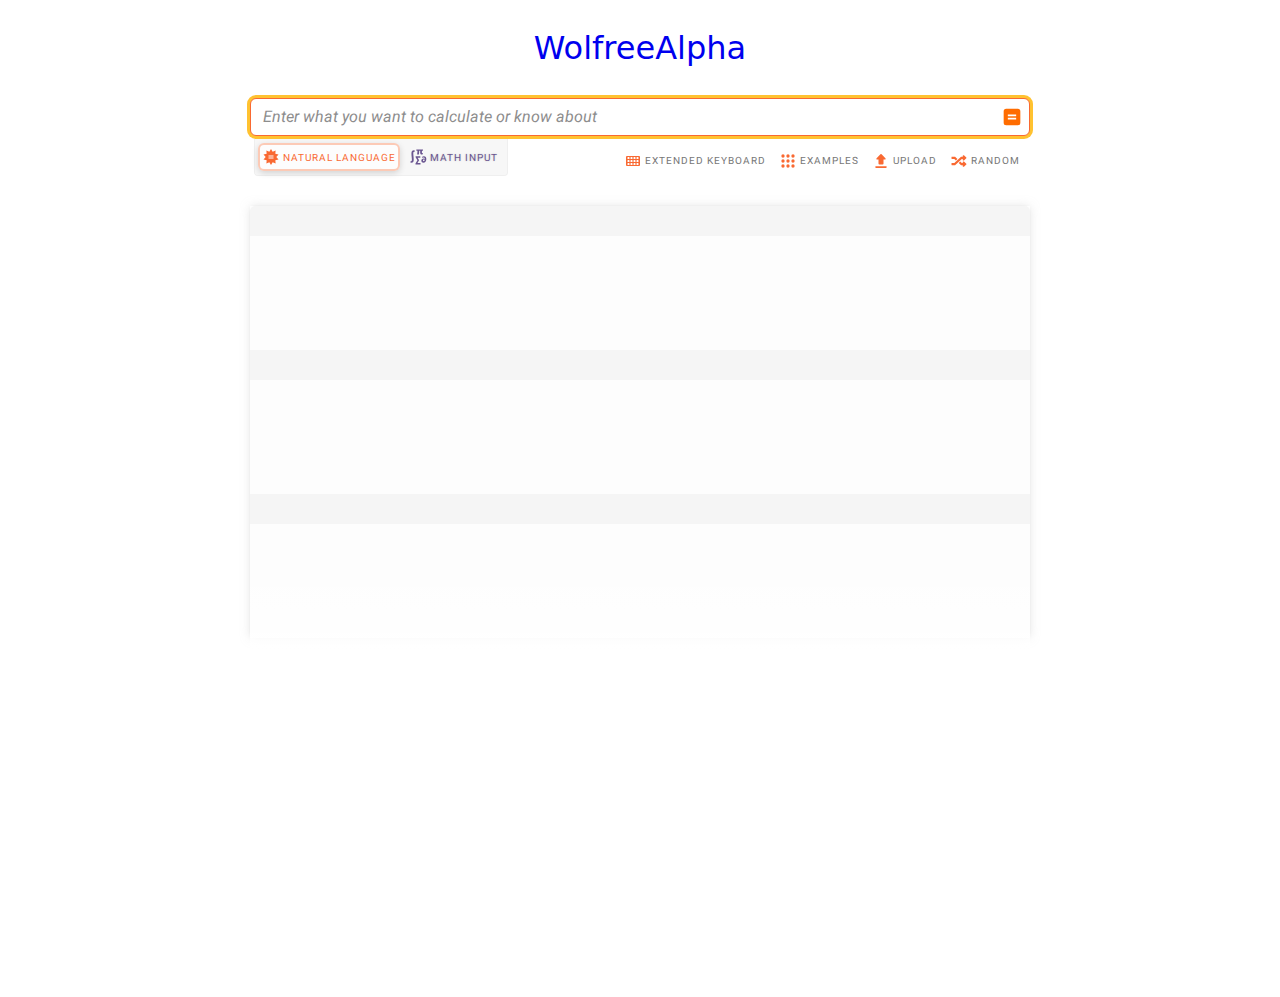
==== input/index.html @ 6f1e8fc8 "Save variables as URL parameters for restoration" ====
<!DOCTYPE html><html lang="en"><head><meta name="viewport" content="width=device-width"/><meta charSet="utf-8"/><title> - Wolfram|Alpha</title><meta name="description" content="Compute answers using Wolfram&#x27;s breakthrough technology &amp; knowledgebase, relied on by millions of students &amp; professionals. For math, science, nutrition, history, geography, engineering, mathematics, linguistics, sports, finance, music…"/><meta property="og:url" content="https://www.wolframalpha.com"/><meta property="og:type" content="website"/><meta property="og:title" content=" - Wolfram|Alpha"/><meta property="og:description" content="Wolfram|Alpha brings expert-level knowledge and capabilities to the broadest possible range of people—spanning all professions and education levels."/><meta property="og:image" content="https://www.wolframalpha.com/_next/static/images/share_3eSzXbxb.png"/><meta name="twitter:description" content="Wolfram|Alpha brings expert-level knowledge and capabilities to the broadest possible range of people—spanning all professions and education levels."/><meta name="twitter:title" content=" - Wolfram|Alpha"/><meta name="twitter:site" content="@Wolfram_Alpha"/><meta name="twitter:card" content="summary_large_image"/><meta name="twitter:image" content="https://www.wolframalpha.com/_next/static/images/share_3eSzXbxb.png"/><link rel="shortcut icon" href="../_next/static/images/favicon_1zbE9hjk.ico"/><meta name="next-head-count" content="15"/><link rel="preload" href="../_next/static/css/382eb3e7bb857ca1.css" as="style"/><link rel="stylesheet" href="../_next/static/css/382eb3e7bb857ca1.css" data-n-g=""/><link rel="preload" href="../_next/static/css/6cd64605ffc828ec.css" as="style"/><link rel="stylesheet" href="../_next/static/css/6cd64605ffc828ec.css" data-n-p=""/><link rel="preload" href="../_next/static/css/329d72bb4958d15e.css" as="style"/><link rel="stylesheet" href="../_next/static/css/329d72bb4958d15e.css" data-n-p=""/><link rel="preload" href="../_next/static/css/9950e5e6c4669d14.css" as="style"/><link rel="stylesheet" href="../_next/static/css/9950e5e6c4669d14.css" data-n-p=""/><noscript data-n-css=""></noscript><script defer="" nomodule="" src="../_next/static/chunks/polyfills-5cd94c89d3acac5f.js"></script><script src="../_next/static/chunks/webpack-c7dc3de90d76d671.js" defer=""></script><script src="../_next/static/chunks/framework-3b77677733446307.js" defer=""></script><script src="../_next/static/chunks/main-2a0e95eaac320dab.js" defer=""></script><script src="../_next/static/chunks/pages/_app-f1b68e7f594f6e16.js" defer=""></script><script src="../_next/static/chunks/f40a3f00-1b3446a9021e56df.js" defer=""></script><script src="../_next/static/chunks/5357-29b90d3cb1a721ea.js" defer=""></script><script src="../_next/static/chunks/660-070b9ca04c648906.js" defer=""></script><script src="../_next/static/chunks/7079-455ba41c229de293.js" defer=""></script><script src="../_next/static/chunks/4289-32e60868ef910af5.js" defer=""></script><script src="../_next/static/chunks/8956-1708b16a306e836d.js" defer=""></script><script src="../_next/static/chunks/5102-c35d53b7887b9bf3.js" defer=""></script><script src="../_next/static/chunks/pages/input-75f894dd5e47f95d.js" defer=""></script><script src="../_next/static/wcWoYOyTOYgdvJ1lBzbra/_buildManifest.js" defer=""></script><script src="../_next/static/wcWoYOyTOYgdvJ1lBzbra/_ssgManifest.js" defer=""></script><script src="../_next/static/wcWoYOyTOYgdvJ1lBzbra/_middlewareManifest.js" defer=""></script></head><body><script>window.ENV_DATA = {"serviceEnv":{"iPhoneAppStore":"https://itunes.apple.com/us/app/wolframalpha/id334989259?mt=8&uo=4&at=11laBV","androidAppStore":"https://play.google.com/store/apps/details?id=com.wolfram.android.alpha","openCodeBlog":"https://blog.wolfram.com/2016/12/12/launching-wolframalpha-open-code/","dataRepo":"https://datarepository.wolframcloud.com/","wolframCommunityDiscussion":"https://community.wolfram.com/content?curTag=wolfram%20alpha"},"base":"https://www.wolframalpha.com","baseJA":"https://ja.wolframalpha.com","baseDE":"https://de.wolframalpha.com","baseES":"https://es.wolframalpha.com","baseFR":"https://fr.wolframalpha.com","baseKO":"https://ko.wolframalpha.com","basePT":"https://pt.wolframalpha.com","baseRU":"https://ru.wolframalpha.com","baseTW":"https://tw.wolframalpha.com","baseZH":"https://zh.wolframalpha.com","wolfram":"https://www.wolfram.com","product":"https://products.wolframalpha.com","developer":"https://developer.wolframalpha.com","account":"https://account.wolfram.com","billing":"https://billing.wolfram.com","blog":"https://blog.wolfram.com","community":"https://community.wolfram.com","connect":"https://www.wolfram.com/connect/","youtube":"https://www.youtube.com/user/WolframAlpha","company":"https://company.wolfram.com","reference":"https://reference.wolfram.com","wolframScience":"https://www.wolframscience.com/","demonstration":"https://demonstrations.wolfram.com","mathworld":"https://mathworld.wolfram.com","functions":"http://functions.wolfram.com/","walTracking":"//wal.wolfram.com","notebookApi":"https://www.open.wolframcloud.com/opencloud/files","pricing":"/pro/pricing/","pricingStudent":"/pro/pricing/students/","pricingEducator":"/pro/pricing/educators/","privacy":"https://www.wolfram.com/legal/privacy/wolfram/index.html","privacyJA":"https://www.wolfram.com/legal/privacy/wolfram/index.ja.html","geoIpApi":"/n/v1/api/geoIp","results":"/n/v1/api/fetcher/results","webSocketProtocol":"wss://","fetcherDomain":"","enableDataTest":false,"enableMathMode":true,"disableUploads":false,"randomizerApi":"/n/v1/api/randomizer","autocompleteApi":"/n/v1/api/autocomplete","sampleDataApi":"/n/v1/api/samplefiles","sourcerApi":"/n/v1/api/sourcer","cdn":"https://www.wolframcdn.com","logconfig":"production","feedbackApi":"/n/v1/api/feedback","supportApi":"/input/sendFormData.jsp","uploadExamples":"https://www.wolframalpha.com/input/pro/uploadexamples/","pressCenter":"https://company.wolfram.com/press-center/wolframalpha/","stephenWritings":"https://writings.stephenwolfram.com/category/wolfram-alpha/","captchaApi":"/n/v1/api/captcha","displayDebuggingInfo":"off","userApi":"/users","authApi":"/auth","fileApi":"/users/me/files","contact":"/contact-us","downloads":"/downloads","samplefiles":"/samplefiles/filedownload","temporaryFileApi":"/api/v1/fileinput/data","queryHistoryLimit":"20","firefoxExtension":"https://addons.mozilla.org/firefox/downloads/file/3569991/wolframalpha_search_engine-1.0.2-an+fx.xpi","edgeExtension":"https://microsoftedge.microsoft.com/addons/detail/wolframalpha-official/gnehniboaligpegecmikojohlpngkobh","chromeExtension":"https://chrome.google.com/webstore/detail/wolframalpha-official/icncamkooinmbehmkeilcccmoljfkdhp","w3MathML":"https://www.w3.org/Math/","continuedFractionReference":"https://reference.wolfram.com/language/ref/ContinuedFraction.html","piReference":"https://reference.wolfram.com/language/ref/Pi.html","interpreterReference":"https://reference.wolfram.com/language/ref/Interpreter.html","developerApps":"/portal/myapps","developerWidgets":"/portal/mywidgets","service":"r-core","calculatorBottomDerivative":"https://reference.wolfram.com/language/ref/D.html","fakeUploadDelay":1500,"wolframSolutions":"https://www.wolframsolutions.com","simpleExplorerApi":"https://api.wolframalpha.com/v1/simple","cookieDomain":".wolframalpha.com","createAuthCookies":false,"authCookieAppend":"","examplesApi":"/n/v1/api/examples","secureCookie":true,"nksBlogPost":"https://blog.wolfram.com/2009/05/14/7-years-of-nksand-its-first-killer-app/","sw":"https://www.stephenwolfram.com/","disableLanguages":[]};window.IS_TOUCH = false;</script><script>window.onerror = function() {
                    var script = document.createElement('script');
                    script.setAttribute('type', 'text/javascript');
                    script.setAttribute('src', '/_next/static/chunks/explorerWarning.js');
                    document.head.appendChild(script);
                    }</script><div id="__next"><div class="_1FjN"><noscript class="_2-6Q"><div class="_2yxg"><img src="https://www.wolframalpha.com/_next/static/images/running-man_2cHgyknz.png" alt="no-js-running-man-logo" class="_1900"/><span class="_3ciO _2VGG _847U"><span>Uh oh! Wolfram|Alpha doesn&#x27;t run without JavaScript.</span></span><div class="_bmlw _3O7c"><span>Please enable JavaScript. If you don&#x27;t know how, you can find instructions</span><a href="https://enable-javascript.com/" target="_blank" class="_1w_c _3uj_ _2g-8"><span class=""><span>here</span></span></a><span>.</span><span class="_1BAX"><span>Once you&#x27;ve done that, refresh this page to start using Wolfram|Alpha.</span></span></div></div></noscript><header class="_1ORL"><nav class="_int5 _3uwb"></nav></header><div class="_1MeJ _3eup"><main class="_2Bem"><div class="_2UIf"><a href="https://www.wolframalpha.com/" class="_1w_c _3baZ _1OQ2 _vOBs"><img src="https://www.wolframalpha.com/_next/static/images/Logo_1t99UmgS.svg" alt="WolframAlpha computational knowledge AI" class="_2U63"/></a><div class="_2Ejx"><section class="_2Ivn"><form class="_qWYj _afhh _1OU6"><div class="_10eO"><div class="_2S7m"><span class="_3uiT"><span class="_3i7x _1H7X" style="font-size:16px"><span>Enter what you want to calculate or know about</span></span></span><input style="width:10px" autoCapitalize="off" value="" class="_O3dq"/></div></div><span aria-describedby="popoverNaturalLanguage" class="_3Ti0"><button type="submit" tabindex="0" aria-describedby="tooltip1" class="_1w_c _2hsI _3HqA _29RU"><svg class="_3TpY" viewBox="0 0 24 24"><path class="_1cA0" d="M19 2H5a3 3 0 0 0-3 3v14a3 3 0 0 0 3 3h14a3 3 0 0 0 3-3V5a3 3 0 0 0-3-3zm-2 13H7v-2h10zm0-4H7V9h10z" fill="#fa6800"></path></svg></button></span></form></section></div><div class="_P0Rq"><ul class="_2nDQ"><li class="_1v7x"><button type="button" class="_1w_c _1vf- _2zmE _Y-pf _rilw"><svg class="_3hSt" viewBox="0 0 20 20"><path class="_3n6Q" d="M15.33 10l2.17-2.47-3.19-.71.33-3.29-3 1.33L10 2 8.35 4.86l-3-1.33.32 3.29-3.17.71L4.67 10 2.5 12.47l3.19.71-.33 3.29 3-1.33L10 18l1.65-2.86 3 1.33-.32-3.29 3.19-.71zm-2.83 1.5h-5v-1h5zm0-2h-5v-1h5z" fill="#777"></path></svg><span class="_2Lms"><span>Natural Language</span></span></button></li><li class="_1v7x"><button type="button" class="_1w_c _1vf- _2zmE _Y-pf"><svg class="_3hSt" viewBox="0 0 24 24" aria-labelledby="keyboard"><title id="keyboard"></title><path class="_3n6Q" d="M9 21v-1.326l2.3-3.66-2.181-3.688V11h5.62v1.91h-3.154v.053l1.779 3.05-1.85 3.024v.053H15V21H9zm-5.118-2c-.362 0-.709-.079-.882-.126l.231-1.958c.145.047.318.063.52.063.723 0 .896-.474.896-1.926 0-2.464-.52-4.327-.52-7.042C4.127 5.72 4.618 4 7.118 4c.362 0 .709.079.882.126l-.231 1.958a1.697 1.697 0 0 0-.52-.063c-.723 0-.896.505-.896 1.926 0 2.464.52 4.327.52 7.042 0 2.29-.491 4.011-2.991 4.011zm12.85-10c-1.606 0-2.124-.89-2.124-2.203 0-.258.052-1.36.052-2.227h-1.204c0 1.313-.155 2.907-.323 4.407l-2.227-.118a21.78 21.78 0 0 0 .466-4.289H10v-1.5l.984-.07h6.99v1.57h-1.19c-.078.914-.078 2.133-.078 2.297 0 .399.207.516.57.516.129 0 .297-.024.465-.047L18 8.812c-.259.094-.738.188-1.269.188zm1.716 10C17.103 19 16 18.086 16 16.638c0-1.65 1.115-2.742 2.594-2.742.533 0 1.067.238 1.442.677v-.166c0-1.08-.266-1.769-1.188-1.769-.46 0-.824.178-1.2.522l-.884-1.258c.703-.57 1.43-.902 2.315-.902 2 0 2.921 1.353 2.921 3.347C22 17.172 20.521 19 18.448 19zm.337-2c.454 0 .957-.284 1.215-1.358-.27-.47-.638-.642-1.03-.642-.491 0-.97.247-.97 1.123 0 .618.38.877.785.877z"></path></svg><span class="_2Lms"><span>Math Input</span></span></button></li></ul><nav class="_O64K"><button responsive="standard" device="desktop" type="button" class="_1w_c _Q5q9 _rubU"><svg class="_T_EM" viewBox="0 0 20 20"><path class="_35Ts" d="M16 5H4a1 1 0 00-1 1v8a1 1 0 001 1h12a1 1 0 001-1V6a1 1 0 00-1-1zm-9.5 8.5a.5.5 0 01-.5.5H5a.5.5 0 01-.5-.5v-1A.5.5 0 015 12h1a.5.5 0 01.5.5zm0-3a.5.5 0 01-.5.5H5a.5.5 0 01-.5-.5v-1A.5.5 0 015 9h1a.5.5 0 01.5.5zm0-3A.5.5 0 016 8H5a.5.5 0 01-.5-.5v-1A.5.5 0 015 6h1a.5.5 0 01.5.5zm3 6a.5.5 0 01-.5.5H8a.5.5 0 01-.5-.5v-1A.5.5 0 018 12h1a.5.5 0 01.5.5zm0-3a.5.5 0 01-.5.5H8a.5.5 0 01-.5-.5v-1A.5.5 0 018 9h1a.5.5 0 01.5.5zm0-3A.5.5 0 019 8H8a.5.5 0 01-.5-.5v-1A.5.5 0 018 6h1a.5.5 0 01.5.5zm3 6a.5.5 0 01-.5.5h-1a.5.5 0 01-.5-.5v-1a.5.5 0 01.5-.5h1a.5.5 0 01.5.5zm0-3a.5.5 0 01-.5.5h-1a.5.5 0 01-.5-.5v-1A.5.5 0 0111 9h1a.5.5 0 01.5.5zm0-3a.5.5 0 01-.5.5h-1a.5.5 0 01-.5-.5v-1A.5.5 0 0111 6h1a.5.5 0 01.5.5zm3 6a.5.5 0 01-.5.5h-1a.5.5 0 01-.5-.5v-1a.5.5 0 01.5-.5h1a.5.5 0 01.5.5zm0-3a.5.5 0 01-.5.5h-1a.5.5 0 01-.5-.5v-1A.5.5 0 0114 9h1a.5.5 0 01.5.5zm0-3a.5.5 0 01-.5.5h-1a.5.5 0 01-.5-.5v-1A.5.5 0 0114 6h1a.5.5 0 01.5.5z" fill="#777"></path></svg><span class="_120p"><span>Extended Keyboard</span></span></button><a responsive="standard" device="desktop" href="https://www.wolframalpha.com/examples" class="_1w_c _Q5q9 _rubU"><svg class="_T_EM" viewBox="0 0 24 24"><path class="_35Ts" d="M6 8a2 2 0 1 1 0-4 2 2 0 0 1 0 4zm0 6a2 2 0 1 1 0-4 2 2 0 0 1 0 4zm0 6a2 2 0 1 1 0-4 2 2 0 0 1 0 4zm6-12a2 2 0 1 1 0-4 2 2 0 0 1 0 4zm0 6a2 2 0 1 1 0-4 2 2 0 0 1 0 4zm0 6a2 2 0 1 1 0-4 2 2 0 0 1 0 4zm6-12a2 2 0 1 1 0-4 2 2 0 0 1 0 4zm0 6a2 2 0 1 1 0-4 2 2 0 0 1 0 4zm0 6a2 2 0 1 1 0-4 2 2 0 0 1 0 4z"></path></svg><span class="_120p"><span>Examples</span></span></a><button responsive="standard" device="desktop" type="button" class="_1w_c _Q5q9 _rubU"><svg class="_T_EM" viewBox="0 0 24 24"><path class="_35Ts" d="M10 16.296h4c.55 0 1-.45 1-1v-5h1.59c.89 0 1.34-1.08.71-1.71l-4.59-4.59a.996.996 0 0 0-1.41 0l-4.59 4.59c-.63.63-.19 1.71.7 1.71H9v5c0 .55.45 1 1 1zm-4 2h12c.55 0 1 .45 1 1s-.45 1-1 1H6c-.55 0-1-.45-1-1s.45-1 1-1z"></path></svg><span class="_120p"><span>Upload</span></span></button><button responsive="standard" device="desktop" type="button" class="_1w_c _Q5q9 _rubU"><svg class="_T_EM" viewBox="0 0 24 24"><path class="_35Ts" fill="#F96932" fill-rule="evenodd" d="M20.753 15.22c.33.293.33.767 0 1.06l-2.813 2.5c-.527.469-1.44.14-1.44-.53V17h-2.067a.448.448 0 0 1-.308-.12l-2.48-2.361 1.874-1.786 1.856 1.767H16.5v-1.25c0-.67.912-1 1.44-.53l2.813 2.5zM3.422 9.5C3.189 9.5 3 9.332 3 9.125v-1.75C3 7.168 3.189 7 3.422 7h3.895c.117 0 .228.043.308.12l2.48 2.362-1.874 1.785L6.375 9.5H3.422zm13.078 0h-1.125l-7.75 7.38a.448.448 0 0 1-.308.12H3.422C3.189 17 3 16.832 3 16.625v-1.75c0-.207.189-.375.422-.375h2.953l7.75-7.38a.448.448 0 0 1 .308-.12H16.5V5.75c0-.67.912-1 1.44-.53l2.813 2.5c.33.293.33.767 0 1.06l-2.813 2.5c-.527.469-1.44.14-1.44-.53V9.5z"></path></svg><span class="_120p"><span>Random</span></span></button></nav></div></div><div class="_3BQG"><div class="_2ThP"><div class="_8sqm"><div class="_1J6z"><div class="_1Ixl _3vsh _32ge"></div></div><div class="_1J6z"><div class="_3_kv _3vsh _32ge"></div></div><div class="_1J6z"><div class="_20Sm _3vsh _32ge"></div></div></div><section class="_2_gO"></section></div></div></main></div><div class="_r8zM"></div></div></div><script id="__NEXT_DATA__" type="application/json">{"props":{"staticContext":{"cookies":{},"domain":"www.wolframalpha.com"},"isTouch":false,"userIPInfo":{"isGDPR":false,"country":"TW"},"browserString":"Wget","language":"en","pageProps":{}},"page":"/input","query":{},"buildId":"wcWoYOyTOYgdvJ1lBzbra","isFallback":false,"customServer":true,"gip":true,"appGip":true,"scriptLoader":[]}</script></body></html><script>
	'use strict'
	const wolfree = {
		input:    new URLSearchParams(location.search).get`wolfree_input`    || '',
		i2d:      new URLSearchParams(location.search).get`wolfree_i2d`      || '',
		podstate: new URLSearchParams(location.search).get`wolfree_podstate` || '',
		makeObservable: t => {
			if (t.startWebSocket) {
				const startWebSocket = t.startWebSocket
				t.startWebSocket = e => {
					startWebSocket(e)
					if (t.current.value.length) {
						wolfree.input = t.current.value
						wolfree.i2d   = t.current.i2d ? 'true' : ''
					}
					setTimeout(wolfree.updateDOM)
					setTimeout(wolfree.updateURL)
				}
			}
		},
		updateURL: () => {
			const windowURL = new URL(location)
			windowURL.searchParams.set('wolfree_input',    wolfree.input)
			windowURL.searchParams.set('wolfree_i2d',      wolfree.i2d)
			windowURL.searchParams.set('wolfree_podstate', wolfree.podstate)
			history.pushState(null, '', windowURL)
		},
		updateDOM: async () => {
			setTimeout( // show the skeleton components
				() => document.querySelector`
					#__next > div > div._1MeJ._3eup > main > div._3BQG > div,
					#__next > div > div._1MeJ._3eup > main > div._1wzL > div,
					#__next > div > div._1MeJ._3eup > main > div._3VFW > div
				`.style.display = ''
			)
			setTimeout( // hide the results of previous calculations
				() => {
					const element = document.querySelector`[data-wolfree-pods]`
					if (element) element.style.display = 'none'
				}
			)
			const appid = ['26LQEH-YT3P6T3YY9', 'K49A6Y-4REWHGRWW6', 'J77PG9-UY8A3WQ2PG', 'P3WLYY-2G9GA6RQGE', 'P7JH3K-27RHWR53JQ', 'L349HV-29P5JV8Y7J', '77PP56-XLQK5GKUAA', '59EQ3X-HE26TY2W64', '8Q68TL-QA8W9GEXAA', 'KQRKKJ-8WHPY395HA', 'AAT4HU-Q3RETTGY93', '7JKH84-T648HW2UV9', 'WYEQU3-2T55JP3WUG', 'T2XT8W-57PJW3L433', '2557YT-52JEY65G9K', 'UVPKUJ-X9Q365R7E3', 'W85VHP-E6WH3U78EE', 'W33433-AKRV98E5AT', '3A3P8J-XA4UTGKAH5', 'QGK5UA-HGUK7AP5LY', '8EL8GA-7W6EVYTQ5X', 'W4TUXQ-GA2H8KUULA', 'UGHH75-YPX2RVU4E4',]
			const corsURL = `https://lin2jing4-cors-${new Date().getDay()}.herokuapp.com/`
			const apiURL = new URL('api.wolframalpha.com/v2/query', corsURL)
			apiURL.searchParams.append('output', 'json')
			apiURL.searchParams.append('scantimeout', 30)
			apiURL.searchParams.append('podtimeout', 30)
			apiURL.searchParams.append('formattimeout', 30)
			apiURL.searchParams.append('parsetimeout', 30)
			apiURL.searchParams.append('totaltimeout', 30)
			apiURL.searchParams.append('podstate', 'Step-by-step solution')
			apiURL.searchParams.append('podstate', 'Step-by-step')
			apiURL.searchParams.append('podstate', 'Show all steps')
			wolfree.input    && apiURL.searchParams.append('appid', appid[Date.now() % appid.length])
			wolfree.input    && apiURL.searchParams.append('input', wolfree.input)
			wolfree.i2d      && apiURL.searchParams.append('i2d', wolfree.i2d)
			wolfree.podstate && apiURL.searchParams.append('podstate', wolfree.podstate)
			const queryresult = (await (await fetch(apiURL)).json()).queryresult
			document.querySelector`main`.insertAdjacentHTML(
				'afterend', `
					<div
						class=_3BQG
						style=padding:0
						data-wolfree-pods
					>
						<div class=_2ThP>
							<div class=_pA1m>
								<section class=_1vuO>
									${
										queryresult.pods ? queryresult.pods.map(
											pod => `
												<section class=_gtUC>
													${
														`
															<header class=_2Qm3>
																<h2 class=_3OwK>
																	${pod.title}
																</h2>
																${
																	pod.states?.map(
																		state => state.states ? `
																			<select
																				style="
																					background: white;
																					border-radius: 4px;
																					color: orangered;
																					border: thin solid darkorange
																				"
																				onchange="
																					wolfree.podstate = this.value
																					wolfree.updateDOM()
																					wolfree.updateURL()
																				"
																			>
																				<option>
																					${state.value}
																				</option>
																				${
																					state.states.map(
																						state => `
																							<option>
																								${state.name}
																							</option>
																						`
																					).join``
																				}
																			</select>
																		` : ''
																	).join('') || ''
																}
															</header>
															<div class=_1brB> </div>
															${
																pod.subpods.map(
																	subpod => `
																		<div
																			class=_1brB
																			style="
																				font-family: monospace;
																				overflow: auto;
																			"
																		>
																			<div class=_3fR4>
																				<img
																					class=_3c8e
																					style=width:auto
																					src=${subpod.img.src}
																				>
																				<details>
																					<summary style=direction:rtl> </summary>
																					<div contenteditable>
																						<pre style=width:0>${subpod.plaintext}</pre>
																					</div>
																					<br>
																				</details>
																			</div>
																		</div>
																	`
																).join``
															}
														`
													}
												</section>
											`
										).join`` : ''
									}
									<section class=_gtUC>
										<header class=_2Qm3>
											<h2 class=_3OwK>
												Wolfree JavaScript variables
											</h2>
										</header>
										<div
											class=_1brB
											style="
												font-family: monospace;
												overflow: auto;
											"
										>
											<div class=_3fR4>
												<details open>
													<summary> </summary>
													<br>
													<div contenteditable>
														<pre style=width:0>${JSON.stringify({wolfree, queryresult}, null, 4)}</pre>
													</div>
													<br>
												</details>
											</div>
										</div>
									</section>
								</section>
							</div>
						</div>
					</div>
				`
			)
			setTimeout( // hide the skeleton components
				() => document.querySelector`
					#__next > div > div._1MeJ._3eup > main > div._3BQG > div,
					#__next > div > div._1MeJ._3eup > main > div._1wzL > div,
					#__next > div > div._1MeJ._3eup > main > div._3VFW > div
				`.style.display = 'none'
			)
		},
	}
	setInterval(
		() => {
			setTimeout( // insert the wolfree logo
				() => document.querySelector`[data-wolfree-logo]` || document.querySelector`body`.insertAdjacentHTML(
					'afterbegin', `
						<nav
							style="
									
									text-align: center;
									font-family: system-ui;
									line-height: 3;
							"
							data-wolfree-logo
						>
							<a
								style="
									font-size: xx-large;
									text-decoration: none;
								"
								href=../index.html
							>
								WolfreeAlpha
							</a>
						</nav>
					`
				)
			)
			const hide = selector => setTimeout(
				() => {
					const element = document.querySelector(selector)
					if (element) element.style.display = 'none'
				}
			)
			hide`#__next > div > footer` // <a href="/pro">Pro</a>
			hide`#__next > div > header` // <span>UPGRADE TO PRO</span>
			hide`
				#__next > div > div._1MeJ._3eup > main > div._2UIf > a > img,
				#__next > div > div._1MeJ._3eup > main > div._3Cg6 > a > img
			` // <img alt="WolframAlpha computational knowledge AI">
			hide`
				#__next > div > div._1MeJ._3eup > main > div._2UIf > div._P0Rq > ul > li:nth-child(2) > div,
				#__next > div > div._1MeJ._3eup > main > div._3Cg6 > div._Lhw0 > ul > li:nth-child(2) > div
			` // <span>Use Math Input Mode to directly enter textbook math notation. </span>
			hide`
				#__next > div > div._1MeJ._3eup > main > div._2UIf > div._3-sN > div > div,
				#__next > div > div._1MeJ._3eup > main > div._3Cg6 > div._3-sN > div > div
			` // <span>Enter an image as an input to Wolfram|Alpha for analysis or processing.</span>
			hide`
				#__next > div > div._1MeJ._3eup > main > div._3BQG > div > div._2bfa,
				#__next > div > div._1MeJ._3eup > main > div._1wzL > div > div._2bfa,
				#__next > div > div._1MeJ._3eup > main > div._3VFW > div > div._3Fov
			` // <span>Have a question about using Wolfram|Alpha?</span>
		},
		100
	)
</script>
---- _next/static/css/382eb3e7bb857ca1.css ----
._JiZ2{display:block;z-index:1;position:relative}._JiZ2:after{content:"";display:block;transform:rotate(45deg);position:absolute;border:1px solid transparent}._3H41{position:absolute;z-index:3}._3H41:after{width:0;height:0}._2JoL._2Nly,._2JoL._3qop{height:20px;width:11px}._2JoL._2qb4,._2JoL._hJU3{width:20px;height:11px}._2JoL:after{width:14px;height:14px}._ZW_E._2Nly,._ZW_E._3qop{height:16px;width:8px}._ZW_E._2qb4,._ZW_E._hJU3{width:16px;height:8px}._ZW_E:after{width:10px;height:10px}._12Ld._2Nly,._12Ld._3qop{height:10px;width:6px}._12Ld._2qb4,._12Ld._hJU3{width:10px;height:6px}._12Ld:after{width:6px;height:6px}._3T-j:after{border-color:#adadae;box-shadow:0 0 5px 0 #adadae;background:#fff}._3tuC:after{border-color:#ffcd50;box-shadow:0 0 4px 0 #bbb;background-color:#ffcd50}._3qop{margin-left:-1px}._3qop:after{top:10%;right:20%}._2Nly{margin-right:-1px}._2Nly:after{top:10%;left:20%}._hJU3{margin-top:-1px}._hJU3:after{bottom:20%;left:10%}._2qb4{margin-bottom:-1px}._2qb4:after{top:20%;left:10%}._3gMt._k3qo._3ZtW{border-right:6px solid #fff;left:calc(6px / 2 - 1px)}._3gMt._k3qo._1Pdj,._3gMt._k3qo._3ZtW{border-top:6px solid transparent;border-bottom:6px solid transparent}._3gMt._k3qo._1Pdj{border-left:6px solid #fff;right:calc(6px / 2 - 1px)}._3gMt._k3qo._3iAO{border-bottom:6px solid #fff;top:calc(6px / 2 - 1px)}._3gMt._k3qo._3cV0,._3gMt._k3qo._3iAO{border-left:6px solid transparent;border-right:6px solid transparent}._3gMt._k3qo._3cV0{border-top:6px solid #fff;bottom:calc(6px / 2 - 1px)}._3gMt._2ea_._3ZtW{border-right:6px solid #ffcd50;left:calc(6px / 2 - 1px)}._3gMt._2ea_._1Pdj,._3gMt._2ea_._3ZtW{border-top:6px solid transparent;border-bottom:6px solid transparent}._3gMt._2ea_._1Pdj{border-left:6px solid #ffcd50;right:calc(6px / 2 - 1px)}._3gMt._2ea_._3iAO{border-bottom:6px solid #ffcd50;top:calc(6px / 2 - 1px)}._3gMt._2ea_._3cV0,._3gMt._2ea_._3iAO{border-left:6px solid transparent;border-right:6px solid transparent}._3gMt._2ea_._3cV0{border-top:6px solid #ffcd50;bottom:calc(6px / 2 - 1px)}._6IQa._k3qo._3ZtW{border-right:8px solid #fff;left:calc(8px / 2 - 1px)}._6IQa._k3qo._1Pdj,._6IQa._k3qo._3ZtW{border-top:8px solid transparent;border-bottom:8px solid transparent}._6IQa._k3qo._1Pdj{border-left:8px solid #fff;right:calc(8px / 2 - 1px)}._6IQa._k3qo._3iAO{border-bottom:8px solid #fff;top:calc(8px / 2 - 1px)}._6IQa._k3qo._3cV0,._6IQa._k3qo._3iAO{border-left:8px solid transparent;border-right:8px solid transparent}._6IQa._k3qo._3cV0{border-top:8px solid #fff;bottom:calc(8px / 2 - 1px)}._6IQa._2ea_._3ZtW{border-right:8px solid #ffcd50;left:calc(8px / 2 - 1px)}._6IQa._2ea_._1Pdj,._6IQa._2ea_._3ZtW{border-top:8px solid transparent;border-bottom:8px solid transparent}._6IQa._2ea_._1Pdj{border-left:8px solid #ffcd50;right:calc(8px / 2 - 1px)}._6IQa._2ea_._3iAO{border-bottom:8px solid #ffcd50;top:calc(8px / 2 - 1px)}._6IQa._2ea_._3cV0,._6IQa._2ea_._3iAO{border-left:8px solid transparent;border-right:8px solid transparent}._6IQa._2ea_._3cV0{border-top:8px solid #ffcd50;bottom:calc(8px / 2 - 1px)}._37MA._k3qo._3ZtW{border-right:10px solid #fff;left:calc(10px / 2 - 1px)}._37MA._k3qo._1Pdj,._37MA._k3qo._3ZtW{border-top:10px solid transparent;border-bottom:10px solid transparent}._37MA._k3qo._1Pdj{border-left:10px solid #fff;right:calc(10px / 2 - 1px)}._37MA._k3qo._3iAO{border-bottom:10px solid #fff;top:calc(10px / 2 - 1px)}._37MA._k3qo._3cV0,._37MA._k3qo._3iAO{border-left:10px solid transparent;border-right:10px solid transparent}._37MA._k3qo._3cV0{border-top:10px solid #fff;bottom:calc(10px / 2 - 1px)}._37MA._2ea_._3ZtW{border-right:10px solid #ffcd50;left:calc(10px / 2 - 1px)}._37MA._2ea_._1Pdj,._37MA._2ea_._3ZtW{border-top:10px solid transparent;border-bottom:10px solid transparent}._37MA._2ea_._1Pdj{border-left:10px solid #ffcd50;right:calc(10px / 2 - 1px)}._37MA._2ea_._3iAO{border-bottom:10px solid #ffcd50;top:calc(10px / 2 - 1px)}._37MA._2ea_._3cV0,._37MA._2ea_._3iAO{border-left:10px solid transparent;border-right:10px solid transparent}._37MA._2ea_._3cV0{border-top:10px solid #ffcd50;bottom:calc(10px / 2 - 1px)}._o0nf{position:absolute;display:flex;align-items:center;justify-content:center;z-index:1000}._5iTx{right:100%;flex-direction:row-reverse}._2OKc,._5iTx{top:50%;transform:translateY(-50%)}._2OKc{left:100%}._14qc{bottom:100%;flex-direction:column-reverse}._3OUL,._14qc{left:50%;transform:translateX(-50%)}._3OUL{top:100%;flex-direction:column}._2NL2{white-space:nowrap;border:1px solid transparent;border-radius:4px;z-index:2}._1jze{padding:1px 6px}._1jze,._2qgs{font-size:11px}._2qgs{padding:6px}._15Tw{padding:10px;font-size:12px}._1kIy{color:#777;border-color:#adadae;box-shadow:0 0 5px 0 #adadae;background:#fff}._2RYL{color:#000;border-color:#ffcd50;box-shadow:0 0 4px 0 #bbb;background-color:#ffcd50}._29RU{position:relative;display:inline-block}._2vV0{font-family:Source Sans Pro,Arial,Helvetica,sans-serif}._1hWe{width:16px;height:16px}._E5hf{width:18px;height:18px}._3TpY{width:20px;height:20px}._2NL4{width:11px;height:11px}._115Y{width:52px;height:41px}._1iHn{width:52px;height:35px}._27iK{width:52px;height:33px}._1w_c{text-align:center;vertical-align:middle;touch-action:manipulation;cursor:pointer;background-image:none;box-shadow:none;border:1px solid transparent;white-space:nowrap;-webkit-user-select:none;-moz-user-select:none;-ms-user-select:none;user-select:none;font-weight:inherit;font-size:inherit;text-decoration:none;box-sizing:border-box;margin:0}._1w_c:not([data-focus-visible-added]){outline:none}._1OQ2{display:inline-flex;padding:1px 5px;border-radius:3px;align-items:center}._28rn{padding:5px 11px;margin:0 12px}._1e3l,._28rn{display:inline-flex;border-radius:3px;align-items:center;font-size:13px}._1e3l{padding:9px 0}._1axH{height:100%;padding:0 8px;margin:0;font-size:15px}._1axH,._2Yag,._2Z2K,._3Vvc{display:inline-flex;align-items:center;font-family:inherit}._2Yag,._2Z2K,._3Vvc{padding:10px 9px 10px 25px;line-height:1em;width:100%}._ii3I{display:flex;align-items:center;height:53px;min-width:230px;width:100%;padding:0 18px}._2Yag{min-height:59px}._2Yag,._2Z2K{padding-right:15px}._2Z2K{min-height:50px}._2tvQ,._21Zt{display:flex;align-items:center;padding:3px;margin:3px 0}._21Zt{border:0}._1jkc{display:flex;justify-content:center;align-items:center}._G2c2{margin-left:5px}._3baZ{color:inherit;background-color:inherit;border-color:inherit}._3baZ ._1cA0{fill:inherit}._3baZ:hover{color:inherit;background-color:inherit;border-color:inherit}._3baZ:hover ._1cA0{fill:inherit}._3baZ._N_7m,._3baZ:active{color:inherit;border-color:inherit;outline:none;background:inherit}._3baZ._N_7m ._1cA0,._3baZ:active ._1cA0{fill:inherit}._3baZ._1snn,._3baZ[disabled]{opacity:.5;pointer-events:none;cursor:default}._3baZ._1snn ._N_7m,._3baZ._1snn:active,._3baZ._1snn:hover,._3baZ[disabled] ._N_7m,._3baZ[disabled]:active,._3baZ[disabled]:hover{color:inherit;background-color:inherit;border-color:inherit}._3baZ._1snn ._N_7m ._1cA0,._3baZ._1snn:active ._1cA0,._3baZ._1snn:hover ._1cA0,._3baZ[disabled] ._N_7m ._1cA0,._3baZ[disabled]:active ._1cA0,._3baZ[disabled]:hover ._1cA0{fill:inherit}._27i3{color:#f96932;background-color:transparent;border-color:#ec561a}._27i3 ._1cA0{fill:transparent}._27i3:hover{color:#fff;background-color:#ec561a;border-color:#cb1000}._27i3:hover ._1cA0{fill:transparent}._27i3._N_7m,._27i3:active{color:#fff;border-color:#cb1000;outline:none;background:#cb1000}._27i3._N_7m ._1cA0,._27i3:active ._1cA0{fill:transparent}._27i3._1snn,._27i3[disabled]{opacity:.5;pointer-events:none;cursor:default}._27i3._1snn ._N_7m,._27i3._1snn:active,._27i3._1snn:hover,._27i3[disabled] ._N_7m,._27i3[disabled]:active,._27i3[disabled]:hover{color:#f96932;background-color:transparent;border-color:#ec561a}._27i3._1snn ._N_7m ._1cA0,._27i3._1snn:active ._1cA0,._27i3._1snn:hover ._1cA0,._27i3[disabled] ._N_7m ._1cA0,._27i3[disabled]:active ._1cA0,._27i3[disabled]:hover ._1cA0{fill:transparent}._3NkG{color:#ff7e00;background-color:transparent;border-color:transparent;transition:color .2s linear}._3NkG ._1cA0{fill:transparent}._3NkG:hover{color:#cb1000;background-color:transparent;border-color:transparent}._3NkG:hover ._1cA0{fill:transparent}._3NkG._N_7m,._3NkG:active{color:#cb1000;border-color:transparent;outline:none;background:transparent}._3NkG._N_7m ._1cA0,._3NkG:active ._1cA0{fill:transparent}._3NkG._1snn,._3NkG[disabled]{opacity:.5;pointer-events:none;cursor:default}._3NkG._1snn ._N_7m,._3NkG._1snn:active,._3NkG._1snn:hover,._3NkG[disabled] ._N_7m,._3NkG[disabled]:active,._3NkG[disabled]:hover{color:#ff7e00;background-color:transparent;border-color:transparent}._3NkG._1snn ._N_7m ._1cA0,._3NkG._1snn:active ._1cA0,._3NkG._1snn:hover ._1cA0,._3NkG[disabled] ._N_7m ._1cA0,._3NkG[disabled]:active ._1cA0,._3NkG[disabled]:hover ._1cA0{fill:transparent}._3MD8{color:#f96932;background-color:#f96932;border-color:#f96932}._3MD8 ._1cA0{fill:#f96932}._3MD8:hover{color:#cb1000;background-color:#cb1000;border-color:#cb1000}._3MD8:hover ._1cA0{fill:#cb1000}._3MD8._N_7m,._3MD8:active{color:#cb1000;border-color:#cb1000;outline:none;background:#cb1000}._3MD8._N_7m ._1cA0,._3MD8:active ._1cA0{fill:#cb1000}._3MD8._1snn,._3MD8[disabled]{opacity:.5;pointer-events:none;cursor:default}._3MD8._1snn ._N_7m,._3MD8._1snn:active,._3MD8._1snn:hover,._3MD8[disabled] ._N_7m,._3MD8[disabled]:active,._3MD8[disabled]:hover{color:#f96932;background-color:#f96932;border-color:#f96932}._3MD8._1snn ._N_7m ._1cA0,._3MD8._1snn:active ._1cA0,._3MD8._1snn:hover ._1cA0,._3MD8[disabled] ._N_7m ._1cA0,._3MD8[disabled]:active ._1cA0,._3MD8[disabled]:hover ._1cA0{fill:#f96932}._3i8C{color:#fff;background-color:transparent;border-color:transparent;transition:color .2s linear}._3i8C ._1cA0{fill:transparent}._3i8C:hover{color:#ffe8b3;background-color:transparent;border-color:transparent}._3i8C:hover ._1cA0{fill:transparent}._3i8C._N_7m,._3i8C:active{color:#ffe8b3;border-color:transparent;outline:none;background:transparent}._3i8C._N_7m ._1cA0,._3i8C:active ._1cA0{fill:transparent}._3i8C._1snn,._3i8C[disabled]{opacity:.5;pointer-events:none;cursor:default}._3i8C._1snn ._N_7m,._3i8C._1snn:active,._3i8C._1snn:hover,._3i8C[disabled] ._N_7m,._3i8C[disabled]:active,._3i8C[disabled]:hover{color:#fff;background-color:transparent;border-color:transparent}._3i8C._1snn ._N_7m ._1cA0,._3i8C._1snn:active ._1cA0,._3i8C._1snn:hover ._1cA0,._3i8C[disabled] ._N_7m ._1cA0,._3i8C[disabled]:active ._1cA0,._3i8C[disabled]:hover ._1cA0{fill:transparent}._21kQ{color:#ff7e00;background-color:transparent;border-color:transparent}._21kQ ._1cA0{fill:#ff7e00}._21kQ:hover{color:#dd0e00;background-color:transparent;border-color:transparent}._21kQ:hover ._1cA0{fill:#dd0e00}._21kQ._N_7m,._21kQ:active{color:#dd0e00;border-color:transparent;outline:none;background:transparent}._21kQ._N_7m ._1cA0,._21kQ:active ._1cA0{fill:#dd0e00}._21kQ._1snn,._21kQ[disabled]{opacity:.5;pointer-events:none;cursor:default}._21kQ._1snn ._N_7m,._21kQ._1snn:active,._21kQ._1snn:hover,._21kQ[disabled] ._N_7m,._21kQ[disabled]:active,._21kQ[disabled]:hover{color:#ff7e00;background-color:transparent;border-color:transparent}._21kQ._1snn ._N_7m ._1cA0,._21kQ._1snn:active ._1cA0,._21kQ._1snn:hover ._1cA0,._21kQ[disabled] ._N_7m ._1cA0,._21kQ[disabled]:active ._1cA0,._21kQ[disabled]:hover ._1cA0{fill:#ff7e00}._3_pL{color:#fff;background-color:#f96932;border-color:#fff;transition:all .2s ease;transition-property:color,background-color,fill,border}._3_pL ._1cA0{fill:#fff}._3_pL:hover{color:#f96932;background-color:#fff;border-color:#f96932}._3_pL:hover ._1cA0{fill:#f96932}._3_pL._N_7m,._3_pL:active{color:#cb1000;border-color:#cb1000;outline:none;background:#fff}._3_pL._N_7m ._1cA0,._3_pL:active ._1cA0{fill:#cb1000}._3_pL._1snn,._3_pL[disabled]{opacity:.5;pointer-events:none;cursor:default}._3_pL._1snn ._N_7m,._3_pL._1snn:active,._3_pL._1snn:hover,._3_pL[disabled] ._N_7m,._3_pL[disabled]:active,._3_pL[disabled]:hover{color:#fff;background-color:#f96932;border-color:#fff}._3_pL._1snn ._N_7m ._1cA0,._3_pL._1snn:active ._1cA0,._3_pL._1snn:hover ._1cA0,._3_pL[disabled] ._N_7m ._1cA0,._3_pL[disabled]:active ._1cA0,._3_pL[disabled]:hover ._1cA0{fill:#fff}._2hsI{color:#ff6c00;background-color:transparent;border-color:transparent}._2hsI ._1cA0{fill:#ff6c00}._2hsI:hover{color:#dd0e00;background-color:transparent;border-color:transparent}._2hsI:hover ._1cA0{fill:#dd0e00}._2hsI._N_7m,._2hsI:active{color:#ff6c00;border-color:transparent;outline:none;background:transparent}._2hsI._N_7m ._1cA0,._2hsI:active ._1cA0{fill:#ff6c00}._2hsI._1snn,._2hsI[disabled]{opacity:.5;pointer-events:none;cursor:default}._2hsI._1snn ._N_7m,._2hsI._1snn:active,._2hsI._1snn:hover,._2hsI[disabled] ._N_7m,._2hsI[disabled]:active,._2hsI[disabled]:hover{color:#ff6c00;background-color:transparent;border-color:transparent}._2hsI._1snn ._N_7m ._1cA0,._2hsI._1snn:active ._1cA0,._2hsI._1snn:hover ._1cA0,._2hsI[disabled] ._N_7m ._1cA0,._2hsI[disabled]:active ._1cA0,._2hsI[disabled]:hover ._1cA0{fill:#ff6c00}._uWGs{color:#6c5694;background-color:transparent;border-color:transparent}._uWGs ._1cA0{fill:#6c5694}._uWGs:hover{color:#544276;background-color:transparent;border-color:transparent}._uWGs:hover ._1cA0{fill:#544276}._uWGs._N_7m,._uWGs:active{color:#6c5694;border-color:transparent;outline:none;background:transparent}._uWGs._N_7m ._1cA0,._uWGs:active ._1cA0{fill:#6c5694}._uWGs._1snn,._uWGs[disabled]{opacity:.5;pointer-events:none;cursor:default}._uWGs._1snn ._N_7m,._uWGs._1snn:active,._uWGs._1snn:hover,._uWGs[disabled] ._N_7m,._uWGs[disabled]:active,._uWGs[disabled]:hover{color:#6c5694;background-color:transparent;border-color:transparent}._uWGs._1snn ._N_7m ._1cA0,._uWGs._1snn:active ._1cA0,._uWGs._1snn:hover ._1cA0,._uWGs[disabled] ._N_7m ._1cA0,._uWGs[disabled]:active ._1cA0,._uWGs[disabled]:hover ._1cA0{fill:#6c5694}._PKHc{color:#678e9c;background-color:transparent;border-color:#b7d3de}._PKHc ._1cA0{fill:#678e9c}._PKHc:hover{color:#fff;background-color:#678e9c;border-color:#678e9c}._PKHc:hover ._1cA0{fill:#fff}._PKHc._N_7m,._PKHc:active{color:#fff;border-color:#678e9c;outline:none;background:#678e9c}._PKHc._N_7m ._1cA0,._PKHc:active ._1cA0{fill:#fff}._PKHc._1snn,._PKHc[disabled]{opacity:.5;pointer-events:none;cursor:default}._PKHc._1snn ._N_7m,._PKHc._1snn:active,._PKHc._1snn:hover,._PKHc[disabled] ._N_7m,._PKHc[disabled]:active,._PKHc[disabled]:hover{color:#678e9c;background-color:transparent;border-color:#b7d3de}._PKHc._1snn ._N_7m ._1cA0,._PKHc._1snn:active ._1cA0,._PKHc._1snn:hover ._1cA0,._PKHc[disabled] ._N_7m ._1cA0,._PKHc[disabled]:active ._1cA0,._PKHc[disabled]:hover ._1cA0{fill:#678e9c}._1N3h{color:#cecece;background-color:transparent;border-color:transparent}._1N3h ._1cA0{fill:#cecece}._1N3h:hover{color:#ec561a;background-color:transparent;border-color:transparent}._1N3h:hover ._1cA0{fill:#ec561a}._1N3h._N_7m,._1N3h:active{color:#ec561a;border-color:transparent;outline:none;background:transparent}._1N3h._N_7m ._1cA0,._1N3h:active ._1cA0{fill:#ec561a}._1N3h._1snn,._1N3h[disabled]{opacity:.5;pointer-events:none;cursor:default}._1N3h._1snn ._N_7m,._1N3h._1snn:active,._1N3h._1snn:hover,._1N3h[disabled] ._N_7m,._1N3h[disabled]:active,._1N3h[disabled]:hover{color:#cecece;background-color:transparent;border-color:transparent}._1N3h._1snn ._N_7m ._1cA0,._1N3h._1snn:active ._1cA0,._1N3h._1snn:hover ._1cA0,._1N3h[disabled] ._N_7m ._1cA0,._1N3h[disabled]:active ._1cA0,._1N3h[disabled]:hover ._1cA0{fill:#cecece}._33TR{color:#535353;background-color:transparent;border-color:transparent}._33TR ._1cA0{fill:#535353}._33TR:hover{color:#ec561a;background-color:transparent;border-color:transparent}._33TR:hover ._1cA0{fill:#ec561a}._33TR._N_7m,._33TR:active{color:#ec561a;border-color:transparent;outline:none;background:transparent}._33TR._N_7m ._1cA0,._33TR:active ._1cA0{fill:#ec561a}._33TR._1snn,._33TR[disabled]{opacity:.5;pointer-events:none;cursor:default}._33TR._1snn ._N_7m,._33TR._1snn:active,._33TR._1snn:hover,._33TR[disabled] ._N_7m,._33TR[disabled]:active,._33TR[disabled]:hover{color:#535353;background-color:transparent;border-color:transparent}._33TR._1snn ._N_7m ._1cA0,._33TR._1snn:active ._1cA0,._33TR._1snn:hover ._1cA0,._33TR[disabled] ._N_7m ._1cA0,._33TR[disabled]:active ._1cA0,._33TR[disabled]:hover ._1cA0{fill:#535353}._24cM{color:#535353;background-color:transparent;border-color:transparent}._24cM ._1cA0{fill:#8d8d8d}._24cM:hover{color:#ec561a;background-color:transparent;border-color:transparent}._24cM:hover ._1cA0{fill:#ec561a}._24cM._N_7m,._24cM:active{color:#ec561a;border-color:transparent;outline:none;background:transparent}._24cM._N_7m ._1cA0,._24cM:active ._1cA0{fill:#ec561a}._24cM._1snn,._24cM[disabled]{opacity:.5;pointer-events:none;cursor:default}._24cM._1snn ._N_7m,._24cM._1snn:active,._24cM._1snn:hover,._24cM[disabled] ._N_7m,._24cM[disabled]:active,._24cM[disabled]:hover{color:#535353;background-color:transparent;border-color:transparent}._24cM._1snn ._N_7m ._1cA0,._24cM._1snn:active ._1cA0,._24cM._1snn:hover ._1cA0,._24cM[disabled] ._N_7m ._1cA0,._24cM[disabled]:active ._1cA0,._24cM[disabled]:hover ._1cA0{fill:#8d8d8d}._Hjv4{color:#777;background-color:transparent;border-color:transparent}._Hjv4 ._1cA0{fill:#777}._Hjv4:hover{color:#ec561a;background-color:transparent;border-color:transparent}._Hjv4:hover ._1cA0{fill:#ec561a}._Hjv4._N_7m,._Hjv4:active{color:#ec561a;border-color:transparent;outline:none;background:transparent}._Hjv4._N_7m ._1cA0,._Hjv4:active ._1cA0{fill:#ec561a}._Hjv4._1snn,._Hjv4[disabled]{opacity:.5;pointer-events:none;cursor:default}._Hjv4._1snn ._N_7m,._Hjv4._1snn:active,._Hjv4._1snn:hover,._Hjv4[disabled] ._N_7m,._Hjv4[disabled]:active,._Hjv4[disabled]:hover{color:#777;background-color:transparent;border-color:transparent}._Hjv4._1snn ._N_7m ._1cA0,._Hjv4._1snn:active ._1cA0,._Hjv4._1snn:hover ._1cA0,._Hjv4[disabled] ._N_7m ._1cA0,._Hjv4[disabled]:active ._1cA0,._Hjv4[disabled]:hover ._1cA0{fill:#777}._3vB3{color:#777;background-color:transparent;border-color:transparent}._3vB3 ._1cA0{fill:#777}._3vB3:hover{color:#535353;background-color:transparent;border-color:transparent}._3vB3:hover ._1cA0{fill:#535353}._3vB3._N_7m,._3vB3:active{color:#535353;border-color:transparent;outline:none;background:transparent}._3vB3._N_7m ._1cA0,._3vB3:active ._1cA0{fill:#535353}._3vB3._1snn,._3vB3[disabled]{opacity:.5;pointer-events:none;cursor:default}._3vB3._1snn ._N_7m,._3vB3._1snn:active,._3vB3._1snn:hover,._3vB3[disabled] ._N_7m,._3vB3[disabled]:active,._3vB3[disabled]:hover{color:#777;background-color:transparent;border-color:transparent}._3vB3._1snn ._N_7m ._1cA0,._3vB3._1snn:active ._1cA0,._3vB3._1snn:hover ._1cA0,._3vB3[disabled] ._N_7m ._1cA0,._3vB3[disabled]:active ._1cA0,._3vB3[disabled]:hover ._1cA0{fill:#777}._3aom{color:#777;background-color:transparent;border-color:#777}._3aom ._1cA0{fill:#777}._3aom:hover{color:#535353;background-color:transparent;border-color:#535353}._3aom:hover ._1cA0{fill:#535353}._3aom._N_7m,._3aom:active{color:#535353;border-color:#535353;outline:none;background:transparent}._3aom._N_7m ._1cA0,._3aom:active ._1cA0{fill:#535353}._3aom._1snn,._3aom[disabled]{opacity:.5;pointer-events:none;cursor:default}._3aom._1snn ._N_7m,._3aom._1snn:active,._3aom._1snn:hover,._3aom[disabled] ._N_7m,._3aom[disabled]:active,._3aom[disabled]:hover{color:#777;background-color:transparent;border-color:#777}._3aom._1snn ._N_7m ._1cA0,._3aom._1snn:active ._1cA0,._3aom._1snn:hover ._1cA0,._3aom[disabled] ._N_7m ._1cA0,._3aom[disabled]:active ._1cA0,._3aom[disabled]:hover ._1cA0{fill:#777}._3Dat{color:#ccc;background-color:transparent;border-color:#ccc}._3Dat ._1cA0{fill:#ccc}._3Dat:hover{color:#559dcd;background-color:transparent;border-color:#559dcd}._3Dat:hover ._1cA0{fill:#559dcd}._3Dat._N_7m,._3Dat:active{color:#2471a3;border-color:#2471a3;outline:none;background:transparent}._3Dat._N_7m ._1cA0,._3Dat:active ._1cA0{fill:#2471a3}._3Dat._1snn,._3Dat[disabled]{opacity:.5;pointer-events:none;cursor:default}._3Dat._1snn ._N_7m,._3Dat._1snn:active,._3Dat._1snn:hover,._3Dat[disabled] ._N_7m,._3Dat[disabled]:active,._3Dat[disabled]:hover{color:#ccc;background-color:transparent;border-color:#ccc}._3Dat._1snn ._N_7m ._1cA0,._3Dat._1snn:active ._1cA0,._3Dat._1snn:hover ._1cA0,._3Dat[disabled] ._N_7m ._1cA0,._3Dat[disabled]:active ._1cA0,._3Dat[disabled]:hover ._1cA0{fill:#ccc}._1MHm{color:#ccc;background-color:transparent;border-color:transparent}._1MHm ._1cA0{fill:#ccc}._1MHm:hover{color:#559dcd;background-color:transparent;border-color:transparent}._1MHm:hover ._1cA0{fill:#559dcd}._1MHm._N_7m,._1MHm:active{color:#2471a3;border-color:transparent;outline:none;background:transparent}._1MHm._N_7m ._1cA0,._1MHm:active ._1cA0{fill:#2471a3}._1MHm._1snn,._1MHm[disabled]{opacity:.5;pointer-events:none;cursor:default}._1MHm._1snn ._N_7m,._1MHm._1snn:active,._1MHm._1snn:hover,._1MHm[disabled] ._N_7m,._1MHm[disabled]:active,._1MHm[disabled]:hover{color:#ccc;background-color:transparent;border-color:transparent}._1MHm._1snn ._N_7m ._1cA0,._1MHm._1snn:active ._1cA0,._1MHm._1snn:hover ._1cA0,._1MHm[disabled] ._N_7m ._1cA0,._1MHm[disabled]:active ._1cA0,._1MHm[disabled]:hover ._1cA0{fill:#ccc}._1Tjl{color:#ff7e00;background-color:inherit;border-color:transparent}._1Tjl ._1cA0{fill:transparent}._1Tjl:hover{color:#dd0e00;background-color:inherit;border-color:transparent}._1Tjl:hover ._1cA0{fill:transparent}._1Tjl._N_7m,._1Tjl:active{color:#dd0e00;border-color:transparent;outline:none;background:inherit}._1Tjl._N_7m ._1cA0,._1Tjl:active ._1cA0{fill:transparent}._1Tjl._1snn,._1Tjl[disabled]{opacity:.5;pointer-events:none;cursor:default}._1Tjl._1snn ._N_7m,._1Tjl._1snn:active,._1Tjl._1snn:hover,._1Tjl[disabled] ._N_7m,._1Tjl[disabled]:active,._1Tjl[disabled]:hover{color:#ff7e00;background-color:inherit;border-color:transparent}._1Tjl._1snn ._N_7m ._1cA0,._1Tjl._1snn:active ._1cA0,._1Tjl._1snn:hover ._1cA0,._1Tjl[disabled] ._N_7m ._1cA0,._1Tjl[disabled]:active ._1cA0,._1Tjl[disabled]:hover ._1cA0{fill:transparent}._2C2p{margin-left:2%;margin-top:20px;margin-bottom:20px;width:95%}._3B0R,._3tzO{font-family:WebRoboto,Hiragino Kaku Gothic ProN,ヒラギノ角ゴ ProN,Meiryo,メイリオ,Arial,Helvetica,sans-serif;font-size:12px;color:#777;letter-spacing:.01em}._3tzO:hover ._2045{border-color:#c3e1fa}._3tzO:active ._2045{border-color:#98c8ee}._2-wb{display:flex;flex-direction:row;align-items:center;position:relative;margin:0}._2-wb._2XBw{margin:10px 0}._1wjV{border:1px solid;border-radius:3px;font-family:WebRoboto,Hiragino Kaku Gothic ProN,ヒラギノ角ゴ ProN,Meiryo,メイリオ,Arial,Helvetica,sans-serif;font-size:11px;line-height:14px;letter-spacing:.02em;width:100%;padding:12px;white-space:pre-wrap;text-align:left;word-wrap:break-word}._3PLd{color:#000;background-color:#fff;border-color:#bbb}._3PLd ._2-bq{fill:transparent}._3PLd:hover{color:#000;background-color:#e8f3ff;border-color:#c3e1fa}._3PLd:hover ._2-bq{fill:transparent}._3PLd._358P,._3PLd:active{color:#000;border-color:#98c8ee;outline:none;background:#c3e1fa}._3PLd._358P ._2-bq,._3PLd:active ._2-bq{fill:transparent}._3PLd._3QrB,._3PLd[disabled]{opacity:.5;pointer-events:none;cursor:default}._3PLd._3QrB ._358P,._3PLd._3QrB:active,._3PLd._3QrB:hover,._3PLd[disabled] ._358P,._3PLd[disabled]:active,._3PLd[disabled]:hover{color:#000;background-color:#fff;border-color:#bbb}._3PLd._3QrB ._358P ._2-bq,._3PLd._3QrB:active ._2-bq,._3PLd._3QrB:hover ._2-bq,._3PLd[disabled] ._358P ._2-bq,._3PLd[disabled]:active ._2-bq,._3PLd[disabled]:hover ._2-bq{fill:transparent}._21ID{border-color:#ff7878;background-color:#ffe6e6}._2045{display:flex;flex-direction:column;align-items:center;position:absolute;right:-12px;background-color:#fff;border:1px solid #bbb;border-radius:50%;height:24px;width:24px}._1Y7O{border-color:#ff7878}._3hqO{height:16px;width:16px;padding-top:3px}._2FGx{fill:#bbb}._1NyA{fill:#369c63}._4S4z{fill:#ff7878}._AcOH{visibility:hidden}._3Ti0{position:relative}._2doL{transform:rotate(90deg);background:linear-gradient(#777,#777 0),radial-gradient(farthest-side at bottom,#777 93%,transparent),radial-gradient(farthest-side at top,#777 93%,transparent),linear-gradient(#777,#777 0),radial-gradient(farthest-side at bottom,#777 93%,transparent),radial-gradient(farthest-side at top,#777 93%,transparent),linear-gradient(#777,#777 0),radial-gradient(farthest-side at bottom,#777 93%,transparent),radial-gradient(farthest-side at top,#777 93%,transparent);background:linear-gradient(#777 0 0),radial-gradient(farthest-side at bottom,#777 93%,transparent),radial-gradient(farthest-side at top,#777 93%,transparent),linear-gradient(#777 0 0),radial-gradient(farthest-side at bottom,#777 93%,transparent),radial-gradient(farthest-side at top,#777 93%,transparent),linear-gradient(#777 0 0),radial-gradient(farthest-side at bottom,#777 93%,transparent),radial-gradient(farthest-side at top,#777 93%,transparent);background-repeat:no-repeat;-webkit-animation:_2ejV 1s infinite alternate;animation:_2ejV 1s infinite alternate;margin-right:3px;margin-top:2px}@-webkit-keyframes _2ejV{0%,25%{background-size:.166em 0,.166em .166em,.166em .166em,.166em 0,.166em .166em,.166em .166em,.166em 0,.166em .166em,.166em .166em;background-position:0 40%,0 40%,0 40%,40% 40%,40% 40%,40% 40%,82% 40%,82% 40%,82% 40%}40%{background-size:.166em 100%,.166em .166em,.166em .166em,.166em 0,.166em .166em,.166em .166em,.166em 0,.166em .166em,.166em .166em;background-position:0 40%,0 0,0 100%,40% 40%,40% 40%,40% 40%,82% 40%,82% 40%,82% 40%}75%{background-size:.166em 100%,.166em .166em,.166em .166em,.166em 100%,.166em .166em,.166em .166em,.166em 0,.166em .166em,.166em .166em;background-position:0 40%,0 0,0 100%,40% 40%,40% 0,40% 100%,82% 40%,82% 40%,82% 40%}95%,to{background-size:.166em 100%,.166em .166em,.166em .166em,.166em 100%,.166em .166em,.166em .166em,.166em 100%,.166em .166em,.166em .166em;background-position:0 40%,0 0,0 100%,40% 40%,40% 0,40% 100%,82% 40%,82% 0,82% 82%}}@keyframes _2ejV{0%,25%{background-size:.166em 0,.166em .166em,.166em .166em,.166em 0,.166em .166em,.166em .166em,.166em 0,.166em .166em,.166em .166em;background-position:0 40%,0 40%,0 40%,40% 40%,40% 40%,40% 40%,82% 40%,82% 40%,82% 40%}40%{background-size:.166em 100%,.166em .166em,.166em .166em,.166em 0,.166em .166em,.166em .166em,.166em 0,.166em .166em,.166em .166em;background-position:0 40%,0 0,0 100%,40% 40%,40% 40%,40% 40%,82% 40%,82% 40%,82% 40%}75%{background-size:.166em 100%,.166em .166em,.166em .166em,.166em 100%,.166em .166em,.166em .166em,.166em 0,.166em .166em,.166em .166em;background-position:0 40%,0 0,0 100%,40% 40%,40% 0,40% 100%,82% 40%,82% 40%,82% 40%}95%,to{background-size:.166em 100%,.166em .166em,.166em .166em,.166em 100%,.166em .166em,.166em .166em,.166em 100%,.166em .166em,.166em .166em;background-position:0 40%,0 0,0 100%,40% 40%,40% 0,40% 100%,82% 40%,82% 0,82% 82%}}@-webkit-keyframes _1Ydq{0%{transform:scale(1)}50%{transform:scale(1)}75%{transform:scale(1.5)}to{transform:scale(1)}}@keyframes _1Ydq{0%{transform:scale(1)}50%{transform:scale(1)}75%{transform:scale(1.5)}to{transform:scale(1)}}._V4a3{min-width:37px;display:flex;justify-content:center;align-items:center;height:10px}._2axM{width:4px;height:4px;margin:4px;-webkit-animation-name:_1Ydq;animation-name:_1Ydq;-webkit-animation-duration:1s;animation-duration:1s;-webkit-animation-iteration-count:infinite;animation-iteration-count:infinite;-webkit-animation-direction:normal;animation-direction:normal;transform:scale(1)}._2iaL{-webkit-animation-delay:0s;animation-delay:0s}._-fza{-webkit-animation-delay:.1s;animation-delay:.1s}._1sFF{-webkit-animation-delay:.2s;animation-delay:.2s}._4u1g{-webkit-animation-delay:.3s;animation-delay:.3s}._29ta{-webkit-animation-delay:.4s;animation-delay:.4s}._1yfy{height:2px;width:100%;background:repeating-linear-gradient(90deg,#8bcce4,#8bcce4 50%,#fff 60%,#8bcce4 70%,#8bcce4);background-size:200% 200%;-webkit-animation:_3dU1 1.5s cubic-bezier(0,0,.5,1) infinite;animation:_3dU1 1.5s cubic-bezier(0,0,.5,1) infinite}@-webkit-keyframes _3dU1{0%{background-position:160% 0}to{background-position:0 -450%}}@keyframes _3dU1{0%{background-position:160% 0}to{background-position:0 -450%}}._1Ics,._3fM6,._-w4F{display:flex;width:100%;justify-content:center;padding:26px 40px 20px}._3fM6{padding:26px 20px 20px}._1Ics{padding:26px 0 20px;display:block}._2bfa{margin:30px auto 0;flex-direction:row;justify-content:center;max-width:780px}._2bfa,._3Fov{padding:0 16px;font-family:Source Sans Pro,Arial,Helvetica,sans-serif;font-size:14px;line-height:1.36;display:flex;width:100%}._3Fov{flex-direction:column-reverse;align-items:center}._3qOQ{color:#ff6c00;background-color:transparent;border-color:transparent}._3qOQ ._2Jlm{fill:#ff6c00}._3qOQ:hover{color:#ec561a;background-color:transparent;border-color:transparent}._3qOQ:hover ._2Jlm{fill:#ec561a}._3qOQ._kK2Y,._3qOQ:active{color:#cb1000;border-color:transparent;outline:none;background:transparent}._3qOQ._kK2Y ._2Jlm,._3qOQ:active ._2Jlm{fill:#cb1000}._3qOQ._1xck,._3qOQ[disabled]{opacity:.5;pointer-events:none;cursor:default}._3qOQ._1xck ._kK2Y,._3qOQ._1xck:active,._3qOQ._1xck:hover,._3qOQ[disabled] ._kK2Y,._3qOQ[disabled]:active,._3qOQ[disabled]:hover{color:#ff6c00;background-color:transparent;border-color:transparent}._3qOQ._1xck ._kK2Y ._2Jlm,._3qOQ._1xck:active ._2Jlm,._3qOQ._1xck:hover ._2Jlm,._3qOQ[disabled] ._kK2Y ._2Jlm,._3qOQ[disabled]:active ._2Jlm,._3qOQ[disabled]:hover ._2Jlm{fill:#ff6c00}._1WvH,._30-n,._QwTF{border:none;min-height:52px;text-align:left;white-space:normal;padding:0}._30-n{max-width:360px;width:65%}._QwTF{max-width:264px;width:35%}._QgUn{display:block;text-align:center;border:none;white-space:normal;min-height:95px;margin:20px 0 10px;max-width:310px}._1Qrm{width:1px;min-height:36px}._1Qrm,._2G9z{background-color:#cecece;margin:auto 16px}._2G9z{width:100%;height:1px}._3_uh,._3vkv,._196U{max-height:48px;min-height:36px;width:20%}._196U{max-width:76px;min-width:57px}._3_uh{min-width:36px}._tULs{color:#535353}._1szC{display:flex;flex-direction:column;max-width:273px}._1szC,._1tIZ{margin-left:6px}._1tIZ,._wDcK{max-width:200px}._wDcK{margin:auto}._3Yz-{display:block}._2FsO{-webkit-animation:_2FsO 2s linear 0s 1 forwards;animation:_2FsO 2s linear 0s 1 forwards}@-webkit-keyframes _2FsO{0%{opacity:0}to{opacity:1}}@keyframes _2FsO{0%{opacity:0}to{opacity:1}}._z5u5{text-align:left;border:none;font-style:italic}._LlvB{display:flex;align-items:center;font-size:18px;font-weight:300;width:100%;margin:0 auto;padding:62px 62px 40px}._fkKz{display:table;max-width:690px;margin:0 auto}._jmld{display:table-cell;width:58px;height:73px;border:1px solid #b3b3b3;margin:.333em .5em 0 0}._3IsK,._dsxN{display:table-cell;vertical-align:middle;text-align:left}._YWnS{display:inline;font-size:.889em}._YWnS:after{content:" | ";padding:0 .25em}._21hu{display:inline;font-size:.722em}._2bnF{background-color:#0e6463;color:#cff3f3}._2mTe{background-color:#60527f;color:#ece4ff}._3YlI{background-color:#444b59;color:#ccd1db}._oooe{background-color:#b62519;color:#ffe6e6}._jEvn{background-color:#d94508}._3bXo{background-color:#588da3}._3zI7{background-color:#009b64;color:#d4efe0}._Kra7{width:100%;border-bottom:8px solid transparent;padding:90px 20px 50px;box-sizing:border-box;font-family:Source Sans Pro,Arial,Helvetica,sans-serif;font-weight:300;font-size:18px;color:#fff;display:flex;flex-direction:column;align-items:center;justify-content:center;text-align:center}@media (max-width:550px){._Kra7{flex-direction:column}}._267q{background-color:#77a8bd;border-color:#588da3}._3fmL{background-color:#7c6f9a;border-color:#60527f}._1ldI{background-color:#616670;border-color:#444b59}._1KZm{background-color:#d23e32;border-color:#b62519}._1s6Q{background-color:#f15f22;border-color:#d94508}._11IH{background-color:#77a8bd;border-color:#588da3}._2E85{background-color:#00b373;border-color:#009b64}._3MEw{background-color:#00bab8;border-color:#009f9d}._1_Rk{flex-direction:column}._1TTc{list-style:none;display:flex;align-items:center;margin:0 0 1px;padding:0}@media (max-width:550px){._1TTc{margin-top:0;flex-direction:column}}._201d{color:#fff;max-width:482px;line-height:1.67;margin:.35em 0}._1YTs{margin:8px 0;vertical-align:middle}._rJEl{padding:0 8px;margin:8px 0;line-height:20px}._rJEl:not(:first-child){border-left:1px solid #fff}@media (max-width:550px){._rJEl:not(:first-child){border-left:none}}._6f85{color:#ffeda6}._JGgA{line-height:1em;padding:0;margin:0;vertical-align:middle;border:none;white-space:pre-wrap}._JGgA:hover{color:#fff}._3drN,._3drN ._1TTc,._6t1w{flex-direction:column}._3drN ._rJEl{border:none}._1S60{display:block;max-width:800px;z-index:2;margin-bottom:-60px}._1S60,._1u9U{position:relative;width:100%}._1u9U{padding:90px 20px 0;margin-bottom:-90px;font-family:Source Sans Pro,Arial,Helvetica,sans-serif;font-weight:300;font-size:18px;color:#fff;text-align:center;z-index:1}._1QSb,._1s8m{background-color:#1d7978}._vBC_{background-color:#7c6f9a}._3CVU{background-color:#616670}._3t5y{margin:12px 0;line-height:17px}@media not all and (min-resolution:0.001dpcm){@supports(-webkit-appearance:none){._Wff0{font-family:WebRoboto,ヒラギノ角ゴ ProN,Meiryo,メイリオ,Arial,Helvetica,sans-serif}}}@media screen and (min-resolution:0.001dpcm){._Wff0{font-family:WebRoboto,Hiragino Kaku Gothic ProN,ヒラギノ角ゴ ProN,Meiryo,メイリオ,Arial,Helvetica,sans-serif}}@supports(-ms-ime-align:auto){._Wff0{font-family:WebRoboto,Hiragino Kaku Gothic ProN,ヒラギノ角ゴ ProN,Meiryo,メイリオ,Arial,Helvetica,sans-serif}}._1sr5{font-family:Source Sans Pro,Arial,Helvetica,sans-serif}._KAYC{font-family:Lexia,Roboto Slab,Georgia,Times New Roman,Times,serif}._Qexv{font-family:inherit}._1y-r{text-overflow:ellipsis;overflow:hidden;white-space:nowrap}._1ziH{font-style:italic}._1eV6{vertical-align:sub}._1eV6,._EV8K{font-size:smaller}._EV8K{vertical-align:super}._2EF4{font-weight:700}._1OeJ{display:flex;flex-direction:row;border:1px solid #ffd583;border-radius:3px;background-color:#fff5d2;font-family:Source Sans Pro,Arial,Helvetica,sans-serif;font-size:14px;height:28px;width:-webkit-fit-content;width:-moz-fit-content;width:fit-content;padding:5px}._l_Vb{height:18px;width:18px}._3dVO{fill:#f96932}._1FzE{white-space:nowrap;overflow:hidden;text-overflow:ellipsis;max-width:172px;margin:0 5px}._2XLS{color:transparent;background-color:transparent;border-color:transparent}._2XLS ._2KHf{fill:#f96932}._2XLS ._32ed{fill:transparent}._2XLS:hover{color:transparent;background-color:transparent;border-color:transparent}._2XLS:hover ._2KHf{fill:transparent}._2XLS:hover ._32ed{fill:#ec561a}._2XLS._2EE1,._2XLS:active{color:transparent;border-color:transparent;outline:none;background:transparent}._2XLS._2EE1 ._2KHf,._2XLS:active ._2KHf{fill:transparent}._2XLS._2EE1 ._32ed,._2XLS:active ._32ed{fill:#cb1000}._2XLS._2gTG,._2XLS[disabled]{opacity:.5;pointer-events:none;cursor:default}._2XLS._2gTG ._2EE1,._2XLS._2gTG:active,._2XLS._2gTG:hover,._2XLS[disabled] ._2EE1,._2XLS[disabled]:active,._2XLS[disabled]:hover{color:transparent;background-color:transparent;border-color:transparent}._2XLS._2gTG ._2EE1 ._2KHf,._2XLS._2gTG:active ._2KHf,._2XLS._2gTG:hover ._2KHf,._2XLS[disabled] ._2EE1 ._2KHf,._2XLS[disabled]:active ._2KHf,._2XLS[disabled]:hover ._2KHf{fill:#f96932}._2XLS._2gTG ._2EE1 ._32ed,._2XLS._2gTG:active ._32ed,._2XLS._2gTG:hover ._32ed,._2XLS[disabled] ._2EE1 ._32ed,._2XLS[disabled]:active ._32ed,._2XLS[disabled]:hover ._32ed{fill:transparent}._1Nw8{padding:0;margin:1px 0 0}._1Nw8,._9RyO{height:14px;width:14px}._r8zM{height:0;width:0}._2-1O{overflow:hidden;max-height:0}._3lq4{transition:max-height .5s linear}._3lq4,._aep5{max-height:1000px}._aep5{overflow:hidden}._1GeL{max-height:0;transition:max-height .5s linear}._2hdS,._rPj0{font-family:Source Sans Pro,Arial,Helvetica,sans-serif;padding:0;z-index:1;max-width:395px;width:100%;list-style:none;position:absolute;color:transparent;background-color:#fff;border:1px solid #cecece;border-top:#cecece;border-bottom-right-radius:3px;border-bottom-left-radius:3px}._2hdS ._3nma,._rPj0 ._3nma{fill:#bbb}._2hdS:hover,._rPj0:hover{color:transparent;background-color:#fff;border-color:#cecece}._2hdS:hover ._3nma,._rPj0:hover ._3nma{fill:#bbb}._2hdS._3bdy,._2hdS:active,._3bdy._rPj0,._rPj0:active{color:transparent;border-color:#cecece;outline:none;background:#fff}._2hdS._3bdy ._3nma,._2hdS:active ._3nma,._3bdy._rPj0 ._3nma,._rPj0:active ._3nma{fill:#bbb}._2hdS._3Tbd,._2hdS[disabled],._3Tbd._rPj0,[disabled]._rPj0{opacity:.5;pointer-events:none;cursor:default}._2hdS._3Tbd ._3bdy,._2hdS._3Tbd:active,._2hdS._3Tbd:hover,._2hdS[disabled] ._3bdy,._2hdS[disabled]:active,._2hdS[disabled]:hover,._3Tbd._rPj0 ._3bdy,._3Tbd._rPj0:active,._3Tbd._rPj0:hover,[disabled]._rPj0 ._3bdy,[disabled]._rPj0:active,[disabled]._rPj0:hover{color:transparent;background-color:#fff;border-color:#cecece}._2hdS._3Tbd ._3bdy ._3nma,._2hdS._3Tbd:active ._3nma,._2hdS._3Tbd:hover ._3nma,._2hdS[disabled] ._3bdy ._3nma,._2hdS[disabled]:active ._3nma,._2hdS[disabled]:hover ._3nma,._3Tbd._rPj0 ._3bdy ._3nma,._3Tbd._rPj0:active ._3nma,._3Tbd._rPj0:hover ._3nma,[disabled]._rPj0 ._3bdy ._3nma,[disabled]._rPj0:active ._3nma,[disabled]._rPj0:hover ._3nma{fill:#bbb}._rPj0{max-width:500px}._tj-t{display:flex;padding:9px 30px;cursor:pointer;border-bottom:1px;color:#535353;background-color:#fff;border-left:#cecece;border-bottom-color:#cecece;border-right:#cecece;border-top:1px solid #cecece}._tj-t ._3nma{fill:transparent}._tj-t:hover{color:#fff;background-color:#777;border-color:#cecece}._tj-t:hover ._3nma{fill:transparent}._tj-t._3bdy,._tj-t:active{color:#fff;border-color:#cecece;outline:none;background:#777}._tj-t._3bdy ._3nma,._tj-t:active ._3nma{fill:transparent}._tj-t._3Tbd,._tj-t[disabled]{opacity:.5;pointer-events:none;cursor:default}._tj-t._3Tbd ._3bdy,._tj-t._3Tbd:active,._tj-t._3Tbd:hover,._tj-t[disabled] ._3bdy,._tj-t[disabled]:active,._tj-t[disabled]:hover{color:#535353;background-color:#fff;border-color:#cecece}._tj-t._3Tbd ._3bdy ._3nma,._tj-t._3Tbd:active ._3nma,._tj-t._3Tbd:hover ._3nma,._tj-t[disabled] ._3bdy ._3nma,._tj-t[disabled]:active ._3nma,._tj-t[disabled]:hover ._3nma{fill:transparent}._tj-t._3lY0:before{width:14px;padding-left:9px;margin-right:3px;margin-left:-27px;content:"✓"}._1Lm8{position:fixed;z-index:-1;top:0;left:0;width:100vw;height:100vh;outline:none;cursor:auto}._rumD{border-bottom-right-radius:3px;border-bottom-left-radius:3px}._3khj,._6u8E{text-overflow:ellipsis;overflow:hidden;-webkit-box-orient:vertical;display:-webkit-box}._3khj{text-overflow:inherit;overflow:inherit;display:inherit;height:100%}._37j5{border-bottom:1px solid #d1d1d1;display:flex;padding:7px 0 9px;line-height:18px}._37j5:last-child{border-bottom:none}._utYL{border:none;text-align:inherit;white-space:normal}._utYL._3TxJ,._utYL:active{font-weight:600}._frcf{color:#535353;background-color:transparent;border-color:transparent}._frcf ._3zF-{fill:#535353}._frcf:hover{color:#cb1000;background-color:transparent;border-color:transparent}._frcf:hover ._3zF-{fill:#cb1000}._frcf._3TxJ,._frcf:active{color:#333;border-color:transparent;outline:none;background:transparent}._frcf._3TxJ ._3zF-,._frcf:active ._3zF-{fill:#333}._frcf._3Iv2,._frcf[disabled]{opacity:.5;pointer-events:none;cursor:default}._frcf._3Iv2 ._3TxJ,._frcf._3Iv2:active,._frcf._3Iv2:hover,._frcf[disabled] ._3TxJ,._frcf[disabled]:active,._frcf[disabled]:hover{color:#535353;background-color:transparent;border-color:transparent}._frcf._3Iv2 ._3TxJ ._3zF-,._frcf._3Iv2:active ._3zF-,._frcf._3Iv2:hover ._3zF-,._frcf[disabled] ._3TxJ ._3zF-,._frcf[disabled]:active ._3zF-,._frcf[disabled]:hover ._3zF-{fill:#535353}._1T2-{flex-direction:column}._3exe{margin-left:20px}._1aJW{border:none}._127c,._jNMH{width:250px;flex-shrink:0;background-color:#f5f5f5;border-right:1px solid #bfbfbf;margin-right:20px;font-family:Source Sans Pro,Arial,Helvetica,sans-serif;font-size:14px;color:#535353;position:-webkit-sticky;position:sticky;top:0;height:100vh;display:flex;flex-direction:column;z-index:2}._127c{position:absolute;height:100%}._fpnK{position:-webkit-sticky;position:sticky;margin-top:7px;padding-left:15px;margin-bottom:106px}._q8vM{position:absolute;right:0;top:0;padding:0;margin:6px 13px}._1G7T{color:#777;background-color:transparent;border-color:transparent}._1G7T ._285A{fill:#777}._1G7T:hover{color:#000;background-color:transparent;border-color:transparent}._1G7T:hover ._285A{fill:#000}._1G7T._2u8_,._1G7T:active{color:#000;border-color:transparent;outline:none;background:transparent}._1G7T._2u8_ ._285A,._1G7T:active ._285A{fill:#000}._1G7T._-dhs,._1G7T[disabled]{opacity:.5;pointer-events:none;cursor:default}._1G7T._-dhs ._2u8_,._1G7T._-dhs:active,._1G7T._-dhs:hover,._1G7T[disabled] ._2u8_,._1G7T[disabled]:active,._1G7T[disabled]:hover{color:#777;background-color:transparent;border-color:transparent}._1G7T._-dhs ._2u8_ ._285A,._1G7T._-dhs:active ._285A,._1G7T._-dhs:hover ._285A,._1G7T[disabled] ._2u8_ ._285A,._1G7T[disabled]:active ._285A,._1G7T[disabled]:hover ._285A{fill:#777}._OMaE{height:15px;width:15px}._2x3O{font-style:italic;border-top:1px solid #d1d1d1;padding:15px;font-size:12px;color:#616670;width:100%}._22tH,._Qyfb{position:relative;display:flex;border-bottom:1px solid #bfbfbf}._Qyfb{flex-direction:column}._2Kfd{background:#616670;border-bottom:3px solid #444b59;color:#fff;font-family:Source Sans Pro,Arial,Helvetica,sans-serif;line-height:1.6;position:fixed;top:0;z-index:3;width:100%;display:flex}._WxWS{width:15px;margin-right:0}._3Gd7{color:#fff;background-color:#444b59;border-color:transparent}._3Gd7 ._AwuZ{fill:#fff}._3Gd7:hover{color:#fff;background-color:#ff7e00;border-color:transparent}._3Gd7:hover ._AwuZ{fill:#fff}._3Gd7._1-S6,._3Gd7:active{color:#fff;border-color:transparent;outline:none;background:#ff7e00}._3Gd7._1-S6 ._AwuZ,._3Gd7:active ._AwuZ{fill:#fff}._3Gd7._uAJO,._3Gd7[disabled]{opacity:.5;pointer-events:none;cursor:default}._3Gd7._uAJO ._1-S6,._3Gd7._uAJO:active,._3Gd7._uAJO:hover,._3Gd7[disabled] ._1-S6,._3Gd7[disabled]:active,._3Gd7[disabled]:hover{color:#fff;background-color:#444b59;border-color:transparent}._3Gd7._uAJO ._1-S6 ._AwuZ,._3Gd7._uAJO:active ._AwuZ,._3Gd7._uAJO:hover ._AwuZ,._3Gd7[disabled] ._1-S6 ._AwuZ,._3Gd7[disabled]:active ._AwuZ,._3Gd7[disabled]:hover ._AwuZ{fill:#fff}._1jeL{border:none;padding:10px;margin-right:11px;border-radius:.1875em}._1v0i{border:1px solid #f96932;box-shadow:0 0 0 2px #feb94c;border-radius:2px;height:22px;padding:0 3px 0 8px;margin-right:10px;display:flex;align-items:center}._b1YO{font-size:12px;color:#535353;border:none;outline:none;margin-right:8px;font-family:Source Sans Pro,Arial,Helvetica,sans-serif}._b1YO::-moz-placeholder{color:#adadae;opacity:1;font-size:12px}._b1YO:-ms-input-placeholder{color:#adadae;opacity:1;font-size:12px}._b1YO::placeholder{color:#adadae;opacity:1;font-size:12px}._x4Gt::-moz-placeholder{font-style:italic}._x4Gt:-ms-input-placeholder{font-style:italic}._x4Gt::placeholder{font-style:italic}._x4Gt:-moz-placeholder{font-style:italic;opacity:1}._W2xU{padding:0;margin:0;border:none;line-height:0}._2Rwh{width:14px;height:14px}._1ttu{width:15px;height:15px;transform:rotate(90deg);background:linear-gradient(#777,#777 0),radial-gradient(farthest-side at bottom,#777 93%,transparent),radial-gradient(farthest-side at top,#777 93%,transparent),linear-gradient(#777,#777 0),radial-gradient(farthest-side at bottom,#777 93%,transparent),radial-gradient(farthest-side at top,#777 93%,transparent),linear-gradient(#777,#777 0),radial-gradient(farthest-side at bottom,#777 93%,transparent),radial-gradient(farthest-side at top,#777 93%,transparent);background:linear-gradient(#777 0 0),radial-gradient(farthest-side at bottom,#777 93%,transparent),radial-gradient(farthest-side at top,#777 93%,transparent),linear-gradient(#777 0 0),radial-gradient(farthest-side at bottom,#777 93%,transparent),radial-gradient(farthest-side at top,#777 93%,transparent),linear-gradient(#777 0 0),radial-gradient(farthest-side at bottom,#777 93%,transparent),radial-gradient(farthest-side at top,#777 93%,transparent);background-repeat:no-repeat;margin-right:3px;margin-top:2px;background-size:.166em 100%,.166em .166em,.166em .166em,.166em 100%,.166em .166em,.166em .166em,.166em 100%,.166em .166em,.166em .166em;background-position:0 40%,0 0,0 100%,40% 40%,40% 0,40% 100%,82% 40%,82% 0,82% 82%}._1Ze6,._2Q4f,._3wok{z-index:800;width:100%;height:100%;display:flex;align-items:center;padding:0 11px 0 14px;position:relative;box-sizing:border-box;border-bottom:1px solid #dfdfdf}._2Hw1,._2ryE{width:100%;position:absolute;left:0;top:100%;list-style:none;padding:0;margin:0;background:#fff;z-index:800;font-size:16px}._2Hw1{border-bottom:1px solid #777;border-left:1px solid #777;border-right:1px solid #777}._32bm{position:fixed;top:0;left:0;width:100vw;height:100vh;z-index:799;background:rgba(0,0,0,.5);outline:none}._1Ih_{width:100%;background:#fff;border-top:1px solid #ccc}._1v0t{width:100%;background:#2f3237;border-top:1px solid #777}._VCiK{list-style:none;display:flex;align-items:center;height:100%;margin:0 -5px 0 auto;padding:0}._1xpr{margin:0 3px}._1xpr,._2fDd{position:relative;height:100%}._2fDd{margin-right:6px}._1REZ{width:21px;height:15px}._1G_Q{width:15px;height:15px;padding-right:3px}._381N{width:14px;height:14px;color:#cecece;background-color:transparent;border-color:transparent}._381N ._2p2X{fill:#cecece}._381N:hover{color:#cecece;background-color:transparent;border-color:transparent}._381N:hover ._2p2X{fill:#cecece}._381N._3lj4,._381N:active{color:#cecece;border-color:transparent;outline:none;background:transparent}._381N._3lj4 ._2p2X,._381N:active ._2p2X{fill:#cecece}._381N._3voM,._381N[disabled]{opacity:.5;pointer-events:none;cursor:default}._381N._3voM ._3lj4,._381N._3voM:active,._381N._3voM:hover,._381N[disabled] ._3lj4,._381N[disabled]:active,._381N[disabled]:hover{color:#cecece;background-color:transparent;border-color:transparent}._381N._3voM ._3lj4 ._2p2X,._381N._3voM:active ._2p2X,._381N._3voM:hover ._2p2X,._381N[disabled] ._3lj4 ._2p2X,._381N[disabled]:active ._2p2X,._381N[disabled]:hover ._2p2X{fill:#cecece}._3CVa{color:#777;background-color:transparent;border-color:transparent}._3CVa ._2p2X{fill:#777}._3CVa:hover{color:#777;background-color:transparent;border-color:transparent}._3CVa:hover ._2p2X{fill:#777}._3CVa._3lj4,._3CVa:active{color:#777;border-color:transparent;outline:none;background:transparent}._3CVa._3lj4 ._2p2X,._3CVa:active ._2p2X{fill:#777}._3CVa._3voM,._3CVa[disabled]{opacity:.5;pointer-events:none;cursor:default}._3CVa._3voM ._3lj4,._3CVa._3voM:active,._3CVa._3voM:hover,._3CVa[disabled] ._3lj4,._3CVa[disabled]:active,._3CVa[disabled]:hover{color:#777;background-color:transparent;border-color:transparent}._3CVa._3voM ._3lj4 ._2p2X,._3CVa._3voM:active ._2p2X,._3CVa._3voM:hover ._2p2X,._3CVa[disabled] ._3lj4 ._2p2X,._3CVa[disabled]:active ._2p2X,._3CVa[disabled]:hover ._2p2X{fill:#777}._311a{color:#777;background-color:transparent;border-color:transparent}._311a ._2p2X{fill:#777}._311a:hover{color:#ec561a;background-color:transparent;border-color:transparent}._311a:hover ._2p2X{fill:#ec561a}._311a._3lj4,._311a:active{color:#cb1000;border-color:transparent;outline:none;background:transparent}._311a._3lj4 ._2p2X,._311a:active ._2p2X{fill:#cb1000}._311a._3voM,._311a[disabled]{opacity:.5;pointer-events:none;cursor:default}._311a._3voM ._3lj4,._311a._3voM:active,._311a._3voM:hover,._311a[disabled] ._3lj4,._311a[disabled]:active,._311a[disabled]:hover{color:#777;background-color:transparent;border-color:transparent}._311a._3voM ._3lj4 ._2p2X,._311a._3voM:active ._2p2X,._311a._3voM:hover ._2p2X,._311a[disabled] ._3lj4 ._2p2X,._311a[disabled]:active ._2p2X,._311a[disabled]:hover ._2p2X{fill:#777}._2Ob6{color:#777;background-color:transparent;border-color:transparent}._2Ob6 ._2p2X{fill:#777}._2Ob6:hover{color:#777;background-color:transparent;border-color:transparent}._2Ob6:hover ._2p2X{fill:#777}._2Ob6._3lj4,._2Ob6:active{color:#cb1000;border-color:transparent;outline:none;background:transparent}._2Ob6._3lj4 ._2p2X,._2Ob6:active ._2p2X{fill:#cb1000}._2Ob6._3voM,._2Ob6[disabled]{opacity:.5;pointer-events:none;cursor:default}._2Ob6._3voM ._3lj4,._2Ob6._3voM:active,._2Ob6._3voM:hover,._2Ob6[disabled] ._3lj4,._2Ob6[disabled]:active,._2Ob6[disabled]:hover{color:#777;background-color:transparent;border-color:transparent}._2Ob6._3voM ._3lj4 ._2p2X,._2Ob6._3voM:active ._2p2X,._2Ob6._3voM:hover ._2p2X,._2Ob6[disabled] ._3lj4 ._2p2X,._2Ob6[disabled]:active ._2p2X,._2Ob6[disabled]:hover ._2p2X{fill:#777}._8fvP{color:#535353;background-color:transparent;border-color:transparent}._8fvP ._2p2X{fill:#535353}._8fvP:hover{color:#535353;background-color:transparent;border-color:transparent}._8fvP:hover ._2p2X{fill:#535353}._8fvP._3lj4,._8fvP:active{color:#ec561a;border-color:transparent;outline:none;background:transparent}._8fvP._3lj4 ._2p2X,._8fvP:active ._2p2X{fill:#ec561a}._8fvP._3voM,._8fvP[disabled]{opacity:.5;pointer-events:none;cursor:default}._8fvP._3voM ._3lj4,._8fvP._3voM:active,._8fvP._3voM:hover,._8fvP[disabled] ._3lj4,._8fvP[disabled]:active,._8fvP[disabled]:hover{color:#535353;background-color:transparent;border-color:transparent}._8fvP._3voM ._3lj4 ._2p2X,._8fvP._3voM:active ._2p2X,._8fvP._3voM:hover ._2p2X,._8fvP[disabled] ._3lj4 ._2p2X,._8fvP[disabled]:active ._2p2X,._8fvP[disabled]:hover ._2p2X{fill:#535353}._1q4M{display:inline-flex;font-family:inherit;align-items:center;height:100%;margin:0;padding:0;font-size:14px;color:#cecece;background-color:transparent;border-color:transparent}._1q4M ._2p2X{fill:#cecece}._1q4M:hover{color:#cecece;background-color:transparent;border-color:transparent}._1q4M:hover ._2p2X{fill:#cecece}._1q4M._3lj4,._1q4M:active{color:#cecece;border-color:transparent;outline:none;background:transparent}._1q4M._3lj4 ._2p2X,._1q4M:active ._2p2X{fill:#cecece}._1q4M._3voM,._1q4M[disabled]{opacity:.5;pointer-events:none;cursor:default}._1q4M._3voM ._3lj4,._1q4M._3voM:active,._1q4M._3voM:hover,._1q4M[disabled] ._3lj4,._1q4M[disabled]:active,._1q4M[disabled]:hover{color:#cecece;background-color:transparent;border-color:transparent}._1q4M._3voM ._3lj4 ._2p2X,._1q4M._3voM:active ._2p2X,._1q4M._3voM:hover ._2p2X,._1q4M[disabled] ._3lj4 ._2p2X,._1q4M[disabled]:active ._2p2X,._1q4M[disabled]:hover ._2p2X{fill:#cecece}._3lj4{color:#cecece;background-color:transparent;border-color:transparent}._3lj4 ._2p2X{fill:#cecece}._3lj4:hover{color:#ec561a;background-color:transparent;border-color:transparent}._3lj4:hover ._2p2X{fill:#ec561a}._3lj4._3lj4,._3lj4:active{color:#ec561a;border-color:transparent;outline:none;background:transparent}._3lj4._3lj4 ._2p2X,._3lj4:active ._2p2X{fill:#ec561a}._3lj4._3voM,._3lj4[disabled]{opacity:.5;pointer-events:none;cursor:default}._3lj4._3voM ._3lj4,._3lj4._3voM:active,._3lj4._3voM:hover,._3lj4[disabled] ._3lj4,._3lj4[disabled]:active,._3lj4[disabled]:hover{color:#cecece;background-color:transparent;border-color:transparent}._3lj4._3voM ._3lj4 ._2p2X,._3lj4._3voM:active ._2p2X,._3lj4._3voM:hover ._2p2X,._3lj4[disabled] ._3lj4 ._2p2X,._3lj4[disabled]:active ._2p2X,._3lj4[disabled]:hover ._2p2X{fill:#cecece}._2Q4f{background:#fff}._1Ze6{background:#2f3237;border-bottom:0}._3jmB{padding-left:75px;margin:12px 0 5px;width:100%;display:flex;align-items:center;height:23px;font-size:12px}._2sPU{padding:0 15px 14px 25px;display:inline-block;font-size:14px;letter-spacing:-.37px;font-family:inherit}._2sPU:before{content:"•  "}._1bVn{letter-spacing:.5px}._3B3e{background:#f96932}._3Yfp{padding:20px 9px;right:-22px;top:10px;position:absolute;color:#f96932;font-size:15px;width:170px;white-space:normal;text-align:left}._1jAZ{color:#f96932;background-color:transparent;border-color:#ec561a}._1jAZ ._2h5v{fill:transparent}._1jAZ:hover{color:#fff;background-color:transparent;border-color:#cb1000}._1jAZ:hover ._2h5v{fill:transparent}._1jAZ._14Ty,._1jAZ:active{color:#fff;border-color:#cb1000;outline:none;background:transparent}._1jAZ._14Ty ._2h5v,._1jAZ:active ._2h5v{fill:transparent}._1jAZ._20od,._1jAZ[disabled]{opacity:.5;pointer-events:none;cursor:default}._1jAZ._20od ._14Ty,._1jAZ._20od:active,._1jAZ._20od:hover,._1jAZ[disabled] ._14Ty,._1jAZ[disabled]:active,._1jAZ[disabled]:hover{color:#f96932;background-color:transparent;border-color:#ec561a}._1jAZ._20od ._14Ty ._2h5v,._1jAZ._20od:active ._2h5v,._1jAZ._20od:hover ._2h5v,._1jAZ[disabled] ._14Ty ._2h5v,._1jAZ[disabled]:active ._2h5v,._1jAZ[disabled]:hover ._2h5v{fill:transparent}._qC63{color:#f96932}._1ORL{width:100%;height:46px;font-family:Source Sans Pro,Arial,Helvetica,sans-serif;font-size:14px;position:relative;z-index:1100}._int5{width:100%;padding:0 11px 0 14px;box-sizing:border-box;position:relative;border-bottom:1px solid #dfdfdf}._1rKe,._int5{height:100%;display:flex;align-items:center}._1rKe{list-style:none;margin:0 0 0 auto;padding:0}._2tFS{position:relative;margin:0 3px;padding:5px 0;height:100%;box-sizing:border-box;display:flex;align-items:center}._3uwb{background:#fff}._2EAj{background:#2f3237;border-bottom:none}._wHQ4{background-color:#fff;padding:30px 0;width:100%;display:flex;flex-direction:column;align-items:center;justify-content:center}._1cAY{padding:15px 0}._2AKN{font-size:13px}._2AKN,._4MJT{font-weight:600;font-family:Source Sans Pro,Arial,Helvetica,sans-serif}._1VKz,._4MJT{font-size:12px}._1VKz{font-weight:400;font-family:Source Sans Pro,Arial,Helvetica,sans-serif}._2dri{font-size:12px}._2dri,._2Mry{font-weight:600;font-family:WebRoboto,Hiragino Kaku Gothic ProN,ヒラギノ角ゴ ProN,Meiryo,メイリオ,Arial,Helvetica,sans-serif}._2Mry,._191N{font-size:11px}._191N{font-weight:400;font-family:WebRoboto,Hiragino Kaku Gothic ProN,ヒラギノ角ゴ ProN,Meiryo,メイリオ,Arial,Helvetica,sans-serif}._1bNF,._1KHo,._2Qxx,._p-id{padding:0;margin:0;list-style:none;display:flex;align-items:center}._1KHo,._p-id{margin-bottom:5px}._2Qxx{margin-top:0}._fkRM{display:flex;align-items:center;margin:0 4px 0 0;line-height:1.33}._fkRM:not(:last-child):after{content:"";display:block;height:11px;width:1px;background:#777;margin-left:4px}._3FeN:not(:last-child):after{display:none}._2g9c{color:#777;background-color:transparent;border-color:transparent}._2g9c ._181w{fill:#777}._2g9c:hover{color:#ec561a;background-color:transparent;border-color:transparent}._2g9c:hover ._181w{fill:#ec561a}._2g9c._1oIk,._2g9c:active{color:#cb1000;border-color:transparent;outline:none;background:transparent}._2g9c._1oIk ._181w,._2g9c:active ._181w{fill:#cb1000}._2g9c._1xqz,._2g9c[disabled]{opacity:.5;pointer-events:none;cursor:default}._2g9c._1xqz ._1oIk,._2g9c._1xqz:active,._2g9c._1xqz:hover,._2g9c[disabled] ._1oIk,._2g9c[disabled]:active,._2g9c[disabled]:hover{color:#777;background-color:transparent;border-color:transparent}._2g9c._1xqz ._1oIk ._181w,._2g9c._1xqz:active ._181w,._2g9c._1xqz:hover ._181w,._2g9c[disabled] ._1oIk ._181w,._2g9c[disabled]:active ._181w,._2g9c[disabled]:hover ._181w{fill:#777}._3RYW{color:#dfdfdf;background-color:#515664;border-top:1px solid #5e636e}._3RYW ._2g9c{color:#dfdfdf;background-color:transparent;border-color:transparent}._3RYW ._2g9c ._181w{fill:#dfdfdf}._3RYW ._2g9c:hover{color:#fff;background-color:transparent;border-color:transparent}._3RYW ._2g9c:hover ._181w{fill:#fff}._3RYW ._2g9c._1oIk,._3RYW ._2g9c:active{color:#fff;border-color:transparent;outline:none;background:transparent}._3RYW ._2g9c._1oIk ._181w,._3RYW ._2g9c:active ._181w{fill:#fff}._3RYW ._2g9c._1xqz,._3RYW ._2g9c[disabled]{opacity:.5;pointer-events:none;cursor:default}._3RYW ._2g9c._1xqz ._1oIk,._3RYW ._2g9c._1xqz:active,._3RYW ._2g9c._1xqz:hover,._3RYW ._2g9c[disabled] ._1oIk,._3RYW ._2g9c[disabled]:active,._3RYW ._2g9c[disabled]:hover{color:#dfdfdf;background-color:transparent;border-color:transparent}._3RYW ._2g9c._1xqz ._1oIk ._181w,._3RYW ._2g9c._1xqz:active ._181w,._3RYW ._2g9c._1xqz:hover ._181w,._3RYW ._2g9c[disabled] ._1oIk ._181w,._3RYW ._2g9c[disabled]:active ._181w,._3RYW ._2g9c[disabled]:hover ._181w{fill:#dfdfdf}._10Sq{color:#dfdfdf;background-color:#616670;border-top:1px solid #616670}._10Sq ._2g9c{color:#dfdfdf;background-color:transparent;border-color:transparent}._10Sq ._2g9c ._181w{fill:#dfdfdf}._10Sq ._2g9c:hover{color:#fff;background-color:transparent;border-color:transparent}._10Sq ._2g9c:hover ._181w{fill:#fff}._10Sq ._2g9c._1oIk,._10Sq ._2g9c:active{color:#f96932;border-color:transparent;outline:none;background:transparent}._10Sq ._2g9c._1oIk ._181w,._10Sq ._2g9c:active ._181w{fill:#f96932}._10Sq ._2g9c._1xqz,._10Sq ._2g9c[disabled]{opacity:.5;pointer-events:none;cursor:default}._10Sq ._2g9c._1xqz ._1oIk,._10Sq ._2g9c._1xqz:active,._10Sq ._2g9c._1xqz:hover,._10Sq ._2g9c[disabled] ._1oIk,._10Sq ._2g9c[disabled]:active,._10Sq ._2g9c[disabled]:hover{color:#dfdfdf;background-color:transparent;border-color:transparent}._10Sq ._2g9c._1xqz ._1oIk ._181w,._10Sq ._2g9c._1xqz:active ._181w,._10Sq ._2g9c._1xqz:hover ._181w,._10Sq ._2g9c[disabled] ._1oIk ._181w,._10Sq ._2g9c[disabled]:active ._181w,._10Sq ._2g9c[disabled]:hover ._181w{fill:#dfdfdf}._3kfp ._2g9c{color:#dfdfdf;background-color:transparent;border-color:transparent}._3kfp ._2g9c ._181w{fill:#dfdfdf}._3kfp ._2g9c:hover{color:#fff;background-color:transparent;border-color:transparent}._3kfp ._2g9c:hover ._181w{fill:#fff}._3kfp ._2g9c._1oIk,._3kfp ._2g9c:active{color:#fff;border-color:transparent;outline:none;background:transparent}._3kfp ._2g9c._1oIk ._181w,._3kfp ._2g9c:active ._181w{fill:#fff}._3kfp ._2g9c._1xqz,._3kfp ._2g9c[disabled]{opacity:.5;pointer-events:none;cursor:default}._3kfp ._2g9c._1xqz ._1oIk,._3kfp ._2g9c._1xqz:active,._3kfp ._2g9c._1xqz:hover,._3kfp ._2g9c[disabled] ._1oIk,._3kfp ._2g9c[disabled]:active,._3kfp ._2g9c[disabled]:hover{color:#dfdfdf;background-color:transparent;border-color:transparent}._3kfp ._2g9c._1xqz ._1oIk ._181w,._3kfp ._2g9c._1xqz:active ._181w,._3kfp ._2g9c._1xqz:hover ._181w,._3kfp ._2g9c[disabled] ._1oIk ._181w,._3kfp ._2g9c[disabled]:active ._181w,._3kfp ._2g9c[disabled]:hover ._181w{fill:#dfdfdf}._CICH ._2g9c{color:#dfdfdf;background-color:transparent;border-color:transparent}._CICH ._2g9c ._181w{fill:#dfdfdf}._CICH ._2g9c:hover{color:#fff;background-color:transparent;border-color:transparent}._CICH ._2g9c:hover ._181w{fill:#fff}._CICH ._2g9c._1oIk,._CICH ._2g9c:active{color:#fff;border-color:transparent;outline:none;background:transparent}._CICH ._2g9c._1oIk ._181w,._CICH ._2g9c:active ._181w{fill:#fff}._CICH ._2g9c._1xqz,._CICH ._2g9c[disabled]{opacity:.5;pointer-events:none;cursor:default}._CICH ._2g9c._1xqz ._1oIk,._CICH ._2g9c._1xqz:active,._CICH ._2g9c._1xqz:hover,._CICH ._2g9c[disabled] ._1oIk,._CICH ._2g9c[disabled]:active,._CICH ._2g9c[disabled]:hover{color:#dfdfdf;background-color:transparent;border-color:transparent}._CICH ._2g9c._1xqz ._1oIk ._181w,._CICH ._2g9c._1xqz:active ._181w,._CICH ._2g9c._1xqz:hover ._181w,._CICH ._2g9c[disabled] ._1oIk ._181w,._CICH ._2g9c[disabled]:active ._181w,._CICH ._2g9c[disabled]:hover ._181w{fill:#dfdfdf}._3kfp{color:#dfdfdf;background-color:#4a7399;border-top:1px solid #4a7399}._CICH{color:#dfdfdf;background-color:#388895;border-top:1px solid #388895}._3kfp ._fkRM:not(:last-child):after,._3RYW ._fkRM:not(:last-child):after,._10Sq ._fkRM:not(:last-child):after,._CICH ._fkRM:not(:last-child):after{background:#dfdfdf}._2QFQ{vertical-align:text-top;display:flex;align-items:center;list-style:none;margin:0;padding:0}._3Mpw{margin-left:8px}._oQjA{padding:0;margin:0 4px;height:14px}._oQjA:first-child{margin-left:0}._oQjA:last-child{margin-right:0}._1_i1,._3BvA{width:14px;height:14px}._2YiG{width:16px;height:16px}._3niL{width:14px;height:14px}._3euK{width:18px;height:18px}._3hxC{width:14px;height:14px;margin-right:3px}._1Edc{width:18px;height:18px;margin-right:1px}._2oKO,._3bQy{position:relative;display:inline-block;font-weight:600;margin:-2px 0}._2oKO:hover ._1lgA,._2oKO:hover._654l,._2oKO:hover ._G3sC,._3bQy:hover ._1lgA,._3bQy:hover._654l,._3bQy:hover ._G3sC{border-color:#333}._3bQy:hover ._1lgA{border-color:#bbb}._654l{padding:5px 3px}._2wNw{color:#777;background-color:transparent;border-color:transparent}._2wNw ._2b6J{fill:#777}._2wNw:hover{color:#535353;background-color:transparent;border-color:transparent}._2wNw:hover ._2b6J{fill:#535353}._2wNw._39xF,._2wNw:active{color:#535353;border-color:transparent;outline:none;background:transparent}._2wNw._39xF ._2b6J,._2wNw:active ._2b6J{fill:#535353}._2wNw._olRj,._2wNw[disabled]{opacity:.5;pointer-events:none;cursor:default}._2wNw._olRj ._39xF,._2wNw._olRj:active,._2wNw._olRj:hover,._2wNw[disabled] ._39xF,._2wNw[disabled]:active,._2wNw[disabled]:hover{color:#777;background-color:transparent;border-color:transparent}._2wNw._olRj ._39xF ._2b6J,._2wNw._olRj:active ._2b6J,._2wNw._olRj:hover ._2b6J,._2wNw[disabled] ._39xF ._2b6J,._2wNw[disabled]:active ._2b6J,._2wNw[disabled]:hover ._2b6J{fill:#777}._2wNw._39xF,._2wNw:active{color:#777;background-color:transparent;border-color:#777}._2wNw._39xF ._2b6J,._2wNw:active ._2b6J{fill:#777}._2wNw._39xF:hover,._2wNw:active:hover{color:#535353;background-color:transparent;border-color:#535353}._2wNw._39xF:hover ._2b6J,._2wNw:active:hover ._2b6J{fill:#535353}._2wNw._39xF._39xF,._2wNw._39xF:active,._2wNw:active._39xF,._2wNw:active:active{color:#535353;border-color:#535353;outline:none;background:transparent}._2wNw._39xF._39xF ._2b6J,._2wNw._39xF:active ._2b6J,._2wNw:active._39xF ._2b6J,._2wNw:active:active ._2b6J{fill:#535353}._2wNw._39xF._olRj,._2wNw._39xF[disabled],._2wNw:active._olRj,._2wNw:active[disabled]{opacity:.5;pointer-events:none;cursor:default}._2wNw._39xF._olRj ._39xF,._2wNw._39xF._olRj:active,._2wNw._39xF._olRj:hover,._2wNw._39xF[disabled] ._39xF,._2wNw._39xF[disabled]:active,._2wNw._39xF[disabled]:hover,._2wNw:active._olRj ._39xF,._2wNw:active._olRj:active,._2wNw:active._olRj:hover,._2wNw:active[disabled] ._39xF,._2wNw:active[disabled]:active,._2wNw:active[disabled]:hover{color:#777;background-color:transparent;border-color:#777}._2wNw._39xF._olRj ._39xF ._2b6J,._2wNw._39xF._olRj:active ._2b6J,._2wNw._39xF._olRj:hover ._2b6J,._2wNw._39xF[disabled] ._39xF ._2b6J,._2wNw._39xF[disabled]:active ._2b6J,._2wNw._39xF[disabled]:hover ._2b6J,._2wNw:active._olRj ._39xF ._2b6J,._2wNw:active._olRj:active ._2b6J,._2wNw:active._olRj:hover ._2b6J,._2wNw:active[disabled] ._39xF ._2b6J,._2wNw:active[disabled]:active ._2b6J,._2wNw:active[disabled]:hover ._2b6J{fill:#777}._SkFd{border-top-left-radius:4px;border-top-right-radius:4px;border-bottom:none}._3Q5n{border-bottom-left-radius:4px;border-bottom-right-radius:4px;border-top:none}._1lgA,._G3sC{border:1px solid #777;border-top:none;position:absolute;padding-left:0;list-style:none;z-index:100;width:100%;margin:-3px;left:3px;box-sizing:border-box;background-color:#fff}._1lgA{border:1px solid #bbb}._3hN8{border-bottom-left-radius:4px;border-bottom-right-radius:4px;top:100%}._2abo{border-top-left-radius:4px;border-top-right-radius:4px;bottom:100%}._24By{color:#777;background-color:inherit;border-color:inherit}._24By ._2b6J{fill:#777}._24By:hover{color:#fff;background-color:#777;border-color:#535353}._24By:hover ._2b6J{fill:#fff}._24By._39xF,._24By:active{color:#fff;border-color:#535353;outline:none;background:#777}._24By._39xF ._2b6J,._24By:active ._2b6J{fill:#fff}._24By._olRj,._24By[disabled]{opacity:.5;pointer-events:none;cursor:default}._24By._olRj ._39xF,._24By._olRj:active,._24By._olRj:hover,._24By[disabled] ._39xF,._24By[disabled]:active,._24By[disabled]:hover{color:#777;background-color:inherit;border-color:inherit}._24By._olRj ._39xF ._2b6J,._24By._olRj:active ._2b6J,._24By._olRj:hover ._2b6J,._24By[disabled] ._39xF ._2b6J,._24By[disabled]:active ._2b6J,._24By[disabled]:hover ._2b6J{fill:#777}._1bL4{color:#cacacb;background-color:#555d6c;border-color:#bbb}._1bL4 ._2b6J{fill:#cacacb}._1bL4:hover{color:#fff;background-color:#959595;border-color:#bbb}._1bL4:hover ._2b6J{fill:#fff}._1bL4._39xF,._1bL4:active{color:#fff;border-color:#bbb;outline:none;background:#959595}._1bL4._39xF ._2b6J,._1bL4:active ._2b6J{fill:#fff}._1bL4._olRj,._1bL4[disabled]{opacity:.5;pointer-events:none;cursor:default}._1bL4._olRj ._39xF,._1bL4._olRj:active,._1bL4._olRj:hover,._1bL4[disabled] ._39xF,._1bL4[disabled]:active,._1bL4[disabled]:hover{color:#cacacb;background-color:#555d6c;border-color:#bbb}._1bL4._olRj ._39xF ._2b6J,._1bL4._olRj:active ._2b6J,._1bL4._olRj:hover ._2b6J,._1bL4[disabled] ._39xF ._2b6J,._1bL4[disabled]:active ._2b6J,._1bL4[disabled]:hover ._2b6J{fill:#cacacb}._2uT0{color:#cacacb;background-color:#616670;border-color:#bbb}._2uT0 ._2b6J{fill:#cacacb}._2uT0:hover{color:#fff;background-color:#959595;border-color:#bbb}._2uT0:hover ._2b6J{fill:#fff}._2uT0._39xF,._2uT0:active{color:#fff;border-color:#bbb;outline:none;background:#959595}._2uT0._39xF ._2b6J,._2uT0:active ._2b6J{fill:#fff}._2uT0._olRj,._2uT0[disabled]{opacity:.5;pointer-events:none;cursor:default}._2uT0._olRj ._39xF,._2uT0._olRj:active,._2uT0._olRj:hover,._2uT0[disabled] ._39xF,._2uT0[disabled]:active,._2uT0[disabled]:hover{color:#cacacb;background-color:#616670;border-color:#bbb}._2uT0._olRj ._39xF ._2b6J,._2uT0._olRj:active ._2b6J,._2uT0._olRj:hover ._2b6J,._2uT0[disabled] ._39xF ._2b6J,._2uT0[disabled]:active ._2b6J,._2uT0[disabled]:hover ._2b6J{fill:#cacacb}._3dk_{color:#cacacb;background-color:#4a7399;border-color:#bbb}._3dk_ ._2b6J{fill:#cacacb}._3dk_:hover{color:#fff;background-color:#959595;border-color:#bbb}._3dk_:hover ._2b6J{fill:#fff}._3dk_._39xF,._3dk_:active{color:#fff;border-color:#bbb;outline:none;background:#959595}._3dk_._39xF ._2b6J,._3dk_:active ._2b6J{fill:#fff}._3dk_._olRj,._3dk_[disabled]{opacity:.5;pointer-events:none;cursor:default}._3dk_._olRj ._39xF,._3dk_._olRj:active,._3dk_._olRj:hover,._3dk_[disabled] ._39xF,._3dk_[disabled]:active,._3dk_[disabled]:hover{color:#cacacb;background-color:#4a7399;border-color:#bbb}._3dk_._olRj ._39xF ._2b6J,._3dk_._olRj:active ._2b6J,._3dk_._olRj:hover ._2b6J,._3dk_[disabled] ._39xF ._2b6J,._3dk_[disabled]:active ._2b6J,._3dk_[disabled]:hover ._2b6J{fill:#cacacb}._2vKt{color:#cacacb;background-color:#388895;border-color:#bbb}._2vKt ._2b6J{fill:#cacacb}._2vKt:hover{color:#fff;background-color:#959595;border-color:#bbb}._2vKt:hover ._2b6J{fill:#fff}._2vKt._39xF,._2vKt:active{color:#fff;border-color:#bbb;outline:none;background:#959595}._2vKt._39xF ._2b6J,._2vKt:active ._2b6J{fill:#fff}._2vKt._olRj,._2vKt[disabled]{opacity:.5;pointer-events:none;cursor:default}._2vKt._olRj ._39xF,._2vKt._olRj:active,._2vKt._olRj:hover,._2vKt[disabled] ._39xF,._2vKt[disabled]:active,._2vKt[disabled]:hover{color:#cacacb;background-color:#388895;border-color:#bbb}._2vKt._olRj ._39xF ._2b6J,._2vKt._olRj:active ._2b6J,._2vKt._olRj:hover ._2b6J,._2vKt[disabled] ._39xF ._2b6J,._2vKt[disabled]:active ._2b6J,._2vKt[disabled]:hover ._2b6J{fill:#cacacb}._19JB{text-align:center;width:100%;padding:5px;margin:0;border-width:1px 0 0;border-style:solid;line-height:15px}._19JB._39xF{display:flex;align-items:center}._2lvi{height:auto}._2Yho{height:48px}._2cNi{color:#777}._3JJj{color:#dfdfdf}._1Hr5{background-color:#515664}._1nNG{color:#dfdfdf;background-color:transparent;border-color:transparent}._1nNG ._2b6J{fill:#dfdfdf}._1nNG:hover{color:#fff;background-color:transparent;border-color:transparent}._1nNG:hover ._2b6J{fill:#fff}._1nNG._39xF,._1nNG:active{color:#fff;border-color:transparent;outline:none;background:transparent}._1nNG._39xF ._2b6J,._1nNG:active ._2b6J{fill:#fff}._1nNG._olRj,._1nNG[disabled]{opacity:.5;pointer-events:none;cursor:default}._1nNG._olRj ._39xF,._1nNG._olRj:active,._1nNG._olRj:hover,._1nNG[disabled] ._39xF,._1nNG[disabled]:active,._1nNG[disabled]:hover{color:#dfdfdf;background-color:transparent;border-color:transparent}._1nNG._olRj ._39xF ._2b6J,._1nNG._olRj:active ._2b6J,._1nNG._olRj:hover ._2b6J,._1nNG[disabled] ._39xF ._2b6J,._1nNG[disabled]:active ._2b6J,._1nNG[disabled]:hover ._2b6J{fill:#dfdfdf}._1nNG._39xF,._1nNG:active{color:#cacacb;background-color:transparent;border-color:#cacacb}._1nNG._39xF ._2b6J,._1nNG:active ._2b6J{fill:#cacacb}._1nNG._39xF:hover,._1nNG:active:hover{color:#fff;background-color:transparent;border-color:#cacacb}._1nNG._39xF:hover ._2b6J,._1nNG:active:hover ._2b6J{fill:#fff}._1nNG._39xF._39xF,._1nNG._39xF:active,._1nNG:active._39xF,._1nNG:active:active{color:#fff;border-color:#cacacb;outline:none;background:transparent}._1nNG._39xF._39xF ._2b6J,._1nNG._39xF:active ._2b6J,._1nNG:active._39xF ._2b6J,._1nNG:active:active ._2b6J{fill:#fff}._1nNG._39xF._olRj,._1nNG._39xF[disabled],._1nNG:active._olRj,._1nNG:active[disabled]{opacity:.5;pointer-events:none;cursor:default}._1nNG._39xF._olRj ._39xF,._1nNG._39xF._olRj:active,._1nNG._39xF._olRj:hover,._1nNG._39xF[disabled] ._39xF,._1nNG._39xF[disabled]:active,._1nNG._39xF[disabled]:hover,._1nNG:active._olRj ._39xF,._1nNG:active._olRj:active,._1nNG:active._olRj:hover,._1nNG:active[disabled] ._39xF,._1nNG:active[disabled]:active,._1nNG:active[disabled]:hover{color:#cacacb;background-color:transparent;border-color:#cacacb}._1nNG._39xF._olRj ._39xF ._2b6J,._1nNG._39xF._olRj:active ._2b6J,._1nNG._39xF._olRj:hover ._2b6J,._1nNG._39xF[disabled] ._39xF ._2b6J,._1nNG._39xF[disabled]:active ._2b6J,._1nNG._39xF[disabled]:hover ._2b6J,._1nNG:active._olRj ._39xF ._2b6J,._1nNG:active._olRj:active ._2b6J,._1nNG:active._olRj:hover ._2b6J,._1nNG:active[disabled] ._39xF ._2b6J,._1nNG:active[disabled]:active ._2b6J,._1nNG:active[disabled]:hover ._2b6J{fill:#cacacb}._34ap{background-color:#616670}._24eg{background-color:#4a7399}._1FHu{background-color:#388895}._1wAr{fill:#777}._1wAr:hover{fill:#535353}._1MGf{fill:#cacacb}._1MGf:hover{fill:#fff}._1tnV,._1XXZ,._2oR6{color:#777;padding:4px;white-space:nowrap}._1E9T{margin-right:2px}._1tnV,._1XXZ{color:#dfdfdf}._1SRq{width:112px;height:25px;margin-right:5px}._1SRq:hover ._17zm,._1SRq:hover ._BmXH{fill:#fff}._1Cuz{fill:#dd0e00}._3-U7{fill:#777}._17zm,._BmXH{fill:#bbb}._2B1Q,._2Xvf{fill:#dfdfdf}@font-face{font-family:Source Sans Pro Light;font-style:normal;font-weight:300;src:url(https://www.wolframalpha.com/_next/static/media/source-sans-pro-v9-latin-300.86b1854f.eot);src:local("Source Sans Pro Light"),local("SourceSansPro-Light"),url(https://www.wolframalpha.com/_next/static/media/source-sans-pro-v9-latin-300.86b1854f.eot) format("embedded-opentype"),url(../media/source-sans-pro-v9-latin-300.3952852a.woff2) format("woff2"),url(../media/source-sans-pro-v9-latin-300.04070eaa.woff) format("woff"),url(https://www.wolframalpha.com/_next/static/media/source-sans-pro-v9-latin-300.13dc01e2.ttf) format("truetype"),url(https://www.wolframalpha.com/_next/static/media/source-sans-pro-v9-latin-300.84a9e402.svg) format("svg")}@font-face{font-family:Source Sans Pro;font-style:normal;font-weight:400;src:url(https://www.wolframalpha.com/_next/static/media/source-sans-pro-v9-latin-regular.8fe31a2d.eot);src:local("Source Sans Pro"),local("SourceSansPro-Regular"),url(https://www.wolframalpha.com/_next/static/media/source-sans-pro-v9-latin-regular.8fe31a2d.eot) format("embedded-opentype"),url(../media/source-sans-pro-v9-latin-regular.090a5408.woff2) format("woff2"),url(../media/source-sans-pro-v9-latin-regular.5939d1eb.woff) format("woff"),url(https://www.wolframalpha.com/_next/static/media/source-sans-pro-v9-latin-regular.5da32117.ttf) format("truetype"),url(https://www.wolframalpha.com/_next/static/media/source-sans-pro-v9-latin-regular.885259b0.svg) format("svg")}@font-face{font-family:Source Sans Pro;font-style:normal;font-weight:600;src:url(https://www.wolframalpha.com/_next/static/media/source-sans-pro-v9-latin-600.edcf8704.eot);src:local("Source Sans Pro Semibold"),local("SourceSansPro-Semibold"),url(https://www.wolframalpha.com/_next/static/media/source-sans-pro-v9-latin-600.edcf8704.eot) format("embedded-opentype"),url(../media/source-sans-pro-v9-latin-600.96f36c1a.woff2) format("woff2"),url(../media/source-sans-pro-v9-latin-600.060d7eea.woff) format("woff"),url(https://www.wolframalpha.com/_next/static/media/source-sans-pro-v9-latin-600.1ba4e663.ttf) format("truetype"),url(https://www.wolframalpha.com/_next/static/media/source-sans-pro-v9-latin-600.101c638a.svg) format("svg")}@font-face{font-family:WebRoboto;font-style:normal;font-weight:400;src:url(../media/roboto-cyrillic-ext-400.a9c276a8.woff2) format("woff2");unicode-range:U+0460-052f,U+20b4,U+2de0-2dff,U+a640-a69f}@font-face{font-family:WebRoboto;font-style:normal;font-weight:400;src:url(../media/roboto-cyrillic-400.999d4a21.woff2) format("woff2");unicode-range:U+0400-045f,U+0490-0491,U+04b0-04b1,U+2116}@font-face{font-family:WebRoboto;font-style:normal;font-weight:400;src:url(../media/roboto-greek-ext-400.da93e60a.woff2) format("woff2");unicode-range:U+1f??}@font-face{font-family:WebRoboto;font-style:normal;font-weight:400;src:url(../media/roboto-greek-400.8e247d8e.woff2) format("woff2");unicode-range:U+0370-03ff}@font-face{font-family:WebRoboto;font-style:normal;font-weight:400;src:url(../media/roboto-vietnamese-400.89d8ce9e.woff2) format("woff2");unicode-range:U+0102-0103,U+1ea0-1ef9,U+20ab}@font-face{font-family:WebRoboto;font-style:normal;font-weight:400;src:url(../media/roboto-latin-ext-400.d13a23ed.woff2) format("woff2");unicode-range:U+0100-024f,U+1e??,U+20a0-20ab,U+20ad-20cf,U+2c60-2c7f,U+a720-a7ff}@font-face{font-family:WebRoboto;font-style:normal;font-weight:400;src:url(../media/roboto-latin-400.7e0ffa28.woff2) format("woff2");unicode-range:U+00??,U+0131,U+0152-0153,U+02c6,U+02da,U+02dc,U+2000-206f,U+2074,U+20ac,U+2212,U+2215,U+e0ff,U+effd,U+f000}@font-face{font-family:WebRoboto;font-style:normal;font-weight:700;src:url(../media/roboto-cyrillic-ext-700.bf7040c3.woff2) format("woff2");unicode-range:U+0460-052f,U+20b4,U+2de0-2dff,U+a640-a69f}@font-face{font-family:WebRoboto;font-style:normal;font-weight:700;src:url(../media/roboto-cyrillic-700.2cbb12b8.woff2) format("woff2");unicode-range:U+0400-045f,U+0490-0491,U+04b0-04b1,U+2116}@font-face{font-family:WebRoboto;font-style:normal;font-weight:700;src:url(../media/roboto-greek-ext-700.6ab65389.woff2) format("woff2");unicode-range:U+1f??}@font-face{font-family:WebRoboto;font-style:normal;font-weight:700;src:url(../media/roboto-greek-700.adb14528.woff2) format("woff2");unicode-range:U+0370-03ff}@font-face{font-family:WebRoboto;font-style:normal;font-weight:700;src:url(../media/roboto-vietnamese-700.7a9714c0.woff2) format("woff2");unicode-range:U+0102-0103,U+1ea0-1ef9,U+20ab}@font-face{font-family:WebRoboto;font-style:normal;font-weight:700;src:url(../media/roboto-latin-ext-700.a1d5865d.woff2) format("woff2");unicode-range:U+0100-024f,U+1e??,U+20a0-20ab,U+20ad-20cf,U+2c60-2c7f,U+a720-a7ff}@font-face{font-family:WebRoboto;font-style:normal;font-weight:700;src:url(../media/roboto-latin-700.b860b962.woff2) format("woff2");unicode-range:U+00??,U+0131,U+0152-0153,U+02c6,U+02da,U+02dc,U+2000-206f,U+2074,U+20ac,U+2212,U+2215,U+e0ff,U+effd,U+f000}@font-face{font-family:WebRoboto;font-style:italic;font-weight:400;src:url(../media/roboto-cyrillic-ext-italic-400.ddb4e8d5.woff2) format("woff2");unicode-range:U+0460-052f,U+20b4,U+2de0-2dff,U+a640-a69f}@font-face{font-family:WebRoboto;font-style:italic;font-weight:400;src:url(../media/roboto-cyrillic-italic-400.80247d43.woff2) format("woff2");unicode-range:U+0400-045f,U+0490-0491,U+04b0-04b1,U+2116}@font-face{font-family:WebRoboto;font-style:italic;font-weight:400;src:url(../media/roboto-greek-italic-ext-400.5c730e28.woff2) format("woff2");unicode-range:U+1f??}@font-face{font-family:WebRoboto;font-style:italic;font-weight:400;src:url(../media/roboto-greek-italic-400.6a043fc4.woff2) format("woff2");unicode-range:U+0370-03ff}@font-face{font-family:WebRoboto;font-style:italic;font-weight:400;src:url(../media/roboto-vietnamese-italic-400.333c0fa2.woff2) format("woff2");unicode-range:U+0102-0103,U+1ea0-1ef9,U+20ab}@font-face{font-family:WebRoboto;font-style:italic;font-weight:400;src:url(../media/roboto-latin-ext-italic-400.9c4a5eda.woff2) format("woff2");unicode-range:U+0100-024f,U+1e??,U+20a0-20ab,U+20ad-20cf,U+2c60-2c7f,U+a720-a7ff}@font-face{font-family:WebRoboto;font-style:italic;font-weight:400;src:url(../media/roboto-latin-italic-400.fac7cf37.woff2) format("woff2");unicode-range:U+00??,U+0131,U+0152-0153,U+02c6,U+02da,U+02dc,U+2000-206f,U+2074,U+20ac,U+2212,U+2215,U+e0ff,U+effd,U+f000}@font-face{font-family:WebRoboto;font-style:italic;font-weight:700;src:url(../media/roboto-cyrillic-ext-italic-700.260a6160.woff2) format("woff2");unicode-range:U+0460-052f,U+20b4,U+2de0-2dff,U+a640-a69f}@font-face{font-family:WebRoboto;font-style:italic;font-weight:700;src:url(../media/roboto-cyrillic-italic-700.541dca72.woff2) format("woff2");unicode-range:U+0400-045f,U+0490-0491,U+04b0-04b1,U+2116}@font-face{font-family:WebRoboto;font-style:italic;font-weight:700;src:url(../media/roboto-greek-ext-italic-700.2727e9c3.woff2) format("woff2");unicode-range:U+1f??}@font-face{font-family:WebRoboto;font-style:italic;font-weight:700;src:url(../media/roboto-greek-italic-700.500b4484.woff2) format("woff2");unicode-range:U+0370-03ff}@font-face{font-family:WebRoboto;font-style:italic;font-weight:700;src:url(../media/roboto-vietnamese-italic-700.392b9fc2.woff2) format("woff2");unicode-range:U+0102-0103,U+1ea0-1ef9,U+20ab}@font-face{font-family:WebRoboto;font-style:italic;font-weight:700;src:url(../media/roboto-latin-ext-italic-700.7f8b3e65.woff2) format("woff2");unicode-range:U+0100-024f,U+1e??,U+20a0-20ab,U+20ad-20cf,U+2c60-2c7f,U+a720-a7ff}@font-face{font-family:WebRoboto;font-style:italic;font-weight:700;src:url(../media/roboto-latin-italic-700.96a5e91b.woff2) format("woff2");unicode-range:U+00??,U+0131,U+0152-0153,U+02c6,U+02da,U+02dc,U+2000-206f,U+2074,U+20ac,U+2212,U+2215,U+e0ff,U+effd,U+f000}@font-face{font-family:Lexia;src:url(https://www.wolframalpha.com/_next/static/media/Lexia_W_Lt.179b67c2.eot);src:url(https://www.wolframalpha.com/_next/static/media/Lexia_W_Lt.179b67c2.eot) format("embedded-opentype"),url(../media/Lexia_W_Lt.19c4cb27.woff) format("woff"),url(../media/Lexia_W_Lt.ae94174f.woff2) format("woff2");font-weight:300;font-style:normal}@font-face{font-family:Lexia;src:url(https://www.wolframalpha.com/_next/static/media/Lexia_W_LtIt.e3cf7b6a.eot);src:url(https://www.wolframalpha.com/_next/static/media/Lexia_W_LtIt.e3cf7b6a.eot) format("embedded-opentype"),url(../media/Lexia_W_LtIt.763dc789.woff) format("woff"),url(../media/Lexia_W_LtIt.cc61769e.woff2) format("woff2");font-weight:300;font-style:italic}@font-face{font-family:Source Code Pro Light;font-style:normal;font-weight:300;src:local("Source Code Pro Light"),local("SourceCodePro"),url(https://www.wolframalpha.com/_next/static/media/SourceCodePro-Light.a246e4cf.ttf) format("truetype")}@font-face{font-family:Source Code Pro;font-style:normal;font-weight:400;src:local("Source Code Pro"),local("SourceCodePro"),url(https://www.wolframalpha.com/_next/static/media/SourceCodePro-Regular.e750ea53.ttf) format("truetype")}@font-face{font-family:Source Code Pro;font-style:normal;font-weight:600;src:local("Source Code Pro"),local("SourceCodePro"),url(https://www.wolframalpha.com/_next/static/media/SourceCodePro-Bold.e8ae9ddc.ttf) format("truetype")}a,abbr,acronym,address,applet,article,aside,audio,b,big,blockquote,body,canvas,caption,center,cite,code,dd,del,details,dfn,div,dl,dt,em,embed,fieldset,figcaption,figure,footer,form,h1,h2,h3,h4,h5,h6,header,hgroup,html,i,iframe,img,ins,kbd,label,legend,li,mark,menu,nav,object,ol,output,p,pre,q,ruby,s,samp,section,small,span,strike,strong,sub,summary,sup,table,tbody,td,tfoot,th,thead,time,tr,tt,u,ul,var,video{margin:0;padding:0;border:0;font-size:100%;font:inherit;vertical-align:baseline;box-sizing:border-box}a:not([data-focus-visible-added]),abbr:not([data-focus-visible-added]),acronym:not([data-focus-visible-added]),address:not([data-focus-visible-added]),applet:not([data-focus-visible-added]),article:not([data-focus-visible-added]),aside:not([data-focus-visible-added]),audio:not([data-focus-visible-added]),b:not([data-focus-visible-added]),big:not([data-focus-visible-added]),blockquote:not([data-focus-visible-added]),body:not([data-focus-visible-added]),canvas:not([data-focus-visible-added]),caption:not([data-focus-visible-added]),center:not([data-focus-visible-added]),cite:not([data-focus-visible-added]),code:not([data-focus-visible-added]),dd:not([data-focus-visible-added]),del:not([data-focus-visible-added]),details:not([data-focus-visible-added]),dfn:not([data-focus-visible-added]),div:not([data-focus-visible-added]),dl:not([data-focus-visible-added]),dt:not([data-focus-visible-added]),em:not([data-focus-visible-added]),embed:not([data-focus-visible-added]),fieldset:not([data-focus-visible-added]),figcaption:not([data-focus-visible-added]),figure:not([data-focus-visible-added]),footer:not([data-focus-visible-added]),form:not([data-focus-visible-added]),h1:not([data-focus-visible-added]),h2:not([data-focus-visible-added]),h3:not([data-focus-visible-added]),h4:not([data-focus-visible-added]),h5:not([data-focus-visible-added]),h6:not([data-focus-visible-added]),header:not([data-focus-visible-added]),hgroup:not([data-focus-visible-added]),html:not([data-focus-visible-added]),i:not([data-focus-visible-added]),iframe:not([data-focus-visible-added]),img:not([data-focus-visible-added]),ins:not([data-focus-visible-added]),kbd:not([data-focus-visible-added]),label:not([data-focus-visible-added]),legend:not([data-focus-visible-added]),li:not([data-focus-visible-added]),mark:not([data-focus-visible-added]),menu:not([data-focus-visible-added]),nav:not([data-focus-visible-added]),object:not([data-focus-visible-added]),ol:not([data-focus-visible-added]),output:not([data-focus-visible-added]),p:not([data-focus-visible-added]),pre:not([data-focus-visible-added]),q:not([data-focus-visible-added]),ruby:not([data-focus-visible-added]),s:not([data-focus-visible-added]),samp:not([data-focus-visible-added]),section:not([data-focus-visible-added]),small:not([data-focus-visible-added]),span:not([data-focus-visible-added]),strike:not([data-focus-visible-added]),strong:not([data-focus-visible-added]),sub:not([data-focus-visible-added]),summary:not([data-focus-visible-added]),sup:not([data-focus-visible-added]),table:not([data-focus-visible-added]),tbody:not([data-focus-visible-added]),td:not([data-focus-visible-added]),tfoot:not([data-focus-visible-added]),th:not([data-focus-visible-added]),thead:not([data-focus-visible-added]),time:not([data-focus-visible-added]),tr:not([data-focus-visible-added]),tt:not([data-focus-visible-added]),u:not([data-focus-visible-added]),ul:not([data-focus-visible-added]),var:not([data-focus-visible-added]),video:not([data-focus-visible-added]){outline:none}article,aside,details,figcaption,figure,footer,header,hgroup,menu,nav,section{display:block}next-route-announcer{display:none}html{height:100%;position:relative}@media screen and (min-width:610px){html{margin-right:0}}body{line-height:1;height:100%;overflow-x:hidden}ol,ul{list-style:none}blockquote,q{quotes:none}blockquote:after,blockquote:before,q:after,q:before{content:"";content:none}table{border-collapse:collapse;border-spacing:0}input,textarea{-webkit-appearance:none}._Sjp9{color:#fff;background:#646567;position:fixed;left:0;right:0;height:52px;bottom:0;display:flex;align-items:center;justify-content:space-between;font-family:Source Sans Pro,Arial,Helvetica,sans-serif;font-size:13px;font-weight:400;padding:0 15px;z-index:1200;-webkit-animation:_2fKa .5s ease 0s 1 forwards;animation:_2fKa .5s ease 0s 1 forwards}._2A38{vertical-align:middle;line-height:1.4}._1jLy{vertical-align:baseline}._2Ace{color:#bdf4f8;border-color:transparent}._2Ace:hover{border-bottom:1px dashed #bdf4f8;color:#bdf4f8}._2O6V{border-radius:4px;padding:5px 15px;margin-left:15px}._2pr6{background:#51a9b1;border:1px solid #6c6c6c;color:inherit}._2pr6:hover{background:#55b8c0}@media (max-width:600px){._2A38{font-size:10px}._2O6V{font-size:12px;align-items:center}._1CeU{display:block}}@-webkit-keyframes _2fKa{0%{transform:translateY(100%)}to{transform:translateY(0)}}@keyframes _2fKa{0%{transform:translateY(100%)}to{transform:translateY(0)}}._3ciO{font-size:21px}._3ciO,._bmlw{font-family:WebRoboto,Hiragino Kaku Gothic ProN,ヒラギノ角ゴ ProN,Meiryo,メイリオ,Arial,Helvetica,sans-serif;font-weight:400}._bmlw{font-size:14px}._2-6Q{position:fixed;height:100%;width:100%;background-color:#fff;z-index:999999}._2yxg{display:flex;flex-direction:column;align-items:center;position:absolute;top:19%;left:0;right:0}._1900{max-width:450px}._2VGG{line-height:1.4;color:#535353;text-align:center}._847U{margin-top:40px}@media(max-width:610px){._3O7c{display:inline;text-align:center;line-height:1.6;color:#535353;margin-top:15px;max-width:510px;min-width:300px}._1BAX{margin-left:3px}._1900{max-width:100%}._2yxg{margin:0 20px}}@media(min-width:611px){._3O7c{display:flex;flex-wrap:wrap;justify-content:center;line-height:1.6;color:#535353;margin-top:15px;max-width:510px;min-width:300px}._1BAX{margin-left:0}}._2g-8{border:none;padding:0;margin-left:3px;vertical-align:baseline}._3uj_{color:#dd0e00;background-color:inherit;border-color:transparent}._3uj_ ._3w_w{fill:transparent}._3uj_:hover{color:#ae0000;background-color:inherit;border-color:transparent}._3uj_:hover ._3w_w{fill:transparent}._3uj_._2THB,._3uj_:active{color:#ae0000;border-color:transparent;outline:none;background:inherit}._3uj_._2THB ._3w_w,._3uj_:active ._3w_w{fill:transparent}._3uj_._2z0G,._3uj_[disabled]{opacity:.5;pointer-events:none;cursor:default}._3uj_._2z0G ._2THB,._3uj_._2z0G:active,._3uj_._2z0G:hover,._3uj_[disabled] ._2THB,._3uj_[disabled]:active,._3uj_[disabled]:hover{color:#dd0e00;background-color:inherit;border-color:transparent}._3uj_._2z0G ._2THB ._3w_w,._3uj_._2z0G:active ._3w_w,._3uj_._2z0G:hover ._3w_w,._3uj_[disabled] ._2THB ._3w_w,._3uj_[disabled]:active ._3w_w,._3uj_[disabled]:hover ._3w_w{fill:transparent}._1FjN{display:flex;flex-direction:column;min-height:calc(100vh + 1px)}._1MeJ{flex:1 1 auto}._3eup{background-color:#fff}._3d9V{background-color:#616670}._1bOe,._3b18,._19Go{min-width:162px;position:absolute;border-radius:4px;background-color:#fff;box-shadow:0 0 5px 0 rgba(10,11,11,.3);top:100%;right:0;padding:7px 0;margin:0 8px 0 0;list-style:none;z-index:800}._1g3f,._FG4-{width:100%;background:#f5f5f5;list-style:none;margin:0;padding:0}._1g3f{background:#2f3237;padding-bottom:5px}._1bOe{background:#fff}._3b18{background:#2f3237;padding-bottom:0;border:1px solid #777;box-shadow:none}._2Wut,._3sQp{width:100%}._2Wut:last-child{padding-bottom:7px}._3UIh{border-bottom:1px solid #ccc}._2QBU,._3UIh{padding-bottom:7px;margin-bottom:7px}._2QBU{border-bottom:1px solid #777}._2QBU:last-child{margin-bottom:0;border-radius:4px;border-bottom:0}._2s6X{border-top:1px solid #ccc}._2bmk,._2s6X{width:100%;box-sizing:border-box}._2-Pb{border-bottom:1px solid #ccc}._1L7O{border-bottom:1px solid #777}._3eWw{width:14px;height:14px}._FWPG,._hkpq{width:24px;height:24px;margin-left:auto}._2v4T{padding:5px 23px}._1R5s{padding-bottom:18px;width:100%;box-sizing:border-box;display:flex;flex-direction:column}._2NMf{color:#535353;font-size:16px;font-weight:400;margin:0}._3U8C{list-style:none;display:flex;margin:3px 0 0;padding:0}._3S9k{border:none;font-size:13px;line-height:18px}._3BbU,._3S9k{padding:0;margin:0}._3BbU{display:flex;align-items:center}._3BbU:not(:last-child){padding-right:10px;margin-right:10px;border-right:1px solid #cecece}._3Lma{list-style:none;margin-top:20px;padding:0 0 0 25px;border-top:1px solid #ebebeb}._2MDu{margin:10px 0 14px}._29do{text-align:left;border:none;width:100%;box-sizing:border-box;display:block;padding:16px 0 0 15px}._1w33{flex:1 1 100%;display:flex;padding:18px 15px 0 25px;margin:0;justify-content:space-between;color:#535353;background-color:transparent;border-color:transparent}._1w33 ._Aw9i{fill:#535353}._1w33:hover{color:#333;background-color:transparent;border-color:transparent}._1w33:hover ._Aw9i{fill:#ec561a}._1w33._lJBC,._1w33:active{color:#535353;border-color:transparent;outline:none;background:transparent}._1w33._lJBC ._Aw9i,._1w33:active ._Aw9i{fill:#ec561a}._1w33._IHKC,._1w33[disabled]{opacity:.5;pointer-events:none;cursor:default}._1w33._IHKC ._lJBC,._1w33._IHKC:active,._1w33._IHKC:hover,._1w33[disabled] ._lJBC,._1w33[disabled]:active,._1w33[disabled]:hover{color:#535353;background-color:transparent;border-color:transparent}._1w33._IHKC ._lJBC ._Aw9i,._1w33._IHKC:active ._Aw9i,._1w33._IHKC:hover ._Aw9i,._1w33[disabled] ._lJBC ._Aw9i,._1w33[disabled]:active ._Aw9i,._1w33[disabled]:hover ._Aw9i{fill:#535353}._1rgD{color:#f96932;background-color:inherit;border-color:transparent}._1rgD ._Aw9i{fill:inherit}._1rgD:hover{color:#ec561a;background-color:inherit;border-color:transparent}._1rgD:hover ._Aw9i{fill:inherit}._1rgD._lJBC,._1rgD:active{color:#cb1000;border-color:transparent;outline:none;background:inherit}._1rgD._lJBC ._Aw9i,._1rgD:active ._Aw9i{fill:inherit}._1rgD._IHKC,._1rgD[disabled]{opacity:.5;pointer-events:none;cursor:default}._1rgD._IHKC ._lJBC,._1rgD._IHKC:active,._1rgD._IHKC:hover,._1rgD[disabled] ._lJBC,._1rgD[disabled]:active,._1rgD[disabled]:hover{color:#f96932;background-color:inherit;border-color:transparent}._1rgD._IHKC ._lJBC ._Aw9i,._1rgD._IHKC:active ._Aw9i,._1rgD._IHKC:hover ._Aw9i,._1rgD[disabled] ._lJBC ._Aw9i,._1rgD[disabled]:active ._Aw9i,._1rgD[disabled]:hover ._Aw9i{fill:inherit}._7ffD{font-family:inherit;color:#535353;background-color:transparent;border-color:transparent}._7ffD ._Aw9i{fill:#535353}._7ffD:hover{color:#ec561a;background-color:transparent;border-color:transparent}._7ffD:hover ._Aw9i{fill:#ec561a}._7ffD._lJBC,._7ffD:active{color:#333;border-color:transparent;outline:none;background:transparent}._7ffD._lJBC ._Aw9i,._7ffD:active ._Aw9i{fill:#333}._7ffD._IHKC,._7ffD[disabled]{opacity:.5;pointer-events:none;cursor:default}._7ffD._IHKC ._lJBC,._7ffD._IHKC:active,._7ffD._IHKC:hover,._7ffD[disabled] ._lJBC,._7ffD[disabled]:active,._7ffD[disabled]:hover{color:#535353;background-color:transparent;border-color:transparent}._7ffD._IHKC ._lJBC ._Aw9i,._7ffD._IHKC:active ._Aw9i,._7ffD._IHKC:hover ._Aw9i,._7ffD[disabled] ._lJBC ._Aw9i,._7ffD[disabled]:active ._Aw9i,._7ffD[disabled]:hover ._Aw9i{fill:#535353}._UMQO{width:24px;height:24px}._3_Yp{margin:0 10px 0 0;padding:0}._2teX{border:none}._XZfw{width:166px;height:25px}
---- _next/static/css/382eb3e7bb857ca1.css ----
._JiZ2{display:block;z-index:1;position:relative}._JiZ2:after{content:"";display:block;transform:rotate(45deg);position:absolute;border:1px solid transparent}._3H41{position:absolute;z-index:3}._3H41:after{width:0;height:0}._2JoL._2Nly,._2JoL._3qop{height:20px;width:11px}._2JoL._2qb4,._2JoL._hJU3{width:20px;height:11px}._2JoL:after{width:14px;height:14px}._ZW_E._2Nly,._ZW_E._3qop{height:16px;width:8px}._ZW_E._2qb4,._ZW_E._hJU3{width:16px;height:8px}._ZW_E:after{width:10px;height:10px}._12Ld._2Nly,._12Ld._3qop{height:10px;width:6px}._12Ld._2qb4,._12Ld._hJU3{width:10px;height:6px}._12Ld:after{width:6px;height:6px}._3T-j:after{border-color:#adadae;box-shadow:0 0 5px 0 #adadae;background:#fff}._3tuC:after{border-color:#ffcd50;box-shadow:0 0 4px 0 #bbb;background-color:#ffcd50}._3qop{margin-left:-1px}._3qop:after{top:10%;right:20%}._2Nly{margin-right:-1px}._2Nly:after{top:10%;left:20%}._hJU3{margin-top:-1px}._hJU3:after{bottom:20%;left:10%}._2qb4{margin-bottom:-1px}._2qb4:after{top:20%;left:10%}._3gMt._k3qo._3ZtW{border-right:6px solid #fff;left:calc(6px / 2 - 1px)}._3gMt._k3qo._1Pdj,._3gMt._k3qo._3ZtW{border-top:6px solid transparent;border-bottom:6px solid transparent}._3gMt._k3qo._1Pdj{border-left:6px solid #fff;right:calc(6px / 2 - 1px)}._3gMt._k3qo._3iAO{border-bottom:6px solid #fff;top:calc(6px / 2 - 1px)}._3gMt._k3qo._3cV0,._3gMt._k3qo._3iAO{border-left:6px solid transparent;border-right:6px solid transparent}._3gMt._k3qo._3cV0{border-top:6px solid #fff;bottom:calc(6px / 2 - 1px)}._3gMt._2ea_._3ZtW{border-right:6px solid #ffcd50;left:calc(6px / 2 - 1px)}._3gMt._2ea_._1Pdj,._3gMt._2ea_._3ZtW{border-top:6px solid transparent;border-bottom:6px solid transparent}._3gMt._2ea_._1Pdj{border-left:6px solid #ffcd50;right:calc(6px / 2 - 1px)}._3gMt._2ea_._3iAO{border-bottom:6px solid #ffcd50;top:calc(6px / 2 - 1px)}._3gMt._2ea_._3cV0,._3gMt._2ea_._3iAO{border-left:6px solid transparent;border-right:6px solid transparent}._3gMt._2ea_._3cV0{border-top:6px solid #ffcd50;bottom:calc(6px / 2 - 1px)}._6IQa._k3qo._3ZtW{border-right:8px solid #fff;left:calc(8px / 2 - 1px)}._6IQa._k3qo._1Pdj,._6IQa._k3qo._3ZtW{border-top:8px solid transparent;border-bottom:8px solid transparent}._6IQa._k3qo._1Pdj{border-left:8px solid #fff;right:calc(8px / 2 - 1px)}._6IQa._k3qo._3iAO{border-bottom:8px solid #fff;top:calc(8px / 2 - 1px)}._6IQa._k3qo._3cV0,._6IQa._k3qo._3iAO{border-left:8px solid transparent;border-right:8px solid transparent}._6IQa._k3qo._3cV0{border-top:8px solid #fff;bottom:calc(8px / 2 - 1px)}._6IQa._2ea_._3ZtW{border-right:8px solid #ffcd50;left:calc(8px / 2 - 1px)}._6IQa._2ea_._1Pdj,._6IQa._2ea_._3ZtW{border-top:8px solid transparent;border-bottom:8px solid transparent}._6IQa._2ea_._1Pdj{border-left:8px solid #ffcd50;right:calc(8px / 2 - 1px)}._6IQa._2ea_._3iAO{border-bottom:8px solid #ffcd50;top:calc(8px / 2 - 1px)}._6IQa._2ea_._3cV0,._6IQa._2ea_._3iAO{border-left:8px solid transparent;border-right:8px solid transparent}._6IQa._2ea_._3cV0{border-top:8px solid #ffcd50;bottom:calc(8px / 2 - 1px)}._37MA._k3qo._3ZtW{border-right:10px solid #fff;left:calc(10px / 2 - 1px)}._37MA._k3qo._1Pdj,._37MA._k3qo._3ZtW{border-top:10px solid transparent;border-bottom:10px solid transparent}._37MA._k3qo._1Pdj{border-left:10px solid #fff;right:calc(10px / 2 - 1px)}._37MA._k3qo._3iAO{border-bottom:10px solid #fff;top:calc(10px / 2 - 1px)}._37MA._k3qo._3cV0,._37MA._k3qo._3iAO{border-left:10px solid transparent;border-right:10px solid transparent}._37MA._k3qo._3cV0{border-top:10px solid #fff;bottom:calc(10px / 2 - 1px)}._37MA._2ea_._3ZtW{border-right:10px solid #ffcd50;left:calc(10px / 2 - 1px)}._37MA._2ea_._1Pdj,._37MA._2ea_._3ZtW{border-top:10px solid transparent;border-bottom:10px solid transparent}._37MA._2ea_._1Pdj{border-left:10px solid #ffcd50;right:calc(10px / 2 - 1px)}._37MA._2ea_._3iAO{border-bottom:10px solid #ffcd50;top:calc(10px / 2 - 1px)}._37MA._2ea_._3cV0,._37MA._2ea_._3iAO{border-left:10px solid transparent;border-right:10px solid transparent}._37MA._2ea_._3cV0{border-top:10px solid #ffcd50;bottom:calc(10px / 2 - 1px)}._o0nf{position:absolute;display:flex;align-items:center;justify-content:center;z-index:1000}._5iTx{right:100%;flex-direction:row-reverse}._2OKc,._5iTx{top:50%;transform:translateY(-50%)}._2OKc{left:100%}._14qc{bottom:100%;flex-direction:column-reverse}._3OUL,._14qc{left:50%;transform:translateX(-50%)}._3OUL{top:100%;flex-direction:column}._2NL2{white-space:nowrap;border:1px solid transparent;border-radius:4px;z-index:2}._1jze{padding:1px 6px}._1jze,._2qgs{font-size:11px}._2qgs{padding:6px}._15Tw{padding:10px;font-size:12px}._1kIy{color:#777;border-color:#adadae;box-shadow:0 0 5px 0 #adadae;background:#fff}._2RYL{color:#000;border-color:#ffcd50;box-shadow:0 0 4px 0 #bbb;background-color:#ffcd50}._29RU{position:relative;display:inline-block}._2vV0{font-family:Source Sans Pro,Arial,Helvetica,sans-serif}._1hWe{width:16px;height:16px}._E5hf{width:18px;height:18px}._3TpY{width:20px;height:20px}._2NL4{width:11px;height:11px}._115Y{width:52px;height:41px}._1iHn{width:52px;height:35px}._27iK{width:52px;height:33px}._1w_c{text-align:center;vertical-align:middle;touch-action:manipulation;cursor:pointer;background-image:none;box-shadow:none;border:1px solid transparent;white-space:nowrap;-webkit-user-select:none;-moz-user-select:none;-ms-user-select:none;user-select:none;font-weight:inherit;font-size:inherit;text-decoration:none;box-sizing:border-box;margin:0}._1w_c:not([data-focus-visible-added]){outline:none}._1OQ2{display:inline-flex;padding:1px 5px;border-radius:3px;align-items:center}._28rn{padding:5px 11px;margin:0 12px}._1e3l,._28rn{display:inline-flex;border-radius:3px;align-items:center;font-size:13px}._1e3l{padding:9px 0}._1axH{height:100%;padding:0 8px;margin:0;font-size:15px}._1axH,._2Yag,._2Z2K,._3Vvc{display:inline-flex;align-items:center;font-family:inherit}._2Yag,._2Z2K,._3Vvc{padding:10px 9px 10px 25px;line-height:1em;width:100%}._ii3I{display:flex;align-items:center;height:53px;min-width:230px;width:100%;padding:0 18px}._2Yag{min-height:59px}._2Yag,._2Z2K{padding-right:15px}._2Z2K{min-height:50px}._2tvQ,._21Zt{display:flex;align-items:center;padding:3px;margin:3px 0}._21Zt{border:0}._1jkc{display:flex;justify-content:center;align-items:center}._G2c2{margin-left:5px}._3baZ{color:inherit;background-color:inherit;border-color:inherit}._3baZ ._1cA0{fill:inherit}._3baZ:hover{color:inherit;background-color:inherit;border-color:inherit}._3baZ:hover ._1cA0{fill:inherit}._3baZ._N_7m,._3baZ:active{color:inherit;border-color:inherit;outline:none;background:inherit}._3baZ._N_7m ._1cA0,._3baZ:active ._1cA0{fill:inherit}._3baZ._1snn,._3baZ[disabled]{opacity:.5;pointer-events:none;cursor:default}._3baZ._1snn ._N_7m,._3baZ._1snn:active,._3baZ._1snn:hover,._3baZ[disabled] ._N_7m,._3baZ[disabled]:active,._3baZ[disabled]:hover{color:inherit;background-color:inherit;border-color:inherit}._3baZ._1snn ._N_7m ._1cA0,._3baZ._1snn:active ._1cA0,._3baZ._1snn:hover ._1cA0,._3baZ[disabled] ._N_7m ._1cA0,._3baZ[disabled]:active ._1cA0,._3baZ[disabled]:hover ._1cA0{fill:inherit}._27i3{color:#f96932;background-color:transparent;border-color:#ec561a}._27i3 ._1cA0{fill:transparent}._27i3:hover{color:#fff;background-color:#ec561a;border-color:#cb1000}._27i3:hover ._1cA0{fill:transparent}._27i3._N_7m,._27i3:active{color:#fff;border-color:#cb1000;outline:none;background:#cb1000}._27i3._N_7m ._1cA0,._27i3:active ._1cA0{fill:transparent}._27i3._1snn,._27i3[disabled]{opacity:.5;pointer-events:none;cursor:default}._27i3._1snn ._N_7m,._27i3._1snn:active,._27i3._1snn:hover,._27i3[disabled] ._N_7m,._27i3[disabled]:active,._27i3[disabled]:hover{color:#f96932;background-color:transparent;border-color:#ec561a}._27i3._1snn ._N_7m ._1cA0,._27i3._1snn:active ._1cA0,._27i3._1snn:hover ._1cA0,._27i3[disabled] ._N_7m ._1cA0,._27i3[disabled]:active ._1cA0,._27i3[disabled]:hover ._1cA0{fill:transparent}._3NkG{color:#ff7e00;background-color:transparent;border-color:transparent;transition:color .2s linear}._3NkG ._1cA0{fill:transparent}._3NkG:hover{color:#cb1000;background-color:transparent;border-color:transparent}._3NkG:hover ._1cA0{fill:transparent}._3NkG._N_7m,._3NkG:active{color:#cb1000;border-color:transparent;outline:none;background:transparent}._3NkG._N_7m ._1cA0,._3NkG:active ._1cA0{fill:transparent}._3NkG._1snn,._3NkG[disabled]{opacity:.5;pointer-events:none;cursor:default}._3NkG._1snn ._N_7m,._3NkG._1snn:active,._3NkG._1snn:hover,._3NkG[disabled] ._N_7m,._3NkG[disabled]:active,._3NkG[disabled]:hover{color:#ff7e00;background-color:transparent;border-color:transparent}._3NkG._1snn ._N_7m ._1cA0,._3NkG._1snn:active ._1cA0,._3NkG._1snn:hover ._1cA0,._3NkG[disabled] ._N_7m ._1cA0,._3NkG[disabled]:active ._1cA0,._3NkG[disabled]:hover ._1cA0{fill:transparent}._3MD8{color:#f96932;background-color:#f96932;border-color:#f96932}._3MD8 ._1cA0{fill:#f96932}._3MD8:hover{color:#cb1000;background-color:#cb1000;border-color:#cb1000}._3MD8:hover ._1cA0{fill:#cb1000}._3MD8._N_7m,._3MD8:active{color:#cb1000;border-color:#cb1000;outline:none;background:#cb1000}._3MD8._N_7m ._1cA0,._3MD8:active ._1cA0{fill:#cb1000}._3MD8._1snn,._3MD8[disabled]{opacity:.5;pointer-events:none;cursor:default}._3MD8._1snn ._N_7m,._3MD8._1snn:active,._3MD8._1snn:hover,._3MD8[disabled] ._N_7m,._3MD8[disabled]:active,._3MD8[disabled]:hover{color:#f96932;background-color:#f96932;border-color:#f96932}._3MD8._1snn ._N_7m ._1cA0,._3MD8._1snn:active ._1cA0,._3MD8._1snn:hover ._1cA0,._3MD8[disabled] ._N_7m ._1cA0,._3MD8[disabled]:active ._1cA0,._3MD8[disabled]:hover ._1cA0{fill:#f96932}._3i8C{color:#fff;background-color:transparent;border-color:transparent;transition:color .2s linear}._3i8C ._1cA0{fill:transparent}._3i8C:hover{color:#ffe8b3;background-color:transparent;border-color:transparent}._3i8C:hover ._1cA0{fill:transparent}._3i8C._N_7m,._3i8C:active{color:#ffe8b3;border-color:transparent;outline:none;background:transparent}._3i8C._N_7m ._1cA0,._3i8C:active ._1cA0{fill:transparent}._3i8C._1snn,._3i8C[disabled]{opacity:.5;pointer-events:none;cursor:default}._3i8C._1snn ._N_7m,._3i8C._1snn:active,._3i8C._1snn:hover,._3i8C[disabled] ._N_7m,._3i8C[disabled]:active,._3i8C[disabled]:hover{color:#fff;background-color:transparent;border-color:transparent}._3i8C._1snn ._N_7m ._1cA0,._3i8C._1snn:active ._1cA0,._3i8C._1snn:hover ._1cA0,._3i8C[disabled] ._N_7m ._1cA0,._3i8C[disabled]:active ._1cA0,._3i8C[disabled]:hover ._1cA0{fill:transparent}._21kQ{color:#ff7e00;background-color:transparent;border-color:transparent}._21kQ ._1cA0{fill:#ff7e00}._21kQ:hover{color:#dd0e00;background-color:transparent;border-color:transparent}._21kQ:hover ._1cA0{fill:#dd0e00}._21kQ._N_7m,._21kQ:active{color:#dd0e00;border-color:transparent;outline:none;background:transparent}._21kQ._N_7m ._1cA0,._21kQ:active ._1cA0{fill:#dd0e00}._21kQ._1snn,._21kQ[disabled]{opacity:.5;pointer-events:none;cursor:default}._21kQ._1snn ._N_7m,._21kQ._1snn:active,._21kQ._1snn:hover,._21kQ[disabled] ._N_7m,._21kQ[disabled]:active,._21kQ[disabled]:hover{color:#ff7e00;background-color:transparent;border-color:transparent}._21kQ._1snn ._N_7m ._1cA0,._21kQ._1snn:active ._1cA0,._21kQ._1snn:hover ._1cA0,._21kQ[disabled] ._N_7m ._1cA0,._21kQ[disabled]:active ._1cA0,._21kQ[disabled]:hover ._1cA0{fill:#ff7e00}._3_pL{color:#fff;background-color:#f96932;border-color:#fff;transition:all .2s ease;transition-property:color,background-color,fill,border}._3_pL ._1cA0{fill:#fff}._3_pL:hover{color:#f96932;background-color:#fff;border-color:#f96932}._3_pL:hover ._1cA0{fill:#f96932}._3_pL._N_7m,._3_pL:active{color:#cb1000;border-color:#cb1000;outline:none;background:#fff}._3_pL._N_7m ._1cA0,._3_pL:active ._1cA0{fill:#cb1000}._3_pL._1snn,._3_pL[disabled]{opacity:.5;pointer-events:none;cursor:default}._3_pL._1snn ._N_7m,._3_pL._1snn:active,._3_pL._1snn:hover,._3_pL[disabled] ._N_7m,._3_pL[disabled]:active,._3_pL[disabled]:hover{color:#fff;background-color:#f96932;border-color:#fff}._3_pL._1snn ._N_7m ._1cA0,._3_pL._1snn:active ._1cA0,._3_pL._1snn:hover ._1cA0,._3_pL[disabled] ._N_7m ._1cA0,._3_pL[disabled]:active ._1cA0,._3_pL[disabled]:hover ._1cA0{fill:#fff}._2hsI{color:#ff6c00;background-color:transparent;border-color:transparent}._2hsI ._1cA0{fill:#ff6c00}._2hsI:hover{color:#dd0e00;background-color:transparent;border-color:transparent}._2hsI:hover ._1cA0{fill:#dd0e00}._2hsI._N_7m,._2hsI:active{color:#ff6c00;border-color:transparent;outline:none;background:transparent}._2hsI._N_7m ._1cA0,._2hsI:active ._1cA0{fill:#ff6c00}._2hsI._1snn,._2hsI[disabled]{opacity:.5;pointer-events:none;cursor:default}._2hsI._1snn ._N_7m,._2hsI._1snn:active,._2hsI._1snn:hover,._2hsI[disabled] ._N_7m,._2hsI[disabled]:active,._2hsI[disabled]:hover{color:#ff6c00;background-color:transparent;border-color:transparent}._2hsI._1snn ._N_7m ._1cA0,._2hsI._1snn:active ._1cA0,._2hsI._1snn:hover ._1cA0,._2hsI[disabled] ._N_7m ._1cA0,._2hsI[disabled]:active ._1cA0,._2hsI[disabled]:hover ._1cA0{fill:#ff6c00}._uWGs{color:#6c5694;background-color:transparent;border-color:transparent}._uWGs ._1cA0{fill:#6c5694}._uWGs:hover{color:#544276;background-color:transparent;border-color:transparent}._uWGs:hover ._1cA0{fill:#544276}._uWGs._N_7m,._uWGs:active{color:#6c5694;border-color:transparent;outline:none;background:transparent}._uWGs._N_7m ._1cA0,._uWGs:active ._1cA0{fill:#6c5694}._uWGs._1snn,._uWGs[disabled]{opacity:.5;pointer-events:none;cursor:default}._uWGs._1snn ._N_7m,._uWGs._1snn:active,._uWGs._1snn:hover,._uWGs[disabled] ._N_7m,._uWGs[disabled]:active,._uWGs[disabled]:hover{color:#6c5694;background-color:transparent;border-color:transparent}._uWGs._1snn ._N_7m ._1cA0,._uWGs._1snn:active ._1cA0,._uWGs._1snn:hover ._1cA0,._uWGs[disabled] ._N_7m ._1cA0,._uWGs[disabled]:active ._1cA0,._uWGs[disabled]:hover ._1cA0{fill:#6c5694}._PKHc{color:#678e9c;background-color:transparent;border-color:#b7d3de}._PKHc ._1cA0{fill:#678e9c}._PKHc:hover{color:#fff;background-color:#678e9c;border-color:#678e9c}._PKHc:hover ._1cA0{fill:#fff}._PKHc._N_7m,._PKHc:active{color:#fff;border-color:#678e9c;outline:none;background:#678e9c}._PKHc._N_7m ._1cA0,._PKHc:active ._1cA0{fill:#fff}._PKHc._1snn,._PKHc[disabled]{opacity:.5;pointer-events:none;cursor:default}._PKHc._1snn ._N_7m,._PKHc._1snn:active,._PKHc._1snn:hover,._PKHc[disabled] ._N_7m,._PKHc[disabled]:active,._PKHc[disabled]:hover{color:#678e9c;background-color:transparent;border-color:#b7d3de}._PKHc._1snn ._N_7m ._1cA0,._PKHc._1snn:active ._1cA0,._PKHc._1snn:hover ._1cA0,._PKHc[disabled] ._N_7m ._1cA0,._PKHc[disabled]:active ._1cA0,._PKHc[disabled]:hover ._1cA0{fill:#678e9c}._1N3h{color:#cecece;background-color:transparent;border-color:transparent}._1N3h ._1cA0{fill:#cecece}._1N3h:hover{color:#ec561a;background-color:transparent;border-color:transparent}._1N3h:hover ._1cA0{fill:#ec561a}._1N3h._N_7m,._1N3h:active{color:#ec561a;border-color:transparent;outline:none;background:transparent}._1N3h._N_7m ._1cA0,._1N3h:active ._1cA0{fill:#ec561a}._1N3h._1snn,._1N3h[disabled]{opacity:.5;pointer-events:none;cursor:default}._1N3h._1snn ._N_7m,._1N3h._1snn:active,._1N3h._1snn:hover,._1N3h[disabled] ._N_7m,._1N3h[disabled]:active,._1N3h[disabled]:hover{color:#cecece;background-color:transparent;border-color:transparent}._1N3h._1snn ._N_7m ._1cA0,._1N3h._1snn:active ._1cA0,._1N3h._1snn:hover ._1cA0,._1N3h[disabled] ._N_7m ._1cA0,._1N3h[disabled]:active ._1cA0,._1N3h[disabled]:hover ._1cA0{fill:#cecece}._33TR{color:#535353;background-color:transparent;border-color:transparent}._33TR ._1cA0{fill:#535353}._33TR:hover{color:#ec561a;background-color:transparent;border-color:transparent}._33TR:hover ._1cA0{fill:#ec561a}._33TR._N_7m,._33TR:active{color:#ec561a;border-color:transparent;outline:none;background:transparent}._33TR._N_7m ._1cA0,._33TR:active ._1cA0{fill:#ec561a}._33TR._1snn,._33TR[disabled]{opacity:.5;pointer-events:none;cursor:default}._33TR._1snn ._N_7m,._33TR._1snn:active,._33TR._1snn:hover,._33TR[disabled] ._N_7m,._33TR[disabled]:active,._33TR[disabled]:hover{color:#535353;background-color:transparent;border-color:transparent}._33TR._1snn ._N_7m ._1cA0,._33TR._1snn:active ._1cA0,._33TR._1snn:hover ._1cA0,._33TR[disabled] ._N_7m ._1cA0,._33TR[disabled]:active ._1cA0,._33TR[disabled]:hover ._1cA0{fill:#535353}._24cM{color:#535353;background-color:transparent;border-color:transparent}._24cM ._1cA0{fill:#8d8d8d}._24cM:hover{color:#ec561a;background-color:transparent;border-color:transparent}._24cM:hover ._1cA0{fill:#ec561a}._24cM._N_7m,._24cM:active{color:#ec561a;border-color:transparent;outline:none;background:transparent}._24cM._N_7m ._1cA0,._24cM:active ._1cA0{fill:#ec561a}._24cM._1snn,._24cM[disabled]{opacity:.5;pointer-events:none;cursor:default}._24cM._1snn ._N_7m,._24cM._1snn:active,._24cM._1snn:hover,._24cM[disabled] ._N_7m,._24cM[disabled]:active,._24cM[disabled]:hover{color:#535353;background-color:transparent;border-color:transparent}._24cM._1snn ._N_7m ._1cA0,._24cM._1snn:active ._1cA0,._24cM._1snn:hover ._1cA0,._24cM[disabled] ._N_7m ._1cA0,._24cM[disabled]:active ._1cA0,._24cM[disabled]:hover ._1cA0{fill:#8d8d8d}._Hjv4{color:#777;background-color:transparent;border-color:transparent}._Hjv4 ._1cA0{fill:#777}._Hjv4:hover{color:#ec561a;background-color:transparent;border-color:transparent}._Hjv4:hover ._1cA0{fill:#ec561a}._Hjv4._N_7m,._Hjv4:active{color:#ec561a;border-color:transparent;outline:none;background:transparent}._Hjv4._N_7m ._1cA0,._Hjv4:active ._1cA0{fill:#ec561a}._Hjv4._1snn,._Hjv4[disabled]{opacity:.5;pointer-events:none;cursor:default}._Hjv4._1snn ._N_7m,._Hjv4._1snn:active,._Hjv4._1snn:hover,._Hjv4[disabled] ._N_7m,._Hjv4[disabled]:active,._Hjv4[disabled]:hover{color:#777;background-color:transparent;border-color:transparent}._Hjv4._1snn ._N_7m ._1cA0,._Hjv4._1snn:active ._1cA0,._Hjv4._1snn:hover ._1cA0,._Hjv4[disabled] ._N_7m ._1cA0,._Hjv4[disabled]:active ._1cA0,._Hjv4[disabled]:hover ._1cA0{fill:#777}._3vB3{color:#777;background-color:transparent;border-color:transparent}._3vB3 ._1cA0{fill:#777}._3vB3:hover{color:#535353;background-color:transparent;border-color:transparent}._3vB3:hover ._1cA0{fill:#535353}._3vB3._N_7m,._3vB3:active{color:#535353;border-color:transparent;outline:none;background:transparent}._3vB3._N_7m ._1cA0,._3vB3:active ._1cA0{fill:#535353}._3vB3._1snn,._3vB3[disabled]{opacity:.5;pointer-events:none;cursor:default}._3vB3._1snn ._N_7m,._3vB3._1snn:active,._3vB3._1snn:hover,._3vB3[disabled] ._N_7m,._3vB3[disabled]:active,._3vB3[disabled]:hover{color:#777;background-color:transparent;border-color:transparent}._3vB3._1snn ._N_7m ._1cA0,._3vB3._1snn:active ._1cA0,._3vB3._1snn:hover ._1cA0,._3vB3[disabled] ._N_7m ._1cA0,._3vB3[disabled]:active ._1cA0,._3vB3[disabled]:hover ._1cA0{fill:#777}._3aom{color:#777;background-color:transparent;border-color:#777}._3aom ._1cA0{fill:#777}._3aom:hover{color:#535353;background-color:transparent;border-color:#535353}._3aom:hover ._1cA0{fill:#535353}._3aom._N_7m,._3aom:active{color:#535353;border-color:#535353;outline:none;background:transparent}._3aom._N_7m ._1cA0,._3aom:active ._1cA0{fill:#535353}._3aom._1snn,._3aom[disabled]{opacity:.5;pointer-events:none;cursor:default}._3aom._1snn ._N_7m,._3aom._1snn:active,._3aom._1snn:hover,._3aom[disabled] ._N_7m,._3aom[disabled]:active,._3aom[disabled]:hover{color:#777;background-color:transparent;border-color:#777}._3aom._1snn ._N_7m ._1cA0,._3aom._1snn:active ._1cA0,._3aom._1snn:hover ._1cA0,._3aom[disabled] ._N_7m ._1cA0,._3aom[disabled]:active ._1cA0,._3aom[disabled]:hover ._1cA0{fill:#777}._3Dat{color:#ccc;background-color:transparent;border-color:#ccc}._3Dat ._1cA0{fill:#ccc}._3Dat:hover{color:#559dcd;background-color:transparent;border-color:#559dcd}._3Dat:hover ._1cA0{fill:#559dcd}._3Dat._N_7m,._3Dat:active{color:#2471a3;border-color:#2471a3;outline:none;background:transparent}._3Dat._N_7m ._1cA0,._3Dat:active ._1cA0{fill:#2471a3}._3Dat._1snn,._3Dat[disabled]{opacity:.5;pointer-events:none;cursor:default}._3Dat._1snn ._N_7m,._3Dat._1snn:active,._3Dat._1snn:hover,._3Dat[disabled] ._N_7m,._3Dat[disabled]:active,._3Dat[disabled]:hover{color:#ccc;background-color:transparent;border-color:#ccc}._3Dat._1snn ._N_7m ._1cA0,._3Dat._1snn:active ._1cA0,._3Dat._1snn:hover ._1cA0,._3Dat[disabled] ._N_7m ._1cA0,._3Dat[disabled]:active ._1cA0,._3Dat[disabled]:hover ._1cA0{fill:#ccc}._1MHm{color:#ccc;background-color:transparent;border-color:transparent}._1MHm ._1cA0{fill:#ccc}._1MHm:hover{color:#559dcd;background-color:transparent;border-color:transparent}._1MHm:hover ._1cA0{fill:#559dcd}._1MHm._N_7m,._1MHm:active{color:#2471a3;border-color:transparent;outline:none;background:transparent}._1MHm._N_7m ._1cA0,._1MHm:active ._1cA0{fill:#2471a3}._1MHm._1snn,._1MHm[disabled]{opacity:.5;pointer-events:none;cursor:default}._1MHm._1snn ._N_7m,._1MHm._1snn:active,._1MHm._1snn:hover,._1MHm[disabled] ._N_7m,._1MHm[disabled]:active,._1MHm[disabled]:hover{color:#ccc;background-color:transparent;border-color:transparent}._1MHm._1snn ._N_7m ._1cA0,._1MHm._1snn:active ._1cA0,._1MHm._1snn:hover ._1cA0,._1MHm[disabled] ._N_7m ._1cA0,._1MHm[disabled]:active ._1cA0,._1MHm[disabled]:hover ._1cA0{fill:#ccc}._1Tjl{color:#ff7e00;background-color:inherit;border-color:transparent}._1Tjl ._1cA0{fill:transparent}._1Tjl:hover{color:#dd0e00;background-color:inherit;border-color:transparent}._1Tjl:hover ._1cA0{fill:transparent}._1Tjl._N_7m,._1Tjl:active{color:#dd0e00;border-color:transparent;outline:none;background:inherit}._1Tjl._N_7m ._1cA0,._1Tjl:active ._1cA0{fill:transparent}._1Tjl._1snn,._1Tjl[disabled]{opacity:.5;pointer-events:none;cursor:default}._1Tjl._1snn ._N_7m,._1Tjl._1snn:active,._1Tjl._1snn:hover,._1Tjl[disabled] ._N_7m,._1Tjl[disabled]:active,._1Tjl[disabled]:hover{color:#ff7e00;background-color:inherit;border-color:transparent}._1Tjl._1snn ._N_7m ._1cA0,._1Tjl._1snn:active ._1cA0,._1Tjl._1snn:hover ._1cA0,._1Tjl[disabled] ._N_7m ._1cA0,._1Tjl[disabled]:active ._1cA0,._1Tjl[disabled]:hover ._1cA0{fill:transparent}._2C2p{margin-left:2%;margin-top:20px;margin-bottom:20px;width:95%}._3B0R,._3tzO{font-family:WebRoboto,Hiragino Kaku Gothic ProN,ヒラギノ角ゴ ProN,Meiryo,メイリオ,Arial,Helvetica,sans-serif;font-size:12px;color:#777;letter-spacing:.01em}._3tzO:hover ._2045{border-color:#c3e1fa}._3tzO:active ._2045{border-color:#98c8ee}._2-wb{display:flex;flex-direction:row;align-items:center;position:relative;margin:0}._2-wb._2XBw{margin:10px 0}._1wjV{border:1px solid;border-radius:3px;font-family:WebRoboto,Hiragino Kaku Gothic ProN,ヒラギノ角ゴ ProN,Meiryo,メイリオ,Arial,Helvetica,sans-serif;font-size:11px;line-height:14px;letter-spacing:.02em;width:100%;padding:12px;white-space:pre-wrap;text-align:left;word-wrap:break-word}._3PLd{color:#000;background-color:#fff;border-color:#bbb}._3PLd ._2-bq{fill:transparent}._3PLd:hover{color:#000;background-color:#e8f3ff;border-color:#c3e1fa}._3PLd:hover ._2-bq{fill:transparent}._3PLd._358P,._3PLd:active{color:#000;border-color:#98c8ee;outline:none;background:#c3e1fa}._3PLd._358P ._2-bq,._3PLd:active ._2-bq{fill:transparent}._3PLd._3QrB,._3PLd[disabled]{opacity:.5;pointer-events:none;cursor:default}._3PLd._3QrB ._358P,._3PLd._3QrB:active,._3PLd._3QrB:hover,._3PLd[disabled] ._358P,._3PLd[disabled]:active,._3PLd[disabled]:hover{color:#000;background-color:#fff;border-color:#bbb}._3PLd._3QrB ._358P ._2-bq,._3PLd._3QrB:active ._2-bq,._3PLd._3QrB:hover ._2-bq,._3PLd[disabled] ._358P ._2-bq,._3PLd[disabled]:active ._2-bq,._3PLd[disabled]:hover ._2-bq{fill:transparent}._21ID{border-color:#ff7878;background-color:#ffe6e6}._2045{display:flex;flex-direction:column;align-items:center;position:absolute;right:-12px;background-color:#fff;border:1px solid #bbb;border-radius:50%;height:24px;width:24px}._1Y7O{border-color:#ff7878}._3hqO{height:16px;width:16px;padding-top:3px}._2FGx{fill:#bbb}._1NyA{fill:#369c63}._4S4z{fill:#ff7878}._AcOH{visibility:hidden}._3Ti0{position:relative}._2doL{transform:rotate(90deg);background:linear-gradient(#777,#777 0),radial-gradient(farthest-side at bottom,#777 93%,transparent),radial-gradient(farthest-side at top,#777 93%,transparent),linear-gradient(#777,#777 0),radial-gradient(farthest-side at bottom,#777 93%,transparent),radial-gradient(farthest-side at top,#777 93%,transparent),linear-gradient(#777,#777 0),radial-gradient(farthest-side at bottom,#777 93%,transparent),radial-gradient(farthest-side at top,#777 93%,transparent);background:linear-gradient(#777 0 0),radial-gradient(farthest-side at bottom,#777 93%,transparent),radial-gradient(farthest-side at top,#777 93%,transparent),linear-gradient(#777 0 0),radial-gradient(farthest-side at bottom,#777 93%,transparent),radial-gradient(farthest-side at top,#777 93%,transparent),linear-gradient(#777 0 0),radial-gradient(farthest-side at bottom,#777 93%,transparent),radial-gradient(farthest-side at top,#777 93%,transparent);background-repeat:no-repeat;-webkit-animation:_2ejV 1s infinite alternate;animation:_2ejV 1s infinite alternate;margin-right:3px;margin-top:2px}@-webkit-keyframes _2ejV{0%,25%{background-size:.166em 0,.166em .166em,.166em .166em,.166em 0,.166em .166em,.166em .166em,.166em 0,.166em .166em,.166em .166em;background-position:0 40%,0 40%,0 40%,40% 40%,40% 40%,40% 40%,82% 40%,82% 40%,82% 40%}40%{background-size:.166em 100%,.166em .166em,.166em .166em,.166em 0,.166em .166em,.166em .166em,.166em 0,.166em .166em,.166em .166em;background-position:0 40%,0 0,0 100%,40% 40%,40% 40%,40% 40%,82% 40%,82% 40%,82% 40%}75%{background-size:.166em 100%,.166em .166em,.166em .166em,.166em 100%,.166em .166em,.166em .166em,.166em 0,.166em .166em,.166em .166em;background-position:0 40%,0 0,0 100%,40% 40%,40% 0,40% 100%,82% 40%,82% 40%,82% 40%}95%,to{background-size:.166em 100%,.166em .166em,.166em .166em,.166em 100%,.166em .166em,.166em .166em,.166em 100%,.166em .166em,.166em .166em;background-position:0 40%,0 0,0 100%,40% 40%,40% 0,40% 100%,82% 40%,82% 0,82% 82%}}@keyframes _2ejV{0%,25%{background-size:.166em 0,.166em .166em,.166em .166em,.166em 0,.166em .166em,.166em .166em,.166em 0,.166em .166em,.166em .166em;background-position:0 40%,0 40%,0 40%,40% 40%,40% 40%,40% 40%,82% 40%,82% 40%,82% 40%}40%{background-size:.166em 100%,.166em .166em,.166em .166em,.166em 0,.166em .166em,.166em .166em,.166em 0,.166em .166em,.166em .166em;background-position:0 40%,0 0,0 100%,40% 40%,40% 40%,40% 40%,82% 40%,82% 40%,82% 40%}75%{background-size:.166em 100%,.166em .166em,.166em .166em,.166em 100%,.166em .166em,.166em .166em,.166em 0,.166em .166em,.166em .166em;background-position:0 40%,0 0,0 100%,40% 40%,40% 0,40% 100%,82% 40%,82% 40%,82% 40%}95%,to{background-size:.166em 100%,.166em .166em,.166em .166em,.166em 100%,.166em .166em,.166em .166em,.166em 100%,.166em .166em,.166em .166em;background-position:0 40%,0 0,0 100%,40% 40%,40% 0,40% 100%,82% 40%,82% 0,82% 82%}}@-webkit-keyframes _1Ydq{0%{transform:scale(1)}50%{transform:scale(1)}75%{transform:scale(1.5)}to{transform:scale(1)}}@keyframes _1Ydq{0%{transform:scale(1)}50%{transform:scale(1)}75%{transform:scale(1.5)}to{transform:scale(1)}}._V4a3{min-width:37px;display:flex;justify-content:center;align-items:center;height:10px}._2axM{width:4px;height:4px;margin:4px;-webkit-animation-name:_1Ydq;animation-name:_1Ydq;-webkit-animation-duration:1s;animation-duration:1s;-webkit-animation-iteration-count:infinite;animation-iteration-count:infinite;-webkit-animation-direction:normal;animation-direction:normal;transform:scale(1)}._2iaL{-webkit-animation-delay:0s;animation-delay:0s}._-fza{-webkit-animation-delay:.1s;animation-delay:.1s}._1sFF{-webkit-animation-delay:.2s;animation-delay:.2s}._4u1g{-webkit-animation-delay:.3s;animation-delay:.3s}._29ta{-webkit-animation-delay:.4s;animation-delay:.4s}._1yfy{height:2px;width:100%;background:repeating-linear-gradient(90deg,#8bcce4,#8bcce4 50%,#fff 60%,#8bcce4 70%,#8bcce4);background-size:200% 200%;-webkit-animation:_3dU1 1.5s cubic-bezier(0,0,.5,1) infinite;animation:_3dU1 1.5s cubic-bezier(0,0,.5,1) infinite}@-webkit-keyframes _3dU1{0%{background-position:160% 0}to{background-position:0 -450%}}@keyframes _3dU1{0%{background-position:160% 0}to{background-position:0 -450%}}._1Ics,._3fM6,._-w4F{display:flex;width:100%;justify-content:center;padding:26px 40px 20px}._3fM6{padding:26px 20px 20px}._1Ics{padding:26px 0 20px;display:block}._2bfa{margin:30px auto 0;flex-direction:row;justify-content:center;max-width:780px}._2bfa,._3Fov{padding:0 16px;font-family:Source Sans Pro,Arial,Helvetica,sans-serif;font-size:14px;line-height:1.36;display:flex;width:100%}._3Fov{flex-direction:column-reverse;align-items:center}._3qOQ{color:#ff6c00;background-color:transparent;border-color:transparent}._3qOQ ._2Jlm{fill:#ff6c00}._3qOQ:hover{color:#ec561a;background-color:transparent;border-color:transparent}._3qOQ:hover ._2Jlm{fill:#ec561a}._3qOQ._kK2Y,._3qOQ:active{color:#cb1000;border-color:transparent;outline:none;background:transparent}._3qOQ._kK2Y ._2Jlm,._3qOQ:active ._2Jlm{fill:#cb1000}._3qOQ._1xck,._3qOQ[disabled]{opacity:.5;pointer-events:none;cursor:default}._3qOQ._1xck ._kK2Y,._3qOQ._1xck:active,._3qOQ._1xck:hover,._3qOQ[disabled] ._kK2Y,._3qOQ[disabled]:active,._3qOQ[disabled]:hover{color:#ff6c00;background-color:transparent;border-color:transparent}._3qOQ._1xck ._kK2Y ._2Jlm,._3qOQ._1xck:active ._2Jlm,._3qOQ._1xck:hover ._2Jlm,._3qOQ[disabled] ._kK2Y ._2Jlm,._3qOQ[disabled]:active ._2Jlm,._3qOQ[disabled]:hover ._2Jlm{fill:#ff6c00}._1WvH,._30-n,._QwTF{border:none;min-height:52px;text-align:left;white-space:normal;padding:0}._30-n{max-width:360px;width:65%}._QwTF{max-width:264px;width:35%}._QgUn{display:block;text-align:center;border:none;white-space:normal;min-height:95px;margin:20px 0 10px;max-width:310px}._1Qrm{width:1px;min-height:36px}._1Qrm,._2G9z{background-color:#cecece;margin:auto 16px}._2G9z{width:100%;height:1px}._3_uh,._3vkv,._196U{max-height:48px;min-height:36px;width:20%}._196U{max-width:76px;min-width:57px}._3_uh{min-width:36px}._tULs{color:#535353}._1szC{display:flex;flex-direction:column;max-width:273px}._1szC,._1tIZ{margin-left:6px}._1tIZ,._wDcK{max-width:200px}._wDcK{margin:auto}._3Yz-{display:block}._2FsO{-webkit-animation:_2FsO 2s linear 0s 1 forwards;animation:_2FsO 2s linear 0s 1 forwards}@-webkit-keyframes _2FsO{0%{opacity:0}to{opacity:1}}@keyframes _2FsO{0%{opacity:0}to{opacity:1}}._z5u5{text-align:left;border:none;font-style:italic}._LlvB{display:flex;align-items:center;font-size:18px;font-weight:300;width:100%;margin:0 auto;padding:62px 62px 40px}._fkKz{display:table;max-width:690px;margin:0 auto}._jmld{display:table-cell;width:58px;height:73px;border:1px solid #b3b3b3;margin:.333em .5em 0 0}._3IsK,._dsxN{display:table-cell;vertical-align:middle;text-align:left}._YWnS{display:inline;font-size:.889em}._YWnS:after{content:" | ";padding:0 .25em}._21hu{display:inline;font-size:.722em}._2bnF{background-color:#0e6463;color:#cff3f3}._2mTe{background-color:#60527f;color:#ece4ff}._3YlI{background-color:#444b59;color:#ccd1db}._oooe{background-color:#b62519;color:#ffe6e6}._jEvn{background-color:#d94508}._3bXo{background-color:#588da3}._3zI7{background-color:#009b64;color:#d4efe0}._Kra7{width:100%;border-bottom:8px solid transparent;padding:90px 20px 50px;box-sizing:border-box;font-family:Source Sans Pro,Arial,Helvetica,sans-serif;font-weight:300;font-size:18px;color:#fff;display:flex;flex-direction:column;align-items:center;justify-content:center;text-align:center}@media (max-width:550px){._Kra7{flex-direction:column}}._267q{background-color:#77a8bd;border-color:#588da3}._3fmL{background-color:#7c6f9a;border-color:#60527f}._1ldI{background-color:#616670;border-color:#444b59}._1KZm{background-color:#d23e32;border-color:#b62519}._1s6Q{background-color:#f15f22;border-color:#d94508}._11IH{background-color:#77a8bd;border-color:#588da3}._2E85{background-color:#00b373;border-color:#009b64}._3MEw{background-color:#00bab8;border-color:#009f9d}._1_Rk{flex-direction:column}._1TTc{list-style:none;display:flex;align-items:center;margin:0 0 1px;padding:0}@media (max-width:550px){._1TTc{margin-top:0;flex-direction:column}}._201d{color:#fff;max-width:482px;line-height:1.67;margin:.35em 0}._1YTs{margin:8px 0;vertical-align:middle}._rJEl{padding:0 8px;margin:8px 0;line-height:20px}._rJEl:not(:first-child){border-left:1px solid #fff}@media (max-width:550px){._rJEl:not(:first-child){border-left:none}}._6f85{color:#ffeda6}._JGgA{line-height:1em;padding:0;margin:0;vertical-align:middle;border:none;white-space:pre-wrap}._JGgA:hover{color:#fff}._3drN,._3drN ._1TTc,._6t1w{flex-direction:column}._3drN ._rJEl{border:none}._1S60{display:block;max-width:800px;z-index:2;margin-bottom:-60px}._1S60,._1u9U{position:relative;width:100%}._1u9U{padding:90px 20px 0;margin-bottom:-90px;font-family:Source Sans Pro,Arial,Helvetica,sans-serif;font-weight:300;font-size:18px;color:#fff;text-align:center;z-index:1}._1QSb,._1s8m{background-color:#1d7978}._vBC_{background-color:#7c6f9a}._3CVU{background-color:#616670}._3t5y{margin:12px 0;line-height:17px}@media not all and (min-resolution:0.001dpcm){@supports(-webkit-appearance:none){._Wff0{font-family:WebRoboto,ヒラギノ角ゴ ProN,Meiryo,メイリオ,Arial,Helvetica,sans-serif}}}@media screen and (min-resolution:0.001dpcm){._Wff0{font-family:WebRoboto,Hiragino Kaku Gothic ProN,ヒラギノ角ゴ ProN,Meiryo,メイリオ,Arial,Helvetica,sans-serif}}@supports(-ms-ime-align:auto){._Wff0{font-family:WebRoboto,Hiragino Kaku Gothic ProN,ヒラギノ角ゴ ProN,Meiryo,メイリオ,Arial,Helvetica,sans-serif}}._1sr5{font-family:Source Sans Pro,Arial,Helvetica,sans-serif}._KAYC{font-family:Lexia,Roboto Slab,Georgia,Times New Roman,Times,serif}._Qexv{font-family:inherit}._1y-r{text-overflow:ellipsis;overflow:hidden;white-space:nowrap}._1ziH{font-style:italic}._1eV6{vertical-align:sub}._1eV6,._EV8K{font-size:smaller}._EV8K{vertical-align:super}._2EF4{font-weight:700}._1OeJ{display:flex;flex-direction:row;border:1px solid #ffd583;border-radius:3px;background-color:#fff5d2;font-family:Source Sans Pro,Arial,Helvetica,sans-serif;font-size:14px;height:28px;width:-webkit-fit-content;width:-moz-fit-content;width:fit-content;padding:5px}._l_Vb{height:18px;width:18px}._3dVO{fill:#f96932}._1FzE{white-space:nowrap;overflow:hidden;text-overflow:ellipsis;max-width:172px;margin:0 5px}._2XLS{color:transparent;background-color:transparent;border-color:transparent}._2XLS ._2KHf{fill:#f96932}._2XLS ._32ed{fill:transparent}._2XLS:hover{color:transparent;background-color:transparent;border-color:transparent}._2XLS:hover ._2KHf{fill:transparent}._2XLS:hover ._32ed{fill:#ec561a}._2XLS._2EE1,._2XLS:active{color:transparent;border-color:transparent;outline:none;background:transparent}._2XLS._2EE1 ._2KHf,._2XLS:active ._2KHf{fill:transparent}._2XLS._2EE1 ._32ed,._2XLS:active ._32ed{fill:#cb1000}._2XLS._2gTG,._2XLS[disabled]{opacity:.5;pointer-events:none;cursor:default}._2XLS._2gTG ._2EE1,._2XLS._2gTG:active,._2XLS._2gTG:hover,._2XLS[disabled] ._2EE1,._2XLS[disabled]:active,._2XLS[disabled]:hover{color:transparent;background-color:transparent;border-color:transparent}._2XLS._2gTG ._2EE1 ._2KHf,._2XLS._2gTG:active ._2KHf,._2XLS._2gTG:hover ._2KHf,._2XLS[disabled] ._2EE1 ._2KHf,._2XLS[disabled]:active ._2KHf,._2XLS[disabled]:hover ._2KHf{fill:#f96932}._2XLS._2gTG ._2EE1 ._32ed,._2XLS._2gTG:active ._32ed,._2XLS._2gTG:hover ._32ed,._2XLS[disabled] ._2EE1 ._32ed,._2XLS[disabled]:active ._32ed,._2XLS[disabled]:hover ._32ed{fill:transparent}._1Nw8{padding:0;margin:1px 0 0}._1Nw8,._9RyO{height:14px;width:14px}._r8zM{height:0;width:0}._2-1O{overflow:hidden;max-height:0}._3lq4{transition:max-height .5s linear}._3lq4,._aep5{max-height:1000px}._aep5{overflow:hidden}._1GeL{max-height:0;transition:max-height .5s linear}._2hdS,._rPj0{font-family:Source Sans Pro,Arial,Helvetica,sans-serif;padding:0;z-index:1;max-width:395px;width:100%;list-style:none;position:absolute;color:transparent;background-color:#fff;border:1px solid #cecece;border-top:#cecece;border-bottom-right-radius:3px;border-bottom-left-radius:3px}._2hdS ._3nma,._rPj0 ._3nma{fill:#bbb}._2hdS:hover,._rPj0:hover{color:transparent;background-color:#fff;border-color:#cecece}._2hdS:hover ._3nma,._rPj0:hover ._3nma{fill:#bbb}._2hdS._3bdy,._2hdS:active,._3bdy._rPj0,._rPj0:active{color:transparent;border-color:#cecece;outline:none;background:#fff}._2hdS._3bdy ._3nma,._2hdS:active ._3nma,._3bdy._rPj0 ._3nma,._rPj0:active ._3nma{fill:#bbb}._2hdS._3Tbd,._2hdS[disabled],._3Tbd._rPj0,[disabled]._rPj0{opacity:.5;pointer-events:none;cursor:default}._2hdS._3Tbd ._3bdy,._2hdS._3Tbd:active,._2hdS._3Tbd:hover,._2hdS[disabled] ._3bdy,._2hdS[disabled]:active,._2hdS[disabled]:hover,._3Tbd._rPj0 ._3bdy,._3Tbd._rPj0:active,._3Tbd._rPj0:hover,[disabled]._rPj0 ._3bdy,[disabled]._rPj0:active,[disabled]._rPj0:hover{color:transparent;background-color:#fff;border-color:#cecece}._2hdS._3Tbd ._3bdy ._3nma,._2hdS._3Tbd:active ._3nma,._2hdS._3Tbd:hover ._3nma,._2hdS[disabled] ._3bdy ._3nma,._2hdS[disabled]:active ._3nma,._2hdS[disabled]:hover ._3nma,._3Tbd._rPj0 ._3bdy ._3nma,._3Tbd._rPj0:active ._3nma,._3Tbd._rPj0:hover ._3nma,[disabled]._rPj0 ._3bdy ._3nma,[disabled]._rPj0:active ._3nma,[disabled]._rPj0:hover ._3nma{fill:#bbb}._rPj0{max-width:500px}._tj-t{display:flex;padding:9px 30px;cursor:pointer;border-bottom:1px;color:#535353;background-color:#fff;border-left:#cecece;border-bottom-color:#cecece;border-right:#cecece;border-top:1px solid #cecece}._tj-t ._3nma{fill:transparent}._tj-t:hover{color:#fff;background-color:#777;border-color:#cecece}._tj-t:hover ._3nma{fill:transparent}._tj-t._3bdy,._tj-t:active{color:#fff;border-color:#cecece;outline:none;background:#777}._tj-t._3bdy ._3nma,._tj-t:active ._3nma{fill:transparent}._tj-t._3Tbd,._tj-t[disabled]{opacity:.5;pointer-events:none;cursor:default}._tj-t._3Tbd ._3bdy,._tj-t._3Tbd:active,._tj-t._3Tbd:hover,._tj-t[disabled] ._3bdy,._tj-t[disabled]:active,._tj-t[disabled]:hover{color:#535353;background-color:#fff;border-color:#cecece}._tj-t._3Tbd ._3bdy ._3nma,._tj-t._3Tbd:active ._3nma,._tj-t._3Tbd:hover ._3nma,._tj-t[disabled] ._3bdy ._3nma,._tj-t[disabled]:active ._3nma,._tj-t[disabled]:hover ._3nma{fill:transparent}._tj-t._3lY0:before{width:14px;padding-left:9px;margin-right:3px;margin-left:-27px;content:"✓"}._1Lm8{position:fixed;z-index:-1;top:0;left:0;width:100vw;height:100vh;outline:none;cursor:auto}._rumD{border-bottom-right-radius:3px;border-bottom-left-radius:3px}._3khj,._6u8E{text-overflow:ellipsis;overflow:hidden;-webkit-box-orient:vertical;display:-webkit-box}._3khj{text-overflow:inherit;overflow:inherit;display:inherit;height:100%}._37j5{border-bottom:1px solid #d1d1d1;display:flex;padding:7px 0 9px;line-height:18px}._37j5:last-child{border-bottom:none}._utYL{border:none;text-align:inherit;white-space:normal}._utYL._3TxJ,._utYL:active{font-weight:600}._frcf{color:#535353;background-color:transparent;border-color:transparent}._frcf ._3zF-{fill:#535353}._frcf:hover{color:#cb1000;background-color:transparent;border-color:transparent}._frcf:hover ._3zF-{fill:#cb1000}._frcf._3TxJ,._frcf:active{color:#333;border-color:transparent;outline:none;background:transparent}._frcf._3TxJ ._3zF-,._frcf:active ._3zF-{fill:#333}._frcf._3Iv2,._frcf[disabled]{opacity:.5;pointer-events:none;cursor:default}._frcf._3Iv2 ._3TxJ,._frcf._3Iv2:active,._frcf._3Iv2:hover,._frcf[disabled] ._3TxJ,._frcf[disabled]:active,._frcf[disabled]:hover{color:#535353;background-color:transparent;border-color:transparent}._frcf._3Iv2 ._3TxJ ._3zF-,._frcf._3Iv2:active ._3zF-,._frcf._3Iv2:hover ._3zF-,._frcf[disabled] ._3TxJ ._3zF-,._frcf[disabled]:active ._3zF-,._frcf[disabled]:hover ._3zF-{fill:#535353}._1T2-{flex-direction:column}._3exe{margin-left:20px}._1aJW{border:none}._127c,._jNMH{width:250px;flex-shrink:0;background-color:#f5f5f5;border-right:1px solid #bfbfbf;margin-right:20px;font-family:Source Sans Pro,Arial,Helvetica,sans-serif;font-size:14px;color:#535353;position:-webkit-sticky;position:sticky;top:0;height:100vh;display:flex;flex-direction:column;z-index:2}._127c{position:absolute;height:100%}._fpnK{position:-webkit-sticky;position:sticky;margin-top:7px;padding-left:15px;margin-bottom:106px}._q8vM{position:absolute;right:0;top:0;padding:0;margin:6px 13px}._1G7T{color:#777;background-color:transparent;border-color:transparent}._1G7T ._285A{fill:#777}._1G7T:hover{color:#000;background-color:transparent;border-color:transparent}._1G7T:hover ._285A{fill:#000}._1G7T._2u8_,._1G7T:active{color:#000;border-color:transparent;outline:none;background:transparent}._1G7T._2u8_ ._285A,._1G7T:active ._285A{fill:#000}._1G7T._-dhs,._1G7T[disabled]{opacity:.5;pointer-events:none;cursor:default}._1G7T._-dhs ._2u8_,._1G7T._-dhs:active,._1G7T._-dhs:hover,._1G7T[disabled] ._2u8_,._1G7T[disabled]:active,._1G7T[disabled]:hover{color:#777;background-color:transparent;border-color:transparent}._1G7T._-dhs ._2u8_ ._285A,._1G7T._-dhs:active ._285A,._1G7T._-dhs:hover ._285A,._1G7T[disabled] ._2u8_ ._285A,._1G7T[disabled]:active ._285A,._1G7T[disabled]:hover ._285A{fill:#777}._OMaE{height:15px;width:15px}._2x3O{font-style:italic;border-top:1px solid #d1d1d1;padding:15px;font-size:12px;color:#616670;width:100%}._22tH,._Qyfb{position:relative;display:flex;border-bottom:1px solid #bfbfbf}._Qyfb{flex-direction:column}._2Kfd{background:#616670;border-bottom:3px solid #444b59;color:#fff;font-family:Source Sans Pro,Arial,Helvetica,sans-serif;line-height:1.6;position:fixed;top:0;z-index:3;width:100%;display:flex}._WxWS{width:15px;margin-right:0}._3Gd7{color:#fff;background-color:#444b59;border-color:transparent}._3Gd7 ._AwuZ{fill:#fff}._3Gd7:hover{color:#fff;background-color:#ff7e00;border-color:transparent}._3Gd7:hover ._AwuZ{fill:#fff}._3Gd7._1-S6,._3Gd7:active{color:#fff;border-color:transparent;outline:none;background:#ff7e00}._3Gd7._1-S6 ._AwuZ,._3Gd7:active ._AwuZ{fill:#fff}._3Gd7._uAJO,._3Gd7[disabled]{opacity:.5;pointer-events:none;cursor:default}._3Gd7._uAJO ._1-S6,._3Gd7._uAJO:active,._3Gd7._uAJO:hover,._3Gd7[disabled] ._1-S6,._3Gd7[disabled]:active,._3Gd7[disabled]:hover{color:#fff;background-color:#444b59;border-color:transparent}._3Gd7._uAJO ._1-S6 ._AwuZ,._3Gd7._uAJO:active ._AwuZ,._3Gd7._uAJO:hover ._AwuZ,._3Gd7[disabled] ._1-S6 ._AwuZ,._3Gd7[disabled]:active ._AwuZ,._3Gd7[disabled]:hover ._AwuZ{fill:#fff}._1jeL{border:none;padding:10px;margin-right:11px;border-radius:.1875em}._1v0i{border:1px solid #f96932;box-shadow:0 0 0 2px #feb94c;border-radius:2px;height:22px;padding:0 3px 0 8px;margin-right:10px;display:flex;align-items:center}._b1YO{font-size:12px;color:#535353;border:none;outline:none;margin-right:8px;font-family:Source Sans Pro,Arial,Helvetica,sans-serif}._b1YO::-moz-placeholder{color:#adadae;opacity:1;font-size:12px}._b1YO:-ms-input-placeholder{color:#adadae;opacity:1;font-size:12px}._b1YO::placeholder{color:#adadae;opacity:1;font-size:12px}._x4Gt::-moz-placeholder{font-style:italic}._x4Gt:-ms-input-placeholder{font-style:italic}._x4Gt::placeholder{font-style:italic}._x4Gt:-moz-placeholder{font-style:italic;opacity:1}._W2xU{padding:0;margin:0;border:none;line-height:0}._2Rwh{width:14px;height:14px}._1ttu{width:15px;height:15px;transform:rotate(90deg);background:linear-gradient(#777,#777 0),radial-gradient(farthest-side at bottom,#777 93%,transparent),radial-gradient(farthest-side at top,#777 93%,transparent),linear-gradient(#777,#777 0),radial-gradient(farthest-side at bottom,#777 93%,transparent),radial-gradient(farthest-side at top,#777 93%,transparent),linear-gradient(#777,#777 0),radial-gradient(farthest-side at bottom,#777 93%,transparent),radial-gradient(farthest-side at top,#777 93%,transparent);background:linear-gradient(#777 0 0),radial-gradient(farthest-side at bottom,#777 93%,transparent),radial-gradient(farthest-side at top,#777 93%,transparent),linear-gradient(#777 0 0),radial-gradient(farthest-side at bottom,#777 93%,transparent),radial-gradient(farthest-side at top,#777 93%,transparent),linear-gradient(#777 0 0),radial-gradient(farthest-side at bottom,#777 93%,transparent),radial-gradient(farthest-side at top,#777 93%,transparent);background-repeat:no-repeat;margin-right:3px;margin-top:2px;background-size:.166em 100%,.166em .166em,.166em .166em,.166em 100%,.166em .166em,.166em .166em,.166em 100%,.166em .166em,.166em .166em;background-position:0 40%,0 0,0 100%,40% 40%,40% 0,40% 100%,82% 40%,82% 0,82% 82%}._1Ze6,._2Q4f,._3wok{z-index:800;width:100%;height:100%;display:flex;align-items:center;padding:0 11px 0 14px;position:relative;box-sizing:border-box;border-bottom:1px solid #dfdfdf}._2Hw1,._2ryE{width:100%;position:absolute;left:0;top:100%;list-style:none;padding:0;margin:0;background:#fff;z-index:800;font-size:16px}._2Hw1{border-bottom:1px solid #777;border-left:1px solid #777;border-right:1px solid #777}._32bm{position:fixed;top:0;left:0;width:100vw;height:100vh;z-index:799;background:rgba(0,0,0,.5);outline:none}._1Ih_{width:100%;background:#fff;border-top:1px solid #ccc}._1v0t{width:100%;background:#2f3237;border-top:1px solid #777}._VCiK{list-style:none;display:flex;align-items:center;height:100%;margin:0 -5px 0 auto;padding:0}._1xpr{margin:0 3px}._1xpr,._2fDd{position:relative;height:100%}._2fDd{margin-right:6px}._1REZ{width:21px;height:15px}._1G_Q{width:15px;height:15px;padding-right:3px}._381N{width:14px;height:14px;color:#cecece;background-color:transparent;border-color:transparent}._381N ._2p2X{fill:#cecece}._381N:hover{color:#cecece;background-color:transparent;border-color:transparent}._381N:hover ._2p2X{fill:#cecece}._381N._3lj4,._381N:active{color:#cecece;border-color:transparent;outline:none;background:transparent}._381N._3lj4 ._2p2X,._381N:active ._2p2X{fill:#cecece}._381N._3voM,._381N[disabled]{opacity:.5;pointer-events:none;cursor:default}._381N._3voM ._3lj4,._381N._3voM:active,._381N._3voM:hover,._381N[disabled] ._3lj4,._381N[disabled]:active,._381N[disabled]:hover{color:#cecece;background-color:transparent;border-color:transparent}._381N._3voM ._3lj4 ._2p2X,._381N._3voM:active ._2p2X,._381N._3voM:hover ._2p2X,._381N[disabled] ._3lj4 ._2p2X,._381N[disabled]:active ._2p2X,._381N[disabled]:hover ._2p2X{fill:#cecece}._3CVa{color:#777;background-color:transparent;border-color:transparent}._3CVa ._2p2X{fill:#777}._3CVa:hover{color:#777;background-color:transparent;border-color:transparent}._3CVa:hover ._2p2X{fill:#777}._3CVa._3lj4,._3CVa:active{color:#777;border-color:transparent;outline:none;background:transparent}._3CVa._3lj4 ._2p2X,._3CVa:active ._2p2X{fill:#777}._3CVa._3voM,._3CVa[disabled]{opacity:.5;pointer-events:none;cursor:default}._3CVa._3voM ._3lj4,._3CVa._3voM:active,._3CVa._3voM:hover,._3CVa[disabled] ._3lj4,._3CVa[disabled]:active,._3CVa[disabled]:hover{color:#777;background-color:transparent;border-color:transparent}._3CVa._3voM ._3lj4 ._2p2X,._3CVa._3voM:active ._2p2X,._3CVa._3voM:hover ._2p2X,._3CVa[disabled] ._3lj4 ._2p2X,._3CVa[disabled]:active ._2p2X,._3CVa[disabled]:hover ._2p2X{fill:#777}._311a{color:#777;background-color:transparent;border-color:transparent}._311a ._2p2X{fill:#777}._311a:hover{color:#ec561a;background-color:transparent;border-color:transparent}._311a:hover ._2p2X{fill:#ec561a}._311a._3lj4,._311a:active{color:#cb1000;border-color:transparent;outline:none;background:transparent}._311a._3lj4 ._2p2X,._311a:active ._2p2X{fill:#cb1000}._311a._3voM,._311a[disabled]{opacity:.5;pointer-events:none;cursor:default}._311a._3voM ._3lj4,._311a._3voM:active,._311a._3voM:hover,._311a[disabled] ._3lj4,._311a[disabled]:active,._311a[disabled]:hover{color:#777;background-color:transparent;border-color:transparent}._311a._3voM ._3lj4 ._2p2X,._311a._3voM:active ._2p2X,._311a._3voM:hover ._2p2X,._311a[disabled] ._3lj4 ._2p2X,._311a[disabled]:active ._2p2X,._311a[disabled]:hover ._2p2X{fill:#777}._2Ob6{color:#777;background-color:transparent;border-color:transparent}._2Ob6 ._2p2X{fill:#777}._2Ob6:hover{color:#777;background-color:transparent;border-color:transparent}._2Ob6:hover ._2p2X{fill:#777}._2Ob6._3lj4,._2Ob6:active{color:#cb1000;border-color:transparent;outline:none;background:transparent}._2Ob6._3lj4 ._2p2X,._2Ob6:active ._2p2X{fill:#cb1000}._2Ob6._3voM,._2Ob6[disabled]{opacity:.5;pointer-events:none;cursor:default}._2Ob6._3voM ._3lj4,._2Ob6._3voM:active,._2Ob6._3voM:hover,._2Ob6[disabled] ._3lj4,._2Ob6[disabled]:active,._2Ob6[disabled]:hover{color:#777;background-color:transparent;border-color:transparent}._2Ob6._3voM ._3lj4 ._2p2X,._2Ob6._3voM:active ._2p2X,._2Ob6._3voM:hover ._2p2X,._2Ob6[disabled] ._3lj4 ._2p2X,._2Ob6[disabled]:active ._2p2X,._2Ob6[disabled]:hover ._2p2X{fill:#777}._8fvP{color:#535353;background-color:transparent;border-color:transparent}._8fvP ._2p2X{fill:#535353}._8fvP:hover{color:#535353;background-color:transparent;border-color:transparent}._8fvP:hover ._2p2X{fill:#535353}._8fvP._3lj4,._8fvP:active{color:#ec561a;border-color:transparent;outline:none;background:transparent}._8fvP._3lj4 ._2p2X,._8fvP:active ._2p2X{fill:#ec561a}._8fvP._3voM,._8fvP[disabled]{opacity:.5;pointer-events:none;cursor:default}._8fvP._3voM ._3lj4,._8fvP._3voM:active,._8fvP._3voM:hover,._8fvP[disabled] ._3lj4,._8fvP[disabled]:active,._8fvP[disabled]:hover{color:#535353;background-color:transparent;border-color:transparent}._8fvP._3voM ._3lj4 ._2p2X,._8fvP._3voM:active ._2p2X,._8fvP._3voM:hover ._2p2X,._8fvP[disabled] ._3lj4 ._2p2X,._8fvP[disabled]:active ._2p2X,._8fvP[disabled]:hover ._2p2X{fill:#535353}._1q4M{display:inline-flex;font-family:inherit;align-items:center;height:100%;margin:0;padding:0;font-size:14px;color:#cecece;background-color:transparent;border-color:transparent}._1q4M ._2p2X{fill:#cecece}._1q4M:hover{color:#cecece;background-color:transparent;border-color:transparent}._1q4M:hover ._2p2X{fill:#cecece}._1q4M._3lj4,._1q4M:active{color:#cecece;border-color:transparent;outline:none;background:transparent}._1q4M._3lj4 ._2p2X,._1q4M:active ._2p2X{fill:#cecece}._1q4M._3voM,._1q4M[disabled]{opacity:.5;pointer-events:none;cursor:default}._1q4M._3voM ._3lj4,._1q4M._3voM:active,._1q4M._3voM:hover,._1q4M[disabled] ._3lj4,._1q4M[disabled]:active,._1q4M[disabled]:hover{color:#cecece;background-color:transparent;border-color:transparent}._1q4M._3voM ._3lj4 ._2p2X,._1q4M._3voM:active ._2p2X,._1q4M._3voM:hover ._2p2X,._1q4M[disabled] ._3lj4 ._2p2X,._1q4M[disabled]:active ._2p2X,._1q4M[disabled]:hover ._2p2X{fill:#cecece}._3lj4{color:#cecece;background-color:transparent;border-color:transparent}._3lj4 ._2p2X{fill:#cecece}._3lj4:hover{color:#ec561a;background-color:transparent;border-color:transparent}._3lj4:hover ._2p2X{fill:#ec561a}._3lj4._3lj4,._3lj4:active{color:#ec561a;border-color:transparent;outline:none;background:transparent}._3lj4._3lj4 ._2p2X,._3lj4:active ._2p2X{fill:#ec561a}._3lj4._3voM,._3lj4[disabled]{opacity:.5;pointer-events:none;cursor:default}._3lj4._3voM ._3lj4,._3lj4._3voM:active,._3lj4._3voM:hover,._3lj4[disabled] ._3lj4,._3lj4[disabled]:active,._3lj4[disabled]:hover{color:#cecece;background-color:transparent;border-color:transparent}._3lj4._3voM ._3lj4 ._2p2X,._3lj4._3voM:active ._2p2X,._3lj4._3voM:hover ._2p2X,._3lj4[disabled] ._3lj4 ._2p2X,._3lj4[disabled]:active ._2p2X,._3lj4[disabled]:hover ._2p2X{fill:#cecece}._2Q4f{background:#fff}._1Ze6{background:#2f3237;border-bottom:0}._3jmB{padding-left:75px;margin:12px 0 5px;width:100%;display:flex;align-items:center;height:23px;font-size:12px}._2sPU{padding:0 15px 14px 25px;display:inline-block;font-size:14px;letter-spacing:-.37px;font-family:inherit}._2sPU:before{content:"•  "}._1bVn{letter-spacing:.5px}._3B3e{background:#f96932}._3Yfp{padding:20px 9px;right:-22px;top:10px;position:absolute;color:#f96932;font-size:15px;width:170px;white-space:normal;text-align:left}._1jAZ{color:#f96932;background-color:transparent;border-color:#ec561a}._1jAZ ._2h5v{fill:transparent}._1jAZ:hover{color:#fff;background-color:transparent;border-color:#cb1000}._1jAZ:hover ._2h5v{fill:transparent}._1jAZ._14Ty,._1jAZ:active{color:#fff;border-color:#cb1000;outline:none;background:transparent}._1jAZ._14Ty ._2h5v,._1jAZ:active ._2h5v{fill:transparent}._1jAZ._20od,._1jAZ[disabled]{opacity:.5;pointer-events:none;cursor:default}._1jAZ._20od ._14Ty,._1jAZ._20od:active,._1jAZ._20od:hover,._1jAZ[disabled] ._14Ty,._1jAZ[disabled]:active,._1jAZ[disabled]:hover{color:#f96932;background-color:transparent;border-color:#ec561a}._1jAZ._20od ._14Ty ._2h5v,._1jAZ._20od:active ._2h5v,._1jAZ._20od:hover ._2h5v,._1jAZ[disabled] ._14Ty ._2h5v,._1jAZ[disabled]:active ._2h5v,._1jAZ[disabled]:hover ._2h5v{fill:transparent}._qC63{color:#f96932}._1ORL{width:100%;height:46px;font-family:Source Sans Pro,Arial,Helvetica,sans-serif;font-size:14px;position:relative;z-index:1100}._int5{width:100%;padding:0 11px 0 14px;box-sizing:border-box;position:relative;border-bottom:1px solid #dfdfdf}._1rKe,._int5{height:100%;display:flex;align-items:center}._1rKe{list-style:none;margin:0 0 0 auto;padding:0}._2tFS{position:relative;margin:0 3px;padding:5px 0;height:100%;box-sizing:border-box;display:flex;align-items:center}._3uwb{background:#fff}._2EAj{background:#2f3237;border-bottom:none}._wHQ4{background-color:#fff;padding:30px 0;width:100%;display:flex;flex-direction:column;align-items:center;justify-content:center}._1cAY{padding:15px 0}._2AKN{font-size:13px}._2AKN,._4MJT{font-weight:600;font-family:Source Sans Pro,Arial,Helvetica,sans-serif}._1VKz,._4MJT{font-size:12px}._1VKz{font-weight:400;font-family:Source Sans Pro,Arial,Helvetica,sans-serif}._2dri{font-size:12px}._2dri,._2Mry{font-weight:600;font-family:WebRoboto,Hiragino Kaku Gothic ProN,ヒラギノ角ゴ ProN,Meiryo,メイリオ,Arial,Helvetica,sans-serif}._2Mry,._191N{font-size:11px}._191N{font-weight:400;font-family:WebRoboto,Hiragino Kaku Gothic ProN,ヒラギノ角ゴ ProN,Meiryo,メイリオ,Arial,Helvetica,sans-serif}._1bNF,._1KHo,._2Qxx,._p-id{padding:0;margin:0;list-style:none;display:flex;align-items:center}._1KHo,._p-id{margin-bottom:5px}._2Qxx{margin-top:0}._fkRM{display:flex;align-items:center;margin:0 4px 0 0;line-height:1.33}._fkRM:not(:last-child):after{content:"";display:block;height:11px;width:1px;background:#777;margin-left:4px}._3FeN:not(:last-child):after{display:none}._2g9c{color:#777;background-color:transparent;border-color:transparent}._2g9c ._181w{fill:#777}._2g9c:hover{color:#ec561a;background-color:transparent;border-color:transparent}._2g9c:hover ._181w{fill:#ec561a}._2g9c._1oIk,._2g9c:active{color:#cb1000;border-color:transparent;outline:none;background:transparent}._2g9c._1oIk ._181w,._2g9c:active ._181w{fill:#cb1000}._2g9c._1xqz,._2g9c[disabled]{opacity:.5;pointer-events:none;cursor:default}._2g9c._1xqz ._1oIk,._2g9c._1xqz:active,._2g9c._1xqz:hover,._2g9c[disabled] ._1oIk,._2g9c[disabled]:active,._2g9c[disabled]:hover{color:#777;background-color:transparent;border-color:transparent}._2g9c._1xqz ._1oIk ._181w,._2g9c._1xqz:active ._181w,._2g9c._1xqz:hover ._181w,._2g9c[disabled] ._1oIk ._181w,._2g9c[disabled]:active ._181w,._2g9c[disabled]:hover ._181w{fill:#777}._3RYW{color:#dfdfdf;background-color:#515664;border-top:1px solid #5e636e}._3RYW ._2g9c{color:#dfdfdf;background-color:transparent;border-color:transparent}._3RYW ._2g9c ._181w{fill:#dfdfdf}._3RYW ._2g9c:hover{color:#fff;background-color:transparent;border-color:transparent}._3RYW ._2g9c:hover ._181w{fill:#fff}._3RYW ._2g9c._1oIk,._3RYW ._2g9c:active{color:#fff;border-color:transparent;outline:none;background:transparent}._3RYW ._2g9c._1oIk ._181w,._3RYW ._2g9c:active ._181w{fill:#fff}._3RYW ._2g9c._1xqz,._3RYW ._2g9c[disabled]{opacity:.5;pointer-events:none;cursor:default}._3RYW ._2g9c._1xqz ._1oIk,._3RYW ._2g9c._1xqz:active,._3RYW ._2g9c._1xqz:hover,._3RYW ._2g9c[disabled] ._1oIk,._3RYW ._2g9c[disabled]:active,._3RYW ._2g9c[disabled]:hover{color:#dfdfdf;background-color:transparent;border-color:transparent}._3RYW ._2g9c._1xqz ._1oIk ._181w,._3RYW ._2g9c._1xqz:active ._181w,._3RYW ._2g9c._1xqz:hover ._181w,._3RYW ._2g9c[disabled] ._1oIk ._181w,._3RYW ._2g9c[disabled]:active ._181w,._3RYW ._2g9c[disabled]:hover ._181w{fill:#dfdfdf}._10Sq{color:#dfdfdf;background-color:#616670;border-top:1px solid #616670}._10Sq ._2g9c{color:#dfdfdf;background-color:transparent;border-color:transparent}._10Sq ._2g9c ._181w{fill:#dfdfdf}._10Sq ._2g9c:hover{color:#fff;background-color:transparent;border-color:transparent}._10Sq ._2g9c:hover ._181w{fill:#fff}._10Sq ._2g9c._1oIk,._10Sq ._2g9c:active{color:#f96932;border-color:transparent;outline:none;background:transparent}._10Sq ._2g9c._1oIk ._181w,._10Sq ._2g9c:active ._181w{fill:#f96932}._10Sq ._2g9c._1xqz,._10Sq ._2g9c[disabled]{opacity:.5;pointer-events:none;cursor:default}._10Sq ._2g9c._1xqz ._1oIk,._10Sq ._2g9c._1xqz:active,._10Sq ._2g9c._1xqz:hover,._10Sq ._2g9c[disabled] ._1oIk,._10Sq ._2g9c[disabled]:active,._10Sq ._2g9c[disabled]:hover{color:#dfdfdf;background-color:transparent;border-color:transparent}._10Sq ._2g9c._1xqz ._1oIk ._181w,._10Sq ._2g9c._1xqz:active ._181w,._10Sq ._2g9c._1xqz:hover ._181w,._10Sq ._2g9c[disabled] ._1oIk ._181w,._10Sq ._2g9c[disabled]:active ._181w,._10Sq ._2g9c[disabled]:hover ._181w{fill:#dfdfdf}._3kfp ._2g9c{color:#dfdfdf;background-color:transparent;border-color:transparent}._3kfp ._2g9c ._181w{fill:#dfdfdf}._3kfp ._2g9c:hover{color:#fff;background-color:transparent;border-color:transparent}._3kfp ._2g9c:hover ._181w{fill:#fff}._3kfp ._2g9c._1oIk,._3kfp ._2g9c:active{color:#fff;border-color:transparent;outline:none;background:transparent}._3kfp ._2g9c._1oIk ._181w,._3kfp ._2g9c:active ._181w{fill:#fff}._3kfp ._2g9c._1xqz,._3kfp ._2g9c[disabled]{opacity:.5;pointer-events:none;cursor:default}._3kfp ._2g9c._1xqz ._1oIk,._3kfp ._2g9c._1xqz:active,._3kfp ._2g9c._1xqz:hover,._3kfp ._2g9c[disabled] ._1oIk,._3kfp ._2g9c[disabled]:active,._3kfp ._2g9c[disabled]:hover{color:#dfdfdf;background-color:transparent;border-color:transparent}._3kfp ._2g9c._1xqz ._1oIk ._181w,._3kfp ._2g9c._1xqz:active ._181w,._3kfp ._2g9c._1xqz:hover ._181w,._3kfp ._2g9c[disabled] ._1oIk ._181w,._3kfp ._2g9c[disabled]:active ._181w,._3kfp ._2g9c[disabled]:hover ._181w{fill:#dfdfdf}._CICH ._2g9c{color:#dfdfdf;background-color:transparent;border-color:transparent}._CICH ._2g9c ._181w{fill:#dfdfdf}._CICH ._2g9c:hover{color:#fff;background-color:transparent;border-color:transparent}._CICH ._2g9c:hover ._181w{fill:#fff}._CICH ._2g9c._1oIk,._CICH ._2g9c:active{color:#fff;border-color:transparent;outline:none;background:transparent}._CICH ._2g9c._1oIk ._181w,._CICH ._2g9c:active ._181w{fill:#fff}._CICH ._2g9c._1xqz,._CICH ._2g9c[disabled]{opacity:.5;pointer-events:none;cursor:default}._CICH ._2g9c._1xqz ._1oIk,._CICH ._2g9c._1xqz:active,._CICH ._2g9c._1xqz:hover,._CICH ._2g9c[disabled] ._1oIk,._CICH ._2g9c[disabled]:active,._CICH ._2g9c[disabled]:hover{color:#dfdfdf;background-color:transparent;border-color:transparent}._CICH ._2g9c._1xqz ._1oIk ._181w,._CICH ._2g9c._1xqz:active ._181w,._CICH ._2g9c._1xqz:hover ._181w,._CICH ._2g9c[disabled] ._1oIk ._181w,._CICH ._2g9c[disabled]:active ._181w,._CICH ._2g9c[disabled]:hover ._181w{fill:#dfdfdf}._3kfp{color:#dfdfdf;background-color:#4a7399;border-top:1px solid #4a7399}._CICH{color:#dfdfdf;background-color:#388895;border-top:1px solid #388895}._3kfp ._fkRM:not(:last-child):after,._3RYW ._fkRM:not(:last-child):after,._10Sq ._fkRM:not(:last-child):after,._CICH ._fkRM:not(:last-child):after{background:#dfdfdf}._2QFQ{vertical-align:text-top;display:flex;align-items:center;list-style:none;margin:0;padding:0}._3Mpw{margin-left:8px}._oQjA{padding:0;margin:0 4px;height:14px}._oQjA:first-child{margin-left:0}._oQjA:last-child{margin-right:0}._1_i1,._3BvA{width:14px;height:14px}._2YiG{width:16px;height:16px}._3niL{width:14px;height:14px}._3euK{width:18px;height:18px}._3hxC{width:14px;height:14px;margin-right:3px}._1Edc{width:18px;height:18px;margin-right:1px}._2oKO,._3bQy{position:relative;display:inline-block;font-weight:600;margin:-2px 0}._2oKO:hover ._1lgA,._2oKO:hover._654l,._2oKO:hover ._G3sC,._3bQy:hover ._1lgA,._3bQy:hover._654l,._3bQy:hover ._G3sC{border-color:#333}._3bQy:hover ._1lgA{border-color:#bbb}._654l{padding:5px 3px}._2wNw{color:#777;background-color:transparent;border-color:transparent}._2wNw ._2b6J{fill:#777}._2wNw:hover{color:#535353;background-color:transparent;border-color:transparent}._2wNw:hover ._2b6J{fill:#535353}._2wNw._39xF,._2wNw:active{color:#535353;border-color:transparent;outline:none;background:transparent}._2wNw._39xF ._2b6J,._2wNw:active ._2b6J{fill:#535353}._2wNw._olRj,._2wNw[disabled]{opacity:.5;pointer-events:none;cursor:default}._2wNw._olRj ._39xF,._2wNw._olRj:active,._2wNw._olRj:hover,._2wNw[disabled] ._39xF,._2wNw[disabled]:active,._2wNw[disabled]:hover{color:#777;background-color:transparent;border-color:transparent}._2wNw._olRj ._39xF ._2b6J,._2wNw._olRj:active ._2b6J,._2wNw._olRj:hover ._2b6J,._2wNw[disabled] ._39xF ._2b6J,._2wNw[disabled]:active ._2b6J,._2wNw[disabled]:hover ._2b6J{fill:#777}._2wNw._39xF,._2wNw:active{color:#777;background-color:transparent;border-color:#777}._2wNw._39xF ._2b6J,._2wNw:active ._2b6J{fill:#777}._2wNw._39xF:hover,._2wNw:active:hover{color:#535353;background-color:transparent;border-color:#535353}._2wNw._39xF:hover ._2b6J,._2wNw:active:hover ._2b6J{fill:#535353}._2wNw._39xF._39xF,._2wNw._39xF:active,._2wNw:active._39xF,._2wNw:active:active{color:#535353;border-color:#535353;outline:none;background:transparent}._2wNw._39xF._39xF ._2b6J,._2wNw._39xF:active ._2b6J,._2wNw:active._39xF ._2b6J,._2wNw:active:active ._2b6J{fill:#535353}._2wNw._39xF._olRj,._2wNw._39xF[disabled],._2wNw:active._olRj,._2wNw:active[disabled]{opacity:.5;pointer-events:none;cursor:default}._2wNw._39xF._olRj ._39xF,._2wNw._39xF._olRj:active,._2wNw._39xF._olRj:hover,._2wNw._39xF[disabled] ._39xF,._2wNw._39xF[disabled]:active,._2wNw._39xF[disabled]:hover,._2wNw:active._olRj ._39xF,._2wNw:active._olRj:active,._2wNw:active._olRj:hover,._2wNw:active[disabled] ._39xF,._2wNw:active[disabled]:active,._2wNw:active[disabled]:hover{color:#777;background-color:transparent;border-color:#777}._2wNw._39xF._olRj ._39xF ._2b6J,._2wNw._39xF._olRj:active ._2b6J,._2wNw._39xF._olRj:hover ._2b6J,._2wNw._39xF[disabled] ._39xF ._2b6J,._2wNw._39xF[disabled]:active ._2b6J,._2wNw._39xF[disabled]:hover ._2b6J,._2wNw:active._olRj ._39xF ._2b6J,._2wNw:active._olRj:active ._2b6J,._2wNw:active._olRj:hover ._2b6J,._2wNw:active[disabled] ._39xF ._2b6J,._2wNw:active[disabled]:active ._2b6J,._2wNw:active[disabled]:hover ._2b6J{fill:#777}._SkFd{border-top-left-radius:4px;border-top-right-radius:4px;border-bottom:none}._3Q5n{border-bottom-left-radius:4px;border-bottom-right-radius:4px;border-top:none}._1lgA,._G3sC{border:1px solid #777;border-top:none;position:absolute;padding-left:0;list-style:none;z-index:100;width:100%;margin:-3px;left:3px;box-sizing:border-box;background-color:#fff}._1lgA{border:1px solid #bbb}._3hN8{border-bottom-left-radius:4px;border-bottom-right-radius:4px;top:100%}._2abo{border-top-left-radius:4px;border-top-right-radius:4px;bottom:100%}._24By{color:#777;background-color:inherit;border-color:inherit}._24By ._2b6J{fill:#777}._24By:hover{color:#fff;background-color:#777;border-color:#535353}._24By:hover ._2b6J{fill:#fff}._24By._39xF,._24By:active{color:#fff;border-color:#535353;outline:none;background:#777}._24By._39xF ._2b6J,._24By:active ._2b6J{fill:#fff}._24By._olRj,._24By[disabled]{opacity:.5;pointer-events:none;cursor:default}._24By._olRj ._39xF,._24By._olRj:active,._24By._olRj:hover,._24By[disabled] ._39xF,._24By[disabled]:active,._24By[disabled]:hover{color:#777;background-color:inherit;border-color:inherit}._24By._olRj ._39xF ._2b6J,._24By._olRj:active ._2b6J,._24By._olRj:hover ._2b6J,._24By[disabled] ._39xF ._2b6J,._24By[disabled]:active ._2b6J,._24By[disabled]:hover ._2b6J{fill:#777}._1bL4{color:#cacacb;background-color:#555d6c;border-color:#bbb}._1bL4 ._2b6J{fill:#cacacb}._1bL4:hover{color:#fff;background-color:#959595;border-color:#bbb}._1bL4:hover ._2b6J{fill:#fff}._1bL4._39xF,._1bL4:active{color:#fff;border-color:#bbb;outline:none;background:#959595}._1bL4._39xF ._2b6J,._1bL4:active ._2b6J{fill:#fff}._1bL4._olRj,._1bL4[disabled]{opacity:.5;pointer-events:none;cursor:default}._1bL4._olRj ._39xF,._1bL4._olRj:active,._1bL4._olRj:hover,._1bL4[disabled] ._39xF,._1bL4[disabled]:active,._1bL4[disabled]:hover{color:#cacacb;background-color:#555d6c;border-color:#bbb}._1bL4._olRj ._39xF ._2b6J,._1bL4._olRj:active ._2b6J,._1bL4._olRj:hover ._2b6J,._1bL4[disabled] ._39xF ._2b6J,._1bL4[disabled]:active ._2b6J,._1bL4[disabled]:hover ._2b6J{fill:#cacacb}._2uT0{color:#cacacb;background-color:#616670;border-color:#bbb}._2uT0 ._2b6J{fill:#cacacb}._2uT0:hover{color:#fff;background-color:#959595;border-color:#bbb}._2uT0:hover ._2b6J{fill:#fff}._2uT0._39xF,._2uT0:active{color:#fff;border-color:#bbb;outline:none;background:#959595}._2uT0._39xF ._2b6J,._2uT0:active ._2b6J{fill:#fff}._2uT0._olRj,._2uT0[disabled]{opacity:.5;pointer-events:none;cursor:default}._2uT0._olRj ._39xF,._2uT0._olRj:active,._2uT0._olRj:hover,._2uT0[disabled] ._39xF,._2uT0[disabled]:active,._2uT0[disabled]:hover{color:#cacacb;background-color:#616670;border-color:#bbb}._2uT0._olRj ._39xF ._2b6J,._2uT0._olRj:active ._2b6J,._2uT0._olRj:hover ._2b6J,._2uT0[disabled] ._39xF ._2b6J,._2uT0[disabled]:active ._2b6J,._2uT0[disabled]:hover ._2b6J{fill:#cacacb}._3dk_{color:#cacacb;background-color:#4a7399;border-color:#bbb}._3dk_ ._2b6J{fill:#cacacb}._3dk_:hover{color:#fff;background-color:#959595;border-color:#bbb}._3dk_:hover ._2b6J{fill:#fff}._3dk_._39xF,._3dk_:active{color:#fff;border-color:#bbb;outline:none;background:#959595}._3dk_._39xF ._2b6J,._3dk_:active ._2b6J{fill:#fff}._3dk_._olRj,._3dk_[disabled]{opacity:.5;pointer-events:none;cursor:default}._3dk_._olRj ._39xF,._3dk_._olRj:active,._3dk_._olRj:hover,._3dk_[disabled] ._39xF,._3dk_[disabled]:active,._3dk_[disabled]:hover{color:#cacacb;background-color:#4a7399;border-color:#bbb}._3dk_._olRj ._39xF ._2b6J,._3dk_._olRj:active ._2b6J,._3dk_._olRj:hover ._2b6J,._3dk_[disabled] ._39xF ._2b6J,._3dk_[disabled]:active ._2b6J,._3dk_[disabled]:hover ._2b6J{fill:#cacacb}._2vKt{color:#cacacb;background-color:#388895;border-color:#bbb}._2vKt ._2b6J{fill:#cacacb}._2vKt:hover{color:#fff;background-color:#959595;border-color:#bbb}._2vKt:hover ._2b6J{fill:#fff}._2vKt._39xF,._2vKt:active{color:#fff;border-color:#bbb;outline:none;background:#959595}._2vKt._39xF ._2b6J,._2vKt:active ._2b6J{fill:#fff}._2vKt._olRj,._2vKt[disabled]{opacity:.5;pointer-events:none;cursor:default}._2vKt._olRj ._39xF,._2vKt._olRj:active,._2vKt._olRj:hover,._2vKt[disabled] ._39xF,._2vKt[disabled]:active,._2vKt[disabled]:hover{color:#cacacb;background-color:#388895;border-color:#bbb}._2vKt._olRj ._39xF ._2b6J,._2vKt._olRj:active ._2b6J,._2vKt._olRj:hover ._2b6J,._2vKt[disabled] ._39xF ._2b6J,._2vKt[disabled]:active ._2b6J,._2vKt[disabled]:hover ._2b6J{fill:#cacacb}._19JB{text-align:center;width:100%;padding:5px;margin:0;border-width:1px 0 0;border-style:solid;line-height:15px}._19JB._39xF{display:flex;align-items:center}._2lvi{height:auto}._2Yho{height:48px}._2cNi{color:#777}._3JJj{color:#dfdfdf}._1Hr5{background-color:#515664}._1nNG{color:#dfdfdf;background-color:transparent;border-color:transparent}._1nNG ._2b6J{fill:#dfdfdf}._1nNG:hover{color:#fff;background-color:transparent;border-color:transparent}._1nNG:hover ._2b6J{fill:#fff}._1nNG._39xF,._1nNG:active{color:#fff;border-color:transparent;outline:none;background:transparent}._1nNG._39xF ._2b6J,._1nNG:active ._2b6J{fill:#fff}._1nNG._olRj,._1nNG[disabled]{opacity:.5;pointer-events:none;cursor:default}._1nNG._olRj ._39xF,._1nNG._olRj:active,._1nNG._olRj:hover,._1nNG[disabled] ._39xF,._1nNG[disabled]:active,._1nNG[disabled]:hover{color:#dfdfdf;background-color:transparent;border-color:transparent}._1nNG._olRj ._39xF ._2b6J,._1nNG._olRj:active ._2b6J,._1nNG._olRj:hover ._2b6J,._1nNG[disabled] ._39xF ._2b6J,._1nNG[disabled]:active ._2b6J,._1nNG[disabled]:hover ._2b6J{fill:#dfdfdf}._1nNG._39xF,._1nNG:active{color:#cacacb;background-color:transparent;border-color:#cacacb}._1nNG._39xF ._2b6J,._1nNG:active ._2b6J{fill:#cacacb}._1nNG._39xF:hover,._1nNG:active:hover{color:#fff;background-color:transparent;border-color:#cacacb}._1nNG._39xF:hover ._2b6J,._1nNG:active:hover ._2b6J{fill:#fff}._1nNG._39xF._39xF,._1nNG._39xF:active,._1nNG:active._39xF,._1nNG:active:active{color:#fff;border-color:#cacacb;outline:none;background:transparent}._1nNG._39xF._39xF ._2b6J,._1nNG._39xF:active ._2b6J,._1nNG:active._39xF ._2b6J,._1nNG:active:active ._2b6J{fill:#fff}._1nNG._39xF._olRj,._1nNG._39xF[disabled],._1nNG:active._olRj,._1nNG:active[disabled]{opacity:.5;pointer-events:none;cursor:default}._1nNG._39xF._olRj ._39xF,._1nNG._39xF._olRj:active,._1nNG._39xF._olRj:hover,._1nNG._39xF[disabled] ._39xF,._1nNG._39xF[disabled]:active,._1nNG._39xF[disabled]:hover,._1nNG:active._olRj ._39xF,._1nNG:active._olRj:active,._1nNG:active._olRj:hover,._1nNG:active[disabled] ._39xF,._1nNG:active[disabled]:active,._1nNG:active[disabled]:hover{color:#cacacb;background-color:transparent;border-color:#cacacb}._1nNG._39xF._olRj ._39xF ._2b6J,._1nNG._39xF._olRj:active ._2b6J,._1nNG._39xF._olRj:hover ._2b6J,._1nNG._39xF[disabled] ._39xF ._2b6J,._1nNG._39xF[disabled]:active ._2b6J,._1nNG._39xF[disabled]:hover ._2b6J,._1nNG:active._olRj ._39xF ._2b6J,._1nNG:active._olRj:active ._2b6J,._1nNG:active._olRj:hover ._2b6J,._1nNG:active[disabled] ._39xF ._2b6J,._1nNG:active[disabled]:active ._2b6J,._1nNG:active[disabled]:hover ._2b6J{fill:#cacacb}._34ap{background-color:#616670}._24eg{background-color:#4a7399}._1FHu{background-color:#388895}._1wAr{fill:#777}._1wAr:hover{fill:#535353}._1MGf{fill:#cacacb}._1MGf:hover{fill:#fff}._1tnV,._1XXZ,._2oR6{color:#777;padding:4px;white-space:nowrap}._1E9T{margin-right:2px}._1tnV,._1XXZ{color:#dfdfdf}._1SRq{width:112px;height:25px;margin-right:5px}._1SRq:hover ._17zm,._1SRq:hover ._BmXH{fill:#fff}._1Cuz{fill:#dd0e00}._3-U7{fill:#777}._17zm,._BmXH{fill:#bbb}._2B1Q,._2Xvf{fill:#dfdfdf}@font-face{font-family:Source Sans Pro Light;font-style:normal;font-weight:300;src:url(https://www.wolframalpha.com/_next/static/media/source-sans-pro-v9-latin-300.86b1854f.eot);src:local("Source Sans Pro Light"),local("SourceSansPro-Light"),url(https://www.wolframalpha.com/_next/static/media/source-sans-pro-v9-latin-300.86b1854f.eot) format("embedded-opentype"),url(../media/source-sans-pro-v9-latin-300.3952852a.woff2) format("woff2"),url(../media/source-sans-pro-v9-latin-300.04070eaa.woff) format("woff"),url(https://www.wolframalpha.com/_next/static/media/source-sans-pro-v9-latin-300.13dc01e2.ttf) format("truetype"),url(https://www.wolframalpha.com/_next/static/media/source-sans-pro-v9-latin-300.84a9e402.svg) format("svg")}@font-face{font-family:Source Sans Pro;font-style:normal;font-weight:400;src:url(https://www.wolframalpha.com/_next/static/media/source-sans-pro-v9-latin-regular.8fe31a2d.eot);src:local("Source Sans Pro"),local("SourceSansPro-Regular"),url(https://www.wolframalpha.com/_next/static/media/source-sans-pro-v9-latin-regular.8fe31a2d.eot) format("embedded-opentype"),url(../media/source-sans-pro-v9-latin-regular.090a5408.woff2) format("woff2"),url(../media/source-sans-pro-v9-latin-regular.5939d1eb.woff) format("woff"),url(https://www.wolframalpha.com/_next/static/media/source-sans-pro-v9-latin-regular.5da32117.ttf) format("truetype"),url(https://www.wolframalpha.com/_next/static/media/source-sans-pro-v9-latin-regular.885259b0.svg) format("svg")}@font-face{font-family:Source Sans Pro;font-style:normal;font-weight:600;src:url(https://www.wolframalpha.com/_next/static/media/source-sans-pro-v9-latin-600.edcf8704.eot);src:local("Source Sans Pro Semibold"),local("SourceSansPro-Semibold"),url(https://www.wolframalpha.com/_next/static/media/source-sans-pro-v9-latin-600.edcf8704.eot) format("embedded-opentype"),url(../media/source-sans-pro-v9-latin-600.96f36c1a.woff2) format("woff2"),url(../media/source-sans-pro-v9-latin-600.060d7eea.woff) format("woff"),url(https://www.wolframalpha.com/_next/static/media/source-sans-pro-v9-latin-600.1ba4e663.ttf) format("truetype"),url(https://www.wolframalpha.com/_next/static/media/source-sans-pro-v9-latin-600.101c638a.svg) format("svg")}@font-face{font-family:WebRoboto;font-style:normal;font-weight:400;src:url(../media/roboto-cyrillic-ext-400.a9c276a8.woff2) format("woff2");unicode-range:U+0460-052f,U+20b4,U+2de0-2dff,U+a640-a69f}@font-face{font-family:WebRoboto;font-style:normal;font-weight:400;src:url(../media/roboto-cyrillic-400.999d4a21.woff2) format("woff2");unicode-range:U+0400-045f,U+0490-0491,U+04b0-04b1,U+2116}@font-face{font-family:WebRoboto;font-style:normal;font-weight:400;src:url(../media/roboto-greek-ext-400.da93e60a.woff2) format("woff2");unicode-range:U+1f??}@font-face{font-family:WebRoboto;font-style:normal;font-weight:400;src:url(../media/roboto-greek-400.8e247d8e.woff2) format("woff2");unicode-range:U+0370-03ff}@font-face{font-family:WebRoboto;font-style:normal;font-weight:400;src:url(../media/roboto-vietnamese-400.89d8ce9e.woff2) format("woff2");unicode-range:U+0102-0103,U+1ea0-1ef9,U+20ab}@font-face{font-family:WebRoboto;font-style:normal;font-weight:400;src:url(../media/roboto-latin-ext-400.d13a23ed.woff2) format("woff2");unicode-range:U+0100-024f,U+1e??,U+20a0-20ab,U+20ad-20cf,U+2c60-2c7f,U+a720-a7ff}@font-face{font-family:WebRoboto;font-style:normal;font-weight:400;src:url(../media/roboto-latin-400.7e0ffa28.woff2) format("woff2");unicode-range:U+00??,U+0131,U+0152-0153,U+02c6,U+02da,U+02dc,U+2000-206f,U+2074,U+20ac,U+2212,U+2215,U+e0ff,U+effd,U+f000}@font-face{font-family:WebRoboto;font-style:normal;font-weight:700;src:url(../media/roboto-cyrillic-ext-700.bf7040c3.woff2) format("woff2");unicode-range:U+0460-052f,U+20b4,U+2de0-2dff,U+a640-a69f}@font-face{font-family:WebRoboto;font-style:normal;font-weight:700;src:url(../media/roboto-cyrillic-700.2cbb12b8.woff2) format("woff2");unicode-range:U+0400-045f,U+0490-0491,U+04b0-04b1,U+2116}@font-face{font-family:WebRoboto;font-style:normal;font-weight:700;src:url(../media/roboto-greek-ext-700.6ab65389.woff2) format("woff2");unicode-range:U+1f??}@font-face{font-family:WebRoboto;font-style:normal;font-weight:700;src:url(../media/roboto-greek-700.adb14528.woff2) format("woff2");unicode-range:U+0370-03ff}@font-face{font-family:WebRoboto;font-style:normal;font-weight:700;src:url(../media/roboto-vietnamese-700.7a9714c0.woff2) format("woff2");unicode-range:U+0102-0103,U+1ea0-1ef9,U+20ab}@font-face{font-family:WebRoboto;font-style:normal;font-weight:700;src:url(../media/roboto-latin-ext-700.a1d5865d.woff2) format("woff2");unicode-range:U+0100-024f,U+1e??,U+20a0-20ab,U+20ad-20cf,U+2c60-2c7f,U+a720-a7ff}@font-face{font-family:WebRoboto;font-style:normal;font-weight:700;src:url(../media/roboto-latin-700.b860b962.woff2) format("woff2");unicode-range:U+00??,U+0131,U+0152-0153,U+02c6,U+02da,U+02dc,U+2000-206f,U+2074,U+20ac,U+2212,U+2215,U+e0ff,U+effd,U+f000}@font-face{font-family:WebRoboto;font-style:italic;font-weight:400;src:url(../media/roboto-cyrillic-ext-italic-400.ddb4e8d5.woff2) format("woff2");unicode-range:U+0460-052f,U+20b4,U+2de0-2dff,U+a640-a69f}@font-face{font-family:WebRoboto;font-style:italic;font-weight:400;src:url(../media/roboto-cyrillic-italic-400.80247d43.woff2) format("woff2");unicode-range:U+0400-045f,U+0490-0491,U+04b0-04b1,U+2116}@font-face{font-family:WebRoboto;font-style:italic;font-weight:400;src:url(../media/roboto-greek-italic-ext-400.5c730e28.woff2) format("woff2");unicode-range:U+1f??}@font-face{font-family:WebRoboto;font-style:italic;font-weight:400;src:url(../media/roboto-greek-italic-400.6a043fc4.woff2) format("woff2");unicode-range:U+0370-03ff}@font-face{font-family:WebRoboto;font-style:italic;font-weight:400;src:url(../media/roboto-vietnamese-italic-400.333c0fa2.woff2) format("woff2");unicode-range:U+0102-0103,U+1ea0-1ef9,U+20ab}@font-face{font-family:WebRoboto;font-style:italic;font-weight:400;src:url(../media/roboto-latin-ext-italic-400.9c4a5eda.woff2) format("woff2");unicode-range:U+0100-024f,U+1e??,U+20a0-20ab,U+20ad-20cf,U+2c60-2c7f,U+a720-a7ff}@font-face{font-family:WebRoboto;font-style:italic;font-weight:400;src:url(../media/roboto-latin-italic-400.fac7cf37.woff2) format("woff2");unicode-range:U+00??,U+0131,U+0152-0153,U+02c6,U+02da,U+02dc,U+2000-206f,U+2074,U+20ac,U+2212,U+2215,U+e0ff,U+effd,U+f000}@font-face{font-family:WebRoboto;font-style:italic;font-weight:700;src:url(../media/roboto-cyrillic-ext-italic-700.260a6160.woff2) format("woff2");unicode-range:U+0460-052f,U+20b4,U+2de0-2dff,U+a640-a69f}@font-face{font-family:WebRoboto;font-style:italic;font-weight:700;src:url(../media/roboto-cyrillic-italic-700.541dca72.woff2) format("woff2");unicode-range:U+0400-045f,U+0490-0491,U+04b0-04b1,U+2116}@font-face{font-family:WebRoboto;font-style:italic;font-weight:700;src:url(../media/roboto-greek-ext-italic-700.2727e9c3.woff2) format("woff2");unicode-range:U+1f??}@font-face{font-family:WebRoboto;font-style:italic;font-weight:700;src:url(../media/roboto-greek-italic-700.500b4484.woff2) format("woff2");unicode-range:U+0370-03ff}@font-face{font-family:WebRoboto;font-style:italic;font-weight:700;src:url(../media/roboto-vietnamese-italic-700.392b9fc2.woff2) format("woff2");unicode-range:U+0102-0103,U+1ea0-1ef9,U+20ab}@font-face{font-family:WebRoboto;font-style:italic;font-weight:700;src:url(../media/roboto-latin-ext-italic-700.7f8b3e65.woff2) format("woff2");unicode-range:U+0100-024f,U+1e??,U+20a0-20ab,U+20ad-20cf,U+2c60-2c7f,U+a720-a7ff}@font-face{font-family:WebRoboto;font-style:italic;font-weight:700;src:url(../media/roboto-latin-italic-700.96a5e91b.woff2) format("woff2");unicode-range:U+00??,U+0131,U+0152-0153,U+02c6,U+02da,U+02dc,U+2000-206f,U+2074,U+20ac,U+2212,U+2215,U+e0ff,U+effd,U+f000}@font-face{font-family:Lexia;src:url(https://www.wolframalpha.com/_next/static/media/Lexia_W_Lt.179b67c2.eot);src:url(https://www.wolframalpha.com/_next/static/media/Lexia_W_Lt.179b67c2.eot) format("embedded-opentype"),url(../media/Lexia_W_Lt.19c4cb27.woff) format("woff"),url(../media/Lexia_W_Lt.ae94174f.woff2) format("woff2");font-weight:300;font-style:normal}@font-face{font-family:Lexia;src:url(https://www.wolframalpha.com/_next/static/media/Lexia_W_LtIt.e3cf7b6a.eot);src:url(https://www.wolframalpha.com/_next/static/media/Lexia_W_LtIt.e3cf7b6a.eot) format("embedded-opentype"),url(../media/Lexia_W_LtIt.763dc789.woff) format("woff"),url(../media/Lexia_W_LtIt.cc61769e.woff2) format("woff2");font-weight:300;font-style:italic}@font-face{font-family:Source Code Pro Light;font-style:normal;font-weight:300;src:local("Source Code Pro Light"),local("SourceCodePro"),url(https://www.wolframalpha.com/_next/static/media/SourceCodePro-Light.a246e4cf.ttf) format("truetype")}@font-face{font-family:Source Code Pro;font-style:normal;font-weight:400;src:local("Source Code Pro"),local("SourceCodePro"),url(https://www.wolframalpha.com/_next/static/media/SourceCodePro-Regular.e750ea53.ttf) format("truetype")}@font-face{font-family:Source Code Pro;font-style:normal;font-weight:600;src:local("Source Code Pro"),local("SourceCodePro"),url(https://www.wolframalpha.com/_next/static/media/SourceCodePro-Bold.e8ae9ddc.ttf) format("truetype")}a,abbr,acronym,address,applet,article,aside,audio,b,big,blockquote,body,canvas,caption,center,cite,code,dd,del,details,dfn,div,dl,dt,em,embed,fieldset,figcaption,figure,footer,form,h1,h2,h3,h4,h5,h6,header,hgroup,html,i,iframe,img,ins,kbd,label,legend,li,mark,menu,nav,object,ol,output,p,pre,q,ruby,s,samp,section,small,span,strike,strong,sub,summary,sup,table,tbody,td,tfoot,th,thead,time,tr,tt,u,ul,var,video{margin:0;padding:0;border:0;font-size:100%;font:inherit;vertical-align:baseline;box-sizing:border-box}a:not([data-focus-visible-added]),abbr:not([data-focus-visible-added]),acronym:not([data-focus-visible-added]),address:not([data-focus-visible-added]),applet:not([data-focus-visible-added]),article:not([data-focus-visible-added]),aside:not([data-focus-visible-added]),audio:not([data-focus-visible-added]),b:not([data-focus-visible-added]),big:not([data-focus-visible-added]),blockquote:not([data-focus-visible-added]),body:not([data-focus-visible-added]),canvas:not([data-focus-visible-added]),caption:not([data-focus-visible-added]),center:not([data-focus-visible-added]),cite:not([data-focus-visible-added]),code:not([data-focus-visible-added]),dd:not([data-focus-visible-added]),del:not([data-focus-visible-added]),details:not([data-focus-visible-added]),dfn:not([data-focus-visible-added]),div:not([data-focus-visible-added]),dl:not([data-focus-visible-added]),dt:not([data-focus-visible-added]),em:not([data-focus-visible-added]),embed:not([data-focus-visible-added]),fieldset:not([data-focus-visible-added]),figcaption:not([data-focus-visible-added]),figure:not([data-focus-visible-added]),footer:not([data-focus-visible-added]),form:not([data-focus-visible-added]),h1:not([data-focus-visible-added]),h2:not([data-focus-visible-added]),h3:not([data-focus-visible-added]),h4:not([data-focus-visible-added]),h5:not([data-focus-visible-added]),h6:not([data-focus-visible-added]),header:not([data-focus-visible-added]),hgroup:not([data-focus-visible-added]),html:not([data-focus-visible-added]),i:not([data-focus-visible-added]),iframe:not([data-focus-visible-added]),img:not([data-focus-visible-added]),ins:not([data-focus-visible-added]),kbd:not([data-focus-visible-added]),label:not([data-focus-visible-added]),legend:not([data-focus-visible-added]),li:not([data-focus-visible-added]),mark:not([data-focus-visible-added]),menu:not([data-focus-visible-added]),nav:not([data-focus-visible-added]),object:not([data-focus-visible-added]),ol:not([data-focus-visible-added]),output:not([data-focus-visible-added]),p:not([data-focus-visible-added]),pre:not([data-focus-visible-added]),q:not([data-focus-visible-added]),ruby:not([data-focus-visible-added]),s:not([data-focus-visible-added]),samp:not([data-focus-visible-added]),section:not([data-focus-visible-added]),small:not([data-focus-visible-added]),span:not([data-focus-visible-added]),strike:not([data-focus-visible-added]),strong:not([data-focus-visible-added]),sub:not([data-focus-visible-added]),summary:not([data-focus-visible-added]),sup:not([data-focus-visible-added]),table:not([data-focus-visible-added]),tbody:not([data-focus-visible-added]),td:not([data-focus-visible-added]),tfoot:not([data-focus-visible-added]),th:not([data-focus-visible-added]),thead:not([data-focus-visible-added]),time:not([data-focus-visible-added]),tr:not([data-focus-visible-added]),tt:not([data-focus-visible-added]),u:not([data-focus-visible-added]),ul:not([data-focus-visible-added]),var:not([data-focus-visible-added]),video:not([data-focus-visible-added]){outline:none}article,aside,details,figcaption,figure,footer,header,hgroup,menu,nav,section{display:block}next-route-announcer{display:none}html{height:100%;position:relative}@media screen and (min-width:610px){html{margin-right:0}}body{line-height:1;height:100%;overflow-x:hidden}ol,ul{list-style:none}blockquote,q{quotes:none}blockquote:after,blockquote:before,q:after,q:before{content:"";content:none}table{border-collapse:collapse;border-spacing:0}input,textarea{-webkit-appearance:none}._Sjp9{color:#fff;background:#646567;position:fixed;left:0;right:0;height:52px;bottom:0;display:flex;align-items:center;justify-content:space-between;font-family:Source Sans Pro,Arial,Helvetica,sans-serif;font-size:13px;font-weight:400;padding:0 15px;z-index:1200;-webkit-animation:_2fKa .5s ease 0s 1 forwards;animation:_2fKa .5s ease 0s 1 forwards}._2A38{vertical-align:middle;line-height:1.4}._1jLy{vertical-align:baseline}._2Ace{color:#bdf4f8;border-color:transparent}._2Ace:hover{border-bottom:1px dashed #bdf4f8;color:#bdf4f8}._2O6V{border-radius:4px;padding:5px 15px;margin-left:15px}._2pr6{background:#51a9b1;border:1px solid #6c6c6c;color:inherit}._2pr6:hover{background:#55b8c0}@media (max-width:600px){._2A38{font-size:10px}._2O6V{font-size:12px;align-items:center}._1CeU{display:block}}@-webkit-keyframes _2fKa{0%{transform:translateY(100%)}to{transform:translateY(0)}}@keyframes _2fKa{0%{transform:translateY(100%)}to{transform:translateY(0)}}._3ciO{font-size:21px}._3ciO,._bmlw{font-family:WebRoboto,Hiragino Kaku Gothic ProN,ヒラギノ角ゴ ProN,Meiryo,メイリオ,Arial,Helvetica,sans-serif;font-weight:400}._bmlw{font-size:14px}._2-6Q{position:fixed;height:100%;width:100%;background-color:#fff;z-index:999999}._2yxg{display:flex;flex-direction:column;align-items:center;position:absolute;top:19%;left:0;right:0}._1900{max-width:450px}._2VGG{line-height:1.4;color:#535353;text-align:center}._847U{margin-top:40px}@media(max-width:610px){._3O7c{display:inline;text-align:center;line-height:1.6;color:#535353;margin-top:15px;max-width:510px;min-width:300px}._1BAX{margin-left:3px}._1900{max-width:100%}._2yxg{margin:0 20px}}@media(min-width:611px){._3O7c{display:flex;flex-wrap:wrap;justify-content:center;line-height:1.6;color:#535353;margin-top:15px;max-width:510px;min-width:300px}._1BAX{margin-left:0}}._2g-8{border:none;padding:0;margin-left:3px;vertical-align:baseline}._3uj_{color:#dd0e00;background-color:inherit;border-color:transparent}._3uj_ ._3w_w{fill:transparent}._3uj_:hover{color:#ae0000;background-color:inherit;border-color:transparent}._3uj_:hover ._3w_w{fill:transparent}._3uj_._2THB,._3uj_:active{color:#ae0000;border-color:transparent;outline:none;background:inherit}._3uj_._2THB ._3w_w,._3uj_:active ._3w_w{fill:transparent}._3uj_._2z0G,._3uj_[disabled]{opacity:.5;pointer-events:none;cursor:default}._3uj_._2z0G ._2THB,._3uj_._2z0G:active,._3uj_._2z0G:hover,._3uj_[disabled] ._2THB,._3uj_[disabled]:active,._3uj_[disabled]:hover{color:#dd0e00;background-color:inherit;border-color:transparent}._3uj_._2z0G ._2THB ._3w_w,._3uj_._2z0G:active ._3w_w,._3uj_._2z0G:hover ._3w_w,._3uj_[disabled] ._2THB ._3w_w,._3uj_[disabled]:active ._3w_w,._3uj_[disabled]:hover ._3w_w{fill:transparent}._1FjN{display:flex;flex-direction:column;min-height:calc(100vh + 1px)}._1MeJ{flex:1 1 auto}._3eup{background-color:#fff}._3d9V{background-color:#616670}._1bOe,._3b18,._19Go{min-width:162px;position:absolute;border-radius:4px;background-color:#fff;box-shadow:0 0 5px 0 rgba(10,11,11,.3);top:100%;right:0;padding:7px 0;margin:0 8px 0 0;list-style:none;z-index:800}._1g3f,._FG4-{width:100%;background:#f5f5f5;list-style:none;margin:0;padding:0}._1g3f{background:#2f3237;padding-bottom:5px}._1bOe{background:#fff}._3b18{background:#2f3237;padding-bottom:0;border:1px solid #777;box-shadow:none}._2Wut,._3sQp{width:100%}._2Wut:last-child{padding-bottom:7px}._3UIh{border-bottom:1px solid #ccc}._2QBU,._3UIh{padding-bottom:7px;margin-bottom:7px}._2QBU{border-bottom:1px solid #777}._2QBU:last-child{margin-bottom:0;border-radius:4px;border-bottom:0}._2s6X{border-top:1px solid #ccc}._2bmk,._2s6X{width:100%;box-sizing:border-box}._2-Pb{border-bottom:1px solid #ccc}._1L7O{border-bottom:1px solid #777}._3eWw{width:14px;height:14px}._FWPG,._hkpq{width:24px;height:24px;margin-left:auto}._2v4T{padding:5px 23px}._1R5s{padding-bottom:18px;width:100%;box-sizing:border-box;display:flex;flex-direction:column}._2NMf{color:#535353;font-size:16px;font-weight:400;margin:0}._3U8C{list-style:none;display:flex;margin:3px 0 0;padding:0}._3S9k{border:none;font-size:13px;line-height:18px}._3BbU,._3S9k{padding:0;margin:0}._3BbU{display:flex;align-items:center}._3BbU:not(:last-child){padding-right:10px;margin-right:10px;border-right:1px solid #cecece}._3Lma{list-style:none;margin-top:20px;padding:0 0 0 25px;border-top:1px solid #ebebeb}._2MDu{margin:10px 0 14px}._29do{text-align:left;border:none;width:100%;box-sizing:border-box;display:block;padding:16px 0 0 15px}._1w33{flex:1 1 100%;display:flex;padding:18px 15px 0 25px;margin:0;justify-content:space-between;color:#535353;background-color:transparent;border-color:transparent}._1w33 ._Aw9i{fill:#535353}._1w33:hover{color:#333;background-color:transparent;border-color:transparent}._1w33:hover ._Aw9i{fill:#ec561a}._1w33._lJBC,._1w33:active{color:#535353;border-color:transparent;outline:none;background:transparent}._1w33._lJBC ._Aw9i,._1w33:active ._Aw9i{fill:#ec561a}._1w33._IHKC,._1w33[disabled]{opacity:.5;pointer-events:none;cursor:default}._1w33._IHKC ._lJBC,._1w33._IHKC:active,._1w33._IHKC:hover,._1w33[disabled] ._lJBC,._1w33[disabled]:active,._1w33[disabled]:hover{color:#535353;background-color:transparent;border-color:transparent}._1w33._IHKC ._lJBC ._Aw9i,._1w33._IHKC:active ._Aw9i,._1w33._IHKC:hover ._Aw9i,._1w33[disabled] ._lJBC ._Aw9i,._1w33[disabled]:active ._Aw9i,._1w33[disabled]:hover ._Aw9i{fill:#535353}._1rgD{color:#f96932;background-color:inherit;border-color:transparent}._1rgD ._Aw9i{fill:inherit}._1rgD:hover{color:#ec561a;background-color:inherit;border-color:transparent}._1rgD:hover ._Aw9i{fill:inherit}._1rgD._lJBC,._1rgD:active{color:#cb1000;border-color:transparent;outline:none;background:inherit}._1rgD._lJBC ._Aw9i,._1rgD:active ._Aw9i{fill:inherit}._1rgD._IHKC,._1rgD[disabled]{opacity:.5;pointer-events:none;cursor:default}._1rgD._IHKC ._lJBC,._1rgD._IHKC:active,._1rgD._IHKC:hover,._1rgD[disabled] ._lJBC,._1rgD[disabled]:active,._1rgD[disabled]:hover{color:#f96932;background-color:inherit;border-color:transparent}._1rgD._IHKC ._lJBC ._Aw9i,._1rgD._IHKC:active ._Aw9i,._1rgD._IHKC:hover ._Aw9i,._1rgD[disabled] ._lJBC ._Aw9i,._1rgD[disabled]:active ._Aw9i,._1rgD[disabled]:hover ._Aw9i{fill:inherit}._7ffD{font-family:inherit;color:#535353;background-color:transparent;border-color:transparent}._7ffD ._Aw9i{fill:#535353}._7ffD:hover{color:#ec561a;background-color:transparent;border-color:transparent}._7ffD:hover ._Aw9i{fill:#ec561a}._7ffD._lJBC,._7ffD:active{color:#333;border-color:transparent;outline:none;background:transparent}._7ffD._lJBC ._Aw9i,._7ffD:active ._Aw9i{fill:#333}._7ffD._IHKC,._7ffD[disabled]{opacity:.5;pointer-events:none;cursor:default}._7ffD._IHKC ._lJBC,._7ffD._IHKC:active,._7ffD._IHKC:hover,._7ffD[disabled] ._lJBC,._7ffD[disabled]:active,._7ffD[disabled]:hover{color:#535353;background-color:transparent;border-color:transparent}._7ffD._IHKC ._lJBC ._Aw9i,._7ffD._IHKC:active ._Aw9i,._7ffD._IHKC:hover ._Aw9i,._7ffD[disabled] ._lJBC ._Aw9i,._7ffD[disabled]:active ._Aw9i,._7ffD[disabled]:hover ._Aw9i{fill:#535353}._UMQO{width:24px;height:24px}._3_Yp{margin:0 10px 0 0;padding:0}._2teX{border:none}._XZfw{width:166px;height:25px}
---- _next/static/css/6cd64605ffc828ec.css ----
._vOBs{border:none;justify-content:center}._3T0v{width:70%;max-width:350px;min-width:260px;margin:15px 0}._1WrC,._3T0v{-o-object-fit:contain;object-fit:contain}._1WrC{height:42px;width:364px;margin:30px 0 15px}._2U63{height:56px;width:486px;-o-object-fit:contain;object-fit:contain;margin:45px 0 25px}._36g6{overflow:hidden;display:flex;align-items:flex-start;flex:auto;flex-direction:column;width:100%;padding:10px 14px 20px;cursor:pointer;margin:0 auto;position:relative;z-index:5;color:inherit;background-color:#f5f5f5;border-color:inherit}._36g6 ._34Jp{fill:inherit}._36g6:hover{color:inherit;background-color:#f5f5f5;border-color:inherit}._36g6:hover ._34Jp{fill:inherit}._36g6._19MK,._36g6:active{color:inherit;border-color:inherit;outline:none;background:#f5f5f5}._36g6._19MK ._34Jp,._36g6:active ._34Jp{fill:inherit}._36g6._21gE,._36g6[disabled]{opacity:.5;pointer-events:none;cursor:default}._36g6._21gE ._19MK,._36g6._21gE:active,._36g6._21gE:hover,._36g6[disabled] ._19MK,._36g6[disabled]:active,._36g6[disabled]:hover{color:inherit;background-color:#f5f5f5;border-color:inherit}._36g6._21gE ._19MK ._34Jp,._36g6._21gE:active ._34Jp,._36g6._21gE:hover ._34Jp,._36g6[disabled] ._19MK ._34Jp,._36g6[disabled]:active ._34Jp,._36g6[disabled]:hover ._34Jp{fill:inherit}._36g6._2S1i{margin-top:-21px;margin-left:calc(-50vw + 50%);width:100vw;padding-top:20px;border-top:1px solid #cecece;border-bottom:1px solid #cecece}._36g6._2S1i._pthx{margin-top:-12px}._36g6:hover ._3I55{border-color:transparent transparent #cecece}._36g6:hover ._3I55:active,._36g6:hover ._3I55:hover{border-color:transparent transparent #b7d3de}._3Q2E{padding:0 10px 20px}._1_HI{max-width:-webkit-fit-content;max-width:-moz-fit-content;max-width:fit-content;border:none;outline:none;display:flex;flex-direction:column}._1_HI ._2iiZ{max-width:50px}._3Rrv{flex:auto;text-align:left;margin-left:12px;white-space:normal}._1CtS{margin-left:0}._2Xqp{display:flex;align-items:flex-start;width:100%;height:100%}._2S1i ._2Xqp{padding-left:15px}._pthx ._2Xqp{padding-left:0;max-width:780px;margin:0 auto}._2nNQ{flex-direction:column}._3igk,._33Oy,._251D,._L72a{font-size:14px;font-family:WebRoboto,Hiragino Kaku Gothic ProN,ヒラギノ角ゴ ProN,Meiryo,メイリオ,Arial,Helvetica,sans-serif;letter-spacing:.2px;font-weight:400;font-style:normal;font-stretch:normal;line-height:normal;color:#21526b}._L72a{font-weight:700;margin-bottom:7px;margin-right:5px;display:block}._251D{color:#777;margin-right:4px}._pUXG{display:block}@media(max-width:610px){._3igk,._251D{font-size:13px}}._FywE{width:auto;margin-left:5px}._2S1i ._FywE{margin-left:19px}._3Rz9{margin-left:20px}._3Eg9{margin-left:9px}._2J1B{font-size:14px;font-family:WebRoboto,Hiragino Kaku Gothic ProN,ヒラギノ角ゴ ProN,Meiryo,メイリオ,Arial,Helvetica,sans-serif;margin-bottom:5px}._2uK4,._3eTX,._-IZ7{width:100%;border:1px solid #ddd}._3dTa{width:100%}._3dTa+._3dTa{margin-top:10px}._1ufL,._2T9J,._gaGO,._nESu,._VcvW{font-size:14px;font-family:WebRoboto,Hiragino Kaku Gothic ProN,ヒラギノ角ゴ ProN,Meiryo,メイリオ,Arial,Helvetica,sans-serif;display:inline;vertical-align:inherit;padding-left:0;white-space:pre-wrap}._1j5x,._2uNE,._189d{width:100px}._1Eab,._2BkX{font-style:italic;font-weight:300}._nESu{display:inline-flex;border:1px solid transparent;border-radius:0;padding-top:0;padding-bottom:0;padding-right:0;margin-right:3px}._gaGO{color:#333;letter-spacing:.2px}._1ufL{color:#777}._1K76,._1K76 ._1ufL,._1K76 ._2T9J,._1K76 ._gaGO,._1K76 ._nESu,._1K76 ._VcvW,._2U9n,._2U9n ._1ufL,._2U9n ._2T9J,._2U9n ._gaGO,._2U9n ._nESu,._2U9n ._VcvW{font-size:11px}._2zVu{font-style:italic}._1K76{vertical-align:super}._2U9n{vertical-align:sub;padding-top:3px}._2JmT{display:flex;flex-wrap:wrap;align-items:baseline;font-size:14px;font-family:WebRoboto,Hiragino Kaku Gothic ProN,ヒラギノ角ゴ ProN,Meiryo,メイリオ,Arial,Helvetica,sans-serif;min-height:19px;letter-spacing:.2px;position:relative;border:none;padding-left:0;line-height:normal;color:#21526b}._3yMc{border:0}._1QOA,._Txf4{font-family:WebRoboto,Hiragino Kaku Gothic ProN,ヒラギノ角ゴ ProN,Meiryo,メイリオ,Arial,Helvetica,sans-serif;margin-top:-2px;margin-left:-6px;width:calc(100% + 12px);padding:0 6px 6px;position:absolute;z-index:1001}._1QOA{padding:0 0 6px;width:100%;overflow:hidden;margin-left:0}._3-LD,._255L{max-height:82px;overflow:hidden;position:relative;z-index:5}._3-LD ._20em,._3-LD ._QAAE,._255L ._20em,._255L ._QAAE{position:absolute;bottom:18px;right:0;height:100%;width:31px;max-height:40px;background:linear-gradient(270deg,#fff,hsla(0,0%,100%,0));z-index:3}._3-LD ._20em._O4xY,._3-LD ._O4xY._QAAE,._255L ._20em._O4xY,._255L ._O4xY._QAAE{right:inherit;left:0;background:linear-gradient(90deg,#fff,hsla(0,0%,100%,0))}._3-LD ._2DEF._QAAE,._3-LD ._20em._2DEF,._255L ._2DEF._QAAE,._255L ._20em._2DEF{bottom:19px}._3-LD ._QAAE,._255L ._QAAE{bottom:8px}._3-LD ._QAAE._2DEF,._255L ._QAAE._2DEF{bottom:9px}._255L{width:100vw;margin-left:calc(-50vw + 50%)}._255L._2lGY{width:calc(100vw - 31px);margin-left:10px}._3FcJ{box-shadow:0 0 8px 0 rgba(0,0,0,.1)}._1JI_{box-shadow:none}._21Mp,._qL_r{font-family:WebRoboto,Hiragino Kaku Gothic ProN,ヒラギノ角ゴ ProN,Meiryo,メイリオ,Arial,Helvetica,sans-serif;display:flex;justify-content:flex-start;align-items:center;width:100%;padding:22px 0 10px;overflow:hidden}._21Mp{padding:20px 0}._2CBp{font-size:14px;border-radius:3px;margin-right:12px;margin-top:0;margin-bottom:0;height:36px;padding:0 1em;border:1px solid}._2CBp:focus{outline:none}._2CBp._2iAO,._2CBp:last-child{margin-right:0}._2CBp._2iAO{border-top-right-radius:0;border-bottom-right-radius:0;border-top-left-radius:3px;border-bottom-left-radius:3px}._2CBp._3n6d{border-bottom:0}._2boG{color:#f96932;background-color:transparent;border-color:#f96932}._2boG ._1VCP{fill:#f96932}._2boG:hover{color:#fff;background-color:#ec561a;border-color:#cb1000}._2boG:hover ._1VCP{fill:#fff}._2boG._3KFP,._2boG:active{color:#fff;border-color:#cb1000;outline:none;background:#cb1000}._2boG._3KFP ._1VCP,._2boG:active ._1VCP{fill:#000}._2boG._1W3G,._2boG[disabled]{opacity:.5;pointer-events:none;cursor:default}._2boG._1W3G ._3KFP,._2boG._1W3G:active,._2boG._1W3G:hover,._2boG[disabled] ._3KFP,._2boG[disabled]:active,._2boG[disabled]:hover{color:#f96932;background-color:transparent;border-color:#f96932}._2boG._1W3G ._3KFP ._1VCP,._2boG._1W3G:active ._1VCP,._2boG._1W3G:hover ._1VCP,._2boG[disabled] ._3KFP ._1VCP,._2boG[disabled]:active ._1VCP,._2boG[disabled]:hover ._1VCP{fill:#f96932}._1EUo{color:#f96932;background-color:transparent;border-color:#f96932}._1EUo ._1VCP{fill:#f96932}._1EUo:hover{color:#f96932;background-color:transparent;border-color:#f96932}._1EUo:hover ._1VCP{fill:#f96932}._1EUo._3KFP,._1EUo:active{color:#fff;border-color:#cb1000;outline:none;background:#cb1000}._1EUo._3KFP ._1VCP,._1EUo:active ._1VCP{fill:#000}._1EUo._1W3G,._1EUo[disabled]{opacity:.5;pointer-events:none;cursor:default}._1EUo._1W3G ._3KFP,._1EUo._1W3G:active,._1EUo._1W3G:hover,._1EUo[disabled] ._3KFP,._1EUo[disabled]:active,._1EUo[disabled]:hover{color:#f96932;background-color:transparent;border-color:#f96932}._1EUo._1W3G ._3KFP ._1VCP,._1EUo._1W3G:active ._1VCP,._1EUo._1W3G:hover ._1VCP,._1EUo[disabled] ._3KFP ._1VCP,._1EUo[disabled]:active ._1VCP,._1EUo[disabled]:hover ._1VCP{fill:#f96932}._2kTc,._20yo{background-color:#fff;border:1px solid #f96932;border-top-color:#bbb;border-bottom-left-radius:3px;border-bottom-right-radius:3px;box-shadow:1px 3px 4px 0 rgba(0,0,0,.4)}._2kTc{border-left:none;border-right:none;border-radius:0;border-bottom:1px solid #bbb}._1ZRD{shape-rendering:crispEdges;margin-bottom:4px}._w3Hz{border:0;padding:0}._1Y7o{display:flex;align-items:center;flex:2 1;background-color:#f5f5f5}._2Aw5{font-weight:700}._1nXt{display:flex}._1nXt._2iwb{flex-direction:column}._bwKW{margin-top:1px;width:100%}._bwKW._2iAO{width:auto}._2b7c,._2iqW,._36NB,._G2pU,._N4ED,._tuge{font-family:WebRoboto,Hiragino Kaku Gothic ProN,ヒラギノ角ゴ ProN,Meiryo,メイリオ,Arial,Helvetica,sans-serif;height:32px;display:flex;align-items:center;width:100%}._tuge{justify-content:space-between;padding:0 10px 0 15px;margin:0}._2iqW{flex-direction:row;border-top:1px solid #bbb;padding:12px}._19kR{display:flex;align-items:center;margin-right:10px;border:0;font-family:Source Sans Pro,Arial,Helvetica,sans-serif;font-size:15px;line-height:1.27;color:#f96932;background-color:inherit;border-color:inherit}._19kR ._1VCP{fill:#f96932}._19kR:hover{color:#ec561a;background-color:inherit;border-color:inherit}._19kR:hover ._1VCP{fill:#ec561a}._19kR._3KFP,._19kR:active{color:#cb1000;border-color:inherit;outline:none;background:inherit}._19kR._3KFP ._1VCP,._19kR:active ._1VCP{fill:#cb1000}._19kR._1W3G,._19kR[disabled]{opacity:.5;pointer-events:none;cursor:default}._19kR._1W3G ._3KFP,._19kR._1W3G:active,._19kR._1W3G:hover,._19kR[disabled] ._3KFP,._19kR[disabled]:active,._19kR[disabled]:hover{color:#f96932;background-color:inherit;border-color:inherit}._19kR._1W3G ._3KFP ._1VCP,._19kR._1W3G:active ._1VCP,._19kR._1W3G:hover ._1VCP,._19kR[disabled] ._3KFP ._1VCP,._19kR[disabled]:active ._1VCP,._19kR[disabled]:hover ._1VCP{fill:#f96932}._N4ED{color:inherit;background-color:inherit;border-color:#bbb}._N4ED ._1VCP{fill:inherit}._N4ED:hover{color:inherit;background-color:#f5f5f5;border-color:#bbb}._N4ED:hover ._1VCP{fill:inherit}._N4ED._3KFP,._N4ED:active{color:inherit;border-color:#bbb;outline:none;background:#f5f5f5}._N4ED._3KFP ._1VCP,._N4ED:active ._1VCP{fill:inherit}._N4ED._1W3G,._N4ED[disabled]{opacity:.5;pointer-events:none;cursor:default}._N4ED._1W3G ._3KFP,._N4ED._1W3G:active,._N4ED._1W3G:hover,._N4ED[disabled] ._3KFP,._N4ED[disabled]:active,._N4ED[disabled]:hover{color:inherit;background-color:inherit;border-color:#bbb}._N4ED._1W3G ._3KFP ._1VCP,._N4ED._1W3G:active ._1VCP,._N4ED._1W3G:hover ._1VCP,._N4ED[disabled] ._3KFP ._1VCP,._N4ED[disabled]:active ._1VCP,._N4ED[disabled]:hover ._1VCP{fill:inherit}._N4ED:hover{cursor:pointer}._N4ED._97KE{background-color:#f5f5f5}._N4ED:active,._N4ED:active ._tPoK{background-color:#ebebeb}._N4ED._2iwb{flex-direction:column;height:inherit}._36NB{padding:0;z-index:4;color:#f96932;background-color:#fff;border-color:#bbb}._36NB ._1fzz{margin-left:7px}._36NB:hover{cursor:pointer}._36NB ._1VCP{fill:inherit}._36NB:hover{color:#f96932;background-color:#f5f5f5;border-color:#bbb}._36NB:hover ._1VCP{fill:inherit}._36NB._3KFP,._36NB:active{color:#f96932;border-color:#bbb;outline:none;background:#f5f5f5}._36NB._3KFP ._1VCP,._36NB:active ._1VCP{fill:inherit}._36NB._1W3G,._36NB[disabled]{opacity:.5;pointer-events:none;cursor:default}._36NB._1W3G ._3KFP,._36NB._1W3G:active,._36NB._1W3G:hover,._36NB[disabled] ._3KFP,._36NB[disabled]:active,._36NB[disabled]:hover{color:#f96932;background-color:#fff;border-color:#bbb}._36NB._1W3G ._3KFP ._1VCP,._36NB._1W3G:active ._1VCP,._36NB._1W3G:hover ._1VCP,._36NB[disabled] ._3KFP ._1VCP,._36NB[disabled]:active ._1VCP,._36NB[disabled]:hover ._1VCP{fill:inherit}._36NB._97KE{background-color:#f5f5f5}._1oRG{margin:0;padding:0;width:100%;border-radius:0;border-bottom:1px solid #bbb}._1oRG._1EVi,._1oRG._2zaC{border-bottom:0}._2b7c{padding-top:10px;color:#f96932;border:0;font-size:16px;font-weight:700;font-style:normal;font-stretch:normal;line-height:1.5;z-index:5}@media not all and (min-resolution:0.001dpcm){@supports(-webkit-appearance:none){._2b7c{padding-top:5px}}}._3_np{height:24px;width:24px;fill:#bbb}._38z4{border-top-right-radius:3px;border-bottom-right-radius:3px;display:flex;align-items:center;justify-content:center;color:#f96932;background-color:#fff;border:1px solid;border-color:#f96932;border-left:0}._38z4._3_np{fill:#f96932;height:36px;width:32px;z-index:6}._38z4 ._1VCP{fill:#f96932}._38z4:hover{color:#f96932;background-color:#fff;border-color:#f96932}._38z4:hover ._1VCP{fill:#333}._38z4._3KFP,._38z4:active{color:#f96932;border-color:#f5f5f5;outline:none;background:#f5f5f5}._38z4._3KFP ._1VCP,._38z4:active ._1VCP{fill:#333}._38z4._1W3G,._38z4[disabled]{opacity:.5;pointer-events:none;cursor:default}._38z4._1W3G ._3KFP,._38z4._1W3G:active,._38z4._1W3G:hover,._38z4[disabled] ._3KFP,._38z4[disabled]:active,._38z4[disabled]:hover{color:#f96932;background-color:#fff;border-color:#f96932}._38z4._1W3G ._3KFP ._1VCP,._38z4._1W3G:active ._1VCP,._38z4._1W3G:hover ._1VCP,._38z4[disabled] ._3KFP ._1VCP,._38z4[disabled]:active ._1VCP,._38z4[disabled]:hover ._1VCP{fill:#f96932}._38z4._3n6d{border-bottom:1px solid #cecece;border-bottom-right-radius:0;border-bottom-left-radius:0}._38z4._3Aiv{border-top:1px solid #bbb;border-right:1px solid #bbb;border-bottom:0;background-color:#f5f5f5;fill:#333}._38z4._3Aiv ._3tfA{background-color:#ebebeb}._38z4._3Aiv._3_np{fill:#333}@supports(-webkit-overflow-scrolling:touch){._38z4{font-size:0;color:#f96932;background-color:#fff;border-color:#f96932}._38z4 ._1VCP{fill:#f96932}._38z4:hover{color:#f96932;background-color:#fff;border-color:#f96932}._38z4:hover ._1VCP{fill:#333}._38z4._3KFP,._38z4:active{color:#f96932;border-color:#f5f5f5;outline:none;background:#f5f5f5}._38z4._3KFP ._1VCP,._38z4:active ._1VCP{fill:#333}._38z4._1W3G,._38z4[disabled]{opacity:.5;pointer-events:none;cursor:default}._38z4._1W3G ._3KFP,._38z4._1W3G:active,._38z4._1W3G:hover,._38z4[disabled] ._3KFP,._38z4[disabled]:active,._38z4[disabled]:hover{color:#f96932;background-color:#fff;border-color:#f96932}._38z4._1W3G ._3KFP ._1VCP,._38z4._1W3G:active ._1VCP,._38z4._1W3G:hover ._1VCP,._38z4[disabled] ._3KFP ._1VCP,._38z4[disabled]:active ._1VCP,._38z4[disabled]:hover ._1VCP{fill:#f96932}._38z4._3Aiv,._38z4._3Aiv._3_np{fill:#333}}._1WUF,._Lnbn{color:#dd3ed4}._8Uaa{-webkit-animation:_37PC 2s linear 0s 1;animation:_37PC 2s linear 0s 1}@-webkit-keyframes _37PC{0%{background-color:#a8ff36}99%{background-color:#a8ff36}to{background-color:transparent}}@keyframes _37PC{0%{background-color:#a8ff36}99%{background-color:#a8ff36}to{background-color:transparent}}._2kxL{border:none;background:none;padding:0;display:flex;align-items:center;margin-right:6px}._3xyN{width:18px;height:18px}@media not all and (min-resolution:0.001dpcm){@supports(-webkit-appearance:none){._3xyN{width:19px;height:18px}}}._1tdv ._1Ts6{fill:#959595}._1tdv:hover ._1Ts6{fill:#333}._1H7X{font-style:italic}._3i7x{color:#8d8d8d;opacity:1}._kEjm{font-size:11px}._2Pte,._kEjm{font-family:WebRoboto,Hiragino Kaku Gothic ProN,ヒラギノ角ゴ ProN,Meiryo,メイリオ,Arial,Helvetica,sans-serif}._2Pte{font-size:12px}._1JcE,._oLPK{font-size:13px;font-weight:500}._1JcE,._8iMq,._oLPK{font-family:WebRoboto,Hiragino Kaku Gothic ProN,ヒラギノ角ゴ ProN,Meiryo,メイリオ,Arial,Helvetica,sans-serif}._8iMq{font-size:14px}._1nyh{font-family:Source Sans Pro,Arial,Helvetica,sans-serif;font-size:12px;font-weight:600}._3spF{color:#777}._-1PH{color:#cecece}._3HqA{flex:0 0 20px;height:20px;margin:0;padding:0;border:none}._1aY-{position:relative}._oLPK{position:absolute;top:8px;right:-8px;display:flex;flex-direction:column;align-items:center}._3ACU{padding:0 5px;width:250px;white-space:normal;text-align:center;line-height:1.38;color:#646464;margin:5px 0}._iygF{margin:5px 0;padding:3px 15px 4px}._3sEi{color:#fff;background-color:#6a5590;border-color:#6a5590}._3sEi ._10X6{fill:#fff}._3sEi:hover{color:#fff;background-color:#544276;border-color:#544276}._3sEi:hover ._10X6{fill:#fff}._3sEi._3nUL,._3sEi:active{color:#fff;border-color:#8771b2;outline:none;background:#8771b2}._3sEi._3nUL ._10X6,._3sEi:active ._10X6{fill:#fff}._3sEi._1j1S,._3sEi[disabled]{opacity:.5;pointer-events:none;cursor:default}._3sEi._1j1S ._3nUL,._3sEi._1j1S:active,._3sEi._1j1S:hover,._3sEi[disabled] ._3nUL,._3sEi[disabled]:active,._3sEi[disabled]:hover{color:#fff;background-color:#6a5590;border-color:#6a5590}._3sEi._1j1S ._3nUL ._10X6,._3sEi._1j1S:active ._10X6,._3sEi._1j1S:hover ._10X6,._3sEi[disabled] ._3nUL ._10X6,._3sEi[disabled]:active ._10X6,._3sEi[disabled]:hover ._10X6{fill:#fff}._3CCQ{color:#fff;background-color:#ff6c00;border-color:#ff6c00}._3CCQ ._10X6{fill:#fff}._3CCQ:hover{color:#fff;background-color:#ec561a;border-color:#ec561a}._3CCQ:hover ._10X6{fill:#fff}._3CCQ._3nUL,._3CCQ:active{color:#fff;border-color:#cb1000;outline:none;background:#cb1000}._3CCQ._3nUL ._10X6,._3CCQ:active ._10X6{fill:#fff}._3CCQ._1j1S,._3CCQ[disabled]{opacity:.5;pointer-events:none;cursor:default}._3CCQ._1j1S ._3nUL,._3CCQ._1j1S:active,._3CCQ._1j1S:hover,._3CCQ[disabled] ._3nUL,._3CCQ[disabled]:active,._3CCQ[disabled]:hover{color:#fff;background-color:#ff6c00;border-color:#ff6c00}._3CCQ._1j1S ._3nUL ._10X6,._3CCQ._1j1S:active ._10X6,._3CCQ._1j1S:hover ._10X6,._3CCQ[disabled] ._3nUL ._10X6,._3CCQ[disabled]:active ._10X6,._3CCQ[disabled]:hover ._10X6{fill:#fff}._2Ivn{width:100%;text-align:left}._qWYj{width:100%;background-color:#fff;box-sizing:border-box;justify-content:flex-start;padding:0 7px}._10eO,._qWYj{height:38px;display:flex;align-items:center}._10eO{flex:1 1 100%;margin-right:6px;overflow-x:hidden;overflow-y:hidden}._2S7m{width:100%;position:relative;vertical-align:middle;font-size:16px;line-height:1.38;overflow-x:auto;align-self:baseline;white-space:nowrap;color:#333;font-family:WebRoboto,Hiragino Kaku Gothic ProN,ヒラギノ角ゴ ProN,Meiryo,メイリオ,Arial,Helvetica,sans-serif;text-align:left;z-index:1}._3uiT{position:absolute;top:0;left:0;pointer-events:none;z-index:-1}._3uiT,._O3dq{height:38px;min-width:100%;padding:8px 5px}._O3dq{background:transparent;box-sizing:border-box;border:0;font-family:WebRoboto,Hiragino Kaku Gothic ProN,ヒラギノ角ゴ ProN,Meiryo,メイリオ,Arial,Helvetica,sans-serif;font-size:16px;line-height:1.38;text-align:left;outline:none;color:transparent;caret-color:#333}._O3dq:hover{cursor:text}._O3dq::-moz-placeholder{color:transparent}._O3dq:-ms-input-placeholder{color:transparent}._O3dq::placeholder{color:transparent}._2rw8rQNL{display:flex;align-items:center;flex:1 1 100%;margin-right:6px;overflow-x:auto;overflow-y:hidden;text-align:left;margin-bottom:-30px;touch-action:none;cursor:text;-webkit-touch-callout:none;-webkit-user-select:none;-moz-user-select:none;-ms-user-select:none;user-select:none;padding:4px}._2rw8rQNL ::-moz-selection{background:transparent}._2rw8rQNL ::selection{background:transparent}._1Xd-N7Ut{display:inline-block;vertical-align:text-top;line-height:1em;white-space:nowrap;margin:0 1px;padding-right:3px;box-sizing:border-box;position:relative;fill:#000;border-color:#000}._1ESgV7Xb{margin:0 2px}.EgRGzBj3{display:block;width:100%;height:30px}@media not all and (min-resolution:0.001dpcm){@supports (-webkit-appearance:none){._1Xd-N7Ut{line-height:1.4em}}}._2LPH40Xv{background:#ccefff}.zcP2FRoh{white-space:pre-wrap}._2EO_5zzK{box-shadow:0 0 .125rem .1875em rgba(101,174,212,.5);border-radius:.125rem}._31HGHgDI{box-shadow:0 0 .125rem .1875em rgba(187,187,187,.3);border-radius:.125rem}._3pCUo3ns{background:rgba(187,187,187,.3)}._2pVm_tS-{border:1px solid #cb1000}._2TModDLV{height:100%;border-right:1px solid;border-color:inherit;position:absolute;box-sizing:border-box}._29QlgDY2{height:100%;display:inline-block;min-height:1em;position:relative;width:0}._1Wa2Tbgf{line-height:1em;display:inline-block;text-decoration:inherit}.m9n5WnoU{padding:0 .045em}._2LbKTL0I{padding:0;margin-left:-.045em;margin-right:-.045em}._2LbKTL0I ._17lTIyPr>.m9n5WnoU:first-child{padding-left:0}._2LbKTL0I ._17lTIyPr>.m9n5WnoU:last-child{padding-right:0}.OAbbLMa1{left:.045em}._2BPovWpa{left:-.045em}.cQJsYBXL{background-color:#fff8cb;border:1px dashed #cacaca;font-style:italic;color:#7e7e7e;padding:0 .2em;height:1em;width:1em;vertical-align:bottom}._3dL4pgM4{background-color:#ffe6e6}.DarhBIK_{background-color:#ccefff;border-color:#5095ad}._3e2gnobf{background-color:#f6f6f6;border-color:#bbb}._3dL4pgM4{border:1px solid #cb1000}.MceTTCp-{display:inline-block}.MceTTCp- *{pointer-events:none}.zwkhjvGf{vertical-align:top}._3ODHbXpy *{fill:#dd3ed4}._17yz7Rr1{-webkit-animation:LotGSMga 2s linear 0s 1;animation:LotGSMga 2s linear 0s 1}._3Xk6DUaz{vertical-align:middle}@-webkit-keyframes LotGSMga{0%{background-color:#a8ff36}99%{background-color:#a8ff36}to{background-color:transparent}}@keyframes LotGSMga{0%{background-color:#a8ff36}99%{background-color:#a8ff36}to{background-color:transparent}}._317oKOh9{color:transparent;opacity:0;padding:0 3px;font-size:1em;line-height:1em;pointer-events:none;font-family:inherit;-webkit-touch-callout:none}._3xmJdqc3,._317oKOh9{border:none;background:transparent;outline:none;position:absolute;margin:0;top:0;left:0}._3xmJdqc3{width:0;height:0;overflow:hidden}._1eq0F7NS{background:#ccefff}._1G53ESyj{background:rgba(187,187,187,.3)}._2kTf3XMX{display:inline-block;text-align:center;vertical-align:-.5em}._1hl400tZ{display:block;width:100%;float:right;border-top:1px solid;border-color:inherit;padding-top:.21875em}.J4VlWSEV{padding-bottom:.21875em;display:block}._1sUCcIgE{display:inline-block;width:0;text-decoration:none}._13nr6RMd{display:inline-block;position:relative}._1zgGBVjB{font-size:.61em;margin-right:-.6em;vertical-align:.8em}._3OR2vCiR{display:inline-block;vertical-align:top;transform-origin:top;position:relative}._24WRaBL_{border-top:1px solid;border-color:inherit;padding:.1em .095em 0;display:inline-block;margin-left:-.041em}._3jW-bVFg{padding-left:.005em}._1nwrJH6F{margin-left:1px}.fbCzBhlY{margin-right:.03125em}.NJq9bP9G{vertical-align:.5em}.QR0z0kLe{margin-left:.4em}._3x4EoeQs{font-size:.7em;right:-2px}._2XExxhNN,._3x4EoeQs{font-weight:700;position:absolute;top:2px;line-height:0}._2XExxhNN{font-size:.9em;right:-1px}._1A5nMNj0{display:inline-block}._3ZS08-8Y{padding-right:5px;position:relative}._1VDmCGHu{padding-left:.09em;padding-right:.15em}._1Fyde08L{width:8px}.NMJQ6cnR{display:inline-table;text-align:center}.F5m6yxth{display:table-row}._18FPvp7T{display:table-cell}._3KHAdSLj{display:inline-block;vertical-align:middle}._2b83-6Ix{display:inline-flex;flex-direction:column}._3kTNgZ7c{display:inline-block;margin-bottom:.5em}._1Ao2uyNt{margin-bottom:0}._1IwDXKsy{margin-left:.5em}._1d-pAauE{vertical-align:top}.bD82jBJh{border-left:1px solid;border-right:1px solid;padding-left:.09em;padding-right:.09em}._3E89JpkM{font-style:italic;padding:0 .225em}._3VDShvn8{margin-right:.25em;display:inline-block}._3oc5_kMd,.wCrM3Sov{display:block}.wCrM3Sov{float:left}._10TGCgxz+._10TGCgxz{margin-left:.35em}.nn5weWDf{margin-left:.2em}._8gkJC7eJ{display:inline-block;vertical-align:middle}.vDL0_22e{display:inline-flex;flex-direction:column;justify-content:center;align-items:center}.hOL32MZ6+.hOL32MZ6{margin-top:.5em}._1uP19dQh{display:inline-block;vertical-align:middle}._2-1mcUX7{display:inline-flex;flex-direction:column}.LWueGDjw+.LWueGDjw{margin-top:.5em}.aQXLQmAv{display:inline-table;border-collapse:collapse}._3G0jc1Yu{display:table-row}._3G0jc1Yu+._3G0jc1Yu{border-top:.5em solid transparent}.UWkI9Efx{display:table-cell;text-align:center}.UWkI9Efx+.UWkI9Efx{border-left:.5em solid transparent}._2yPy0o2v{vertical-align:middle;margin-top:6px}._3T62XYKJ{vertical-align:middle;margin-top:.2em}._2aFtj3ok{vertical-align:middle;margin-top:15px;margin-left:5px;margin-right:2px;font-size:.7em}.CjxIst4N{padding-left:.3em;padding-right:.3em}._2xj0IAsT{vertical-align:middle}._1hU0M4hK,._2xj0IAsT{margin-left:.2em}._3QZ-PfSg{margin-left:.1875em}._3Qg5Vep-{width:auto}._1DD_-ipr{display:inline-flex;flex-direction:column;align-items:center}.S9vJoRY6{padding:5px 0;line-height:0}._1puNoxYz{display:block}._1mPdNoRA{position:relative}._13Kpd3Ty{position:absolute;top:0;left:50%;transform:translateX(-50%)}._2jtpR3wk{width:auto}._2C8t0RCl{opacity:0}._3ramaAVq{opacity:1;transition:opacity .1s ease}._1LY1HXuz{opacity:1}._2MAJbGHZ{opacity:0;transition:opacity .1s ease}._2NTyJdha{position:relative;display:inline-block;vertical-align:text-top;line-height:1em;white-space:nowrap}._10IeEgdA{display:block;width:0;height:0}._3nyA,._10IeEgdA{position:absolute;overflow:hidden}._3nyA{top:100%;right:9px;z-index:7;box-shadow:0 4px 8px 0 rgba(0,0,0,.25),inset 0 26px 16px -12px rgba(0,0,0,.2);border-bottom-left-radius:6px;border-bottom-right-radius:6px;display:flex}._1I6U,._3nyA{background-color:#8771b2}._1I6U ._1KfE{fill:#fff;opacity:.7}._1I6U:active ._1KfE{opacity:1}._ETWy{border:0;padding:0;margin:0;width:2.5em;height:2.5em}._9fVT,._Z-HM{width:32px;height:32px}._Z-HM{transform:rotate(180deg)}._1t6u{min-height:38px;background-color:#fff;box-sizing:border-box;align-items:center;justify-content:flex-start;padding:3px 7px 3px 6px;position:relative;font-family:WebRoboto,Hiragino Kaku Gothic ProN,ヒラギノ角ゴ ProN,Meiryo,メイリオ,Arial,Helvetica,sans-serif}._1t6u,._2vrq{width:100%;display:flex}._2vrq{overflow:hidden}._17Dt{display:flex;align-items:center}._tWrs{position:absolute;top:0;left:0}._20if{margin-right:26px}._1aic,._TDWL{width:216px;white-space:normal;padding:10px 10px 18px 18px;display:flex;flex-direction:column-reverse;align-items:flex-start;border:1px solid #d1d1d1;box-shadow:0 0 15px 0 rgba(0,0,0,.15);font-family:WebRoboto,Hiragino Kaku Gothic ProN,ヒラギノ角ゴ ProN,Meiryo,メイリオ,Arial,Helvetica,sans-serif;border-radius:8px}._TDWL{position:absolute;top:100%;left:-20px}._1vMF,._2-bX,._3V-w{top:91%;filter:blur(0);-webkit-animation:_-tW9 .25s ease-in-out,_2GXO .25s ease-in-out;animation:_-tW9 .25s ease-in-out,_2GXO .25s ease-in-out}@-webkit-keyframes _-tW9{0%{opacity:0}to{opacity:1}}@keyframes _-tW9{0%{opacity:0}to{opacity:1}}@-webkit-keyframes _2GXO{0%{filter:blur(10)}to{filter:blur(0)}}@keyframes _2GXO{0%{filter:blur(10)}to{filter:blur(0)}}._3V-w{left:16px}._2-bX{left:50%}._JSXk{display:flex;flex-direction:column;align-items:flex-start;text-align:left;font-size:15px}._3RPb:after{border-color:rgba(0,0,0,.15);box-shadow:none}._1xoZ{color:#535353;margin:9px 0;line-height:1.4;white-space:pre-wrap}._22u_{color:#ec561a;font-size:12px;letter-spacing:1px;font-weight:500}._1Cch{color:#f96932;border:none;font-size:20px;align-self:flex-end}._3j3J{padding:4px 15px;margin-top:6px;border-radius:3px;color:#fff;background-color:#f96932;border-color:#f96932}._3j3J ._pw2f{fill:#f96932}._3j3J:hover{color:#fff;background-color:#cb1000;border-color:#cb1000}._3j3J:hover ._pw2f{fill:#cb1000}._3j3J._130H,._3j3J:active{color:#fff;border-color:#cb1000;outline:none;background:#cb1000}._3j3J._130H ._pw2f,._3j3J:active ._pw2f{fill:#cb1000}._3j3J._1UWS,._3j3J[disabled]{opacity:.5;pointer-events:none;cursor:default}._3j3J._1UWS ._130H,._3j3J._1UWS:active,._3j3J._1UWS:hover,._3j3J[disabled] ._130H,._3j3J[disabled]:active,._3j3J[disabled]:hover{color:#fff;background-color:#f96932;border-color:#f96932}._3j3J._1UWS ._130H ._pw2f,._3j3J._1UWS:active ._pw2f,._3j3J._1UWS:hover ._pw2f,._3j3J[disabled] ._130H ._pw2f,._3j3J[disabled]:active ._pw2f,._3j3J[disabled]:hover ._pw2f{fill:#f96932}._oiBN,._Y-pf{font-size:10px;font-family:WebRoboto,Hiragino Kaku Gothic ProN,ヒラギノ角ゴ ProN,Meiryo,メイリオ,Arial,Helvetica,sans-serif;font-weight:400;text-transform:uppercase;border:none;color:#777;display:flex;align-items:center;text-shadow:0 0 2px rgba(0,0,0,.2);background-color:#f7f7f7;border-bottom-left-radius:4px;border-bottom-right-radius:4px}._rilw._oiBN,._rilw._Y-pf{z-index:1;text-shadow:none}._oiBN:before,._Y-pf:before{content:"";position:absolute;border-radius:.375rem;height:24px;margin-left:-3px;background-color:transparent;border:2px solid transparent;box-shadow:0 0 6px transparent;transition:color .2s ease-in-out,box-shadow .2s ease-in-out,opacity .2s ease-in-out,background-color .2s ease-in-out,border .2s ease-in-out}._oiBN:hover:before,._Y-pf:hover:before{background-color:rgba(0,0,0,.05)}._1v7x{position:relative;display:flex;align-items:center;justify-content:center}._1v7x:first-child ._oiBN,._1v7x:first-child ._Y-pf{color:#f96932}._1v7x:first-child ._oiBN ._3n6Q,._1v7x:first-child ._Y-pf ._3n6Q{fill:#f96932}._1v7x:first-child ._oiBN._rilw,._1v7x:first-child ._Y-pf._rilw{color:#f96932}._1v7x:first-child ._oiBN._rilw ._3n6Q,._1v7x:first-child ._Y-pf._rilw ._3n6Q{fill:#f96932}._1v7x:last-child ._oiBN,._1v7x:last-child ._Y-pf{color:#6a5590}._1v7x:last-child ._oiBN ._3n6Q,._1v7x:last-child ._Y-pf ._3n6Q{fill:#6a5590}._1v7x:last-child ._oiBN._rilw,._1v7x:last-child ._Y-pf._rilw{color:#fff}._1v7x:last-child ._oiBN._rilw ._3n6Q,._1v7x:last-child ._Y-pf._rilw ._3n6Q{fill:#fff}._2zmE{padding:8px 6px}._2zmE,._3CpK{margin-top:3px}._3CpK{padding:5px 9px}._3hSt{width:20px;height:20px;z-index:1}._2Lms{margin-left:2px;letter-spacing:1px;z-index:1}._1vf-:before{width:90%}._1vf-._rilw:before{width:94%;border-color:rgba(249,105,50,.35);background-color:rgba(255,255,255,.75);box-shadow:0 2px 6px rgba(0,0,0,.15);z-index:-1}._pEwL:before,._pEwL:hover:before{width:64%}._pEwL._rilw:before{width:60%}._xXu0:before{width:94%}._xXu0:hover:before{width:94%;border-color:rgba(249,105,50,.15);background-color:rgba(255,255,255,.75)}._xXu0._rilw:before{width:95%;margin-left:-5px;border-color:#6a5590;background-color:#6a5590;box-shadow:0 2px 6px rgba(0,0,0,.15);z-index:-1}._3FEf:before{width:94%}._3FEf:hover:before{width:94%;border-color:rgba(249,105,50,.15);background-color:rgba(255,255,255,.75)}._3FEf._rilw:before{width:90%;border-color:rgba(106,85,144,.35);background-color:rgba(255,255,255,.75);box-shadow:0 2px 6px rgba(0,0,0,.15);z-index:-1}._Bgh2:before,._Bgh2:hover:before{width:60%}._Bgh2._rilw:before{width:64%;margin-left:-3px}._2EAW,._3-sN,._3Z5y,._35Wv{width:100vw;background:#f5f5f5;margin-top:-1px}._2EAW{border-top:6px solid #bbb;border-bottom:6px solid #bbb}._35Wv{border-top:4px solid #f96932}._3-sN{margin-top:0;border-top:3px solid #ccc;border-bottom:4px solid #ccc;background:#f5f5f5}._3Z5y{margin-top:0;border-top:4px solid #544276;border-bottom:4px solid #544276;background:#68568b}._bTuC{color:transparent;background-color:#ebebeb;border-color:transparent}._bTuC ._3q3u{fill:#ec561a}._bTuC:hover{color:transparent;background-color:#f7f7f7;border-color:transparent}._bTuC:hover ._3q3u{fill:#ec561a}._bTuC._3yPE,._bTuC:active{color:transparent;border-color:transparent;outline:none;background:#f9f9f9}._bTuC._3yPE ._3q3u,._bTuC:active ._3q3u{fill:#cb1000}._bTuC._1Iu5,._bTuC[disabled]{opacity:.5;pointer-events:none;cursor:default}._bTuC._1Iu5 ._3yPE,._bTuC._1Iu5:active,._bTuC._1Iu5:hover,._bTuC[disabled] ._3yPE,._bTuC[disabled]:active,._bTuC[disabled]:hover{color:transparent;background-color:#ebebeb;border-color:transparent}._bTuC._1Iu5 ._3yPE ._3q3u,._bTuC._1Iu5:active ._3q3u,._bTuC._1Iu5:hover ._3q3u,._bTuC[disabled] ._3yPE ._3q3u,._bTuC[disabled]:active ._3q3u,._bTuC[disabled]:hover ._3q3u{fill:#ec561a}._1XYT{height:41px;width:100%;justify-content:center}._Lhw0,._P0Rq{display:flex;justify-content:space-between;align-items:center;padding:2px 4px 0;width:100%;max-width:780px}._Lhw0{padding:2px 0 0}._2ksl{padding:0}._2nDQ,._Gksi{display:flex;margin-right:20px;border-bottom-left-radius:4px;border-bottom-right-radius:4px;border:1px solid rgba(0,0,0,.03);background-color:#f7f7f7;margin-bottom:4px;margin-top:-3px;padding-right:3px;flex:0 0 auto}._Gksi{border-bottom-left-radius:0}._3ALx{margin-top:0}._O64K{display:flex;align-items:center;margin-top:3px}._2Qew{display:block;width:1px;height:16px;background:#e5e5e5}._rubU{font-size:10px;font-family:WebRoboto,Hiragino Kaku Gothic ProN,ヒラギノ角ゴ ProN,Meiryo,メイリオ,Arial,Helvetica,sans-serif;font-weight:400;text-transform:uppercase;border:none;display:flex;align-items:center;padding:8px 6px;position:relative}._rubU._2cSN{border:1px solid;border-bottom:none;border-top-left-radius:4px;border-top-right-radius:4px}._T_EM{width:20px;height:20px}._120p{margin-left:2px;letter-spacing:1px}._Q5q9{color:#777;background-color:transparent;border-color:transparent}._Q5q9 ._35Ts{fill:#f96932}._Q5q9:hover{color:#cb1000;background-color:transparent;border-color:transparent}._Q5q9:hover ._35Ts{fill:#cb1000}._Q5q9._2cSN,._Q5q9:active{color:#666;border-color:transparent;outline:none;background:transparent}._Q5q9._2cSN ._35Ts,._Q5q9:active ._35Ts{fill:#f96932}._Q5q9._2Q21,._Q5q9[disabled]{opacity:.5;pointer-events:none;cursor:default}._Q5q9._2Q21 ._2cSN,._Q5q9._2Q21:active,._Q5q9._2Q21:hover,._Q5q9[disabled] ._2cSN,._Q5q9[disabled]:active,._Q5q9[disabled]:hover{color:#777;background-color:transparent;border-color:transparent}._Q5q9._2Q21 ._2cSN ._35Ts,._Q5q9._2Q21:active ._35Ts,._Q5q9._2Q21:hover ._35Ts,._Q5q9[disabled] ._2cSN ._35Ts,._Q5q9[disabled]:active ._35Ts,._Q5q9[disabled]:hover ._35Ts{fill:#f96932}._Q5q9._2cSN{background-color:#f5f5f5;border-color:#ccc;margin-bottom:-3px;padding-top:9px;padding-bottom:12px}._uyR8{color:#777;background-color:transparent;border-color:transparent}._uyR8 ._35Ts{fill:#6c5694}._uyR8:hover{color:#544276;background-color:transparent;border-color:transparent}._uyR8:hover ._35Ts{fill:#544276}._uyR8._2cSN,._uyR8:active{color:#544276;border-color:transparent;outline:none;background:transparent}._uyR8._2cSN ._35Ts,._uyR8:active ._35Ts{fill:#6c5694}._uyR8._2Q21,._uyR8[disabled]{opacity:.5;pointer-events:none;cursor:default}._uyR8._2Q21 ._2cSN,._uyR8._2Q21:active,._uyR8._2Q21:hover,._uyR8[disabled] ._2cSN,._uyR8[disabled]:active,._uyR8[disabled]:hover{color:#777;background-color:transparent;border-color:transparent}._uyR8._2Q21 ._2cSN ._35Ts,._uyR8._2Q21:active ._35Ts,._uyR8._2Q21:hover ._35Ts,._uyR8[disabled] ._2cSN ._35Ts,._uyR8[disabled]:active ._35Ts,._uyR8[disabled]:hover ._35Ts{fill:#6c5694}._uyR8._2cSN{background-color:#68568b;border-color:#544276;margin-bottom:-4px;padding-top:9px;padding-bottom:13px}._uyR8._2cSN ._35Ts{fill:#fff}._3h6B._2cSN{padding-top:6px}._1Kks{position:relative}._2Q1g{position:absolute;z-index:4}._2Q1g:after{border-color:#ddd;border-bottom:none;border-right:none;box-shadow:none;background:#fff;top:-5px;left:10px}._BGXY{display:flex;align-items:center;border:none;border-radius:0;padding:16px;height:44px}._3SGf,._BGXY{font-family:WebRoboto,Hiragino Kaku Gothic ProN,ヒラギノ角ゴ ProN,Meiryo,メイリオ,Arial,Helvetica,sans-serif}._3SGf{font-size:9px;color:#959595;text-transform:uppercase;letter-spacing:.9px;font-weight:500;text-align:left;margin-left:18px;margin-top:15px}._1gmR{font-size:14px}._2izf{font-size:12px}._P_hi{border-top-left-radius:.25rem;border-top-right-radius:.25rem}._3uwm{border-bottom-left-radius:.25rem;border-bottom-right-radius:.25rem}._1Tq6{border-bottom:1px solid #d6d6d6;z-index:1;width:100%}._2d-P{height:20px;width:20px;margin-right:4px}._3lU-{color:#777;background-color:#fff;border-color:#d6d6d6}._3lU- ._2YIY{fill:#777}._3lU-:hover{color:#6a5590;background-color:#fff;border-color:#d6d6d6}._3lU-:hover ._2YIY{fill:#6a5590}._3lU-._3Gqo,._3lU-:active{color:#6a5590;border-color:#d6d6d6;outline:none;background:#fff}._3lU-._3Gqo ._2YIY,._3lU-:active ._2YIY{fill:#6a5590}._3lU-._2mES,._3lU-[disabled]{opacity:.5;pointer-events:none;cursor:default}._3lU-._2mES ._3Gqo,._3lU-._2mES:active,._3lU-._2mES:hover,._3lU-[disabled] ._3Gqo,._3lU-[disabled]:active,._3lU-[disabled]:hover{color:#777;background-color:#fff;border-color:#d6d6d6}._3lU-._2mES ._3Gqo ._2YIY,._3lU-._2mES:active ._2YIY,._3lU-._2mES:hover ._2YIY,._3lU-[disabled] ._3Gqo ._2YIY,._3lU-[disabled]:active ._2YIY,._3lU-[disabled]:hover ._2YIY{fill:#777}._1Cbv{color:#777;background-color:#fff;border-color:#d6d6d6}._1Cbv ._2YIY{fill:#777}._1Cbv:hover{color:#f96932;background-color:#fff;border-color:#d6d6d6}._1Cbv:hover ._2YIY{fill:#f96932}._1Cbv._3Gqo,._1Cbv:active{color:#f96932;border-color:#d6d6d6;outline:none;background:#fff}._1Cbv._3Gqo ._2YIY,._1Cbv:active ._2YIY{fill:#f96932}._1Cbv._2mES,._1Cbv[disabled]{opacity:.5;pointer-events:none;cursor:default}._1Cbv._2mES ._3Gqo,._1Cbv._2mES:active,._1Cbv._2mES:hover,._1Cbv[disabled] ._3Gqo,._1Cbv[disabled]:active,._1Cbv[disabled]:hover{color:#777;background-color:#fff;border-color:#d6d6d6}._1Cbv._2mES ._3Gqo ._2YIY,._1Cbv._2mES:active ._2YIY,._1Cbv._2mES:hover ._2YIY,._1Cbv[disabled] ._3Gqo ._2YIY,._1Cbv[disabled]:active ._2YIY,._1Cbv[disabled]:hover ._2YIY{fill:#777}._3j7e{position:absolute;border:1px solid #ddd;border-radius:.25rem;box-shadow:0 0 15px 0 rgba(0,0,0,.15);z-index:3;right:2px;background:#fff}._2CV-{border:none}._2idA,._shKf{width:225px;white-space:normal;padding:10px 10px 18px 18px;margin-right:65px;display:flex;flex-direction:column-reverse;align-items:flex-end;border:1px solid #d1d1d1;box-shadow:0 0 15px 0 rgba(0,0,0,.15);font-family:WebRoboto,Hiragino Kaku Gothic ProN,ヒラギノ角ゴ ProN,Meiryo,メイリオ,Arial,Helvetica,sans-serif;border-radius:8px}._2idA{position:absolute;top:100%;right:-20px;margin-right:0}._16Lq,._805N,._Z_g_{top:91%;filter:blur(0);-webkit-animation:_3-8O .25s ease-in-out,_2OQF .25s ease-in-out;animation:_3-8O .25s ease-in-out,_2OQF .25s ease-in-out}@-webkit-keyframes _3-8O{0%{opacity:0}to{opacity:1}}@keyframes _3-8O{0%{opacity:0}to{opacity:1}}@-webkit-keyframes _2OQF{0%{filter:blur(10)}to{filter:blur(0)}}@keyframes _2OQF{0%{filter:blur(10)}to{filter:blur(0)}}._Z_g_{left:16px}._805N{left:50%}._3s65{display:flex;flex-direction:column;align-items:flex-start;text-align:left;font-size:15px}._3gvL:after{border-color:rgba(0,0,0,.15);box-shadow:none}._15IR{color:#535353;margin:9px 0;line-height:1.4;text-transform:none}._3bJI{color:#f96932;border:none;font-size:20px}._2USj{padding:4px 15px;margin-top:6px;border-radius:3px;color:#f96932;background-color:#fff;border-color:#f96932}._2USj ._Gwbz{fill:transparent}._2USj:hover{color:#fff;background-color:#f96932;border-color:#f96932}._2USj:hover ._Gwbz{fill:transparent}._2USj._1daS,._2USj:active{color:#fff;border-color:#cb1000;outline:none;background:#cb1000}._2USj._1daS ._Gwbz,._2USj:active ._Gwbz{fill:transparent}._2USj._1p0T,._2USj[disabled]{opacity:.5;pointer-events:none;cursor:default}._2USj._1p0T ._1daS,._2USj._1p0T:active,._2USj._1p0T:hover,._2USj[disabled] ._1daS,._2USj[disabled]:active,._2USj[disabled]:hover{color:#f96932;background-color:#fff;border-color:#f96932}._2USj._1p0T ._1daS ._Gwbz,._2USj._1p0T:active ._Gwbz,._2USj._1p0T:hover ._Gwbz,._2USj[disabled] ._1daS ._Gwbz,._2USj[disabled]:active ._Gwbz,._2USj[disabled]:hover ._Gwbz{fill:transparent}._12ra{font-size:10px;font-family:WebRoboto,Hiragino Kaku Gothic ProN,ヒラギノ角ゴ ProN,Meiryo,メイリオ,Arial,Helvetica,sans-serif;font-weight:400;text-transform:uppercase;border:none;display:flex;align-items:center;padding:8px 6px;position:relative}._12ra._2HOF{border:1px solid;border-bottom:none;border-top-left-radius:4px;border-top-right-radius:4px}._3hmh{color:#adadae;background-color:transparent;border-color:transparent}._3hmh ._2QW8{fill:#c8c8c8}._3hmh:hover{color:#adadae;background-color:transparent;border-color:transparent}._3hmh:hover ._2QW8{fill:#c8c8c8}._3hmh._2HOF,._3hmh:active{color:#adadae;border-color:transparent;outline:none;background:transparent}._3hmh._2HOF ._2QW8,._3hmh:active ._2QW8{fill:#c8c8c8}._3hmh._2a3Q,._3hmh[disabled]{opacity:.5;pointer-events:none;cursor:default}._3hmh._2a3Q ._2HOF,._3hmh._2a3Q:active,._3hmh._2a3Q:hover,._3hmh[disabled] ._2HOF,._3hmh[disabled]:active,._3hmh[disabled]:hover{color:#adadae;background-color:transparent;border-color:transparent}._3hmh._2a3Q ._2HOF ._2QW8,._3hmh._2a3Q:active ._2QW8,._3hmh._2a3Q:hover ._2QW8,._3hmh[disabled] ._2HOF ._2QW8,._3hmh[disabled]:active ._2QW8,._3hmh[disabled]:hover ._2QW8{fill:#c8c8c8}._3KHV{width:20px;height:20px}._M3ss{margin-left:2px;letter-spacing:1px}._3lJP._2HOF{padding-top:6px}._1Vux,._Fczf,._OWZa{font-size:12px;font-weight:400;font-family:Source Sans Pro,Arial,Helvetica,sans-serif}._1Vux:focus,._Fczf:focus,._OWZa:focus{z-index:1}._OWZa{margin:0 0 -1px -1px}._1Vux,._Fczf{margin:6px}._1Vux:first-child{margin-left:15px}._1PON,._1WYL,._3xKq{position:relative;display:inline-block;margin:0;padding:0;border:1px solid;border-radius:4px}._1PON._BfNi,._1WYL._BfNi,._3xKq._BfNi{outline:none;background-color:#ebebeb;border:1px solid #ec561a;z-index:2}._1PON:focus-visible,._1WYL:focus-visible,._3xKq:focus-visible{outline:none;background-color:#ebebeb;border:1px solid #ec561a;z-index:2}._1PON:active,._1PON:hover,._1WYL:active,._1WYL:hover,._3xKq:active,._3xKq:hover{z-index:1}._1WYL,._3xKq{height:48px;width:48px;box-shadow:0 0 5px 0 rgba(0,0,0,.2)}._1PON{height:50px;width:100%}._3HoC{color:transparent;background-color:#fff;border-color:#ccc}._3HoC ._cf4-{fill:#777}._3HoC:hover{color:transparent;background-color:#fff;border-color:#ec561a}._3HoC:hover ._cf4-{fill:#777}._3HoC._1i04,._3HoC:active{color:transparent;border-color:#cb1000;outline:none;background:#ec561a}._3HoC._1i04 ._cf4-,._3HoC:active ._cf4-{fill:#fff}._3HoC._28D5,._3HoC[disabled]{opacity:.5;pointer-events:none;cursor:default}._3HoC._28D5 ._1i04,._3HoC._28D5:active,._3HoC._28D5:hover,._3HoC[disabled] ._1i04,._3HoC[disabled]:active,._3HoC[disabled]:hover{color:transparent;background-color:#fff;border-color:#ccc}._3HoC._28D5 ._1i04 ._cf4-,._3HoC._28D5:active ._cf4-,._3HoC._28D5:hover ._cf4-,._3HoC[disabled] ._1i04 ._cf4-,._3HoC[disabled]:active ._cf4-,._3HoC[disabled]:hover ._cf4-{fill:#777}._22JC{color:transparent;background-color:#8771b2;border-color:#8771b2}._22JC ._cf4-{fill:#fff}._22JC:hover{color:transparent;background-color:#8168b0;border-color:#8168b0}._22JC:hover ._cf4-{fill:#fff}._22JC._1i04,._22JC:active{color:transparent;border-color:#8168b0;outline:none;background:#8168b0}._22JC._1i04 ._cf4-,._22JC:active ._cf4-{fill:#fff}._22JC._28D5,._22JC[disabled]{opacity:.5;pointer-events:none;cursor:default}._22JC._28D5 ._1i04,._22JC._28D5:active,._22JC._28D5:hover,._22JC[disabled] ._1i04,._22JC[disabled]:active,._22JC[disabled]:hover{color:transparent;background-color:#8771b2;border-color:#8771b2}._22JC._28D5 ._1i04 ._cf4-,._22JC._28D5:active ._cf4-,._22JC._28D5:hover ._cf4-,._22JC[disabled] ._1i04 ._cf4-,._22JC[disabled]:active ._cf4-,._22JC[disabled]:hover ._cf4-{fill:#fff}._nDch{color:#777;background-color:#fff;border-color:transparent}._nDch ._cf4-{fill:#777}._nDch:hover{color:#777;background-color:#fff;border-color:transparent}._nDch:hover ._cf4-{fill:#777}._nDch._1i04,._nDch:active{color:#777;border-color:transparent;outline:none;background:#fff}._nDch._1i04 ._cf4-,._nDch:active ._cf4-{fill:#777}._nDch._28D5,._nDch[disabled]{opacity:.5;pointer-events:none;cursor:default}._nDch._28D5 ._1i04,._nDch._28D5:active,._nDch._28D5:hover,._nDch[disabled] ._1i04,._nDch[disabled]:active,._nDch[disabled]:hover{color:#777;background-color:#fff;border-color:transparent}._nDch._28D5 ._1i04 ._cf4-,._nDch._28D5:active ._cf4-,._nDch._28D5:hover ._cf4-,._nDch[disabled] ._1i04 ._cf4-,._nDch[disabled]:active ._cf4-,._nDch[disabled]:hover ._cf4-{fill:#777}._1R08{height:38px;width:38px}._3hmc{width:100%;padding:0 20px 7px}._1_ne{width:100%;padding:0 0 7px 20px}._24wn{display:block;text-align:left;width:100%;max-width:780px;margin:0 auto;position:relative}._CXYH{display:grid;grid-template-columns:repeat(14,1fr)}._2DL1{display:grid;grid-template-columns:repeat(8,1fr)}._23mY{display:grid;grid-template-columns:repeat(7,1fr)}._OkfI{display:flex;flex-wrap:wrap}._3jFr,._REX5{display:block;height:21px;margin-top:3px;margin-left:-6px;width:auto;font-family:Lexia,Roboto Slab,Georgia,Times New Roman,Times,serif;font-size:12px;text-transform:uppercase;letter-spacing:2px;font-weight:300;line-height:21px;color:#31708f}._REX5{height:28px;line-height:28px}._3fPT{width:10px;padding:0;border:none;position:absolute;top:1px;right:12px}._3fPT ._192K{fill:#777}._213R,._yhHQ{display:block;position:relative;text-align:left;width:100%;max-width:780px;margin:0 auto;padding:.375em 0}._yhHQ{padding-left:12px}._1EV8{display:flex;flex-wrap:wrap}._3hJH{font-style:italic}._1QwE,._O-j9{display:inline-block;font-family:Lexia,Roboto Slab,Georgia,Times New Roman,Times,serif;color:#dbd0ee;font-size:11px;letter-spacing:.07em;padding-left:.5em;margin-top:.25em;margin-bottom:.75em;text-transform:uppercase}._O-j9{font-size:10px;margin-top:12px;margin-bottom:5px}._1gEq:not(:first-of-type){margin-top:.75em}._14yJ{width:10px;position:absolute;top:6px;right:8px;padding:0;border:none}._14yJ ._3HTj{fill:rgba(255,255,255,.7)}._14yJ:hover ._3HTj{fill:#fff}._2W-X,._3f5B{display:flex;flex-direction:row;overflow:hidden}._2W-X{justify-content:space-around;padding-right:8px}._Dl0u{display:flex;flex-direction:row;justify-content:center;margin-top:7px;margin-bottom:5px}._2s2n{height:8px;width:8px;border-radius:50%;padding:0;margin:0 3px}._wtIS{color:inherit;background-color:#c4c4c4;border-color:#c4c4c4}._wtIS ._3mtw{fill:inherit}._wtIS:hover{color:inherit;background-color:#c4c4c4;border-color:#c4c4c4}._wtIS:hover ._3mtw{fill:inherit}._wtIS._2NS6,._wtIS:active{color:inherit;border-color:#939393;outline:none;background:#939393}._wtIS._2NS6 ._3mtw,._wtIS:active ._3mtw{fill:inherit}._wtIS._31f_,._wtIS[disabled]{opacity:.5;pointer-events:none;cursor:default}._wtIS._31f_ ._2NS6,._wtIS._31f_:active,._wtIS._31f_:hover,._wtIS[disabled] ._2NS6,._wtIS[disabled]:active,._wtIS[disabled]:hover{color:inherit;background-color:#c4c4c4;border-color:#c4c4c4}._wtIS._31f_ ._2NS6 ._3mtw,._wtIS._31f_:active ._3mtw,._wtIS._31f_:hover ._3mtw,._wtIS[disabled] ._2NS6 ._3mtw,._wtIS[disabled]:active ._3mtw,._wtIS[disabled]:hover ._3mtw{fill:inherit}._1-pn{color:inherit;background-color:#b3aac5;border-color:#b3aac5}._1-pn ._3mtw{fill:inherit}._1-pn:hover{color:inherit;background-color:#b3aac5;border-color:#b3aac5}._1-pn:hover ._3mtw{fill:inherit}._1-pn._2NS6,._1-pn:active{color:inherit;border-color:#fff;outline:none;background:#fff}._1-pn._2NS6 ._3mtw,._1-pn:active ._3mtw{fill:inherit}._1-pn._31f_,._1-pn[disabled]{opacity:.5;pointer-events:none;cursor:default}._1-pn._31f_ ._2NS6,._1-pn._31f_:active,._1-pn._31f_:hover,._1-pn[disabled] ._2NS6,._1-pn[disabled]:active,._1-pn[disabled]:hover{color:inherit;background-color:#b3aac5;border-color:#b3aac5}._1-pn._31f_ ._2NS6 ._3mtw,._1-pn._31f_:active ._3mtw,._1-pn._31f_:hover ._3mtw,._1-pn[disabled] ._2NS6 ._3mtw,._1-pn[disabled]:active ._3mtw,._1-pn[disabled]:hover ._3mtw{fill:inherit}._3WWH{margin-left:-13px}._FgHx{margin-left:-20px}._pxA0{font-size:16px;height:36px;width:245px;border-radius:3px;z-index:1}._1z8a{font-family:WebRoboto,Hiragino Kaku Gothic ProN,ヒラギノ角ゴ ProN,Meiryo,メイリオ,Arial,Helvetica,sans-serif;text-align:center}._1z8a,._3Win{display:flex;flex-direction:column;justify-content:center;align-items:center;width:100%}._3Win{margin-top:-18px;padding-top:18px;font-size:14px;height:70px;transition:color .2s linear;color:#fff;background-color:#7db4c9;border-color:inherit}._3Win ._2_Wu{fill:inherit}._3Win:hover{color:#ffe8b3;background-color:#7db4c9;border-color:inherit}._3Win:hover ._2_Wu{fill:inherit}._3Win._-_26,._3Win:active{color:#ffe8b3;border-color:inherit;outline:none;background:#7db4c9}._3Win._-_26 ._2_Wu,._3Win:active ._2_Wu{fill:inherit}._3Win._2xXQ,._3Win[disabled]{opacity:.5;pointer-events:none;cursor:default}._3Win._2xXQ ._-_26,._3Win._2xXQ:active,._3Win._2xXQ:hover,._3Win[disabled] ._-_26,._3Win[disabled]:active,._3Win[disabled]:hover{color:#fff;background-color:#7db4c9;border-color:inherit}._3Win._2xXQ ._-_26 ._2_Wu,._3Win._2xXQ:active ._2_Wu,._3Win._2xXQ:hover ._2_Wu,._3Win[disabled] ._-_26 ._2_Wu,._3Win[disabled]:active ._2_Wu,._3Win[disabled]:hover ._2_Wu{fill:inherit}._2SL2{height:75%;padding:0 12px}._lgrl{display:flex;align-items:center;justify-content:center;height:36px;font-size:12px;text-align:center;background-color:#678e9c;padding-left:8px;color:#fff;width:100%}._1cms{height:75%;margin-left:4px;padding:0 12px}._3_b0{font-family:Lexia,Roboto Slab,Georgia,Times New Roman,Times,serif;max-width:245px;line-height:1.25;font-size:16px;opacity:.8;color:#31708f;margin-bottom:10px}._VDCZ{font-weight:700}._2x9o{width:100%;display:flex;flex-direction:column;align-items:center;background-color:#f5f5f5;box-sizing:border-box}._267n{width:100%}._1tZZ,._267n{max-width:780px}._1tZZ{padding:14px 0;margin:0 auto;width:calc(100% - 40px);text-align:left;font-family:Lexia,Roboto Slab,Georgia,Times New Roman,Times,serif;font-size:16px;font-weight:300;font-style:normal;font-stretch:normal;line-height:1.19;letter-spacing:normal;color:#31708f;border-bottom:1px solid #bbb}._1tZZ._3iAZ{border-bottom:none}._1XUf{font-family:Source Sans Pro,Arial,Helvetica,sans-serif;font-size:10px;font-weight:600;color:#777;margin-left:1em}._8Q6d{outline:0;min-height:48px;display:flex;align-items:center;justify-content:space-between;font-family:WebRoboto,Hiragino Kaku Gothic ProN,ヒラギノ角ゴ ProN,Meiryo,メイリオ,Arial,Helvetica,sans-serif}._8Q6d._2Vvk{color:#cecece}._8Q6d._3RVT{justify-content:space-between}._8Q6d._iFbr{justify-content:center}._8Q6d._1SHm{justify-content:flex-end}._1Fs4{padding-left:4px;width:18px;height:18px;border:none}._1Fs4,._1UCK{cursor:pointer}._1UCK{box-sizing:border-box;display:flex;flex-direction:column}._1UCK,._AK3c{position:relative}._AK3c{text-align:left;margin-top:1px;align-items:normal;width:100%;font-family:WebRoboto,Hiragino Kaku Gothic ProN,ヒラギノ角ゴ ProN,Meiryo,メイリオ,Arial,Helvetica,sans-serif;font-size:11px;cursor:auto;letter-spacing:.2px;border-bottom-right-radius:3px;border-bottom-left-radius:3px;color:#535353;background-color:#ebebeb;border-color:#cecece}._AK3c ._2Yjr{fill:transparent}._AK3c:hover{color:#535353;background-color:#ebebeb;border-color:#cecece}._AK3c:hover ._2Yjr{fill:transparent}._AK3c._3ExI,._AK3c:active{color:#535353;border-color:#cecece;outline:none;background:#ebebeb}._AK3c._3ExI ._2Yjr,._AK3c:active ._2Yjr{fill:transparent}._AK3c._KiOv,._AK3c[disabled]{opacity:.5;pointer-events:none;cursor:default}._AK3c._KiOv ._3ExI,._AK3c._KiOv:active,._AK3c._KiOv:hover,._AK3c[disabled] ._3ExI,._AK3c[disabled]:active,._AK3c[disabled]:hover{color:#535353;background-color:#ebebeb;border-color:#cecece}._AK3c._KiOv ._3ExI ._2Yjr,._AK3c._KiOv:active ._2Yjr,._AK3c._KiOv:hover ._2Yjr,._AK3c[disabled] ._3ExI ._2Yjr,._AK3c[disabled]:active ._2Yjr,._AK3c[disabled]:hover ._2Yjr{fill:transparent}._2Uyu{border:none;outline:none;border-bottom-right-radius:0;left:0;position:absolute;z-index:1}._2Uyu._1iTh{right:0;left:inherit;padding-right:20px}._2Uyu._3ExI{padding-left:0;color:inherit;background-color:#ebebeb;border:1px solid #cecece;border-bottom:none}._2Uyu._3ExI ._2Yjr{fill:transparent}._2Uyu._3ExI:hover{color:inherit;background-color:#ebebeb;border-color:#cecece}._2Uyu._3ExI:hover ._2Yjr{fill:transparent}._2Uyu._3ExI._3ExI,._2Uyu._3ExI:active{color:inherit;border-color:#cecece;outline:none;background:#ebebeb}._2Uyu._3ExI._3ExI ._2Yjr,._2Uyu._3ExI:active ._2Yjr{fill:transparent}._2Uyu._3ExI._KiOv,._2Uyu._3ExI[disabled]{opacity:.5;pointer-events:none;cursor:default}._2Uyu._3ExI._KiOv ._3ExI,._2Uyu._3ExI._KiOv:active,._2Uyu._3ExI._KiOv:hover,._2Uyu._3ExI[disabled] ._3ExI,._2Uyu._3ExI[disabled]:active,._2Uyu._3ExI[disabled]:hover{color:inherit;background-color:#ebebeb;border-color:#cecece}._2Uyu._3ExI._KiOv ._3ExI ._2Yjr,._2Uyu._3ExI._KiOv:active ._2Yjr,._2Uyu._3ExI._KiOv:hover ._2Yjr,._2Uyu._3ExI[disabled] ._3ExI ._2Yjr,._2Uyu._3ExI[disabled]:active ._2Yjr,._2Uyu._3ExI[disabled]:hover ._2Yjr{fill:transparent}._1UCK._1Gsg._3ExI:hover ._2Uyu,._1UCK._1Gsg._3ExI:hover ._AK3c{cursor:pointer;background-color:#f9f9f9}._gM-i{padding:0;margin:0;color:#f96932;background-color:transparent;border-color:transparent}._gM-i ._2nKb{fill:#f96932}._gM-i:hover{color:#cb1000;background-color:transparent;border-color:transparent}._gM-i:hover ._2nKb{fill:#cb1000}._gM-i._kvaH,._gM-i:active{color:#cb1000;border-color:transparent;outline:none;background:transparent}._gM-i._kvaH ._2nKb,._gM-i:active ._2nKb{fill:#cb1000}._gM-i._1Hno,._gM-i[disabled]{opacity:.5;pointer-events:none;cursor:default}._gM-i._1Hno ._kvaH,._gM-i._1Hno:active,._gM-i._1Hno:hover,._gM-i[disabled] ._kvaH,._gM-i[disabled]:active,._gM-i[disabled]:hover{color:#f96932;background-color:transparent;border-color:transparent}._gM-i._1Hno ._kvaH ._2nKb,._gM-i._1Hno:active ._2nKb,._gM-i._1Hno:hover ._2nKb,._gM-i[disabled] ._kvaH ._2nKb,._gM-i[disabled]:active ._2nKb,._gM-i[disabled]:hover ._2nKb{fill:#f96932}._2iD0{color:#f96932;background-color:transparent;border-color:transparent;transition:color .2s linear}._2iD0 ._2nKb{fill:transparent}._2iD0:hover{color:#cb1000;background-color:transparent;border-color:transparent}._2iD0:hover ._2nKb{fill:transparent}._2iD0._kvaH,._2iD0:active{color:#cb1000;border-color:transparent;outline:none;background:transparent}._2iD0._kvaH ._2nKb,._2iD0:active ._2nKb{fill:transparent}._2iD0._1Hno,._2iD0[disabled]{opacity:.5;pointer-events:none;cursor:default}._2iD0._1Hno ._kvaH,._2iD0._1Hno:active,._2iD0._1Hno:hover,._2iD0[disabled] ._kvaH,._2iD0[disabled]:active,._2iD0[disabled]:hover{color:#f96932;background-color:transparent;border-color:transparent}._2iD0._1Hno ._kvaH ._2nKb,._2iD0._1Hno:active ._2nKb,._2iD0._1Hno:hover ._2nKb,._2iD0[disabled] ._kvaH ._2nKb,._2iD0[disabled]:active ._2nKb,._2iD0[disabled]:hover ._2nKb{fill:transparent}._Wwgj{font-family:Source Sans Pro,Arial,Helvetica,sans-serif;font-size:10px;font-weight:600;color:#777;margin-left:1em}._1QLe{font:15px WebRoboto,Hiragino Kaku Gothic ProN,ヒラギノ角ゴ ProN,Meiryo,メイリオ,Arial,Helvetica,sans-serif;letter-spacing:0;cursor:pointer;color:#f96932;background-color:transparent;border-color:transparent}._1QLe ._2nKb{fill:#f96932}._1QLe:hover{color:#cb1000;background-color:transparent;border-color:transparent}._1QLe:hover ._2nKb{fill:#cb1000}._1QLe._kvaH,._1QLe:active{color:#cb1000;border-color:transparent;outline:none;background:transparent}._1QLe._kvaH ._2nKb,._1QLe:active ._2nKb{fill:#cb1000}._1QLe._1Hno,._1QLe[disabled]{opacity:.5;pointer-events:none;cursor:default}._1QLe._1Hno ._kvaH,._1QLe._1Hno:active,._1QLe._1Hno:hover,._1QLe[disabled] ._kvaH,._1QLe[disabled]:active,._1QLe[disabled]:hover{color:#f96932;background-color:transparent;border-color:transparent}._1QLe._1Hno ._kvaH ._2nKb,._1QLe._1Hno:active ._2nKb,._1QLe._1Hno:hover ._2nKb,._1QLe[disabled] ._kvaH ._2nKb,._1QLe[disabled]:active ._2nKb,._1QLe[disabled]:hover ._2nKb{fill:#f96932}._2Jmo,._2NnU,._3IDZ{width:100%;font-family:WebRoboto,Hiragino Kaku Gothic ProN,ヒラギノ角ゴ ProN,Meiryo,メイリオ,Arial,Helvetica,sans-serif;font-size:11px;color:#535353;letter-spacing:.2px}._2Jmo{padding:0 60px 15px}._IKA3{color:inherit;background-color:inherit;border-color:#cecece}._IKA3 ._2nKb{fill:#678e9c}._IKA3:hover{color:#cb1000;background-color:inherit;border-color:#cecece}._IKA3:hover ._2nKb{fill:#f96932}._IKA3._kvaH,._IKA3:active{color:#f96932;border-color:#777;outline:none;background:inherit}._IKA3._kvaH ._2nKb,._IKA3:active ._2nKb{fill:#f96932}._IKA3._1Hno,._IKA3[disabled]{opacity:.5;pointer-events:none;cursor:default}._IKA3._1Hno ._kvaH,._IKA3._1Hno:active,._IKA3._1Hno:hover,._IKA3[disabled] ._kvaH,._IKA3[disabled]:active,._IKA3[disabled]:hover{color:inherit;background-color:inherit;border-color:#cecece}._IKA3._1Hno ._kvaH ._2nKb,._IKA3._1Hno:active ._2nKb,._IKA3._1Hno:hover ._2nKb,._IKA3[disabled] ._kvaH ._2nKb,._IKA3[disabled]:active ._2nKb,._IKA3[disabled]:hover ._2nKb{fill:#678e9c}._2tjK{display:flex;align-items:center;font-size:14px;font-family:WebRoboto,Hiragino Kaku Gothic ProN,ヒラギノ角ゴ ProN,Meiryo,メイリオ,Arial,Helvetica,sans-serif;padding:0 8px 2px;color:#f96932;background-color:inherit;border-color:inherit}._2tjK ._2nKb{fill:#678e9c}._2tjK:hover{color:#cb1000;background-color:inherit;border-color:inherit}._2tjK:hover ._2nKb{fill:#416d88}._2tjK._kvaH,._2tjK:active{color:#cb1000;border-color:inherit;outline:none;background:inherit}._2tjK._kvaH ._2nKb,._2tjK:active ._2nKb{fill:#f96932}._2tjK._1Hno,._2tjK[disabled]{opacity:.5;pointer-events:none;cursor:default}._2tjK._1Hno ._kvaH,._2tjK._1Hno:active,._2tjK._1Hno:hover,._2tjK[disabled] ._kvaH,._2tjK[disabled]:active,._2tjK[disabled]:hover{color:#f96932;background-color:inherit;border-color:inherit}._2tjK._1Hno ._kvaH ._2nKb,._2tjK._1Hno:active ._2nKb,._2tjK._1Hno:hover ._2nKb,._2tjK[disabled] ._kvaH ._2nKb,._2tjK[disabled]:active ._2nKb,._2tjK[disabled]:hover ._2nKb{fill:#678e9c}._38Ao{margin-left:10px;border-top-left-radius:3px;border-top-right-radius:3px}._38Ao._kvaH,._38Ao:active{padding:0 20px 2px 8px}._hBdk{padding:2px 9px;border-top-left-radius:3px;border-top-right-radius:3px}._hBdk._kvaH,._hBdk:active{padding-left:9px}._2epx{margin-left:10px;color:#f96932;background-color:transparent;border-color:transparent}._2epx ._2nKb{fill:transparent}._2epx:hover{color:#f96932;background-color:transparent;border-color:transparent}._2epx:hover ._2nKb{fill:transparent}._2epx._kvaH,._2epx:active{color:#f96932;border-color:transparent;outline:none;background:transparent}._2epx._kvaH ._2nKb,._2epx:active ._2nKb{fill:transparent}._2epx._1Hno,._2epx[disabled]{opacity:.5;pointer-events:none;cursor:default}._2epx._1Hno ._kvaH,._2epx._1Hno:active,._2epx._1Hno:hover,._2epx[disabled] ._kvaH,._2epx[disabled]:active,._2epx[disabled]:hover{color:#f96932;background-color:transparent;border-color:transparent}._2epx._1Hno ._kvaH ._2nKb,._2epx._1Hno:active ._2nKb,._2epx._1Hno:hover ._2nKb,._2epx[disabled] ._kvaH ._2nKb,._2epx[disabled]:active ._2nKb,._2epx[disabled]:hover ._2nKb{fill:transparent}._xzj6{height:18px;padding:0}._2pTo{cursor:default;padding-left:0;color:#535353;background-color:transparent;border-color:transparent}._2pTo ._2nKb{fill:transparent}._2pTo:hover{color:#535353;background-color:transparent;border-color:transparent}._2pTo:hover ._2nKb{fill:transparent}._2pTo._kvaH,._2pTo:active{color:#535353;border-color:transparent;outline:none;background:transparent}._2pTo._kvaH ._2nKb,._2pTo:active ._2nKb{fill:transparent}._2pTo._1Hno,._2pTo[disabled]{opacity:.5;pointer-events:none;cursor:default}._2pTo._1Hno ._kvaH,._2pTo._1Hno:active,._2pTo._1Hno:hover,._2pTo[disabled] ._kvaH,._2pTo[disabled]:active,._2pTo[disabled]:hover{color:#535353;background-color:transparent;border-color:transparent}._2pTo._1Hno ._kvaH ._2nKb,._2pTo._1Hno:active ._2nKb,._2pTo._1Hno:hover ._2nKb,._2pTo[disabled] ._kvaH ._2nKb,._2pTo[disabled]:active ._2nKb,._2pTo[disabled]:hover ._2nKb{fill:transparent}._3l6_{flex-direction:row}._1CNr,._3l6_{display:flex;padding-top:20px;padding-left:15px}._1CNr{flex-direction:column;padding-bottom:20px}._3Yf0{width:calc(100% + 40px);margin-left:-20px}._3Yf0,._xTsu{flex-direction:row;flex-wrap:wrap}._xTsu{width:100%}._3IDZ{padding-left:20px}._3IDZ ._aDV4{list-style-type:none;margin:0;padding-top:5px;white-space:normal}._3IDZ ._7KP6{display:inline-flex}._3IDZ ._1Mgn{padding-bottom:5px;font-size:12px;font-weight:400;font-style:normal;font-stretch:normal;line-height:1.5;letter-spacing:.2px;color:#000;list-style-position:inside}._3IDZ ._1Mgn:before{content:"■";color:#f96932;font-size:6px;display:inline-block;position:absolute;transform:translateX(-15px);margin-top:5px}._3IDZ ._1Mgn._2GzE:before{content:"";margin-right:5px;margin-left:20px}._3IDZ ._3QSo{color:#535353}._pEaH{width:100%}._2end,._pEaH{display:flex;flex-direction:column;margin-left:20px}._2end{width:calc(100% - 40px)}._2wmE{display:flex;flex-direction:column}._2wmE,._EngE{width:100%}._xExS{display:flex;height:48px;font-family:WebRoboto,Hiragino Kaku Gothic ProN,ヒラギノ角ゴ ProN,Meiryo,メイリオ,Arial,Helvetica,sans-serif;font-size:12px}._1xOk{font-family:Source Sans Pro,Arial,Helvetica,sans-serif;font-size:10px;font-weight:600;color:#777;margin-left:1em}._1_FW{font:15px WebRoboto,Hiragino Kaku Gothic ProN,ヒラギノ角ゴ ProN,Meiryo,メイリオ,Arial,Helvetica,sans-serif;letter-spacing:0;cursor:pointer;color:#f96932;background-color:transparent;border-color:transparent}._1_FW ._1mHt{fill:#f96932}._1_FW:hover{color:#cb1000;background-color:transparent;border-color:transparent}._1_FW:hover ._1mHt{fill:#cb1000}._1_FW._3H45,._1_FW:active{color:#cb1000;border-color:transparent;outline:none;background:transparent}._1_FW._3H45 ._1mHt,._1_FW:active ._1mHt{fill:#cb1000}._1_FW._11xs,._1_FW[disabled]{opacity:.5;pointer-events:none;cursor:default}._1_FW._11xs ._3H45,._1_FW._11xs:active,._1_FW._11xs:hover,._1_FW[disabled] ._3H45,._1_FW[disabled]:active,._1_FW[disabled]:hover{color:#f96932;background-color:transparent;border-color:transparent}._1_FW._11xs ._3H45 ._1mHt,._1_FW._11xs:active ._1mHt,._1_FW._11xs:hover ._1mHt,._1_FW[disabled] ._3H45 ._1mHt,._1_FW[disabled]:active ._1mHt,._1_FW[disabled]:hover ._1mHt{fill:#f96932}._1uo5,._1ZPh,._3MU3{padding:0 0 15px;position:relative;font-family:WebRoboto,Hiragino Kaku Gothic ProN,ヒラギノ角ゴ ProN,Meiryo,メイリオ,Arial,Helvetica,sans-serif;letter-spacing:.2px}._1uo5,._1ZPh,._3MU3{width:100%;font-size:11px;color:#535353}._3MU3{border-radius:3px;line-height:14px;word-wrap:break-word;white-space:pre-wrap;font-family:monospace,serif}._3MU3._3A6M{width:calc(100% + (2 * 20px))}._TjMK{border-bottom:1px solid #bbb}._26V3{color:inherit;background-color:inherit;border-color:#cecece}._26V3 ._1mHt{fill:#678e9c}._26V3:hover{color:inherit;background-color:inherit;border-color:#cecece}._26V3:hover ._1mHt{fill:#416d88}._26V3._3H45,._26V3:active{color:inherit;border-color:#777;outline:none;background:inherit}._26V3._3H45 ._1mHt,._26V3:active ._1mHt{fill:#f96932}._26V3._11xs,._26V3[disabled]{opacity:.5;pointer-events:none;cursor:default}._26V3._11xs ._3H45,._26V3._11xs:active,._26V3._11xs:hover,._26V3[disabled] ._3H45,._26V3[disabled]:active,._26V3[disabled]:hover{color:inherit;background-color:inherit;border-color:#cecece}._26V3._11xs ._3H45 ._1mHt,._26V3._11xs:active ._1mHt,._26V3._11xs:hover ._1mHt,._26V3[disabled] ._3H45 ._1mHt,._26V3[disabled]:active ._1mHt,._26V3[disabled]:hover ._1mHt{fill:#678e9c}._1Lnr{color:inherit;background-color:inherit;border-color:#cecece}._1Lnr ._1mHt{fill:#678e9c}._1Lnr:hover{color:inherit;background-color:inherit;border-color:#cecece}._1Lnr:hover ._1mHt{fill:#416d88}._1Lnr._3H45,._1Lnr:active{color:inherit;border-color:#777;outline:none;background:inherit}._1Lnr._3H45 ._1mHt,._1Lnr:active ._1mHt{fill:#f96932}._1Lnr._11xs,._1Lnr[disabled]{opacity:.5;pointer-events:none;cursor:default}._1Lnr._11xs ._3H45,._1Lnr._11xs:active,._1Lnr._11xs:hover,._1Lnr[disabled] ._3H45,._1Lnr[disabled]:active,._1Lnr[disabled]:hover{color:inherit;background-color:inherit;border-color:#cecece}._1Lnr._11xs ._3H45 ._1mHt,._1Lnr._11xs:active ._1mHt,._1Lnr._11xs:hover ._1mHt,._1Lnr[disabled] ._3H45 ._1mHt,._1Lnr[disabled]:active ._1mHt,._1Lnr[disabled]:hover ._1mHt{fill:#678e9c}._3OVk{color:inherit;background-color:inherit;border-color:#cecece}._3OVk ._1mHt{fill:#f96932}._3OVk:hover{color:inherit;background-color:inherit;border-color:#cecece}._3OVk:hover ._1mHt{fill:#f96932}._3OVk._3H45,._3OVk:active{color:inherit;border-color:#cecece;outline:none;background:inherit}._3OVk._3H45 ._1mHt,._3OVk:active ._1mHt{fill:#f96932}._3OVk._11xs,._3OVk[disabled]{opacity:.5;pointer-events:none;cursor:default}._3OVk._11xs ._3H45,._3OVk._11xs:active,._3OVk._11xs:hover,._3OVk[disabled] ._3H45,._3OVk[disabled]:active,._3OVk[disabled]:hover{color:inherit;background-color:inherit;border-color:#cecece}._3OVk._11xs ._3H45 ._1mHt,._3OVk._11xs:active ._1mHt,._3OVk._11xs:hover ._1mHt,._3OVk[disabled] ._3H45 ._1mHt,._3OVk[disabled]:active ._1mHt,._3OVk[disabled]:hover ._1mHt{fill:#f96932}._3H45{background-color:#ebebeb;border:1px solid #cecece;border-bottom:none}._11xs{color:#cecece}._1p2p{justify-content:center;flex-direction:row;max-width:820px;margin:0 auto 0 20px;width:50%}._1p2p._3HqP,._1p2p._w5LJ{flex-direction:row;flex-wrap:wrap;width:calc(100% - 20px);margin-left:20px;padding-right:20px}._1IhY,._3Gr7,._3mMf{display:inline-flex;border:none;border-radius:0;font-size:12px;color:#f96932;transition:color .2s linear}._3mMf{padding-right:4px}._3mMf,._3mMf:hover{border-right:1px solid #777}._1IhY{padding-right:2px}._17m-{font-size:12px;color:#777;width:calc(100% - 40px);display:flex}._3g79,._K3KE{width:100%}._3g79{max-height:48px}._10GW,._Y-bb{display:flex;flex-direction:column;flex-basis:100%}._Y-bb{width:50%;margin-left:20px}._3mcX{flex-basis:auto;width:100%}._1eNw,._3mcX{display:flex;flex-direction:column}._1eNw{padding-top:6px;font-size:12px;color:#777;width:calc(100% - 40px)}._2937{flex-basis:auto}._2Nnu,._2937{display:flex;flex-direction:column}._2Nnu{flex-basis:100%}._3dXu{width:50%}._2IL6{max-width:410px}._2DqO{height:18px}._2sBY{padding:0;margin:0;color:#f96932;background-color:transparent;border-color:transparent}._2sBY ._1mHt{fill:#f96932}._2sBY:hover{color:#cb1000;background-color:transparent;border-color:transparent}._2sBY:hover ._1mHt{fill:#cb1000}._2sBY._3H45,._2sBY:active{color:#cb1000;border-color:transparent;outline:none;background:transparent}._2sBY._3H45 ._1mHt,._2sBY:active ._1mHt{fill:#cb1000}._2sBY._11xs,._2sBY[disabled]{opacity:.5;pointer-events:none;cursor:default}._2sBY._11xs ._3H45,._2sBY._11xs:active,._2sBY._11xs:hover,._2sBY[disabled] ._3H45,._2sBY[disabled]:active,._2sBY[disabled]:hover{color:#f96932;background-color:transparent;border-color:transparent}._2sBY._11xs ._3H45 ._1mHt,._2sBY._11xs:active ._1mHt,._2sBY._11xs:hover ._1mHt,._2sBY[disabled] ._3H45 ._1mHt,._2sBY[disabled]:active ._1mHt,._2sBY[disabled]:hover ._1mHt{fill:#f96932}._2yfW{padding:0 0 10px;border:0;margin-top:-38px}._19Ig{flex-direction:column}._2J-P,._19Ig{display:flex;width:100%}._2J-P{flex-direction:row}._2J-P,._K0C8{margin-top:20px}._K0C8{display:flex;flex-direction:column}._RE8c{display:flex;align-items:center;text-align:left;text-align:initial;height:48px;width:240px;font-family:Lexia,Roboto Slab,Georgia,Times New Roman,Times,serif;font-size:16px;font-weight:300;font-style:normal;font-stretch:normal;line-height:1.38;letter-spacing:normal;color:#777}._3wKc{font-size:12px;color:#777;flex-direction:row;max-width:820px;margin:0 auto;width:100%}._3g13{margin:0 4px 0 0;width:18px;height:18px;padding-left:20px}._1j0g{color:inherit;background-color:inherit;border-color:#cecece}._1j0g ._1mHt{fill:#678e9c}._1j0g:hover{color:inherit;background-color:inherit;border-color:#cecece}._1j0g:hover ._1mHt{fill:#416d88}._1j0g._3H45,._1j0g:active{color:inherit;border-color:#cecece;outline:none;background:inherit}._1j0g._3H45 ._1mHt,._1j0g:active ._1mHt{fill:#f96932}._1j0g._11xs,._1j0g[disabled]{opacity:.5;pointer-events:none;cursor:default}._1j0g._11xs ._3H45,._1j0g._11xs:active,._1j0g._11xs:hover,._1j0g[disabled] ._3H45,._1j0g[disabled]:active,._1j0g[disabled]:hover{color:inherit;background-color:inherit;border-color:#cecece}._1j0g._11xs ._3H45 ._1mHt,._1j0g._11xs:active ._1mHt,._1j0g._11xs:hover ._1mHt,._1j0g[disabled] ._3H45 ._1mHt,._1j0g[disabled]:active ._1mHt,._1j0g[disabled]:hover ._1mHt{fill:#678e9c}._1j0g._oNX7{color:inherit;background-color:inherit;border-color:#cecece}._1j0g._oNX7 ._1mHt{fill:#f96932}._1j0g._oNX7:hover{color:inherit;background-color:inherit;border-color:#cecece}._1j0g._oNX7:hover ._1mHt{fill:#f96932}._1j0g._oNX7._3H45,._1j0g._oNX7:active{color:inherit;border-color:#cecece;outline:none;background:inherit}._1j0g._oNX7._3H45 ._1mHt,._1j0g._oNX7:active ._1mHt{fill:#f96932}._1j0g._oNX7._11xs,._1j0g._oNX7[disabled]{opacity:.5;pointer-events:none;cursor:default}._1j0g._oNX7._11xs ._3H45,._1j0g._oNX7._11xs:active,._1j0g._oNX7._11xs:hover,._1j0g._oNX7[disabled] ._3H45,._1j0g._oNX7[disabled]:active,._1j0g._oNX7[disabled]:hover{color:inherit;background-color:inherit;border-color:#cecece}._1j0g._oNX7._11xs ._3H45 ._1mHt,._1j0g._oNX7._11xs:active ._1mHt,._1j0g._oNX7._11xs:hover ._1mHt,._1j0g._oNX7[disabled] ._3H45 ._1mHt,._1j0g._oNX7[disabled]:active ._1mHt,._1j0g._oNX7[disabled]:hover ._1mHt{fill:#f96932}._1j0g._3o9D{padding-left:20px;color:inherit;background-color:inherit;border-color:#cecece}._1j0g._3o9D ._1mHt{fill:#f96932}._1j0g._3o9D:hover{color:inherit;background-color:inherit;border-color:#cecece}._1j0g._3o9D:hover ._1mHt{fill:#f96932}._1j0g._3o9D._3H45,._1j0g._3o9D:active{color:inherit;border-color:#cecece;outline:none;background:inherit}._1j0g._3o9D._3H45 ._1mHt,._1j0g._3o9D:active ._1mHt{fill:#f96932}._1j0g._3o9D._11xs,._1j0g._3o9D[disabled]{opacity:.5;pointer-events:none;cursor:default}._1j0g._3o9D._11xs ._3H45,._1j0g._3o9D._11xs:active,._1j0g._3o9D._11xs:hover,._1j0g._3o9D[disabled] ._3H45,._1j0g._3o9D[disabled]:active,._1j0g._3o9D[disabled]:hover{color:inherit;background-color:inherit;border-color:#cecece}._1j0g._3o9D._11xs ._3H45 ._1mHt,._1j0g._3o9D._11xs:active ._1mHt,._1j0g._3o9D._11xs:hover ._1mHt,._1j0g._3o9D[disabled] ._3H45 ._1mHt,._1j0g._3o9D[disabled]:active ._1mHt,._1j0g._3o9D[disabled]:hover ._1mHt{fill:#f96932}._3eQa{width:18px;height:18px}._3eQa,._3QLW{border:none;cursor:pointer;padding-right:4px}._3QLW{width:24px;height:24px;padding-left:20px}._1wUl{display:flex;justify-content:flex-start;padding:4px;height:32px;font-family:WebRoboto,Hiragino Kaku Gothic ProN,ヒラギノ角ゴ ProN,Meiryo,メイリオ,Arial,Helvetica,sans-serif;font-size:14px;line-height:14px;letter-spacing:.2px;border:0;outline:0;width:100%;color:#777;background-color:transparent;border-color:transparent}._1wUl ._1mHt{fill:#f96932}._1wUl:hover{color:#ec561a;background-color:transparent;border-color:transparent}._1wUl:hover ._1mHt{fill:#ec561a}._1wUl._3H45,._1wUl:active{color:#cb1000;border-color:transparent;outline:none;background:transparent}._1wUl._3H45 ._1mHt,._1wUl:active ._1mHt{fill:#cb1000}._1wUl._11xs,._1wUl[disabled]{opacity:.5;pointer-events:none;cursor:default}._1wUl._11xs ._3H45,._1wUl._11xs:active,._1wUl._11xs:hover,._1wUl[disabled] ._3H45,._1wUl[disabled]:active,._1wUl[disabled]:hover{color:#777;background-color:transparent;border-color:transparent}._1wUl._11xs ._3H45 ._1mHt,._1wUl._11xs:active ._1mHt,._1wUl._11xs:hover ._1mHt,._1wUl[disabled] ._3H45 ._1mHt,._1wUl[disabled]:active ._1mHt,._1wUl[disabled]:hover ._1mHt{fill:#f96932}._1wUl._pYvY{height:48px}._1uo5{padding-left:20px;padding-right:20px;padding-bottom:24px}._1uo5 ._16rV{border-radius:3px;padding:6px;line-height:14px;word-wrap:break-word;white-space:pre-wrap;font-family:monospace,serif;font-size:11px;min-height:90px;color:#535353;background-color:#fff;border:1px solid #cecece}._1uo5 ._16rV ._1mHt{fill:transparent}._1uo5 ._16rV:hover{color:#535353;background-color:#fff;border-color:#cecece}._1uo5 ._16rV:hover ._1mHt{fill:transparent}._1uo5 ._16rV._3H45,._1uo5 ._16rV:active{color:#535353;border-color:#cecece;outline:none;background:#fff}._1uo5 ._16rV._3H45 ._1mHt,._1uo5 ._16rV:active ._1mHt{fill:transparent}._1uo5 ._16rV._11xs,._1uo5 ._16rV[disabled]{opacity:.5;pointer-events:none;cursor:default}._1uo5 ._16rV._11xs ._3H45,._1uo5 ._16rV._11xs:active,._1uo5 ._16rV._11xs:hover,._1uo5 ._16rV[disabled] ._3H45,._1uo5 ._16rV[disabled]:active,._1uo5 ._16rV[disabled]:hover{color:#535353;background-color:#fff;border-color:#cecece}._1uo5 ._16rV._11xs ._3H45 ._1mHt,._1uo5 ._16rV._11xs:active ._1mHt,._1uo5 ._16rV._11xs:hover ._1mHt,._1uo5 ._16rV[disabled] ._3H45 ._1mHt,._1uo5 ._16rV[disabled]:active ._1mHt,._1uo5 ._16rV[disabled]:hover ._1mHt{fill:transparent}._2OhF{background:linear-gradient(180deg,hsla(0,0%,100%,0) 0,#fff);height:90px;bottom:25px;right:22px;border-radius:2px;width:calc(100% - 44px);position:absolute}._1omT,._1v2i{margin-right:-1px}._1omT{margin-top:14px}._3gpy{width:100%}._3gpy,._JGXc{margin-left:20px}._3gpy,._36vg,._JGXc{display:flex;flex-direction:column}._2a2c,._36vg{width:100%}._1eS2{display:flex;height:48px;font-family:WebRoboto,Hiragino Kaku Gothic ProN,ヒラギノ角ゴ ProN,Meiryo,メイリオ,Arial,Helvetica,sans-serif;font-size:12px}._3b82{font-family:Source Sans Pro,Arial,Helvetica,sans-serif;font-size:10px;font-weight:600;color:#777;margin-left:1em}._1kcL{font:15px WebRoboto,Hiragino Kaku Gothic ProN,ヒラギノ角ゴ ProN,Meiryo,メイリオ,Arial,Helvetica,sans-serif;letter-spacing:0;cursor:pointer;color:#f96932;background-color:transparent;border-color:transparent}._1kcL ._3XwJ{fill:#f96932}._1kcL:hover{color:#cb1000;background-color:transparent;border-color:transparent}._1kcL:hover ._3XwJ{fill:#cb1000}._1kcL._154G,._1kcL:active{color:#cb1000;border-color:transparent;outline:none;background:transparent}._1kcL._154G ._3XwJ,._1kcL:active ._3XwJ{fill:#cb1000}._1kcL._3I-M,._1kcL[disabled]{opacity:.5;pointer-events:none;cursor:default}._1kcL._3I-M ._154G,._1kcL._3I-M:active,._1kcL._3I-M:hover,._1kcL[disabled] ._154G,._1kcL[disabled]:active,._1kcL[disabled]:hover{color:#f96932;background-color:transparent;border-color:transparent}._1kcL._3I-M ._154G ._3XwJ,._1kcL._3I-M:active ._3XwJ,._1kcL._3I-M:hover ._3XwJ,._1kcL[disabled] ._154G ._3XwJ,._1kcL[disabled]:active ._3XwJ,._1kcL[disabled]:hover ._3XwJ{fill:#f96932}._2O5E,._3bFP,._120o{width:100%;padding:0 0 15px;position:relative;font-family:WebRoboto,Hiragino Kaku Gothic ProN,ヒラギノ角ゴ ProN,Meiryo,メイリオ,Arial,Helvetica,sans-serif;font-size:11px;color:#535353;letter-spacing:.2px}._2O5E{padding:0 0 15px}._3bFP{width:100%;border-radius:3px;line-height:14px;word-wrap:break-word;white-space:pre-wrap;font-family:monospace,serif;font-size:11px;color:#535353}._3bFP._1iVG{width:calc(100% + (2 * 20px))}._2W5r{border-bottom:1px solid #bbb}._3uVb{width:calc(100% + 40px);margin-left:-24px;color:inherit;background-color:inherit;border-color:#cecece}._3uVb ._3XwJ{fill:#678e9c}._3uVb:hover{color:inherit;background-color:inherit;border-color:#cecece}._3uVb:hover ._3XwJ{fill:#416d88}._3uVb._154G,._3uVb:active{color:inherit;border-color:#777;outline:none;background:inherit}._3uVb._154G ._3XwJ,._3uVb:active ._3XwJ{fill:#f96932}._3uVb._3I-M,._3uVb[disabled]{opacity:.5;pointer-events:none;cursor:default}._3uVb._3I-M ._154G,._3uVb._3I-M:active,._3uVb._3I-M:hover,._3uVb[disabled] ._154G,._3uVb[disabled]:active,._3uVb[disabled]:hover{color:inherit;background-color:inherit;border-color:#cecece}._3uVb._3I-M ._154G ._3XwJ,._3uVb._3I-M:active ._3XwJ,._3uVb._3I-M:hover ._3XwJ,._3uVb[disabled] ._154G ._3XwJ,._3uVb[disabled]:active ._3XwJ,._3uVb[disabled]:hover ._3XwJ{fill:#678e9c}._Db2R{width:calc(100% + 44px);margin-left:-24px;color:inherit;background-color:inherit;border-color:#cecece}._Db2R ._3XwJ{fill:#678e9c}._Db2R:hover{color:inherit;background-color:inherit;border-color:#cecece}._Db2R:hover ._3XwJ{fill:#416d88}._Db2R._154G,._Db2R:active{color:inherit;border-color:#777;outline:none;background:inherit}._Db2R._154G ._3XwJ,._Db2R:active ._3XwJ{fill:#f96932}._Db2R._3I-M,._Db2R[disabled]{opacity:.5;pointer-events:none;cursor:default}._Db2R._3I-M ._154G,._Db2R._3I-M:active,._Db2R._3I-M:hover,._Db2R[disabled] ._154G,._Db2R[disabled]:active,._Db2R[disabled]:hover{color:inherit;background-color:inherit;border-color:#cecece}._Db2R._3I-M ._154G ._3XwJ,._Db2R._3I-M:active ._3XwJ,._Db2R._3I-M:hover ._3XwJ,._Db2R[disabled] ._154G ._3XwJ,._Db2R[disabled]:active ._3XwJ,._Db2R[disabled]:hover ._3XwJ{fill:#678e9c}._1BFF{width:100%;color:inherit;background-color:inherit;border-color:#cecece}._1BFF ._3XwJ{fill:#678e9c}._1BFF:hover{color:inherit;background-color:inherit;border-color:#cecece}._1BFF:hover ._3XwJ{fill:#416d88}._1BFF._154G,._1BFF:active{color:inherit;border-color:#777;outline:none;background:inherit}._1BFF._154G ._3XwJ,._1BFF:active ._3XwJ{fill:#f96932}._1BFF._3I-M,._1BFF[disabled]{opacity:.5;pointer-events:none;cursor:default}._1BFF._3I-M ._154G,._1BFF._3I-M:active,._1BFF._3I-M:hover,._1BFF[disabled] ._154G,._1BFF[disabled]:active,._1BFF[disabled]:hover{color:inherit;background-color:inherit;border-color:#cecece}._1BFF._3I-M ._154G ._3XwJ,._1BFF._3I-M:active ._3XwJ,._1BFF._3I-M:hover ._3XwJ,._1BFF[disabled] ._154G ._3XwJ,._1BFF[disabled]:active ._3XwJ,._1BFF[disabled]:hover ._3XwJ{fill:#678e9c}._VWQz{color:inherit;background-color:inherit;border-color:#cecece}._VWQz ._3XwJ{fill:#678e9c}._VWQz:hover{color:inherit;background-color:inherit;border-color:#cecece}._VWQz:hover ._3XwJ{fill:#416d88}._VWQz._154G,._VWQz:active{color:inherit;border-color:#777;outline:none;background:inherit}._VWQz._154G ._3XwJ,._VWQz:active ._3XwJ{fill:#f96932}._VWQz._3I-M,._VWQz[disabled]{opacity:.5;pointer-events:none;cursor:default}._VWQz._3I-M ._154G,._VWQz._3I-M:active,._VWQz._3I-M:hover,._VWQz[disabled] ._154G,._VWQz[disabled]:active,._VWQz[disabled]:hover{color:inherit;background-color:inherit;border-color:#cecece}._VWQz._3I-M ._154G ._3XwJ,._VWQz._3I-M:active ._3XwJ,._VWQz._3I-M:hover ._3XwJ,._VWQz[disabled] ._154G ._3XwJ,._VWQz[disabled]:active ._3XwJ,._VWQz[disabled]:hover ._3XwJ{fill:#678e9c}._3F37{color:inherit;background-color:inherit;border-color:#cecece}._3F37 ._3XwJ{fill:#f96932}._3F37:hover{color:inherit;background-color:inherit;border-color:#cecece}._3F37:hover ._3XwJ{fill:#f96932}._3F37._154G,._3F37:active{color:inherit;border-color:#cecece;outline:none;background:inherit}._3F37._154G ._3XwJ,._3F37:active ._3XwJ{fill:#f96932}._3F37._3I-M,._3F37[disabled]{opacity:.5;pointer-events:none;cursor:default}._3F37._3I-M ._154G,._3F37._3I-M:active,._3F37._3I-M:hover,._3F37[disabled] ._154G,._3F37[disabled]:active,._3F37[disabled]:hover{color:inherit;background-color:inherit;border-color:#cecece}._3F37._3I-M ._154G ._3XwJ,._3F37._3I-M:active ._3XwJ,._3F37._3I-M:hover ._3XwJ,._3F37[disabled] ._154G ._3XwJ,._3F37[disabled]:active ._3XwJ,._3F37[disabled]:hover ._3XwJ{fill:#f96932}._154G{background-color:#ebebeb;border:1px solid #cecece;border-bottom:none}._3I-M{color:#cecece}._2PFi{justify-content:center;flex-direction:row;max-width:820px;margin:0 auto;width:50%}._2PFi._3K4u,._2PFi._8kRm{flex-direction:row;flex-wrap:wrap;width:calc(100% - 20px);padding-right:20px}._3BKG,._3nVl{display:inline-flex;border:none;border-radius:0;font-size:12px;color:#f96932;transition:color .2s linear}._3nVl{border-right:1px solid #777;padding-right:2px}._1X4O{font-size:12px;color:#777;width:calc(100% - 40px);display:flex;margin-left:20px;transform:translateY(-60px)}._hbFq,._yXDI{width:100%}._yXDI{max-height:48px}._2T5l,._3vjs{display:flex;flex-direction:column;flex-basis:100%;width:50%}._2qHA{flex-basis:auto}._2qHA,._Ta_h{display:flex;flex-direction:column;width:100%}._Ta_h{font-size:12px;color:#777;align-self:flex-start}._1p69{flex-basis:auto}._1p69,._i8G0{display:flex;flex-direction:column}._i8G0{flex-basis:100%}._3Qqf{width:50%}._1Vpd{max-width:410px}._BTeG{height:18px;margin-right:10px}._gJuH{padding:0;margin:0;color:#f96932;background-color:transparent;border-color:transparent}._gJuH ._3XwJ{fill:#f96932}._gJuH:hover{color:#cb1000;background-color:transparent;border-color:transparent}._gJuH:hover ._3XwJ{fill:#cb1000}._gJuH._154G,._gJuH:active{color:#cb1000;border-color:transparent;outline:none;background:transparent}._gJuH._154G ._3XwJ,._gJuH:active ._3XwJ{fill:#cb1000}._gJuH._3I-M,._gJuH[disabled]{opacity:.5;pointer-events:none;cursor:default}._gJuH._3I-M ._154G,._gJuH._3I-M:active,._gJuH._3I-M:hover,._gJuH[disabled] ._154G,._gJuH[disabled]:active,._gJuH[disabled]:hover{color:#f96932;background-color:transparent;border-color:transparent}._gJuH._3I-M ._154G ._3XwJ,._gJuH._3I-M:active ._3XwJ,._gJuH._3I-M:hover ._3XwJ,._gJuH[disabled] ._154G ._3XwJ,._gJuH[disabled]:active ._3XwJ,._gJuH[disabled]:hover ._3XwJ{fill:#f96932}._3JuW{padding:0 0 10px;border:0;margin-top:-38px}._TWBH{flex-direction:column}._2TlG,._TWBH{display:flex;width:100%}._2TlG{flex-direction:row}._ytAL{display:flex;flex-direction:column}._1wXA{display:flex;align-items:center;text-align:left;text-align:initial;height:48px;width:240px;margin-bottom:8px;font-family:Lexia,Roboto Slab,Georgia,Times New Roman,Times,serif;font-size:16px;font-weight:300;font-style:normal;font-stretch:normal;line-height:1.38;letter-spacing:normal;color:#777}._oiyq{font-size:12px;color:#777;flex-direction:row;max-width:820px;margin:0 auto;width:100%}._2fzA{margin-top:60px}._2l6f{width:100%}._2Ew2,._2l6f{display:flex;flex-direction:column;margin-left:20px}._2Ew2{width:calc(100% - 40px)}._26nR{display:flex;flex-direction:column}._3PGm,._26nR{width:100%}._1u_S{display:flex;height:48px;font-family:WebRoboto,Hiragino Kaku Gothic ProN,ヒラギノ角ゴ ProN,Meiryo,メイリオ,Arial,Helvetica,sans-serif;font-size:12px}._2trP{font-family:Source Sans Pro,Arial,Helvetica,sans-serif;font-size:10px;font-weight:600;color:#777;margin-left:1em}._3Qfv{font:15px WebRoboto,Hiragino Kaku Gothic ProN,ヒラギノ角ゴ ProN,Meiryo,メイリオ,Arial,Helvetica,sans-serif;letter-spacing:0;cursor:pointer;color:#f96932;background-color:transparent;border-color:transparent}._3Qfv ._3BXy{fill:#f96932}._3Qfv:hover{color:#cb1000;background-color:transparent;border-color:transparent}._3Qfv:hover ._3BXy{fill:#cb1000}._3Qfv._2IPC,._3Qfv:active{color:#cb1000;border-color:transparent;outline:none;background:transparent}._3Qfv._2IPC ._3BXy,._3Qfv:active ._3BXy{fill:#cb1000}._3Qfv._3ahl,._3Qfv[disabled]{opacity:.5;pointer-events:none;cursor:default}._3Qfv._3ahl ._2IPC,._3Qfv._3ahl:active,._3Qfv._3ahl:hover,._3Qfv[disabled] ._2IPC,._3Qfv[disabled]:active,._3Qfv[disabled]:hover{color:#f96932;background-color:transparent;border-color:transparent}._3Qfv._3ahl ._2IPC ._3BXy,._3Qfv._3ahl:active ._3BXy,._3Qfv._3ahl:hover ._3BXy,._3Qfv[disabled] ._2IPC ._3BXy,._3Qfv[disabled]:active ._3BXy,._3Qfv[disabled]:hover ._3BXy{fill:#f96932}._1KKr,._2-Ha{padding:0 0 15px;position:relative;font-family:WebRoboto,Hiragino Kaku Gothic ProN,ヒラギノ角ゴ ProN,Meiryo,メイリオ,Arial,Helvetica,sans-serif;letter-spacing:.2px}._1KKr,._2-Ha{width:100%;font-size:11px;color:#535353}._1KKr{border-radius:3px;line-height:14px;word-wrap:break-word;white-space:pre-wrap;font-family:monospace,serif}._1KKr._sMVj{width:calc(100% + (2 * 20px))}._n3h4{border-bottom:1px solid #bbb}._gUwu{color:inherit;background-color:inherit;border-color:#cecece}._gUwu ._3BXy{fill:#678e9c}._gUwu:hover{color:inherit;background-color:inherit;border-color:#cecece}._gUwu:hover ._3BXy{fill:#416d88}._gUwu._2IPC,._gUwu:active{color:inherit;border-color:#777;outline:none;background:inherit}._gUwu._2IPC ._3BXy,._gUwu:active ._3BXy{fill:#f96932}._gUwu._3ahl,._gUwu[disabled]{opacity:.5;pointer-events:none;cursor:default}._gUwu._3ahl ._2IPC,._gUwu._3ahl:active,._gUwu._3ahl:hover,._gUwu[disabled] ._2IPC,._gUwu[disabled]:active,._gUwu[disabled]:hover{color:inherit;background-color:inherit;border-color:#cecece}._gUwu._3ahl ._2IPC ._3BXy,._gUwu._3ahl:active ._3BXy,._gUwu._3ahl:hover ._3BXy,._gUwu[disabled] ._2IPC ._3BXy,._gUwu[disabled]:active ._3BXy,._gUwu[disabled]:hover ._3BXy{fill:#678e9c}._nLBL{color:inherit;background-color:inherit;border-color:#cecece}._nLBL ._3BXy{fill:#678e9c}._nLBL:hover{color:inherit;background-color:inherit;border-color:#cecece}._nLBL:hover ._3BXy{fill:#416d88}._nLBL._2IPC,._nLBL:active{color:inherit;border-color:#777;outline:none;background:inherit}._nLBL._2IPC ._3BXy,._nLBL:active ._3BXy{fill:#f96932}._nLBL._3ahl,._nLBL[disabled]{opacity:.5;pointer-events:none;cursor:default}._nLBL._3ahl ._2IPC,._nLBL._3ahl:active,._nLBL._3ahl:hover,._nLBL[disabled] ._2IPC,._nLBL[disabled]:active,._nLBL[disabled]:hover{color:inherit;background-color:inherit;border-color:#cecece}._nLBL._3ahl ._2IPC ._3BXy,._nLBL._3ahl:active ._3BXy,._nLBL._3ahl:hover ._3BXy,._nLBL[disabled] ._2IPC ._3BXy,._nLBL[disabled]:active ._3BXy,._nLBL[disabled]:hover ._3BXy{fill:#678e9c}._4tjp{color:inherit;background-color:inherit;border-color:#cecece}._4tjp ._3BXy{fill:#f96932}._4tjp:hover{color:inherit;background-color:inherit;border-color:#cecece}._4tjp:hover ._3BXy{fill:#f96932}._4tjp._2IPC,._4tjp:active{color:inherit;border-color:#cecece;outline:none;background:inherit}._4tjp._2IPC ._3BXy,._4tjp:active ._3BXy{fill:#f96932}._4tjp._3ahl,._4tjp[disabled]{opacity:.5;pointer-events:none;cursor:default}._4tjp._3ahl ._2IPC,._4tjp._3ahl:active,._4tjp._3ahl:hover,._4tjp[disabled] ._2IPC,._4tjp[disabled]:active,._4tjp[disabled]:hover{color:inherit;background-color:inherit;border-color:#cecece}._4tjp._3ahl ._2IPC ._3BXy,._4tjp._3ahl:active ._3BXy,._4tjp._3ahl:hover ._3BXy,._4tjp[disabled] ._2IPC ._3BXy,._4tjp[disabled]:active ._3BXy,._4tjp[disabled]:hover ._3BXy{fill:#f96932}._2IPC{background-color:#ebebeb;border:1px solid #cecece;border-bottom:none}._3ahl{color:#cecece}._12Vo{justify-content:center;flex-direction:row;max-width:820px;margin:0 auto 0 20px;width:50%}._12Vo._1fs4,._12Vo._1oYK{flex-direction:row;flex-wrap:wrap;width:calc(100% - 20px);margin-left:20px;padding-right:20px}._1GT0,._3H2Y,._29_B{display:inline-flex;border:none;border-radius:0;font-size:12px;color:#f96932;transition:color .2s linear}._1GT0{padding-right:4px}._1GT0,._1GT0:hover{border-right:1px solid #777}._3H2Y{padding-right:2px}._6Z_B{font-size:12px;color:#777;width:calc(100% - 40px);display:flex}._2Syr,._3Acs{width:100%}._3Acs{max-height:48px}._3H5l,._3Knb{display:flex;flex-direction:column;flex-basis:100%}._3H5l{width:50%;margin-left:20px}._3Ekm{flex-basis:auto;width:100%}._1jwK,._3Ekm{display:flex;flex-direction:column}._1jwK{padding-top:6px;font-size:12px;color:#777;width:calc(100% - 40px)}._1xI8{flex-basis:auto}._1WXZ,._1xI8{display:flex;flex-direction:column}._1WXZ{flex-basis:100%}._3iC3{width:50%}._1vlR{max-width:410px}._Ni5l{height:18px}._3azf{padding:0;margin:0;color:#f96932;background-color:transparent;border-color:transparent}._3azf ._3BXy{fill:#f96932}._3azf:hover{color:#cb1000;background-color:transparent;border-color:transparent}._3azf:hover ._3BXy{fill:#cb1000}._3azf._2IPC,._3azf:active{color:#cb1000;border-color:transparent;outline:none;background:transparent}._3azf._2IPC ._3BXy,._3azf:active ._3BXy{fill:#cb1000}._3azf._3ahl,._3azf[disabled]{opacity:.5;pointer-events:none;cursor:default}._3azf._3ahl ._2IPC,._3azf._3ahl:active,._3azf._3ahl:hover,._3azf[disabled] ._2IPC,._3azf[disabled]:active,._3azf[disabled]:hover{color:#f96932;background-color:transparent;border-color:transparent}._3azf._3ahl ._2IPC ._3BXy,._3azf._3ahl:active ._3BXy,._3azf._3ahl:hover ._3BXy,._3azf[disabled] ._2IPC ._3BXy,._3azf[disabled]:active ._3BXy,._3azf[disabled]:hover ._3BXy{fill:#f96932}._1ly4{padding:0 0 10px;border:0;margin-top:-38px}._2e4C{flex-direction:column}._2e4C,._3VGX{display:flex;width:100%}._3VGX{flex-direction:row}._3VGX,._pMLk{margin-top:20px}._pMLk{display:flex;flex-direction:column}._1XG_{display:flex;align-items:center;text-align:left;text-align:initial;height:48px;width:240px;font-family:Lexia,Roboto Slab,Georgia,Times New Roman,Times,serif;font-size:16px;font-weight:300;font-style:normal;font-stretch:normal;line-height:1.38;letter-spacing:normal;color:#777}._3B-A{font-size:12px;color:#777;flex-direction:row;max-width:820px;margin:0 auto;width:100%}._2fbD{min-height:48px;width:100%;display:inline-grid}._1jaG{padding-top:6px;font-size:12px;color:#777}._2RbU{cursor:default;color:#535353;background-color:transparent;border-color:transparent}._2RbU ._3BXy{fill:transparent}._2RbU:hover{color:#535353;background-color:transparent;border-color:transparent}._2RbU:hover ._3BXy{fill:transparent}._2RbU._2IPC,._2RbU:active{color:#535353;border-color:transparent;outline:none;background:transparent}._2RbU._2IPC ._3BXy,._2RbU:active ._3BXy{fill:transparent}._2RbU._3ahl,._2RbU[disabled]{opacity:.5;pointer-events:none;cursor:default}._2RbU._3ahl ._2IPC,._2RbU._3ahl:active,._2RbU._3ahl:hover,._2RbU[disabled] ._2IPC,._2RbU[disabled]:active,._2RbU[disabled]:hover{color:#535353;background-color:transparent;border-color:transparent}._2RbU._3ahl ._2IPC ._3BXy,._2RbU._3ahl:active ._3BXy,._2RbU._3ahl:hover ._3BXy,._2RbU[disabled] ._2IPC ._3BXy,._2RbU[disabled]:active ._3BXy,._2RbU[disabled]:hover ._3BXy{fill:transparent}._zqw_{width:100%}._15Lc{width:80%;min-height:24px;background-color:#fff;font-size:11px;padding:0 8px;margin-right:12px;color:#959595}._2frh{display:flex;flex-direction:column;padding:0 10px 20px;color:#777;font-size:12px;width:100%}._2frh ._1bNE{display:flex;justify-content:flex-start;align-items:center;height:30px}._2frh ._2nzn{min-height:inherit;justify-content:start}._1lkw,._1oXt,._2wrw,._3ok1,._17Kt{font-family:WebRoboto,Hiragino Kaku Gothic ProN,ヒラギノ角ゴ ProN,Meiryo,メイリオ,Arial,Helvetica,sans-serif;height:29px;line-height:15px;letter-spacing:.2px;border-radius:3px;font-size:13px;padding:6px 12px;color:#777;background-color:#fff;border:1px solid #777}._1lkw ._3BXy,._1oXt ._3BXy,._2wrw ._3BXy,._3ok1 ._3BXy,._17Kt ._3BXy{fill:transparent}._1lkw:hover,._1oXt:hover,._2wrw:hover,._3ok1:hover,._17Kt:hover{color:#fff;background-color:#ec561a;border-color:transparent}._1lkw:hover ._3BXy,._1oXt:hover ._3BXy,._2wrw:hover ._3BXy,._3ok1:hover ._3BXy,._17Kt:hover ._3BXy{fill:transparent}._1lkw:active,._1oXt._2IPC,._1oXt:active,._2IPC._1lkw,._2IPC._2wrw,._2IPC._3ok1,._2IPC._17Kt,._2wrw:active,._3ok1:active,._17Kt:active{color:#fff;border-color:transparent;outline:none;background:#cb1000}._1lkw:active ._3BXy,._1oXt._2IPC ._3BXy,._1oXt:active ._3BXy,._2IPC._1lkw ._3BXy,._2IPC._2wrw ._3BXy,._2IPC._3ok1 ._3BXy,._2IPC._17Kt ._3BXy,._2wrw:active ._3BXy,._3ok1:active ._3BXy,._17Kt:active ._3BXy{fill:transparent}._1oXt._3ahl,._1oXt[disabled],._3ahl._1lkw,._3ahl._2wrw,._3ahl._3ok1,._3ahl._17Kt,[disabled]._1lkw,[disabled]._2wrw,[disabled]._3ok1,[disabled]._17Kt{opacity:.5;cursor:default}._1oXt._3ahl ._2IPC,._1oXt._3ahl:active,._1oXt._3ahl:hover,._1oXt[disabled] ._2IPC,._1oXt[disabled]:active,._1oXt[disabled]:hover,._3ahl._1lkw ._2IPC,._3ahl._1lkw:active,._3ahl._1lkw:hover,._3ahl._2wrw ._2IPC,._3ahl._2wrw:active,._3ahl._2wrw:hover,._3ahl._3ok1 ._2IPC,._3ahl._3ok1:active,._3ahl._3ok1:hover,._3ahl._17Kt ._2IPC,._3ahl._17Kt:active,._3ahl._17Kt:hover,[disabled]._1lkw ._2IPC,[disabled]._1lkw:active,[disabled]._1lkw:hover,[disabled]._2wrw ._2IPC,[disabled]._2wrw:active,[disabled]._2wrw:hover,[disabled]._3ok1 ._2IPC,[disabled]._3ok1:active,[disabled]._3ok1:hover,[disabled]._17Kt ._2IPC,[disabled]._17Kt:active,[disabled]._17Kt:hover{color:#777;background-color:#fff;border-color:#777}._1oXt._3ahl ._2IPC ._3BXy,._1oXt._3ahl:active ._3BXy,._1oXt._3ahl:hover ._3BXy,._1oXt[disabled] ._2IPC ._3BXy,._1oXt[disabled]:active ._3BXy,._1oXt[disabled]:hover ._3BXy,._3ahl._1lkw ._2IPC ._3BXy,._3ahl._1lkw:active ._3BXy,._3ahl._1lkw:hover ._3BXy,._3ahl._2wrw ._2IPC ._3BXy,._3ahl._2wrw:active ._3BXy,._3ahl._2wrw:hover ._3BXy,._3ahl._3ok1 ._2IPC ._3BXy,._3ahl._3ok1:active ._3BXy,._3ahl._3ok1:hover ._3BXy,._3ahl._17Kt ._2IPC ._3BXy,._3ahl._17Kt:active ._3BXy,._3ahl._17Kt:hover ._3BXy,[disabled]._1lkw ._2IPC ._3BXy,[disabled]._1lkw:active ._3BXy,[disabled]._1lkw:hover ._3BXy,[disabled]._2wrw ._2IPC ._3BXy,[disabled]._2wrw:active ._3BXy,[disabled]._2wrw:hover ._3BXy,[disabled]._3ok1 ._2IPC ._3BXy,[disabled]._3ok1:active ._3BXy,[disabled]._3ok1:hover ._3BXy,[disabled]._17Kt ._2IPC ._3BXy,[disabled]._17Kt:active ._3BXy,[disabled]._17Kt:hover ._3BXy{fill:transparent}._1oXt._3ahl,._1oXt[disabled],._3ahl._1lkw,._3ahl._2wrw,._3ahl._3ok1,._3ahl._17Kt,[disabled]._1lkw,[disabled]._2wrw,[disabled]._3ok1,[disabled]._17Kt{opacity:1;pointer-events:none;cursor:pointer;color:#bbb;background-color:#fff;border-color:#777}._1oXt._3ahl ._3BXy,._1oXt[disabled] ._3BXy,._3ahl._1lkw ._3BXy,._3ahl._2wrw ._3BXy,._3ahl._3ok1 ._3BXy,._3ahl._17Kt ._3BXy,[disabled]._1lkw ._3BXy,[disabled]._2wrw ._3BXy,[disabled]._3ok1 ._3BXy,[disabled]._17Kt ._3BXy{fill:transparent}._1oXt._2LzM,._2LzM._1lkw,._2LzM._2wrw,._2LzM._3ok1,._2LzM._17Kt{border:none;background-color:inherit;color:#f96932}._1lkw{margin-left:20px;margin-right:20px}._2wrw,._3ok1{padding:4px 12px;color:#fff;background-color:#f96932;border-color:transparent}._2wrw ._3BXy,._3ok1 ._3BXy{fill:transparent}._2wrw:hover,._3ok1:hover{color:#fff;background-color:#ec561a;border-color:transparent}._2wrw:hover ._3BXy,._3ok1:hover ._3BXy{fill:transparent}._2IPC._2wrw,._2wrw:active,._3ok1._2IPC,._3ok1:active{color:#fff;border-color:transparent;outline:none;background:#cb1000}._2IPC._2wrw ._3BXy,._2wrw:active ._3BXy,._3ok1._2IPC ._3BXy,._3ok1:active ._3BXy{fill:transparent}._3ahl._2wrw,._3ok1._3ahl,._3ok1[disabled],[disabled]._2wrw{opacity:.5;cursor:default}._3ahl._2wrw ._2IPC,._3ahl._2wrw:active,._3ahl._2wrw:hover,._3ok1._3ahl ._2IPC,._3ok1._3ahl:active,._3ok1._3ahl:hover,._3ok1[disabled] ._2IPC,._3ok1[disabled]:active,._3ok1[disabled]:hover,[disabled]._2wrw ._2IPC,[disabled]._2wrw:active,[disabled]._2wrw:hover{color:#fff;background-color:#f96932;border-color:transparent}._3ahl._2wrw ._2IPC ._3BXy,._3ahl._2wrw:active ._3BXy,._3ahl._2wrw:hover ._3BXy,._3ok1._3ahl ._2IPC ._3BXy,._3ok1._3ahl:active ._3BXy,._3ok1._3ahl:hover ._3BXy,._3ok1[disabled] ._2IPC ._3BXy,._3ok1[disabled]:active ._3BXy,._3ok1[disabled]:hover ._3BXy,[disabled]._2wrw ._2IPC ._3BXy,[disabled]._2wrw:active ._3BXy,[disabled]._2wrw:hover ._3BXy{fill:transparent}._3ahl._2wrw,._3ok1._3ahl,._3ok1[disabled],[disabled]._2wrw{opacity:1;pointer-events:none;cursor:pointer;color:#fff;background-color:#bbb;border-color:transparent}._3ahl._2wrw ._3BXy,._3ok1._3ahl ._3BXy,._3ok1[disabled] ._3BXy,[disabled]._2wrw ._3BXy{fill:transparent}._25Zg{padding:10px;box-sizing:border-box;box-shadow:none;min-height:125px;border-radius:3px;overflow:auto;resize:vertical;width:100%;color:inherit;background-color:#f9f9f9;border:1px solid #777}._25Zg ._3BXy{fill:inherit}._25Zg:hover{color:inherit;background-color:#f9f9f9;border-color:#ec561a}._25Zg:hover ._3BXy{fill:inherit}._25Zg._2IPC,._25Zg:active{color:inherit;border-color:#cb1000;outline:none;background:#f9f9f9}._25Zg._2IPC ._3BXy,._25Zg:active ._3BXy{fill:inherit}._25Zg._3ahl,._25Zg[disabled]{opacity:.5;cursor:default}._25Zg._3ahl ._2IPC,._25Zg._3ahl:active,._25Zg._3ahl:hover,._25Zg[disabled] ._2IPC,._25Zg[disabled]:active,._25Zg[disabled]:hover{color:inherit;background-color:#f9f9f9;border-color:#777}._25Zg._3ahl ._2IPC ._3BXy,._25Zg._3ahl:active ._3BXy,._25Zg._3ahl:hover ._3BXy,._25Zg[disabled] ._2IPC ._3BXy,._25Zg[disabled]:active ._3BXy,._25Zg[disabled]:hover ._3BXy{fill:inherit}._25Zg._3ahl,._25Zg[disabled]{opacity:1;pointer-events:none;cursor:pointer;color:inherit;background-color:#f9f9f9;border-color:#bbb}._25Zg._3ahl ._3BXy,._25Zg[disabled] ._3BXy{fill:inherit}._2wrw,._17Kt{font-size:10px}._laub{width:100%}._2mlO,._laub{display:flex;flex-direction:column;margin-left:20px}._2mlO{width:calc(100% - 40px)}._3cgV{display:flex;flex-direction:column}._3bq9,._3cgV{width:100%}._qo2p{display:flex;height:48px;font-family:WebRoboto,Hiragino Kaku Gothic ProN,ヒラギノ角ゴ ProN,Meiryo,メイリオ,Arial,Helvetica,sans-serif;font-size:12px}._2QFP{font-family:Source Sans Pro,Arial,Helvetica,sans-serif;font-size:10px;font-weight:600;color:#777;margin-left:1em}._1SgS{font:15px WebRoboto,Hiragino Kaku Gothic ProN,ヒラギノ角ゴ ProN,Meiryo,メイリオ,Arial,Helvetica,sans-serif;letter-spacing:0;cursor:pointer;color:#f96932;background-color:transparent;border-color:transparent}._1SgS ._3G57{fill:#f96932}._1SgS:hover{color:#cb1000;background-color:transparent;border-color:transparent}._1SgS:hover ._3G57{fill:#cb1000}._1SgS._3g2X,._1SgS:active{color:#cb1000;border-color:transparent;outline:none;background:transparent}._1SgS._3g2X ._3G57,._1SgS:active ._3G57{fill:#cb1000}._1SgS._1_km,._1SgS[disabled]{opacity:.5;pointer-events:none;cursor:default}._1SgS._1_km ._3g2X,._1SgS._1_km:active,._1SgS._1_km:hover,._1SgS[disabled] ._3g2X,._1SgS[disabled]:active,._1SgS[disabled]:hover{color:#f96932;background-color:transparent;border-color:transparent}._1SgS._1_km ._3g2X ._3G57,._1SgS._1_km:active ._3G57,._1SgS._1_km:hover ._3G57,._1SgS[disabled] ._3g2X ._3G57,._1SgS[disabled]:active ._3G57,._1SgS[disabled]:hover ._3G57{fill:#f96932}._1CKK,._3ASm{padding:0 0 15px;position:relative;font-family:WebRoboto,Hiragino Kaku Gothic ProN,ヒラギノ角ゴ ProN,Meiryo,メイリオ,Arial,Helvetica,sans-serif;letter-spacing:.2px}._1CKK,._3ASm{width:100%;font-size:11px;color:#535353}._1CKK{border-radius:3px;line-height:14px;word-wrap:break-word;white-space:pre-wrap;font-family:monospace,serif}._1CKK._29RB{width:calc(100% + (2 * 20px))}._23I8{border-bottom:1px solid #bbb}._1EmF{color:inherit;background-color:inherit;border-color:#cecece}._1EmF ._3G57{fill:#678e9c}._1EmF:hover{color:inherit;background-color:inherit;border-color:#cecece}._1EmF:hover ._3G57{fill:#416d88}._1EmF._3g2X,._1EmF:active{color:inherit;border-color:#777;outline:none;background:inherit}._1EmF._3g2X ._3G57,._1EmF:active ._3G57{fill:#f96932}._1EmF._1_km,._1EmF[disabled]{opacity:.5;pointer-events:none;cursor:default}._1EmF._1_km ._3g2X,._1EmF._1_km:active,._1EmF._1_km:hover,._1EmF[disabled] ._3g2X,._1EmF[disabled]:active,._1EmF[disabled]:hover{color:inherit;background-color:inherit;border-color:#cecece}._1EmF._1_km ._3g2X ._3G57,._1EmF._1_km:active ._3G57,._1EmF._1_km:hover ._3G57,._1EmF[disabled] ._3g2X ._3G57,._1EmF[disabled]:active ._3G57,._1EmF[disabled]:hover ._3G57{fill:#678e9c}._3R59{color:inherit;background-color:inherit;border-color:#cecece}._3R59 ._3G57{fill:#678e9c}._3R59:hover{color:inherit;background-color:inherit;border-color:#cecece}._3R59:hover ._3G57{fill:#416d88}._3R59._3g2X,._3R59:active{color:inherit;border-color:#777;outline:none;background:inherit}._3R59._3g2X ._3G57,._3R59:active ._3G57{fill:#f96932}._3R59._1_km,._3R59[disabled]{opacity:.5;pointer-events:none;cursor:default}._3R59._1_km ._3g2X,._3R59._1_km:active,._3R59._1_km:hover,._3R59[disabled] ._3g2X,._3R59[disabled]:active,._3R59[disabled]:hover{color:inherit;background-color:inherit;border-color:#cecece}._3R59._1_km ._3g2X ._3G57,._3R59._1_km:active ._3G57,._3R59._1_km:hover ._3G57,._3R59[disabled] ._3g2X ._3G57,._3R59[disabled]:active ._3G57,._3R59[disabled]:hover ._3G57{fill:#678e9c}._2y_m{color:inherit;background-color:inherit;border-color:#cecece}._2y_m ._3G57{fill:#f96932}._2y_m:hover{color:inherit;background-color:inherit;border-color:#cecece}._2y_m:hover ._3G57{fill:#f96932}._2y_m._3g2X,._2y_m:active{color:inherit;border-color:#cecece;outline:none;background:inherit}._2y_m._3g2X ._3G57,._2y_m:active ._3G57{fill:#f96932}._2y_m._1_km,._2y_m[disabled]{opacity:.5;pointer-events:none;cursor:default}._2y_m._1_km ._3g2X,._2y_m._1_km:active,._2y_m._1_km:hover,._2y_m[disabled] ._3g2X,._2y_m[disabled]:active,._2y_m[disabled]:hover{color:inherit;background-color:inherit;border-color:#cecece}._2y_m._1_km ._3g2X ._3G57,._2y_m._1_km:active ._3G57,._2y_m._1_km:hover ._3G57,._2y_m[disabled] ._3g2X ._3G57,._2y_m[disabled]:active ._3G57,._2y_m[disabled]:hover ._3G57{fill:#f96932}._3g2X{background-color:#ebebeb;border:1px solid #cecece;border-bottom:none}._1_km{color:#cecece}._5Rme{justify-content:center;flex-direction:row;max-width:820px;margin:0 auto 0 20px;width:50%}._5Rme._1-kO,._5Rme._1_6p{flex-direction:row;flex-wrap:wrap;width:calc(100% - 20px);margin-left:20px;padding-right:20px}._2_e8,._24c1,._127d{display:inline-flex;border:none;border-radius:0;font-size:12px;color:#f96932;transition:color .2s linear}._24c1{padding-right:4px}._24c1,._24c1:hover{border-right:1px solid #777}._2_e8{padding-right:2px}._12yi{font-size:12px;color:#777;width:calc(100% - 40px);display:flex}._1H9O,._2pSL{width:100%}._2pSL{max-height:48px}._1zaG,._3W2k{display:flex;flex-direction:column;flex-basis:100%}._3W2k{width:50%;margin-left:20px}._2DBi{flex-basis:auto;width:100%}._2DBi,._eCU7{display:flex;flex-direction:column}._eCU7{padding-top:6px;font-size:12px;color:#777;width:calc(100% - 40px)}._3YBP{flex-basis:auto}._3YBP,._F_I_{display:flex;flex-direction:column}._F_I_{flex-basis:100%}._2uud{width:50%}._smEt{max-width:410px}._2voK{height:18px}._21E3{padding:0;margin:0;color:#f96932;background-color:transparent;border-color:transparent}._21E3 ._3G57{fill:#f96932}._21E3:hover{color:#cb1000;background-color:transparent;border-color:transparent}._21E3:hover ._3G57{fill:#cb1000}._21E3._3g2X,._21E3:active{color:#cb1000;border-color:transparent;outline:none;background:transparent}._21E3._3g2X ._3G57,._21E3:active ._3G57{fill:#cb1000}._21E3._1_km,._21E3[disabled]{opacity:.5;pointer-events:none;cursor:default}._21E3._1_km ._3g2X,._21E3._1_km:active,._21E3._1_km:hover,._21E3[disabled] ._3g2X,._21E3[disabled]:active,._21E3[disabled]:hover{color:#f96932;background-color:transparent;border-color:transparent}._21E3._1_km ._3g2X ._3G57,._21E3._1_km:active ._3G57,._21E3._1_km:hover ._3G57,._21E3[disabled] ._3g2X ._3G57,._21E3[disabled]:active ._3G57,._21E3[disabled]:hover ._3G57{fill:#f96932}._3EVo{padding:0 0 10px;border:0;margin-top:-38px}._2lBo{flex-direction:column}._2lBo,._2p1W{display:flex;width:100%}._2p1W{flex-direction:row}._2p1W,._18Cn{margin-top:20px}._18Cn{display:flex;flex-direction:column}._cb7E{display:flex;align-items:center;text-align:left;text-align:initial;height:48px;width:240px;font-family:Lexia,Roboto Slab,Georgia,Times New Roman,Times,serif;font-size:16px;font-weight:300;font-style:normal;font-stretch:normal;line-height:1.38;letter-spacing:normal;color:#777}._1YBe{font-size:12px;color:#777;flex-direction:row;max-width:820px;margin:0 auto;width:100%}._bMWa{width:100%;text-align:left;position:relative}._RcgJ{margin-top:31px}._3Dok,._24ux{padding-left:5px}._3Dok{background:#ebebeb;border-bottom-left-radius:0;border-bottom-right-radius:0;position:absolute;top:-30px;padding-right:5px;color:inherit;background-color:#ebebeb;border-bottom:none;border-color:#cecece}._3Dok ._2iU5{fill:none}._3Dok:hover{color:inherit;background-color:#ebebeb;border-color:#cecece}._3Dok:hover ._2iU5{fill:none}._3Dok._JxSa,._3Dok:active{color:inherit;border-color:#cecece;outline:none;background:#ebebeb}._3Dok._JxSa ._2iU5,._3Dok:active ._2iU5{fill:none}._3Dok._1L2I,._3Dok[disabled]{opacity:.5;pointer-events:none;cursor:default}._3Dok._1L2I ._JxSa,._3Dok._1L2I:active,._3Dok._1L2I:hover,._3Dok[disabled] ._JxSa,._3Dok[disabled]:active,._3Dok[disabled]:hover{color:inherit;background-color:#ebebeb;border-color:#cecece}._3Dok._1L2I ._JxSa ._2iU5,._3Dok._1L2I:active ._2iU5,._3Dok._1L2I:hover ._2iU5,._3Dok[disabled] ._JxSa ._2iU5,._3Dok[disabled]:active ._2iU5,._3Dok[disabled]:hover ._2iU5{fill:none}._x_Be{display:flex;flex-direction:column;width:100%;background:#ebebeb;align-items:baseline;border:1px solid #cecece;border-bottom-left-radius:3px;border-bottom-right-radius:3px}._1irM{width:100%;font-family:WebRoboto,Hiragino Kaku Gothic ProN,ヒラギノ角ゴ ProN,Meiryo,メイリオ,Arial,Helvetica,sans-serif;font-size:14px;border:none;padding:5px}._3EOA{padding-left:15px;padding-right:5px;width:18px}._3rnb{color:#535353;background-color:transparent;border-color:none}._3rnb ._2iU5{fill:#f96932}._3rnb:hover{color:#eb551b;background-color:transparent;border-color:none}._3rnb:hover ._2iU5{fill:#ec551b}._3rnb._JxSa,._3rnb:active{color:#cb1000;border-color:none;outline:none;background:transparent}._3rnb._JxSa ._2iU5,._3rnb:active ._2iU5{fill:#cb1000}._3rnb._1L2I,._3rnb[disabled]{opacity:.5;pointer-events:none;cursor:default}._3rnb._1L2I ._JxSa,._3rnb._1L2I:active,._3rnb._1L2I:hover,._3rnb[disabled] ._JxSa,._3rnb[disabled]:active,._3rnb[disabled]:hover{color:#535353;background-color:transparent;border-color:none}._3rnb._1L2I ._JxSa ._2iU5,._3rnb._1L2I:active ._2iU5,._3rnb._1L2I:hover ._2iU5,._3rnb[disabled] ._JxSa ._2iU5,._3rnb[disabled]:active ._2iU5,._3rnb[disabled]:hover ._2iU5{fill:#f96932}._1ilo{color:#ec561a;background-color:transparent;border-color:none}._1ilo ._2iU5{fill:#f96932}._1ilo:hover{color:#cb1000;background-color:transparent;border-color:none}._1ilo:hover ._2iU5{fill:#cb1000}._1ilo._JxSa,._1ilo:active{color:#cb1000;border-color:none;outline:none;background:transparent}._1ilo._JxSa ._2iU5,._1ilo:active ._2iU5{fill:#cb1000}._1ilo._1L2I,._1ilo[disabled]{opacity:.5;pointer-events:none;cursor:default}._1ilo._1L2I ._JxSa,._1ilo._1L2I:active,._1ilo._1L2I:hover,._1ilo[disabled] ._JxSa,._1ilo[disabled]:active,._1ilo[disabled]:hover{color:#ec561a;background-color:transparent;border-color:none}._1ilo._1L2I ._JxSa ._2iU5,._1ilo._1L2I:active ._2iU5,._1ilo._1L2I:hover ._2iU5,._1ilo[disabled] ._JxSa ._2iU5,._1ilo[disabled]:active ._2iU5,._1ilo[disabled]:hover ._2iU5{fill:#f96932}._19JL{max-width:205px}._2641{font-size:11px}._3foP,._2641{font-family:WebRoboto,Hiragino Kaku Gothic ProN,ヒラギノ角ゴ ProN,Meiryo,メイリオ,Arial,Helvetica,sans-serif}._3foP{font-size:12px}._1DnM{font-size:13px;font-weight:500}._1DnM,._3B3R{font-family:WebRoboto,Hiragino Kaku Gothic ProN,ヒラギノ角ゴ ProN,Meiryo,メイリオ,Arial,Helvetica,sans-serif}._3B3R{font-size:14px}._2kho{font-family:Source Sans Pro,Arial,Helvetica,sans-serif;font-size:12px;font-weight:600}._3s2W{color:#777}._3RxM{color:#cecece}._2UxU{width:88%;height:25px;margin:10px 13px 10px 0;padding:0;border-radius:3px}._24wb{text-align:left}._2BEm{border:1px solid #959595}._y4oE{cursor:not-allowed;border:1px solid #cecece}._-qsq{width:100%}._14Id,._-qsq{display:flex;flex-direction:row}._14Id{justify-content:center;height:29px;width:41px;margin-top:9px}._119T{color:#fff;background-color:#f96932;border-color:#f5f5f5}._119T ._2vCr{fill:inherit}._119T:hover{color:#fff;background-color:#cb1000;border-color:#f5f5f5}._119T:hover ._2vCr{fill:inherit}._119T._3Vep,._119T:active{color:#fff;border-color:#f5f5f5;outline:none;background:#cb1000}._119T._3Vep ._2vCr,._119T:active ._2vCr{fill:inherit}._119T._ytDK,._119T[disabled]{opacity:.5;pointer-events:none;cursor:default}._119T._ytDK ._3Vep,._119T._ytDK:active,._119T._ytDK:hover,._119T[disabled] ._3Vep,._119T[disabled]:active,._119T[disabled]:hover{color:#fff;background-color:#f96932;border-color:#f5f5f5}._119T._ytDK ._3Vep ._2vCr,._119T._ytDK:active ._2vCr,._119T._ytDK:hover ._2vCr,._119T[disabled] ._3Vep ._2vCr,._119T[disabled]:active ._2vCr,._119T[disabled]:hover ._2vCr{fill:inherit}._3QYR{color:#fff;background-color:#bbb;border-color:#cecece}._3QYR ._2vCr{fill:inherit}._3QYR:hover{color:#fff;background-color:#bbb;border-color:#cecece}._3QYR:hover ._2vCr{fill:inherit}._3QYR._3Vep,._3QYR:active{color:#fff;border-color:#cecece;outline:none;background:#bbb}._3QYR._3Vep ._2vCr,._3QYR:active ._2vCr{fill:inherit}._3QYR._ytDK,._3QYR[disabled]{opacity:.5;pointer-events:none;cursor:default}._3QYR._ytDK ._3Vep,._3QYR._ytDK:active,._3QYR._ytDK:hover,._3QYR[disabled] ._3Vep,._3QYR[disabled]:active,._3QYR[disabled]:hover{color:#fff;background-color:#bbb;border-color:#cecece}._3QYR._ytDK ._3Vep ._2vCr,._3QYR._ytDK:active ._2vCr,._3QYR._ytDK:hover ._2vCr,._3QYR[disabled] ._3Vep ._2vCr,._3QYR[disabled]:active ._2vCr,._3QYR[disabled]:hover ._2vCr{fill:inherit}._3sbV{padding:0;margin:0;list-style:none}._1M0H,._3sbV{display:flex;align-items:center}._1M0H{margin:0 4px 0 0;line-height:1.33}._1M0H:not(:last-child):after{content:"";display:block;height:11px;width:1px;background:#777;margin-left:4px}._2vxE{color:#f96932;background-color:transparent;border-color:transparent}._2vxE ._2vCr{fill:#f96932}._2vxE:hover{color:#cb1000;background-color:transparent;border-color:transparent}._2vxE:hover ._2vCr{fill:#cb1000}._2vxE._3Vep,._2vxE:active{color:#cb1000;border-color:transparent;outline:none;background:transparent}._2vxE._3Vep ._2vCr,._2vxE:active ._2vCr{fill:#cb1000}._2vxE._ytDK,._2vxE[disabled]{opacity:.5;pointer-events:none;cursor:default}._2vxE._ytDK ._3Vep,._2vxE._ytDK:active,._2vxE._ytDK:hover,._2vxE[disabled] ._3Vep,._2vxE[disabled]:active,._2vxE[disabled]:hover{color:#f96932;background-color:transparent;border-color:transparent}._2vxE._ytDK ._3Vep ._2vCr,._2vxE._ytDK:active ._2vCr,._2vxE._ytDK:hover ._2vCr,._2vxE[disabled] ._3Vep ._2vCr,._2vxE[disabled]:active ._2vCr,._2vxE[disabled]:hover ._2vCr{fill:#f96932}._3uOn{font-size:11px}._2_jx,._3uOn{font-family:WebRoboto,Hiragino Kaku Gothic ProN,ヒラギノ角ゴ ProN,Meiryo,メイリオ,Arial,Helvetica,sans-serif}._2_jx{font-size:12px}._2CUL{font-size:13px;font-weight:500}._1Fw6,._2CUL{font-family:WebRoboto,Hiragino Kaku Gothic ProN,ヒラギノ角ゴ ProN,Meiryo,メイリオ,Arial,Helvetica,sans-serif}._1Fw6{font-size:14px}._3vDG{font-family:Source Sans Pro,Arial,Helvetica,sans-serif;font-size:12px;font-weight:600}._3EMs{color:#777}._elkt{color:#cecece}._w-o8{display:flex;flex-direction:column}._32bW{display:none}._2Kke{background:#ccc}._353K{background-image:url(https://www.wolframalpha.com/_next/static/media/sign-in-loader-grey.e9f3dc1f.gif);background-position:50%;background-repeat:no-repeat;border:1px solid #bdbdbd;transition:border 1s}._1E7Z{display:flex;flex-direction:column;align-items:center;position:absolute;bottom:15px;height:calc(50% - 5px);width:100%}._3NA8{margin-right:30px;margin-left:18px}._15Wd{display:flex;align-items:center;flex-direction:column;border:1px dashed #cecece;border-radius:3px;margin-top:20px}._1coh{border-color:#cb1000}._NVYG{border-color:#cecece}._NVYG:hover{border-color:#ec561a}._NVYG:active{border-color:#cb1000}._W2VX{white-space:nowrap;overflow:hidden;text-overflow:ellipsis;max-width:200px}._j7wD{display:flex;align-items:center;flex-direction:column;text-align:center;padding-bottom:10px;height:100%;width:99%;min-height:115px;margin:1px;position:relative;border:1px solid #fff}._3Afz{padding:8px;border:1px solid;white-space:normal;text-align:left}._24hF{cursor:no-drop}._2ueX{width:100%;text-align:center;border-bottom:1px solid #cecece;line-height:.1em;margin:20px 0}._3405{background-color:#f5f5f5;padding:0 10px}._3MDB{display:flex;align-items:center;flex-direction:column}._1y41{color:#777;background-color:#fff;border-color:#fff}._1y41 ._2k-D{fill:#bbb}._1y41:hover{color:#777;background-color:#fff6ec;border-color:#ec561a}._1y41:hover ._2k-D{fill:#777}._1y41._2Fwu,._1y41:active{color:#777;border-color:#ec561a;outline:none;background:#ffebd4}._1y41._2Fwu ._2k-D,._1y41:active ._2k-D{fill:#535353}._1y41._1uFA,._1y41[disabled]{opacity:.5;pointer-events:none;cursor:default}._1y41._1uFA ._2Fwu,._1y41._1uFA:active,._1y41._1uFA:hover,._1y41[disabled] ._2Fwu,._1y41[disabled]:active,._1y41[disabled]:hover{color:#777;background-color:#fff;border-color:#fff}._1y41._1uFA ._2Fwu ._2k-D,._1y41._1uFA:active ._2k-D,._1y41._1uFA:hover ._2k-D,._1y41[disabled] ._2Fwu ._2k-D,._1y41[disabled]:active ._2k-D,._1y41[disabled]:hover ._2k-D{fill:#bbb}._NKcV{color:#f96932;background-color:transparent;border-color:transparent}._NKcV ._2k-D{fill:#f96932}._NKcV:hover{color:#cb1000;background-color:transparent;border-color:transparent}._NKcV:hover ._2k-D{fill:#cb1000}._NKcV._2Fwu,._NKcV:active{color:#cb1000;border-color:transparent;outline:none;background:transparent}._NKcV._2Fwu ._2k-D,._NKcV:active ._2k-D{fill:#cb1000}._NKcV._1uFA,._NKcV[disabled]{opacity:.5;pointer-events:none;cursor:default}._NKcV._1uFA ._2Fwu,._NKcV._1uFA:active,._NKcV._1uFA:hover,._NKcV[disabled] ._2Fwu,._NKcV[disabled]:active,._NKcV[disabled]:hover{color:#f96932;background-color:transparent;border-color:transparent}._NKcV._1uFA ._2Fwu ._2k-D,._NKcV._1uFA:active ._2k-D,._NKcV._1uFA:hover ._2k-D,._NKcV[disabled] ._2Fwu ._2k-D,._NKcV[disabled]:active ._2k-D,._NKcV[disabled]:hover ._2k-D{fill:#f96932}._3ZBM{color:#000;background-color:#fff;border-color:#ff7878}._3ZBM ._2k-D{fill:transparent}._3ZBM:hover{color:#000;background-color:#fff6ec;border-color:#ff7878}._3ZBM:hover ._2k-D{fill:transparent}._3ZBM._2Fwu,._3ZBM:active{color:#000;border-color:#ff7878;outline:none;background:#ffebd4}._3ZBM._2Fwu ._2k-D,._3ZBM:active ._2k-D{fill:transparent}._3ZBM._1uFA,._3ZBM[disabled]{opacity:.5;pointer-events:none;cursor:default}._3ZBM._1uFA ._2Fwu,._3ZBM._1uFA:active,._3ZBM._1uFA:hover,._3ZBM[disabled] ._2Fwu,._3ZBM[disabled]:active,._3ZBM[disabled]:hover{color:#000;background-color:#fff;border-color:#ff7878}._3ZBM._1uFA ._2Fwu ._2k-D,._3ZBM._1uFA:active ._2k-D,._3ZBM._1uFA:hover ._2k-D,._3ZBM[disabled] ._2Fwu ._2k-D,._3ZBM[disabled]:active ._2k-D,._3ZBM[disabled]:hover ._2k-D{fill:transparent}._18rQ{background-color:#ffebd4;border:1px solid #ec561a}._3cE7{border:1px dashed #cb1000}._WUrm{height:48px;width:48px;margin:10px 0}._FGw-{margin:3px 0}._B_mj{padding-top:20px}._B_mj,._Z-kn{white-space:normal;text-align:left}._Z-kn{padding:8px;border:1px solid #ff7878;height:100%;width:99%;min-height:115px;margin:1px}._2NVO{padding-top:15px;white-space:normal;text-align:left}._1_up{display:flex;flex-direction:column;align-items:center;margin-top:8px}._swFH{width:30%;min-width:255px;border-radius:3px}._3WL0{font-weight:700;margin-left:4px}._1EYq{color:#fff;background-color:#f96932;border-color:transparent}._1EYq ._2k-D{fill:transparent}._1EYq:hover{color:#fff;background-color:#ec561a;border-color:transparent}._1EYq:hover ._2k-D{fill:transparent}._1EYq._2Fwu,._1EYq:active{color:#fff;border-color:transparent;outline:none;background:#cb1000}._1EYq._2Fwu ._2k-D,._1EYq:active ._2k-D{fill:transparent}._1EYq._1uFA,._1EYq[disabled]{opacity:.5;pointer-events:none;cursor:default}._1EYq._1uFA ._2Fwu,._1EYq._1uFA:active,._1EYq._1uFA:hover,._1EYq[disabled] ._2Fwu,._1EYq[disabled]:active,._1EYq[disabled]:hover{color:#fff;background-color:#f96932;border-color:transparent}._1EYq._1uFA ._2Fwu ._2k-D,._1EYq._1uFA:active ._2k-D,._1EYq._1uFA:hover ._2k-D,._1EYq[disabled] ._2Fwu ._2k-D,._1EYq[disabled]:active ._2k-D,._1EYq[disabled]:hover ._2k-D{fill:transparent}._2b6n,._2Iyc{display:flex;padding:0 20px}._2Iyc{justify-content:space-between}._2b6n{flex-direction:column}._1HFv{min-width:50%;padding:0 0 20px}._2-To{font-family:WebRoboto,Hiragino Kaku Gothic ProN,ヒラギノ角ゴ ProN,Meiryo,メイリオ,Arial,Helvetica,sans-serif;width:50%;display:flex;flex-direction:column;align-items:center;padding-left:20px}._SxkT{width:50%;padding:0 20px 20px 10px}._2-c0{width:100%}._2qjY{display:flex;font-family:Lexia,Roboto Slab,Georgia,Times New Roman,Times,serif;text-align:left;text-align:initial;font-size:16px;font-weight:300;font-style:normal;font-stretch:normal;line-height:1.38;letter-spacing:normal;color:#777;padding-left:10px;padding-bottom:10px}._1KMS{padding:5px;margin:0}._1LiW,._2qlA{display:flex;flex-direction:column;width:100%}._2qlA{align-items:baseline}._2DKk{font-family:WebRoboto,Hiragino Kaku Gothic ProN,ヒラギノ角ゴ ProN,Meiryo,メイリオ,Arial,Helvetica,sans-serif;letter-spacing:0;cursor:pointer;color:#f96932;background-color:transparent;border-color:transparent}._2DKk ._1P3u{fill:inherit}._2DKk:hover{color:#cb1000;background-color:transparent;border-color:transparent}._2DKk:hover ._1P3u{fill:#cb1000}._2DKk._1i5h,._2DKk:active{color:#cb1000;border-color:transparent;outline:none;background:transparent}._2DKk._1i5h ._1P3u,._2DKk:active ._1P3u{fill:#cb1000}._2DKk._21ib,._2DKk[disabled]{opacity:.5;pointer-events:none;cursor:default}._2DKk._21ib ._1i5h,._2DKk._21ib:active,._2DKk._21ib:hover,._2DKk[disabled] ._1i5h,._2DKk[disabled]:active,._2DKk[disabled]:hover{color:#f96932;background-color:transparent;border-color:transparent}._2DKk._21ib ._1i5h ._1P3u,._2DKk._21ib:active ._1P3u,._2DKk._21ib:hover ._1P3u,._2DKk[disabled] ._1i5h ._1P3u,._2DKk[disabled]:active ._1P3u,._2DKk[disabled]:hover ._1P3u{fill:inherit}._1H0V{display:flex;height:48px;font-family:WebRoboto,Hiragino Kaku Gothic ProN,ヒラギノ角ゴ ProN,Meiryo,メイリオ,Arial,Helvetica,sans-serif;font-size:12px;padding-left:10px}._3ne2{width:100%;border:1px dotted;display:flex;flex-direction:column;align-items:center;margin:10px 0 0}._2AfK{width:100%;text-align:center;border-bottom:1px solid #777;line-height:.1em;margin:20px 0}._2AfK ._2rCF{background:#f5f5f5;padding:0 10px;color:#777;font-size:12px}._3EhW{width:25px}._8qom{font-size:15px}._2CXA{font-size:10px}._2ih5{height:48px;font-family:WebRoboto,Hiragino Kaku Gothic ProN,ヒラギノ角ゴ ProN,Meiryo,メイリオ,Arial,Helvetica,sans-serif;font-size:12px;width:100%}._2ih5 ._otAW{border-right:1px solid #bbb;padding:0 10px}._2ih5 ._otAW:first-child{padding-left:0}._2ih5 ._otAW:last-child{border-right:none}._2ih5._23Kc,._2ih5._opHS{border-bottom:none}._2ih5._opHS{min-height:32px;margin-bottom:25px}._otAW{display:inline-flex;border:none;border-radius:0;color:#f96932;padding:0;transition:color .2s linear}._3Htd,._otAW{font-size:12px}._3Htd{display:flex;flex-direction:column;width:100%;color:#777}._3Htd ._3-Hf{display:flex;justify-content:flex-start;align-items:center;height:30px}._3Htd ._3m5V{min-height:inherit;justify-content:start}._1C0O{display:flex;justify-content:space-between;width:100%}._3wdk{width:72%;font-size:11px;border-style:solid;color:#959595;padding:0 8px}._1b_h,._3L0b,._3wdk{border-radius:3px;background-color:#fff}._1b_h,._3L0b{font-family:WebRoboto,Hiragino Kaku Gothic ProN,ヒラギノ角ゴ ProN,Meiryo,メイリオ,Arial,Helvetica,sans-serif;height:29px;line-height:15px;letter-spacing:.2px;font-size:13px;padding:7px 12px;color:#777;border-color:transparent}._1b_h ._1P3u,._3L0b ._1P3u{fill:transparent}._1b_h:hover,._3L0b:hover{color:#fff;background-color:#f96932;border-color:transparent}._1b_h:hover ._1P3u,._3L0b:hover ._1P3u{fill:transparent}._1b_h:active,._1i5h._1b_h,._3L0b._1i5h,._3L0b:active{color:#fff;border-color:transparent;outline:none;background:#cb1000}._1b_h:active ._1P3u,._1i5h._1b_h ._1P3u,._3L0b._1i5h ._1P3u,._3L0b:active ._1P3u{fill:transparent}._3L0b._21ib,._3L0b[disabled],._21ib._1b_h,[disabled]._1b_h{opacity:.5;pointer-events:none;cursor:default}._3L0b._21ib ._1i5h,._3L0b._21ib:active,._3L0b._21ib:hover,._3L0b[disabled] ._1i5h,._3L0b[disabled]:active,._3L0b[disabled]:hover,._21ib._1b_h ._1i5h,._21ib._1b_h:active,._21ib._1b_h:hover,[disabled]._1b_h ._1i5h,[disabled]._1b_h:active,[disabled]._1b_h:hover{color:#777;background-color:#fff;border-color:transparent}._3L0b._21ib ._1i5h ._1P3u,._3L0b._21ib:active ._1P3u,._3L0b._21ib:hover ._1P3u,._3L0b[disabled] ._1i5h ._1P3u,._3L0b[disabled]:active ._1P3u,._3L0b[disabled]:hover ._1P3u,._21ib._1b_h ._1i5h ._1P3u,._21ib._1b_h:active ._1P3u,._21ib._1b_h:hover ._1P3u,[disabled]._1b_h ._1i5h ._1P3u,[disabled]._1b_h:active ._1P3u,[disabled]._1b_h:hover ._1P3u{fill:transparent}._3L0b._21ib,._21ib._1b_h{color:#bbb;background-color:#fff;border-color:transparent}._3L0b._21ib ._1P3u,._21ib._1b_h ._1P3u{fill:transparent}._3L0b._21ib:hover,._21ib._1b_h:hover{color:#bbb;background-color:#fff;border-color:transparent}._3L0b._21ib:hover ._1P3u,._21ib._1b_h:hover ._1P3u{fill:transparent}._3L0b._21ib._1i5h,._3L0b._21ib:active,._21ib._1b_h:active,._21ib._1i5h._1b_h{color:#bbb;border-color:transparent;outline:none;background:#fff}._3L0b._21ib._1i5h ._1P3u,._3L0b._21ib:active ._1P3u,._21ib._1b_h:active ._1P3u,._21ib._1i5h._1b_h ._1P3u{fill:transparent}._3L0b._21ib._21ib,._3L0b._21ib[disabled],._21ib._21ib._1b_h{opacity:.5;pointer-events:none;cursor:default}._3L0b._21ib._21ib ._1i5h,._3L0b._21ib._21ib:active,._3L0b._21ib._21ib:hover,._3L0b._21ib[disabled] ._1i5h,._3L0b._21ib[disabled]:active,._3L0b._21ib[disabled]:hover,._21ib._21ib._1b_h ._1i5h,._21ib._21ib._1b_h:active,._21ib._21ib._1b_h:hover{color:#bbb;background-color:#fff;border-color:transparent}._3L0b._21ib._21ib ._1i5h ._1P3u,._3L0b._21ib._21ib:active ._1P3u,._3L0b._21ib._21ib:hover ._1P3u,._3L0b._21ib[disabled] ._1i5h ._1P3u,._3L0b._21ib[disabled]:active ._1P3u,._3L0b._21ib[disabled]:hover ._1P3u,._21ib._21ib._1b_h ._1i5h ._1P3u,._21ib._21ib._1b_h:active ._1P3u,._21ib._21ib._1b_h:hover ._1P3u{fill:transparent}._3L0b._3vIP,._3vIP._1b_h{border:none;background-color:inherit;color:#f96932}._1b_h{color:#fff;background-color:#f96932;border:transparent}._1b_h ._1P3u{fill:transparent}._1b_h:hover{color:#fff;background-color:#f96932;border-color:transparent}._1b_h:hover ._1P3u{fill:transparent}._1b_h._1i5h,._1b_h:active{color:#fff;border-color:transparent;outline:none;background:#cb1000}._1b_h._1i5h ._1P3u,._1b_h:active ._1P3u{fill:transparent}._1b_h._21ib,._1b_h[disabled]{opacity:.5;pointer-events:none;cursor:default}._1b_h._21ib ._1i5h,._1b_h._21ib:active,._1b_h._21ib:hover,._1b_h[disabled] ._1i5h,._1b_h[disabled]:active,._1b_h[disabled]:hover{color:#fff;background-color:#f96932;border-color:transparent}._1b_h._21ib ._1i5h ._1P3u,._1b_h._21ib:active ._1P3u,._1b_h._21ib:hover ._1P3u,._1b_h[disabled] ._1i5h ._1P3u,._1b_h[disabled]:active ._1P3u,._1b_h[disabled]:hover ._1P3u{fill:transparent}._1b_h._21ib{color:#fff;background-color:#bbb;border:1px solid transparent}._1b_h._21ib ._1P3u{fill:transparent}._1b_h._21ib:hover{color:#fff;background-color:#bbb;border-color:transparent}._1b_h._21ib:hover ._1P3u{fill:transparent}._1b_h._21ib._1i5h,._1b_h._21ib:active{color:#fff;border-color:transparent;outline:none;background:#bbb}._1b_h._21ib._1i5h ._1P3u,._1b_h._21ib:active ._1P3u{fill:transparent}._1b_h._21ib._21ib,._1b_h._21ib[disabled]{opacity:.5;pointer-events:none;cursor:default}._1b_h._21ib._21ib ._1i5h,._1b_h._21ib._21ib:active,._1b_h._21ib._21ib:hover,._1b_h._21ib[disabled] ._1i5h,._1b_h._21ib[disabled]:active,._1b_h._21ib[disabled]:hover{color:#fff;background-color:#bbb;border-color:transparent}._1b_h._21ib._21ib ._1i5h ._1P3u,._1b_h._21ib._21ib:active ._1P3u,._1b_h._21ib._21ib:hover ._1P3u,._1b_h._21ib[disabled] ._1i5h ._1P3u,._1b_h._21ib[disabled]:active ._1P3u,._1b_h._21ib[disabled]:hover ._1P3u{fill:transparent}._3sZI{width:100%;font-family:WebRoboto,Hiragino Kaku Gothic ProN,ヒラギノ角ゴ ProN,Meiryo,メイリオ,Arial,Helvetica,sans-serif;font-size:14px;border:none;padding:5px}._3EhW{padding-left:15px;padding-right:5px;width:18px}._1PFa{color:#535353;background-color:transparent;border-color:none}._1PFa ._1P3u{fill:#f96932}._1PFa:hover{color:#eb551b;background-color:transparent;border-color:none}._1PFa:hover ._1P3u{fill:#ec551b}._1PFa._1i5h,._1PFa:active{color:#cb1000;border-color:none;outline:none;background:transparent}._1PFa._1i5h ._1P3u,._1PFa:active ._1P3u{fill:#cb1000}._1PFa._21ib,._1PFa[disabled]{opacity:.5;pointer-events:none;cursor:default}._1PFa._21ib ._1i5h,._1PFa._21ib:active,._1PFa._21ib:hover,._1PFa[disabled] ._1i5h,._1PFa[disabled]:active,._1PFa[disabled]:hover{color:#535353;background-color:transparent;border-color:none}._1PFa._21ib ._1i5h ._1P3u,._1PFa._21ib:active ._1P3u,._1PFa._21ib:hover ._1P3u,._1PFa[disabled] ._1i5h ._1P3u,._1PFa[disabled]:active ._1P3u,._1PFa[disabled]:hover ._1P3u{fill:#f96932}._vQgD{color:#f96932;background-color:transparent;border-color:none}._vQgD ._1P3u{fill:#f96932}._vQgD:hover{color:#cb1000;background-color:transparent;border-color:none}._vQgD:hover ._1P3u{fill:#cb1000}._vQgD._1i5h,._vQgD:active{color:#cb1000;border-color:none;outline:none;background:transparent}._vQgD._1i5h ._1P3u,._vQgD:active ._1P3u{fill:#cb1000}._vQgD._21ib,._vQgD[disabled]{opacity:.5;pointer-events:none;cursor:default}._vQgD._21ib ._1i5h,._vQgD._21ib:active,._vQgD._21ib:hover,._vQgD[disabled] ._1i5h,._vQgD[disabled]:active,._vQgD[disabled]:hover{color:#f96932;background-color:transparent;border-color:none}._vQgD._21ib ._1i5h ._1P3u,._vQgD._21ib:active ._1P3u,._vQgD._21ib:hover ._1P3u,._vQgD[disabled] ._1i5h ._1P3u,._vQgD[disabled]:active ._1P3u,._vQgD[disabled]:hover ._1P3u{fill:#f96932}._3E8l{color:transparent;background-color:transparent;border-color:#bbb}._3E8l ._2C01{fill:#bbb}._3E8l:hover{color:transparent;background-color:transparent;border-color:#ec561a}._3E8l:hover ._2C01{fill:#bbb}._3E8l._YBZ3,._3E8l:active{color:transparent;border-color:#cb1000;outline:none;background:transparent}._3E8l._YBZ3 ._2C01,._3E8l:active ._2C01{fill:#bbb}._3E8l._34oU,._3E8l[disabled]{opacity:.5;pointer-events:none;cursor:default}._3E8l._34oU ._YBZ3,._3E8l._34oU:active,._3E8l._34oU:hover,._3E8l[disabled] ._YBZ3,._3E8l[disabled]:active,._3E8l[disabled]:hover{color:transparent;background-color:transparent;border-color:#bbb}._3E8l._34oU ._YBZ3 ._2C01,._3E8l._34oU:active ._2C01,._3E8l._34oU:hover ._2C01,._3E8l[disabled] ._YBZ3 ._2C01,._3E8l[disabled]:active ._2C01,._3E8l[disabled]:hover ._2C01{fill:#bbb}._2e6Q{font-size:11px}._2e6Q,._249g{font-family:WebRoboto,Hiragino Kaku Gothic ProN,ヒラギノ角ゴ ProN,Meiryo,メイリオ,Arial,Helvetica,sans-serif}._249g{font-size:12px}._12On{font-size:13px;font-weight:500}._1doe,._12On{font-family:WebRoboto,Hiragino Kaku Gothic ProN,ヒラギノ角ゴ ProN,Meiryo,メイリオ,Arial,Helvetica,sans-serif}._1doe{font-size:14px}._12SE{font-family:Source Sans Pro,Arial,Helvetica,sans-serif;font-size:12px;font-weight:600}._VO0x{color:#777}._WFhN{color:#cecece}._OunX{display:flex;flex-direction:column;margin-top:8px;width:100%}._2vjV{display:grid;grid-template-columns:repeat(4,1fr);max-width:370px}._1pvV{border-top:1px solid #cecece}._3wuC{font-family:WebRoboto,Hiragino Kaku Gothic ProN,ヒラギノ角ゴ ProN,Meiryo,メイリオ,Arial,Helvetica,sans-serif;font-size:15px;color:#ec561a}._E9dp{padding:0;margin:10px 0}._E9dp,._NesM{display:inline-flex}._NesM{margin:15px 0}._1Gq4{display:inline-flex;padding:0;margin-bottom:10px}._3ToQ{height:18px;width:18px}._2_FB{color:#ec561a;background-color:transparent;border-color:transparent}._2_FB ._2k8B{fill:#f96932}._2_FB:hover{color:#ec561a;background-color:transparent;border-color:transparent}._2_FB:hover ._2k8B{fill:#ec561a}._2_FB._3lK0,._2_FB:active{color:#cb1000;border-color:transparent;outline:none;background:transparent}._2_FB._3lK0 ._2k8B,._2_FB:active ._2k8B{fill:#ec561a}._2_FB._zkQq,._2_FB[disabled]{opacity:.5;pointer-events:none;cursor:default}._2_FB._zkQq ._3lK0,._2_FB._zkQq:active,._2_FB._zkQq:hover,._2_FB[disabled] ._3lK0,._2_FB[disabled]:active,._2_FB[disabled]:hover{color:#ec561a;background-color:transparent;border-color:transparent}._2_FB._zkQq ._3lK0 ._2k8B,._2_FB._zkQq:active ._2k8B,._2_FB._zkQq:hover ._2k8B,._2_FB[disabled] ._3lK0 ._2k8B,._2_FB[disabled]:active ._2k8B,._2_FB[disabled]:hover ._2k8B{fill:#f96932}._1u3a{color:#f96932;background-color:transparent;border-color:transparent}._1u3a ._2k8B{fill:transparent}._1u3a:hover{color:#ec561a;background-color:transparent;border-color:transparent}._1u3a:hover ._2k8B{fill:transparent}._1u3a._3lK0,._1u3a:active{color:#cb1000;border-color:transparent;outline:none;background:transparent}._1u3a._3lK0 ._2k8B,._1u3a:active ._2k8B{fill:transparent}._1u3a._zkQq,._1u3a[disabled]{opacity:.5;pointer-events:none;cursor:default}._1u3a._zkQq ._3lK0,._1u3a._zkQq:active,._1u3a._zkQq:hover,._1u3a[disabled] ._3lK0,._1u3a[disabled]:active,._1u3a[disabled]:hover{color:#f96932;background-color:transparent;border-color:transparent}._1u3a._zkQq ._3lK0 ._2k8B,._1u3a._zkQq:active ._2k8B,._1u3a._zkQq:hover ._2k8B,._1u3a[disabled] ._3lK0 ._2k8B,._1u3a[disabled]:active ._2k8B,._1u3a[disabled]:hover ._2k8B{fill:transparent}._1y2A{font-family:Lexia,Roboto Slab,Georgia,Times New Roman,Times,serif;font-size:16px;font-weight:300;color:#777;width:250px;line-height:22px;text-align:left}._MEqh{width:100%;margin-left:20px}._3wjL{display:flex;flex-direction:row;align-items:center}._2dC6{margin:10px 0}._2w_X{margin:5px}._FfOS{height:55px;width:55px}._2O7C,._FfOS{border-radius:3px;padding:0}._2O7C{height:48px;width:48px}._21s6{height:24px;width:24px}.__RlR{fill:#bbb}._p6E2{height:53px;width:53px}._2X3O{height:46px;width:46px}._Yx96{font-size:11px}._GIo-,._Yx96{font-family:WebRoboto,Hiragino Kaku Gothic ProN,ヒラギノ角ゴ ProN,Meiryo,メイリオ,Arial,Helvetica,sans-serif}._GIo-{font-size:12px}._2Z7W{font-size:13px;font-weight:500}._2OWy,._2Z7W{font-family:WebRoboto,Hiragino Kaku Gothic ProN,ヒラギノ角ゴ ProN,Meiryo,メイリオ,Arial,Helvetica,sans-serif}._2OWy{font-size:14px}._1FMc{font-family:Source Sans Pro,Arial,Helvetica,sans-serif;font-size:12px;font-weight:600}._2FxN{color:#777}._1CS0{color:#cecece}._YODo{font-family:Source Sans Pro,Arial,Helvetica,sans-serif;font-size:10px;font-weight:600;color:#777;margin-left:5px}._BhlC{margin-top:20px;width:100%}._F1GI{max-width:310px}._Z0Vf{display:grid;grid-template-columns:repeat(2,1fr);grid-column-gap:40px;-moz-column-gap:40px;column-gap:40px}._2d6V,._Z0Vf{padding:0 20px;margin-bottom:20px}._2d6V{display:flex;flex-direction:column}._yR13{width:100%}._1HCC{position:relative;border-bottom:1px solid #bbb;background-image:linear-gradient(0deg,#ebebeb 0,#f5f5f5 70%);height:48px;padding:0 20px}._3Fac{height:100%;width:100%;max-width:780px;margin:0 auto;display:flex}._98Tm{width:48px;border:none;border-bottom:1px solid transparent;padding:9px 14px;margin:2px 2px -1px;height:100%}._RXDz{width:10px;position:absolute;top:5px;right:20px;padding:0;border:none}._1aSt{color:transparent;background-color:inherit;border-color:transparent}._1aSt ._3IJH{fill:#777}._1aSt:hover{color:transparent;background-color:inherit;border-color:#ec561a}._1aSt:hover ._3IJH{fill:#ec561a}._1aSt._30uy,._1aSt:active{color:transparent;border-color:#ec561a;outline:none;background:inherit}._1aSt._30uy ._3IJH,._1aSt:active ._3IJH{fill:#ec561a}._1aSt._3-jC,._1aSt[disabled]{opacity:.5;pointer-events:none;cursor:default}._1aSt._3-jC ._30uy,._1aSt._3-jC:active,._1aSt._3-jC:hover,._1aSt[disabled] ._30uy,._1aSt[disabled]:active,._1aSt[disabled]:hover{color:transparent;background-color:inherit;border-color:transparent}._1aSt._3-jC ._30uy ._3IJH,._1aSt._3-jC:active ._3IJH,._1aSt._3-jC:hover ._3IJH,._1aSt[disabled] ._30uy ._3IJH,._1aSt[disabled]:active ._3IJH,._1aSt[disabled]:hover ._3IJH{fill:#777}._3Ehw{color:transparent;background-color:inherit;border-color:transparent}._3Ehw ._3IJH{fill:#444}._3Ehw:hover{color:transparent;background-color:inherit;border-color:#ec561a}._3Ehw:hover ._3IJH{fill:#ec561a}._3Ehw._30uy,._3Ehw:active{color:transparent;border-color:#ec561a;outline:none;background:inherit}._3Ehw._30uy ._3IJH,._3Ehw:active ._3IJH{fill:#ec561a}._3Ehw._3-jC,._3Ehw[disabled]{opacity:.5;pointer-events:none;cursor:default}._3Ehw._3-jC ._30uy,._3Ehw._3-jC:active,._3Ehw._3-jC:hover,._3Ehw[disabled] ._30uy,._3Ehw[disabled]:active,._3Ehw[disabled]:hover{color:transparent;background-color:inherit;border-color:transparent}._3Ehw._3-jC ._30uy ._3IJH,._3Ehw._3-jC:active ._3IJH,._3Ehw._3-jC:hover ._3IJH,._3Ehw[disabled] ._30uy ._3IJH,._3Ehw[disabled]:active ._3IJH,._3Ehw[disabled]:hover ._3IJH{fill:#444}._3srv{width:24px}._2UIf,._3Cg6{display:flex;flex-direction:column;align-items:center;justify-content:center;text-align:center;width:100%;padding:0 20px}._3Cg6{padding:0}._2Ejx{width:100%;max-width:780px;position:relative}._3Djg,._afhh{border:1px solid transparent;border-radius:6px}._3Djg{border-right:0;border-left:0;border-radius:0}._20G2{border-color:#6c5694;box-shadow:0 0 0 3px #b696d4}._1OU6{border-color:#f96932;box-shadow:0 0 0 3px #ffc230}._1qMl{color:#000}._4vRr{margin:0 2px;word-break:break-word}._4vRr,._25Vp{color:#535353;line-height:18px}._2o9S{font-size:18px;color:#8d8d8d}._2jx4,._34Lw{-webkit-animation:none 0s ease 0s 1 normal none running;animation:none 0s ease 0s 1 normal none running;-webkit-backface-visibility:visible;backface-visibility:visible;background:transparent none repeat 0 0/auto auto padding-box border-box scroll;border-collapse:separate;-o-border-image:none;border-image:none;border-radius:0;border-spacing:0;bottom:auto;box-shadow:none;box-sizing:content-box;caption-side:top;clear:none;clip:auto;color:#000;-moz-columns:auto;-moz-column-count:auto;-moz-column-fill:balance;column-fill:balance;grid-column-gap:normal;-moz-column-gap:normal;column-gap:normal;-moz-column-rule:medium none currentColor;column-rule:medium none currentColor;-moz-column-span:1;column-span:1;-moz-column-width:auto;columns:auto;content:normal;counter-increment:none;counter-reset:none;cursor:auto;direction:ltr;display:inline;empty-cells:show;float:none;font-family:serif;font-size:medium;font-style:normal;font-feature-settings:normal;font-variant:normal;font-weight:400;font-stretch:normal;line-height:normal;height:auto;-webkit-hyphens:none;-ms-hyphens:none;hyphens:none;left:auto;letter-spacing:normal;list-style:disc none outside;margin:0;max-height:none;max-width:none;min-height:0;min-width:0;opacity:1;orphans:2;outline:medium none invert;overflow:visible;overflow-x:visible;overflow-y:visible;padding:0;page-break-after:auto;page-break-before:auto;page-break-inside:auto;perspective:none;perspective-origin:50% 50%;position:static;right:auto;-moz-tab-size:8;-o-tab-size:8;tab-size:8;table-layout:auto;text-align:left;-moz-text-align-last:auto;text-align-last:auto;text-decoration:none;text-indent:0;text-shadow:none;text-transform:none;top:auto;transform:none;transform-origin:50% 50% 0;transform-style:flat;transition:none 0s ease 0s;unicode-bidi:normal;vertical-align:baseline;visibility:visible;white-space:normal;widows:2;width:auto;word-spacing:normal;z-index:auto;all:initial;display:contents;border:none}._2jx4:hover,._34Lw:hover{text-decoration:underline;cursor:pointer}._2jx4:active,._34Lw:active{text-decoration:underline}._2jx4{height:30px;margin-bottom:2px;padding:0 1px}._3LS_{color:#65aed4;background-color:inherit;border-color:#ebebeb}._3LS_ ._3MZA{fill:transparent}._3LS_:hover{color:#678e9c;background-color:inherit;border-color:#ebebeb}._3LS_:hover ._3MZA{fill:transparent}._3LS_._3hAo,._3LS_:active{color:#045977;border-color:#ebebeb;outline:none;background:inherit}._3LS_._3hAo ._3MZA,._3LS_:active ._3MZA{fill:transparent}._3LS_._1aq1,._3LS_[disabled]{opacity:.5;pointer-events:none;cursor:default}._3LS_._1aq1 ._3hAo,._3LS_._1aq1:active,._3LS_._1aq1:hover,._3LS_[disabled] ._3hAo,._3LS_[disabled]:active,._3LS_[disabled]:hover{color:#65aed4;background-color:inherit;border-color:#ebebeb}._3LS_._1aq1 ._3hAo ._3MZA,._3LS_._1aq1:active ._3MZA,._3LS_._1aq1:hover ._3MZA,._3LS_[disabled] ._3hAo ._3MZA,._3LS_[disabled]:active ._3MZA,._3LS_[disabled]:hover ._3MZA{fill:transparent}._LiT4{font-size:14px;font-family:WebRoboto,Hiragino Kaku Gothic ProN,ヒラギノ角ゴ ProN,Meiryo,メイリオ,Arial,Helvetica,sans-serif;line-height:14px;padding:2px}._26w6{margin:auto;max-width:100%}._2yq-,._3V2y,._16eF{color:#535353;line-height:1.54;font-size:13px;max-width:100%;display:inline-block}._2yq-,._3V2y{padding-left:20px}._3V2y{min-width:100%;display:inline-block}._KIaa{color:#f96932;font-size:19px;line-height:1.05}._2Qhz,._k9Xs,._lhgC{height:16px;border-radius:3px;border:1px solid #c8c8c8;padding-left:5px;flex:1 1 150px}._2Qhz,._lhgC{width:calc(100% - (2 * 20px));margin-bottom:10px;box-sizing:border-box;height:20px;margin-left:20px}._lhgC{height:28px}._1uyT,._FSt0{border:none;padding:5px;height:35px;width:100%}._1uyT{height:40px}._2dD4{color:#65aed4;background-color:inherit;border-color:transparent;white-space:pre-wrap;text-align:inherit}._2dD4 ._1DzN{fill:transparent}._2dD4:hover{color:#678e9c;background-color:inherit;border-color:transparent}._2dD4:hover ._1DzN{fill:transparent}._2dD4._3LCU,._2dD4:active{color:#045977;border-color:transparent;outline:none;background:inherit}._2dD4._3LCU ._1DzN,._2dD4:active ._1DzN{fill:transparent}._2dD4._2jGd,._2dD4[disabled]{opacity:.5;pointer-events:none;cursor:default}._2dD4._2jGd ._3LCU,._2dD4._2jGd:active,._2dD4._2jGd:hover,._2dD4[disabled] ._3LCU,._2dD4[disabled]:active,._2dD4[disabled]:hover{color:#65aed4;background-color:inherit;border-color:transparent}._2dD4._2jGd ._3LCU ._1DzN,._2dD4._2jGd:active ._1DzN,._2dD4._2jGd:hover ._1DzN,._2dD4[disabled] ._3LCU ._1DzN,._2dD4[disabled]:active ._1DzN,._2dD4[disabled]:hover ._1DzN{fill:transparent}._1muD{color:#777;background-color:inherit;border-color:transparent}._1muD ._1DzN{fill:transparent}._1muD:hover{color:#678e9c;background-color:inherit;border-color:transparent}._1muD:hover ._1DzN{fill:transparent}._1muD._3LCU,._1muD:active{color:#045977;border-color:transparent;outline:none;background:inherit}._1muD._3LCU ._1DzN,._1muD:active ._1DzN{fill:transparent}._1muD._2jGd,._1muD[disabled]{opacity:.5;pointer-events:none;cursor:default}._1muD._2jGd ._3LCU,._1muD._2jGd:active,._1muD._2jGd:hover,._1muD[disabled] ._3LCU,._1muD[disabled]:active,._1muD[disabled]:hover{color:#777;background-color:inherit;border-color:transparent}._1muD._2jGd ._3LCU ._1DzN,._1muD._2jGd:active ._1DzN,._1muD._2jGd:hover ._1DzN,._1muD[disabled] ._3LCU ._1DzN,._1muD[disabled]:active ._1DzN,._1muD[disabled]:hover ._1DzN{fill:transparent}._1ADc,._3dGn,._oWU7{position:relative;padding:0 5px}._1ADc,._3dGn{padding:5px 15px}._1ADc:not(:first-child):before,._3dGn:not(:first-child):before{content:"";position:absolute;left:0;top:0;height:1px;background-color:#ebebeb;width:100%}._1ADc:last-child:after,._3dGn:last-child:after{content:"";position:absolute;left:0;top:100%;height:1px;background-color:#ebebeb;width:100%}._1ADc{padding:10px 15px}._2akm{position:relative;display:inline-block;margin:0 3px}._1-iz{padding-right:20px}._2a0w{padding-left:20px}._2VxO,._3u93{position:absolute;top:100%;left:0;background-color:#fff;border:1px solid #678e9c;max-height:157px;border-radius:0 0 3px 3px;z-index:999;overflow-y:scroll;min-width:100%}._3u93{width:-webkit-max-content;width:-moz-max-content;width:max-content;margin-top:-10px}._1nxX,._2pPg,._dXAO{display:flex;align-items:center;border:1px solid;border-radius:3px;padding:0 0 0 10px;flex-direction:row-reverse;margin:0;height:21px}._1nxX:active,._2pPg:active,._289S._1nxX,._289S._2pPg,._dXAO._289S,._dXAO:active{border-radius:3px 3px 0 0}._1nxX,._2pPg{width:100%;margin:3px 0 0;justify-content:space-between}._1nxX{height:30px}._lNKP{color:#65aed4;background-color:#fff;border-color:#b7d3de}._lNKP ._2l8r{fill:#65aed4}._lNKP:hover{color:#fff;background-color:#678e9c;border-color:#31708f}._lNKP:hover ._2l8r{fill:#fff}._lNKP._289S,._lNKP:active{outline:none;background:#678e9c}._lNKP._2O0e,._lNKP[disabled]{opacity:.5;pointer-events:none;cursor:default}._lNKP._2O0e ._289S,._lNKP._2O0e:active,._lNKP._2O0e:hover,._lNKP[disabled] ._289S,._lNKP[disabled]:active,._lNKP[disabled]:hover{color:#65aed4;background-color:#fff;border-color:#b7d3de}._lNKP._2O0e ._289S ._2l8r,._lNKP._2O0e:active ._2l8r,._lNKP._2O0e:hover ._2l8r,._lNKP[disabled] ._289S ._2l8r,._lNKP[disabled]:active ._2l8r,._lNKP[disabled]:hover ._2l8r{fill:#65aed4}._lNKP._289S,._lNKP:active{color:#fff;background-color:#678e9c;border-color:#31708f}._lNKP._289S ._2l8r,._lNKP:active ._2l8r{fill:#fff}._lNKP._289S:hover,._lNKP:active:hover{color:#fff;background-color:#678e9c;border-color:#31708f}._lNKP._289S:hover ._2l8r,._lNKP:active:hover ._2l8r{fill:#fff}._lNKP._289S._289S,._lNKP._289S:active,._lNKP:active._289S,._lNKP:active:active{color:#fff;border-color:#31708f;outline:none;background:#678e9c}._lNKP._289S._289S ._2l8r,._lNKP._289S:active ._2l8r,._lNKP:active._289S ._2l8r,._lNKP:active:active ._2l8r{fill:#fff}._lNKP._289S._2O0e,._lNKP._289S[disabled],._lNKP:active._2O0e,._lNKP:active[disabled]{opacity:.5;pointer-events:none;cursor:default}._lNKP._289S._2O0e ._289S,._lNKP._289S._2O0e:active,._lNKP._289S._2O0e:hover,._lNKP._289S[disabled] ._289S,._lNKP._289S[disabled]:active,._lNKP._289S[disabled]:hover,._lNKP:active._2O0e ._289S,._lNKP:active._2O0e:active,._lNKP:active._2O0e:hover,._lNKP:active[disabled] ._289S,._lNKP:active[disabled]:active,._lNKP:active[disabled]:hover{color:#fff;background-color:#678e9c;border-color:#31708f}._lNKP._289S._2O0e ._289S ._2l8r,._lNKP._289S._2O0e:active ._2l8r,._lNKP._289S._2O0e:hover ._2l8r,._lNKP._289S[disabled] ._289S ._2l8r,._lNKP._289S[disabled]:active ._2l8r,._lNKP._289S[disabled]:hover ._2l8r,._lNKP:active._2O0e ._289S ._2l8r,._lNKP:active._2O0e:active ._2l8r,._lNKP:active._2O0e:hover ._2l8r,._lNKP:active[disabled] ._289S ._2l8r,._lNKP:active[disabled]:active ._2l8r,._lNKP:active[disabled]:hover ._2l8r{fill:#fff}._3Pyi{width:18px;height:18px}._2RW2{font-family:WebRoboto,Hiragino Kaku Gothic ProN,ヒラギノ角ゴ ProN,Meiryo,メイリオ,Arial,Helvetica,sans-serif;font-size:14px;letter-spacing:.2px}._F4JV{color:#535353;background-color:transparent;border-color:transparent}._F4JV ._2wb3{fill:#65aed4}._F4JV:hover{color:#31708f;background-color:transparent;border-color:transparent}._F4JV:hover ._2wb3{fill:#31708f}._F4JV._SdEj,._F4JV:active{color:#045977;outline:none;background:transparent}._F4JV._2R5u,._F4JV[disabled]{opacity:.5;pointer-events:none;cursor:default}._F4JV._2R5u ._SdEj,._F4JV._2R5u:active,._F4JV._2R5u:hover,._F4JV[disabled] ._SdEj,._F4JV[disabled]:active,._F4JV[disabled]:hover{color:#535353;background-color:transparent;border-color:transparent}._F4JV._2R5u ._SdEj ._2wb3,._F4JV._2R5u:active ._2wb3,._F4JV._2R5u:hover ._2wb3,._F4JV[disabled] ._SdEj ._2wb3,._F4JV[disabled]:active ._2wb3,._F4JV[disabled]:hover ._2wb3{fill:#65aed4}._F4JV._SdEj,._F4JV:active{color:#31708f;background-color:transparent;border-color:transparent}._F4JV._SdEj ._2wb3,._F4JV:active ._2wb3{fill:#31708f}._F4JV._SdEj:hover,._F4JV:active:hover{color:#31708f;background-color:transparent;border-color:transparent}._F4JV._SdEj:hover ._2wb3,._F4JV:active:hover ._2wb3{fill:#31708f}._F4JV._SdEj._SdEj,._F4JV._SdEj:active,._F4JV:active._SdEj,._F4JV:active:active{color:#045977;border-color:transparent;outline:none;background:transparent}._F4JV._SdEj._SdEj ._2wb3,._F4JV._SdEj:active ._2wb3,._F4JV:active._SdEj ._2wb3,._F4JV:active:active ._2wb3{fill:#31708f}._F4JV._SdEj._2R5u,._F4JV._SdEj[disabled],._F4JV:active._2R5u,._F4JV:active[disabled]{opacity:.5;pointer-events:none;cursor:default}._F4JV._SdEj._2R5u ._SdEj,._F4JV._SdEj._2R5u:active,._F4JV._SdEj._2R5u:hover,._F4JV._SdEj[disabled] ._SdEj,._F4JV._SdEj[disabled]:active,._F4JV._SdEj[disabled]:hover,._F4JV:active._2R5u ._SdEj,._F4JV:active._2R5u:active,._F4JV:active._2R5u:hover,._F4JV:active[disabled] ._SdEj,._F4JV:active[disabled]:active,._F4JV:active[disabled]:hover{color:#31708f;background-color:transparent;border-color:transparent}._F4JV._SdEj._2R5u ._SdEj ._2wb3,._F4JV._SdEj._2R5u:active ._2wb3,._F4JV._SdEj._2R5u:hover ._2wb3,._F4JV._SdEj[disabled] ._SdEj ._2wb3,._F4JV._SdEj[disabled]:active ._2wb3,._F4JV._SdEj[disabled]:hover ._2wb3,._F4JV:active._2R5u ._SdEj ._2wb3,._F4JV:active._2R5u:active ._2wb3,._F4JV:active._2R5u:hover ._2wb3,._F4JV:active[disabled] ._SdEj ._2wb3,._F4JV:active[disabled]:active ._2wb3,._F4JV:active[disabled]:hover ._2wb3{fill:#31708f}._26sU{background-color:#fff;margin-top:10px;width:100%}._3oz4{background-color:#f9f9f9;height:30px;padding:7px 20px;color:#535353;border-bottom:1px solid #ebebeb;border-top:1px solid #cecece}._2Tqq{flex:0 0 20px;margin-right:8px;margin-left:20px;height:20px;width:20px}._TkzM{margin:0 2px;word-break:break-word}._53C9{white-space:normal;text-align:left;text-align:initial}._3-Xs{margin-bottom:10px;flex-wrap:wrap;align-items:center;display:flex}._3-Xs,._3Dun{position:relative}._3Dun{padding:10px 0}._2tO5:not(:first-child):before{content:"";position:absolute;left:0;top:0;height:1px;background-color:#b7d3de;width:100%}._3KGl{flex-wrap:wrap;align-items:center;padding-left:20px}._3VGL,._23jN,._xDoX{background-color:#f9feff;border:1px solid #b7d3de;border-radius:8px;margin-bottom:20px;box-shadow:0 0 10px 0 rgba(199,199,199,.5),0 0 1px 0 rgba(199,199,199,.5);min-height:59px;padding:20px 24px 10px;font-family:WebRoboto,Hiragino Kaku Gothic ProN,ヒラギノ角ゴ ProN,Meiryo,メイリオ,Arial,Helvetica,sans-serif;font-size:14px}._3VGL{border-radius:0;border-left-width:0;border-right-width:0;min-height:-webkit-fit-content;min-height:-moz-fit-content;min-height:fit-content}._3VGL,._23jN{padding:0}._14yE,._146Q,._PyjA{font-size:13px;line-height:1.15;height:30px;margin:10px;padding:6px 12px 8px}._14yE,._146Q{margin:10px 10px 20px 16px}._14yE{height:30px;padding:0 10px}._38QW{color:#fff;background-color:#f96932;border-color:#ec561a}._38QW ._aBuk{fill:transparent}._38QW:hover{color:#fff;background-color:#f96932;border-color:#ec561a}._38QW:hover ._aBuk{fill:transparent}._38QW._zYk9,._38QW:active{color:#fff;border-color:#ec561a;outline:none;background:#f96932}._38QW._zYk9 ._aBuk,._38QW:active ._aBuk{fill:transparent}._38QW._2nXL,._38QW[disabled]{opacity:.5;pointer-events:none;cursor:default}._38QW._2nXL ._zYk9,._38QW._2nXL:active,._38QW._2nXL:hover,._38QW[disabled] ._zYk9,._38QW[disabled]:active,._38QW[disabled]:hover{color:#fff;background-color:#f96932;border-color:#ec561a}._38QW._2nXL ._zYk9 ._aBuk,._38QW._2nXL:active ._aBuk,._38QW._2nXL:hover ._aBuk,._38QW[disabled] ._zYk9 ._aBuk,._38QW[disabled]:active ._aBuk,._38QW[disabled]:hover ._aBuk{fill:transparent}._1QH9,._2_BO,._3pcG{background-color:#f2f7f8;color:#31708f;line-height:1.46;letter-spacing:.19px;padding:5px 0 5px 26px;border-radius:8px 8px 0 0;border-bottom:1px solid #b7d3de;margin:-20px -24px 20px}._3pcG{border-radius:0}._1QH9,._3pcG{margin:0}._1Vea,._2oF9{display:flex;justify-content:space-between}._1Vea{flex-direction:column}._24A3{width:50%}._2mJr{width:50%}._2mJr,._3IOL{display:flex;justify-content:center}._3Ede,._3Mbj{padding-top:10px;margin-top:10px;position:relative}._3Ede:before,._3Mbj:before{content:"";position:absolute;top:0;height:1px;background-color:#b7d3de;width:100%;margin:0 20px 0 0}._3Ede{padding-top:2px}._3L_F{width:auto}
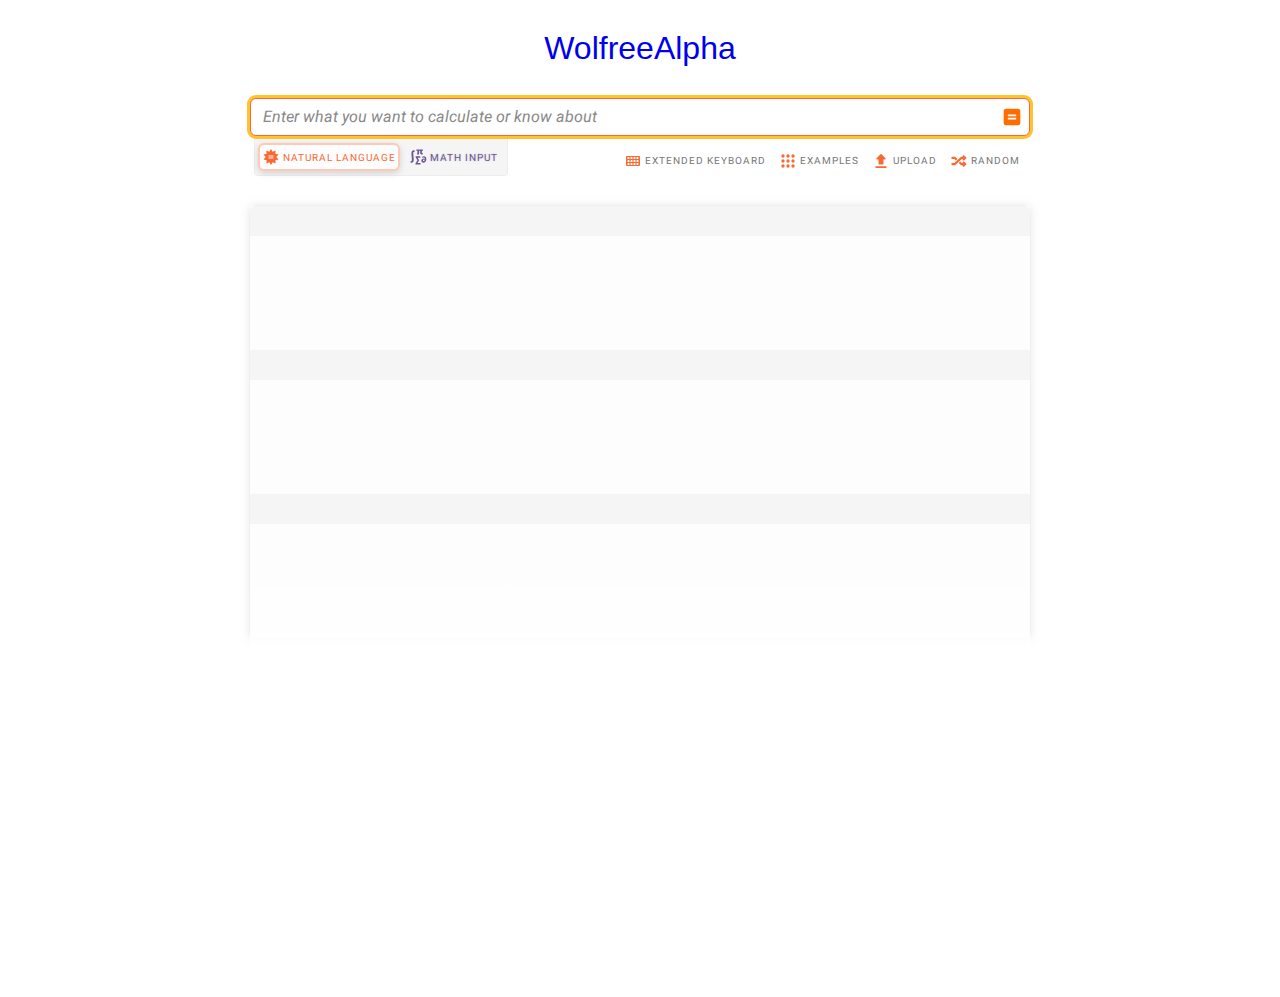
==== commit 71acd034: "Update the AppIDs and the URLs of CORS proxies." ====
--- a/input/index.html
+++ b/input/index.html
@@ -1,247 +1,6 @@
-<!DOCTYPE html><html lang="en"><head><meta name="viewport" content="width=device-width"/><meta charSet="utf-8"/><title> - Wolfram|Alpha</title><meta name="description" content="Compute answers using Wolfram&#x27;s breakthrough technology &amp; knowledgebase, relied on by millions of students &amp; professionals. For math, science, nutrition, history, geography, engineering, mathematics, linguistics, sports, finance, music…"/><meta property="og:url" content="https://www.wolframalpha.com"/><meta property="og:type" content="website"/><meta property="og:title" content=" - Wolfram|Alpha"/><meta property="og:description" content="Wolfram|Alpha brings expert-level knowledge and capabilities to the broadest possible range of people—spanning all professions and education levels."/><meta property="og:image" content="https://www.wolframalpha.com/_next/static/images/share_3eSzXbxb.png"/><meta name="twitter:description" content="Wolfram|Alpha brings expert-level knowledge and capabilities to the broadest possible range of people—spanning all professions and education levels."/><meta name="twitter:title" content=" - Wolfram|Alpha"/><meta name="twitter:site" content="@Wolfram_Alpha"/><meta name="twitter:card" content="summary_large_image"/><meta name="twitter:image" content="https://www.wolframalpha.com/_next/static/images/share_3eSzXbxb.png"/><link rel="shortcut icon" href="../_next/static/images/favicon_1zbE9hjk.ico"/><meta name="next-head-count" content="15"/><link rel="preload" href="../_next/static/css/382eb3e7bb857ca1.css" as="style"/><link rel="stylesheet" href="../_next/static/css/382eb3e7bb857ca1.css" data-n-g=""/><link rel="preload" href="../_next/static/css/6cd64605ffc828ec.css" as="style"/><link rel="stylesheet" href="../_next/static/css/6cd64605ffc828ec.css" data-n-p=""/><link rel="preload" href="../_next/static/css/329d72bb4958d15e.css" as="style"/><link rel="stylesheet" href="../_next/static/css/329d72bb4958d15e.css" data-n-p=""/><link rel="preload" href="../_next/static/css/9950e5e6c4669d14.css" as="style"/><link rel="stylesheet" href="../_next/static/css/9950e5e6c4669d14.css" data-n-p=""/><noscript data-n-css=""></noscript><script defer="" nomodule="" src="../_next/static/chunks/polyfills-5cd94c89d3acac5f.js"></script><script src="../_next/static/chunks/webpack-c7dc3de90d76d671.js" defer=""></script><script src="../_next/static/chunks/framework-3b77677733446307.js" defer=""></script><script src="../_next/static/chunks/main-2a0e95eaac320dab.js" defer=""></script><script src="../_next/static/chunks/pages/_app-f1b68e7f594f6e16.js" defer=""></script><script src="../_next/static/chunks/f40a3f00-1b3446a9021e56df.js" defer=""></script><script src="../_next/static/chunks/5357-29b90d3cb1a721ea.js" defer=""></script><script src="../_next/static/chunks/660-070b9ca04c648906.js" defer=""></script><script src="../_next/static/chunks/7079-455ba41c229de293.js" defer=""></script><script src="../_next/static/chunks/4289-32e60868ef910af5.js" defer=""></script><script src="../_next/static/chunks/8956-1708b16a306e836d.js" defer=""></script><script src="../_next/static/chunks/5102-c35d53b7887b9bf3.js" defer=""></script><script src="../_next/static/chunks/pages/input-75f894dd5e47f95d.js" defer=""></script><script src="../_next/static/wcWoYOyTOYgdvJ1lBzbra/_buildManifest.js" defer=""></script><script src="../_next/static/wcWoYOyTOYgdvJ1lBzbra/_ssgManifest.js" defer=""></script><script src="../_next/static/wcWoYOyTOYgdvJ1lBzbra/_middlewareManifest.js" defer=""></script></head><body><script>window.ENV_DATA = {"serviceEnv":{"iPhoneAppStore":"https://itunes.apple.com/us/app/wolframalpha/id334989259?mt=8&uo=4&at=11laBV","androidAppStore":"https://play.google.com/store/apps/details?id=com.wolfram.android.alpha","openCodeBlog":"https://blog.wolfram.com/2016/12/12/launching-wolframalpha-open-code/","dataRepo":"https://datarepository.wolframcloud.com/","wolframCommunityDiscussion":"https://community.wolfram.com/content?curTag=wolfram%20alpha"},"base":"https://www.wolframalpha.com","baseJA":"https://ja.wolframalpha.com","baseDE":"https://de.wolframalpha.com","baseES":"https://es.wolframalpha.com","baseFR":"https://fr.wolframalpha.com","baseKO":"https://ko.wolframalpha.com","basePT":"https://pt.wolframalpha.com","baseRU":"https://ru.wolframalpha.com","baseTW":"https://tw.wolframalpha.com","baseZH":"https://zh.wolframalpha.com","wolfram":"https://www.wolfram.com","product":"https://products.wolframalpha.com","developer":"https://developer.wolframalpha.com","account":"https://account.wolfram.com","billing":"https://billing.wolfram.com","blog":"https://blog.wolfram.com","community":"https://community.wolfram.com","connect":"https://www.wolfram.com/connect/","youtube":"https://www.youtube.com/user/WolframAlpha","company":"https://company.wolfram.com","reference":"https://reference.wolfram.com","wolframScience":"https://www.wolframscience.com/","demonstration":"https://demonstrations.wolfram.com","mathworld":"https://mathworld.wolfram.com","functions":"http://functions.wolfram.com/","walTracking":"//wal.wolfram.com","notebookApi":"https://www.open.wolframcloud.com/opencloud/files","pricing":"/pro/pricing/","pricingStudent":"/pro/pricing/students/","pricingEducator":"/pro/pricing/educators/","privacy":"https://www.wolfram.com/legal/privacy/wolfram/index.html","privacyJA":"https://www.wolfram.com/legal/privacy/wolfram/index.ja.html","geoIpApi":"/n/v1/api/geoIp","results":"/n/v1/api/fetcher/results","webSocketProtocol":"wss://","fetcherDomain":"","enableDataTest":false,"enableMathMode":true,"disableUploads":false,"randomizerApi":"/n/v1/api/randomizer","autocompleteApi":"/n/v1/api/autocomplete","sampleDataApi":"/n/v1/api/samplefiles","sourcerApi":"/n/v1/api/sourcer","cdn":"https://www.wolframcdn.com","logconfig":"production","feedbackApi":"/n/v1/api/feedback","supportApi":"/input/sendFormData.jsp","uploadExamples":"https://www.wolframalpha.com/input/pro/uploadexamples/","pressCenter":"https://company.wolfram.com/press-center/wolframalpha/","stephenWritings":"https://writings.stephenwolfram.com/category/wolfram-alpha/","captchaApi":"/n/v1/api/captcha","displayDebuggingInfo":"off","userApi":"/users","authApi":"/auth","fileApi":"/users/me/files","contact":"/contact-us","downloads":"/downloads","samplefiles":"/samplefiles/filedownload","temporaryFileApi":"/api/v1/fileinput/data","queryHistoryLimit":"20","firefoxExtension":"https://addons.mozilla.org/firefox/downloads/file/3569991/wolframalpha_search_engine-1.0.2-an+fx.xpi","edgeExtension":"https://microsoftedge.microsoft.com/addons/detail/wolframalpha-official/gnehniboaligpegecmikojohlpngkobh","chromeExtension":"https://chrome.google.com/webstore/detail/wolframalpha-official/icncamkooinmbehmkeilcccmoljfkdhp","w3MathML":"https://www.w3.org/Math/","continuedFractionReference":"https://reference.wolfram.com/language/ref/ContinuedFraction.html","piReference":"https://reference.wolfram.com/language/ref/Pi.html","interpreterReference":"https://reference.wolfram.com/language/ref/Interpreter.html","developerApps":"/portal/myapps","developerWidgets":"/portal/mywidgets","service":"r-core","calculatorBottomDerivative":"https://reference.wolfram.com/language/ref/D.html","fakeUploadDelay":1500,"wolframSolutions":"https://www.wolframsolutions.com","simpleExplorerApi":"https://api.wolframalpha.com/v1/simple","cookieDomain":".wolframalpha.com","createAuthCookies":false,"authCookieAppend":"","examplesApi":"/n/v1/api/examples","secureCookie":true,"nksBlogPost":"https://blog.wolfram.com/2009/05/14/7-years-of-nksand-its-first-killer-app/","sw":"https://www.stephenwolfram.com/","disableLanguages":[]};window.IS_TOUCH = false;</script><script>window.onerror = function() {
+<!DOCTYPE html><html lang="en"><head><meta name="viewport" content="width=device-width"/><meta charSet="utf-8"/><title> - Wolfram|Alpha</title><meta name="description" content="Compute answers using Wolfram&#x27;s breakthrough technology &amp; knowledgebase, relied on by millions of students &amp; professionals. For math, science, nutrition, history, geography, engineering, mathematics, linguistics, sports, finance, music…"/><meta property="og:url" content="https://www.wolframalpha.com"/><meta property="og:type" content="website"/><meta property="og:title" content=" - Wolfram|Alpha"/><meta property="og:description" content="Wolfram|Alpha brings expert-level knowledge and capabilities to the broadest possible range of people—spanning all professions and education levels."/><meta property="og:image" content="https://www.wolframalpha.com/_next/static/images/share_3eSzXbxb.png"/><meta name="twitter:description" content="Wolfram|Alpha brings expert-level knowledge and capabilities to the broadest possible range of people—spanning all professions and education levels."/><meta name="twitter:title" content=" - Wolfram|Alpha"/><meta name="twitter:site" content="@Wolfram_Alpha"/><meta name="twitter:card" content="summary_large_image"/><meta name="twitter:image" content="https://www.wolframalpha.com/_next/static/images/share_3eSzXbxb.png"/><link rel="shortcut icon" href="../_next/static/images/favicon_1zbE9hjk.ico"/><meta name="next-head-count" content="15"/><link rel="preload" href="../_next/static/css/f067707b4226c215.css" as="style"/><link rel="stylesheet" href="../_next/static/css/f067707b4226c215.css" data-n-g=""/><link rel="preload" href="../_next/static/css/fb27c4be8efd9770.css" as="style"/><link rel="stylesheet" href="../_next/static/css/fb27c4be8efd9770.css" data-n-p=""/><link rel="preload" href="../_next/static/css/702e3a8c831c6cd2.css" as="style"/><link rel="stylesheet" href="../_next/static/css/702e3a8c831c6cd2.css" data-n-p=""/><link rel="preload" href="../_next/static/css/b18e41966f639028.css" as="style"/><link rel="stylesheet" href="../_next/static/css/b18e41966f639028.css" data-n-p=""/><noscript data-n-css=""></noscript><script defer="" nomodule="" src="../_next/static/chunks/polyfills-5cd94c89d3acac5f.js"></script><script src="../_next/static/chunks/webpack-20e743513843e6a1.js" defer=""></script><script src="../_next/static/chunks/framework-3b77677733446307.js" defer=""></script><script src="../_next/static/chunks/main-2a0e95eaac320dab.js" defer=""></script><script src="../_next/static/chunks/pages/_app-a0d026eafd7a1344.js" defer=""></script><script src="../_next/static/chunks/f40a3f00-1b3446a9021e56df.js" defer=""></script><script src="../_next/static/chunks/660-070b9ca04c648906.js" defer=""></script><script src="../_next/static/chunks/5357-29b90d3cb1a721ea.js" defer=""></script><script src="../_next/static/chunks/7079-455ba41c229de293.js" defer=""></script><script src="../_next/static/chunks/9733-253a50c63733d891.js" defer=""></script><script src="../_next/static/chunks/7536-b477558f4193a8e7.js" defer=""></script><script src="../_next/static/chunks/4682-f8ca8a0f72e77460.js" defer=""></script><script src="../_next/static/chunks/pages/input-16dfafedf9b97b81.js" defer=""></script><script src="../_next/static/Qar581LPzH75T-lna58E6/_buildManifest.js" defer=""></script><script src="../_next/static/Qar581LPzH75T-lna58E6/_ssgManifest.js" defer=""></script><script src="../_next/static/Qar581LPzH75T-lna58E6/_middlewareManifest.js" defer=""></script></head><body><script>window.ENV_DATA = {"serviceEnv":{"iPhoneAppStore":"https://itunes.apple.com/us/app/wolframalpha/id334989259?mt=8&uo=4&at=11laBV","androidAppStore":"https://play.google.com/store/apps/details?id=com.wolfram.android.alpha","openCodeBlog":"https://blog.wolfram.com/2016/12/12/launching-wolframalpha-open-code/","dataRepo":"https://datarepository.wolframcloud.com/","wolframCommunityDiscussion":"https://community.wolfram.com/content?curTag=wolfram%20alpha"},"base":"https://www.wolframalpha.com","baseJA":"https://ja.wolframalpha.com","baseDE":"https://de.wolframalpha.com","baseES":"https://es.wolframalpha.com","baseFR":"https://fr.wolframalpha.com","baseKO":"https://ko.wolframalpha.com","basePT":"https://pt.wolframalpha.com","baseRU":"https://ru.wolframalpha.com","baseTW":"https://tw.wolframalpha.com","baseZH":"https://zh.wolframalpha.com","wolfram":"https://www.wolfram.com","product":"https://products.wolframalpha.com","developer":"https://developer.wolframalpha.com","account":"https://account.wolfram.com","billing":"https://billing.wolfram.com","blog":"https://blog.wolfram.com","community":"https://community.wolfram.com","connect":"https://www.wolfram.com/connect/","youtube":"https://www.youtube.com/user/WolframAlpha","company":"https://company.wolfram.com","reference":"https://reference.wolfram.com","wolframScience":"https://www.wolframscience.com/","demonstration":"https://demonstrations.wolfram.com","mathworld":"https://mathworld.wolfram.com","functions":"http://functions.wolfram.com/","walTracking":"//wal.wolfram.com","notebookApi":"https://www.open.wolframcloud.com/opencloud/files","pricing":"/pro/pricing/","pricingStudent":"/pro/pricing/students/","pricingEducator":"/pro/pricing/educators/","privacy":"https://www.wolfram.com/legal/privacy/wolfram/index.html","privacyJA":"https://www.wolfram.com/legal/privacy/wolfram/index.ja.html","geoIpApi":"/n/v1/api/geoIp","results":"/n/v1/api/fetcher/results","webSocketProtocol":"wss://","fetcherDomain":"","enableDataTest":false,"enableMathMode":true,"disableUploads":false,"randomizerApi":"/n/v1/api/randomizer","autocompleteApi":"/n/v1/api/autocomplete","sampleDataApi":"/n/v1/api/samplefiles","sourcerApi":"/n/v1/api/sourcer","cdn":"https://www.wolframcdn.com","logconfig":"production","feedbackApi":"/n/v1/api/feedback","supportApi":"/input/sendFormData.jsp","uploadExamples":"https://www.wolframalpha.com/input/pro/uploadexamples/","pressCenter":"https://company.wolfram.com/press-center/wolframalpha/","stephenWritings":"https://writings.stephenwolfram.com/category/wolfram-alpha/","captchaApi":"/n/v1/api/captcha","displayDebuggingInfo":"off","userApi":"/users","authApi":"/auth","fileApi":"/users/me/files","contact":"/contact-us","downloads":"/downloads","samplefiles":"/samplefiles/filedownload","temporaryFileApi":"/api/v1/fileinput/data","queryHistoryLimit":"20","firefoxExtension":"https://addons.mozilla.org/firefox/downloads/file/3569991/wolframalpha_search_engine-1.0.2-an+fx.xpi","edgeExtension":"https://microsoftedge.microsoft.com/addons/detail/wolframalpha-official/gnehniboaligpegecmikojohlpngkobh","chromeExtension":"https://chrome.google.com/webstore/detail/wolframalpha-official/icncamkooinmbehmkeilcccmoljfkdhp","w3MathML":"https://www.w3.org/Math/","continuedFractionReference":"https://reference.wolfram.com/language/ref/ContinuedFraction.html","piReference":"https://reference.wolfram.com/language/ref/Pi.html","interpreterReference":"https://reference.wolfram.com/language/ref/Interpreter.html","developerApps":"/portal/myapps","developerWidgets":"/portal/mywidgets","service":"r-core","calculatorBottomDerivative":"https://reference.wolfram.com/language/ref/D.html","fakeUploadDelay":1500,"wolframSolutions":"https://www.wolframsolutions.com","simpleExplorerApi":"https://api.wolframalpha.com/v1/simple","cookieDomain":".wolframalpha.com","createAuthCookies":false,"authCookieAppend":"","examplesApi":"/n/v1/api/examples","secureCookie":true,"nksBlogPost":"https://blog.wolfram.com/2009/05/14/7-years-of-nksand-its-first-killer-app/","sw":"https://www.stephenwolfram.com/","disableLanguages":[]};window.IS_TOUCH = false;</script><script>window.onerror = function() {
                     var script = document.createElement('script');
                     script.setAttribute('type', 'text/javascript');
                     script.setAttribute('src', '/_next/static/chunks/explorerWarning.js');
                     document.head.appendChild(script);
-                    }</script><div id="__next"><div class="_1FjN"><noscript class="_2-6Q"><div class="_2yxg"><img src="https://www.wolframalpha.com/_next/static/images/running-man_2cHgyknz.png" alt="no-js-running-man-logo" class="_1900"/><span class="_3ciO _2VGG _847U"><span>Uh oh! Wolfram|Alpha doesn&#x27;t run without JavaScript.</span></span><div class="_bmlw _3O7c"><span>Please enable JavaScript. If you don&#x27;t know how, you can find instructions</span><a href="https://enable-javascript.com/" target="_blank" class="_1w_c _3uj_ _2g-8"><span class=""><span>here</span></span></a><span>.</span><span class="_1BAX"><span>Once you&#x27;ve done that, refresh this page to start using Wolfram|Alpha.</span></span></div></div></noscript><header class="_1ORL"><nav class="_int5 _3uwb"></nav></header><div class="_1MeJ _3eup"><main class="_2Bem"><div class="_2UIf"><a href="https://www.wolframalpha.com/" class="_1w_c _3baZ _1OQ2 _vOBs"><img src="https://www.wolframalpha.com/_next/static/images/Logo_1t99UmgS.svg" alt="WolframAlpha computational knowledge AI" class="_2U63"/></a><div class="_2Ejx"><section class="_2Ivn"><form class="_qWYj _afhh _1OU6"><div class="_10eO"><div class="_2S7m"><span class="_3uiT"><span class="_3i7x _1H7X" style="font-size:16px"><span>Enter what you want to calculate or know about</span></span></span><input style="width:10px" autoCapitalize="off" value="" class="_O3dq"/></div></div><span aria-describedby="popoverNaturalLanguage" class="_3Ti0"><button type="submit" tabindex="0" aria-describedby="tooltip1" class="_1w_c _2hsI _3HqA _29RU"><svg class="_3TpY" viewBox="0 0 24 24"><path class="_1cA0" d="M19 2H5a3 3 0 0 0-3 3v14a3 3 0 0 0 3 3h14a3 3 0 0 0 3-3V5a3 3 0 0 0-3-3zm-2 13H7v-2h10zm0-4H7V9h10z" fill="#fa6800"></path></svg></button></span></form></section></div><div class="_P0Rq"><ul class="_2nDQ"><li class="_1v7x"><button type="button" class="_1w_c _1vf- _2zmE _Y-pf _rilw"><svg class="_3hSt" viewBox="0 0 20 20"><path class="_3n6Q" d="M15.33 10l2.17-2.47-3.19-.71.33-3.29-3 1.33L10 2 8.35 4.86l-3-1.33.32 3.29-3.17.71L4.67 10 2.5 12.47l3.19.71-.33 3.29 3-1.33L10 18l1.65-2.86 3 1.33-.32-3.29 3.19-.71zm-2.83 1.5h-5v-1h5zm0-2h-5v-1h5z" fill="#777"></path></svg><span class="_2Lms"><span>Natural Language</span></span></button></li><li class="_1v7x"><button type="button" class="_1w_c _1vf- _2zmE _Y-pf"><svg class="_3hSt" viewBox="0 0 24 24" aria-labelledby="keyboard"><title id="keyboard"></title><path class="_3n6Q" d="M9 21v-1.326l2.3-3.66-2.181-3.688V11h5.62v1.91h-3.154v.053l1.779 3.05-1.85 3.024v.053H15V21H9zm-5.118-2c-.362 0-.709-.079-.882-.126l.231-1.958c.145.047.318.063.52.063.723 0 .896-.474.896-1.926 0-2.464-.52-4.327-.52-7.042C4.127 5.72 4.618 4 7.118 4c.362 0 .709.079.882.126l-.231 1.958a1.697 1.697 0 0 0-.52-.063c-.723 0-.896.505-.896 1.926 0 2.464.52 4.327.52 7.042 0 2.29-.491 4.011-2.991 4.011zm12.85-10c-1.606 0-2.124-.89-2.124-2.203 0-.258.052-1.36.052-2.227h-1.204c0 1.313-.155 2.907-.323 4.407l-2.227-.118a21.78 21.78 0 0 0 .466-4.289H10v-1.5l.984-.07h6.99v1.57h-1.19c-.078.914-.078 2.133-.078 2.297 0 .399.207.516.57.516.129 0 .297-.024.465-.047L18 8.812c-.259.094-.738.188-1.269.188zm1.716 10C17.103 19 16 18.086 16 16.638c0-1.65 1.115-2.742 2.594-2.742.533 0 1.067.238 1.442.677v-.166c0-1.08-.266-1.769-1.188-1.769-.46 0-.824.178-1.2.522l-.884-1.258c.703-.57 1.43-.902 2.315-.902 2 0 2.921 1.353 2.921 3.347C22 17.172 20.521 19 18.448 19zm.337-2c.454 0 .957-.284 1.215-1.358-.27-.47-.638-.642-1.03-.642-.491 0-.97.247-.97 1.123 0 .618.38.877.785.877z"></path></svg><span class="_2Lms"><span>Math Input</span></span></button></li></ul><nav class="_O64K"><button responsive="standard" device="desktop" type="button" class="_1w_c _Q5q9 _rubU"><svg class="_T_EM" viewBox="0 0 20 20"><path class="_35Ts" d="M16 5H4a1 1 0 00-1 1v8a1 1 0 001 1h12a1 1 0 001-1V6a1 1 0 00-1-1zm-9.5 8.5a.5.5 0 01-.5.5H5a.5.5 0 01-.5-.5v-1A.5.5 0 015 12h1a.5.5 0 01.5.5zm0-3a.5.5 0 01-.5.5H5a.5.5 0 01-.5-.5v-1A.5.5 0 015 9h1a.5.5 0 01.5.5zm0-3A.5.5 0 016 8H5a.5.5 0 01-.5-.5v-1A.5.5 0 015 6h1a.5.5 0 01.5.5zm3 6a.5.5 0 01-.5.5H8a.5.5 0 01-.5-.5v-1A.5.5 0 018 12h1a.5.5 0 01.5.5zm0-3a.5.5 0 01-.5.5H8a.5.5 0 01-.5-.5v-1A.5.5 0 018 9h1a.5.5 0 01.5.5zm0-3A.5.5 0 019 8H8a.5.5 0 01-.5-.5v-1A.5.5 0 018 6h1a.5.5 0 01.5.5zm3 6a.5.5 0 01-.5.5h-1a.5.5 0 01-.5-.5v-1a.5.5 0 01.5-.5h1a.5.5 0 01.5.5zm0-3a.5.5 0 01-.5.5h-1a.5.5 0 01-.5-.5v-1A.5.5 0 0111 9h1a.5.5 0 01.5.5zm0-3a.5.5 0 01-.5.5h-1a.5.5 0 01-.5-.5v-1A.5.5 0 0111 6h1a.5.5 0 01.5.5zm3 6a.5.5 0 01-.5.5h-1a.5.5 0 01-.5-.5v-1a.5.5 0 01.5-.5h1a.5.5 0 01.5.5zm0-3a.5.5 0 01-.5.5h-1a.5.5 0 01-.5-.5v-1A.5.5 0 0114 9h1a.5.5 0 01.5.5zm0-3a.5.5 0 01-.5.5h-1a.5.5 0 01-.5-.5v-1A.5.5 0 0114 6h1a.5.5 0 01.5.5z" fill="#777"></path></svg><span class="_120p"><span>Extended Keyboard</span></span></button><a responsive="standard" device="desktop" href="https://www.wolframalpha.com/examples" class="_1w_c _Q5q9 _rubU"><svg class="_T_EM" viewBox="0 0 24 24"><path class="_35Ts" d="M6 8a2 2 0 1 1 0-4 2 2 0 0 1 0 4zm0 6a2 2 0 1 1 0-4 2 2 0 0 1 0 4zm0 6a2 2 0 1 1 0-4 2 2 0 0 1 0 4zm6-12a2 2 0 1 1 0-4 2 2 0 0 1 0 4zm0 6a2 2 0 1 1 0-4 2 2 0 0 1 0 4zm0 6a2 2 0 1 1 0-4 2 2 0 0 1 0 4zm6-12a2 2 0 1 1 0-4 2 2 0 0 1 0 4zm0 6a2 2 0 1 1 0-4 2 2 0 0 1 0 4zm0 6a2 2 0 1 1 0-4 2 2 0 0 1 0 4z"></path></svg><span class="_120p"><span>Examples</span></span></a><button responsive="standard" device="desktop" type="button" class="_1w_c _Q5q9 _rubU"><svg class="_T_EM" viewBox="0 0 24 24"><path class="_35Ts" d="M10 16.296h4c.55 0 1-.45 1-1v-5h1.59c.89 0 1.34-1.08.71-1.71l-4.59-4.59a.996.996 0 0 0-1.41 0l-4.59 4.59c-.63.63-.19 1.71.7 1.71H9v5c0 .55.45 1 1 1zm-4 2h12c.55 0 1 .45 1 1s-.45 1-1 1H6c-.55 0-1-.45-1-1s.45-1 1-1z"></path></svg><span class="_120p"><span>Upload</span></span></button><button responsive="standard" device="desktop" type="button" class="_1w_c _Q5q9 _rubU"><svg class="_T_EM" viewBox="0 0 24 24"><path class="_35Ts" fill="#F96932" fill-rule="evenodd" d="M20.753 15.22c.33.293.33.767 0 1.06l-2.813 2.5c-.527.469-1.44.14-1.44-.53V17h-2.067a.448.448 0 0 1-.308-.12l-2.48-2.361 1.874-1.786 1.856 1.767H16.5v-1.25c0-.67.912-1 1.44-.53l2.813 2.5zM3.422 9.5C3.189 9.5 3 9.332 3 9.125v-1.75C3 7.168 3.189 7 3.422 7h3.895c.117 0 .228.043.308.12l2.48 2.362-1.874 1.785L6.375 9.5H3.422zm13.078 0h-1.125l-7.75 7.38a.448.448 0 0 1-.308.12H3.422C3.189 17 3 16.832 3 16.625v-1.75c0-.207.189-.375.422-.375h2.953l7.75-7.38a.448.448 0 0 1 .308-.12H16.5V5.75c0-.67.912-1 1.44-.53l2.813 2.5c.33.293.33.767 0 1.06l-2.813 2.5c-.527.469-1.44.14-1.44-.53V9.5z"></path></svg><span class="_120p"><span>Random</span></span></button></nav></div></div><div class="_3BQG"><div class="_2ThP"><div class="_8sqm"><div class="_1J6z"><div class="_1Ixl _3vsh _32ge"></div></div><div class="_1J6z"><div class="_3_kv _3vsh _32ge"></div></div><div class="_1J6z"><div class="_20Sm _3vsh _32ge"></div></div></div><section class="_2_gO"></section></div></div></main></div><div class="_r8zM"></div></div></div><script id="__NEXT_DATA__" type="application/json">{"props":{"staticContext":{"cookies":{},"domain":"www.wolframalpha.com"},"isTouch":false,"userIPInfo":{"isGDPR":false,"country":"TW"},"browserString":"Wget","language":"en","pageProps":{}},"page":"/input","query":{},"buildId":"wcWoYOyTOYgdvJ1lBzbra","isFallback":false,"customServer":true,"gip":true,"appGip":true,"scriptLoader":[]}</script></body></html><script>
-	'use strict'
-	const wolfree = {
-		input:    new URLSearchParams(location.search).get`wolfree_input`    || '',
-		i2d:      new URLSearchParams(location.search).get`wolfree_i2d`      || '',
-		podstate: new URLSearchParams(location.search).get`wolfree_podstate` || '',
-		makeObservable: t => {
-			if (t.startWebSocket) {
-				const startWebSocket = t.startWebSocket
-				t.startWebSocket = e => {
-					startWebSocket(e)
-					if (t.current.value.length) {
-						wolfree.input = t.current.value
-						wolfree.i2d   = t.current.i2d ? 'true' : ''
-					}
-					setTimeout(wolfree.updateDOM)
-					setTimeout(wolfree.updateURL)
-				}
-			}
-		},
-		updateURL: () => {
-			const windowURL = new URL(location)
-			windowURL.searchParams.set('wolfree_input',    wolfree.input)
-			windowURL.searchParams.set('wolfree_i2d',      wolfree.i2d)
-			windowURL.searchParams.set('wolfree_podstate', wolfree.podstate)
-			history.pushState(null, '', windowURL)
-		},
-		updateDOM: async () => {
-			setTimeout( // show the skeleton components
-				() => document.querySelector`
-					#__next > div > div._1MeJ._3eup > main > div._3BQG > div,
-					#__next > div > div._1MeJ._3eup > main > div._1wzL > div,
-					#__next > div > div._1MeJ._3eup > main > div._3VFW > div
-				`.style.display = ''
-			)
-			setTimeout( // hide the results of previous calculations
-				() => {
-					const element = document.querySelector`[data-wolfree-pods]`
-					if (element) element.style.display = 'none'
-				}
-			)
-			const appid = ['26LQEH-YT3P6T3YY9', 'K49A6Y-4REWHGRWW6', 'J77PG9-UY8A3WQ2PG', 'P3WLYY-2G9GA6RQGE', 'P7JH3K-27RHWR53JQ', 'L349HV-29P5JV8Y7J', '77PP56-XLQK5GKUAA', '59EQ3X-HE26TY2W64', '8Q68TL-QA8W9GEXAA', 'KQRKKJ-8WHPY395HA', 'AAT4HU-Q3RETTGY93', '7JKH84-T648HW2UV9', 'WYEQU3-2T55JP3WUG', 'T2XT8W-57PJW3L433', '2557YT-52JEY65G9K', 'UVPKUJ-X9Q365R7E3', 'W85VHP-E6WH3U78EE', 'W33433-AKRV98E5AT', '3A3P8J-XA4UTGKAH5', 'QGK5UA-HGUK7AP5LY', '8EL8GA-7W6EVYTQ5X', 'W4TUXQ-GA2H8KUULA', 'UGHH75-YPX2RVU4E4',]
-			const corsURL = `https://lin2jing4-cors-${new Date().getDay()}.herokuapp.com/`
-			const apiURL = new URL('api.wolframalpha.com/v2/query', corsURL)
-			apiURL.searchParams.append('output', 'json')
-			apiURL.searchParams.append('scantimeout', 30)
-			apiURL.searchParams.append('podtimeout', 30)
-			apiURL.searchParams.append('formattimeout', 30)
-			apiURL.searchParams.append('parsetimeout', 30)
-			apiURL.searchParams.append('totaltimeout', 30)
-			apiURL.searchParams.append('podstate', 'Step-by-step solution')
-			apiURL.searchParams.append('podstate', 'Step-by-step')
-			apiURL.searchParams.append('podstate', 'Show all steps')
-			wolfree.input    && apiURL.searchParams.append('appid', appid[Date.now() % appid.length])
-			wolfree.input    && apiURL.searchParams.append('input', wolfree.input)
-			wolfree.i2d      && apiURL.searchParams.append('i2d', wolfree.i2d)
-			wolfree.podstate && apiURL.searchParams.append('podstate', wolfree.podstate)
-			const queryresult = (await (await fetch(apiURL)).json()).queryresult
-			document.querySelector`main`.insertAdjacentHTML(
-				'afterend', `
-					<div
-						class=_3BQG
-						style=padding:0
-						data-wolfree-pods
-					>
-						<div class=_2ThP>
-							<div class=_pA1m>
-								<section class=_1vuO>
-									${
-										queryresult.pods ? queryresult.pods.map(
-											pod => `
-												<section class=_gtUC>
-													${
-														`
-															<header class=_2Qm3>
-																<h2 class=_3OwK>
-																	${pod.title}
-																</h2>
-																${
-																	pod.states?.map(
-																		state => state.states ? `
-																			<select
-																				style="
-																					background: white;
-																					border-radius: 4px;
-																					color: orangered;
-																					border: thin solid darkorange
-																				"
-																				onchange="
-																					wolfree.podstate = this.value
-																					wolfree.updateDOM()
-																					wolfree.updateURL()
-																				"
-																			>
-																				<option>
-																					${state.value}
-																				</option>
-																				${
-																					state.states.map(
-																						state => `
-																							<option>
-																								${state.name}
-																							</option>
-																						`
-																					).join``
-																				}
-																			</select>
-																		` : ''
-																	).join('') || ''
-																}
-															</header>
-															<div class=_1brB> </div>
-															${
-																pod.subpods.map(
-																	subpod => `
-																		<div
-																			class=_1brB
-																			style="
-																				font-family: monospace;
-																				overflow: auto;
-																			"
-																		>
-																			<div class=_3fR4>
-																				<img
-																					class=_3c8e
-																					style=width:auto
-																					src=${subpod.img.src}
-																				>
-																				<details>
-																					<summary style=direction:rtl> </summary>
-																					<div contenteditable>
-																						<pre style=width:0>${subpod.plaintext}</pre>
-																					</div>
-																					<br>
-																				</details>
-																			</div>
-																		</div>
-																	`
-																).join``
-															}
-														`
-													}
-												</section>
-											`
-										).join`` : ''
-									}
-									<section class=_gtUC>
-										<header class=_2Qm3>
-											<h2 class=_3OwK>
-												Wolfree JavaScript variables
-											</h2>
-										</header>
-										<div
-											class=_1brB
-											style="
-												font-family: monospace;
-												overflow: auto;
-											"
-										>
-											<div class=_3fR4>
-												<details open>
-													<summary> </summary>
-													<br>
-													<div contenteditable>
-														<pre style=width:0>${JSON.stringify({wolfree, queryresult}, null, 4)}</pre>
-													</div>
-													<br>
-												</details>
-											</div>
-										</div>
-									</section>
-								</section>
-							</div>
-						</div>
-					</div>
-				`
-			)
-			setTimeout( // hide the skeleton components
-				() => document.querySelector`
-					#__next > div > div._1MeJ._3eup > main > div._3BQG > div,
-					#__next > div > div._1MeJ._3eup > main > div._1wzL > div,
-					#__next > div > div._1MeJ._3eup > main > div._3VFW > div
-				`.style.display = 'none'
-			)
-		},
-	}
-	setInterval(
-		() => {
-			setTimeout( // insert the wolfree logo
-				() => document.querySelector`[data-wolfree-logo]` || document.querySelector`body`.insertAdjacentHTML(
-					'afterbegin', `
-						<nav
-							style="
-									
-									text-align: center;
-									font-family: system-ui;
-									line-height: 3;
-							"
-							data-wolfree-logo
-						>
-							<a
-								style="
-									font-size: xx-large;
-									text-decoration: none;
-								"
-								href=../index.html
-							>
-								WolfreeAlpha
-							</a>
-						</nav>
-					`
-				)
-			)
-			const hide = selector => setTimeout(
-				() => {
-					const element = document.querySelector(selector)
-					if (element) element.style.display = 'none'
-				}
-			)
-			hide`#__next > div > footer` // <a href="/pro">Pro</a>
-			hide`#__next > div > header` // <span>UPGRADE TO PRO</span>
-			hide`
-				#__next > div > div._1MeJ._3eup > main > div._2UIf > a > img,
-				#__next > div > div._1MeJ._3eup > main > div._3Cg6 > a > img
-			` // <img alt="WolframAlpha computational knowledge AI">
-			hide`
-				#__next > div > div._1MeJ._3eup > main > div._2UIf > div._P0Rq > ul > li:nth-child(2) > div,
-				#__next > div > div._1MeJ._3eup > main > div._3Cg6 > div._Lhw0 > ul > li:nth-child(2) > div
-			` // <span>Use Math Input Mode to directly enter textbook math notation. </span>
-			hide`
-				#__next > div > div._1MeJ._3eup > main > div._2UIf > div._3-sN > div > div,
-				#__next > div > div._1MeJ._3eup > main > div._3Cg6 > div._3-sN > div > div
-			` // <span>Enter an image as an input to Wolfram|Alpha for analysis or processing.</span>
-			hide`
-				#__next > div > div._1MeJ._3eup > main > div._3BQG > div > div._2bfa,
-				#__next > div > div._1MeJ._3eup > main > div._1wzL > div > div._2bfa,
-				#__next > div > div._1MeJ._3eup > main > div._3VFW > div > div._3Fov
-			` // <span>Have a question about using Wolfram|Alpha?</span>
-		},
-		100
-	)
-</script>
+                    }</script><div id="__next"><div class="_1FjN"><noscript class="_2-6Q"><div class="_2yxg"><img src="https://www.wolframalpha.com/_next/static/images/running-man_2cHgyknz.png" alt="no-js-running-man-logo" class="_1900"/><span class="_3ciO _2VGG _847U"><span>Uh oh! Wolfram|Alpha doesn&#x27;t run without JavaScript.</span></span><div class="_bmlw _3O7c"><span>Please enable JavaScript. If you don&#x27;t know how, you can find instructions</span><a href="https://enable-javascript.com/" target="_blank" class="_1w_c _3uj_ _2g-8"><span class=""><span>here</span></span></a><span>.</span><span class="_1BAX"><span>Once you&#x27;ve done that, refresh this page to start using Wolfram|Alpha.</span></span></div></div></noscript><header class="_1ORL"><nav class="_int5 _3uwb"></nav></header><div class="_1MeJ _3eup"><main class="_2Bem"><div class="_2UIf"><a href="https://www.wolframalpha.com/" class="_1w_c _3baZ _1OQ2 _vOBs"><img src="https://www.wolframalpha.com/_next/static/images/Logo_1t99UmgS.svg" alt="WolframAlpha computational knowledge AI" class="_2U63"/></a><div class="_2Ejx"><section class="_2Ivn"><form class="_qWYj _afhh _1OU6"><div class="_10eO"><div class="_2S7m"><span class="_3uiT"><span class="_3i7x _1H7X" style="font-size:16px"><span>Enter what you want to calculate or know about</span></span></span><input style="width:10px" autoCapitalize="off" value="" class="_O3dq"/></div></div><span aria-describedby="popoverNaturalLanguage" class="_3Ti0"><button type="submit" tabindex="0" aria-describedby="tooltip1" class="_1w_c _2hsI _3HqA _29RU"><svg class="_3TpY" viewBox="0 0 24 24"><path class="_1cA0" d="M19 2H5a3 3 0 0 0-3 3v14a3 3 0 0 0 3 3h14a3 3 0 0 0 3-3V5a3 3 0 0 0-3-3zm-2 13H7v-2h10zm0-4H7V9h10z" fill="#fa6800"></path></svg></button></span></form></section></div><div class="_P0Rq"><ul class="_2nDQ"><li class="_1v7x"><button type="button" class="_1w_c _1vf- _2zmE _Y-pf _rilw"><svg class="_3hSt" viewBox="0 0 20 20"><path class="_3n6Q" d="M15.33 10l2.17-2.47-3.19-.71.33-3.29-3 1.33L10 2 8.35 4.86l-3-1.33.32 3.29-3.17.71L4.67 10 2.5 12.47l3.19.71-.33 3.29 3-1.33L10 18l1.65-2.86 3 1.33-.32-3.29 3.19-.71zm-2.83 1.5h-5v-1h5zm0-2h-5v-1h5z" fill="#777"></path></svg><span class="_2Lms"><span>Natural Language</span></span></button></li><li class="_1v7x"><button type="button" class="_1w_c _1vf- _2zmE _Y-pf"><svg class="_3hSt" viewBox="0 0 24 24" aria-labelledby="keyboard"><title id="keyboard"></title><path class="_3n6Q" d="M9 21v-1.326l2.3-3.66-2.181-3.688V11h5.62v1.91h-3.154v.053l1.779 3.05-1.85 3.024v.053H15V21H9zm-5.118-2c-.362 0-.709-.079-.882-.126l.231-1.958c.145.047.318.063.52.063.723 0 .896-.474.896-1.926 0-2.464-.52-4.327-.52-7.042C4.127 5.72 4.618 4 7.118 4c.362 0 .709.079.882.126l-.231 1.958a1.697 1.697 0 0 0-.52-.063c-.723 0-.896.505-.896 1.926 0 2.464.52 4.327.52 7.042 0 2.29-.491 4.011-2.991 4.011zm12.85-10c-1.606 0-2.124-.89-2.124-2.203 0-.258.052-1.36.052-2.227h-1.204c0 1.313-.155 2.907-.323 4.407l-2.227-.118a21.78 21.78 0 0 0 .466-4.289H10v-1.5l.984-.07h6.99v1.57h-1.19c-.078.914-.078 2.133-.078 2.297 0 .399.207.516.57.516.129 0 .297-.024.465-.047L18 8.812c-.259.094-.738.188-1.269.188zm1.716 10C17.103 19 16 18.086 16 16.638c0-1.65 1.115-2.742 2.594-2.742.533 0 1.067.238 1.442.677v-.166c0-1.08-.266-1.769-1.188-1.769-.46 0-.824.178-1.2.522l-.884-1.258c.703-.57 1.43-.902 2.315-.902 2 0 2.921 1.353 2.921 3.347C22 17.172 20.521 19 18.448 19zm.337-2c.454 0 .957-.284 1.215-1.358-.27-.47-.638-.642-1.03-.642-.491 0-.97.247-.97 1.123 0 .618.38.877.785.877z"></path></svg><span class="_2Lms"><span>Math Input</span></span></button></li></ul><nav class="_O64K"><button responsive="standard" device="desktop" type="button" class="_1w_c _Q5q9 _rubU"><svg class="_T_EM" viewBox="0 0 20 20"><path class="_35Ts" d="M16 5H4a1 1 0 00-1 1v8a1 1 0 001 1h12a1 1 0 001-1V6a1 1 0 00-1-1zm-9.5 8.5a.5.5 0 01-.5.5H5a.5.5 0 01-.5-.5v-1A.5.5 0 015 12h1a.5.5 0 01.5.5zm0-3a.5.5 0 01-.5.5H5a.5.5 0 01-.5-.5v-1A.5.5 0 015 9h1a.5.5 0 01.5.5zm0-3A.5.5 0 016 8H5a.5.5 0 01-.5-.5v-1A.5.5 0 015 6h1a.5.5 0 01.5.5zm3 6a.5.5 0 01-.5.5H8a.5.5 0 01-.5-.5v-1A.5.5 0 018 12h1a.5.5 0 01.5.5zm0-3a.5.5 0 01-.5.5H8a.5.5 0 01-.5-.5v-1A.5.5 0 018 9h1a.5.5 0 01.5.5zm0-3A.5.5 0 019 8H8a.5.5 0 01-.5-.5v-1A.5.5 0 018 6h1a.5.5 0 01.5.5zm3 6a.5.5 0 01-.5.5h-1a.5.5 0 01-.5-.5v-1a.5.5 0 01.5-.5h1a.5.5 0 01.5.5zm0-3a.5.5 0 01-.5.5h-1a.5.5 0 01-.5-.5v-1A.5.5 0 0111 9h1a.5.5 0 01.5.5zm0-3a.5.5 0 01-.5.5h-1a.5.5 0 01-.5-.5v-1A.5.5 0 0111 6h1a.5.5 0 01.5.5zm3 6a.5.5 0 01-.5.5h-1a.5.5 0 01-.5-.5v-1a.5.5 0 01.5-.5h1a.5.5 0 01.5.5zm0-3a.5.5 0 01-.5.5h-1a.5.5 0 01-.5-.5v-1A.5.5 0 0114 9h1a.5.5 0 01.5.5zm0-3a.5.5 0 01-.5.5h-1a.5.5 0 01-.5-.5v-1A.5.5 0 0114 6h1a.5.5 0 01.5.5z" fill="#777"></path></svg><span class="_120p"><span>Extended Keyboard</span></span></button><a responsive="standard" device="desktop" href="https://www.wolframalpha.com/examples" class="_1w_c _Q5q9 _rubU"><svg class="_T_EM" viewBox="0 0 24 24"><path class="_35Ts" d="M6 8a2 2 0 1 1 0-4 2 2 0 0 1 0 4zm0 6a2 2 0 1 1 0-4 2 2 0 0 1 0 4zm0 6a2 2 0 1 1 0-4 2 2 0 0 1 0 4zm6-12a2 2 0 1 1 0-4 2 2 0 0 1 0 4zm0 6a2 2 0 1 1 0-4 2 2 0 0 1 0 4zm0 6a2 2 0 1 1 0-4 2 2 0 0 1 0 4zm6-12a2 2 0 1 1 0-4 2 2 0 0 1 0 4zm0 6a2 2 0 1 1 0-4 2 2 0 0 1 0 4zm0 6a2 2 0 1 1 0-4 2 2 0 0 1 0 4z"></path></svg><span class="_120p"><span>Examples</span></span></a><button responsive="standard" device="desktop" type="button" class="_1w_c _Q5q9 _rubU"><svg class="_T_EM" viewBox="0 0 24 24"><path class="_35Ts" d="M10 16.296h4c.55 0 1-.45 1-1v-5h1.59c.89 0 1.34-1.08.71-1.71l-4.59-4.59a.996.996 0 0 0-1.41 0l-4.59 4.59c-.63.63-.19 1.71.7 1.71H9v5c0 .55.45 1 1 1zm-4 2h12c.55 0 1 .45 1 1s-.45 1-1 1H6c-.55 0-1-.45-1-1s.45-1 1-1z"></path></svg><span class="_120p"><span>Upload</span></span></button><button responsive="standard" device="desktop" type="button" class="_1w_c _Q5q9 _rubU"><svg class="_T_EM" viewBox="0 0 24 24"><path class="_35Ts" fill="#F96932" fill-rule="evenodd" d="M20.753 15.22c.33.293.33.767 0 1.06l-2.813 2.5c-.527.469-1.44.14-1.44-.53V17h-2.067a.448.448 0 0 1-.308-.12l-2.48-2.361 1.874-1.786 1.856 1.767H16.5v-1.25c0-.67.912-1 1.44-.53l2.813 2.5zM3.422 9.5C3.189 9.5 3 9.332 3 9.125v-1.75C3 7.168 3.189 7 3.422 7h3.895c.117 0 .228.043.308.12l2.48 2.362-1.874 1.785L6.375 9.5H3.422zm13.078 0h-1.125l-7.75 7.38a.448.448 0 0 1-.308.12H3.422C3.189 17 3 16.832 3 16.625v-1.75c0-.207.189-.375.422-.375h2.953l7.75-7.38a.448.448 0 0 1 .308-.12H16.5V5.75c0-.67.912-1 1.44-.53l2.813 2.5c.33.293.33.767 0 1.06l-2.813 2.5c-.527.469-1.44.14-1.44-.53V9.5z"></path></svg><span class="_120p"><span>Random</span></span></button></nav></div></div><div class="_3BQG"><div class="_2ThP"><div class="_8sqm"><div class="_1J6z"><div class="_1Ixl _3vsh _32ge"></div></div><div class="_1J6z"><div class="_3_kv _3vsh _32ge"></div></div><div class="_1J6z"><div class="_20Sm _3vsh _32ge"></div></div></div><section class="_2_gO"></section></div></div></main></div><div class="_r8zM"></div></div></div><script id="__NEXT_DATA__" type="application/json">{"props":{"staticContext":{"cookies":{},"domain":"www.wolframalpha.com"},"isTouch":false,"userIPInfo":{"isGDPR":false,"country":"TW"},"browserString":"Wget","language":"en","pageProps":{}},"page":"/input","query":{},"buildId":"Qar581LPzH75T-lna58E6","isFallback":false,"customServer":true,"gip":true,"appGip":true,"scriptLoader":[]}</script></body></html><script src="wolfree.js"></script>
--- a/_next/static/css/f067707b4226c215.css
+++ b/_next/static/css/f067707b4226c215.css
@@ -0,0 +1 @@
+._JiZ2{display:block;z-index:1;position:relative}._JiZ2:after{content:"";display:block;transform:rotate(45deg);position:absolute;border:1px solid transparent}._3H41{position:absolute;z-index:3}._3H41:after{width:0;height:0}._2JoL._2Nly,._2JoL._3qop{height:20px;width:11px}._2JoL._2qb4,._2JoL._hJU3{width:20px;height:11px}._2JoL:after{width:14px;height:14px}._ZW_E._2Nly,._ZW_E._3qop{height:16px;width:8px}._ZW_E._2qb4,._ZW_E._hJU3{width:16px;height:8px}._ZW_E:after{width:10px;height:10px}._12Ld._2Nly,._12Ld._3qop{height:10px;width:6px}._12Ld._2qb4,._12Ld._hJU3{width:10px;height:6px}._12Ld:after{width:6px;height:6px}._3T-j:after{border-color:#aaa;box-shadow:0 0 5px 0 #aaa;background:#fff}._3tuC:after{border-color:#ffcd50;box-shadow:0 0 4px 0 #bbb;background-color:#ffcd50}._3qop{margin-left:-1px}._3qop:after{top:10%;right:20%}._2Nly{margin-right:-1px}._2Nly:after{top:10%;left:20%}._hJU3{margin-top:-1px}._hJU3:after{bottom:20%;left:10%}._2qb4{margin-bottom:-1px}._2qb4:after{top:20%;left:10%}._3gMt._k3qo._3ZtW{border-right:6px solid #fff;left:calc(6px / 2 - 1px)}._3gMt._k3qo._1Pdj,._3gMt._k3qo._3ZtW{border-top:6px solid transparent;border-bottom:6px solid transparent}._3gMt._k3qo._1Pdj{border-left:6px solid #fff;right:calc(6px / 2 - 1px)}._3gMt._k3qo._3iAO{border-bottom:6px solid #fff;top:calc(6px / 2 - 1px)}._3gMt._k3qo._3cV0,._3gMt._k3qo._3iAO{border-left:6px solid transparent;border-right:6px solid transparent}._3gMt._k3qo._3cV0{border-top:6px solid #fff;bottom:calc(6px / 2 - 1px)}._3gMt._2ea_._3ZtW{border-right:6px solid #ffcd50;left:calc(6px / 2 - 1px)}._3gMt._2ea_._1Pdj,._3gMt._2ea_._3ZtW{border-top:6px solid transparent;border-bottom:6px solid transparent}._3gMt._2ea_._1Pdj{border-left:6px solid #ffcd50;right:calc(6px / 2 - 1px)}._3gMt._2ea_._3iAO{border-bottom:6px solid #ffcd50;top:calc(6px / 2 - 1px)}._3gMt._2ea_._3cV0,._3gMt._2ea_._3iAO{border-left:6px solid transparent;border-right:6px solid transparent}._3gMt._2ea_._3cV0{border-top:6px solid #ffcd50;bottom:calc(6px / 2 - 1px)}._6IQa._k3qo._3ZtW{border-right:8px solid #fff;left:calc(8px / 2 - 1px)}._6IQa._k3qo._1Pdj,._6IQa._k3qo._3ZtW{border-top:8px solid transparent;border-bottom:8px solid transparent}._6IQa._k3qo._1Pdj{border-left:8px solid #fff;right:calc(8px / 2 - 1px)}._6IQa._k3qo._3iAO{border-bottom:8px solid #fff;top:calc(8px / 2 - 1px)}._6IQa._k3qo._3cV0,._6IQa._k3qo._3iAO{border-left:8px solid transparent;border-right:8px solid transparent}._6IQa._k3qo._3cV0{border-top:8px solid #fff;bottom:calc(8px / 2 - 1px)}._6IQa._2ea_._3ZtW{border-right:8px solid #ffcd50;left:calc(8px / 2 - 1px)}._6IQa._2ea_._1Pdj,._6IQa._2ea_._3ZtW{border-top:8px solid transparent;border-bottom:8px solid transparent}._6IQa._2ea_._1Pdj{border-left:8px solid #ffcd50;right:calc(8px / 2 - 1px)}._6IQa._2ea_._3iAO{border-bottom:8px solid #ffcd50;top:calc(8px / 2 - 1px)}._6IQa._2ea_._3cV0,._6IQa._2ea_._3iAO{border-left:8px solid transparent;border-right:8px solid transparent}._6IQa._2ea_._3cV0{border-top:8px solid #ffcd50;bottom:calc(8px / 2 - 1px)}._37MA._k3qo._3ZtW{border-right:10px solid #fff;left:calc(10px / 2 - 1px)}._37MA._k3qo._1Pdj,._37MA._k3qo._3ZtW{border-top:10px solid transparent;border-bottom:10px solid transparent}._37MA._k3qo._1Pdj{border-left:10px solid #fff;right:calc(10px / 2 - 1px)}._37MA._k3qo._3iAO{border-bottom:10px solid #fff;top:calc(10px / 2 - 1px)}._37MA._k3qo._3cV0,._37MA._k3qo._3iAO{border-left:10px solid transparent;border-right:10px solid transparent}._37MA._k3qo._3cV0{border-top:10px solid #fff;bottom:calc(10px / 2 - 1px)}._37MA._2ea_._3ZtW{border-right:10px solid #ffcd50;left:calc(10px / 2 - 1px)}._37MA._2ea_._1Pdj,._37MA._2ea_._3ZtW{border-top:10px solid transparent;border-bottom:10px solid transparent}._37MA._2ea_._1Pdj{border-left:10px solid #ffcd50;right:calc(10px / 2 - 1px)}._37MA._2ea_._3iAO{border-bottom:10px solid #ffcd50;top:calc(10px / 2 - 1px)}._37MA._2ea_._3cV0,._37MA._2ea_._3iAO{border-left:10px solid transparent;border-right:10px solid transparent}._37MA._2ea_._3cV0{border-top:10px solid #ffcd50;bottom:calc(10px / 2 - 1px)}._o0nf{position:absolute;display:flex;align-items:center;justify-content:center;z-index:1000}._5iTx{right:100%;flex-direction:row-reverse}._2OKc,._5iTx{top:50%;transform:translateY(-50%)}._2OKc{left:100%}._14qc{bottom:100%;flex-direction:column-reverse}._3OUL,._14qc{left:50%;transform:translateX(-50%)}._3OUL{top:100%;flex-direction:column}._2NL2{white-space:nowrap;border:1px solid transparent;border-radius:4px;z-index:2}._1jze{padding:1px 6px}._1jze,._2qgs{font-size:11px}._2qgs{padding:6px}._15Tw{padding:10px;font-size:12px}._1kIy{color:#777;border-color:#aaa;box-shadow:0 0 5px 0 #aaa;background:#fff}._2RYL{color:#000;border-color:#ffcd50;box-shadow:0 0 4px 0 #bbb;background-color:#ffcd50}._29RU{position:relative;display:inline-block}._2vV0{font-family:Source Sans Pro,Arial,Helvetica,sans-serif}._1hWe{width:16px;height:16px}._E5hf{width:18px;height:18px}._3TpY{width:20px;height:20px}._2NL4{width:11px;height:11px}._115Y{width:52px;height:41px}._1iHn{width:52px;height:35px}._27iK{width:52px;height:33px}._1w_c{text-align:center;vertical-align:middle;touch-action:manipulation;cursor:pointer;background-image:none;box-shadow:none;border:1px solid transparent;white-space:nowrap;-webkit-user-select:none;-moz-user-select:none;-ms-user-select:none;user-select:none;font-weight:inherit;font-size:inherit;text-decoration:none;box-sizing:border-box;margin:0}._1w_c:not([data-focus-visible-added]){outline:none}._1OQ2{display:inline-flex;padding:1px 5px;border-radius:3px;align-items:center}._28rn{padding:5px 11px;margin:0 12px}._1e3l,._28rn{display:inline-flex;border-radius:3px;align-items:center;font-size:13px}._1e3l{padding:9px 0}._1axH{height:100%;padding:0 8px;margin:0;font-size:15px}._1axH,._2Yag,._2Z2K,._3Vvc{display:inline-flex;align-items:center;font-family:inherit}._2Yag,._2Z2K,._3Vvc{padding:10px 9px 10px 25px;line-height:1em;width:100%}._ii3I{display:flex;align-items:center;height:53px;min-width:230px;width:100%;padding:0 18px}._2Yag{min-height:59px}._2Yag,._2Z2K{padding-right:15px}._2Z2K{min-height:50px}._2tvQ,._21Zt{display:flex;align-items:center;padding:3px;margin:3px 0}._21Zt{border:0}._1jkc{display:flex;justify-content:center;align-items:center}._G2c2{margin-left:5px}._3baZ{color:inherit;background-color:inherit;border-color:inherit}._3baZ ._1cA0{fill:inherit}._3baZ:hover{color:inherit;background-color:inherit;border-color:inherit}._3baZ:hover ._1cA0{fill:inherit}._3baZ._N_7m,._3baZ:active{color:inherit;border-color:inherit;outline:none;background:inherit}._3baZ._N_7m ._1cA0,._3baZ:active ._1cA0{fill:inherit}._3baZ._1snn,._3baZ[disabled]{opacity:.5;pointer-events:none;cursor:default}._3baZ._1snn ._N_7m,._3baZ._1snn:active,._3baZ._1snn:hover,._3baZ[disabled] ._N_7m,._3baZ[disabled]:active,._3baZ[disabled]:hover{color:inherit;background-color:inherit;border-color:inherit}._3baZ._1snn ._N_7m ._1cA0,._3baZ._1snn:active ._1cA0,._3baZ._1snn:hover ._1cA0,._3baZ[disabled] ._N_7m ._1cA0,._3baZ[disabled]:active ._1cA0,._3baZ[disabled]:hover ._1cA0{fill:inherit}._27i3{color:#f96932;background-color:transparent;border-color:#ec561a}._27i3 ._1cA0{fill:transparent}._27i3:hover{color:#fff;background-color:#ec561a;border-color:#cb1000}._27i3:hover ._1cA0{fill:transparent}._27i3._N_7m,._27i3:active{color:#fff;border-color:#cb1000;outline:none;background:#cb1000}._27i3._N_7m ._1cA0,._27i3:active ._1cA0{fill:transparent}._27i3._1snn,._27i3[disabled]{opacity:.5;pointer-events:none;cursor:default}._27i3._1snn ._N_7m,._27i3._1snn:active,._27i3._1snn:hover,._27i3[disabled] ._N_7m,._27i3[disabled]:active,._27i3[disabled]:hover{color:#f96932;background-color:transparent;border-color:#ec561a}._27i3._1snn ._N_7m ._1cA0,._27i3._1snn:active ._1cA0,._27i3._1snn:hover ._1cA0,._27i3[disabled] ._N_7m ._1cA0,._27i3[disabled]:active ._1cA0,._27i3[disabled]:hover ._1cA0{fill:transparent}._3NkG{color:#ff7e00;background-color:transparent;border-color:transparent;transition:color .2s linear}._3NkG ._1cA0{fill:transparent}._3NkG:hover{color:#cb1000;background-color:transparent;border-color:transparent}._3NkG:hover ._1cA0{fill:transparent}._3NkG._N_7m,._3NkG:active{color:#cb1000;border-color:transparent;outline:none;background:transparent}._3NkG._N_7m ._1cA0,._3NkG:active ._1cA0{fill:transparent}._3NkG._1snn,._3NkG[disabled]{opacity:.5;pointer-events:none;cursor:default}._3NkG._1snn ._N_7m,._3NkG._1snn:active,._3NkG._1snn:hover,._3NkG[disabled] ._N_7m,._3NkG[disabled]:active,._3NkG[disabled]:hover{color:#ff7e00;background-color:transparent;border-color:transparent}._3NkG._1snn ._N_7m ._1cA0,._3NkG._1snn:active ._1cA0,._3NkG._1snn:hover ._1cA0,._3NkG[disabled] ._N_7m ._1cA0,._3NkG[disabled]:active ._1cA0,._3NkG[disabled]:hover ._1cA0{fill:transparent}._3MD8{color:#f96932;background-color:#f96932;border-color:#f96932}._3MD8 ._1cA0{fill:#f96932}._3MD8:hover{color:#cb1000;background-color:#cb1000;border-color:#cb1000}._3MD8:hover ._1cA0{fill:#cb1000}._3MD8._N_7m,._3MD8:active{color:#cb1000;border-color:#cb1000;outline:none;background:#cb1000}._3MD8._N_7m ._1cA0,._3MD8:active ._1cA0{fill:#cb1000}._3MD8._1snn,._3MD8[disabled]{opacity:.5;pointer-events:none;cursor:default}._3MD8._1snn ._N_7m,._3MD8._1snn:active,._3MD8._1snn:hover,._3MD8[disabled] ._N_7m,._3MD8[disabled]:active,._3MD8[disabled]:hover{color:#f96932;background-color:#f96932;border-color:#f96932}._3MD8._1snn ._N_7m ._1cA0,._3MD8._1snn:active ._1cA0,._3MD8._1snn:hover ._1cA0,._3MD8[disabled] ._N_7m ._1cA0,._3MD8[disabled]:active ._1cA0,._3MD8[disabled]:hover ._1cA0{fill:#f96932}._3i8C{color:#fff;background-color:transparent;border-color:transparent;transition:color .2s linear}._3i8C ._1cA0{fill:transparent}._3i8C:hover{color:#ffe8b3;background-color:transparent;border-color:transparent}._3i8C:hover ._1cA0{fill:transparent}._3i8C._N_7m,._3i8C:active{color:#ffe8b3;border-color:transparent;outline:none;background:transparent}._3i8C._N_7m ._1cA0,._3i8C:active ._1cA0{fill:transparent}._3i8C._1snn,._3i8C[disabled]{opacity:.5;pointer-events:none;cursor:default}._3i8C._1snn ._N_7m,._3i8C._1snn:active,._3i8C._1snn:hover,._3i8C[disabled] ._N_7m,._3i8C[disabled]:active,._3i8C[disabled]:hover{color:#fff;background-color:transparent;border-color:transparent}._3i8C._1snn ._N_7m ._1cA0,._3i8C._1snn:active ._1cA0,._3i8C._1snn:hover ._1cA0,._3i8C[disabled] ._N_7m ._1cA0,._3i8C[disabled]:active ._1cA0,._3i8C[disabled]:hover ._1cA0{fill:transparent}._21kQ{color:#ff7e00;background-color:transparent;border-color:transparent}._21kQ ._1cA0{fill:#ff7e00}._21kQ:hover{color:#cb1000;background-color:transparent;border-color:transparent}._21kQ:hover ._1cA0{fill:#cb1000}._21kQ._N_7m,._21kQ:active{color:#cb1000;border-color:transparent;outline:none;background:transparent}._21kQ._N_7m ._1cA0,._21kQ:active ._1cA0{fill:#cb1000}._21kQ._1snn,._21kQ[disabled]{opacity:.5;pointer-events:none;cursor:default}._21kQ._1snn ._N_7m,._21kQ._1snn:active,._21kQ._1snn:hover,._21kQ[disabled] ._N_7m,._21kQ[disabled]:active,._21kQ[disabled]:hover{color:#ff7e00;background-color:transparent;border-color:transparent}._21kQ._1snn ._N_7m ._1cA0,._21kQ._1snn:active ._1cA0,._21kQ._1snn:hover ._1cA0,._21kQ[disabled] ._N_7m ._1cA0,._21kQ[disabled]:active ._1cA0,._21kQ[disabled]:hover ._1cA0{fill:#ff7e00}._3_pL{color:#fff;background-color:#f96932;border-color:#fff;transition:all .2s ease;transition-property:color,background-color,fill,border}._3_pL ._1cA0{fill:#fff}._3_pL:hover{color:#f96932;background-color:#fff;border-color:#f96932}._3_pL:hover ._1cA0{fill:#f96932}._3_pL._N_7m,._3_pL:active{color:#cb1000;border-color:#cb1000;outline:none;background:#fff}._3_pL._N_7m ._1cA0,._3_pL:active ._1cA0{fill:#cb1000}._3_pL._1snn,._3_pL[disabled]{opacity:.5;pointer-events:none;cursor:default}._3_pL._1snn ._N_7m,._3_pL._1snn:active,._3_pL._1snn:hover,._3_pL[disabled] ._N_7m,._3_pL[disabled]:active,._3_pL[disabled]:hover{color:#fff;background-color:#f96932;border-color:#fff}._3_pL._1snn ._N_7m ._1cA0,._3_pL._1snn:active ._1cA0,._3_pL._1snn:hover ._1cA0,._3_pL[disabled] ._N_7m ._1cA0,._3_pL[disabled]:active ._1cA0,._3_pL[disabled]:hover ._1cA0{fill:#fff}._2hsI{color:#ff6c00;background-color:transparent;border-color:transparent}._2hsI ._1cA0{fill:#ff6c00}._2hsI:hover{color:#cb1000;background-color:transparent;border-color:transparent}._2hsI:hover ._1cA0{fill:#cb1000}._2hsI._N_7m,._2hsI:active{color:#ff6c00;border-color:transparent;outline:none;background:transparent}._2hsI._N_7m ._1cA0,._2hsI:active ._1cA0{fill:#ff6c00}._2hsI._1snn,._2hsI[disabled]{opacity:.5;pointer-events:none;cursor:default}._2hsI._1snn ._N_7m,._2hsI._1snn:active,._2hsI._1snn:hover,._2hsI[disabled] ._N_7m,._2hsI[disabled]:active,._2hsI[disabled]:hover{color:#ff6c00;background-color:transparent;border-color:transparent}._2hsI._1snn ._N_7m ._1cA0,._2hsI._1snn:active ._1cA0,._2hsI._1snn:hover ._1cA0,._2hsI[disabled] ._N_7m ._1cA0,._2hsI[disabled]:active ._1cA0,._2hsI[disabled]:hover ._1cA0{fill:#ff6c00}._uWGs{color:#6c5694;background-color:transparent;border-color:transparent}._uWGs ._1cA0{fill:#6c5694}._uWGs:hover{color:#544276;background-color:transparent;border-color:transparent}._uWGs:hover ._1cA0{fill:#544276}._uWGs._N_7m,._uWGs:active{color:#6c5694;border-color:transparent;outline:none;background:transparent}._uWGs._N_7m ._1cA0,._uWGs:active ._1cA0{fill:#6c5694}._uWGs._1snn,._uWGs[disabled]{opacity:.5;pointer-events:none;cursor:default}._uWGs._1snn ._N_7m,._uWGs._1snn:active,._uWGs._1snn:hover,._uWGs[disabled] ._N_7m,._uWGs[disabled]:active,._uWGs[disabled]:hover{color:#6c5694;background-color:transparent;border-color:transparent}._uWGs._1snn ._N_7m ._1cA0,._uWGs._1snn:active ._1cA0,._uWGs._1snn:hover ._1cA0,._uWGs[disabled] ._N_7m ._1cA0,._uWGs[disabled]:active ._1cA0,._uWGs[disabled]:hover ._1cA0{fill:#6c5694}._PKHc{color:#678e9c;background-color:transparent;border-color:#b7d3de}._PKHc ._1cA0{fill:#678e9c}._PKHc:hover{color:#fff;background-color:#678e9c;border-color:#678e9c}._PKHc:hover ._1cA0{fill:#fff}._PKHc._N_7m,._PKHc:active{color:#fff;border-color:#678e9c;outline:none;background:#678e9c}._PKHc._N_7m ._1cA0,._PKHc:active ._1cA0{fill:#fff}._PKHc._1snn,._PKHc[disabled]{opacity:.5;pointer-events:none;cursor:default}._PKHc._1snn ._N_7m,._PKHc._1snn:active,._PKHc._1snn:hover,._PKHc[disabled] ._N_7m,._PKHc[disabled]:active,._PKHc[disabled]:hover{color:#678e9c;background-color:transparent;border-color:#b7d3de}._PKHc._1snn ._N_7m ._1cA0,._PKHc._1snn:active ._1cA0,._PKHc._1snn:hover ._1cA0,._PKHc[disabled] ._N_7m ._1cA0,._PKHc[disabled]:active ._1cA0,._PKHc[disabled]:hover ._1cA0{fill:#678e9c}._1N3h{color:#cecece;background-color:transparent;border-color:transparent}._1N3h ._1cA0{fill:#cecece}._1N3h:hover{color:#ec561a;background-color:transparent;border-color:transparent}._1N3h:hover ._1cA0{fill:#ec561a}._1N3h._N_7m,._1N3h:active{color:#ec561a;border-color:transparent;outline:none;background:transparent}._1N3h._N_7m ._1cA0,._1N3h:active ._1cA0{fill:#ec561a}._1N3h._1snn,._1N3h[disabled]{opacity:.5;pointer-events:none;cursor:default}._1N3h._1snn ._N_7m,._1N3h._1snn:active,._1N3h._1snn:hover,._1N3h[disabled] ._N_7m,._1N3h[disabled]:active,._1N3h[disabled]:hover{color:#cecece;background-color:transparent;border-color:transparent}._1N3h._1snn ._N_7m ._1cA0,._1N3h._1snn:active ._1cA0,._1N3h._1snn:hover ._1cA0,._1N3h[disabled] ._N_7m ._1cA0,._1N3h[disabled]:active ._1cA0,._1N3h[disabled]:hover ._1cA0{fill:#cecece}._33TR{color:#535353;background-color:transparent;border-color:transparent}._33TR ._1cA0{fill:#535353}._33TR:hover{color:#ec561a;background-color:transparent;border-color:transparent}._33TR:hover ._1cA0{fill:#ec561a}._33TR._N_7m,._33TR:active{color:#ec561a;border-color:transparent;outline:none;background:transparent}._33TR._N_7m ._1cA0,._33TR:active ._1cA0{fill:#ec561a}._33TR._1snn,._33TR[disabled]{opacity:.5;pointer-events:none;cursor:default}._33TR._1snn ._N_7m,._33TR._1snn:active,._33TR._1snn:hover,._33TR[disabled] ._N_7m,._33TR[disabled]:active,._33TR[disabled]:hover{color:#535353;background-color:transparent;border-color:transparent}._33TR._1snn ._N_7m ._1cA0,._33TR._1snn:active ._1cA0,._33TR._1snn:hover ._1cA0,._33TR[disabled] ._N_7m ._1cA0,._33TR[disabled]:active ._1cA0,._33TR[disabled]:hover ._1cA0{fill:#535353}._24cM{color:#535353;background-color:transparent;border-color:transparent}._24cM ._1cA0{fill:#888}._24cM:hover{color:#ec561a;background-color:transparent;border-color:transparent}._24cM:hover ._1cA0{fill:#ec561a}._24cM._N_7m,._24cM:active{color:#ec561a;border-color:transparent;outline:none;background:transparent}._24cM._N_7m ._1cA0,._24cM:active ._1cA0{fill:#ec561a}._24cM._1snn,._24cM[disabled]{opacity:.5;pointer-events:none;cursor:default}._24cM._1snn ._N_7m,._24cM._1snn:active,._24cM._1snn:hover,._24cM[disabled] ._N_7m,._24cM[disabled]:active,._24cM[disabled]:hover{color:#535353;background-color:transparent;border-color:transparent}._24cM._1snn ._N_7m ._1cA0,._24cM._1snn:active ._1cA0,._24cM._1snn:hover ._1cA0,._24cM[disabled] ._N_7m ._1cA0,._24cM[disabled]:active ._1cA0,._24cM[disabled]:hover ._1cA0{fill:#888}._Hjv4{color:#777;background-color:transparent;border-color:transparent}._Hjv4 ._1cA0{fill:#777}._Hjv4:hover{color:#ec561a;background-color:transparent;border-color:transparent}._Hjv4:hover ._1cA0{fill:#ec561a}._Hjv4._N_7m,._Hjv4:active{color:#ec561a;border-color:transparent;outline:none;background:transparent}._Hjv4._N_7m ._1cA0,._Hjv4:active ._1cA0{fill:#ec561a}._Hjv4._1snn,._Hjv4[disabled]{opacity:.5;pointer-events:none;cursor:default}._Hjv4._1snn ._N_7m,._Hjv4._1snn:active,._Hjv4._1snn:hover,._Hjv4[disabled] ._N_7m,._Hjv4[disabled]:active,._Hjv4[disabled]:hover{color:#777;background-color:transparent;border-color:transparent}._Hjv4._1snn ._N_7m ._1cA0,._Hjv4._1snn:active ._1cA0,._Hjv4._1snn:hover ._1cA0,._Hjv4[disabled] ._N_7m ._1cA0,._Hjv4[disabled]:active ._1cA0,._Hjv4[disabled]:hover ._1cA0{fill:#777}._3vB3{color:#777;background-color:transparent;border-color:transparent}._3vB3 ._1cA0{fill:#777}._3vB3:hover{color:#535353;background-color:transparent;border-color:transparent}._3vB3:hover ._1cA0{fill:#535353}._3vB3._N_7m,._3vB3:active{color:#535353;border-color:transparent;outline:none;background:transparent}._3vB3._N_7m ._1cA0,._3vB3:active ._1cA0{fill:#535353}._3vB3._1snn,._3vB3[disabled]{opacity:.5;pointer-events:none;cursor:default}._3vB3._1snn ._N_7m,._3vB3._1snn:active,._3vB3._1snn:hover,._3vB3[disabled] ._N_7m,._3vB3[disabled]:active,._3vB3[disabled]:hover{color:#777;background-color:transparent;border-color:transparent}._3vB3._1snn ._N_7m ._1cA0,._3vB3._1snn:active ._1cA0,._3vB3._1snn:hover ._1cA0,._3vB3[disabled] ._N_7m ._1cA0,._3vB3[disabled]:active ._1cA0,._3vB3[disabled]:hover ._1cA0{fill:#777}._3aom{color:#777;background-color:transparent;border-color:#777}._3aom ._1cA0{fill:#777}._3aom:hover{color:#535353;background-color:transparent;border-color:#535353}._3aom:hover ._1cA0{fill:#535353}._3aom._N_7m,._3aom:active{color:#535353;border-color:#535353;outline:none;background:transparent}._3aom._N_7m ._1cA0,._3aom:active ._1cA0{fill:#535353}._3aom._1snn,._3aom[disabled]{opacity:.5;pointer-events:none;cursor:default}._3aom._1snn ._N_7m,._3aom._1snn:active,._3aom._1snn:hover,._3aom[disabled] ._N_7m,._3aom[disabled]:active,._3aom[disabled]:hover{color:#777;background-color:transparent;border-color:#777}._3aom._1snn ._N_7m ._1cA0,._3aom._1snn:active ._1cA0,._3aom._1snn:hover ._1cA0,._3aom[disabled] ._N_7m ._1cA0,._3aom[disabled]:active ._1cA0,._3aom[disabled]:hover ._1cA0{fill:#777}._3Dat{color:#cecece;background-color:transparent;border-color:#cecece}._3Dat ._1cA0{fill:#cecece}._3Dat:hover{color:#559dcd;background-color:transparent;border-color:#559dcd}._3Dat:hover ._1cA0{fill:#559dcd}._3Dat._N_7m,._3Dat:active{color:#2471a3;border-color:#2471a3;outline:none;background:transparent}._3Dat._N_7m ._1cA0,._3Dat:active ._1cA0{fill:#2471a3}._3Dat._1snn,._3Dat[disabled]{opacity:.5;pointer-events:none;cursor:default}._3Dat._1snn ._N_7m,._3Dat._1snn:active,._3Dat._1snn:hover,._3Dat[disabled] ._N_7m,._3Dat[disabled]:active,._3Dat[disabled]:hover{color:#cecece;background-color:transparent;border-color:#cecece}._3Dat._1snn ._N_7m ._1cA0,._3Dat._1snn:active ._1cA0,._3Dat._1snn:hover ._1cA0,._3Dat[disabled] ._N_7m ._1cA0,._3Dat[disabled]:active ._1cA0,._3Dat[disabled]:hover ._1cA0{fill:#cecece}._1MHm{color:#cecece;background-color:transparent;border-color:transparent}._1MHm ._1cA0{fill:#cecece}._1MHm:hover{color:#559dcd;background-color:transparent;border-color:transparent}._1MHm:hover ._1cA0{fill:#559dcd}._1MHm._N_7m,._1MHm:active{color:#2471a3;border-color:transparent;outline:none;background:transparent}._1MHm._N_7m ._1cA0,._1MHm:active ._1cA0{fill:#2471a3}._1MHm._1snn,._1MHm[disabled]{opacity:.5;pointer-events:none;cursor:default}._1MHm._1snn ._N_7m,._1MHm._1snn:active,._1MHm._1snn:hover,._1MHm[disabled] ._N_7m,._1MHm[disabled]:active,._1MHm[disabled]:hover{color:#cecece;background-color:transparent;border-color:transparent}._1MHm._1snn ._N_7m ._1cA0,._1MHm._1snn:active ._1cA0,._1MHm._1snn:hover ._1cA0,._1MHm[disabled] ._N_7m ._1cA0,._1MHm[disabled]:active ._1cA0,._1MHm[disabled]:hover ._1cA0{fill:#cecece}._1Tjl{color:#ff7e00;background-color:inherit;border-color:transparent}._1Tjl ._1cA0{fill:transparent}._1Tjl:hover{color:#cb1000;background-color:inherit;border-color:transparent}._1Tjl:hover ._1cA0{fill:transparent}._1Tjl._N_7m,._1Tjl:active{color:#cb1000;border-color:transparent;outline:none;background:inherit}._1Tjl._N_7m ._1cA0,._1Tjl:active ._1cA0{fill:transparent}._1Tjl._1snn,._1Tjl[disabled]{opacity:.5;pointer-events:none;cursor:default}._1Tjl._1snn ._N_7m,._1Tjl._1snn:active,._1Tjl._1snn:hover,._1Tjl[disabled] ._N_7m,._1Tjl[disabled]:active,._1Tjl[disabled]:hover{color:#ff7e00;background-color:inherit;border-color:transparent}._1Tjl._1snn ._N_7m ._1cA0,._1Tjl._1snn:active ._1cA0,._1Tjl._1snn:hover ._1cA0,._1Tjl[disabled] ._N_7m ._1cA0,._1Tjl[disabled]:active ._1cA0,._1Tjl[disabled]:hover ._1cA0{fill:transparent}._2C2p{margin-left:2%;margin-top:20px;margin-bottom:20px;width:95%}._3B0R,._3tzO{font-family:WebRoboto,Hiragino Kaku Gothic ProN,ヒラギノ角ゴ ProN,Meiryo,メイリオ,Arial,Helvetica,sans-serif;font-size:12px;color:#777;letter-spacing:.01em}._3tzO:hover ._2045{border-color:#c3e1fa}._3tzO:active ._2045{border-color:#98c8ee}._2-wb{display:flex;flex-direction:row;align-items:center;position:relative;margin:0}._2-wb._2XBw{margin:10px 0}._1wjV{border:1px solid;border-radius:3px;font-family:WebRoboto,Hiragino Kaku Gothic ProN,ヒラギノ角ゴ ProN,Meiryo,メイリオ,Arial,Helvetica,sans-serif;font-size:11px;line-height:14px;letter-spacing:.02em;width:100%;padding:12px;white-space:pre-wrap;text-align:left;word-wrap:break-word}._3PLd{color:#000;background-color:#fff;border-color:#bbb}._3PLd ._2-bq{fill:transparent}._3PLd:hover{color:#000;background-color:#e8f3ff;border-color:#c3e1fa}._3PLd:hover ._2-bq{fill:transparent}._3PLd._358P,._3PLd:active{color:#000;border-color:#98c8ee;outline:none;background:#c3e1fa}._3PLd._358P ._2-bq,._3PLd:active ._2-bq{fill:transparent}._3PLd._3QrB,._3PLd[disabled]{opacity:.5;pointer-events:none;cursor:default}._3PLd._3QrB ._358P,._3PLd._3QrB:active,._3PLd._3QrB:hover,._3PLd[disabled] ._358P,._3PLd[disabled]:active,._3PLd[disabled]:hover{color:#000;background-color:#fff;border-color:#bbb}._3PLd._3QrB ._358P ._2-bq,._3PLd._3QrB:active ._2-bq,._3PLd._3QrB:hover ._2-bq,._3PLd[disabled] ._358P ._2-bq,._3PLd[disabled]:active ._2-bq,._3PLd[disabled]:hover ._2-bq{fill:transparent}._21ID{border-color:#ff7878;background-color:#ffe6e6}._2045{display:flex;flex-direction:column;align-items:center;position:absolute;right:-12px;background-color:#fff;border:1px solid #bbb;border-radius:50%;height:24px;width:24px}._1Y7O{border-color:#ff7878}._3hqO{height:16px;width:16px;padding-top:3px}._2FGx{fill:#bbb}._1NyA{fill:#369c63}._4S4z{fill:#ff7878}._AcOH{visibility:hidden}._3Ti0{position:relative}._2doL{transform:rotate(90deg);background:linear-gradient(#777,#777 0),radial-gradient(farthest-side at bottom,#777 93%,transparent),radial-gradient(farthest-side at top,#777 93%,transparent),linear-gradient(#777,#777 0),radial-gradient(farthest-side at bottom,#777 93%,transparent),radial-gradient(farthest-side at top,#777 93%,transparent),linear-gradient(#777,#777 0),radial-gradient(farthest-side at bottom,#777 93%,transparent),radial-gradient(farthest-side at top,#777 93%,transparent);background:linear-gradient(#777 0 0),radial-gradient(farthest-side at bottom,#777 93%,transparent),radial-gradient(farthest-side at top,#777 93%,transparent),linear-gradient(#777 0 0),radial-gradient(farthest-side at bottom,#777 93%,transparent),radial-gradient(farthest-side at top,#777 93%,transparent),linear-gradient(#777 0 0),radial-gradient(farthest-side at bottom,#777 93%,transparent),radial-gradient(farthest-side at top,#777 93%,transparent);background-repeat:no-repeat;-webkit-animation:_2ejV 1s infinite alternate;animation:_2ejV 1s infinite alternate;margin-right:3px;margin-top:2px}@-webkit-keyframes _2ejV{0%,25%{background-size:.166em 0,.166em .166em,.166em .166em,.166em 0,.166em .166em,.166em .166em,.166em 0,.166em .166em,.166em .166em;background-position:0 40%,0 40%,0 40%,40% 40%,40% 40%,40% 40%,82% 40%,82% 40%,82% 40%}40%{background-size:.166em 100%,.166em .166em,.166em .166em,.166em 0,.166em .166em,.166em .166em,.166em 0,.166em .166em,.166em .166em;background-position:0 40%,0 0,0 100%,40% 40%,40% 40%,40% 40%,82% 40%,82% 40%,82% 40%}75%{background-size:.166em 100%,.166em .166em,.166em .166em,.166em 100%,.166em .166em,.166em .166em,.166em 0,.166em .166em,.166em .166em;background-position:0 40%,0 0,0 100%,40% 40%,40% 0,40% 100%,82% 40%,82% 40%,82% 40%}95%,to{background-size:.166em 100%,.166em .166em,.166em .166em,.166em 100%,.166em .166em,.166em .166em,.166em 100%,.166em .166em,.166em .166em;background-position:0 40%,0 0,0 100%,40% 40%,40% 0,40% 100%,82% 40%,82% 0,82% 82%}}@keyframes _2ejV{0%,25%{background-size:.166em 0,.166em .166em,.166em .166em,.166em 0,.166em .166em,.166em .166em,.166em 0,.166em .166em,.166em .166em;background-position:0 40%,0 40%,0 40%,40% 40%,40% 40%,40% 40%,82% 40%,82% 40%,82% 40%}40%{background-size:.166em 100%,.166em .166em,.166em .166em,.166em 0,.166em .166em,.166em .166em,.166em 0,.166em .166em,.166em .166em;background-position:0 40%,0 0,0 100%,40% 40%,40% 40%,40% 40%,82% 40%,82% 40%,82% 40%}75%{background-size:.166em 100%,.166em .166em,.166em .166em,.166em 100%,.166em .166em,.166em .166em,.166em 0,.166em .166em,.166em .166em;background-position:0 40%,0 0,0 100%,40% 40%,40% 0,40% 100%,82% 40%,82% 40%,82% 40%}95%,to{background-size:.166em 100%,.166em .166em,.166em .166em,.166em 100%,.166em .166em,.166em .166em,.166em 100%,.166em .166em,.166em .166em;background-position:0 40%,0 0,0 100%,40% 40%,40% 0,40% 100%,82% 40%,82% 0,82% 82%}}@-webkit-keyframes _1Ydq{0%{transform:scale(1)}50%{transform:scale(1)}75%{transform:scale(1.5)}to{transform:scale(1)}}@keyframes _1Ydq{0%{transform:scale(1)}50%{transform:scale(1)}75%{transform:scale(1.5)}to{transform:scale(1)}}._V4a3{min-width:37px;display:flex;justify-content:center;align-items:center;height:10px}._2axM{width:4px;height:4px;margin:4px;-webkit-animation-name:_1Ydq;animation-name:_1Ydq;-webkit-animation-duration:1s;animation-duration:1s;-webkit-animation-iteration-count:infinite;animation-iteration-count:infinite;-webkit-animation-direction:normal;animation-direction:normal;transform:scale(1)}._2iaL{-webkit-animation-delay:0s;animation-delay:0s}._-fza{-webkit-animation-delay:.1s;animation-delay:.1s}._1sFF{-webkit-animation-delay:.2s;animation-delay:.2s}._4u1g{-webkit-animation-delay:.3s;animation-delay:.3s}._29ta{-webkit-animation-delay:.4s;animation-delay:.4s}._1yfy{height:2px;width:100%;background:repeating-linear-gradient(90deg,#8bcce4,#8bcce4 50%,#fff 60%,#8bcce4 70%,#8bcce4);background-size:200% 200%;-webkit-animation:_3dU1 1.5s cubic-bezier(0,0,.5,1) infinite;animation:_3dU1 1.5s cubic-bezier(0,0,.5,1) infinite}@-webkit-keyframes _3dU1{0%{background-position:160% 0}to{background-position:0 -450%}}@keyframes _3dU1{0%{background-position:160% 0}to{background-position:0 -450%}}._1Ics,._3fM6,._-w4F{display:flex;width:100%;justify-content:center;padding:26px 40px 20px}._3fM6{padding:26px 20px 20px}._1Ics{padding:26px 0 20px;display:block}._2bfa{margin:30px auto 0;flex-direction:row;justify-content:center;max-width:780px}._2bfa,._3Fov{padding:0 16px;font-family:Source Sans Pro,Arial,Helvetica,sans-serif;font-size:14px;line-height:1.36;display:flex;width:100%}._3Fov{flex-direction:column-reverse;align-items:center}._3qOQ{color:#ff6c00;background-color:transparent;border-color:transparent}._3qOQ ._2Jlm{fill:#ff6c00}._3qOQ:hover{color:#ec561a;background-color:transparent;border-color:transparent}._3qOQ:hover ._2Jlm{fill:#ec561a}._3qOQ._kK2Y,._3qOQ:active{color:#cb1000;border-color:transparent;outline:none;background:transparent}._3qOQ._kK2Y ._2Jlm,._3qOQ:active ._2Jlm{fill:#cb1000}._3qOQ._1xck,._3qOQ[disabled]{opacity:.5;pointer-events:none;cursor:default}._3qOQ._1xck ._kK2Y,._3qOQ._1xck:active,._3qOQ._1xck:hover,._3qOQ[disabled] ._kK2Y,._3qOQ[disabled]:active,._3qOQ[disabled]:hover{color:#ff6c00;background-color:transparent;border-color:transparent}._3qOQ._1xck ._kK2Y ._2Jlm,._3qOQ._1xck:active ._2Jlm,._3qOQ._1xck:hover ._2Jlm,._3qOQ[disabled] ._kK2Y ._2Jlm,._3qOQ[disabled]:active ._2Jlm,._3qOQ[disabled]:hover ._2Jlm{fill:#ff6c00}._1WvH,._30-n,._QwTF{border:none;min-height:52px;text-align:left;white-space:normal;padding:0}._30-n{max-width:360px;width:65%}._QwTF{max-width:264px;width:35%}._QgUn{display:block;text-align:center;border:none;white-space:normal;min-height:95px;margin:20px 0 10px;max-width:310px}._1Qrm{width:1px;min-height:36px}._1Qrm,._2G9z{background-color:#cecece;margin:auto 16px}._2G9z{width:100%;height:1px}._3_uh,._3vkv,._196U{max-height:48px;min-height:36px;width:20%}._196U{max-width:76px;min-width:57px}._3_uh{min-width:36px}._tULs{color:#535353}._1szC{display:flex;flex-direction:column;max-width:273px}._1szC,._1tIZ{margin-left:6px}._1tIZ{white-space:nowrap}._1tIZ,._wDcK{max-width:200px}._wDcK{margin:auto}._3Yz-{display:block}._2FsO{-webkit-animation:_2FsO 2s linear 0s 1 forwards;animation:_2FsO 2s linear 0s 1 forwards}@-webkit-keyframes _2FsO{0%{opacity:0}to{opacity:1}}@keyframes _2FsO{0%{opacity:0}to{opacity:1}}._z5u5{text-align:left;border:none;font-style:italic}._LlvB{display:flex;align-items:center;font-size:18px;font-weight:300;width:100%;margin:0 auto;padding:62px 62px 40px}._fkKz{display:table;max-width:690px;margin:0 auto}._jmld{display:table-cell;width:58px;height:73px;border:1px solid #bbb;margin:.333em .5em 0 0}._3IsK,._dsxN{display:table-cell;vertical-align:middle;text-align:left}._YWnS{display:inline;font-size:.889em}._YWnS:after{content:" | ";padding:0 .25em}._21hu{display:inline;font-size:.722em}._2bnF{background-color:#12686c;color:#cff3f3}._2mTe{background-color:#60527f;color:#ece4ff}._3YlI{background-color:#444b59;color:#cecece}._oooe{background-color:#b62519;color:#ffe6e6}._jEvn{background-color:#d94508}._3bXo{background-color:#588da3}._3zI7{background-color:#00905d;color:#d4efe0}._Kra7{width:100%;border-bottom:8px solid transparent;padding:90px 20px 50px;box-sizing:border-box;font-family:Source Sans Pro,Arial,Helvetica,sans-serif;font-weight:300;font-size:18px;color:#fff;display:flex;flex-direction:column;align-items:center;justify-content:center;text-align:center}@media (max-width:550px){._Kra7{flex-direction:column}}._267q{background-color:#7db4c9;border-color:#588da3}._3fmL{background-color:#7c6f9a;border-color:#60527f}._1ldI{background-color:#616670;border-color:#444b59}._1KZm{background-color:#d23e32;border-color:#b62519}._1s6Q{background-color:#f15f22;border-color:#d94508}._11IH{background-color:#7db4c9;border-color:#588da3}._2E85{background-color:#00b373;border-color:#00905d}._3MEw{background-color:#00bab8;border-color:#009f9d}._1_Rk{flex-direction:column}._1TTc{list-style:none;display:flex;align-items:center;margin:0 0 1px;padding:0}@media (max-width:550px){._1TTc{margin-top:0;flex-direction:column}}._201d{color:#fff;max-width:482px;line-height:1.67;margin:.35em 0}._1YTs{margin:8px 0;vertical-align:middle}._rJEl{padding:0 8px;margin:8px 0;line-height:20px}._rJEl:not(:first-child){border-left:1px solid #fff}@media (max-width:550px){._rJEl:not(:first-child){border-left:none}}._6f85{color:#ffeda6}._JGgA{line-height:1em;padding:0;margin:0;vertical-align:middle;border:none;white-space:pre-wrap}._JGgA:hover{color:#fff}._3drN,._3drN ._1TTc,._6t1w{flex-direction:column}._3drN ._rJEl{border:none}._1S60{display:block;max-width:800px;z-index:2;margin-bottom:-60px}._1S60,._1u9U{position:relative;width:100%}._1u9U{padding:90px 20px 0;margin-bottom:-90px;font-family:Source Sans Pro,Arial,Helvetica,sans-serif;font-weight:300;font-size:18px;color:#fff;text-align:center;z-index:1}._1QSb,._1s8m{background-color:#1d7978}._vBC_{background-color:#7c6f9a}._3CVU{background-color:#616670}._3t5y{margin:12px 0;line-height:17px}@media not all and (min-resolution:0.001dpcm){@supports(-webkit-appearance:none){._Wff0{font-family:WebRoboto,ヒラギノ角ゴ ProN,Meiryo,メイリオ,Arial,Helvetica,sans-serif}}}@media screen and (min-resolution:0.001dpcm){._Wff0{font-family:WebRoboto,Hiragino Kaku Gothic ProN,ヒラギノ角ゴ ProN,Meiryo,メイリオ,Arial,Helvetica,sans-serif}}@supports(-ms-ime-align:auto){._Wff0{font-family:WebRoboto,Hiragino Kaku Gothic ProN,ヒラギノ角ゴ ProN,Meiryo,メイリオ,Arial,Helvetica,sans-serif}}._1sr5{font-family:Source Sans Pro,Arial,Helvetica,sans-serif}._KAYC{font-family:Lexia,Roboto Slab,Georgia,Times New Roman,Times,serif}._Qexv{font-family:inherit}._1y-r{text-overflow:ellipsis;overflow:hidden;white-space:nowrap}._1ziH{font-style:italic}._1eV6{vertical-align:sub}._1eV6,._EV8K{font-size:smaller}._EV8K{vertical-align:super}._2EF4{font-weight:700}._1OeJ{display:flex;flex-direction:row;border:1px solid #ffd583;border-radius:3px;background-color:#fff5d2;font-family:Source Sans Pro,Arial,Helvetica,sans-serif;font-size:14px;height:28px;width:-webkit-fit-content;width:-moz-fit-content;width:fit-content;padding:5px}._l_Vb{height:18px;width:18px}._3dVO{fill:#f96932}._1FzE{white-space:nowrap;overflow:hidden;text-overflow:ellipsis;max-width:172px;margin:0 5px}._2XLS{color:transparent;background-color:transparent;border-color:transparent}._2XLS ._2KHf{fill:#f96932}._2XLS ._32ed{fill:transparent}._2XLS:hover{color:transparent;background-color:transparent;border-color:transparent}._2XLS:hover ._2KHf{fill:transparent}._2XLS:hover ._32ed{fill:#ec561a}._2XLS._2EE1,._2XLS:active{color:transparent;border-color:transparent;outline:none;background:transparent}._2XLS._2EE1 ._2KHf,._2XLS:active ._2KHf{fill:transparent}._2XLS._2EE1 ._32ed,._2XLS:active ._32ed{fill:#cb1000}._2XLS._2gTG,._2XLS[disabled]{opacity:.5;pointer-events:none;cursor:default}._2XLS._2gTG ._2EE1,._2XLS._2gTG:active,._2XLS._2gTG:hover,._2XLS[disabled] ._2EE1,._2XLS[disabled]:active,._2XLS[disabled]:hover{color:transparent;background-color:transparent;border-color:transparent}._2XLS._2gTG ._2EE1 ._2KHf,._2XLS._2gTG:active ._2KHf,._2XLS._2gTG:hover ._2KHf,._2XLS[disabled] ._2EE1 ._2KHf,._2XLS[disabled]:active ._2KHf,._2XLS[disabled]:hover ._2KHf{fill:#f96932}._2XLS._2gTG ._2EE1 ._32ed,._2XLS._2gTG:active ._32ed,._2XLS._2gTG:hover ._32ed,._2XLS[disabled] ._2EE1 ._32ed,._2XLS[disabled]:active ._32ed,._2XLS[disabled]:hover ._32ed{fill:transparent}._1Nw8{padding:0;margin:1px 0 0}._1Nw8,._9RyO{height:14px;width:14px}._r8zM{height:0;width:0}._2-1O{overflow:hidden;max-height:0}._3lq4{transition:max-height .5s linear}._3lq4,._aep5{max-height:1000px}._aep5{overflow:hidden}._1GeL{max-height:0;transition:max-height .5s linear}._2hdS,._rPj0{font-family:Source Sans Pro,Arial,Helvetica,sans-serif;padding:0;z-index:1;max-width:395px;width:100%;list-style:none;position:absolute;color:transparent;background-color:#fff;border:1px solid #cecece;border-top:#cecece;border-bottom-right-radius:3px;border-bottom-left-radius:3px}._2hdS ._3nma,._rPj0 ._3nma{fill:#bbb}._2hdS:hover,._rPj0:hover{color:transparent;background-color:#fff;border-color:#cecece}._2hdS:hover ._3nma,._rPj0:hover ._3nma{fill:#bbb}._2hdS._3bdy,._2hdS:active,._3bdy._rPj0,._rPj0:active{color:transparent;border-color:#cecece;outline:none;background:#fff}._2hdS._3bdy ._3nma,._2hdS:active ._3nma,._3bdy._rPj0 ._3nma,._rPj0:active ._3nma{fill:#bbb}._2hdS._3Tbd,._2hdS[disabled],._3Tbd._rPj0,[disabled]._rPj0{opacity:.5;pointer-events:none;cursor:default}._2hdS._3Tbd ._3bdy,._2hdS._3Tbd:active,._2hdS._3Tbd:hover,._2hdS[disabled] ._3bdy,._2hdS[disabled]:active,._2hdS[disabled]:hover,._3Tbd._rPj0 ._3bdy,._3Tbd._rPj0:active,._3Tbd._rPj0:hover,[disabled]._rPj0 ._3bdy,[disabled]._rPj0:active,[disabled]._rPj0:hover{color:transparent;background-color:#fff;border-color:#cecece}._2hdS._3Tbd ._3bdy ._3nma,._2hdS._3Tbd:active ._3nma,._2hdS._3Tbd:hover ._3nma,._2hdS[disabled] ._3bdy ._3nma,._2hdS[disabled]:active ._3nma,._2hdS[disabled]:hover ._3nma,._3Tbd._rPj0 ._3bdy ._3nma,._3Tbd._rPj0:active ._3nma,._3Tbd._rPj0:hover ._3nma,[disabled]._rPj0 ._3bdy ._3nma,[disabled]._rPj0:active ._3nma,[disabled]._rPj0:hover ._3nma{fill:#bbb}._rPj0{max-width:500px}._tj-t{display:flex;padding:9px 30px;cursor:pointer;border-bottom:1px;color:#535353;background-color:#fff;border-left:#cecece;border-bottom-color:#cecece;border-right:#cecece;border-top:1px solid #cecece}._tj-t ._3nma{fill:transparent}._tj-t:hover{color:#fff;background-color:#777;border-color:#cecece}._tj-t:hover ._3nma{fill:transparent}._tj-t._3bdy,._tj-t:active{color:#fff;border-color:#cecece;outline:none;background:#777}._tj-t._3bdy ._3nma,._tj-t:active ._3nma{fill:transparent}._tj-t._3Tbd,._tj-t[disabled]{opacity:.5;pointer-events:none;cursor:default}._tj-t._3Tbd ._3bdy,._tj-t._3Tbd:active,._tj-t._3Tbd:hover,._tj-t[disabled] ._3bdy,._tj-t[disabled]:active,._tj-t[disabled]:hover{color:#535353;background-color:#fff;border-color:#cecece}._tj-t._3Tbd ._3bdy ._3nma,._tj-t._3Tbd:active ._3nma,._tj-t._3Tbd:hover ._3nma,._tj-t[disabled] ._3bdy ._3nma,._tj-t[disabled]:active ._3nma,._tj-t[disabled]:hover ._3nma{fill:transparent}._tj-t._3lY0:before{width:14px;padding-left:9px;margin-right:3px;margin-left:-27px;content:"✓"}._1Lm8{position:fixed;z-index:-1;top:0;left:0;width:100vw;height:100vh;outline:none;cursor:auto}._rumD{border-bottom-right-radius:3px;border-bottom-left-radius:3px}._3khj,._6u8E{text-overflow:ellipsis;overflow:hidden;-webkit-box-orient:vertical;display:-webkit-box}._3khj{text-overflow:inherit;overflow:inherit;display:inherit;height:100%}._37j5{border-bottom:1px solid #dfdfdf;display:flex;padding:7px 0 9px;line-height:18px}._37j5:last-child{border-bottom:none}._utYL{border:none;text-align:inherit;white-space:normal}._utYL._3TxJ,._utYL:active{font-weight:600}._frcf{color:#535353;background-color:transparent;border-color:transparent}._frcf ._3zF-{fill:#535353}._frcf:hover{color:#cb1000;background-color:transparent;border-color:transparent}._frcf:hover ._3zF-{fill:#cb1000}._frcf._3TxJ,._frcf:active{color:#333;border-color:transparent;outline:none;background:transparent}._frcf._3TxJ ._3zF-,._frcf:active ._3zF-{fill:#333}._frcf._3Iv2,._frcf[disabled]{opacity:.5;pointer-events:none;cursor:default}._frcf._3Iv2 ._3TxJ,._frcf._3Iv2:active,._frcf._3Iv2:hover,._frcf[disabled] ._3TxJ,._frcf[disabled]:active,._frcf[disabled]:hover{color:#535353;background-color:transparent;border-color:transparent}._frcf._3Iv2 ._3TxJ ._3zF-,._frcf._3Iv2:active ._3zF-,._frcf._3Iv2:hover ._3zF-,._frcf[disabled] ._3TxJ ._3zF-,._frcf[disabled]:active ._3zF-,._frcf[disabled]:hover ._3zF-{fill:#535353}._1T2-{flex-direction:column}._3exe{margin-left:20px}._1aJW{border:none}._127c,._jNMH{width:250px;flex-shrink:0;background-color:#f5f5f5;border-right:1px solid #cecece;margin-right:20px;font-family:Source Sans Pro,Arial,Helvetica,sans-serif;font-size:14px;color:#535353;position:-webkit-sticky;position:sticky;top:0;display:flex;flex-direction:column;z-index:2}._127c{position:absolute;height:100%}._fpnK{position:-webkit-sticky;position:sticky;margin-top:7px;padding-left:15px;margin-bottom:106px}._q8vM{position:absolute;right:0;top:0;padding:0;margin:6px 13px}._1G7T{color:#777;background-color:transparent;border-color:transparent}._1G7T ._285A{fill:#777}._1G7T:hover{color:#000;background-color:transparent;border-color:transparent}._1G7T:hover ._285A{fill:#000}._1G7T._2u8_,._1G7T:active{color:#000;border-color:transparent;outline:none;background:transparent}._1G7T._2u8_ ._285A,._1G7T:active ._285A{fill:#000}._1G7T._-dhs,._1G7T[disabled]{opacity:.5;pointer-events:none;cursor:default}._1G7T._-dhs ._2u8_,._1G7T._-dhs:active,._1G7T._-dhs:hover,._1G7T[disabled] ._2u8_,._1G7T[disabled]:active,._1G7T[disabled]:hover{color:#777;background-color:transparent;border-color:transparent}._1G7T._-dhs ._2u8_ ._285A,._1G7T._-dhs:active ._285A,._1G7T._-dhs:hover ._285A,._1G7T[disabled] ._2u8_ ._285A,._1G7T[disabled]:active ._285A,._1G7T[disabled]:hover ._285A{fill:#777}._OMaE{height:15px;width:15px}._2x3O{font-style:italic;border-top:1px solid #dfdfdf;padding:15px;font-size:12px;color:#616670;width:100%}._22tH,._Qyfb{position:relative;display:flex;border-bottom:1px solid #cecece}._Qyfb{flex-direction:column}._2Kfd{background:#616670;border-bottom:3px solid #444b59;color:#fff;font-family:Source Sans Pro,Arial,Helvetica,sans-serif;line-height:1.6;position:fixed;top:0;z-index:3;width:100%;display:flex}._WxWS{width:15px;margin-right:0}._3Gd7{color:#fff;background-color:#444b59;border-color:transparent}._3Gd7 ._AwuZ{fill:#fff}._3Gd7:hover{color:#fff;background-color:#ff7e00;border-color:transparent}._3Gd7:hover ._AwuZ{fill:#fff}._3Gd7._1-S6,._3Gd7:active{color:#fff;border-color:transparent;outline:none;background:#ff7e00}._3Gd7._1-S6 ._AwuZ,._3Gd7:active ._AwuZ{fill:#fff}._3Gd7._uAJO,._3Gd7[disabled]{opacity:.5;pointer-events:none;cursor:default}._3Gd7._uAJO ._1-S6,._3Gd7._uAJO:active,._3Gd7._uAJO:hover,._3Gd7[disabled] ._1-S6,._3Gd7[disabled]:active,._3Gd7[disabled]:hover{color:#fff;background-color:#444b59;border-color:transparent}._3Gd7._uAJO ._1-S6 ._AwuZ,._3Gd7._uAJO:active ._AwuZ,._3Gd7._uAJO:hover ._AwuZ,._3Gd7[disabled] ._1-S6 ._AwuZ,._3Gd7[disabled]:active ._AwuZ,._3Gd7[disabled]:hover ._AwuZ{fill:#fff}._1jeL{border:none;padding:10px;margin-right:11px;border-radius:.1875em}._1v0i{border:1px solid #f96932;box-shadow:0 0 0 2px #feb94c;border-radius:2px;height:22px;padding:0 3px 0 8px;margin-right:10px;display:flex;align-items:center;overflow:hidden}._b1YO{font-size:12px;color:#535353;border:none;outline:none;margin-right:8px;font-family:Source Sans Pro,Arial,Helvetica,sans-serif}._b1YO::-moz-placeholder{color:#aaa;opacity:1;font-size:12px}._b1YO:-ms-input-placeholder{color:#aaa;opacity:1;font-size:12px}._b1YO::placeholder{color:#aaa;opacity:1;font-size:12px}._x4Gt::-moz-placeholder{font-style:italic}._x4Gt:-ms-input-placeholder{font-style:italic}._x4Gt::placeholder{font-style:italic}._x4Gt:-moz-placeholder{font-style:italic;opacity:1}._W2xU{padding:0;margin:0;border:none;line-height:0}._2Rwh{width:14px;height:14px}._1ttu{width:15px;height:15px;transform:rotate(90deg);background:linear-gradient(#777,#777 0),radial-gradient(farthest-side at bottom,#777 93%,transparent),radial-gradient(farthest-side at top,#777 93%,transparent),linear-gradient(#777,#777 0),radial-gradient(farthest-side at bottom,#777 93%,transparent),radial-gradient(farthest-side at top,#777 93%,transparent),linear-gradient(#777,#777 0),radial-gradient(farthest-side at bottom,#777 93%,transparent),radial-gradient(farthest-side at top,#777 93%,transparent);background:linear-gradient(#777 0 0),radial-gradient(farthest-side at bottom,#777 93%,transparent),radial-gradient(farthest-side at top,#777 93%,transparent),linear-gradient(#777 0 0),radial-gradient(farthest-side at bottom,#777 93%,transparent),radial-gradient(farthest-side at top,#777 93%,transparent),linear-gradient(#777 0 0),radial-gradient(farthest-side at bottom,#777 93%,transparent),radial-gradient(farthest-side at top,#777 93%,transparent);background-repeat:no-repeat;margin-right:3px;margin-top:2px;background-size:.166em 100%,.166em .166em,.166em .166em,.166em 100%,.166em .166em,.166em .166em,.166em 100%,.166em .166em,.166em .166em;background-position:0 40%,0 0,0 100%,40% 40%,40% 0,40% 100%,82% 40%,82% 0,82% 82%}._1Ze6,._2Q4f,._3wok{z-index:800;width:100%;height:100%;display:flex;align-items:center;padding:0 11px 0 14px;position:relative;box-sizing:border-box;border-bottom:1px solid #dfdfdf}._2Hw1,._2ryE{width:100%;position:absolute;left:0;top:100%;list-style:none;padding:0;margin:0;background:#fff;z-index:800;font-size:16px}._2Hw1{border-bottom:1px solid #777;border-left:1px solid #777;border-right:1px solid #777}._32bm{position:fixed;top:0;left:0;width:100vw;height:100vh;z-index:799;background:rgba(0,0,0,.5);outline:none}._1Ih_{width:100%;background:#fff;border-top:1px solid #cecece}._1v0t{width:100%;background:#333;border-top:1px solid #777}._VCiK{list-style:none;display:flex;align-items:center;height:100%;margin:0 -5px 0 auto;padding:0}._1xpr{margin:0 3px}._1xpr,._2fDd{position:relative;height:100%}._2fDd{margin-right:6px}._1REZ{width:21px;height:15px}._1G_Q{width:15px;height:15px;padding-right:3px}._381N{width:14px;height:14px;color:#cecece;background-color:transparent;border-color:transparent}._381N ._2p2X{fill:#cecece}._381N:hover{color:#cecece;background-color:transparent;border-color:transparent}._381N:hover ._2p2X{fill:#cecece}._381N._3lj4,._381N:active{color:#cecece;border-color:transparent;outline:none;background:transparent}._381N._3lj4 ._2p2X,._381N:active ._2p2X{fill:#cecece}._381N._3voM,._381N[disabled]{opacity:.5;pointer-events:none;cursor:default}._381N._3voM ._3lj4,._381N._3voM:active,._381N._3voM:hover,._381N[disabled] ._3lj4,._381N[disabled]:active,._381N[disabled]:hover{color:#cecece;background-color:transparent;border-color:transparent}._381N._3voM ._3lj4 ._2p2X,._381N._3voM:active ._2p2X,._381N._3voM:hover ._2p2X,._381N[disabled] ._3lj4 ._2p2X,._381N[disabled]:active ._2p2X,._381N[disabled]:hover ._2p2X{fill:#cecece}._3CVa{color:#777;background-color:transparent;border-color:transparent}._3CVa ._2p2X{fill:#777}._3CVa:hover{color:#777;background-color:transparent;border-color:transparent}._3CVa:hover ._2p2X{fill:#777}._3CVa._3lj4,._3CVa:active{color:#777;border-color:transparent;outline:none;background:transparent}._3CVa._3lj4 ._2p2X,._3CVa:active ._2p2X{fill:#777}._3CVa._3voM,._3CVa[disabled]{opacity:.5;pointer-events:none;cursor:default}._3CVa._3voM ._3lj4,._3CVa._3voM:active,._3CVa._3voM:hover,._3CVa[disabled] ._3lj4,._3CVa[disabled]:active,._3CVa[disabled]:hover{color:#777;background-color:transparent;border-color:transparent}._3CVa._3voM ._3lj4 ._2p2X,._3CVa._3voM:active ._2p2X,._3CVa._3voM:hover ._2p2X,._3CVa[disabled] ._3lj4 ._2p2X,._3CVa[disabled]:active ._2p2X,._3CVa[disabled]:hover ._2p2X{fill:#777}._311a{color:#777;background-color:transparent;border-color:transparent}._311a ._2p2X{fill:#777}._311a:hover{color:#ec561a;background-color:transparent;border-color:transparent}._311a:hover ._2p2X{fill:#ec561a}._311a._3lj4,._311a:active{color:#cb1000;border-color:transparent;outline:none;background:transparent}._311a._3lj4 ._2p2X,._311a:active ._2p2X{fill:#cb1000}._311a._3voM,._311a[disabled]{opacity:.5;pointer-events:none;cursor:default}._311a._3voM ._3lj4,._311a._3voM:active,._311a._3voM:hover,._311a[disabled] ._3lj4,._311a[disabled]:active,._311a[disabled]:hover{color:#777;background-color:transparent;border-color:transparent}._311a._3voM ._3lj4 ._2p2X,._311a._3voM:active ._2p2X,._311a._3voM:hover ._2p2X,._311a[disabled] ._3lj4 ._2p2X,._311a[disabled]:active ._2p2X,._311a[disabled]:hover ._2p2X{fill:#777}._2Ob6{color:#777;background-color:transparent;border-color:transparent}._2Ob6 ._2p2X{fill:#777}._2Ob6:hover{color:#777;background-color:transparent;border-color:transparent}._2Ob6:hover ._2p2X{fill:#777}._2Ob6._3lj4,._2Ob6:active{color:#cb1000;border-color:transparent;outline:none;background:transparent}._2Ob6._3lj4 ._2p2X,._2Ob6:active ._2p2X{fill:#cb1000}._2Ob6._3voM,._2Ob6[disabled]{opacity:.5;pointer-events:none;cursor:default}._2Ob6._3voM ._3lj4,._2Ob6._3voM:active,._2Ob6._3voM:hover,._2Ob6[disabled] ._3lj4,._2Ob6[disabled]:active,._2Ob6[disabled]:hover{color:#777;background-color:transparent;border-color:transparent}._2Ob6._3voM ._3lj4 ._2p2X,._2Ob6._3voM:active ._2p2X,._2Ob6._3voM:hover ._2p2X,._2Ob6[disabled] ._3lj4 ._2p2X,._2Ob6[disabled]:active ._2p2X,._2Ob6[disabled]:hover ._2p2X{fill:#777}._8fvP{color:#535353;background-color:transparent;border-color:transparent}._8fvP ._2p2X{fill:#535353}._8fvP:hover{color:#535353;background-color:transparent;border-color:transparent}._8fvP:hover ._2p2X{fill:#535353}._8fvP._3lj4,._8fvP:active{color:#ec561a;border-color:transparent;outline:none;background:transparent}._8fvP._3lj4 ._2p2X,._8fvP:active ._2p2X{fill:#ec561a}._8fvP._3voM,._8fvP[disabled]{opacity:.5;pointer-events:none;cursor:default}._8fvP._3voM ._3lj4,._8fvP._3voM:active,._8fvP._3voM:hover,._8fvP[disabled] ._3lj4,._8fvP[disabled]:active,._8fvP[disabled]:hover{color:#535353;background-color:transparent;border-color:transparent}._8fvP._3voM ._3lj4 ._2p2X,._8fvP._3voM:active ._2p2X,._8fvP._3voM:hover ._2p2X,._8fvP[disabled] ._3lj4 ._2p2X,._8fvP[disabled]:active ._2p2X,._8fvP[disabled]:hover ._2p2X{fill:#535353}._1q4M{display:inline-flex;font-family:inherit;align-items:center;height:100%;margin:0;padding:0;font-size:14px;color:#cecece;background-color:transparent;border-color:transparent}._1q4M ._2p2X{fill:#cecece}._1q4M:hover{color:#cecece;background-color:transparent;border-color:transparent}._1q4M:hover ._2p2X{fill:#cecece}._1q4M._3lj4,._1q4M:active{color:#cecece;border-color:transparent;outline:none;background:transparent}._1q4M._3lj4 ._2p2X,._1q4M:active ._2p2X{fill:#cecece}._1q4M._3voM,._1q4M[disabled]{opacity:.5;pointer-events:none;cursor:default}._1q4M._3voM ._3lj4,._1q4M._3voM:active,._1q4M._3voM:hover,._1q4M[disabled] ._3lj4,._1q4M[disabled]:active,._1q4M[disabled]:hover{color:#cecece;background-color:transparent;border-color:transparent}._1q4M._3voM ._3lj4 ._2p2X,._1q4M._3voM:active ._2p2X,._1q4M._3voM:hover ._2p2X,._1q4M[disabled] ._3lj4 ._2p2X,._1q4M[disabled]:active ._2p2X,._1q4M[disabled]:hover ._2p2X{fill:#cecece}._3lj4{color:#cecece;background-color:transparent;border-color:transparent}._3lj4 ._2p2X{fill:#cecece}._3lj4:hover{color:#ec561a;background-color:transparent;border-color:transparent}._3lj4:hover ._2p2X{fill:#ec561a}._3lj4._3lj4,._3lj4:active{color:#ec561a;border-color:transparent;outline:none;background:transparent}._3lj4._3lj4 ._2p2X,._3lj4:active ._2p2X{fill:#ec561a}._3lj4._3voM,._3lj4[disabled]{opacity:.5;pointer-events:none;cursor:default}._3lj4._3voM ._3lj4,._3lj4._3voM:active,._3lj4._3voM:hover,._3lj4[disabled] ._3lj4,._3lj4[disabled]:active,._3lj4[disabled]:hover{color:#cecece;background-color:transparent;border-color:transparent}._3lj4._3voM ._3lj4 ._2p2X,._3lj4._3voM:active ._2p2X,._3lj4._3voM:hover ._2p2X,._3lj4[disabled] ._3lj4 ._2p2X,._3lj4[disabled]:active ._2p2X,._3lj4[disabled]:hover ._2p2X{fill:#cecece}._2Q4f{background:#fff}._1Ze6{background:#333;border-bottom:0}._3jmB{padding-left:75px;margin:12px 0 5px;width:100%;display:flex;align-items:center;height:23px;font-size:12px}._2sPU{padding:0 15px 14px 25px;display:inline-block;font-size:14px;letter-spacing:-.37px;font-family:inherit}._2sPU:before{content:"•  "}._1bVn{letter-spacing:.5px}._3B3e{background:#f96932}._3Yfp{padding:20px 9px;right:-22px;top:10px;position:absolute;color:#f96932;font-size:15px;width:170px;white-space:normal;text-align:left}._1jAZ{color:#f96932;background-color:transparent;border-color:#ec561a}._1jAZ ._2h5v{fill:transparent}._1jAZ:hover{color:#fff;background-color:transparent;border-color:#cb1000}._1jAZ:hover ._2h5v{fill:transparent}._1jAZ._14Ty,._1jAZ:active{color:#fff;border-color:#cb1000;outline:none;background:transparent}._1jAZ._14Ty ._2h5v,._1jAZ:active ._2h5v{fill:transparent}._1jAZ._20od,._1jAZ[disabled]{opacity:.5;pointer-events:none;cursor:default}._1jAZ._20od ._14Ty,._1jAZ._20od:active,._1jAZ._20od:hover,._1jAZ[disabled] ._14Ty,._1jAZ[disabled]:active,._1jAZ[disabled]:hover{color:#f96932;background-color:transparent;border-color:#ec561a}._1jAZ._20od ._14Ty ._2h5v,._1jAZ._20od:active ._2h5v,._1jAZ._20od:hover ._2h5v,._1jAZ[disabled] ._14Ty ._2h5v,._1jAZ[disabled]:active ._2h5v,._1jAZ[disabled]:hover ._2h5v{fill:transparent}._qC63{color:#f96932}._1ORL{width:100%;height:46px;font-family:Source Sans Pro,Arial,Helvetica,sans-serif;font-size:14px;position:relative;z-index:1100}._int5{width:100%;padding:0 11px 0 14px;box-sizing:border-box;position:relative;border-bottom:1px solid #dfdfdf}._1rKe,._int5{height:100%;display:flex;align-items:center}._1rKe{list-style:none;margin:0 0 0 auto;padding:0}._2tFS{position:relative;margin:0 3px;padding:5px 0;height:100%;box-sizing:border-box;display:flex;align-items:center}._3uwb{background:#fff}._2EAj{background:#333;border-bottom:none}._wHQ4{background-color:#fff;padding:30px 0;width:100%;display:flex;flex-direction:column;align-items:center;justify-content:center}._1cAY{padding:15px 0}._2AKN{font-size:13px}._2AKN,._4MJT{font-weight:600;font-family:Source Sans Pro,Arial,Helvetica,sans-serif}._1VKz,._4MJT{font-size:12px}._1VKz{font-weight:400;font-family:Source Sans Pro,Arial,Helvetica,sans-serif}._2dri{font-size:12px}._2dri,._2Mry{font-weight:600;font-family:WebRoboto,Hiragino Kaku Gothic ProN,ヒラギノ角ゴ ProN,Meiryo,メイリオ,Arial,Helvetica,sans-serif}._2Mry,._191N{font-size:11px}._191N{font-weight:400;font-family:WebRoboto,Hiragino Kaku Gothic ProN,ヒラギノ角ゴ ProN,Meiryo,メイリオ,Arial,Helvetica,sans-serif}._1bNF,._1KHo,._2Qxx,._p-id{padding:0;margin:0;list-style:none;display:flex;align-items:center}._1KHo,._p-id{margin-bottom:5px}._2Qxx{margin-top:0}._fkRM{display:flex;align-items:center;margin:0 4px 0 0;line-height:1.33}._fkRM:not(:last-child):after{content:"";display:block;height:11px;width:1px;background:#777;margin-left:4px}._3FeN:not(:last-child):after{display:none}._2g9c{color:#777;background-color:transparent;border-color:transparent}._2g9c ._181w{fill:#777}._2g9c:hover{color:#ec561a;background-color:transparent;border-color:transparent}._2g9c:hover ._181w{fill:#ec561a}._2g9c._1oIk,._2g9c:active{color:#cb1000;border-color:transparent;outline:none;background:transparent}._2g9c._1oIk ._181w,._2g9c:active ._181w{fill:#cb1000}._2g9c._1xqz,._2g9c[disabled]{opacity:.5;pointer-events:none;cursor:default}._2g9c._1xqz ._1oIk,._2g9c._1xqz:active,._2g9c._1xqz:hover,._2g9c[disabled] ._1oIk,._2g9c[disabled]:active,._2g9c[disabled]:hover{color:#777;background-color:transparent;border-color:transparent}._2g9c._1xqz ._1oIk ._181w,._2g9c._1xqz:active ._181w,._2g9c._1xqz:hover ._181w,._2g9c[disabled] ._1oIk ._181w,._2g9c[disabled]:active ._181w,._2g9c[disabled]:hover ._181w{fill:#777}._3RYW{color:#dfdfdf;background-color:#444b59;border-top:1px solid #616670}._3RYW ._2g9c{color:#dfdfdf;background-color:transparent;border-color:transparent}._3RYW ._2g9c ._181w{fill:#dfdfdf}._3RYW ._2g9c:hover{color:#fff;background-color:transparent;border-color:transparent}._3RYW ._2g9c:hover ._181w{fill:#fff}._3RYW ._2g9c._1oIk,._3RYW ._2g9c:active{color:#fff;border-color:transparent;outline:none;background:transparent}._3RYW ._2g9c._1oIk ._181w,._3RYW ._2g9c:active ._181w{fill:#fff}._3RYW ._2g9c._1xqz,._3RYW ._2g9c[disabled]{opacity:.5;pointer-events:none;cursor:default}._3RYW ._2g9c._1xqz ._1oIk,._3RYW ._2g9c._1xqz:active,._3RYW ._2g9c._1xqz:hover,._3RYW ._2g9c[disabled] ._1oIk,._3RYW ._2g9c[disabled]:active,._3RYW ._2g9c[disabled]:hover{color:#dfdfdf;background-color:transparent;border-color:transparent}._3RYW ._2g9c._1xqz ._1oIk ._181w,._3RYW ._2g9c._1xqz:active ._181w,._3RYW ._2g9c._1xqz:hover ._181w,._3RYW ._2g9c[disabled] ._1oIk ._181w,._3RYW ._2g9c[disabled]:active ._181w,._3RYW ._2g9c[disabled]:hover ._181w{fill:#dfdfdf}._10Sq{color:#dfdfdf;background-color:#616670;border-top:1px solid #616670}._10Sq ._2g9c{color:#dfdfdf;background-color:transparent;border-color:transparent}._10Sq ._2g9c ._181w{fill:#dfdfdf}._10Sq ._2g9c:hover{color:#fff;background-color:transparent;border-color:transparent}._10Sq ._2g9c:hover ._181w{fill:#fff}._10Sq ._2g9c._1oIk,._10Sq ._2g9c:active{color:#f96932;border-color:transparent;outline:none;background:transparent}._10Sq ._2g9c._1oIk ._181w,._10Sq ._2g9c:active ._181w{fill:#f96932}._10Sq ._2g9c._1xqz,._10Sq ._2g9c[disabled]{opacity:.5;pointer-events:none;cursor:default}._10Sq ._2g9c._1xqz ._1oIk,._10Sq ._2g9c._1xqz:active,._10Sq ._2g9c._1xqz:hover,._10Sq ._2g9c[disabled] ._1oIk,._10Sq ._2g9c[disabled]:active,._10Sq ._2g9c[disabled]:hover{color:#dfdfdf;background-color:transparent;border-color:transparent}._10Sq ._2g9c._1xqz ._1oIk ._181w,._10Sq ._2g9c._1xqz:active ._181w,._10Sq ._2g9c._1xqz:hover ._181w,._10Sq ._2g9c[disabled] ._1oIk ._181w,._10Sq ._2g9c[disabled]:active ._181w,._10Sq ._2g9c[disabled]:hover ._181w{fill:#dfdfdf}._3kfp ._2g9c{color:#dfdfdf;background-color:transparent;border-color:transparent}._3kfp ._2g9c ._181w{fill:#dfdfdf}._3kfp ._2g9c:hover{color:#fff;background-color:transparent;border-color:transparent}._3kfp ._2g9c:hover ._181w{fill:#fff}._3kfp ._2g9c._1oIk,._3kfp ._2g9c:active{color:#fff;border-color:transparent;outline:none;background:transparent}._3kfp ._2g9c._1oIk ._181w,._3kfp ._2g9c:active ._181w{fill:#fff}._3kfp ._2g9c._1xqz,._3kfp ._2g9c[disabled]{opacity:.5;pointer-events:none;cursor:default}._3kfp ._2g9c._1xqz ._1oIk,._3kfp ._2g9c._1xqz:active,._3kfp ._2g9c._1xqz:hover,._3kfp ._2g9c[disabled] ._1oIk,._3kfp ._2g9c[disabled]:active,._3kfp ._2g9c[disabled]:hover{color:#dfdfdf;background-color:transparent;border-color:transparent}._3kfp ._2g9c._1xqz ._1oIk ._181w,._3kfp ._2g9c._1xqz:active ._181w,._3kfp ._2g9c._1xqz:hover ._181w,._3kfp ._2g9c[disabled] ._1oIk ._181w,._3kfp ._2g9c[disabled]:active ._181w,._3kfp ._2g9c[disabled]:hover ._181w{fill:#dfdfdf}._CICH ._2g9c{color:#dfdfdf;background-color:transparent;border-color:transparent}._CICH ._2g9c ._181w{fill:#dfdfdf}._CICH ._2g9c:hover{color:#fff;background-color:transparent;border-color:transparent}._CICH ._2g9c:hover ._181w{fill:#fff}._CICH ._2g9c._1oIk,._CICH ._2g9c:active{color:#fff;border-color:transparent;outline:none;background:transparent}._CICH ._2g9c._1oIk ._181w,._CICH ._2g9c:active ._181w{fill:#fff}._CICH ._2g9c._1xqz,._CICH ._2g9c[disabled]{opacity:.5;pointer-events:none;cursor:default}._CICH ._2g9c._1xqz ._1oIk,._CICH ._2g9c._1xqz:active,._CICH ._2g9c._1xqz:hover,._CICH ._2g9c[disabled] ._1oIk,._CICH ._2g9c[disabled]:active,._CICH ._2g9c[disabled]:hover{color:#dfdfdf;background-color:transparent;border-color:transparent}._CICH ._2g9c._1xqz ._1oIk ._181w,._CICH ._2g9c._1xqz:active ._181w,._CICH ._2g9c._1xqz:hover ._181w,._CICH ._2g9c[disabled] ._1oIk ._181w,._CICH ._2g9c[disabled]:active ._181w,._CICH ._2g9c[disabled]:hover ._181w{fill:#dfdfdf}._3kfp{color:#dfdfdf;background-color:#4a7399;border-top:1px solid #4a7399}._CICH{color:#dfdfdf;background-color:#388895;border-top:1px solid #388895}._3kfp ._fkRM:not(:last-child):after,._3RYW ._fkRM:not(:last-child):after,._10Sq ._fkRM:not(:last-child):after,._CICH ._fkRM:not(:last-child):after{background:#dfdfdf}._2QFQ{vertical-align:text-top;display:flex;align-items:center;list-style:none;margin:0;padding:0}._3Mpw{margin-left:8px}._oQjA{padding:0;margin:0 4px;height:14px}._oQjA:first-child{margin-left:0}._oQjA:last-child{margin-right:0}._1_i1,._3BvA{width:14px;height:14px}._2YiG{width:16px;height:16px}._3niL{width:14px;height:14px}._3euK{width:18px;height:18px}._3hxC{width:14px;height:14px;margin-right:3px}._1Edc{width:18px;height:18px;margin-right:1px}._2oKO,._3bQy{position:relative;display:inline-block;font-weight:600;margin:-2px 0}._2oKO:hover ._1lgA,._2oKO:hover._654l,._2oKO:hover ._G3sC,._3bQy:hover ._1lgA,._3bQy:hover._654l,._3bQy:hover ._G3sC{border-color:#333}._3bQy:hover ._1lgA{border-color:#bbb}._654l{padding:5px 3px}._2wNw{color:#777;background-color:transparent;border-color:transparent}._2wNw ._2b6J{fill:#777}._2wNw:hover{color:#535353;background-color:transparent;border-color:transparent}._2wNw:hover ._2b6J{fill:#535353}._2wNw._39xF,._2wNw:active{color:#535353;border-color:transparent;outline:none;background:transparent}._2wNw._39xF ._2b6J,._2wNw:active ._2b6J{fill:#535353}._2wNw._olRj,._2wNw[disabled]{opacity:.5;pointer-events:none;cursor:default}._2wNw._olRj ._39xF,._2wNw._olRj:active,._2wNw._olRj:hover,._2wNw[disabled] ._39xF,._2wNw[disabled]:active,._2wNw[disabled]:hover{color:#777;background-color:transparent;border-color:transparent}._2wNw._olRj ._39xF ._2b6J,._2wNw._olRj:active ._2b6J,._2wNw._olRj:hover ._2b6J,._2wNw[disabled] ._39xF ._2b6J,._2wNw[disabled]:active ._2b6J,._2wNw[disabled]:hover ._2b6J{fill:#777}._2wNw._39xF,._2wNw:active{color:#777;background-color:transparent;border-color:#777}._2wNw._39xF ._2b6J,._2wNw:active ._2b6J{fill:#777}._2wNw._39xF:hover,._2wNw:active:hover{color:#535353;background-color:transparent;border-color:#535353}._2wNw._39xF:hover ._2b6J,._2wNw:active:hover ._2b6J{fill:#535353}._2wNw._39xF._39xF,._2wNw._39xF:active,._2wNw:active._39xF,._2wNw:active:active{color:#535353;border-color:#535353;outline:none;background:transparent}._2wNw._39xF._39xF ._2b6J,._2wNw._39xF:active ._2b6J,._2wNw:active._39xF ._2b6J,._2wNw:active:active ._2b6J{fill:#535353}._2wNw._39xF._olRj,._2wNw._39xF[disabled],._2wNw:active._olRj,._2wNw:active[disabled]{opacity:.5;pointer-events:none;cursor:default}._2wNw._39xF._olRj ._39xF,._2wNw._39xF._olRj:active,._2wNw._39xF._olRj:hover,._2wNw._39xF[disabled] ._39xF,._2wNw._39xF[disabled]:active,._2wNw._39xF[disabled]:hover,._2wNw:active._olRj ._39xF,._2wNw:active._olRj:active,._2wNw:active._olRj:hover,._2wNw:active[disabled] ._39xF,._2wNw:active[disabled]:active,._2wNw:active[disabled]:hover{color:#777;background-color:transparent;border-color:#777}._2wNw._39xF._olRj ._39xF ._2b6J,._2wNw._39xF._olRj:active ._2b6J,._2wNw._39xF._olRj:hover ._2b6J,._2wNw._39xF[disabled] ._39xF ._2b6J,._2wNw._39xF[disabled]:active ._2b6J,._2wNw._39xF[disabled]:hover ._2b6J,._2wNw:active._olRj ._39xF ._2b6J,._2wNw:active._olRj:active ._2b6J,._2wNw:active._olRj:hover ._2b6J,._2wNw:active[disabled] ._39xF ._2b6J,._2wNw:active[disabled]:active ._2b6J,._2wNw:active[disabled]:hover ._2b6J{fill:#777}._SkFd{border-top-left-radius:4px;border-top-right-radius:4px;border-bottom:none}._3Q5n{border-bottom-left-radius:4px;border-bottom-right-radius:4px;border-top:none}._1lgA,._G3sC{border:1px solid #777;border-top:none;position:absolute;padding-left:0;list-style:none;z-index:100;width:100%;margin:-3px;left:3px;box-sizing:border-box;background-color:#fff}._1lgA{border:1px solid #bbb}._3hN8{border-bottom-left-radius:4px;border-bottom-right-radius:4px;top:100%}._2abo{border-top-left-radius:4px;border-top-right-radius:4px;bottom:100%}._24By{color:#777;background-color:inherit;border-color:inherit}._24By ._2b6J{fill:#777}._24By:hover{color:#fff;background-color:#777;border-color:#535353}._24By:hover ._2b6J{fill:#fff}._24By._39xF,._24By:active{color:#fff;border-color:#535353;outline:none;background:#777}._24By._39xF ._2b6J,._24By:active ._2b6J{fill:#fff}._24By._olRj,._24By[disabled]{opacity:.5;pointer-events:none;cursor:default}._24By._olRj ._39xF,._24By._olRj:active,._24By._olRj:hover,._24By[disabled] ._39xF,._24By[disabled]:active,._24By[disabled]:hover{color:#777;background-color:inherit;border-color:inherit}._24By._olRj ._39xF ._2b6J,._24By._olRj:active ._2b6J,._24By._olRj:hover ._2b6J,._24By[disabled] ._39xF ._2b6J,._24By[disabled]:active ._2b6J,._24By[disabled]:hover ._2b6J{fill:#777}._1bL4{color:#cecece;background-color:#565d6c;border-color:#bbb}._1bL4 ._2b6J{fill:#cecece}._1bL4:hover{color:#fff;background-color:#999;border-color:#bbb}._1bL4:hover ._2b6J{fill:#fff}._1bL4._39xF,._1bL4:active{color:#fff;border-color:#bbb;outline:none;background:#999}._1bL4._39xF ._2b6J,._1bL4:active ._2b6J{fill:#fff}._1bL4._olRj,._1bL4[disabled]{opacity:.5;pointer-events:none;cursor:default}._1bL4._olRj ._39xF,._1bL4._olRj:active,._1bL4._olRj:hover,._1bL4[disabled] ._39xF,._1bL4[disabled]:active,._1bL4[disabled]:hover{color:#cecece;background-color:#565d6c;border-color:#bbb}._1bL4._olRj ._39xF ._2b6J,._1bL4._olRj:active ._2b6J,._1bL4._olRj:hover ._2b6J,._1bL4[disabled] ._39xF ._2b6J,._1bL4[disabled]:active ._2b6J,._1bL4[disabled]:hover ._2b6J{fill:#cecece}._2uT0{color:#cecece;background-color:#616670;border-color:#bbb}._2uT0 ._2b6J{fill:#cecece}._2uT0:hover{color:#fff;background-color:#999;border-color:#bbb}._2uT0:hover ._2b6J{fill:#fff}._2uT0._39xF,._2uT0:active{color:#fff;border-color:#bbb;outline:none;background:#999}._2uT0._39xF ._2b6J,._2uT0:active ._2b6J{fill:#fff}._2uT0._olRj,._2uT0[disabled]{opacity:.5;pointer-events:none;cursor:default}._2uT0._olRj ._39xF,._2uT0._olRj:active,._2uT0._olRj:hover,._2uT0[disabled] ._39xF,._2uT0[disabled]:active,._2uT0[disabled]:hover{color:#cecece;background-color:#616670;border-color:#bbb}._2uT0._olRj ._39xF ._2b6J,._2uT0._olRj:active ._2b6J,._2uT0._olRj:hover ._2b6J,._2uT0[disabled] ._39xF ._2b6J,._2uT0[disabled]:active ._2b6J,._2uT0[disabled]:hover ._2b6J{fill:#cecece}._3dk_{color:#cecece;background-color:#4a7399;border-color:#bbb}._3dk_ ._2b6J{fill:#cecece}._3dk_:hover{color:#fff;background-color:#999;border-color:#bbb}._3dk_:hover ._2b6J{fill:#fff}._3dk_._39xF,._3dk_:active{color:#fff;border-color:#bbb;outline:none;background:#999}._3dk_._39xF ._2b6J,._3dk_:active ._2b6J{fill:#fff}._3dk_._olRj,._3dk_[disabled]{opacity:.5;pointer-events:none;cursor:default}._3dk_._olRj ._39xF,._3dk_._olRj:active,._3dk_._olRj:hover,._3dk_[disabled] ._39xF,._3dk_[disabled]:active,._3dk_[disabled]:hover{color:#cecece;background-color:#4a7399;border-color:#bbb}._3dk_._olRj ._39xF ._2b6J,._3dk_._olRj:active ._2b6J,._3dk_._olRj:hover ._2b6J,._3dk_[disabled] ._39xF ._2b6J,._3dk_[disabled]:active ._2b6J,._3dk_[disabled]:hover ._2b6J{fill:#cecece}._2vKt{color:#cecece;background-color:#388895;border-color:#bbb}._2vKt ._2b6J{fill:#cecece}._2vKt:hover{color:#fff;background-color:#999;border-color:#bbb}._2vKt:hover ._2b6J{fill:#fff}._2vKt._39xF,._2vKt:active{color:#fff;border-color:#bbb;outline:none;background:#999}._2vKt._39xF ._2b6J,._2vKt:active ._2b6J{fill:#fff}._2vKt._olRj,._2vKt[disabled]{opacity:.5;pointer-events:none;cursor:default}._2vKt._olRj ._39xF,._2vKt._olRj:active,._2vKt._olRj:hover,._2vKt[disabled] ._39xF,._2vKt[disabled]:active,._2vKt[disabled]:hover{color:#cecece;background-color:#388895;border-color:#bbb}._2vKt._olRj ._39xF ._2b6J,._2vKt._olRj:active ._2b6J,._2vKt._olRj:hover ._2b6J,._2vKt[disabled] ._39xF ._2b6J,._2vKt[disabled]:active ._2b6J,._2vKt[disabled]:hover ._2b6J{fill:#cecece}._19JB{text-align:center;width:100%;padding:5px;margin:0;border-width:1px 0 0;border-style:solid;line-height:15px}._19JB._39xF{display:flex;align-items:center}._2lvi{height:auto}._2Yho{height:48px}._2cNi{color:#777}._3JJj{color:#dfdfdf}._1Hr5{background-color:#444b59}._1nNG{color:#dfdfdf;background-color:transparent;border-color:transparent}._1nNG ._2b6J{fill:#dfdfdf}._1nNG:hover{color:#fff;background-color:transparent;border-color:transparent}._1nNG:hover ._2b6J{fill:#fff}._1nNG._39xF,._1nNG:active{color:#fff;border-color:transparent;outline:none;background:transparent}._1nNG._39xF ._2b6J,._1nNG:active ._2b6J{fill:#fff}._1nNG._olRj,._1nNG[disabled]{opacity:.5;pointer-events:none;cursor:default}._1nNG._olRj ._39xF,._1nNG._olRj:active,._1nNG._olRj:hover,._1nNG[disabled] ._39xF,._1nNG[disabled]:active,._1nNG[disabled]:hover{color:#dfdfdf;background-color:transparent;border-color:transparent}._1nNG._olRj ._39xF ._2b6J,._1nNG._olRj:active ._2b6J,._1nNG._olRj:hover ._2b6J,._1nNG[disabled] ._39xF ._2b6J,._1nNG[disabled]:active ._2b6J,._1nNG[disabled]:hover ._2b6J{fill:#dfdfdf}._1nNG._39xF,._1nNG:active{color:#cecece;background-color:transparent;border-color:#cecece}._1nNG._39xF ._2b6J,._1nNG:active ._2b6J{fill:#cecece}._1nNG._39xF:hover,._1nNG:active:hover{color:#fff;background-color:transparent;border-color:#cecece}._1nNG._39xF:hover ._2b6J,._1nNG:active:hover ._2b6J{fill:#fff}._1nNG._39xF._39xF,._1nNG._39xF:active,._1nNG:active._39xF,._1nNG:active:active{color:#fff;border-color:#cecece;outline:none;background:transparent}._1nNG._39xF._39xF ._2b6J,._1nNG._39xF:active ._2b6J,._1nNG:active._39xF ._2b6J,._1nNG:active:active ._2b6J{fill:#fff}._1nNG._39xF._olRj,._1nNG._39xF[disabled],._1nNG:active._olRj,._1nNG:active[disabled]{opacity:.5;pointer-events:none;cursor:default}._1nNG._39xF._olRj ._39xF,._1nNG._39xF._olRj:active,._1nNG._39xF._olRj:hover,._1nNG._39xF[disabled] ._39xF,._1nNG._39xF[disabled]:active,._1nNG._39xF[disabled]:hover,._1nNG:active._olRj ._39xF,._1nNG:active._olRj:active,._1nNG:active._olRj:hover,._1nNG:active[disabled] ._39xF,._1nNG:active[disabled]:active,._1nNG:active[disabled]:hover{color:#cecece;background-color:transparent;border-color:#cecece}._1nNG._39xF._olRj ._39xF ._2b6J,._1nNG._39xF._olRj:active ._2b6J,._1nNG._39xF._olRj:hover ._2b6J,._1nNG._39xF[disabled] ._39xF ._2b6J,._1nNG._39xF[disabled]:active ._2b6J,._1nNG._39xF[disabled]:hover ._2b6J,._1nNG:active._olRj ._39xF ._2b6J,._1nNG:active._olRj:active ._2b6J,._1nNG:active._olRj:hover ._2b6J,._1nNG:active[disabled] ._39xF ._2b6J,._1nNG:active[disabled]:active ._2b6J,._1nNG:active[disabled]:hover ._2b6J{fill:#cecece}._34ap{background-color:#616670}._24eg{background-color:#4a7399}._1FHu{background-color:#388895}._1wAr{fill:#777}._1wAr:hover{fill:#535353}._1MGf{fill:#cecece}._1MGf:hover{fill:#fff}._1tnV,._1XXZ,._2oR6{color:#777;padding:4px;white-space:nowrap}._1E9T{margin-right:2px}._1tnV,._1XXZ{color:#dfdfdf}._1SRq{width:112px;height:25px;margin-right:5px}._1SRq:hover ._17zm,._1SRq:hover ._BmXH{fill:#fff}._1Cuz{fill:#cb1000}._3-U7{fill:#777}._17zm,._BmXH{fill:#bbb}._2B1Q,._2Xvf{fill:#dfdfdf}@font-face{font-family:Source Sans Pro Light;font-style:normal;font-weight:300;src:url(https://www.wolframalpha.com/_next/static/media/source-sans-pro-v9-latin-300.86b1854f.eot);src:local("Source Sans Pro Light"),local("SourceSansPro-Light"),url(https://www.wolframalpha.com/_next/static/media/source-sans-pro-v9-latin-300.86b1854f.eot) format("embedded-opentype"),url(../media/source-sans-pro-v9-latin-300.3952852a.woff2) format("woff2"),url(../media/source-sans-pro-v9-latin-300.04070eaa.woff) format("woff"),url(https://www.wolframalpha.com/_next/static/media/source-sans-pro-v9-latin-300.13dc01e2.ttf) format("truetype"),url(https://www.wolframalpha.com/_next/static/media/source-sans-pro-v9-latin-300.84a9e402.svg) format("svg")}@font-face{font-family:Source Sans Pro;font-style:normal;font-weight:400;src:url(https://www.wolframalpha.com/_next/static/media/source-sans-pro-v9-latin-regular.8fe31a2d.eot);src:local("Source Sans Pro"),local("SourceSansPro-Regular"),url(https://www.wolframalpha.com/_next/static/media/source-sans-pro-v9-latin-regular.8fe31a2d.eot) format("embedded-opentype"),url(../media/source-sans-pro-v9-latin-regular.090a5408.woff2) format("woff2"),url(../media/source-sans-pro-v9-latin-regular.5939d1eb.woff) format("woff"),url(https://www.wolframalpha.com/_next/static/media/source-sans-pro-v9-latin-regular.5da32117.ttf) format("truetype"),url(https://www.wolframalpha.com/_next/static/media/source-sans-pro-v9-latin-regular.885259b0.svg) format("svg")}@font-face{font-family:Source Sans Pro;font-style:normal;font-weight:600;src:url(https://www.wolframalpha.com/_next/static/media/source-sans-pro-v9-latin-600.edcf8704.eot);src:local("Source Sans Pro Semibold"),local("SourceSansPro-Semibold"),url(https://www.wolframalpha.com/_next/static/media/source-sans-pro-v9-latin-600.edcf8704.eot) format("embedded-opentype"),url(../media/source-sans-pro-v9-latin-600.96f36c1a.woff2) format("woff2"),url(../media/source-sans-pro-v9-latin-600.060d7eea.woff) format("woff"),url(https://www.wolframalpha.com/_next/static/media/source-sans-pro-v9-latin-600.1ba4e663.ttf) format("truetype"),url(https://www.wolframalpha.com/_next/static/media/source-sans-pro-v9-latin-600.101c638a.svg) format("svg")}@font-face{font-family:WebRoboto;font-style:normal;font-weight:400;src:url(../media/roboto-cyrillic-ext-400.a9c276a8.woff2) format("woff2");unicode-range:U+0460-052f,U+20b4,U+2de0-2dff,U+a640-a69f}@font-face{font-family:WebRoboto;font-style:normal;font-weight:400;src:url(../media/roboto-cyrillic-400.999d4a21.woff2) format("woff2");unicode-range:U+0400-045f,U+0490-0491,U+04b0-04b1,U+2116}@font-face{font-family:WebRoboto;font-style:normal;font-weight:400;src:url(../media/roboto-greek-ext-400.da93e60a.woff2) format("woff2");unicode-range:U+1f??}@font-face{font-family:WebRoboto;font-style:normal;font-weight:400;src:url(../media/roboto-greek-400.8e247d8e.woff2) format("woff2");unicode-range:U+0370-03ff}@font-face{font-family:WebRoboto;font-style:normal;font-weight:400;src:url(../media/roboto-vietnamese-400.89d8ce9e.woff2) format("woff2");unicode-range:U+0102-0103,U+1ea0-1ef9,U+20ab}@font-face{font-family:WebRoboto;font-style:normal;font-weight:400;src:url(../media/roboto-latin-ext-400.d13a23ed.woff2) format("woff2");unicode-range:U+0100-024f,U+1e??,U+20a0-20ab,U+20ad-20cf,U+2c60-2c7f,U+a720-a7ff}@font-face{font-family:WebRoboto;font-style:normal;font-weight:400;src:url(../media/roboto-latin-400.7e0ffa28.woff2) format("woff2");unicode-range:U+00??,U+0131,U+0152-0153,U+02c6,U+02da,U+02dc,U+2000-206f,U+2074,U+20ac,U+2212,U+2215,U+e0ff,U+effd,U+f000}@font-face{font-family:WebRoboto;font-style:normal;font-weight:700;src:url(../media/roboto-cyrillic-ext-700.bf7040c3.woff2) format("woff2");unicode-range:U+0460-052f,U+20b4,U+2de0-2dff,U+a640-a69f}@font-face{font-family:WebRoboto;font-style:normal;font-weight:700;src:url(../media/roboto-cyrillic-700.2cbb12b8.woff2) format("woff2");unicode-range:U+0400-045f,U+0490-0491,U+04b0-04b1,U+2116}@font-face{font-family:WebRoboto;font-style:normal;font-weight:700;src:url(../media/roboto-greek-ext-700.6ab65389.woff2) format("woff2");unicode-range:U+1f??}@font-face{font-family:WebRoboto;font-style:normal;font-weight:700;src:url(../media/roboto-greek-700.adb14528.woff2) format("woff2");unicode-range:U+0370-03ff}@font-face{font-family:WebRoboto;font-style:normal;font-weight:700;src:url(../media/roboto-vietnamese-700.7a9714c0.woff2) format("woff2");unicode-range:U+0102-0103,U+1ea0-1ef9,U+20ab}@font-face{font-family:WebRoboto;font-style:normal;font-weight:700;src:url(../media/roboto-latin-ext-700.a1d5865d.woff2) format("woff2");unicode-range:U+0100-024f,U+1e??,U+20a0-20ab,U+20ad-20cf,U+2c60-2c7f,U+a720-a7ff}@font-face{font-family:WebRoboto;font-style:normal;font-weight:700;src:url(../media/roboto-latin-700.b860b962.woff2) format("woff2");unicode-range:U+00??,U+0131,U+0152-0153,U+02c6,U+02da,U+02dc,U+2000-206f,U+2074,U+20ac,U+2212,U+2215,U+e0ff,U+effd,U+f000}@font-face{font-family:WebRoboto;font-style:italic;font-weight:400;src:url(../media/roboto-cyrillic-ext-italic-400.ddb4e8d5.woff2) format("woff2");unicode-range:U+0460-052f,U+20b4,U+2de0-2dff,U+a640-a69f}@font-face{font-family:WebRoboto;font-style:italic;font-weight:400;src:url(../media/roboto-cyrillic-italic-400.80247d43.woff2) format("woff2");unicode-range:U+0400-045f,U+0490-0491,U+04b0-04b1,U+2116}@font-face{font-family:WebRoboto;font-style:italic;font-weight:400;src:url(../media/roboto-greek-italic-ext-400.5c730e28.woff2) format("woff2");unicode-range:U+1f??}@font-face{font-family:WebRoboto;font-style:italic;font-weight:400;src:url(../media/roboto-greek-italic-400.6a043fc4.woff2) format("woff2");unicode-range:U+0370-03ff}@font-face{font-family:WebRoboto;font-style:italic;font-weight:400;src:url(../media/roboto-vietnamese-italic-400.333c0fa2.woff2) format("woff2");unicode-range:U+0102-0103,U+1ea0-1ef9,U+20ab}@font-face{font-family:WebRoboto;font-style:italic;font-weight:400;src:url(../media/roboto-latin-ext-italic-400.9c4a5eda.woff2) format("woff2");unicode-range:U+0100-024f,U+1e??,U+20a0-20ab,U+20ad-20cf,U+2c60-2c7f,U+a720-a7ff}@font-face{font-family:WebRoboto;font-style:italic;font-weight:400;src:url(../media/roboto-latin-italic-400.fac7cf37.woff2) format("woff2");unicode-range:U+00??,U+0131,U+0152-0153,U+02c6,U+02da,U+02dc,U+2000-206f,U+2074,U+20ac,U+2212,U+2215,U+e0ff,U+effd,U+f000}@font-face{font-family:WebRoboto;font-style:italic;font-weight:700;src:url(../media/roboto-cyrillic-ext-italic-700.260a6160.woff2) format("woff2");unicode-range:U+0460-052f,U+20b4,U+2de0-2dff,U+a640-a69f}@font-face{font-family:WebRoboto;font-style:italic;font-weight:700;src:url(../media/roboto-cyrillic-italic-700.541dca72.woff2) format("woff2");unicode-range:U+0400-045f,U+0490-0491,U+04b0-04b1,U+2116}@font-face{font-family:WebRoboto;font-style:italic;font-weight:700;src:url(../media/roboto-greek-ext-italic-700.2727e9c3.woff2) format("woff2");unicode-range:U+1f??}@font-face{font-family:WebRoboto;font-style:italic;font-weight:700;src:url(../media/roboto-greek-italic-700.500b4484.woff2) format("woff2");unicode-range:U+0370-03ff}@font-face{font-family:WebRoboto;font-style:italic;font-weight:700;src:url(../media/roboto-vietnamese-italic-700.392b9fc2.woff2) format("woff2");unicode-range:U+0102-0103,U+1ea0-1ef9,U+20ab}@font-face{font-family:WebRoboto;font-style:italic;font-weight:700;src:url(../media/roboto-latin-ext-italic-700.7f8b3e65.woff2) format("woff2");unicode-range:U+0100-024f,U+1e??,U+20a0-20ab,U+20ad-20cf,U+2c60-2c7f,U+a720-a7ff}@font-face{font-family:WebRoboto;font-style:italic;font-weight:700;src:url(../media/roboto-latin-italic-700.96a5e91b.woff2) format("woff2");unicode-range:U+00??,U+0131,U+0152-0153,U+02c6,U+02da,U+02dc,U+2000-206f,U+2074,U+20ac,U+2212,U+2215,U+e0ff,U+effd,U+f000}@font-face{font-family:Lexia;src:url(https://www.wolframalpha.com/_next/static/media/Lexia_W_Lt.179b67c2.eot);src:url(https://www.wolframalpha.com/_next/static/media/Lexia_W_Lt.179b67c2.eot) format("embedded-opentype"),url(../media/Lexia_W_Lt.19c4cb27.woff) format("woff"),url(../media/Lexia_W_Lt.ae94174f.woff2) format("woff2");font-weight:300;font-style:normal}@font-face{font-family:Lexia;src:url(https://www.wolframalpha.com/_next/static/media/Lexia_W_LtIt.e3cf7b6a.eot);src:url(https://www.wolframalpha.com/_next/static/media/Lexia_W_LtIt.e3cf7b6a.eot) format("embedded-opentype"),url(../media/Lexia_W_LtIt.763dc789.woff) format("woff"),url(../media/Lexia_W_LtIt.cc61769e.woff2) format("woff2");font-weight:300;font-style:italic}@font-face{font-family:Source Code Pro Light;font-style:normal;font-weight:300;src:local("Source Code Pro Light"),local("SourceCodePro"),url(https://www.wolframalpha.com/_next/static/media/SourceCodePro-Light.a246e4cf.ttf) format("truetype")}@font-face{font-family:Source Code Pro;font-style:normal;font-weight:400;src:local("Source Code Pro"),local("SourceCodePro"),url(https://www.wolframalpha.com/_next/static/media/SourceCodePro-Regular.e750ea53.ttf) format("truetype")}@font-face{font-family:Source Code Pro;font-style:normal;font-weight:600;src:local("Source Code Pro"),local("SourceCodePro"),url(https://www.wolframalpha.com/_next/static/media/SourceCodePro-Bold.e8ae9ddc.ttf) format("truetype")}a,abbr,acronym,address,applet,article,aside,audio,b,big,blockquote,body,canvas,caption,center,cite,code,dd,del,details,dfn,div,dl,dt,em,embed,fieldset,figcaption,figure,footer,form,h1,h2,h3,h4,h5,h6,header,hgroup,html,i,iframe,img,ins,kbd,label,legend,li,mark,menu,nav,object,ol,output,p,pre,q,ruby,s,samp,section,small,span,strike,strong,sub,summary,sup,table,tbody,td,tfoot,th,thead,time,tr,tt,u,ul,var,video{margin:0;padding:0;border:0;font-size:100%;font:inherit;vertical-align:baseline;box-sizing:border-box}a:not([data-focus-visible-added]),abbr:not([data-focus-visible-added]),acronym:not([data-focus-visible-added]),address:not([data-focus-visible-added]),applet:not([data-focus-visible-added]),article:not([data-focus-visible-added]),aside:not([data-focus-visible-added]),audio:not([data-focus-visible-added]),b:not([data-focus-visible-added]),big:not([data-focus-visible-added]),blockquote:not([data-focus-visible-added]),body:not([data-focus-visible-added]),canvas:not([data-focus-visible-added]),caption:not([data-focus-visible-added]),center:not([data-focus-visible-added]),cite:not([data-focus-visible-added]),code:not([data-focus-visible-added]),dd:not([data-focus-visible-added]),del:not([data-focus-visible-added]),details:not([data-focus-visible-added]),dfn:not([data-focus-visible-added]),div:not([data-focus-visible-added]),dl:not([data-focus-visible-added]),dt:not([data-focus-visible-added]),em:not([data-focus-visible-added]),embed:not([data-focus-visible-added]),fieldset:not([data-focus-visible-added]),figcaption:not([data-focus-visible-added]),figure:not([data-focus-visible-added]),footer:not([data-focus-visible-added]),form:not([data-focus-visible-added]),h1:not([data-focus-visible-added]),h2:not([data-focus-visible-added]),h3:not([data-focus-visible-added]),h4:not([data-focus-visible-added]),h5:not([data-focus-visible-added]),h6:not([data-focus-visible-added]),header:not([data-focus-visible-added]),hgroup:not([data-focus-visible-added]),html:not([data-focus-visible-added]),i:not([data-focus-visible-added]),iframe:not([data-focus-visible-added]),img:not([data-focus-visible-added]),ins:not([data-focus-visible-added]),kbd:not([data-focus-visible-added]),label:not([data-focus-visible-added]),legend:not([data-focus-visible-added]),li:not([data-focus-visible-added]),mark:not([data-focus-visible-added]),menu:not([data-focus-visible-added]),nav:not([data-focus-visible-added]),object:not([data-focus-visible-added]),ol:not([data-focus-visible-added]),output:not([data-focus-visible-added]),p:not([data-focus-visible-added]),pre:not([data-focus-visible-added]),q:not([data-focus-visible-added]),ruby:not([data-focus-visible-added]),s:not([data-focus-visible-added]),samp:not([data-focus-visible-added]),section:not([data-focus-visible-added]),small:not([data-focus-visible-added]),span:not([data-focus-visible-added]),strike:not([data-focus-visible-added]),strong:not([data-focus-visible-added]),sub:not([data-focus-visible-added]),summary:not([data-focus-visible-added]),sup:not([data-focus-visible-added]),table:not([data-focus-visible-added]),tbody:not([data-focus-visible-added]),td:not([data-focus-visible-added]),tfoot:not([data-focus-visible-added]),th:not([data-focus-visible-added]),thead:not([data-focus-visible-added]),time:not([data-focus-visible-added]),tr:not([data-focus-visible-added]),tt:not([data-focus-visible-added]),u:not([data-focus-visible-added]),ul:not([data-focus-visible-added]),var:not([data-focus-visible-added]),video:not([data-focus-visible-added]){outline:none}article,aside,details,figcaption,figure,footer,header,hgroup,menu,nav,section{display:block}next-route-announcer{display:none}html{height:100%;position:relative;-webkit-text-size-adjust:100%;-moz-text-size-adjust:100%;-ms-text-size-adjust:100%}@media screen and (min-width:610px){html{margin-right:0}}body{line-height:1;height:100%;overflow-x:hidden}ol,ul{list-style:none}blockquote,q{quotes:none}blockquote:after,blockquote:before,q:after,q:before{content:"";content:none}table{border-collapse:collapse;border-spacing:0}input,textarea{-webkit-appearance:none}._Sjp9{color:#fff;background:#666;position:fixed;left:0;right:0;height:52px;bottom:0;display:flex;align-items:center;justify-content:space-between;font-family:Source Sans Pro,Arial,Helvetica,sans-serif;font-size:13px;font-weight:400;padding:0 15px;z-index:1200;-webkit-animation:_2fKa .5s ease 0s 1 forwards;animation:_2fKa .5s ease 0s 1 forwards}._2A38{vertical-align:middle;line-height:1.4}._1jLy{vertical-align:baseline}._2Ace{color:#bdf4f8;border-color:transparent}._2Ace:hover{border-bottom:1px dashed #bdf4f8;color:#bdf4f8}._2O6V{border-radius:4px;padding:5px 15px;margin-left:15px}._2pr6{border:1px solid #666;color:inherit}._2pr6,._2pr6:hover{background:#51a9b1}@media (max-width:600px){._2A38{font-size:10px}._2O6V{font-size:12px;align-items:center}._1CeU{display:block}}@-webkit-keyframes _2fKa{0%{transform:translateY(100%)}to{transform:translateY(0)}}@keyframes _2fKa{0%{transform:translateY(100%)}to{transform:translateY(0)}}._3ciO{font-size:21px}._3ciO,._bmlw{font-family:WebRoboto,Hiragino Kaku Gothic ProN,ヒラギノ角ゴ ProN,Meiryo,メイリオ,Arial,Helvetica,sans-serif;font-weight:400}._bmlw{font-size:14px}._2-6Q{position:fixed;height:100%;width:100%;background-color:#fff;z-index:999999}._2yxg{display:flex;flex-direction:column;align-items:center;position:absolute;top:19%;left:0;right:0}._1900{max-width:450px}._2VGG{line-height:1.4;color:#535353;text-align:center}._847U{margin-top:40px}@media(max-width:610px){._3O7c{display:inline;text-align:center;line-height:1.6;color:#535353;margin-top:15px;max-width:510px;min-width:300px}._1BAX{margin-left:3px}._1900{max-width:100%}._2yxg{margin:0 20px}}@media(min-width:611px){._3O7c{display:flex;flex-wrap:wrap;justify-content:center;line-height:1.6;color:#535353;margin-top:15px;max-width:510px;min-width:300px}._1BAX{margin-left:0}}._2g-8{border:none;padding:0;margin-left:3px;vertical-align:baseline}._3uj_{color:#cb1000;background-color:inherit;border-color:transparent}._3uj_ ._3w_w{fill:transparent}._3uj_:hover{color:#ae0000;background-color:inherit;border-color:transparent}._3uj_:hover ._3w_w{fill:transparent}._3uj_._2THB,._3uj_:active{color:#ae0000;border-color:transparent;outline:none;background:inherit}._3uj_._2THB ._3w_w,._3uj_:active ._3w_w{fill:transparent}._3uj_._2z0G,._3uj_[disabled]{opacity:.5;pointer-events:none;cursor:default}._3uj_._2z0G ._2THB,._3uj_._2z0G:active,._3uj_._2z0G:hover,._3uj_[disabled] ._2THB,._3uj_[disabled]:active,._3uj_[disabled]:hover{color:#cb1000;background-color:inherit;border-color:transparent}._3uj_._2z0G ._2THB ._3w_w,._3uj_._2z0G:active ._3w_w,._3uj_._2z0G:hover ._3w_w,._3uj_[disabled] ._2THB ._3w_w,._3uj_[disabled]:active ._3w_w,._3uj_[disabled]:hover ._3w_w{fill:transparent}._1FjN{display:flex;flex-direction:column;min-height:calc(100vh + 1px)}._1MeJ{flex:1 1 auto}._3eup{background-color:#fff}._3d9V{background-color:#616670}._1bOe,._3b18,._19Go{min-width:162px;position:absolute;border-radius:4px;background-color:#fff;box-shadow:0 0 5px 0 rgba(10,11,11,.3);top:100%;right:0;padding:7px 0;margin:0 8px 0 0;list-style:none;z-index:800}._1g3f,._FG4-{width:100%;background:#f5f5f5;list-style:none;margin:0;padding:0}._1g3f{background:#333;padding-bottom:5px}._1bOe{background:#fff}._3b18{background:#333;padding-bottom:0;border:1px solid #777;box-shadow:none}._2Wut,._3sQp{width:100%}._2Wut:last-child{padding-bottom:7px}._3UIh{border-bottom:1px solid #cecece}._2QBU,._3UIh{padding-bottom:7px;margin-bottom:7px}._2QBU{border-bottom:1px solid #777}._2QBU:last-child{margin-bottom:0;border-radius:4px;border-bottom:0}._2s6X{border-top:1px solid #cecece}._2bmk,._2s6X{width:100%;box-sizing:border-box}._2-Pb{border-bottom:1px solid #cecece}._1L7O{border-bottom:1px solid #777}._3eWw{width:14px;height:14px}._FWPG,._hkpq{width:24px;height:24px;margin-left:auto}._2v4T{padding:5px 23px}._1R5s{padding-bottom:18px;width:100%;box-sizing:border-box;display:flex;flex-direction:column}._2NMf{color:#535353;font-size:16px;font-weight:400;margin:0}._3U8C{list-style:none;display:flex;margin:3px 0 0;padding:0}._3S9k{border:none;font-size:13px;line-height:18px}._3BbU,._3S9k{padding:0;margin:0}._3BbU{display:flex;align-items:center}._3BbU:not(:last-child){padding-right:10px;margin-right:10px;border-right:1px solid #cecece}._3Lma{list-style:none;margin-top:20px;padding:0 0 0 25px;border-top:1px solid #ebebeb}._2MDu{margin:10px 0 14px}._29do{text-align:left;border:none;width:100%;box-sizing:border-box;display:block;padding:16px 0 0 15px}._1w33{flex:1 1 100%;display:flex;padding:18px 15px 0 25px;margin:0;justify-content:space-between;color:#535353;background-color:transparent;border-color:transparent}._1w33 ._Aw9i{fill:#535353}._1w33:hover{color:#333;background-color:transparent;border-color:transparent}._1w33:hover ._Aw9i{fill:#ec561a}._1w33._lJBC,._1w33:active{color:#535353;border-color:transparent;outline:none;background:transparent}._1w33._lJBC ._Aw9i,._1w33:active ._Aw9i{fill:#ec561a}._1w33._IHKC,._1w33[disabled]{opacity:.5;pointer-events:none;cursor:default}._1w33._IHKC ._lJBC,._1w33._IHKC:active,._1w33._IHKC:hover,._1w33[disabled] ._lJBC,._1w33[disabled]:active,._1w33[disabled]:hover{color:#535353;background-color:transparent;border-color:transparent}._1w33._IHKC ._lJBC ._Aw9i,._1w33._IHKC:active ._Aw9i,._1w33._IHKC:hover ._Aw9i,._1w33[disabled] ._lJBC ._Aw9i,._1w33[disabled]:active ._Aw9i,._1w33[disabled]:hover ._Aw9i{fill:#535353}._1rgD{color:#f96932;background-color:inherit;border-color:transparent}._1rgD ._Aw9i{fill:inherit}._1rgD:hover{color:#ec561a;background-color:inherit;border-color:transparent}._1rgD:hover ._Aw9i{fill:inherit}._1rgD._lJBC,._1rgD:active{color:#cb1000;border-color:transparent;outline:none;background:inherit}._1rgD._lJBC ._Aw9i,._1rgD:active ._Aw9i{fill:inherit}._1rgD._IHKC,._1rgD[disabled]{opacity:.5;pointer-events:none;cursor:default}._1rgD._IHKC ._lJBC,._1rgD._IHKC:active,._1rgD._IHKC:hover,._1rgD[disabled] ._lJBC,._1rgD[disabled]:active,._1rgD[disabled]:hover{color:#f96932;background-color:inherit;border-color:transparent}._1rgD._IHKC ._lJBC ._Aw9i,._1rgD._IHKC:active ._Aw9i,._1rgD._IHKC:hover ._Aw9i,._1rgD[disabled] ._lJBC ._Aw9i,._1rgD[disabled]:active ._Aw9i,._1rgD[disabled]:hover ._Aw9i{fill:inherit}._7ffD{font-family:inherit;color:#535353;background-color:transparent;border-color:transparent}._7ffD ._Aw9i{fill:#535353}._7ffD:hover{color:#ec561a;background-color:transparent;border-color:transparent}._7ffD:hover ._Aw9i{fill:#ec561a}._7ffD._lJBC,._7ffD:active{color:#333;border-color:transparent;outline:none;background:transparent}._7ffD._lJBC ._Aw9i,._7ffD:active ._Aw9i{fill:#333}._7ffD._IHKC,._7ffD[disabled]{opacity:.5;pointer-events:none;cursor:default}._7ffD._IHKC ._lJBC,._7ffD._IHKC:active,._7ffD._IHKC:hover,._7ffD[disabled] ._lJBC,._7ffD[disabled]:active,._7ffD[disabled]:hover{color:#535353;background-color:transparent;border-color:transparent}._7ffD._IHKC ._lJBC ._Aw9i,._7ffD._IHKC:active ._Aw9i,._7ffD._IHKC:hover ._Aw9i,._7ffD[disabled] ._lJBC ._Aw9i,._7ffD[disabled]:active ._Aw9i,._7ffD[disabled]:hover ._Aw9i{fill:#535353}._UMQO{width:24px;height:24px}._3_Yp{margin:0 10px 0 0;padding:0}._2teX{border:none}._XZfw{width:166px;height:25px}--- a/_next/static/css/f067707b4226c215.css
+++ b/_next/static/css/f067707b4226c215.css
@@ -0,0 +1 @@
+._JiZ2{display:block;z-index:1;position:relative}._JiZ2:after{content:"";display:block;transform:rotate(45deg);position:absolute;border:1px solid transparent}._3H41{position:absolute;z-index:3}._3H41:after{width:0;height:0}._2JoL._2Nly,._2JoL._3qop{height:20px;width:11px}._2JoL._2qb4,._2JoL._hJU3{width:20px;height:11px}._2JoL:after{width:14px;height:14px}._ZW_E._2Nly,._ZW_E._3qop{height:16px;width:8px}._ZW_E._2qb4,._ZW_E._hJU3{width:16px;height:8px}._ZW_E:after{width:10px;height:10px}._12Ld._2Nly,._12Ld._3qop{height:10px;width:6px}._12Ld._2qb4,._12Ld._hJU3{width:10px;height:6px}._12Ld:after{width:6px;height:6px}._3T-j:after{border-color:#aaa;box-shadow:0 0 5px 0 #aaa;background:#fff}._3tuC:after{border-color:#ffcd50;box-shadow:0 0 4px 0 #bbb;background-color:#ffcd50}._3qop{margin-left:-1px}._3qop:after{top:10%;right:20%}._2Nly{margin-right:-1px}._2Nly:after{top:10%;left:20%}._hJU3{margin-top:-1px}._hJU3:after{bottom:20%;left:10%}._2qb4{margin-bottom:-1px}._2qb4:after{top:20%;left:10%}._3gMt._k3qo._3ZtW{border-right:6px solid #fff;left:calc(6px / 2 - 1px)}._3gMt._k3qo._1Pdj,._3gMt._k3qo._3ZtW{border-top:6px solid transparent;border-bottom:6px solid transparent}._3gMt._k3qo._1Pdj{border-left:6px solid #fff;right:calc(6px / 2 - 1px)}._3gMt._k3qo._3iAO{border-bottom:6px solid #fff;top:calc(6px / 2 - 1px)}._3gMt._k3qo._3cV0,._3gMt._k3qo._3iAO{border-left:6px solid transparent;border-right:6px solid transparent}._3gMt._k3qo._3cV0{border-top:6px solid #fff;bottom:calc(6px / 2 - 1px)}._3gMt._2ea_._3ZtW{border-right:6px solid #ffcd50;left:calc(6px / 2 - 1px)}._3gMt._2ea_._1Pdj,._3gMt._2ea_._3ZtW{border-top:6px solid transparent;border-bottom:6px solid transparent}._3gMt._2ea_._1Pdj{border-left:6px solid #ffcd50;right:calc(6px / 2 - 1px)}._3gMt._2ea_._3iAO{border-bottom:6px solid #ffcd50;top:calc(6px / 2 - 1px)}._3gMt._2ea_._3cV0,._3gMt._2ea_._3iAO{border-left:6px solid transparent;border-right:6px solid transparent}._3gMt._2ea_._3cV0{border-top:6px solid #ffcd50;bottom:calc(6px / 2 - 1px)}._6IQa._k3qo._3ZtW{border-right:8px solid #fff;left:calc(8px / 2 - 1px)}._6IQa._k3qo._1Pdj,._6IQa._k3qo._3ZtW{border-top:8px solid transparent;border-bottom:8px solid transparent}._6IQa._k3qo._1Pdj{border-left:8px solid #fff;right:calc(8px / 2 - 1px)}._6IQa._k3qo._3iAO{border-bottom:8px solid #fff;top:calc(8px / 2 - 1px)}._6IQa._k3qo._3cV0,._6IQa._k3qo._3iAO{border-left:8px solid transparent;border-right:8px solid transparent}._6IQa._k3qo._3cV0{border-top:8px solid #fff;bottom:calc(8px / 2 - 1px)}._6IQa._2ea_._3ZtW{border-right:8px solid #ffcd50;left:calc(8px / 2 - 1px)}._6IQa._2ea_._1Pdj,._6IQa._2ea_._3ZtW{border-top:8px solid transparent;border-bottom:8px solid transparent}._6IQa._2ea_._1Pdj{border-left:8px solid #ffcd50;right:calc(8px / 2 - 1px)}._6IQa._2ea_._3iAO{border-bottom:8px solid #ffcd50;top:calc(8px / 2 - 1px)}._6IQa._2ea_._3cV0,._6IQa._2ea_._3iAO{border-left:8px solid transparent;border-right:8px solid transparent}._6IQa._2ea_._3cV0{border-top:8px solid #ffcd50;bottom:calc(8px / 2 - 1px)}._37MA._k3qo._3ZtW{border-right:10px solid #fff;left:calc(10px / 2 - 1px)}._37MA._k3qo._1Pdj,._37MA._k3qo._3ZtW{border-top:10px solid transparent;border-bottom:10px solid transparent}._37MA._k3qo._1Pdj{border-left:10px solid #fff;right:calc(10px / 2 - 1px)}._37MA._k3qo._3iAO{border-bottom:10px solid #fff;top:calc(10px / 2 - 1px)}._37MA._k3qo._3cV0,._37MA._k3qo._3iAO{border-left:10px solid transparent;border-right:10px solid transparent}._37MA._k3qo._3cV0{border-top:10px solid #fff;bottom:calc(10px / 2 - 1px)}._37MA._2ea_._3ZtW{border-right:10px solid #ffcd50;left:calc(10px / 2 - 1px)}._37MA._2ea_._1Pdj,._37MA._2ea_._3ZtW{border-top:10px solid transparent;border-bottom:10px solid transparent}._37MA._2ea_._1Pdj{border-left:10px solid #ffcd50;right:calc(10px / 2 - 1px)}._37MA._2ea_._3iAO{border-bottom:10px solid #ffcd50;top:calc(10px / 2 - 1px)}._37MA._2ea_._3cV0,._37MA._2ea_._3iAO{border-left:10px solid transparent;border-right:10px solid transparent}._37MA._2ea_._3cV0{border-top:10px solid #ffcd50;bottom:calc(10px / 2 - 1px)}._o0nf{position:absolute;display:flex;align-items:center;justify-content:center;z-index:1000}._5iTx{right:100%;flex-direction:row-reverse}._2OKc,._5iTx{top:50%;transform:translateY(-50%)}._2OKc{left:100%}._14qc{bottom:100%;flex-direction:column-reverse}._3OUL,._14qc{left:50%;transform:translateX(-50%)}._3OUL{top:100%;flex-direction:column}._2NL2{white-space:nowrap;border:1px solid transparent;border-radius:4px;z-index:2}._1jze{padding:1px 6px}._1jze,._2qgs{font-size:11px}._2qgs{padding:6px}._15Tw{padding:10px;font-size:12px}._1kIy{color:#777;border-color:#aaa;box-shadow:0 0 5px 0 #aaa;background:#fff}._2RYL{color:#000;border-color:#ffcd50;box-shadow:0 0 4px 0 #bbb;background-color:#ffcd50}._29RU{position:relative;display:inline-block}._2vV0{font-family:Source Sans Pro,Arial,Helvetica,sans-serif}._1hWe{width:16px;height:16px}._E5hf{width:18px;height:18px}._3TpY{width:20px;height:20px}._2NL4{width:11px;height:11px}._115Y{width:52px;height:41px}._1iHn{width:52px;height:35px}._27iK{width:52px;height:33px}._1w_c{text-align:center;vertical-align:middle;touch-action:manipulation;cursor:pointer;background-image:none;box-shadow:none;border:1px solid transparent;white-space:nowrap;-webkit-user-select:none;-moz-user-select:none;-ms-user-select:none;user-select:none;font-weight:inherit;font-size:inherit;text-decoration:none;box-sizing:border-box;margin:0}._1w_c:not([data-focus-visible-added]){outline:none}._1OQ2{display:inline-flex;padding:1px 5px;border-radius:3px;align-items:center}._28rn{padding:5px 11px;margin:0 12px}._1e3l,._28rn{display:inline-flex;border-radius:3px;align-items:center;font-size:13px}._1e3l{padding:9px 0}._1axH{height:100%;padding:0 8px;margin:0;font-size:15px}._1axH,._2Yag,._2Z2K,._3Vvc{display:inline-flex;align-items:center;font-family:inherit}._2Yag,._2Z2K,._3Vvc{padding:10px 9px 10px 25px;line-height:1em;width:100%}._ii3I{display:flex;align-items:center;height:53px;min-width:230px;width:100%;padding:0 18px}._2Yag{min-height:59px}._2Yag,._2Z2K{padding-right:15px}._2Z2K{min-height:50px}._2tvQ,._21Zt{display:flex;align-items:center;padding:3px;margin:3px 0}._21Zt{border:0}._1jkc{display:flex;justify-content:center;align-items:center}._G2c2{margin-left:5px}._3baZ{color:inherit;background-color:inherit;border-color:inherit}._3baZ ._1cA0{fill:inherit}._3baZ:hover{color:inherit;background-color:inherit;border-color:inherit}._3baZ:hover ._1cA0{fill:inherit}._3baZ._N_7m,._3baZ:active{color:inherit;border-color:inherit;outline:none;background:inherit}._3baZ._N_7m ._1cA0,._3baZ:active ._1cA0{fill:inherit}._3baZ._1snn,._3baZ[disabled]{opacity:.5;pointer-events:none;cursor:default}._3baZ._1snn ._N_7m,._3baZ._1snn:active,._3baZ._1snn:hover,._3baZ[disabled] ._N_7m,._3baZ[disabled]:active,._3baZ[disabled]:hover{color:inherit;background-color:inherit;border-color:inherit}._3baZ._1snn ._N_7m ._1cA0,._3baZ._1snn:active ._1cA0,._3baZ._1snn:hover ._1cA0,._3baZ[disabled] ._N_7m ._1cA0,._3baZ[disabled]:active ._1cA0,._3baZ[disabled]:hover ._1cA0{fill:inherit}._27i3{color:#f96932;background-color:transparent;border-color:#ec561a}._27i3 ._1cA0{fill:transparent}._27i3:hover{color:#fff;background-color:#ec561a;border-color:#cb1000}._27i3:hover ._1cA0{fill:transparent}._27i3._N_7m,._27i3:active{color:#fff;border-color:#cb1000;outline:none;background:#cb1000}._27i3._N_7m ._1cA0,._27i3:active ._1cA0{fill:transparent}._27i3._1snn,._27i3[disabled]{opacity:.5;pointer-events:none;cursor:default}._27i3._1snn ._N_7m,._27i3._1snn:active,._27i3._1snn:hover,._27i3[disabled] ._N_7m,._27i3[disabled]:active,._27i3[disabled]:hover{color:#f96932;background-color:transparent;border-color:#ec561a}._27i3._1snn ._N_7m ._1cA0,._27i3._1snn:active ._1cA0,._27i3._1snn:hover ._1cA0,._27i3[disabled] ._N_7m ._1cA0,._27i3[disabled]:active ._1cA0,._27i3[disabled]:hover ._1cA0{fill:transparent}._3NkG{color:#ff7e00;background-color:transparent;border-color:transparent;transition:color .2s linear}._3NkG ._1cA0{fill:transparent}._3NkG:hover{color:#cb1000;background-color:transparent;border-color:transparent}._3NkG:hover ._1cA0{fill:transparent}._3NkG._N_7m,._3NkG:active{color:#cb1000;border-color:transparent;outline:none;background:transparent}._3NkG._N_7m ._1cA0,._3NkG:active ._1cA0{fill:transparent}._3NkG._1snn,._3NkG[disabled]{opacity:.5;pointer-events:none;cursor:default}._3NkG._1snn ._N_7m,._3NkG._1snn:active,._3NkG._1snn:hover,._3NkG[disabled] ._N_7m,._3NkG[disabled]:active,._3NkG[disabled]:hover{color:#ff7e00;background-color:transparent;border-color:transparent}._3NkG._1snn ._N_7m ._1cA0,._3NkG._1snn:active ._1cA0,._3NkG._1snn:hover ._1cA0,._3NkG[disabled] ._N_7m ._1cA0,._3NkG[disabled]:active ._1cA0,._3NkG[disabled]:hover ._1cA0{fill:transparent}._3MD8{color:#f96932;background-color:#f96932;border-color:#f96932}._3MD8 ._1cA0{fill:#f96932}._3MD8:hover{color:#cb1000;background-color:#cb1000;border-color:#cb1000}._3MD8:hover ._1cA0{fill:#cb1000}._3MD8._N_7m,._3MD8:active{color:#cb1000;border-color:#cb1000;outline:none;background:#cb1000}._3MD8._N_7m ._1cA0,._3MD8:active ._1cA0{fill:#cb1000}._3MD8._1snn,._3MD8[disabled]{opacity:.5;pointer-events:none;cursor:default}._3MD8._1snn ._N_7m,._3MD8._1snn:active,._3MD8._1snn:hover,._3MD8[disabled] ._N_7m,._3MD8[disabled]:active,._3MD8[disabled]:hover{color:#f96932;background-color:#f96932;border-color:#f96932}._3MD8._1snn ._N_7m ._1cA0,._3MD8._1snn:active ._1cA0,._3MD8._1snn:hover ._1cA0,._3MD8[disabled] ._N_7m ._1cA0,._3MD8[disabled]:active ._1cA0,._3MD8[disabled]:hover ._1cA0{fill:#f96932}._3i8C{color:#fff;background-color:transparent;border-color:transparent;transition:color .2s linear}._3i8C ._1cA0{fill:transparent}._3i8C:hover{color:#ffe8b3;background-color:transparent;border-color:transparent}._3i8C:hover ._1cA0{fill:transparent}._3i8C._N_7m,._3i8C:active{color:#ffe8b3;border-color:transparent;outline:none;background:transparent}._3i8C._N_7m ._1cA0,._3i8C:active ._1cA0{fill:transparent}._3i8C._1snn,._3i8C[disabled]{opacity:.5;pointer-events:none;cursor:default}._3i8C._1snn ._N_7m,._3i8C._1snn:active,._3i8C._1snn:hover,._3i8C[disabled] ._N_7m,._3i8C[disabled]:active,._3i8C[disabled]:hover{color:#fff;background-color:transparent;border-color:transparent}._3i8C._1snn ._N_7m ._1cA0,._3i8C._1snn:active ._1cA0,._3i8C._1snn:hover ._1cA0,._3i8C[disabled] ._N_7m ._1cA0,._3i8C[disabled]:active ._1cA0,._3i8C[disabled]:hover ._1cA0{fill:transparent}._21kQ{color:#ff7e00;background-color:transparent;border-color:transparent}._21kQ ._1cA0{fill:#ff7e00}._21kQ:hover{color:#cb1000;background-color:transparent;border-color:transparent}._21kQ:hover ._1cA0{fill:#cb1000}._21kQ._N_7m,._21kQ:active{color:#cb1000;border-color:transparent;outline:none;background:transparent}._21kQ._N_7m ._1cA0,._21kQ:active ._1cA0{fill:#cb1000}._21kQ._1snn,._21kQ[disabled]{opacity:.5;pointer-events:none;cursor:default}._21kQ._1snn ._N_7m,._21kQ._1snn:active,._21kQ._1snn:hover,._21kQ[disabled] ._N_7m,._21kQ[disabled]:active,._21kQ[disabled]:hover{color:#ff7e00;background-color:transparent;border-color:transparent}._21kQ._1snn ._N_7m ._1cA0,._21kQ._1snn:active ._1cA0,._21kQ._1snn:hover ._1cA0,._21kQ[disabled] ._N_7m ._1cA0,._21kQ[disabled]:active ._1cA0,._21kQ[disabled]:hover ._1cA0{fill:#ff7e00}._3_pL{color:#fff;background-color:#f96932;border-color:#fff;transition:all .2s ease;transition-property:color,background-color,fill,border}._3_pL ._1cA0{fill:#fff}._3_pL:hover{color:#f96932;background-color:#fff;border-color:#f96932}._3_pL:hover ._1cA0{fill:#f96932}._3_pL._N_7m,._3_pL:active{color:#cb1000;border-color:#cb1000;outline:none;background:#fff}._3_pL._N_7m ._1cA0,._3_pL:active ._1cA0{fill:#cb1000}._3_pL._1snn,._3_pL[disabled]{opacity:.5;pointer-events:none;cursor:default}._3_pL._1snn ._N_7m,._3_pL._1snn:active,._3_pL._1snn:hover,._3_pL[disabled] ._N_7m,._3_pL[disabled]:active,._3_pL[disabled]:hover{color:#fff;background-color:#f96932;border-color:#fff}._3_pL._1snn ._N_7m ._1cA0,._3_pL._1snn:active ._1cA0,._3_pL._1snn:hover ._1cA0,._3_pL[disabled] ._N_7m ._1cA0,._3_pL[disabled]:active ._1cA0,._3_pL[disabled]:hover ._1cA0{fill:#fff}._2hsI{color:#ff6c00;background-color:transparent;border-color:transparent}._2hsI ._1cA0{fill:#ff6c00}._2hsI:hover{color:#cb1000;background-color:transparent;border-color:transparent}._2hsI:hover ._1cA0{fill:#cb1000}._2hsI._N_7m,._2hsI:active{color:#ff6c00;border-color:transparent;outline:none;background:transparent}._2hsI._N_7m ._1cA0,._2hsI:active ._1cA0{fill:#ff6c00}._2hsI._1snn,._2hsI[disabled]{opacity:.5;pointer-events:none;cursor:default}._2hsI._1snn ._N_7m,._2hsI._1snn:active,._2hsI._1snn:hover,._2hsI[disabled] ._N_7m,._2hsI[disabled]:active,._2hsI[disabled]:hover{color:#ff6c00;background-color:transparent;border-color:transparent}._2hsI._1snn ._N_7m ._1cA0,._2hsI._1snn:active ._1cA0,._2hsI._1snn:hover ._1cA0,._2hsI[disabled] ._N_7m ._1cA0,._2hsI[disabled]:active ._1cA0,._2hsI[disabled]:hover ._1cA0{fill:#ff6c00}._uWGs{color:#6c5694;background-color:transparent;border-color:transparent}._uWGs ._1cA0{fill:#6c5694}._uWGs:hover{color:#544276;background-color:transparent;border-color:transparent}._uWGs:hover ._1cA0{fill:#544276}._uWGs._N_7m,._uWGs:active{color:#6c5694;border-color:transparent;outline:none;background:transparent}._uWGs._N_7m ._1cA0,._uWGs:active ._1cA0{fill:#6c5694}._uWGs._1snn,._uWGs[disabled]{opacity:.5;pointer-events:none;cursor:default}._uWGs._1snn ._N_7m,._uWGs._1snn:active,._uWGs._1snn:hover,._uWGs[disabled] ._N_7m,._uWGs[disabled]:active,._uWGs[disabled]:hover{color:#6c5694;background-color:transparent;border-color:transparent}._uWGs._1snn ._N_7m ._1cA0,._uWGs._1snn:active ._1cA0,._uWGs._1snn:hover ._1cA0,._uWGs[disabled] ._N_7m ._1cA0,._uWGs[disabled]:active ._1cA0,._uWGs[disabled]:hover ._1cA0{fill:#6c5694}._PKHc{color:#678e9c;background-color:transparent;border-color:#b7d3de}._PKHc ._1cA0{fill:#678e9c}._PKHc:hover{color:#fff;background-color:#678e9c;border-color:#678e9c}._PKHc:hover ._1cA0{fill:#fff}._PKHc._N_7m,._PKHc:active{color:#fff;border-color:#678e9c;outline:none;background:#678e9c}._PKHc._N_7m ._1cA0,._PKHc:active ._1cA0{fill:#fff}._PKHc._1snn,._PKHc[disabled]{opacity:.5;pointer-events:none;cursor:default}._PKHc._1snn ._N_7m,._PKHc._1snn:active,._PKHc._1snn:hover,._PKHc[disabled] ._N_7m,._PKHc[disabled]:active,._PKHc[disabled]:hover{color:#678e9c;background-color:transparent;border-color:#b7d3de}._PKHc._1snn ._N_7m ._1cA0,._PKHc._1snn:active ._1cA0,._PKHc._1snn:hover ._1cA0,._PKHc[disabled] ._N_7m ._1cA0,._PKHc[disabled]:active ._1cA0,._PKHc[disabled]:hover ._1cA0{fill:#678e9c}._1N3h{color:#cecece;background-color:transparent;border-color:transparent}._1N3h ._1cA0{fill:#cecece}._1N3h:hover{color:#ec561a;background-color:transparent;border-color:transparent}._1N3h:hover ._1cA0{fill:#ec561a}._1N3h._N_7m,._1N3h:active{color:#ec561a;border-color:transparent;outline:none;background:transparent}._1N3h._N_7m ._1cA0,._1N3h:active ._1cA0{fill:#ec561a}._1N3h._1snn,._1N3h[disabled]{opacity:.5;pointer-events:none;cursor:default}._1N3h._1snn ._N_7m,._1N3h._1snn:active,._1N3h._1snn:hover,._1N3h[disabled] ._N_7m,._1N3h[disabled]:active,._1N3h[disabled]:hover{color:#cecece;background-color:transparent;border-color:transparent}._1N3h._1snn ._N_7m ._1cA0,._1N3h._1snn:active ._1cA0,._1N3h._1snn:hover ._1cA0,._1N3h[disabled] ._N_7m ._1cA0,._1N3h[disabled]:active ._1cA0,._1N3h[disabled]:hover ._1cA0{fill:#cecece}._33TR{color:#535353;background-color:transparent;border-color:transparent}._33TR ._1cA0{fill:#535353}._33TR:hover{color:#ec561a;background-color:transparent;border-color:transparent}._33TR:hover ._1cA0{fill:#ec561a}._33TR._N_7m,._33TR:active{color:#ec561a;border-color:transparent;outline:none;background:transparent}._33TR._N_7m ._1cA0,._33TR:active ._1cA0{fill:#ec561a}._33TR._1snn,._33TR[disabled]{opacity:.5;pointer-events:none;cursor:default}._33TR._1snn ._N_7m,._33TR._1snn:active,._33TR._1snn:hover,._33TR[disabled] ._N_7m,._33TR[disabled]:active,._33TR[disabled]:hover{color:#535353;background-color:transparent;border-color:transparent}._33TR._1snn ._N_7m ._1cA0,._33TR._1snn:active ._1cA0,._33TR._1snn:hover ._1cA0,._33TR[disabled] ._N_7m ._1cA0,._33TR[disabled]:active ._1cA0,._33TR[disabled]:hover ._1cA0{fill:#535353}._24cM{color:#535353;background-color:transparent;border-color:transparent}._24cM ._1cA0{fill:#888}._24cM:hover{color:#ec561a;background-color:transparent;border-color:transparent}._24cM:hover ._1cA0{fill:#ec561a}._24cM._N_7m,._24cM:active{color:#ec561a;border-color:transparent;outline:none;background:transparent}._24cM._N_7m ._1cA0,._24cM:active ._1cA0{fill:#ec561a}._24cM._1snn,._24cM[disabled]{opacity:.5;pointer-events:none;cursor:default}._24cM._1snn ._N_7m,._24cM._1snn:active,._24cM._1snn:hover,._24cM[disabled] ._N_7m,._24cM[disabled]:active,._24cM[disabled]:hover{color:#535353;background-color:transparent;border-color:transparent}._24cM._1snn ._N_7m ._1cA0,._24cM._1snn:active ._1cA0,._24cM._1snn:hover ._1cA0,._24cM[disabled] ._N_7m ._1cA0,._24cM[disabled]:active ._1cA0,._24cM[disabled]:hover ._1cA0{fill:#888}._Hjv4{color:#777;background-color:transparent;border-color:transparent}._Hjv4 ._1cA0{fill:#777}._Hjv4:hover{color:#ec561a;background-color:transparent;border-color:transparent}._Hjv4:hover ._1cA0{fill:#ec561a}._Hjv4._N_7m,._Hjv4:active{color:#ec561a;border-color:transparent;outline:none;background:transparent}._Hjv4._N_7m ._1cA0,._Hjv4:active ._1cA0{fill:#ec561a}._Hjv4._1snn,._Hjv4[disabled]{opacity:.5;pointer-events:none;cursor:default}._Hjv4._1snn ._N_7m,._Hjv4._1snn:active,._Hjv4._1snn:hover,._Hjv4[disabled] ._N_7m,._Hjv4[disabled]:active,._Hjv4[disabled]:hover{color:#777;background-color:transparent;border-color:transparent}._Hjv4._1snn ._N_7m ._1cA0,._Hjv4._1snn:active ._1cA0,._Hjv4._1snn:hover ._1cA0,._Hjv4[disabled] ._N_7m ._1cA0,._Hjv4[disabled]:active ._1cA0,._Hjv4[disabled]:hover ._1cA0{fill:#777}._3vB3{color:#777;background-color:transparent;border-color:transparent}._3vB3 ._1cA0{fill:#777}._3vB3:hover{color:#535353;background-color:transparent;border-color:transparent}._3vB3:hover ._1cA0{fill:#535353}._3vB3._N_7m,._3vB3:active{color:#535353;border-color:transparent;outline:none;background:transparent}._3vB3._N_7m ._1cA0,._3vB3:active ._1cA0{fill:#535353}._3vB3._1snn,._3vB3[disabled]{opacity:.5;pointer-events:none;cursor:default}._3vB3._1snn ._N_7m,._3vB3._1snn:active,._3vB3._1snn:hover,._3vB3[disabled] ._N_7m,._3vB3[disabled]:active,._3vB3[disabled]:hover{color:#777;background-color:transparent;border-color:transparent}._3vB3._1snn ._N_7m ._1cA0,._3vB3._1snn:active ._1cA0,._3vB3._1snn:hover ._1cA0,._3vB3[disabled] ._N_7m ._1cA0,._3vB3[disabled]:active ._1cA0,._3vB3[disabled]:hover ._1cA0{fill:#777}._3aom{color:#777;background-color:transparent;border-color:#777}._3aom ._1cA0{fill:#777}._3aom:hover{color:#535353;background-color:transparent;border-color:#535353}._3aom:hover ._1cA0{fill:#535353}._3aom._N_7m,._3aom:active{color:#535353;border-color:#535353;outline:none;background:transparent}._3aom._N_7m ._1cA0,._3aom:active ._1cA0{fill:#535353}._3aom._1snn,._3aom[disabled]{opacity:.5;pointer-events:none;cursor:default}._3aom._1snn ._N_7m,._3aom._1snn:active,._3aom._1snn:hover,._3aom[disabled] ._N_7m,._3aom[disabled]:active,._3aom[disabled]:hover{color:#777;background-color:transparent;border-color:#777}._3aom._1snn ._N_7m ._1cA0,._3aom._1snn:active ._1cA0,._3aom._1snn:hover ._1cA0,._3aom[disabled] ._N_7m ._1cA0,._3aom[disabled]:active ._1cA0,._3aom[disabled]:hover ._1cA0{fill:#777}._3Dat{color:#cecece;background-color:transparent;border-color:#cecece}._3Dat ._1cA0{fill:#cecece}._3Dat:hover{color:#559dcd;background-color:transparent;border-color:#559dcd}._3Dat:hover ._1cA0{fill:#559dcd}._3Dat._N_7m,._3Dat:active{color:#2471a3;border-color:#2471a3;outline:none;background:transparent}._3Dat._N_7m ._1cA0,._3Dat:active ._1cA0{fill:#2471a3}._3Dat._1snn,._3Dat[disabled]{opacity:.5;pointer-events:none;cursor:default}._3Dat._1snn ._N_7m,._3Dat._1snn:active,._3Dat._1snn:hover,._3Dat[disabled] ._N_7m,._3Dat[disabled]:active,._3Dat[disabled]:hover{color:#cecece;background-color:transparent;border-color:#cecece}._3Dat._1snn ._N_7m ._1cA0,._3Dat._1snn:active ._1cA0,._3Dat._1snn:hover ._1cA0,._3Dat[disabled] ._N_7m ._1cA0,._3Dat[disabled]:active ._1cA0,._3Dat[disabled]:hover ._1cA0{fill:#cecece}._1MHm{color:#cecece;background-color:transparent;border-color:transparent}._1MHm ._1cA0{fill:#cecece}._1MHm:hover{color:#559dcd;background-color:transparent;border-color:transparent}._1MHm:hover ._1cA0{fill:#559dcd}._1MHm._N_7m,._1MHm:active{color:#2471a3;border-color:transparent;outline:none;background:transparent}._1MHm._N_7m ._1cA0,._1MHm:active ._1cA0{fill:#2471a3}._1MHm._1snn,._1MHm[disabled]{opacity:.5;pointer-events:none;cursor:default}._1MHm._1snn ._N_7m,._1MHm._1snn:active,._1MHm._1snn:hover,._1MHm[disabled] ._N_7m,._1MHm[disabled]:active,._1MHm[disabled]:hover{color:#cecece;background-color:transparent;border-color:transparent}._1MHm._1snn ._N_7m ._1cA0,._1MHm._1snn:active ._1cA0,._1MHm._1snn:hover ._1cA0,._1MHm[disabled] ._N_7m ._1cA0,._1MHm[disabled]:active ._1cA0,._1MHm[disabled]:hover ._1cA0{fill:#cecece}._1Tjl{color:#ff7e00;background-color:inherit;border-color:transparent}._1Tjl ._1cA0{fill:transparent}._1Tjl:hover{color:#cb1000;background-color:inherit;border-color:transparent}._1Tjl:hover ._1cA0{fill:transparent}._1Tjl._N_7m,._1Tjl:active{color:#cb1000;border-color:transparent;outline:none;background:inherit}._1Tjl._N_7m ._1cA0,._1Tjl:active ._1cA0{fill:transparent}._1Tjl._1snn,._1Tjl[disabled]{opacity:.5;pointer-events:none;cursor:default}._1Tjl._1snn ._N_7m,._1Tjl._1snn:active,._1Tjl._1snn:hover,._1Tjl[disabled] ._N_7m,._1Tjl[disabled]:active,._1Tjl[disabled]:hover{color:#ff7e00;background-color:inherit;border-color:transparent}._1Tjl._1snn ._N_7m ._1cA0,._1Tjl._1snn:active ._1cA0,._1Tjl._1snn:hover ._1cA0,._1Tjl[disabled] ._N_7m ._1cA0,._1Tjl[disabled]:active ._1cA0,._1Tjl[disabled]:hover ._1cA0{fill:transparent}._2C2p{margin-left:2%;margin-top:20px;margin-bottom:20px;width:95%}._3B0R,._3tzO{font-family:WebRoboto,Hiragino Kaku Gothic ProN,ヒラギノ角ゴ ProN,Meiryo,メイリオ,Arial,Helvetica,sans-serif;font-size:12px;color:#777;letter-spacing:.01em}._3tzO:hover ._2045{border-color:#c3e1fa}._3tzO:active ._2045{border-color:#98c8ee}._2-wb{display:flex;flex-direction:row;align-items:center;position:relative;margin:0}._2-wb._2XBw{margin:10px 0}._1wjV{border:1px solid;border-radius:3px;font-family:WebRoboto,Hiragino Kaku Gothic ProN,ヒラギノ角ゴ ProN,Meiryo,メイリオ,Arial,Helvetica,sans-serif;font-size:11px;line-height:14px;letter-spacing:.02em;width:100%;padding:12px;white-space:pre-wrap;text-align:left;word-wrap:break-word}._3PLd{color:#000;background-color:#fff;border-color:#bbb}._3PLd ._2-bq{fill:transparent}._3PLd:hover{color:#000;background-color:#e8f3ff;border-color:#c3e1fa}._3PLd:hover ._2-bq{fill:transparent}._3PLd._358P,._3PLd:active{color:#000;border-color:#98c8ee;outline:none;background:#c3e1fa}._3PLd._358P ._2-bq,._3PLd:active ._2-bq{fill:transparent}._3PLd._3QrB,._3PLd[disabled]{opacity:.5;pointer-events:none;cursor:default}._3PLd._3QrB ._358P,._3PLd._3QrB:active,._3PLd._3QrB:hover,._3PLd[disabled] ._358P,._3PLd[disabled]:active,._3PLd[disabled]:hover{color:#000;background-color:#fff;border-color:#bbb}._3PLd._3QrB ._358P ._2-bq,._3PLd._3QrB:active ._2-bq,._3PLd._3QrB:hover ._2-bq,._3PLd[disabled] ._358P ._2-bq,._3PLd[disabled]:active ._2-bq,._3PLd[disabled]:hover ._2-bq{fill:transparent}._21ID{border-color:#ff7878;background-color:#ffe6e6}._2045{display:flex;flex-direction:column;align-items:center;position:absolute;right:-12px;background-color:#fff;border:1px solid #bbb;border-radius:50%;height:24px;width:24px}._1Y7O{border-color:#ff7878}._3hqO{height:16px;width:16px;padding-top:3px}._2FGx{fill:#bbb}._1NyA{fill:#369c63}._4S4z{fill:#ff7878}._AcOH{visibility:hidden}._3Ti0{position:relative}._2doL{transform:rotate(90deg);background:linear-gradient(#777,#777 0),radial-gradient(farthest-side at bottom,#777 93%,transparent),radial-gradient(farthest-side at top,#777 93%,transparent),linear-gradient(#777,#777 0),radial-gradient(farthest-side at bottom,#777 93%,transparent),radial-gradient(farthest-side at top,#777 93%,transparent),linear-gradient(#777,#777 0),radial-gradient(farthest-side at bottom,#777 93%,transparent),radial-gradient(farthest-side at top,#777 93%,transparent);background:linear-gradient(#777 0 0),radial-gradient(farthest-side at bottom,#777 93%,transparent),radial-gradient(farthest-side at top,#777 93%,transparent),linear-gradient(#777 0 0),radial-gradient(farthest-side at bottom,#777 93%,transparent),radial-gradient(farthest-side at top,#777 93%,transparent),linear-gradient(#777 0 0),radial-gradient(farthest-side at bottom,#777 93%,transparent),radial-gradient(farthest-side at top,#777 93%,transparent);background-repeat:no-repeat;-webkit-animation:_2ejV 1s infinite alternate;animation:_2ejV 1s infinite alternate;margin-right:3px;margin-top:2px}@-webkit-keyframes _2ejV{0%,25%{background-size:.166em 0,.166em .166em,.166em .166em,.166em 0,.166em .166em,.166em .166em,.166em 0,.166em .166em,.166em .166em;background-position:0 40%,0 40%,0 40%,40% 40%,40% 40%,40% 40%,82% 40%,82% 40%,82% 40%}40%{background-size:.166em 100%,.166em .166em,.166em .166em,.166em 0,.166em .166em,.166em .166em,.166em 0,.166em .166em,.166em .166em;background-position:0 40%,0 0,0 100%,40% 40%,40% 40%,40% 40%,82% 40%,82% 40%,82% 40%}75%{background-size:.166em 100%,.166em .166em,.166em .166em,.166em 100%,.166em .166em,.166em .166em,.166em 0,.166em .166em,.166em .166em;background-position:0 40%,0 0,0 100%,40% 40%,40% 0,40% 100%,82% 40%,82% 40%,82% 40%}95%,to{background-size:.166em 100%,.166em .166em,.166em .166em,.166em 100%,.166em .166em,.166em .166em,.166em 100%,.166em .166em,.166em .166em;background-position:0 40%,0 0,0 100%,40% 40%,40% 0,40% 100%,82% 40%,82% 0,82% 82%}}@keyframes _2ejV{0%,25%{background-size:.166em 0,.166em .166em,.166em .166em,.166em 0,.166em .166em,.166em .166em,.166em 0,.166em .166em,.166em .166em;background-position:0 40%,0 40%,0 40%,40% 40%,40% 40%,40% 40%,82% 40%,82% 40%,82% 40%}40%{background-size:.166em 100%,.166em .166em,.166em .166em,.166em 0,.166em .166em,.166em .166em,.166em 0,.166em .166em,.166em .166em;background-position:0 40%,0 0,0 100%,40% 40%,40% 40%,40% 40%,82% 40%,82% 40%,82% 40%}75%{background-size:.166em 100%,.166em .166em,.166em .166em,.166em 100%,.166em .166em,.166em .166em,.166em 0,.166em .166em,.166em .166em;background-position:0 40%,0 0,0 100%,40% 40%,40% 0,40% 100%,82% 40%,82% 40%,82% 40%}95%,to{background-size:.166em 100%,.166em .166em,.166em .166em,.166em 100%,.166em .166em,.166em .166em,.166em 100%,.166em .166em,.166em .166em;background-position:0 40%,0 0,0 100%,40% 40%,40% 0,40% 100%,82% 40%,82% 0,82% 82%}}@-webkit-keyframes _1Ydq{0%{transform:scale(1)}50%{transform:scale(1)}75%{transform:scale(1.5)}to{transform:scale(1)}}@keyframes _1Ydq{0%{transform:scale(1)}50%{transform:scale(1)}75%{transform:scale(1.5)}to{transform:scale(1)}}._V4a3{min-width:37px;display:flex;justify-content:center;align-items:center;height:10px}._2axM{width:4px;height:4px;margin:4px;-webkit-animation-name:_1Ydq;animation-name:_1Ydq;-webkit-animation-duration:1s;animation-duration:1s;-webkit-animation-iteration-count:infinite;animation-iteration-count:infinite;-webkit-animation-direction:normal;animation-direction:normal;transform:scale(1)}._2iaL{-webkit-animation-delay:0s;animation-delay:0s}._-fza{-webkit-animation-delay:.1s;animation-delay:.1s}._1sFF{-webkit-animation-delay:.2s;animation-delay:.2s}._4u1g{-webkit-animation-delay:.3s;animation-delay:.3s}._29ta{-webkit-animation-delay:.4s;animation-delay:.4s}._1yfy{height:2px;width:100%;background:repeating-linear-gradient(90deg,#8bcce4,#8bcce4 50%,#fff 60%,#8bcce4 70%,#8bcce4);background-size:200% 200%;-webkit-animation:_3dU1 1.5s cubic-bezier(0,0,.5,1) infinite;animation:_3dU1 1.5s cubic-bezier(0,0,.5,1) infinite}@-webkit-keyframes _3dU1{0%{background-position:160% 0}to{background-position:0 -450%}}@keyframes _3dU1{0%{background-position:160% 0}to{background-position:0 -450%}}._1Ics,._3fM6,._-w4F{display:flex;width:100%;justify-content:center;padding:26px 40px 20px}._3fM6{padding:26px 20px 20px}._1Ics{padding:26px 0 20px;display:block}._2bfa{margin:30px auto 0;flex-direction:row;justify-content:center;max-width:780px}._2bfa,._3Fov{padding:0 16px;font-family:Source Sans Pro,Arial,Helvetica,sans-serif;font-size:14px;line-height:1.36;display:flex;width:100%}._3Fov{flex-direction:column-reverse;align-items:center}._3qOQ{color:#ff6c00;background-color:transparent;border-color:transparent}._3qOQ ._2Jlm{fill:#ff6c00}._3qOQ:hover{color:#ec561a;background-color:transparent;border-color:transparent}._3qOQ:hover ._2Jlm{fill:#ec561a}._3qOQ._kK2Y,._3qOQ:active{color:#cb1000;border-color:transparent;outline:none;background:transparent}._3qOQ._kK2Y ._2Jlm,._3qOQ:active ._2Jlm{fill:#cb1000}._3qOQ._1xck,._3qOQ[disabled]{opacity:.5;pointer-events:none;cursor:default}._3qOQ._1xck ._kK2Y,._3qOQ._1xck:active,._3qOQ._1xck:hover,._3qOQ[disabled] ._kK2Y,._3qOQ[disabled]:active,._3qOQ[disabled]:hover{color:#ff6c00;background-color:transparent;border-color:transparent}._3qOQ._1xck ._kK2Y ._2Jlm,._3qOQ._1xck:active ._2Jlm,._3qOQ._1xck:hover ._2Jlm,._3qOQ[disabled] ._kK2Y ._2Jlm,._3qOQ[disabled]:active ._2Jlm,._3qOQ[disabled]:hover ._2Jlm{fill:#ff6c00}._1WvH,._30-n,._QwTF{border:none;min-height:52px;text-align:left;white-space:normal;padding:0}._30-n{max-width:360px;width:65%}._QwTF{max-width:264px;width:35%}._QgUn{display:block;text-align:center;border:none;white-space:normal;min-height:95px;margin:20px 0 10px;max-width:310px}._1Qrm{width:1px;min-height:36px}._1Qrm,._2G9z{background-color:#cecece;margin:auto 16px}._2G9z{width:100%;height:1px}._3_uh,._3vkv,._196U{max-height:48px;min-height:36px;width:20%}._196U{max-width:76px;min-width:57px}._3_uh{min-width:36px}._tULs{color:#535353}._1szC{display:flex;flex-direction:column;max-width:273px}._1szC,._1tIZ{margin-left:6px}._1tIZ{white-space:nowrap}._1tIZ,._wDcK{max-width:200px}._wDcK{margin:auto}._3Yz-{display:block}._2FsO{-webkit-animation:_2FsO 2s linear 0s 1 forwards;animation:_2FsO 2s linear 0s 1 forwards}@-webkit-keyframes _2FsO{0%{opacity:0}to{opacity:1}}@keyframes _2FsO{0%{opacity:0}to{opacity:1}}._z5u5{text-align:left;border:none;font-style:italic}._LlvB{display:flex;align-items:center;font-size:18px;font-weight:300;width:100%;margin:0 auto;padding:62px 62px 40px}._fkKz{display:table;max-width:690px;margin:0 auto}._jmld{display:table-cell;width:58px;height:73px;border:1px solid #bbb;margin:.333em .5em 0 0}._3IsK,._dsxN{display:table-cell;vertical-align:middle;text-align:left}._YWnS{display:inline;font-size:.889em}._YWnS:after{content:" | ";padding:0 .25em}._21hu{display:inline;font-size:.722em}._2bnF{background-color:#12686c;color:#cff3f3}._2mTe{background-color:#60527f;color:#ece4ff}._3YlI{background-color:#444b59;color:#cecece}._oooe{background-color:#b62519;color:#ffe6e6}._jEvn{background-color:#d94508}._3bXo{background-color:#588da3}._3zI7{background-color:#00905d;color:#d4efe0}._Kra7{width:100%;border-bottom:8px solid transparent;padding:90px 20px 50px;box-sizing:border-box;font-family:Source Sans Pro,Arial,Helvetica,sans-serif;font-weight:300;font-size:18px;color:#fff;display:flex;flex-direction:column;align-items:center;justify-content:center;text-align:center}@media (max-width:550px){._Kra7{flex-direction:column}}._267q{background-color:#7db4c9;border-color:#588da3}._3fmL{background-color:#7c6f9a;border-color:#60527f}._1ldI{background-color:#616670;border-color:#444b59}._1KZm{background-color:#d23e32;border-color:#b62519}._1s6Q{background-color:#f15f22;border-color:#d94508}._11IH{background-color:#7db4c9;border-color:#588da3}._2E85{background-color:#00b373;border-color:#00905d}._3MEw{background-color:#00bab8;border-color:#009f9d}._1_Rk{flex-direction:column}._1TTc{list-style:none;display:flex;align-items:center;margin:0 0 1px;padding:0}@media (max-width:550px){._1TTc{margin-top:0;flex-direction:column}}._201d{color:#fff;max-width:482px;line-height:1.67;margin:.35em 0}._1YTs{margin:8px 0;vertical-align:middle}._rJEl{padding:0 8px;margin:8px 0;line-height:20px}._rJEl:not(:first-child){border-left:1px solid #fff}@media (max-width:550px){._rJEl:not(:first-child){border-left:none}}._6f85{color:#ffeda6}._JGgA{line-height:1em;padding:0;margin:0;vertical-align:middle;border:none;white-space:pre-wrap}._JGgA:hover{color:#fff}._3drN,._3drN ._1TTc,._6t1w{flex-direction:column}._3drN ._rJEl{border:none}._1S60{display:block;max-width:800px;z-index:2;margin-bottom:-60px}._1S60,._1u9U{position:relative;width:100%}._1u9U{padding:90px 20px 0;margin-bottom:-90px;font-family:Source Sans Pro,Arial,Helvetica,sans-serif;font-weight:300;font-size:18px;color:#fff;text-align:center;z-index:1}._1QSb,._1s8m{background-color:#1d7978}._vBC_{background-color:#7c6f9a}._3CVU{background-color:#616670}._3t5y{margin:12px 0;line-height:17px}@media not all and (min-resolution:0.001dpcm){@supports(-webkit-appearance:none){._Wff0{font-family:WebRoboto,ヒラギノ角ゴ ProN,Meiryo,メイリオ,Arial,Helvetica,sans-serif}}}@media screen and (min-resolution:0.001dpcm){._Wff0{font-family:WebRoboto,Hiragino Kaku Gothic ProN,ヒラギノ角ゴ ProN,Meiryo,メイリオ,Arial,Helvetica,sans-serif}}@supports(-ms-ime-align:auto){._Wff0{font-family:WebRoboto,Hiragino Kaku Gothic ProN,ヒラギノ角ゴ ProN,Meiryo,メイリオ,Arial,Helvetica,sans-serif}}._1sr5{font-family:Source Sans Pro,Arial,Helvetica,sans-serif}._KAYC{font-family:Lexia,Roboto Slab,Georgia,Times New Roman,Times,serif}._Qexv{font-family:inherit}._1y-r{text-overflow:ellipsis;overflow:hidden;white-space:nowrap}._1ziH{font-style:italic}._1eV6{vertical-align:sub}._1eV6,._EV8K{font-size:smaller}._EV8K{vertical-align:super}._2EF4{font-weight:700}._1OeJ{display:flex;flex-direction:row;border:1px solid #ffd583;border-radius:3px;background-color:#fff5d2;font-family:Source Sans Pro,Arial,Helvetica,sans-serif;font-size:14px;height:28px;width:-webkit-fit-content;width:-moz-fit-content;width:fit-content;padding:5px}._l_Vb{height:18px;width:18px}._3dVO{fill:#f96932}._1FzE{white-space:nowrap;overflow:hidden;text-overflow:ellipsis;max-width:172px;margin:0 5px}._2XLS{color:transparent;background-color:transparent;border-color:transparent}._2XLS ._2KHf{fill:#f96932}._2XLS ._32ed{fill:transparent}._2XLS:hover{color:transparent;background-color:transparent;border-color:transparent}._2XLS:hover ._2KHf{fill:transparent}._2XLS:hover ._32ed{fill:#ec561a}._2XLS._2EE1,._2XLS:active{color:transparent;border-color:transparent;outline:none;background:transparent}._2XLS._2EE1 ._2KHf,._2XLS:active ._2KHf{fill:transparent}._2XLS._2EE1 ._32ed,._2XLS:active ._32ed{fill:#cb1000}._2XLS._2gTG,._2XLS[disabled]{opacity:.5;pointer-events:none;cursor:default}._2XLS._2gTG ._2EE1,._2XLS._2gTG:active,._2XLS._2gTG:hover,._2XLS[disabled] ._2EE1,._2XLS[disabled]:active,._2XLS[disabled]:hover{color:transparent;background-color:transparent;border-color:transparent}._2XLS._2gTG ._2EE1 ._2KHf,._2XLS._2gTG:active ._2KHf,._2XLS._2gTG:hover ._2KHf,._2XLS[disabled] ._2EE1 ._2KHf,._2XLS[disabled]:active ._2KHf,._2XLS[disabled]:hover ._2KHf{fill:#f96932}._2XLS._2gTG ._2EE1 ._32ed,._2XLS._2gTG:active ._32ed,._2XLS._2gTG:hover ._32ed,._2XLS[disabled] ._2EE1 ._32ed,._2XLS[disabled]:active ._32ed,._2XLS[disabled]:hover ._32ed{fill:transparent}._1Nw8{padding:0;margin:1px 0 0}._1Nw8,._9RyO{height:14px;width:14px}._r8zM{height:0;width:0}._2-1O{overflow:hidden;max-height:0}._3lq4{transition:max-height .5s linear}._3lq4,._aep5{max-height:1000px}._aep5{overflow:hidden}._1GeL{max-height:0;transition:max-height .5s linear}._2hdS,._rPj0{font-family:Source Sans Pro,Arial,Helvetica,sans-serif;padding:0;z-index:1;max-width:395px;width:100%;list-style:none;position:absolute;color:transparent;background-color:#fff;border:1px solid #cecece;border-top:#cecece;border-bottom-right-radius:3px;border-bottom-left-radius:3px}._2hdS ._3nma,._rPj0 ._3nma{fill:#bbb}._2hdS:hover,._rPj0:hover{color:transparent;background-color:#fff;border-color:#cecece}._2hdS:hover ._3nma,._rPj0:hover ._3nma{fill:#bbb}._2hdS._3bdy,._2hdS:active,._3bdy._rPj0,._rPj0:active{color:transparent;border-color:#cecece;outline:none;background:#fff}._2hdS._3bdy ._3nma,._2hdS:active ._3nma,._3bdy._rPj0 ._3nma,._rPj0:active ._3nma{fill:#bbb}._2hdS._3Tbd,._2hdS[disabled],._3Tbd._rPj0,[disabled]._rPj0{opacity:.5;pointer-events:none;cursor:default}._2hdS._3Tbd ._3bdy,._2hdS._3Tbd:active,._2hdS._3Tbd:hover,._2hdS[disabled] ._3bdy,._2hdS[disabled]:active,._2hdS[disabled]:hover,._3Tbd._rPj0 ._3bdy,._3Tbd._rPj0:active,._3Tbd._rPj0:hover,[disabled]._rPj0 ._3bdy,[disabled]._rPj0:active,[disabled]._rPj0:hover{color:transparent;background-color:#fff;border-color:#cecece}._2hdS._3Tbd ._3bdy ._3nma,._2hdS._3Tbd:active ._3nma,._2hdS._3Tbd:hover ._3nma,._2hdS[disabled] ._3bdy ._3nma,._2hdS[disabled]:active ._3nma,._2hdS[disabled]:hover ._3nma,._3Tbd._rPj0 ._3bdy ._3nma,._3Tbd._rPj0:active ._3nma,._3Tbd._rPj0:hover ._3nma,[disabled]._rPj0 ._3bdy ._3nma,[disabled]._rPj0:active ._3nma,[disabled]._rPj0:hover ._3nma{fill:#bbb}._rPj0{max-width:500px}._tj-t{display:flex;padding:9px 30px;cursor:pointer;border-bottom:1px;color:#535353;background-color:#fff;border-left:#cecece;border-bottom-color:#cecece;border-right:#cecece;border-top:1px solid #cecece}._tj-t ._3nma{fill:transparent}._tj-t:hover{color:#fff;background-color:#777;border-color:#cecece}._tj-t:hover ._3nma{fill:transparent}._tj-t._3bdy,._tj-t:active{color:#fff;border-color:#cecece;outline:none;background:#777}._tj-t._3bdy ._3nma,._tj-t:active ._3nma{fill:transparent}._tj-t._3Tbd,._tj-t[disabled]{opacity:.5;pointer-events:none;cursor:default}._tj-t._3Tbd ._3bdy,._tj-t._3Tbd:active,._tj-t._3Tbd:hover,._tj-t[disabled] ._3bdy,._tj-t[disabled]:active,._tj-t[disabled]:hover{color:#535353;background-color:#fff;border-color:#cecece}._tj-t._3Tbd ._3bdy ._3nma,._tj-t._3Tbd:active ._3nma,._tj-t._3Tbd:hover ._3nma,._tj-t[disabled] ._3bdy ._3nma,._tj-t[disabled]:active ._3nma,._tj-t[disabled]:hover ._3nma{fill:transparent}._tj-t._3lY0:before{width:14px;padding-left:9px;margin-right:3px;margin-left:-27px;content:"✓"}._1Lm8{position:fixed;z-index:-1;top:0;left:0;width:100vw;height:100vh;outline:none;cursor:auto}._rumD{border-bottom-right-radius:3px;border-bottom-left-radius:3px}._3khj,._6u8E{text-overflow:ellipsis;overflow:hidden;-webkit-box-orient:vertical;display:-webkit-box}._3khj{text-overflow:inherit;overflow:inherit;display:inherit;height:100%}._37j5{border-bottom:1px solid #dfdfdf;display:flex;padding:7px 0 9px;line-height:18px}._37j5:last-child{border-bottom:none}._utYL{border:none;text-align:inherit;white-space:normal}._utYL._3TxJ,._utYL:active{font-weight:600}._frcf{color:#535353;background-color:transparent;border-color:transparent}._frcf ._3zF-{fill:#535353}._frcf:hover{color:#cb1000;background-color:transparent;border-color:transparent}._frcf:hover ._3zF-{fill:#cb1000}._frcf._3TxJ,._frcf:active{color:#333;border-color:transparent;outline:none;background:transparent}._frcf._3TxJ ._3zF-,._frcf:active ._3zF-{fill:#333}._frcf._3Iv2,._frcf[disabled]{opacity:.5;pointer-events:none;cursor:default}._frcf._3Iv2 ._3TxJ,._frcf._3Iv2:active,._frcf._3Iv2:hover,._frcf[disabled] ._3TxJ,._frcf[disabled]:active,._frcf[disabled]:hover{color:#535353;background-color:transparent;border-color:transparent}._frcf._3Iv2 ._3TxJ ._3zF-,._frcf._3Iv2:active ._3zF-,._frcf._3Iv2:hover ._3zF-,._frcf[disabled] ._3TxJ ._3zF-,._frcf[disabled]:active ._3zF-,._frcf[disabled]:hover ._3zF-{fill:#535353}._1T2-{flex-direction:column}._3exe{margin-left:20px}._1aJW{border:none}._127c,._jNMH{width:250px;flex-shrink:0;background-color:#f5f5f5;border-right:1px solid #cecece;margin-right:20px;font-family:Source Sans Pro,Arial,Helvetica,sans-serif;font-size:14px;color:#535353;position:-webkit-sticky;position:sticky;top:0;display:flex;flex-direction:column;z-index:2}._127c{position:absolute;height:100%}._fpnK{position:-webkit-sticky;position:sticky;margin-top:7px;padding-left:15px;margin-bottom:106px}._q8vM{position:absolute;right:0;top:0;padding:0;margin:6px 13px}._1G7T{color:#777;background-color:transparent;border-color:transparent}._1G7T ._285A{fill:#777}._1G7T:hover{color:#000;background-color:transparent;border-color:transparent}._1G7T:hover ._285A{fill:#000}._1G7T._2u8_,._1G7T:active{color:#000;border-color:transparent;outline:none;background:transparent}._1G7T._2u8_ ._285A,._1G7T:active ._285A{fill:#000}._1G7T._-dhs,._1G7T[disabled]{opacity:.5;pointer-events:none;cursor:default}._1G7T._-dhs ._2u8_,._1G7T._-dhs:active,._1G7T._-dhs:hover,._1G7T[disabled] ._2u8_,._1G7T[disabled]:active,._1G7T[disabled]:hover{color:#777;background-color:transparent;border-color:transparent}._1G7T._-dhs ._2u8_ ._285A,._1G7T._-dhs:active ._285A,._1G7T._-dhs:hover ._285A,._1G7T[disabled] ._2u8_ ._285A,._1G7T[disabled]:active ._285A,._1G7T[disabled]:hover ._285A{fill:#777}._OMaE{height:15px;width:15px}._2x3O{font-style:italic;border-top:1px solid #dfdfdf;padding:15px;font-size:12px;color:#616670;width:100%}._22tH,._Qyfb{position:relative;display:flex;border-bottom:1px solid #cecece}._Qyfb{flex-direction:column}._2Kfd{background:#616670;border-bottom:3px solid #444b59;color:#fff;font-family:Source Sans Pro,Arial,Helvetica,sans-serif;line-height:1.6;position:fixed;top:0;z-index:3;width:100%;display:flex}._WxWS{width:15px;margin-right:0}._3Gd7{color:#fff;background-color:#444b59;border-color:transparent}._3Gd7 ._AwuZ{fill:#fff}._3Gd7:hover{color:#fff;background-color:#ff7e00;border-color:transparent}._3Gd7:hover ._AwuZ{fill:#fff}._3Gd7._1-S6,._3Gd7:active{color:#fff;border-color:transparent;outline:none;background:#ff7e00}._3Gd7._1-S6 ._AwuZ,._3Gd7:active ._AwuZ{fill:#fff}._3Gd7._uAJO,._3Gd7[disabled]{opacity:.5;pointer-events:none;cursor:default}._3Gd7._uAJO ._1-S6,._3Gd7._uAJO:active,._3Gd7._uAJO:hover,._3Gd7[disabled] ._1-S6,._3Gd7[disabled]:active,._3Gd7[disabled]:hover{color:#fff;background-color:#444b59;border-color:transparent}._3Gd7._uAJO ._1-S6 ._AwuZ,._3Gd7._uAJO:active ._AwuZ,._3Gd7._uAJO:hover ._AwuZ,._3Gd7[disabled] ._1-S6 ._AwuZ,._3Gd7[disabled]:active ._AwuZ,._3Gd7[disabled]:hover ._AwuZ{fill:#fff}._1jeL{border:none;padding:10px;margin-right:11px;border-radius:.1875em}._1v0i{border:1px solid #f96932;box-shadow:0 0 0 2px #feb94c;border-radius:2px;height:22px;padding:0 3px 0 8px;margin-right:10px;display:flex;align-items:center;overflow:hidden}._b1YO{font-size:12px;color:#535353;border:none;outline:none;margin-right:8px;font-family:Source Sans Pro,Arial,Helvetica,sans-serif}._b1YO::-moz-placeholder{color:#aaa;opacity:1;font-size:12px}._b1YO:-ms-input-placeholder{color:#aaa;opacity:1;font-size:12px}._b1YO::placeholder{color:#aaa;opacity:1;font-size:12px}._x4Gt::-moz-placeholder{font-style:italic}._x4Gt:-ms-input-placeholder{font-style:italic}._x4Gt::placeholder{font-style:italic}._x4Gt:-moz-placeholder{font-style:italic;opacity:1}._W2xU{padding:0;margin:0;border:none;line-height:0}._2Rwh{width:14px;height:14px}._1ttu{width:15px;height:15px;transform:rotate(90deg);background:linear-gradient(#777,#777 0),radial-gradient(farthest-side at bottom,#777 93%,transparent),radial-gradient(farthest-side at top,#777 93%,transparent),linear-gradient(#777,#777 0),radial-gradient(farthest-side at bottom,#777 93%,transparent),radial-gradient(farthest-side at top,#777 93%,transparent),linear-gradient(#777,#777 0),radial-gradient(farthest-side at bottom,#777 93%,transparent),radial-gradient(farthest-side at top,#777 93%,transparent);background:linear-gradient(#777 0 0),radial-gradient(farthest-side at bottom,#777 93%,transparent),radial-gradient(farthest-side at top,#777 93%,transparent),linear-gradient(#777 0 0),radial-gradient(farthest-side at bottom,#777 93%,transparent),radial-gradient(farthest-side at top,#777 93%,transparent),linear-gradient(#777 0 0),radial-gradient(farthest-side at bottom,#777 93%,transparent),radial-gradient(farthest-side at top,#777 93%,transparent);background-repeat:no-repeat;margin-right:3px;margin-top:2px;background-size:.166em 100%,.166em .166em,.166em .166em,.166em 100%,.166em .166em,.166em .166em,.166em 100%,.166em .166em,.166em .166em;background-position:0 40%,0 0,0 100%,40% 40%,40% 0,40% 100%,82% 40%,82% 0,82% 82%}._1Ze6,._2Q4f,._3wok{z-index:800;width:100%;height:100%;display:flex;align-items:center;padding:0 11px 0 14px;position:relative;box-sizing:border-box;border-bottom:1px solid #dfdfdf}._2Hw1,._2ryE{width:100%;position:absolute;left:0;top:100%;list-style:none;padding:0;margin:0;background:#fff;z-index:800;font-size:16px}._2Hw1{border-bottom:1px solid #777;border-left:1px solid #777;border-right:1px solid #777}._32bm{position:fixed;top:0;left:0;width:100vw;height:100vh;z-index:799;background:rgba(0,0,0,.5);outline:none}._1Ih_{width:100%;background:#fff;border-top:1px solid #cecece}._1v0t{width:100%;background:#333;border-top:1px solid #777}._VCiK{list-style:none;display:flex;align-items:center;height:100%;margin:0 -5px 0 auto;padding:0}._1xpr{margin:0 3px}._1xpr,._2fDd{position:relative;height:100%}._2fDd{margin-right:6px}._1REZ{width:21px;height:15px}._1G_Q{width:15px;height:15px;padding-right:3px}._381N{width:14px;height:14px;color:#cecece;background-color:transparent;border-color:transparent}._381N ._2p2X{fill:#cecece}._381N:hover{color:#cecece;background-color:transparent;border-color:transparent}._381N:hover ._2p2X{fill:#cecece}._381N._3lj4,._381N:active{color:#cecece;border-color:transparent;outline:none;background:transparent}._381N._3lj4 ._2p2X,._381N:active ._2p2X{fill:#cecece}._381N._3voM,._381N[disabled]{opacity:.5;pointer-events:none;cursor:default}._381N._3voM ._3lj4,._381N._3voM:active,._381N._3voM:hover,._381N[disabled] ._3lj4,._381N[disabled]:active,._381N[disabled]:hover{color:#cecece;background-color:transparent;border-color:transparent}._381N._3voM ._3lj4 ._2p2X,._381N._3voM:active ._2p2X,._381N._3voM:hover ._2p2X,._381N[disabled] ._3lj4 ._2p2X,._381N[disabled]:active ._2p2X,._381N[disabled]:hover ._2p2X{fill:#cecece}._3CVa{color:#777;background-color:transparent;border-color:transparent}._3CVa ._2p2X{fill:#777}._3CVa:hover{color:#777;background-color:transparent;border-color:transparent}._3CVa:hover ._2p2X{fill:#777}._3CVa._3lj4,._3CVa:active{color:#777;border-color:transparent;outline:none;background:transparent}._3CVa._3lj4 ._2p2X,._3CVa:active ._2p2X{fill:#777}._3CVa._3voM,._3CVa[disabled]{opacity:.5;pointer-events:none;cursor:default}._3CVa._3voM ._3lj4,._3CVa._3voM:active,._3CVa._3voM:hover,._3CVa[disabled] ._3lj4,._3CVa[disabled]:active,._3CVa[disabled]:hover{color:#777;background-color:transparent;border-color:transparent}._3CVa._3voM ._3lj4 ._2p2X,._3CVa._3voM:active ._2p2X,._3CVa._3voM:hover ._2p2X,._3CVa[disabled] ._3lj4 ._2p2X,._3CVa[disabled]:active ._2p2X,._3CVa[disabled]:hover ._2p2X{fill:#777}._311a{color:#777;background-color:transparent;border-color:transparent}._311a ._2p2X{fill:#777}._311a:hover{color:#ec561a;background-color:transparent;border-color:transparent}._311a:hover ._2p2X{fill:#ec561a}._311a._3lj4,._311a:active{color:#cb1000;border-color:transparent;outline:none;background:transparent}._311a._3lj4 ._2p2X,._311a:active ._2p2X{fill:#cb1000}._311a._3voM,._311a[disabled]{opacity:.5;pointer-events:none;cursor:default}._311a._3voM ._3lj4,._311a._3voM:active,._311a._3voM:hover,._311a[disabled] ._3lj4,._311a[disabled]:active,._311a[disabled]:hover{color:#777;background-color:transparent;border-color:transparent}._311a._3voM ._3lj4 ._2p2X,._311a._3voM:active ._2p2X,._311a._3voM:hover ._2p2X,._311a[disabled] ._3lj4 ._2p2X,._311a[disabled]:active ._2p2X,._311a[disabled]:hover ._2p2X{fill:#777}._2Ob6{color:#777;background-color:transparent;border-color:transparent}._2Ob6 ._2p2X{fill:#777}._2Ob6:hover{color:#777;background-color:transparent;border-color:transparent}._2Ob6:hover ._2p2X{fill:#777}._2Ob6._3lj4,._2Ob6:active{color:#cb1000;border-color:transparent;outline:none;background:transparent}._2Ob6._3lj4 ._2p2X,._2Ob6:active ._2p2X{fill:#cb1000}._2Ob6._3voM,._2Ob6[disabled]{opacity:.5;pointer-events:none;cursor:default}._2Ob6._3voM ._3lj4,._2Ob6._3voM:active,._2Ob6._3voM:hover,._2Ob6[disabled] ._3lj4,._2Ob6[disabled]:active,._2Ob6[disabled]:hover{color:#777;background-color:transparent;border-color:transparent}._2Ob6._3voM ._3lj4 ._2p2X,._2Ob6._3voM:active ._2p2X,._2Ob6._3voM:hover ._2p2X,._2Ob6[disabled] ._3lj4 ._2p2X,._2Ob6[disabled]:active ._2p2X,._2Ob6[disabled]:hover ._2p2X{fill:#777}._8fvP{color:#535353;background-color:transparent;border-color:transparent}._8fvP ._2p2X{fill:#535353}._8fvP:hover{color:#535353;background-color:transparent;border-color:transparent}._8fvP:hover ._2p2X{fill:#535353}._8fvP._3lj4,._8fvP:active{color:#ec561a;border-color:transparent;outline:none;background:transparent}._8fvP._3lj4 ._2p2X,._8fvP:active ._2p2X{fill:#ec561a}._8fvP._3voM,._8fvP[disabled]{opacity:.5;pointer-events:none;cursor:default}._8fvP._3voM ._3lj4,._8fvP._3voM:active,._8fvP._3voM:hover,._8fvP[disabled] ._3lj4,._8fvP[disabled]:active,._8fvP[disabled]:hover{color:#535353;background-color:transparent;border-color:transparent}._8fvP._3voM ._3lj4 ._2p2X,._8fvP._3voM:active ._2p2X,._8fvP._3voM:hover ._2p2X,._8fvP[disabled] ._3lj4 ._2p2X,._8fvP[disabled]:active ._2p2X,._8fvP[disabled]:hover ._2p2X{fill:#535353}._1q4M{display:inline-flex;font-family:inherit;align-items:center;height:100%;margin:0;padding:0;font-size:14px;color:#cecece;background-color:transparent;border-color:transparent}._1q4M ._2p2X{fill:#cecece}._1q4M:hover{color:#cecece;background-color:transparent;border-color:transparent}._1q4M:hover ._2p2X{fill:#cecece}._1q4M._3lj4,._1q4M:active{color:#cecece;border-color:transparent;outline:none;background:transparent}._1q4M._3lj4 ._2p2X,._1q4M:active ._2p2X{fill:#cecece}._1q4M._3voM,._1q4M[disabled]{opacity:.5;pointer-events:none;cursor:default}._1q4M._3voM ._3lj4,._1q4M._3voM:active,._1q4M._3voM:hover,._1q4M[disabled] ._3lj4,._1q4M[disabled]:active,._1q4M[disabled]:hover{color:#cecece;background-color:transparent;border-color:transparent}._1q4M._3voM ._3lj4 ._2p2X,._1q4M._3voM:active ._2p2X,._1q4M._3voM:hover ._2p2X,._1q4M[disabled] ._3lj4 ._2p2X,._1q4M[disabled]:active ._2p2X,._1q4M[disabled]:hover ._2p2X{fill:#cecece}._3lj4{color:#cecece;background-color:transparent;border-color:transparent}._3lj4 ._2p2X{fill:#cecece}._3lj4:hover{color:#ec561a;background-color:transparent;border-color:transparent}._3lj4:hover ._2p2X{fill:#ec561a}._3lj4._3lj4,._3lj4:active{color:#ec561a;border-color:transparent;outline:none;background:transparent}._3lj4._3lj4 ._2p2X,._3lj4:active ._2p2X{fill:#ec561a}._3lj4._3voM,._3lj4[disabled]{opacity:.5;pointer-events:none;cursor:default}._3lj4._3voM ._3lj4,._3lj4._3voM:active,._3lj4._3voM:hover,._3lj4[disabled] ._3lj4,._3lj4[disabled]:active,._3lj4[disabled]:hover{color:#cecece;background-color:transparent;border-color:transparent}._3lj4._3voM ._3lj4 ._2p2X,._3lj4._3voM:active ._2p2X,._3lj4._3voM:hover ._2p2X,._3lj4[disabled] ._3lj4 ._2p2X,._3lj4[disabled]:active ._2p2X,._3lj4[disabled]:hover ._2p2X{fill:#cecece}._2Q4f{background:#fff}._1Ze6{background:#333;border-bottom:0}._3jmB{padding-left:75px;margin:12px 0 5px;width:100%;display:flex;align-items:center;height:23px;font-size:12px}._2sPU{padding:0 15px 14px 25px;display:inline-block;font-size:14px;letter-spacing:-.37px;font-family:inherit}._2sPU:before{content:"•  "}._1bVn{letter-spacing:.5px}._3B3e{background:#f96932}._3Yfp{padding:20px 9px;right:-22px;top:10px;position:absolute;color:#f96932;font-size:15px;width:170px;white-space:normal;text-align:left}._1jAZ{color:#f96932;background-color:transparent;border-color:#ec561a}._1jAZ ._2h5v{fill:transparent}._1jAZ:hover{color:#fff;background-color:transparent;border-color:#cb1000}._1jAZ:hover ._2h5v{fill:transparent}._1jAZ._14Ty,._1jAZ:active{color:#fff;border-color:#cb1000;outline:none;background:transparent}._1jAZ._14Ty ._2h5v,._1jAZ:active ._2h5v{fill:transparent}._1jAZ._20od,._1jAZ[disabled]{opacity:.5;pointer-events:none;cursor:default}._1jAZ._20od ._14Ty,._1jAZ._20od:active,._1jAZ._20od:hover,._1jAZ[disabled] ._14Ty,._1jAZ[disabled]:active,._1jAZ[disabled]:hover{color:#f96932;background-color:transparent;border-color:#ec561a}._1jAZ._20od ._14Ty ._2h5v,._1jAZ._20od:active ._2h5v,._1jAZ._20od:hover ._2h5v,._1jAZ[disabled] ._14Ty ._2h5v,._1jAZ[disabled]:active ._2h5v,._1jAZ[disabled]:hover ._2h5v{fill:transparent}._qC63{color:#f96932}._1ORL{width:100%;height:46px;font-family:Source Sans Pro,Arial,Helvetica,sans-serif;font-size:14px;position:relative;z-index:1100}._int5{width:100%;padding:0 11px 0 14px;box-sizing:border-box;position:relative;border-bottom:1px solid #dfdfdf}._1rKe,._int5{height:100%;display:flex;align-items:center}._1rKe{list-style:none;margin:0 0 0 auto;padding:0}._2tFS{position:relative;margin:0 3px;padding:5px 0;height:100%;box-sizing:border-box;display:flex;align-items:center}._3uwb{background:#fff}._2EAj{background:#333;border-bottom:none}._wHQ4{background-color:#fff;padding:30px 0;width:100%;display:flex;flex-direction:column;align-items:center;justify-content:center}._1cAY{padding:15px 0}._2AKN{font-size:13px}._2AKN,._4MJT{font-weight:600;font-family:Source Sans Pro,Arial,Helvetica,sans-serif}._1VKz,._4MJT{font-size:12px}._1VKz{font-weight:400;font-family:Source Sans Pro,Arial,Helvetica,sans-serif}._2dri{font-size:12px}._2dri,._2Mry{font-weight:600;font-family:WebRoboto,Hiragino Kaku Gothic ProN,ヒラギノ角ゴ ProN,Meiryo,メイリオ,Arial,Helvetica,sans-serif}._2Mry,._191N{font-size:11px}._191N{font-weight:400;font-family:WebRoboto,Hiragino Kaku Gothic ProN,ヒラギノ角ゴ ProN,Meiryo,メイリオ,Arial,Helvetica,sans-serif}._1bNF,._1KHo,._2Qxx,._p-id{padding:0;margin:0;list-style:none;display:flex;align-items:center}._1KHo,._p-id{margin-bottom:5px}._2Qxx{margin-top:0}._fkRM{display:flex;align-items:center;margin:0 4px 0 0;line-height:1.33}._fkRM:not(:last-child):after{content:"";display:block;height:11px;width:1px;background:#777;margin-left:4px}._3FeN:not(:last-child):after{display:none}._2g9c{color:#777;background-color:transparent;border-color:transparent}._2g9c ._181w{fill:#777}._2g9c:hover{color:#ec561a;background-color:transparent;border-color:transparent}._2g9c:hover ._181w{fill:#ec561a}._2g9c._1oIk,._2g9c:active{color:#cb1000;border-color:transparent;outline:none;background:transparent}._2g9c._1oIk ._181w,._2g9c:active ._181w{fill:#cb1000}._2g9c._1xqz,._2g9c[disabled]{opacity:.5;pointer-events:none;cursor:default}._2g9c._1xqz ._1oIk,._2g9c._1xqz:active,._2g9c._1xqz:hover,._2g9c[disabled] ._1oIk,._2g9c[disabled]:active,._2g9c[disabled]:hover{color:#777;background-color:transparent;border-color:transparent}._2g9c._1xqz ._1oIk ._181w,._2g9c._1xqz:active ._181w,._2g9c._1xqz:hover ._181w,._2g9c[disabled] ._1oIk ._181w,._2g9c[disabled]:active ._181w,._2g9c[disabled]:hover ._181w{fill:#777}._3RYW{color:#dfdfdf;background-color:#444b59;border-top:1px solid #616670}._3RYW ._2g9c{color:#dfdfdf;background-color:transparent;border-color:transparent}._3RYW ._2g9c ._181w{fill:#dfdfdf}._3RYW ._2g9c:hover{color:#fff;background-color:transparent;border-color:transparent}._3RYW ._2g9c:hover ._181w{fill:#fff}._3RYW ._2g9c._1oIk,._3RYW ._2g9c:active{color:#fff;border-color:transparent;outline:none;background:transparent}._3RYW ._2g9c._1oIk ._181w,._3RYW ._2g9c:active ._181w{fill:#fff}._3RYW ._2g9c._1xqz,._3RYW ._2g9c[disabled]{opacity:.5;pointer-events:none;cursor:default}._3RYW ._2g9c._1xqz ._1oIk,._3RYW ._2g9c._1xqz:active,._3RYW ._2g9c._1xqz:hover,._3RYW ._2g9c[disabled] ._1oIk,._3RYW ._2g9c[disabled]:active,._3RYW ._2g9c[disabled]:hover{color:#dfdfdf;background-color:transparent;border-color:transparent}._3RYW ._2g9c._1xqz ._1oIk ._181w,._3RYW ._2g9c._1xqz:active ._181w,._3RYW ._2g9c._1xqz:hover ._181w,._3RYW ._2g9c[disabled] ._1oIk ._181w,._3RYW ._2g9c[disabled]:active ._181w,._3RYW ._2g9c[disabled]:hover ._181w{fill:#dfdfdf}._10Sq{color:#dfdfdf;background-color:#616670;border-top:1px solid #616670}._10Sq ._2g9c{color:#dfdfdf;background-color:transparent;border-color:transparent}._10Sq ._2g9c ._181w{fill:#dfdfdf}._10Sq ._2g9c:hover{color:#fff;background-color:transparent;border-color:transparent}._10Sq ._2g9c:hover ._181w{fill:#fff}._10Sq ._2g9c._1oIk,._10Sq ._2g9c:active{color:#f96932;border-color:transparent;outline:none;background:transparent}._10Sq ._2g9c._1oIk ._181w,._10Sq ._2g9c:active ._181w{fill:#f96932}._10Sq ._2g9c._1xqz,._10Sq ._2g9c[disabled]{opacity:.5;pointer-events:none;cursor:default}._10Sq ._2g9c._1xqz ._1oIk,._10Sq ._2g9c._1xqz:active,._10Sq ._2g9c._1xqz:hover,._10Sq ._2g9c[disabled] ._1oIk,._10Sq ._2g9c[disabled]:active,._10Sq ._2g9c[disabled]:hover{color:#dfdfdf;background-color:transparent;border-color:transparent}._10Sq ._2g9c._1xqz ._1oIk ._181w,._10Sq ._2g9c._1xqz:active ._181w,._10Sq ._2g9c._1xqz:hover ._181w,._10Sq ._2g9c[disabled] ._1oIk ._181w,._10Sq ._2g9c[disabled]:active ._181w,._10Sq ._2g9c[disabled]:hover ._181w{fill:#dfdfdf}._3kfp ._2g9c{color:#dfdfdf;background-color:transparent;border-color:transparent}._3kfp ._2g9c ._181w{fill:#dfdfdf}._3kfp ._2g9c:hover{color:#fff;background-color:transparent;border-color:transparent}._3kfp ._2g9c:hover ._181w{fill:#fff}._3kfp ._2g9c._1oIk,._3kfp ._2g9c:active{color:#fff;border-color:transparent;outline:none;background:transparent}._3kfp ._2g9c._1oIk ._181w,._3kfp ._2g9c:active ._181w{fill:#fff}._3kfp ._2g9c._1xqz,._3kfp ._2g9c[disabled]{opacity:.5;pointer-events:none;cursor:default}._3kfp ._2g9c._1xqz ._1oIk,._3kfp ._2g9c._1xqz:active,._3kfp ._2g9c._1xqz:hover,._3kfp ._2g9c[disabled] ._1oIk,._3kfp ._2g9c[disabled]:active,._3kfp ._2g9c[disabled]:hover{color:#dfdfdf;background-color:transparent;border-color:transparent}._3kfp ._2g9c._1xqz ._1oIk ._181w,._3kfp ._2g9c._1xqz:active ._181w,._3kfp ._2g9c._1xqz:hover ._181w,._3kfp ._2g9c[disabled] ._1oIk ._181w,._3kfp ._2g9c[disabled]:active ._181w,._3kfp ._2g9c[disabled]:hover ._181w{fill:#dfdfdf}._CICH ._2g9c{color:#dfdfdf;background-color:transparent;border-color:transparent}._CICH ._2g9c ._181w{fill:#dfdfdf}._CICH ._2g9c:hover{color:#fff;background-color:transparent;border-color:transparent}._CICH ._2g9c:hover ._181w{fill:#fff}._CICH ._2g9c._1oIk,._CICH ._2g9c:active{color:#fff;border-color:transparent;outline:none;background:transparent}._CICH ._2g9c._1oIk ._181w,._CICH ._2g9c:active ._181w{fill:#fff}._CICH ._2g9c._1xqz,._CICH ._2g9c[disabled]{opacity:.5;pointer-events:none;cursor:default}._CICH ._2g9c._1xqz ._1oIk,._CICH ._2g9c._1xqz:active,._CICH ._2g9c._1xqz:hover,._CICH ._2g9c[disabled] ._1oIk,._CICH ._2g9c[disabled]:active,._CICH ._2g9c[disabled]:hover{color:#dfdfdf;background-color:transparent;border-color:transparent}._CICH ._2g9c._1xqz ._1oIk ._181w,._CICH ._2g9c._1xqz:active ._181w,._CICH ._2g9c._1xqz:hover ._181w,._CICH ._2g9c[disabled] ._1oIk ._181w,._CICH ._2g9c[disabled]:active ._181w,._CICH ._2g9c[disabled]:hover ._181w{fill:#dfdfdf}._3kfp{color:#dfdfdf;background-color:#4a7399;border-top:1px solid #4a7399}._CICH{color:#dfdfdf;background-color:#388895;border-top:1px solid #388895}._3kfp ._fkRM:not(:last-child):after,._3RYW ._fkRM:not(:last-child):after,._10Sq ._fkRM:not(:last-child):after,._CICH ._fkRM:not(:last-child):after{background:#dfdfdf}._2QFQ{vertical-align:text-top;display:flex;align-items:center;list-style:none;margin:0;padding:0}._3Mpw{margin-left:8px}._oQjA{padding:0;margin:0 4px;height:14px}._oQjA:first-child{margin-left:0}._oQjA:last-child{margin-right:0}._1_i1,._3BvA{width:14px;height:14px}._2YiG{width:16px;height:16px}._3niL{width:14px;height:14px}._3euK{width:18px;height:18px}._3hxC{width:14px;height:14px;margin-right:3px}._1Edc{width:18px;height:18px;margin-right:1px}._2oKO,._3bQy{position:relative;display:inline-block;font-weight:600;margin:-2px 0}._2oKO:hover ._1lgA,._2oKO:hover._654l,._2oKO:hover ._G3sC,._3bQy:hover ._1lgA,._3bQy:hover._654l,._3bQy:hover ._G3sC{border-color:#333}._3bQy:hover ._1lgA{border-color:#bbb}._654l{padding:5px 3px}._2wNw{color:#777;background-color:transparent;border-color:transparent}._2wNw ._2b6J{fill:#777}._2wNw:hover{color:#535353;background-color:transparent;border-color:transparent}._2wNw:hover ._2b6J{fill:#535353}._2wNw._39xF,._2wNw:active{color:#535353;border-color:transparent;outline:none;background:transparent}._2wNw._39xF ._2b6J,._2wNw:active ._2b6J{fill:#535353}._2wNw._olRj,._2wNw[disabled]{opacity:.5;pointer-events:none;cursor:default}._2wNw._olRj ._39xF,._2wNw._olRj:active,._2wNw._olRj:hover,._2wNw[disabled] ._39xF,._2wNw[disabled]:active,._2wNw[disabled]:hover{color:#777;background-color:transparent;border-color:transparent}._2wNw._olRj ._39xF ._2b6J,._2wNw._olRj:active ._2b6J,._2wNw._olRj:hover ._2b6J,._2wNw[disabled] ._39xF ._2b6J,._2wNw[disabled]:active ._2b6J,._2wNw[disabled]:hover ._2b6J{fill:#777}._2wNw._39xF,._2wNw:active{color:#777;background-color:transparent;border-color:#777}._2wNw._39xF ._2b6J,._2wNw:active ._2b6J{fill:#777}._2wNw._39xF:hover,._2wNw:active:hover{color:#535353;background-color:transparent;border-color:#535353}._2wNw._39xF:hover ._2b6J,._2wNw:active:hover ._2b6J{fill:#535353}._2wNw._39xF._39xF,._2wNw._39xF:active,._2wNw:active._39xF,._2wNw:active:active{color:#535353;border-color:#535353;outline:none;background:transparent}._2wNw._39xF._39xF ._2b6J,._2wNw._39xF:active ._2b6J,._2wNw:active._39xF ._2b6J,._2wNw:active:active ._2b6J{fill:#535353}._2wNw._39xF._olRj,._2wNw._39xF[disabled],._2wNw:active._olRj,._2wNw:active[disabled]{opacity:.5;pointer-events:none;cursor:default}._2wNw._39xF._olRj ._39xF,._2wNw._39xF._olRj:active,._2wNw._39xF._olRj:hover,._2wNw._39xF[disabled] ._39xF,._2wNw._39xF[disabled]:active,._2wNw._39xF[disabled]:hover,._2wNw:active._olRj ._39xF,._2wNw:active._olRj:active,._2wNw:active._olRj:hover,._2wNw:active[disabled] ._39xF,._2wNw:active[disabled]:active,._2wNw:active[disabled]:hover{color:#777;background-color:transparent;border-color:#777}._2wNw._39xF._olRj ._39xF ._2b6J,._2wNw._39xF._olRj:active ._2b6J,._2wNw._39xF._olRj:hover ._2b6J,._2wNw._39xF[disabled] ._39xF ._2b6J,._2wNw._39xF[disabled]:active ._2b6J,._2wNw._39xF[disabled]:hover ._2b6J,._2wNw:active._olRj ._39xF ._2b6J,._2wNw:active._olRj:active ._2b6J,._2wNw:active._olRj:hover ._2b6J,._2wNw:active[disabled] ._39xF ._2b6J,._2wNw:active[disabled]:active ._2b6J,._2wNw:active[disabled]:hover ._2b6J{fill:#777}._SkFd{border-top-left-radius:4px;border-top-right-radius:4px;border-bottom:none}._3Q5n{border-bottom-left-radius:4px;border-bottom-right-radius:4px;border-top:none}._1lgA,._G3sC{border:1px solid #777;border-top:none;position:absolute;padding-left:0;list-style:none;z-index:100;width:100%;margin:-3px;left:3px;box-sizing:border-box;background-color:#fff}._1lgA{border:1px solid #bbb}._3hN8{border-bottom-left-radius:4px;border-bottom-right-radius:4px;top:100%}._2abo{border-top-left-radius:4px;border-top-right-radius:4px;bottom:100%}._24By{color:#777;background-color:inherit;border-color:inherit}._24By ._2b6J{fill:#777}._24By:hover{color:#fff;background-color:#777;border-color:#535353}._24By:hover ._2b6J{fill:#fff}._24By._39xF,._24By:active{color:#fff;border-color:#535353;outline:none;background:#777}._24By._39xF ._2b6J,._24By:active ._2b6J{fill:#fff}._24By._olRj,._24By[disabled]{opacity:.5;pointer-events:none;cursor:default}._24By._olRj ._39xF,._24By._olRj:active,._24By._olRj:hover,._24By[disabled] ._39xF,._24By[disabled]:active,._24By[disabled]:hover{color:#777;background-color:inherit;border-color:inherit}._24By._olRj ._39xF ._2b6J,._24By._olRj:active ._2b6J,._24By._olRj:hover ._2b6J,._24By[disabled] ._39xF ._2b6J,._24By[disabled]:active ._2b6J,._24By[disabled]:hover ._2b6J{fill:#777}._1bL4{color:#cecece;background-color:#565d6c;border-color:#bbb}._1bL4 ._2b6J{fill:#cecece}._1bL4:hover{color:#fff;background-color:#999;border-color:#bbb}._1bL4:hover ._2b6J{fill:#fff}._1bL4._39xF,._1bL4:active{color:#fff;border-color:#bbb;outline:none;background:#999}._1bL4._39xF ._2b6J,._1bL4:active ._2b6J{fill:#fff}._1bL4._olRj,._1bL4[disabled]{opacity:.5;pointer-events:none;cursor:default}._1bL4._olRj ._39xF,._1bL4._olRj:active,._1bL4._olRj:hover,._1bL4[disabled] ._39xF,._1bL4[disabled]:active,._1bL4[disabled]:hover{color:#cecece;background-color:#565d6c;border-color:#bbb}._1bL4._olRj ._39xF ._2b6J,._1bL4._olRj:active ._2b6J,._1bL4._olRj:hover ._2b6J,._1bL4[disabled] ._39xF ._2b6J,._1bL4[disabled]:active ._2b6J,._1bL4[disabled]:hover ._2b6J{fill:#cecece}._2uT0{color:#cecece;background-color:#616670;border-color:#bbb}._2uT0 ._2b6J{fill:#cecece}._2uT0:hover{color:#fff;background-color:#999;border-color:#bbb}._2uT0:hover ._2b6J{fill:#fff}._2uT0._39xF,._2uT0:active{color:#fff;border-color:#bbb;outline:none;background:#999}._2uT0._39xF ._2b6J,._2uT0:active ._2b6J{fill:#fff}._2uT0._olRj,._2uT0[disabled]{opacity:.5;pointer-events:none;cursor:default}._2uT0._olRj ._39xF,._2uT0._olRj:active,._2uT0._olRj:hover,._2uT0[disabled] ._39xF,._2uT0[disabled]:active,._2uT0[disabled]:hover{color:#cecece;background-color:#616670;border-color:#bbb}._2uT0._olRj ._39xF ._2b6J,._2uT0._olRj:active ._2b6J,._2uT0._olRj:hover ._2b6J,._2uT0[disabled] ._39xF ._2b6J,._2uT0[disabled]:active ._2b6J,._2uT0[disabled]:hover ._2b6J{fill:#cecece}._3dk_{color:#cecece;background-color:#4a7399;border-color:#bbb}._3dk_ ._2b6J{fill:#cecece}._3dk_:hover{color:#fff;background-color:#999;border-color:#bbb}._3dk_:hover ._2b6J{fill:#fff}._3dk_._39xF,._3dk_:active{color:#fff;border-color:#bbb;outline:none;background:#999}._3dk_._39xF ._2b6J,._3dk_:active ._2b6J{fill:#fff}._3dk_._olRj,._3dk_[disabled]{opacity:.5;pointer-events:none;cursor:default}._3dk_._olRj ._39xF,._3dk_._olRj:active,._3dk_._olRj:hover,._3dk_[disabled] ._39xF,._3dk_[disabled]:active,._3dk_[disabled]:hover{color:#cecece;background-color:#4a7399;border-color:#bbb}._3dk_._olRj ._39xF ._2b6J,._3dk_._olRj:active ._2b6J,._3dk_._olRj:hover ._2b6J,._3dk_[disabled] ._39xF ._2b6J,._3dk_[disabled]:active ._2b6J,._3dk_[disabled]:hover ._2b6J{fill:#cecece}._2vKt{color:#cecece;background-color:#388895;border-color:#bbb}._2vKt ._2b6J{fill:#cecece}._2vKt:hover{color:#fff;background-color:#999;border-color:#bbb}._2vKt:hover ._2b6J{fill:#fff}._2vKt._39xF,._2vKt:active{color:#fff;border-color:#bbb;outline:none;background:#999}._2vKt._39xF ._2b6J,._2vKt:active ._2b6J{fill:#fff}._2vKt._olRj,._2vKt[disabled]{opacity:.5;pointer-events:none;cursor:default}._2vKt._olRj ._39xF,._2vKt._olRj:active,._2vKt._olRj:hover,._2vKt[disabled] ._39xF,._2vKt[disabled]:active,._2vKt[disabled]:hover{color:#cecece;background-color:#388895;border-color:#bbb}._2vKt._olRj ._39xF ._2b6J,._2vKt._olRj:active ._2b6J,._2vKt._olRj:hover ._2b6J,._2vKt[disabled] ._39xF ._2b6J,._2vKt[disabled]:active ._2b6J,._2vKt[disabled]:hover ._2b6J{fill:#cecece}._19JB{text-align:center;width:100%;padding:5px;margin:0;border-width:1px 0 0;border-style:solid;line-height:15px}._19JB._39xF{display:flex;align-items:center}._2lvi{height:auto}._2Yho{height:48px}._2cNi{color:#777}._3JJj{color:#dfdfdf}._1Hr5{background-color:#444b59}._1nNG{color:#dfdfdf;background-color:transparent;border-color:transparent}._1nNG ._2b6J{fill:#dfdfdf}._1nNG:hover{color:#fff;background-color:transparent;border-color:transparent}._1nNG:hover ._2b6J{fill:#fff}._1nNG._39xF,._1nNG:active{color:#fff;border-color:transparent;outline:none;background:transparent}._1nNG._39xF ._2b6J,._1nNG:active ._2b6J{fill:#fff}._1nNG._olRj,._1nNG[disabled]{opacity:.5;pointer-events:none;cursor:default}._1nNG._olRj ._39xF,._1nNG._olRj:active,._1nNG._olRj:hover,._1nNG[disabled] ._39xF,._1nNG[disabled]:active,._1nNG[disabled]:hover{color:#dfdfdf;background-color:transparent;border-color:transparent}._1nNG._olRj ._39xF ._2b6J,._1nNG._olRj:active ._2b6J,._1nNG._olRj:hover ._2b6J,._1nNG[disabled] ._39xF ._2b6J,._1nNG[disabled]:active ._2b6J,._1nNG[disabled]:hover ._2b6J{fill:#dfdfdf}._1nNG._39xF,._1nNG:active{color:#cecece;background-color:transparent;border-color:#cecece}._1nNG._39xF ._2b6J,._1nNG:active ._2b6J{fill:#cecece}._1nNG._39xF:hover,._1nNG:active:hover{color:#fff;background-color:transparent;border-color:#cecece}._1nNG._39xF:hover ._2b6J,._1nNG:active:hover ._2b6J{fill:#fff}._1nNG._39xF._39xF,._1nNG._39xF:active,._1nNG:active._39xF,._1nNG:active:active{color:#fff;border-color:#cecece;outline:none;background:transparent}._1nNG._39xF._39xF ._2b6J,._1nNG._39xF:active ._2b6J,._1nNG:active._39xF ._2b6J,._1nNG:active:active ._2b6J{fill:#fff}._1nNG._39xF._olRj,._1nNG._39xF[disabled],._1nNG:active._olRj,._1nNG:active[disabled]{opacity:.5;pointer-events:none;cursor:default}._1nNG._39xF._olRj ._39xF,._1nNG._39xF._olRj:active,._1nNG._39xF._olRj:hover,._1nNG._39xF[disabled] ._39xF,._1nNG._39xF[disabled]:active,._1nNG._39xF[disabled]:hover,._1nNG:active._olRj ._39xF,._1nNG:active._olRj:active,._1nNG:active._olRj:hover,._1nNG:active[disabled] ._39xF,._1nNG:active[disabled]:active,._1nNG:active[disabled]:hover{color:#cecece;background-color:transparent;border-color:#cecece}._1nNG._39xF._olRj ._39xF ._2b6J,._1nNG._39xF._olRj:active ._2b6J,._1nNG._39xF._olRj:hover ._2b6J,._1nNG._39xF[disabled] ._39xF ._2b6J,._1nNG._39xF[disabled]:active ._2b6J,._1nNG._39xF[disabled]:hover ._2b6J,._1nNG:active._olRj ._39xF ._2b6J,._1nNG:active._olRj:active ._2b6J,._1nNG:active._olRj:hover ._2b6J,._1nNG:active[disabled] ._39xF ._2b6J,._1nNG:active[disabled]:active ._2b6J,._1nNG:active[disabled]:hover ._2b6J{fill:#cecece}._34ap{background-color:#616670}._24eg{background-color:#4a7399}._1FHu{background-color:#388895}._1wAr{fill:#777}._1wAr:hover{fill:#535353}._1MGf{fill:#cecece}._1MGf:hover{fill:#fff}._1tnV,._1XXZ,._2oR6{color:#777;padding:4px;white-space:nowrap}._1E9T{margin-right:2px}._1tnV,._1XXZ{color:#dfdfdf}._1SRq{width:112px;height:25px;margin-right:5px}._1SRq:hover ._17zm,._1SRq:hover ._BmXH{fill:#fff}._1Cuz{fill:#cb1000}._3-U7{fill:#777}._17zm,._BmXH{fill:#bbb}._2B1Q,._2Xvf{fill:#dfdfdf}@font-face{font-family:Source Sans Pro Light;font-style:normal;font-weight:300;src:url(https://www.wolframalpha.com/_next/static/media/source-sans-pro-v9-latin-300.86b1854f.eot);src:local("Source Sans Pro Light"),local("SourceSansPro-Light"),url(https://www.wolframalpha.com/_next/static/media/source-sans-pro-v9-latin-300.86b1854f.eot) format("embedded-opentype"),url(../media/source-sans-pro-v9-latin-300.3952852a.woff2) format("woff2"),url(../media/source-sans-pro-v9-latin-300.04070eaa.woff) format("woff"),url(https://www.wolframalpha.com/_next/static/media/source-sans-pro-v9-latin-300.13dc01e2.ttf) format("truetype"),url(https://www.wolframalpha.com/_next/static/media/source-sans-pro-v9-latin-300.84a9e402.svg) format("svg")}@font-face{font-family:Source Sans Pro;font-style:normal;font-weight:400;src:url(https://www.wolframalpha.com/_next/static/media/source-sans-pro-v9-latin-regular.8fe31a2d.eot);src:local("Source Sans Pro"),local("SourceSansPro-Regular"),url(https://www.wolframalpha.com/_next/static/media/source-sans-pro-v9-latin-regular.8fe31a2d.eot) format("embedded-opentype"),url(../media/source-sans-pro-v9-latin-regular.090a5408.woff2) format("woff2"),url(../media/source-sans-pro-v9-latin-regular.5939d1eb.woff) format("woff"),url(https://www.wolframalpha.com/_next/static/media/source-sans-pro-v9-latin-regular.5da32117.ttf) format("truetype"),url(https://www.wolframalpha.com/_next/static/media/source-sans-pro-v9-latin-regular.885259b0.svg) format("svg")}@font-face{font-family:Source Sans Pro;font-style:normal;font-weight:600;src:url(https://www.wolframalpha.com/_next/static/media/source-sans-pro-v9-latin-600.edcf8704.eot);src:local("Source Sans Pro Semibold"),local("SourceSansPro-Semibold"),url(https://www.wolframalpha.com/_next/static/media/source-sans-pro-v9-latin-600.edcf8704.eot) format("embedded-opentype"),url(../media/source-sans-pro-v9-latin-600.96f36c1a.woff2) format("woff2"),url(../media/source-sans-pro-v9-latin-600.060d7eea.woff) format("woff"),url(https://www.wolframalpha.com/_next/static/media/source-sans-pro-v9-latin-600.1ba4e663.ttf) format("truetype"),url(https://www.wolframalpha.com/_next/static/media/source-sans-pro-v9-latin-600.101c638a.svg) format("svg")}@font-face{font-family:WebRoboto;font-style:normal;font-weight:400;src:url(../media/roboto-cyrillic-ext-400.a9c276a8.woff2) format("woff2");unicode-range:U+0460-052f,U+20b4,U+2de0-2dff,U+a640-a69f}@font-face{font-family:WebRoboto;font-style:normal;font-weight:400;src:url(../media/roboto-cyrillic-400.999d4a21.woff2) format("woff2");unicode-range:U+0400-045f,U+0490-0491,U+04b0-04b1,U+2116}@font-face{font-family:WebRoboto;font-style:normal;font-weight:400;src:url(../media/roboto-greek-ext-400.da93e60a.woff2) format("woff2");unicode-range:U+1f??}@font-face{font-family:WebRoboto;font-style:normal;font-weight:400;src:url(../media/roboto-greek-400.8e247d8e.woff2) format("woff2");unicode-range:U+0370-03ff}@font-face{font-family:WebRoboto;font-style:normal;font-weight:400;src:url(../media/roboto-vietnamese-400.89d8ce9e.woff2) format("woff2");unicode-range:U+0102-0103,U+1ea0-1ef9,U+20ab}@font-face{font-family:WebRoboto;font-style:normal;font-weight:400;src:url(../media/roboto-latin-ext-400.d13a23ed.woff2) format("woff2");unicode-range:U+0100-024f,U+1e??,U+20a0-20ab,U+20ad-20cf,U+2c60-2c7f,U+a720-a7ff}@font-face{font-family:WebRoboto;font-style:normal;font-weight:400;src:url(../media/roboto-latin-400.7e0ffa28.woff2) format("woff2");unicode-range:U+00??,U+0131,U+0152-0153,U+02c6,U+02da,U+02dc,U+2000-206f,U+2074,U+20ac,U+2212,U+2215,U+e0ff,U+effd,U+f000}@font-face{font-family:WebRoboto;font-style:normal;font-weight:700;src:url(../media/roboto-cyrillic-ext-700.bf7040c3.woff2) format("woff2");unicode-range:U+0460-052f,U+20b4,U+2de0-2dff,U+a640-a69f}@font-face{font-family:WebRoboto;font-style:normal;font-weight:700;src:url(../media/roboto-cyrillic-700.2cbb12b8.woff2) format("woff2");unicode-range:U+0400-045f,U+0490-0491,U+04b0-04b1,U+2116}@font-face{font-family:WebRoboto;font-style:normal;font-weight:700;src:url(../media/roboto-greek-ext-700.6ab65389.woff2) format("woff2");unicode-range:U+1f??}@font-face{font-family:WebRoboto;font-style:normal;font-weight:700;src:url(../media/roboto-greek-700.adb14528.woff2) format("woff2");unicode-range:U+0370-03ff}@font-face{font-family:WebRoboto;font-style:normal;font-weight:700;src:url(../media/roboto-vietnamese-700.7a9714c0.woff2) format("woff2");unicode-range:U+0102-0103,U+1ea0-1ef9,U+20ab}@font-face{font-family:WebRoboto;font-style:normal;font-weight:700;src:url(../media/roboto-latin-ext-700.a1d5865d.woff2) format("woff2");unicode-range:U+0100-024f,U+1e??,U+20a0-20ab,U+20ad-20cf,U+2c60-2c7f,U+a720-a7ff}@font-face{font-family:WebRoboto;font-style:normal;font-weight:700;src:url(../media/roboto-latin-700.b860b962.woff2) format("woff2");unicode-range:U+00??,U+0131,U+0152-0153,U+02c6,U+02da,U+02dc,U+2000-206f,U+2074,U+20ac,U+2212,U+2215,U+e0ff,U+effd,U+f000}@font-face{font-family:WebRoboto;font-style:italic;font-weight:400;src:url(../media/roboto-cyrillic-ext-italic-400.ddb4e8d5.woff2) format("woff2");unicode-range:U+0460-052f,U+20b4,U+2de0-2dff,U+a640-a69f}@font-face{font-family:WebRoboto;font-style:italic;font-weight:400;src:url(../media/roboto-cyrillic-italic-400.80247d43.woff2) format("woff2");unicode-range:U+0400-045f,U+0490-0491,U+04b0-04b1,U+2116}@font-face{font-family:WebRoboto;font-style:italic;font-weight:400;src:url(../media/roboto-greek-italic-ext-400.5c730e28.woff2) format("woff2");unicode-range:U+1f??}@font-face{font-family:WebRoboto;font-style:italic;font-weight:400;src:url(../media/roboto-greek-italic-400.6a043fc4.woff2) format("woff2");unicode-range:U+0370-03ff}@font-face{font-family:WebRoboto;font-style:italic;font-weight:400;src:url(../media/roboto-vietnamese-italic-400.333c0fa2.woff2) format("woff2");unicode-range:U+0102-0103,U+1ea0-1ef9,U+20ab}@font-face{font-family:WebRoboto;font-style:italic;font-weight:400;src:url(../media/roboto-latin-ext-italic-400.9c4a5eda.woff2) format("woff2");unicode-range:U+0100-024f,U+1e??,U+20a0-20ab,U+20ad-20cf,U+2c60-2c7f,U+a720-a7ff}@font-face{font-family:WebRoboto;font-style:italic;font-weight:400;src:url(../media/roboto-latin-italic-400.fac7cf37.woff2) format("woff2");unicode-range:U+00??,U+0131,U+0152-0153,U+02c6,U+02da,U+02dc,U+2000-206f,U+2074,U+20ac,U+2212,U+2215,U+e0ff,U+effd,U+f000}@font-face{font-family:WebRoboto;font-style:italic;font-weight:700;src:url(../media/roboto-cyrillic-ext-italic-700.260a6160.woff2) format("woff2");unicode-range:U+0460-052f,U+20b4,U+2de0-2dff,U+a640-a69f}@font-face{font-family:WebRoboto;font-style:italic;font-weight:700;src:url(../media/roboto-cyrillic-italic-700.541dca72.woff2) format("woff2");unicode-range:U+0400-045f,U+0490-0491,U+04b0-04b1,U+2116}@font-face{font-family:WebRoboto;font-style:italic;font-weight:700;src:url(../media/roboto-greek-ext-italic-700.2727e9c3.woff2) format("woff2");unicode-range:U+1f??}@font-face{font-family:WebRoboto;font-style:italic;font-weight:700;src:url(../media/roboto-greek-italic-700.500b4484.woff2) format("woff2");unicode-range:U+0370-03ff}@font-face{font-family:WebRoboto;font-style:italic;font-weight:700;src:url(../media/roboto-vietnamese-italic-700.392b9fc2.woff2) format("woff2");unicode-range:U+0102-0103,U+1ea0-1ef9,U+20ab}@font-face{font-family:WebRoboto;font-style:italic;font-weight:700;src:url(../media/roboto-latin-ext-italic-700.7f8b3e65.woff2) format("woff2");unicode-range:U+0100-024f,U+1e??,U+20a0-20ab,U+20ad-20cf,U+2c60-2c7f,U+a720-a7ff}@font-face{font-family:WebRoboto;font-style:italic;font-weight:700;src:url(../media/roboto-latin-italic-700.96a5e91b.woff2) format("woff2");unicode-range:U+00??,U+0131,U+0152-0153,U+02c6,U+02da,U+02dc,U+2000-206f,U+2074,U+20ac,U+2212,U+2215,U+e0ff,U+effd,U+f000}@font-face{font-family:Lexia;src:url(https://www.wolframalpha.com/_next/static/media/Lexia_W_Lt.179b67c2.eot);src:url(https://www.wolframalpha.com/_next/static/media/Lexia_W_Lt.179b67c2.eot) format("embedded-opentype"),url(../media/Lexia_W_Lt.19c4cb27.woff) format("woff"),url(../media/Lexia_W_Lt.ae94174f.woff2) format("woff2");font-weight:300;font-style:normal}@font-face{font-family:Lexia;src:url(https://www.wolframalpha.com/_next/static/media/Lexia_W_LtIt.e3cf7b6a.eot);src:url(https://www.wolframalpha.com/_next/static/media/Lexia_W_LtIt.e3cf7b6a.eot) format("embedded-opentype"),url(../media/Lexia_W_LtIt.763dc789.woff) format("woff"),url(../media/Lexia_W_LtIt.cc61769e.woff2) format("woff2");font-weight:300;font-style:italic}@font-face{font-family:Source Code Pro Light;font-style:normal;font-weight:300;src:local("Source Code Pro Light"),local("SourceCodePro"),url(https://www.wolframalpha.com/_next/static/media/SourceCodePro-Light.a246e4cf.ttf) format("truetype")}@font-face{font-family:Source Code Pro;font-style:normal;font-weight:400;src:local("Source Code Pro"),local("SourceCodePro"),url(https://www.wolframalpha.com/_next/static/media/SourceCodePro-Regular.e750ea53.ttf) format("truetype")}@font-face{font-family:Source Code Pro;font-style:normal;font-weight:600;src:local("Source Code Pro"),local("SourceCodePro"),url(https://www.wolframalpha.com/_next/static/media/SourceCodePro-Bold.e8ae9ddc.ttf) format("truetype")}a,abbr,acronym,address,applet,article,aside,audio,b,big,blockquote,body,canvas,caption,center,cite,code,dd,del,details,dfn,div,dl,dt,em,embed,fieldset,figcaption,figure,footer,form,h1,h2,h3,h4,h5,h6,header,hgroup,html,i,iframe,img,ins,kbd,label,legend,li,mark,menu,nav,object,ol,output,p,pre,q,ruby,s,samp,section,small,span,strike,strong,sub,summary,sup,table,tbody,td,tfoot,th,thead,time,tr,tt,u,ul,var,video{margin:0;padding:0;border:0;font-size:100%;font:inherit;vertical-align:baseline;box-sizing:border-box}a:not([data-focus-visible-added]),abbr:not([data-focus-visible-added]),acronym:not([data-focus-visible-added]),address:not([data-focus-visible-added]),applet:not([data-focus-visible-added]),article:not([data-focus-visible-added]),aside:not([data-focus-visible-added]),audio:not([data-focus-visible-added]),b:not([data-focus-visible-added]),big:not([data-focus-visible-added]),blockquote:not([data-focus-visible-added]),body:not([data-focus-visible-added]),canvas:not([data-focus-visible-added]),caption:not([data-focus-visible-added]),center:not([data-focus-visible-added]),cite:not([data-focus-visible-added]),code:not([data-focus-visible-added]),dd:not([data-focus-visible-added]),del:not([data-focus-visible-added]),details:not([data-focus-visible-added]),dfn:not([data-focus-visible-added]),div:not([data-focus-visible-added]),dl:not([data-focus-visible-added]),dt:not([data-focus-visible-added]),em:not([data-focus-visible-added]),embed:not([data-focus-visible-added]),fieldset:not([data-focus-visible-added]),figcaption:not([data-focus-visible-added]),figure:not([data-focus-visible-added]),footer:not([data-focus-visible-added]),form:not([data-focus-visible-added]),h1:not([data-focus-visible-added]),h2:not([data-focus-visible-added]),h3:not([data-focus-visible-added]),h4:not([data-focus-visible-added]),h5:not([data-focus-visible-added]),h6:not([data-focus-visible-added]),header:not([data-focus-visible-added]),hgroup:not([data-focus-visible-added]),html:not([data-focus-visible-added]),i:not([data-focus-visible-added]),iframe:not([data-focus-visible-added]),img:not([data-focus-visible-added]),ins:not([data-focus-visible-added]),kbd:not([data-focus-visible-added]),label:not([data-focus-visible-added]),legend:not([data-focus-visible-added]),li:not([data-focus-visible-added]),mark:not([data-focus-visible-added]),menu:not([data-focus-visible-added]),nav:not([data-focus-visible-added]),object:not([data-focus-visible-added]),ol:not([data-focus-visible-added]),output:not([data-focus-visible-added]),p:not([data-focus-visible-added]),pre:not([data-focus-visible-added]),q:not([data-focus-visible-added]),ruby:not([data-focus-visible-added]),s:not([data-focus-visible-added]),samp:not([data-focus-visible-added]),section:not([data-focus-visible-added]),small:not([data-focus-visible-added]),span:not([data-focus-visible-added]),strike:not([data-focus-visible-added]),strong:not([data-focus-visible-added]),sub:not([data-focus-visible-added]),summary:not([data-focus-visible-added]),sup:not([data-focus-visible-added]),table:not([data-focus-visible-added]),tbody:not([data-focus-visible-added]),td:not([data-focus-visible-added]),tfoot:not([data-focus-visible-added]),th:not([data-focus-visible-added]),thead:not([data-focus-visible-added]),time:not([data-focus-visible-added]),tr:not([data-focus-visible-added]),tt:not([data-focus-visible-added]),u:not([data-focus-visible-added]),ul:not([data-focus-visible-added]),var:not([data-focus-visible-added]),video:not([data-focus-visible-added]){outline:none}article,aside,details,figcaption,figure,footer,header,hgroup,menu,nav,section{display:block}next-route-announcer{display:none}html{height:100%;position:relative;-webkit-text-size-adjust:100%;-moz-text-size-adjust:100%;-ms-text-size-adjust:100%}@media screen and (min-width:610px){html{margin-right:0}}body{line-height:1;height:100%;overflow-x:hidden}ol,ul{list-style:none}blockquote,q{quotes:none}blockquote:after,blockquote:before,q:after,q:before{content:"";content:none}table{border-collapse:collapse;border-spacing:0}input,textarea{-webkit-appearance:none}._Sjp9{color:#fff;background:#666;position:fixed;left:0;right:0;height:52px;bottom:0;display:flex;align-items:center;justify-content:space-between;font-family:Source Sans Pro,Arial,Helvetica,sans-serif;font-size:13px;font-weight:400;padding:0 15px;z-index:1200;-webkit-animation:_2fKa .5s ease 0s 1 forwards;animation:_2fKa .5s ease 0s 1 forwards}._2A38{vertical-align:middle;line-height:1.4}._1jLy{vertical-align:baseline}._2Ace{color:#bdf4f8;border-color:transparent}._2Ace:hover{border-bottom:1px dashed #bdf4f8;color:#bdf4f8}._2O6V{border-radius:4px;padding:5px 15px;margin-left:15px}._2pr6{border:1px solid #666;color:inherit}._2pr6,._2pr6:hover{background:#51a9b1}@media (max-width:600px){._2A38{font-size:10px}._2O6V{font-size:12px;align-items:center}._1CeU{display:block}}@-webkit-keyframes _2fKa{0%{transform:translateY(100%)}to{transform:translateY(0)}}@keyframes _2fKa{0%{transform:translateY(100%)}to{transform:translateY(0)}}._3ciO{font-size:21px}._3ciO,._bmlw{font-family:WebRoboto,Hiragino Kaku Gothic ProN,ヒラギノ角ゴ ProN,Meiryo,メイリオ,Arial,Helvetica,sans-serif;font-weight:400}._bmlw{font-size:14px}._2-6Q{position:fixed;height:100%;width:100%;background-color:#fff;z-index:999999}._2yxg{display:flex;flex-direction:column;align-items:center;position:absolute;top:19%;left:0;right:0}._1900{max-width:450px}._2VGG{line-height:1.4;color:#535353;text-align:center}._847U{margin-top:40px}@media(max-width:610px){._3O7c{display:inline;text-align:center;line-height:1.6;color:#535353;margin-top:15px;max-width:510px;min-width:300px}._1BAX{margin-left:3px}._1900{max-width:100%}._2yxg{margin:0 20px}}@media(min-width:611px){._3O7c{display:flex;flex-wrap:wrap;justify-content:center;line-height:1.6;color:#535353;margin-top:15px;max-width:510px;min-width:300px}._1BAX{margin-left:0}}._2g-8{border:none;padding:0;margin-left:3px;vertical-align:baseline}._3uj_{color:#cb1000;background-color:inherit;border-color:transparent}._3uj_ ._3w_w{fill:transparent}._3uj_:hover{color:#ae0000;background-color:inherit;border-color:transparent}._3uj_:hover ._3w_w{fill:transparent}._3uj_._2THB,._3uj_:active{color:#ae0000;border-color:transparent;outline:none;background:inherit}._3uj_._2THB ._3w_w,._3uj_:active ._3w_w{fill:transparent}._3uj_._2z0G,._3uj_[disabled]{opacity:.5;pointer-events:none;cursor:default}._3uj_._2z0G ._2THB,._3uj_._2z0G:active,._3uj_._2z0G:hover,._3uj_[disabled] ._2THB,._3uj_[disabled]:active,._3uj_[disabled]:hover{color:#cb1000;background-color:inherit;border-color:transparent}._3uj_._2z0G ._2THB ._3w_w,._3uj_._2z0G:active ._3w_w,._3uj_._2z0G:hover ._3w_w,._3uj_[disabled] ._2THB ._3w_w,._3uj_[disabled]:active ._3w_w,._3uj_[disabled]:hover ._3w_w{fill:transparent}._1FjN{display:flex;flex-direction:column;min-height:calc(100vh + 1px)}._1MeJ{flex:1 1 auto}._3eup{background-color:#fff}._3d9V{background-color:#616670}._1bOe,._3b18,._19Go{min-width:162px;position:absolute;border-radius:4px;background-color:#fff;box-shadow:0 0 5px 0 rgba(10,11,11,.3);top:100%;right:0;padding:7px 0;margin:0 8px 0 0;list-style:none;z-index:800}._1g3f,._FG4-{width:100%;background:#f5f5f5;list-style:none;margin:0;padding:0}._1g3f{background:#333;padding-bottom:5px}._1bOe{background:#fff}._3b18{background:#333;padding-bottom:0;border:1px solid #777;box-shadow:none}._2Wut,._3sQp{width:100%}._2Wut:last-child{padding-bottom:7px}._3UIh{border-bottom:1px solid #cecece}._2QBU,._3UIh{padding-bottom:7px;margin-bottom:7px}._2QBU{border-bottom:1px solid #777}._2QBU:last-child{margin-bottom:0;border-radius:4px;border-bottom:0}._2s6X{border-top:1px solid #cecece}._2bmk,._2s6X{width:100%;box-sizing:border-box}._2-Pb{border-bottom:1px solid #cecece}._1L7O{border-bottom:1px solid #777}._3eWw{width:14px;height:14px}._FWPG,._hkpq{width:24px;height:24px;margin-left:auto}._2v4T{padding:5px 23px}._1R5s{padding-bottom:18px;width:100%;box-sizing:border-box;display:flex;flex-direction:column}._2NMf{color:#535353;font-size:16px;font-weight:400;margin:0}._3U8C{list-style:none;display:flex;margin:3px 0 0;padding:0}._3S9k{border:none;font-size:13px;line-height:18px}._3BbU,._3S9k{padding:0;margin:0}._3BbU{display:flex;align-items:center}._3BbU:not(:last-child){padding-right:10px;margin-right:10px;border-right:1px solid #cecece}._3Lma{list-style:none;margin-top:20px;padding:0 0 0 25px;border-top:1px solid #ebebeb}._2MDu{margin:10px 0 14px}._29do{text-align:left;border:none;width:100%;box-sizing:border-box;display:block;padding:16px 0 0 15px}._1w33{flex:1 1 100%;display:flex;padding:18px 15px 0 25px;margin:0;justify-content:space-between;color:#535353;background-color:transparent;border-color:transparent}._1w33 ._Aw9i{fill:#535353}._1w33:hover{color:#333;background-color:transparent;border-color:transparent}._1w33:hover ._Aw9i{fill:#ec561a}._1w33._lJBC,._1w33:active{color:#535353;border-color:transparent;outline:none;background:transparent}._1w33._lJBC ._Aw9i,._1w33:active ._Aw9i{fill:#ec561a}._1w33._IHKC,._1w33[disabled]{opacity:.5;pointer-events:none;cursor:default}._1w33._IHKC ._lJBC,._1w33._IHKC:active,._1w33._IHKC:hover,._1w33[disabled] ._lJBC,._1w33[disabled]:active,._1w33[disabled]:hover{color:#535353;background-color:transparent;border-color:transparent}._1w33._IHKC ._lJBC ._Aw9i,._1w33._IHKC:active ._Aw9i,._1w33._IHKC:hover ._Aw9i,._1w33[disabled] ._lJBC ._Aw9i,._1w33[disabled]:active ._Aw9i,._1w33[disabled]:hover ._Aw9i{fill:#535353}._1rgD{color:#f96932;background-color:inherit;border-color:transparent}._1rgD ._Aw9i{fill:inherit}._1rgD:hover{color:#ec561a;background-color:inherit;border-color:transparent}._1rgD:hover ._Aw9i{fill:inherit}._1rgD._lJBC,._1rgD:active{color:#cb1000;border-color:transparent;outline:none;background:inherit}._1rgD._lJBC ._Aw9i,._1rgD:active ._Aw9i{fill:inherit}._1rgD._IHKC,._1rgD[disabled]{opacity:.5;pointer-events:none;cursor:default}._1rgD._IHKC ._lJBC,._1rgD._IHKC:active,._1rgD._IHKC:hover,._1rgD[disabled] ._lJBC,._1rgD[disabled]:active,._1rgD[disabled]:hover{color:#f96932;background-color:inherit;border-color:transparent}._1rgD._IHKC ._lJBC ._Aw9i,._1rgD._IHKC:active ._Aw9i,._1rgD._IHKC:hover ._Aw9i,._1rgD[disabled] ._lJBC ._Aw9i,._1rgD[disabled]:active ._Aw9i,._1rgD[disabled]:hover ._Aw9i{fill:inherit}._7ffD{font-family:inherit;color:#535353;background-color:transparent;border-color:transparent}._7ffD ._Aw9i{fill:#535353}._7ffD:hover{color:#ec561a;background-color:transparent;border-color:transparent}._7ffD:hover ._Aw9i{fill:#ec561a}._7ffD._lJBC,._7ffD:active{color:#333;border-color:transparent;outline:none;background:transparent}._7ffD._lJBC ._Aw9i,._7ffD:active ._Aw9i{fill:#333}._7ffD._IHKC,._7ffD[disabled]{opacity:.5;pointer-events:none;cursor:default}._7ffD._IHKC ._lJBC,._7ffD._IHKC:active,._7ffD._IHKC:hover,._7ffD[disabled] ._lJBC,._7ffD[disabled]:active,._7ffD[disabled]:hover{color:#535353;background-color:transparent;border-color:transparent}._7ffD._IHKC ._lJBC ._Aw9i,._7ffD._IHKC:active ._Aw9i,._7ffD._IHKC:hover ._Aw9i,._7ffD[disabled] ._lJBC ._Aw9i,._7ffD[disabled]:active ._Aw9i,._7ffD[disabled]:hover ._Aw9i{fill:#535353}._UMQO{width:24px;height:24px}._3_Yp{margin:0 10px 0 0;padding:0}._2teX{border:none}._XZfw{width:166px;height:25px}--- a/_next/static/css/fb27c4be8efd9770.css
+++ b/_next/static/css/fb27c4be8efd9770.css
@@ -0,0 +1 @@
+._vOBs{border:none;justify-content:center}._3T0v{width:70%;max-width:350px;min-width:260px;margin:15px 0}._1WrC,._3T0v{-o-object-fit:contain;object-fit:contain}._1WrC{height:42px;width:364px;margin:30px 0 15px}._2U63{height:56px;width:486px;-o-object-fit:contain;object-fit:contain;margin:45px 0 25px}._36g6{overflow:hidden;display:flex;align-items:flex-start;flex:auto;flex-direction:column;width:100%;padding:10px 14px 20px;cursor:pointer;margin:0 auto;position:relative;z-index:5;color:inherit;background-color:#f5f5f5;border-color:inherit}._36g6 ._34Jp{fill:inherit}._36g6:hover{color:inherit;background-color:#f5f5f5;border-color:inherit}._36g6:hover ._34Jp{fill:inherit}._36g6._19MK,._36g6:active{color:inherit;border-color:inherit;outline:none;background:#f5f5f5}._36g6._19MK ._34Jp,._36g6:active ._34Jp{fill:inherit}._36g6._21gE,._36g6[disabled]{opacity:.5;pointer-events:none;cursor:default}._36g6._21gE ._19MK,._36g6._21gE:active,._36g6._21gE:hover,._36g6[disabled] ._19MK,._36g6[disabled]:active,._36g6[disabled]:hover{color:inherit;background-color:#f5f5f5;border-color:inherit}._36g6._21gE ._19MK ._34Jp,._36g6._21gE:active ._34Jp,._36g6._21gE:hover ._34Jp,._36g6[disabled] ._19MK ._34Jp,._36g6[disabled]:active ._34Jp,._36g6[disabled]:hover ._34Jp{fill:inherit}._36g6._2S1i{margin-top:-21px;margin-left:calc(-50vw + 50%);width:100vw;padding-top:20px;border-top:1px solid #cecece;border-bottom:1px solid #cecece}._36g6._2S1i._pthx{margin-top:-12px}._36g6:hover ._3I55{border-color:transparent transparent #cecece}._36g6:hover ._3I55:active,._36g6:hover ._3I55:hover{border-color:transparent transparent #b7d3de}._3Q2E{padding:0 10px 20px}._1_HI{max-width:-webkit-fit-content;max-width:-moz-fit-content;max-width:fit-content;border:none;outline:none;display:flex;flex-direction:column}._1_HI ._2iiZ{max-width:50px}._3Rrv{flex:auto;text-align:left;margin-left:12px;white-space:normal}._1CtS{margin-left:0}._2Xqp{display:flex;align-items:flex-start;width:100%;height:100%}._2S1i ._2Xqp{padding-left:15px}._pthx ._2Xqp{padding-left:0;max-width:780px;margin:0 auto}._2nNQ{flex-direction:column}._3igk,._33Oy,._251D,._L72a{font-size:14px;font-family:WebRoboto,Hiragino Kaku Gothic ProN,ヒラギノ角ゴ ProN,Meiryo,メイリオ,Arial,Helvetica,sans-serif;letter-spacing:.2px;font-weight:400;font-style:normal;font-stretch:normal;line-height:normal;color:#21526b}._L72a{font-weight:700;margin-bottom:7px;margin-right:5px;display:block}._251D{color:#777;margin-right:4px}._pUXG{display:block}@media(max-width:610px){._3igk,._251D{font-size:13px}}._FywE{width:auto;margin-left:5px}._2S1i ._FywE{margin-left:19px}._3Rz9{margin-left:20px}._3Eg9{margin-left:9px}._2J1B{font-size:14px;font-family:WebRoboto,Hiragino Kaku Gothic ProN,ヒラギノ角ゴ ProN,Meiryo,メイリオ,Arial,Helvetica,sans-serif;margin-bottom:5px}._2uK4,._3eTX,._-IZ7{width:100%;border:1px solid #dfdfdf}._3dTa{width:100%}._3dTa+._3dTa{margin-top:10px}._1ufL,._2T9J,._gaGO,._nESu,._VcvW{font-size:14px;font-family:WebRoboto,Hiragino Kaku Gothic ProN,ヒラギノ角ゴ ProN,Meiryo,メイリオ,Arial,Helvetica,sans-serif;display:inline;vertical-align:inherit;padding-left:0;white-space:pre-wrap}._1j5x,._2uNE,._189d{width:100px}._1Eab,._2BkX{font-style:italic;font-weight:300}._nESu{display:inline-flex;border:1px solid transparent;border-radius:0;padding-top:0;padding-bottom:0;padding-right:0;margin-right:3px}._gaGO{color:#333;letter-spacing:.2px}._1ufL{color:#777}._1K76,._1K76 ._1ufL,._1K76 ._2T9J,._1K76 ._gaGO,._1K76 ._nESu,._1K76 ._VcvW,._2U9n,._2U9n ._1ufL,._2U9n ._2T9J,._2U9n ._gaGO,._2U9n ._nESu,._2U9n ._VcvW{font-size:11px}._2zVu{font-style:italic}._1K76{vertical-align:super}._2U9n{vertical-align:sub;padding-top:3px}._2JmT{display:flex;flex-wrap:wrap;align-items:baseline;font-size:14px;font-family:WebRoboto,Hiragino Kaku Gothic ProN,ヒラギノ角ゴ ProN,Meiryo,メイリオ,Arial,Helvetica,sans-serif;min-height:19px;letter-spacing:.2px;position:relative;border:none;padding-left:0;line-height:normal;color:#21526b}._3yMc{border:0}._1QOA,._Txf4{font-family:WebRoboto,Hiragino Kaku Gothic ProN,ヒラギノ角ゴ ProN,Meiryo,メイリオ,Arial,Helvetica,sans-serif;margin-top:-2px;margin-left:-6px;width:calc(100% + 12px);padding:0 6px 6px;position:absolute;z-index:1001}._1QOA{padding:0 0 6px;width:100%;overflow:hidden;margin-left:0}._3-LD,._255L{max-height:82px;overflow:hidden;position:relative;z-index:5}._3-LD ._20em,._3-LD ._QAAE,._255L ._20em,._255L ._QAAE{position:absolute;bottom:18px;right:0;height:100%;width:31px;max-height:40px;background:linear-gradient(270deg,#fff,hsla(0,0%,100%,0));z-index:3}._3-LD ._20em._O4xY,._3-LD ._O4xY._QAAE,._255L ._20em._O4xY,._255L ._O4xY._QAAE{right:inherit;left:0;background:linear-gradient(90deg,#fff,hsla(0,0%,100%,0))}._3-LD ._2DEF._QAAE,._3-LD ._20em._2DEF,._255L ._2DEF._QAAE,._255L ._20em._2DEF{bottom:19px}._3-LD ._QAAE,._255L ._QAAE{bottom:8px}._3-LD ._QAAE._2DEF,._255L ._QAAE._2DEF{bottom:9px}._255L{width:100vw;margin-left:calc(-50vw + 50%)}._255L._2lGY{width:calc(100vw - 31px);margin-left:10px}._3FcJ{box-shadow:0 0 8px 0 rgba(0,0,0,.1)}._1JI_{box-shadow:none}._21Mp,._qL_r{font-family:WebRoboto,Hiragino Kaku Gothic ProN,ヒラギノ角ゴ ProN,Meiryo,メイリオ,Arial,Helvetica,sans-serif;display:flex;justify-content:flex-start;align-items:center;width:100%;padding:22px 0 10px;overflow:hidden}._21Mp{padding:20px 0}._2CBp{font-size:14px;border-radius:3px;margin-right:12px;margin-top:0;margin-bottom:0;height:36px;padding:0 1em;border:1px solid}._2CBp:focus{outline:none}._2CBp._2iAO,._2CBp:last-child{margin-right:0}._2CBp._2iAO{border-top-right-radius:0;border-bottom-right-radius:0;border-top-left-radius:3px;border-bottom-left-radius:3px}._2CBp._3n6d{border-bottom:0}._2boG{color:#f96932;background-color:transparent;border-color:#f96932}._2boG ._1VCP{fill:#f96932}._2boG:hover{color:#fff;background-color:#ec561a;border-color:#cb1000}._2boG:hover ._1VCP{fill:#fff}._2boG._3KFP,._2boG:active{color:#fff;border-color:#cb1000;outline:none;background:#cb1000}._2boG._3KFP ._1VCP,._2boG:active ._1VCP{fill:#000}._2boG._1W3G,._2boG[disabled]{opacity:.5;pointer-events:none;cursor:default}._2boG._1W3G ._3KFP,._2boG._1W3G:active,._2boG._1W3G:hover,._2boG[disabled] ._3KFP,._2boG[disabled]:active,._2boG[disabled]:hover{color:#f96932;background-color:transparent;border-color:#f96932}._2boG._1W3G ._3KFP ._1VCP,._2boG._1W3G:active ._1VCP,._2boG._1W3G:hover ._1VCP,._2boG[disabled] ._3KFP ._1VCP,._2boG[disabled]:active ._1VCP,._2boG[disabled]:hover ._1VCP{fill:#f96932}._1EUo{color:#f96932;background-color:transparent;border-color:#f96932}._1EUo ._1VCP{fill:#f96932}._1EUo:hover{color:#f96932;background-color:transparent;border-color:#f96932}._1EUo:hover ._1VCP{fill:#f96932}._1EUo._3KFP,._1EUo:active{color:#fff;border-color:#cb1000;outline:none;background:#cb1000}._1EUo._3KFP ._1VCP,._1EUo:active ._1VCP{fill:#000}._1EUo._1W3G,._1EUo[disabled]{opacity:.5;pointer-events:none;cursor:default}._1EUo._1W3G ._3KFP,._1EUo._1W3G:active,._1EUo._1W3G:hover,._1EUo[disabled] ._3KFP,._1EUo[disabled]:active,._1EUo[disabled]:hover{color:#f96932;background-color:transparent;border-color:#f96932}._1EUo._1W3G ._3KFP ._1VCP,._1EUo._1W3G:active ._1VCP,._1EUo._1W3G:hover ._1VCP,._1EUo[disabled] ._3KFP ._1VCP,._1EUo[disabled]:active ._1VCP,._1EUo[disabled]:hover ._1VCP{fill:#f96932}._2kTc,._20yo{background-color:#fff;border:1px solid #f96932;border-top-color:#bbb;border-bottom-left-radius:3px;border-bottom-right-radius:3px;box-shadow:1px 3px 4px 0 rgba(0,0,0,.4)}._2kTc{border-left:none;border-right:none;border-radius:0;border-bottom:1px solid #bbb}._1ZRD{shape-rendering:crispEdges;margin-bottom:4px}._w3Hz{border:0;padding:0}._1Y7o{display:flex;align-items:center;flex:2 1;background-color:#f5f5f5}._2Aw5{font-weight:700}._1nXt{display:flex}._1nXt._2iwb{flex-direction:column}._bwKW{margin-top:1px;width:100%}._bwKW._2iAO{width:auto}._2b7c,._2iqW,._36NB,._G2pU,._N4ED,._tuge{font-family:WebRoboto,Hiragino Kaku Gothic ProN,ヒラギノ角ゴ ProN,Meiryo,メイリオ,Arial,Helvetica,sans-serif;height:32px;display:flex;align-items:center;width:100%}._tuge{justify-content:space-between;padding:0 10px 0 15px;margin:0}._2iqW{flex-direction:row;border-top:1px solid #bbb;padding:12px}._19kR{display:flex;align-items:center;margin-right:10px;border:0;font-family:Source Sans Pro,Arial,Helvetica,sans-serif;font-size:15px;line-height:1.27;color:#f96932;background-color:inherit;border-color:inherit}._19kR ._1VCP{fill:#f96932}._19kR:hover{color:#ec561a;background-color:inherit;border-color:inherit}._19kR:hover ._1VCP{fill:#ec561a}._19kR._3KFP,._19kR:active{color:#cb1000;border-color:inherit;outline:none;background:inherit}._19kR._3KFP ._1VCP,._19kR:active ._1VCP{fill:#cb1000}._19kR._1W3G,._19kR[disabled]{opacity:.5;pointer-events:none;cursor:default}._19kR._1W3G ._3KFP,._19kR._1W3G:active,._19kR._1W3G:hover,._19kR[disabled] ._3KFP,._19kR[disabled]:active,._19kR[disabled]:hover{color:#f96932;background-color:inherit;border-color:inherit}._19kR._1W3G ._3KFP ._1VCP,._19kR._1W3G:active ._1VCP,._19kR._1W3G:hover ._1VCP,._19kR[disabled] ._3KFP ._1VCP,._19kR[disabled]:active ._1VCP,._19kR[disabled]:hover ._1VCP{fill:#f96932}._N4ED{color:inherit;background-color:inherit;border-color:#bbb}._N4ED ._1VCP{fill:inherit}._N4ED:hover{color:inherit;background-color:#f5f5f5;border-color:#bbb}._N4ED:hover ._1VCP{fill:inherit}._N4ED._3KFP,._N4ED:active{color:inherit;border-color:#bbb;outline:none;background:#f5f5f5}._N4ED._3KFP ._1VCP,._N4ED:active ._1VCP{fill:inherit}._N4ED._1W3G,._N4ED[disabled]{opacity:.5;pointer-events:none;cursor:default}._N4ED._1W3G ._3KFP,._N4ED._1W3G:active,._N4ED._1W3G:hover,._N4ED[disabled] ._3KFP,._N4ED[disabled]:active,._N4ED[disabled]:hover{color:inherit;background-color:inherit;border-color:#bbb}._N4ED._1W3G ._3KFP ._1VCP,._N4ED._1W3G:active ._1VCP,._N4ED._1W3G:hover ._1VCP,._N4ED[disabled] ._3KFP ._1VCP,._N4ED[disabled]:active ._1VCP,._N4ED[disabled]:hover ._1VCP{fill:inherit}._N4ED:hover{cursor:pointer}._N4ED._97KE{background-color:#f5f5f5}._N4ED:active,._N4ED:active ._tPoK{background-color:#ebebeb}._N4ED._2iwb{flex-direction:column;height:inherit}._36NB{padding:0;z-index:4;color:#f96932;background-color:#fff;border-color:#bbb}._36NB ._1fzz{margin-left:7px}._36NB:hover{cursor:pointer}._36NB ._1VCP{fill:inherit}._36NB:hover{color:#f96932;background-color:#f5f5f5;border-color:#bbb}._36NB:hover ._1VCP{fill:inherit}._36NB._3KFP,._36NB:active{color:#f96932;border-color:#bbb;outline:none;background:#f5f5f5}._36NB._3KFP ._1VCP,._36NB:active ._1VCP{fill:inherit}._36NB._1W3G,._36NB[disabled]{opacity:.5;pointer-events:none;cursor:default}._36NB._1W3G ._3KFP,._36NB._1W3G:active,._36NB._1W3G:hover,._36NB[disabled] ._3KFP,._36NB[disabled]:active,._36NB[disabled]:hover{color:#f96932;background-color:#fff;border-color:#bbb}._36NB._1W3G ._3KFP ._1VCP,._36NB._1W3G:active ._1VCP,._36NB._1W3G:hover ._1VCP,._36NB[disabled] ._3KFP ._1VCP,._36NB[disabled]:active ._1VCP,._36NB[disabled]:hover ._1VCP{fill:inherit}._36NB._97KE{background-color:#f5f5f5}._1oRG{margin:0;padding:0;width:100%;border-radius:0;border-bottom:1px solid #bbb}._1oRG._1EVi,._1oRG._2zaC{border-bottom:0}._2b7c{padding-top:10px;color:#f96932;border:0;font-size:16px;font-weight:700;font-style:normal;font-stretch:normal;line-height:1.5;z-index:5}@media not all and (min-resolution:0.001dpcm){@supports(-webkit-appearance:none){._2b7c{padding-top:5px}}}._3_np{height:24px;width:24px;fill:#bbb}._38z4{border-top-right-radius:3px;border-bottom-right-radius:3px;display:flex;align-items:center;justify-content:center;color:#f96932;background-color:#fff;border:1px solid;border-color:#f96932;border-left:0}._38z4._3_np{fill:#f96932;height:36px;width:32px;z-index:6}._38z4 ._1VCP{fill:#f96932}._38z4:hover{color:#f96932;background-color:#fff;border-color:#f96932}._38z4:hover ._1VCP{fill:#333}._38z4._3KFP,._38z4:active{color:#f96932;border-color:#f5f5f5;outline:none;background:#f5f5f5}._38z4._3KFP ._1VCP,._38z4:active ._1VCP{fill:#333}._38z4._1W3G,._38z4[disabled]{opacity:.5;pointer-events:none;cursor:default}._38z4._1W3G ._3KFP,._38z4._1W3G:active,._38z4._1W3G:hover,._38z4[disabled] ._3KFP,._38z4[disabled]:active,._38z4[disabled]:hover{color:#f96932;background-color:#fff;border-color:#f96932}._38z4._1W3G ._3KFP ._1VCP,._38z4._1W3G:active ._1VCP,._38z4._1W3G:hover ._1VCP,._38z4[disabled] ._3KFP ._1VCP,._38z4[disabled]:active ._1VCP,._38z4[disabled]:hover ._1VCP{fill:#f96932}._38z4._3n6d{border-bottom:1px solid #cecece;border-bottom-right-radius:0;border-bottom-left-radius:0}._38z4._3Aiv{border-top:1px solid #bbb;border-right:1px solid #bbb;border-bottom:0;background-color:#f5f5f5;fill:#333}._38z4._3Aiv ._3tfA{background-color:#ebebeb}._38z4._3Aiv._3_np{fill:#333}@supports(-webkit-overflow-scrolling:touch){._38z4{font-size:0;color:#f96932;background-color:#fff;border-color:#f96932}._38z4 ._1VCP{fill:#f96932}._38z4:hover{color:#f96932;background-color:#fff;border-color:#f96932}._38z4:hover ._1VCP{fill:#333}._38z4._3KFP,._38z4:active{color:#f96932;border-color:#f5f5f5;outline:none;background:#f5f5f5}._38z4._3KFP ._1VCP,._38z4:active ._1VCP{fill:#333}._38z4._1W3G,._38z4[disabled]{opacity:.5;pointer-events:none;cursor:default}._38z4._1W3G ._3KFP,._38z4._1W3G:active,._38z4._1W3G:hover,._38z4[disabled] ._3KFP,._38z4[disabled]:active,._38z4[disabled]:hover{color:#f96932;background-color:#fff;border-color:#f96932}._38z4._1W3G ._3KFP ._1VCP,._38z4._1W3G:active ._1VCP,._38z4._1W3G:hover ._1VCP,._38z4[disabled] ._3KFP ._1VCP,._38z4[disabled]:active ._1VCP,._38z4[disabled]:hover ._1VCP{fill:#f96932}._38z4._3Aiv,._38z4._3Aiv._3_np{fill:#333}}._1WUF,._Lnbn{color:#dd3ed4}._8Uaa{-webkit-animation:_37PC 2s linear 0s 1;animation:_37PC 2s linear 0s 1}@-webkit-keyframes _37PC{0%{background-color:#a8ff36}99%{background-color:#a8ff36}to{background-color:transparent}}@keyframes _37PC{0%{background-color:#a8ff36}99%{background-color:#a8ff36}to{background-color:transparent}}._2kxL{border:none;background:none;padding:0;display:flex;align-items:center;margin-right:6px}._3xyN{width:18px;height:18px}@media not all and (min-resolution:0.001dpcm){@supports(-webkit-appearance:none){._3xyN{width:19px;height:18px}}}._1tdv ._1Ts6{fill:#999}._1tdv:hover ._1Ts6{fill:#333}._1H7X{font-style:italic}._3i7x{color:#888;opacity:1}._kEjm{font-size:11px}._2Pte,._kEjm{font-family:WebRoboto,Hiragino Kaku Gothic ProN,ヒラギノ角ゴ ProN,Meiryo,メイリオ,Arial,Helvetica,sans-serif}._2Pte{font-size:12px}._1JcE,._oLPK{font-size:13px;font-weight:500}._1JcE,._8iMq,._oLPK{font-family:WebRoboto,Hiragino Kaku Gothic ProN,ヒラギノ角ゴ ProN,Meiryo,メイリオ,Arial,Helvetica,sans-serif}._8iMq{font-size:14px}._1nyh{font-family:Source Sans Pro,Arial,Helvetica,sans-serif;font-size:12px;font-weight:600}._3spF{color:#777}._-1PH{color:#cecece}._3HqA{flex:0 0 20px;height:20px;margin:0;padding:0;border:none}._1aY-{position:relative}._oLPK{position:absolute;top:8px;right:-8px;display:flex;flex-direction:column;align-items:center}._3ACU{padding:0 5px;width:250px;white-space:normal;text-align:center;line-height:1.38;color:#666;margin:5px 0}._iygF{margin:5px 0;padding:3px 15px 4px}._3sEi{color:#fff;background-color:#6c5694;border-color:#6c5694}._3sEi ._10X6{fill:#fff}._3sEi:hover{color:#fff;background-color:#544276;border-color:#544276}._3sEi:hover ._10X6{fill:#fff}._3sEi._3nUL,._3sEi:active{color:#fff;border-color:#8771b2;outline:none;background:#8771b2}._3sEi._3nUL ._10X6,._3sEi:active ._10X6{fill:#fff}._3sEi._1j1S,._3sEi[disabled]{opacity:.5;pointer-events:none;cursor:default}._3sEi._1j1S ._3nUL,._3sEi._1j1S:active,._3sEi._1j1S:hover,._3sEi[disabled] ._3nUL,._3sEi[disabled]:active,._3sEi[disabled]:hover{color:#fff;background-color:#6c5694;border-color:#6c5694}._3sEi._1j1S ._3nUL ._10X6,._3sEi._1j1S:active ._10X6,._3sEi._1j1S:hover ._10X6,._3sEi[disabled] ._3nUL ._10X6,._3sEi[disabled]:active ._10X6,._3sEi[disabled]:hover ._10X6{fill:#fff}._3CCQ{color:#fff;background-color:#ff6c00;border-color:#ff6c00}._3CCQ ._10X6{fill:#fff}._3CCQ:hover{color:#fff;background-color:#ec561a;border-color:#ec561a}._3CCQ:hover ._10X6{fill:#fff}._3CCQ._3nUL,._3CCQ:active{color:#fff;border-color:#cb1000;outline:none;background:#cb1000}._3CCQ._3nUL ._10X6,._3CCQ:active ._10X6{fill:#fff}._3CCQ._1j1S,._3CCQ[disabled]{opacity:.5;pointer-events:none;cursor:default}._3CCQ._1j1S ._3nUL,._3CCQ._1j1S:active,._3CCQ._1j1S:hover,._3CCQ[disabled] ._3nUL,._3CCQ[disabled]:active,._3CCQ[disabled]:hover{color:#fff;background-color:#ff6c00;border-color:#ff6c00}._3CCQ._1j1S ._3nUL ._10X6,._3CCQ._1j1S:active ._10X6,._3CCQ._1j1S:hover ._10X6,._3CCQ[disabled] ._3nUL ._10X6,._3CCQ[disabled]:active ._10X6,._3CCQ[disabled]:hover ._10X6{fill:#fff}._2Ivn{width:100%;text-align:left}._qWYj{width:100%;background-color:#fff;box-sizing:border-box;justify-content:flex-start;padding:0 7px}._10eO,._qWYj{height:38px;display:flex;align-items:center}._10eO{flex:1 1 100%;margin-right:6px;overflow-x:hidden;overflow-y:hidden}._2S7m{width:100%;position:relative;vertical-align:middle;font-size:16px;line-height:1.38;overflow-x:auto;align-self:baseline;white-space:nowrap;color:#333;font-family:WebRoboto,Hiragino Kaku Gothic ProN,ヒラギノ角ゴ ProN,Meiryo,メイリオ,Arial,Helvetica,sans-serif;text-align:left;z-index:1}._3uiT{position:absolute;top:0;left:0;pointer-events:none;z-index:-1}._3uiT,._O3dq{height:38px;min-width:100%;padding:8px 5px}._O3dq{background:transparent;box-sizing:border-box;border:0;font-family:WebRoboto,Hiragino Kaku Gothic ProN,ヒラギノ角ゴ ProN,Meiryo,メイリオ,Arial,Helvetica,sans-serif;font-size:16px;line-height:1.38;text-align:left;outline:none;color:transparent;caret-color:#333}._O3dq:hover{cursor:text}._O3dq::-moz-placeholder{color:transparent}._O3dq:-ms-input-placeholder{color:transparent}._O3dq::placeholder{color:transparent}._2rw8rQNL{display:flex;align-items:center;flex:1 1 100%;margin-right:6px;overflow-x:auto;overflow-y:hidden;text-align:left;margin-bottom:-30px;touch-action:none;cursor:text;-webkit-touch-callout:none;-webkit-user-select:none;-moz-user-select:none;-ms-user-select:none;user-select:none;padding:4px}._2rw8rQNL ::-moz-selection{background:transparent}._2rw8rQNL ::selection{background:transparent}._1Xd-N7Ut{display:inline-block;vertical-align:text-top;line-height:1em;white-space:nowrap;margin:0 1px;padding-right:3px;box-sizing:border-box;position:relative;fill:#000;border-color:#000}._1ESgV7Xb{margin:0 2px}.EgRGzBj3{display:block;width:100%;height:30px}@media not all and (min-resolution:0.001dpcm){@supports (-webkit-appearance:none){._1Xd-N7Ut{line-height:1.4em}}}._2LPH40Xv{background:#ccefff}.zcP2FRoh{white-space:pre-wrap}._2EO_5zzK{box-shadow:0 0 .125rem .1875em rgba(101,174,212,.5);border-radius:.125rem}._31HGHgDI{box-shadow:0 0 .125rem .1875em rgba(187,187,187,.3);border-radius:.125rem}._3pCUo3ns{background:rgba(187,187,187,.3)}._2pVm_tS-{border:1px solid #cb1000}._2TModDLV{height:100%;border-right:1px solid;border-color:inherit;position:absolute;box-sizing:border-box}._29QlgDY2{height:100%;display:inline-block;min-height:1em;position:relative;width:0}._1Wa2Tbgf{line-height:1em;display:inline-block;text-decoration:inherit}.m9n5WnoU{padding:0 .045em}._2LbKTL0I{padding:0;margin-left:-.045em;margin-right:-.045em}._2LbKTL0I ._17lTIyPr>.m9n5WnoU:first-child{padding-left:0}._2LbKTL0I ._17lTIyPr>.m9n5WnoU:last-child{padding-right:0}.OAbbLMa1{left:.045em}._2BPovWpa{left:-.045em}.cQJsYBXL{background-color:#fff8cb;border:1px dashed #cacaca;font-style:italic;color:#7e7e7e;padding:0 .2em;height:1em;width:1em;vertical-align:bottom}._3dL4pgM4{background-color:#ffe6e6}.DarhBIK_{background-color:#ccefff;border-color:#5095ad}._3e2gnobf{background-color:#f6f6f6;border-color:#bbb}._3dL4pgM4{border:1px solid #cb1000}.MceTTCp-{display:inline-block}.MceTTCp- *{pointer-events:none}.zwkhjvGf{vertical-align:top}._3ODHbXpy *{fill:#dd3ed4}._17yz7Rr1{-webkit-animation:LotGSMga 2s linear 0s 1;animation:LotGSMga 2s linear 0s 1}._3Xk6DUaz{vertical-align:middle}@-webkit-keyframes LotGSMga{0%{background-color:#a8ff36}99%{background-color:#a8ff36}to{background-color:transparent}}@keyframes LotGSMga{0%{background-color:#a8ff36}99%{background-color:#a8ff36}to{background-color:transparent}}._317oKOh9{color:transparent;opacity:0;padding:0 3px;font-size:1em;line-height:1em;pointer-events:none;font-family:inherit;-webkit-touch-callout:none}._3xmJdqc3,._317oKOh9{border:none;background:transparent;outline:none;position:absolute;margin:0;top:0;left:0}._3xmJdqc3{width:0;height:0;overflow:hidden}._1eq0F7NS{background:#ccefff}._1G53ESyj{background:rgba(187,187,187,.3)}._2kTf3XMX{display:inline-block;text-align:center;vertical-align:-.5em}._1hl400tZ{display:block;width:100%;float:right;border-top:1px solid;border-color:inherit;padding-top:.21875em}.J4VlWSEV{padding-bottom:.21875em;display:block}._1sUCcIgE{display:inline-block;width:0;text-decoration:none}._13nr6RMd{display:inline-block;position:relative}._1zgGBVjB{font-size:.61em;margin-right:-.6em;vertical-align:.8em}._3OR2vCiR{display:inline-block;vertical-align:top;transform-origin:top;position:relative}._24WRaBL_{border-top:1px solid;border-color:inherit;padding:.1em .095em 0;display:inline-block;margin-left:-.041em}._3jW-bVFg{padding-left:.005em}._1nwrJH6F{margin-left:1px}.fbCzBhlY{margin-right:.03125em}.NJq9bP9G{vertical-align:.5em}.QR0z0kLe{margin-left:.4em}._3x4EoeQs{font-size:.7em;right:-2px}._2XExxhNN,._3x4EoeQs{font-weight:700;position:absolute;top:2px;line-height:0}._2XExxhNN{font-size:.9em;right:-1px}._1A5nMNj0{display:inline-block}._3ZS08-8Y{padding-right:5px;position:relative}._1VDmCGHu{padding-left:.09em;padding-right:.15em}._1Fyde08L{width:8px}.NMJQ6cnR{display:inline-table;text-align:center}.F5m6yxth{display:table-row}._18FPvp7T{display:table-cell}._3KHAdSLj{display:inline-block;vertical-align:middle}._2b83-6Ix{display:inline-flex;flex-direction:column}._3kTNgZ7c{display:inline-block;margin-bottom:.5em}._1Ao2uyNt{margin-bottom:0}._1IwDXKsy{margin-left:.5em}._1d-pAauE{vertical-align:top}.bD82jBJh{border-left:1px solid;border-right:1px solid;padding-left:.09em;padding-right:.09em}._3E89JpkM{font-style:italic;padding:0 .225em}._3VDShvn8{margin-right:.25em;display:inline-block}._3oc5_kMd,.wCrM3Sov{display:block}.wCrM3Sov{float:left}._10TGCgxz+._10TGCgxz{margin-left:.35em}.nn5weWDf{margin-left:.2em}._8gkJC7eJ{display:inline-block;vertical-align:middle}.vDL0_22e{display:inline-flex;flex-direction:column;justify-content:center;align-items:center}.hOL32MZ6+.hOL32MZ6{margin-top:.5em}._1uP19dQh{display:inline-block;vertical-align:middle}._2-1mcUX7{display:inline-flex;flex-direction:column}.LWueGDjw+.LWueGDjw{margin-top:.5em}.aQXLQmAv{display:inline-table;border-collapse:collapse}._3G0jc1Yu{display:table-row}._3G0jc1Yu+._3G0jc1Yu{border-top:.5em solid transparent}.UWkI9Efx{display:table-cell;text-align:center}.UWkI9Efx+.UWkI9Efx{border-left:.5em solid transparent}._2yPy0o2v{vertical-align:middle;margin-top:6px}._3T62XYKJ{vertical-align:middle;margin-top:.2em}._2aFtj3ok{vertical-align:middle;margin-top:15px;margin-left:5px;margin-right:2px;font-size:.7em}.CjxIst4N{padding-left:.3em;padding-right:.3em}._2xj0IAsT{vertical-align:middle}._1hU0M4hK,._2xj0IAsT{margin-left:.2em}._3QZ-PfSg{margin-left:.1875em}._3Qg5Vep-{width:auto}._1DD_-ipr{display:inline-flex;flex-direction:column;align-items:center}.S9vJoRY6{padding:5px 0;line-height:0}._1puNoxYz{display:block}._1mPdNoRA{position:relative}._13Kpd3Ty{position:absolute;top:0;left:50%;transform:translateX(-50%)}._2jtpR3wk{width:auto}._2C8t0RCl{opacity:0}._3ramaAVq{opacity:1;transition:opacity .1s ease}._1LY1HXuz{opacity:1}._2MAJbGHZ{opacity:0;transition:opacity .1s ease}._2NTyJdha{position:relative;display:inline-block;vertical-align:text-top;line-height:1em;white-space:nowrap}._10IeEgdA{display:block;width:0;height:0}._3nyA,._10IeEgdA{position:absolute;overflow:hidden}._3nyA{top:100%;right:9px;z-index:7;box-shadow:0 4px 8px 0 rgba(0,0,0,.25),inset 0 26px 16px -12px rgba(0,0,0,.2);border-bottom-left-radius:6px;border-bottom-right-radius:6px;display:flex}._1I6U,._3nyA{background-color:#8771b2}._1I6U ._1KfE{fill:#fff;opacity:.7}._1I6U:active ._1KfE{opacity:1}._ETWy{border:0;padding:0;margin:0;width:2.5em;height:2.5em}._9fVT,._Z-HM{width:32px;height:32px}._Z-HM{transform:rotate(180deg)}._1t6u{min-height:38px;background-color:#fff;box-sizing:border-box;align-items:center;justify-content:flex-start;padding:3px 7px 3px 6px;position:relative;font-family:WebRoboto,Hiragino Kaku Gothic ProN,ヒラギノ角ゴ ProN,Meiryo,メイリオ,Arial,Helvetica,sans-serif}._1t6u,._2vrq{width:100%;display:flex}._2vrq{overflow:hidden}._17Dt{display:flex;align-items:center}._tWrs{position:absolute;top:0;left:0}._20if{margin-right:26px}._1aic,._TDWL{width:216px;white-space:normal;padding:10px 10px 18px 18px;display:flex;flex-direction:column-reverse;align-items:flex-start;border:1px solid #dfdfdf;box-shadow:0 0 15px 0 rgba(0,0,0,.15);font-family:WebRoboto,Hiragino Kaku Gothic ProN,ヒラギノ角ゴ ProN,Meiryo,メイリオ,Arial,Helvetica,sans-serif;border-radius:8px}._TDWL{position:absolute;top:100%;left:-20px}._1vMF,._2-bX,._3V-w{top:91%;filter:blur(0);-webkit-animation:_-tW9 .25s ease-in-out,_2GXO .25s ease-in-out;animation:_-tW9 .25s ease-in-out,_2GXO .25s ease-in-out}@-webkit-keyframes _-tW9{0%{opacity:0}to{opacity:1}}@keyframes _-tW9{0%{opacity:0}to{opacity:1}}@-webkit-keyframes _2GXO{0%{filter:blur(10)}to{filter:blur(0)}}@keyframes _2GXO{0%{filter:blur(10)}to{filter:blur(0)}}._3V-w{left:16px}._2-bX{left:50%}._JSXk{display:flex;flex-direction:column;align-items:flex-start;text-align:left;font-size:15px}._3RPb:after{border-color:rgba(0,0,0,.15);box-shadow:none}._1xoZ{color:#535353;margin:9px 0;line-height:1.4;white-space:pre-wrap}._22u_{color:#ec561a;font-size:12px;letter-spacing:1px;font-weight:500}._1Cch{color:#f96932;border:none;font-size:20px;align-self:flex-end}._3j3J{padding:4px 15px;margin-top:6px;border-radius:3px;color:#fff;background-color:#f96932;border-color:#f96932}._3j3J ._pw2f{fill:#f96932}._3j3J:hover{color:#fff;background-color:#cb1000;border-color:#cb1000}._3j3J:hover ._pw2f{fill:#cb1000}._3j3J._130H,._3j3J:active{color:#fff;border-color:#cb1000;outline:none;background:#cb1000}._3j3J._130H ._pw2f,._3j3J:active ._pw2f{fill:#cb1000}._3j3J._1UWS,._3j3J[disabled]{opacity:.5;pointer-events:none;cursor:default}._3j3J._1UWS ._130H,._3j3J._1UWS:active,._3j3J._1UWS:hover,._3j3J[disabled] ._130H,._3j3J[disabled]:active,._3j3J[disabled]:hover{color:#fff;background-color:#f96932;border-color:#f96932}._3j3J._1UWS ._130H ._pw2f,._3j3J._1UWS:active ._pw2f,._3j3J._1UWS:hover ._pw2f,._3j3J[disabled] ._130H ._pw2f,._3j3J[disabled]:active ._pw2f,._3j3J[disabled]:hover ._pw2f{fill:#f96932}._oiBN,._Y-pf{font-size:10px;font-family:WebRoboto,Hiragino Kaku Gothic ProN,ヒラギノ角ゴ ProN,Meiryo,メイリオ,Arial,Helvetica,sans-serif;font-weight:400;text-transform:uppercase;border:none;color:#777;display:flex;align-items:center;text-shadow:0 0 2px rgba(0,0,0,.2);background-color:#f5f5f5;border-bottom-left-radius:4px;border-bottom-right-radius:4px}._rilw._oiBN,._rilw._Y-pf{z-index:1;text-shadow:none}._oiBN:before,._Y-pf:before{content:"";position:absolute;border-radius:.375rem;height:24px;margin-left:-3px;background-color:transparent;border:2px solid transparent;box-shadow:0 0 6px transparent;transition:color .2s ease-in-out,box-shadow .2s ease-in-out,opacity .2s ease-in-out,background-color .2s ease-in-out,border .2s ease-in-out}._oiBN:hover:before,._Y-pf:hover:before{background-color:rgba(0,0,0,.05)}._1v7x{position:relative;display:flex;align-items:center;justify-content:center}._1v7x:first-child ._oiBN,._1v7x:first-child ._Y-pf{color:#f96932}._1v7x:first-child ._oiBN ._3n6Q,._1v7x:first-child ._Y-pf ._3n6Q{fill:#f96932}._1v7x:first-child ._oiBN._rilw,._1v7x:first-child ._Y-pf._rilw{color:#f96932}._1v7x:first-child ._oiBN._rilw ._3n6Q,._1v7x:first-child ._Y-pf._rilw ._3n6Q{fill:#f96932}._1v7x:last-child ._oiBN,._1v7x:last-child ._Y-pf{color:#6c5694}._1v7x:last-child ._oiBN ._3n6Q,._1v7x:last-child ._Y-pf ._3n6Q{fill:#6c5694}._1v7x:last-child ._oiBN._rilw,._1v7x:last-child ._Y-pf._rilw{color:#fff}._1v7x:last-child ._oiBN._rilw ._3n6Q,._1v7x:last-child ._Y-pf._rilw ._3n6Q{fill:#fff}._2zmE{padding:8px 6px}._2zmE,._3CpK{margin-top:3px}._3CpK{padding:5px 9px}._3hSt{width:20px;height:20px;z-index:1}._2Lms{margin-left:2px;letter-spacing:1px;z-index:1}._1vf-:before{width:90%}._1vf-._rilw:before{width:94%;border-color:rgba(249,105,50,.35);background-color:rgba(255,255,255,.75);box-shadow:0 2px 6px rgba(0,0,0,.15);z-index:-1}._pEwL:before,._pEwL:hover:before{width:64%}._pEwL._rilw:before{width:60%}._xXu0:before{width:94%}._xXu0:hover:before{width:94%;border-color:rgba(249,105,50,.15);background-color:rgba(255,255,255,.75)}._xXu0._rilw:before{width:95%;margin-left:-5px;border-color:#6c5694;background-color:#6c5694;box-shadow:0 2px 6px rgba(0,0,0,.15);z-index:-1}._3FEf:before{width:94%}._3FEf:hover:before{width:94%;border-color:rgba(249,105,50,.15);background-color:rgba(255,255,255,.75)}._3FEf._rilw:before{width:90%;border-color:rgba(106,85,144,.35);background-color:rgba(255,255,255,.75);box-shadow:0 2px 6px rgba(0,0,0,.15);z-index:-1}._Bgh2:before,._Bgh2:hover:before{width:60%}._Bgh2._rilw:before{width:64%;margin-left:-3px}._2EAW,._3-sN,._3Z5y,._35Wv{width:100vw;background:#f5f5f5;margin-top:-1px}._2EAW{border-top:6px solid #bbb;border-bottom:6px solid #bbb}._35Wv{border-top:4px solid #f96932}._3-sN{margin-top:0;border-top:3px solid #cecece;border-bottom:4px solid #cecece;background:#f5f5f5}._3Z5y{margin-top:0;border-top:4px solid #544276;border-bottom:4px solid #544276;background:#68568b}._bTuC{color:transparent;background-color:#ebebeb;border-color:transparent}._bTuC ._3q3u{fill:#ec561a}._bTuC:hover{color:transparent;background-color:#f5f5f5;border-color:transparent}._bTuC:hover ._3q3u{fill:#ec561a}._bTuC._3yPE,._bTuC:active{color:transparent;border-color:transparent;outline:none;background:#f5f5f5}._bTuC._3yPE ._3q3u,._bTuC:active ._3q3u{fill:#cb1000}._bTuC._1Iu5,._bTuC[disabled]{opacity:.5;pointer-events:none;cursor:default}._bTuC._1Iu5 ._3yPE,._bTuC._1Iu5:active,._bTuC._1Iu5:hover,._bTuC[disabled] ._3yPE,._bTuC[disabled]:active,._bTuC[disabled]:hover{color:transparent;background-color:#ebebeb;border-color:transparent}._bTuC._1Iu5 ._3yPE ._3q3u,._bTuC._1Iu5:active ._3q3u,._bTuC._1Iu5:hover ._3q3u,._bTuC[disabled] ._3yPE ._3q3u,._bTuC[disabled]:active ._3q3u,._bTuC[disabled]:hover ._3q3u{fill:#ec561a}._1XYT{height:41px;width:100%;justify-content:center}._Lhw0,._P0Rq{display:flex;justify-content:space-between;align-items:center;padding:2px 4px 0;width:100%;max-width:780px}._Lhw0{padding:2px 0 0}._2ksl{padding:0}._2nDQ,._Gksi{display:flex;margin-right:20px;border-bottom-left-radius:4px;border-bottom-right-radius:4px;border:1px solid rgba(0,0,0,.03);background-color:#f5f5f5;margin-bottom:4px;margin-top:-3px;padding-right:3px;flex:0 0 auto}._Gksi{border-bottom-left-radius:0}._3ALx{margin-top:0}._O64K{display:flex;align-items:center;margin-top:3px}._2Qew{display:block;width:1px;height:16px;background:#ebebeb}._rubU{font-size:10px;font-family:WebRoboto,Hiragino Kaku Gothic ProN,ヒラギノ角ゴ ProN,Meiryo,メイリオ,Arial,Helvetica,sans-serif;font-weight:400;text-transform:uppercase;border:none;display:flex;align-items:center;padding:8px 6px;position:relative}._rubU._2cSN{border:1px solid;border-bottom:none;border-top-left-radius:4px;border-top-right-radius:4px}._T_EM{width:20px;height:20px}._120p{margin-left:2px;letter-spacing:1px}._Q5q9{color:#777;background-color:transparent;border-color:transparent}._Q5q9 ._35Ts{fill:#f96932}._Q5q9:hover{color:#cb1000;background-color:transparent;border-color:transparent}._Q5q9:hover ._35Ts{fill:#cb1000}._Q5q9._2cSN,._Q5q9:active{color:#666;border-color:transparent;outline:none;background:transparent}._Q5q9._2cSN ._35Ts,._Q5q9:active ._35Ts{fill:#f96932}._Q5q9._2Q21,._Q5q9[disabled]{opacity:.5;pointer-events:none;cursor:default}._Q5q9._2Q21 ._2cSN,._Q5q9._2Q21:active,._Q5q9._2Q21:hover,._Q5q9[disabled] ._2cSN,._Q5q9[disabled]:active,._Q5q9[disabled]:hover{color:#777;background-color:transparent;border-color:transparent}._Q5q9._2Q21 ._2cSN ._35Ts,._Q5q9._2Q21:active ._35Ts,._Q5q9._2Q21:hover ._35Ts,._Q5q9[disabled] ._2cSN ._35Ts,._Q5q9[disabled]:active ._35Ts,._Q5q9[disabled]:hover ._35Ts{fill:#f96932}._Q5q9._2cSN{background-color:#f5f5f5;border-color:#cecece;margin-bottom:-3px;padding-top:9px;padding-bottom:12px}._uyR8{color:#777;background-color:transparent;border-color:transparent}._uyR8 ._35Ts{fill:#6c5694}._uyR8:hover{color:#544276;background-color:transparent;border-color:transparent}._uyR8:hover ._35Ts{fill:#544276}._uyR8._2cSN,._uyR8:active{color:#544276;border-color:transparent;outline:none;background:transparent}._uyR8._2cSN ._35Ts,._uyR8:active ._35Ts{fill:#6c5694}._uyR8._2Q21,._uyR8[disabled]{opacity:.5;pointer-events:none;cursor:default}._uyR8._2Q21 ._2cSN,._uyR8._2Q21:active,._uyR8._2Q21:hover,._uyR8[disabled] ._2cSN,._uyR8[disabled]:active,._uyR8[disabled]:hover{color:#777;background-color:transparent;border-color:transparent}._uyR8._2Q21 ._2cSN ._35Ts,._uyR8._2Q21:active ._35Ts,._uyR8._2Q21:hover ._35Ts,._uyR8[disabled] ._2cSN ._35Ts,._uyR8[disabled]:active ._35Ts,._uyR8[disabled]:hover ._35Ts{fill:#6c5694}._uyR8._2cSN{background-color:#68568b;border-color:#544276;margin-bottom:-4px;padding-top:9px;padding-bottom:13px}._uyR8._2cSN ._35Ts{fill:#fff}._3h6B._2cSN{padding-top:6px}._1Kks{position:relative}._2Q1g{position:absolute;z-index:4}._2Q1g:after{border-color:#dfdfdf;border-bottom:none;border-right:none;box-shadow:none;background:#fff;top:-5px;left:10px}._BGXY{display:flex;align-items:center;border:none;border-radius:0;padding:16px;height:44px}._3SGf,._BGXY{font-family:WebRoboto,Hiragino Kaku Gothic ProN,ヒラギノ角ゴ ProN,Meiryo,メイリオ,Arial,Helvetica,sans-serif}._3SGf{font-size:9px;color:#999;text-transform:uppercase;letter-spacing:.9px;font-weight:500;text-align:left;margin-left:18px;margin-top:15px}._1gmR{font-size:14px}._2izf{font-size:12px}._P_hi{border-top-left-radius:.25rem;border-top-right-radius:.25rem}._3uwm{border-bottom-left-radius:.25rem;border-bottom-right-radius:.25rem}._1Tq6{border-bottom:1px solid #dfdfdf;z-index:1;width:100%}._2d-P{height:20px;width:20px;margin-right:4px}._3lU-{color:#777;background-color:#fff;border-color:#dfdfdf}._3lU- ._2YIY{fill:#777}._3lU-:hover{color:#6c5694;background-color:#fff;border-color:#dfdfdf}._3lU-:hover ._2YIY{fill:#6c5694}._3lU-._3Gqo,._3lU-:active{color:#6c5694;border-color:#dfdfdf;outline:none;background:#fff}._3lU-._3Gqo ._2YIY,._3lU-:active ._2YIY{fill:#6c5694}._3lU-._2mES,._3lU-[disabled]{opacity:.5;pointer-events:none;cursor:default}._3lU-._2mES ._3Gqo,._3lU-._2mES:active,._3lU-._2mES:hover,._3lU-[disabled] ._3Gqo,._3lU-[disabled]:active,._3lU-[disabled]:hover{color:#777;background-color:#fff;border-color:#dfdfdf}._3lU-._2mES ._3Gqo ._2YIY,._3lU-._2mES:active ._2YIY,._3lU-._2mES:hover ._2YIY,._3lU-[disabled] ._3Gqo ._2YIY,._3lU-[disabled]:active ._2YIY,._3lU-[disabled]:hover ._2YIY{fill:#777}._1Cbv{color:#777;background-color:#fff;border-color:#dfdfdf}._1Cbv ._2YIY{fill:#777}._1Cbv:hover{color:#f96932;background-color:#fff;border-color:#dfdfdf}._1Cbv:hover ._2YIY{fill:#f96932}._1Cbv._3Gqo,._1Cbv:active{color:#f96932;border-color:#dfdfdf;outline:none;background:#fff}._1Cbv._3Gqo ._2YIY,._1Cbv:active ._2YIY{fill:#f96932}._1Cbv._2mES,._1Cbv[disabled]{opacity:.5;pointer-events:none;cursor:default}._1Cbv._2mES ._3Gqo,._1Cbv._2mES:active,._1Cbv._2mES:hover,._1Cbv[disabled] ._3Gqo,._1Cbv[disabled]:active,._1Cbv[disabled]:hover{color:#777;background-color:#fff;border-color:#dfdfdf}._1Cbv._2mES ._3Gqo ._2YIY,._1Cbv._2mES:active ._2YIY,._1Cbv._2mES:hover ._2YIY,._1Cbv[disabled] ._3Gqo ._2YIY,._1Cbv[disabled]:active ._2YIY,._1Cbv[disabled]:hover ._2YIY{fill:#777}._3j7e{position:absolute;border:1px solid #dfdfdf;border-radius:.25rem;box-shadow:0 0 15px 0 rgba(0,0,0,.15);z-index:3;right:2px;background:#fff}._2CV-{border:none}._2idA,._shKf{width:225px;white-space:normal;padding:10px 10px 18px 18px;margin-right:65px;display:flex;flex-direction:column-reverse;align-items:flex-end;border:1px solid #dfdfdf;box-shadow:0 0 15px 0 rgba(0,0,0,.15);font-family:WebRoboto,Hiragino Kaku Gothic ProN,ヒラギノ角ゴ ProN,Meiryo,メイリオ,Arial,Helvetica,sans-serif;border-radius:8px}._2idA{position:absolute;top:100%;right:-20px;margin-right:0}._16Lq,._805N,._Z_g_{top:91%;filter:blur(0);-webkit-animation:_3-8O .25s ease-in-out,_2OQF .25s ease-in-out;animation:_3-8O .25s ease-in-out,_2OQF .25s ease-in-out}@-webkit-keyframes _3-8O{0%{opacity:0}to{opacity:1}}@keyframes _3-8O{0%{opacity:0}to{opacity:1}}@-webkit-keyframes _2OQF{0%{filter:blur(10)}to{filter:blur(0)}}@keyframes _2OQF{0%{filter:blur(10)}to{filter:blur(0)}}._Z_g_{left:16px}._805N{left:50%}._3s65{display:flex;flex-direction:column;align-items:flex-start;text-align:left;font-size:15px}._3gvL:after{border-color:rgba(0,0,0,.15);box-shadow:none}._15IR{color:#535353;margin:9px 0;line-height:1.4;text-transform:none}._3bJI{color:#f96932;border:none;font-size:20px}._2USj{padding:4px 15px;margin-top:6px;border-radius:3px;color:#f96932;background-color:#fff;border-color:#f96932}._2USj ._Gwbz{fill:transparent}._2USj:hover{color:#fff;background-color:#f96932;border-color:#f96932}._2USj:hover ._Gwbz{fill:transparent}._2USj._1daS,._2USj:active{color:#fff;border-color:#cb1000;outline:none;background:#cb1000}._2USj._1daS ._Gwbz,._2USj:active ._Gwbz{fill:transparent}._2USj._1p0T,._2USj[disabled]{opacity:.5;pointer-events:none;cursor:default}._2USj._1p0T ._1daS,._2USj._1p0T:active,._2USj._1p0T:hover,._2USj[disabled] ._1daS,._2USj[disabled]:active,._2USj[disabled]:hover{color:#f96932;background-color:#fff;border-color:#f96932}._2USj._1p0T ._1daS ._Gwbz,._2USj._1p0T:active ._Gwbz,._2USj._1p0T:hover ._Gwbz,._2USj[disabled] ._1daS ._Gwbz,._2USj[disabled]:active ._Gwbz,._2USj[disabled]:hover ._Gwbz{fill:transparent}._12ra{font-size:10px;font-family:WebRoboto,Hiragino Kaku Gothic ProN,ヒラギノ角ゴ ProN,Meiryo,メイリオ,Arial,Helvetica,sans-serif;font-weight:400;text-transform:uppercase;border:none;display:flex;align-items:center;padding:8px 6px;position:relative}._12ra._2HOF{border:1px solid;border-bottom:none;border-top-left-radius:4px;border-top-right-radius:4px}._3hmh{color:#aaa;background-color:transparent;border-color:transparent}._3hmh ._2QW8{fill:#cecece}._3hmh:hover{color:#aaa;background-color:transparent;border-color:transparent}._3hmh:hover ._2QW8{fill:#cecece}._3hmh._2HOF,._3hmh:active{color:#aaa;border-color:transparent;outline:none;background:transparent}._3hmh._2HOF ._2QW8,._3hmh:active ._2QW8{fill:#cecece}._3hmh._2a3Q,._3hmh[disabled]{opacity:.5;pointer-events:none;cursor:default}._3hmh._2a3Q ._2HOF,._3hmh._2a3Q:active,._3hmh._2a3Q:hover,._3hmh[disabled] ._2HOF,._3hmh[disabled]:active,._3hmh[disabled]:hover{color:#aaa;background-color:transparent;border-color:transparent}._3hmh._2a3Q ._2HOF ._2QW8,._3hmh._2a3Q:active ._2QW8,._3hmh._2a3Q:hover ._2QW8,._3hmh[disabled] ._2HOF ._2QW8,._3hmh[disabled]:active ._2QW8,._3hmh[disabled]:hover ._2QW8{fill:#cecece}._3KHV{width:20px;height:20px}._M3ss{margin-left:2px;letter-spacing:1px}._3lJP._2HOF{padding-top:6px}._1Vux,._Fczf,._OWZa{font-size:12px;font-weight:400;font-family:Source Sans Pro,Arial,Helvetica,sans-serif}._1Vux:focus,._Fczf:focus,._OWZa:focus{z-index:1}._OWZa{margin:0 0 -1px -1px}._1Vux,._Fczf{margin:6px}._1Vux:first-child{margin-left:11px}._1PON,._1WYL,._3xKq{position:relative;display:inline-block;margin:0;padding:0;border:1px solid;border-radius:4px}._1PON._BfNi,._1WYL._BfNi,._3xKq._BfNi{outline:none;background-color:#ebebeb;border:1px solid #ec561a;z-index:2}._1PON:focus-visible,._1WYL:focus-visible,._3xKq:focus-visible{outline:none;background-color:#ebebeb;border:1px solid #ec561a;z-index:2}._1PON:active,._1PON:hover,._1WYL:active,._1WYL:hover,._3xKq:active,._3xKq:hover{z-index:1}._1WYL,._3xKq{height:48px;width:48px;box-shadow:0 0 5px 0 rgba(0,0,0,.2)}._1PON{height:50px;width:100%}._3HoC{color:transparent;background-color:#fff;border-color:#cecece}._3HoC ._cf4-{fill:#777}._3HoC:hover{color:transparent;background-color:#fff;border-color:#ec561a}._3HoC:hover ._cf4-{fill:#777}._3HoC._1i04,._3HoC:active{color:transparent;border-color:#cb1000;outline:none;background:#ec561a}._3HoC._1i04 ._cf4-,._3HoC:active ._cf4-{fill:#fff}._3HoC._28D5,._3HoC[disabled]{opacity:.5;pointer-events:none;cursor:default}._3HoC._28D5 ._1i04,._3HoC._28D5:active,._3HoC._28D5:hover,._3HoC[disabled] ._1i04,._3HoC[disabled]:active,._3HoC[disabled]:hover{color:transparent;background-color:#fff;border-color:#cecece}._3HoC._28D5 ._1i04 ._cf4-,._3HoC._28D5:active ._cf4-,._3HoC._28D5:hover ._cf4-,._3HoC[disabled] ._1i04 ._cf4-,._3HoC[disabled]:active ._cf4-,._3HoC[disabled]:hover ._cf4-{fill:#777}._22JC{color:transparent;background-color:#8771b2;border-color:#8771b2}._22JC ._cf4-{fill:#fff}._22JC:hover{color:transparent;background-color:#8168b0;border-color:#8168b0}._22JC:hover ._cf4-{fill:#fff}._22JC._1i04,._22JC:active{color:transparent;border-color:#8168b0;outline:none;background:#8168b0}._22JC._1i04 ._cf4-,._22JC:active ._cf4-{fill:#fff}._22JC._28D5,._22JC[disabled]{opacity:.5;pointer-events:none;cursor:default}._22JC._28D5 ._1i04,._22JC._28D5:active,._22JC._28D5:hover,._22JC[disabled] ._1i04,._22JC[disabled]:active,._22JC[disabled]:hover{color:transparent;background-color:#8771b2;border-color:#8771b2}._22JC._28D5 ._1i04 ._cf4-,._22JC._28D5:active ._cf4-,._22JC._28D5:hover ._cf4-,._22JC[disabled] ._1i04 ._cf4-,._22JC[disabled]:active ._cf4-,._22JC[disabled]:hover ._cf4-{fill:#fff}._nDch{color:#777;background-color:#fff;border-color:transparent}._nDch ._cf4-{fill:#777}._nDch:hover{color:#777;background-color:#fff;border-color:transparent}._nDch:hover ._cf4-{fill:#777}._nDch._1i04,._nDch:active{color:#777;border-color:transparent;outline:none;background:#fff}._nDch._1i04 ._cf4-,._nDch:active ._cf4-{fill:#777}._nDch._28D5,._nDch[disabled]{opacity:.5;pointer-events:none;cursor:default}._nDch._28D5 ._1i04,._nDch._28D5:active,._nDch._28D5:hover,._nDch[disabled] ._1i04,._nDch[disabled]:active,._nDch[disabled]:hover{color:#777;background-color:#fff;border-color:transparent}._nDch._28D5 ._1i04 ._cf4-,._nDch._28D5:active ._cf4-,._nDch._28D5:hover ._cf4-,._nDch[disabled] ._1i04 ._cf4-,._nDch[disabled]:active ._cf4-,._nDch[disabled]:hover ._cf4-{fill:#777}._1R08{height:38px;width:38px}._3hmc{width:100%;padding:0 20px 7px}._1_ne{width:100%;padding:0 0 7px 20px}._24wn{display:block;text-align:left;width:100%;max-width:780px;margin:0 auto;position:relative}._CXYH{display:grid;grid-template-columns:repeat(14,1fr)}._2DL1{display:grid;grid-template-columns:repeat(8,1fr)}._23mY{display:grid;grid-template-columns:repeat(7,1fr)}._OkfI{display:flex;flex-wrap:wrap}._3jFr,._REX5{display:block;height:21px;margin-top:3px;margin-left:-6px;width:auto;font-family:Lexia,Roboto Slab,Georgia,Times New Roman,Times,serif;font-size:12px;text-transform:uppercase;letter-spacing:2px;font-weight:300;line-height:21px;color:#31708f}._REX5{height:28px;line-height:28px}._3fPT{width:10px;padding:0;border:none;position:absolute;top:1px;right:12px}._3fPT ._192K{fill:#777}._213R,._yhHQ{display:block;position:relative;text-align:left;width:100%;max-width:780px;margin:0 auto;padding:.375em 0}._yhHQ{padding-left:10px}._1EV8{display:flex;flex-wrap:wrap}._3hJH{font-style:italic}._1QwE,._O-j9,._yz4F{display:inline-block;font-family:Lexia,Roboto Slab,Georgia,Times New Roman,Times,serif;color:#dbd0ee;font-size:11px;letter-spacing:.07em;padding-left:.5em;margin-top:.25em;margin-bottom:.75em;text-transform:uppercase}._O-j9{font-size:10px;margin-top:12px;margin-bottom:5px}._1gEq:not(:first-of-type){margin-top:.75em}._14yJ{width:10px;position:absolute;top:6px;right:8px;padding:0;border:none}._14yJ ._3HTj{fill:rgba(255,255,255,.7)}._14yJ:hover ._3HTj{fill:#fff}._m2C5,._yz4F{padding-left:0}._2W-X,._3f5B{display:flex;flex-direction:row;overflow:hidden}._2W-X{justify-content:space-around;padding-right:8px}._Dl0u{display:flex;flex-direction:row;justify-content:center;margin-top:7px;margin-bottom:5px}._2s2n{height:8px;width:8px;border-radius:50%;padding:0;margin:0 3px}._wtIS{color:inherit;background-color:#cecece;border-color:#cecece}._wtIS ._3mtw{fill:inherit}._wtIS:hover{color:inherit;background-color:#cecece;border-color:#cecece}._wtIS:hover ._3mtw{fill:inherit}._wtIS._2NS6,._wtIS:active{color:inherit;border-color:#999;outline:none;background:#999}._wtIS._2NS6 ._3mtw,._wtIS:active ._3mtw{fill:inherit}._wtIS._31f_,._wtIS[disabled]{opacity:.5;pointer-events:none;cursor:default}._wtIS._31f_ ._2NS6,._wtIS._31f_:active,._wtIS._31f_:hover,._wtIS[disabled] ._2NS6,._wtIS[disabled]:active,._wtIS[disabled]:hover{color:inherit;background-color:#cecece;border-color:#cecece}._wtIS._31f_ ._2NS6 ._3mtw,._wtIS._31f_:active ._3mtw,._wtIS._31f_:hover ._3mtw,._wtIS[disabled] ._2NS6 ._3mtw,._wtIS[disabled]:active ._3mtw,._wtIS[disabled]:hover ._3mtw{fill:inherit}._1-pn{color:inherit;background-color:#b3aac5;border-color:#b3aac5}._1-pn ._3mtw{fill:inherit}._1-pn:hover{color:inherit;background-color:#b3aac5;border-color:#b3aac5}._1-pn:hover ._3mtw{fill:inherit}._1-pn._2NS6,._1-pn:active{color:inherit;border-color:#fff;outline:none;background:#fff}._1-pn._2NS6 ._3mtw,._1-pn:active ._3mtw{fill:inherit}._1-pn._31f_,._1-pn[disabled]{opacity:.5;pointer-events:none;cursor:default}._1-pn._31f_ ._2NS6,._1-pn._31f_:active,._1-pn._31f_:hover,._1-pn[disabled] ._2NS6,._1-pn[disabled]:active,._1-pn[disabled]:hover{color:inherit;background-color:#b3aac5;border-color:#b3aac5}._1-pn._31f_ ._2NS6 ._3mtw,._1-pn._31f_:active ._3mtw,._1-pn._31f_:hover ._3mtw,._1-pn[disabled] ._2NS6 ._3mtw,._1-pn[disabled]:active ._3mtw,._1-pn[disabled]:hover ._3mtw{fill:inherit}._3WWH{margin-left:-13px}._FgHx{margin-left:-20px}._pxA0{font-size:16px;height:36px;width:245px;border-radius:3px;z-index:1}._1z8a{font-family:WebRoboto,Hiragino Kaku Gothic ProN,ヒラギノ角ゴ ProN,Meiryo,メイリオ,Arial,Helvetica,sans-serif;text-align:center}._1z8a,._3Win{display:flex;flex-direction:column;justify-content:center;align-items:center;width:100%}._3Win{margin-top:-18px;padding-top:18px;font-size:14px;height:70px;transition:color .2s linear;color:#fff;background-color:#7db4c9;border-color:inherit}._3Win ._2_Wu{fill:inherit}._3Win:hover{color:#ffe8b3;background-color:#7db4c9;border-color:inherit}._3Win:hover ._2_Wu{fill:inherit}._3Win._-_26,._3Win:active{color:#ffe8b3;border-color:inherit;outline:none;background:#7db4c9}._3Win._-_26 ._2_Wu,._3Win:active ._2_Wu{fill:inherit}._3Win._2xXQ,._3Win[disabled]{opacity:.5;pointer-events:none;cursor:default}._3Win._2xXQ ._-_26,._3Win._2xXQ:active,._3Win._2xXQ:hover,._3Win[disabled] ._-_26,._3Win[disabled]:active,._3Win[disabled]:hover{color:#fff;background-color:#7db4c9;border-color:inherit}._3Win._2xXQ ._-_26 ._2_Wu,._3Win._2xXQ:active ._2_Wu,._3Win._2xXQ:hover ._2_Wu,._3Win[disabled] ._-_26 ._2_Wu,._3Win[disabled]:active ._2_Wu,._3Win[disabled]:hover ._2_Wu{fill:inherit}._2SL2{height:75%;padding:0 12px}._lgrl{display:flex;align-items:center;justify-content:center;height:36px;font-size:12px;text-align:center;background-color:#678e9c;padding-left:8px;color:#fff;width:100%}._1cms{height:75%;margin-left:4px;padding:0 12px}._3_b0{font-family:Lexia,Roboto Slab,Georgia,Times New Roman,Times,serif;max-width:245px;line-height:1.25;font-size:16px;opacity:.8;color:#31708f;margin-bottom:10px}._VDCZ{font-weight:700}._2x9o{width:100%;display:flex;flex-direction:column;align-items:center;background-color:#f5f5f5;box-sizing:border-box}._267n{width:100%}._1tZZ,._267n{max-width:780px}._1tZZ{padding:14px 0;margin:0 auto;width:calc(100% - 40px);text-align:left;font-family:Lexia,Roboto Slab,Georgia,Times New Roman,Times,serif;font-size:16px;font-weight:300;font-style:normal;font-stretch:normal;line-height:1.19;letter-spacing:normal;color:#31708f;border-bottom:1px solid #bbb}._1tZZ._3iAZ{border-bottom:none}._1XUf{font-family:Source Sans Pro,Arial,Helvetica,sans-serif;font-size:10px;font-weight:600;color:#777;margin-left:1em}._8Q6d{outline:0;min-height:48px;display:flex;align-items:center;justify-content:space-between;font-family:WebRoboto,Hiragino Kaku Gothic ProN,ヒラギノ角ゴ ProN,Meiryo,メイリオ,Arial,Helvetica,sans-serif}._8Q6d._2Vvk{color:#cecece}._8Q6d._3RVT{justify-content:space-between}._8Q6d._iFbr{justify-content:center}._8Q6d._1SHm{justify-content:flex-end}._1Fs4{padding-left:4px;width:18px;height:18px;border:none}._1Fs4,._1UCK{cursor:pointer}._1UCK{box-sizing:border-box;display:flex;flex-direction:column}._1UCK,._AK3c{position:relative}._AK3c{text-align:left;margin-top:1px;align-items:normal;width:100%;font-family:WebRoboto,Hiragino Kaku Gothic ProN,ヒラギノ角ゴ ProN,Meiryo,メイリオ,Arial,Helvetica,sans-serif;font-size:11px;cursor:auto;letter-spacing:.2px;border-bottom-right-radius:3px;border-bottom-left-radius:3px;color:#535353;background-color:#ebebeb;border-color:#cecece}._AK3c ._2Yjr{fill:transparent}._AK3c:hover{color:#535353;background-color:#ebebeb;border-color:#cecece}._AK3c:hover ._2Yjr{fill:transparent}._AK3c._3ExI,._AK3c:active{color:#535353;border-color:#cecece;outline:none;background:#ebebeb}._AK3c._3ExI ._2Yjr,._AK3c:active ._2Yjr{fill:transparent}._AK3c._KiOv,._AK3c[disabled]{opacity:.5;pointer-events:none;cursor:default}._AK3c._KiOv ._3ExI,._AK3c._KiOv:active,._AK3c._KiOv:hover,._AK3c[disabled] ._3ExI,._AK3c[disabled]:active,._AK3c[disabled]:hover{color:#535353;background-color:#ebebeb;border-color:#cecece}._AK3c._KiOv ._3ExI ._2Yjr,._AK3c._KiOv:active ._2Yjr,._AK3c._KiOv:hover ._2Yjr,._AK3c[disabled] ._3ExI ._2Yjr,._AK3c[disabled]:active ._2Yjr,._AK3c[disabled]:hover ._2Yjr{fill:transparent}._2Uyu{border:none;outline:none;border-bottom-right-radius:0;left:0;position:absolute;z-index:1}._2Uyu._1iTh{right:0;left:inherit;padding-right:20px}._2Uyu._3ExI{padding-left:0;color:inherit;background-color:#ebebeb;border:1px solid #cecece;border-bottom:none}._2Uyu._3ExI ._2Yjr{fill:transparent}._2Uyu._3ExI:hover{color:inherit;background-color:#ebebeb;border-color:#cecece}._2Uyu._3ExI:hover ._2Yjr{fill:transparent}._2Uyu._3ExI._3ExI,._2Uyu._3ExI:active{color:inherit;border-color:#cecece;outline:none;background:#ebebeb}._2Uyu._3ExI._3ExI ._2Yjr,._2Uyu._3ExI:active ._2Yjr{fill:transparent}._2Uyu._3ExI._KiOv,._2Uyu._3ExI[disabled]{opacity:.5;pointer-events:none;cursor:default}._2Uyu._3ExI._KiOv ._3ExI,._2Uyu._3ExI._KiOv:active,._2Uyu._3ExI._KiOv:hover,._2Uyu._3ExI[disabled] ._3ExI,._2Uyu._3ExI[disabled]:active,._2Uyu._3ExI[disabled]:hover{color:inherit;background-color:#ebebeb;border-color:#cecece}._2Uyu._3ExI._KiOv ._3ExI ._2Yjr,._2Uyu._3ExI._KiOv:active ._2Yjr,._2Uyu._3ExI._KiOv:hover ._2Yjr,._2Uyu._3ExI[disabled] ._3ExI ._2Yjr,._2Uyu._3ExI[disabled]:active ._2Yjr,._2Uyu._3ExI[disabled]:hover ._2Yjr{fill:transparent}._1UCK._1Gsg._3ExI:hover ._2Uyu,._1UCK._1Gsg._3ExI:hover ._AK3c{cursor:pointer;background-color:#f5f5f5}._gM-i{padding:0;margin:0;color:#f96932;background-color:transparent;border-color:transparent}._gM-i ._2nKb{fill:#f96932}._gM-i:hover{color:#cb1000;background-color:transparent;border-color:transparent}._gM-i:hover ._2nKb{fill:#cb1000}._gM-i._kvaH,._gM-i:active{color:#cb1000;border-color:transparent;outline:none;background:transparent}._gM-i._kvaH ._2nKb,._gM-i:active ._2nKb{fill:#cb1000}._gM-i._1Hno,._gM-i[disabled]{opacity:.5;pointer-events:none;cursor:default}._gM-i._1Hno ._kvaH,._gM-i._1Hno:active,._gM-i._1Hno:hover,._gM-i[disabled] ._kvaH,._gM-i[disabled]:active,._gM-i[disabled]:hover{color:#f96932;background-color:transparent;border-color:transparent}._gM-i._1Hno ._kvaH ._2nKb,._gM-i._1Hno:active ._2nKb,._gM-i._1Hno:hover ._2nKb,._gM-i[disabled] ._kvaH ._2nKb,._gM-i[disabled]:active ._2nKb,._gM-i[disabled]:hover ._2nKb{fill:#f96932}._2iD0{color:#f96932;background-color:transparent;border-color:transparent;transition:color .2s linear}._2iD0 ._2nKb{fill:transparent}._2iD0:hover{color:#cb1000;background-color:transparent;border-color:transparent}._2iD0:hover ._2nKb{fill:transparent}._2iD0._kvaH,._2iD0:active{color:#cb1000;border-color:transparent;outline:none;background:transparent}._2iD0._kvaH ._2nKb,._2iD0:active ._2nKb{fill:transparent}._2iD0._1Hno,._2iD0[disabled]{opacity:.5;pointer-events:none;cursor:default}._2iD0._1Hno ._kvaH,._2iD0._1Hno:active,._2iD0._1Hno:hover,._2iD0[disabled] ._kvaH,._2iD0[disabled]:active,._2iD0[disabled]:hover{color:#f96932;background-color:transparent;border-color:transparent}._2iD0._1Hno ._kvaH ._2nKb,._2iD0._1Hno:active ._2nKb,._2iD0._1Hno:hover ._2nKb,._2iD0[disabled] ._kvaH ._2nKb,._2iD0[disabled]:active ._2nKb,._2iD0[disabled]:hover ._2nKb{fill:transparent}._Wwgj{font-family:Source Sans Pro,Arial,Helvetica,sans-serif;font-size:10px;font-weight:600;color:#777;margin-left:1em}._1QLe{font:15px WebRoboto,Hiragino Kaku Gothic ProN,ヒラギノ角ゴ ProN,Meiryo,メイリオ,Arial,Helvetica,sans-serif;letter-spacing:0;cursor:pointer;color:#f96932;background-color:transparent;border-color:transparent}._1QLe ._2nKb{fill:#f96932}._1QLe:hover{color:#cb1000;background-color:transparent;border-color:transparent}._1QLe:hover ._2nKb{fill:#cb1000}._1QLe._kvaH,._1QLe:active{color:#cb1000;border-color:transparent;outline:none;background:transparent}._1QLe._kvaH ._2nKb,._1QLe:active ._2nKb{fill:#cb1000}._1QLe._1Hno,._1QLe[disabled]{opacity:.5;pointer-events:none;cursor:default}._1QLe._1Hno ._kvaH,._1QLe._1Hno:active,._1QLe._1Hno:hover,._1QLe[disabled] ._kvaH,._1QLe[disabled]:active,._1QLe[disabled]:hover{color:#f96932;background-color:transparent;border-color:transparent}._1QLe._1Hno ._kvaH ._2nKb,._1QLe._1Hno:active ._2nKb,._1QLe._1Hno:hover ._2nKb,._1QLe[disabled] ._kvaH ._2nKb,._1QLe[disabled]:active ._2nKb,._1QLe[disabled]:hover ._2nKb{fill:#f96932}._2Jmo,._2NnU,._3IDZ{width:100%;font-family:WebRoboto,Hiragino Kaku Gothic ProN,ヒラギノ角ゴ ProN,Meiryo,メイリオ,Arial,Helvetica,sans-serif;font-size:11px;color:#535353;letter-spacing:.2px}._2Jmo{padding:0 60px 15px}._IKA3{color:inherit;background-color:inherit;border-color:#cecece}._IKA3 ._2nKb{fill:#678e9c}._IKA3:hover{color:#cb1000;background-color:inherit;border-color:#cecece}._IKA3:hover ._2nKb{fill:#f96932}._IKA3._kvaH,._IKA3:active{color:#f96932;border-color:#777;outline:none;background:inherit}._IKA3._kvaH ._2nKb,._IKA3:active ._2nKb{fill:#f96932}._IKA3._1Hno,._IKA3[disabled]{opacity:.5;pointer-events:none;cursor:default}._IKA3._1Hno ._kvaH,._IKA3._1Hno:active,._IKA3._1Hno:hover,._IKA3[disabled] ._kvaH,._IKA3[disabled]:active,._IKA3[disabled]:hover{color:inherit;background-color:inherit;border-color:#cecece}._IKA3._1Hno ._kvaH ._2nKb,._IKA3._1Hno:active ._2nKb,._IKA3._1Hno:hover ._2nKb,._IKA3[disabled] ._kvaH ._2nKb,._IKA3[disabled]:active ._2nKb,._IKA3[disabled]:hover ._2nKb{fill:#678e9c}._2tjK{display:flex;align-items:center;font-size:14px;font-family:WebRoboto,Hiragino Kaku Gothic ProN,ヒラギノ角ゴ ProN,Meiryo,メイリオ,Arial,Helvetica,sans-serif;padding:0 8px 2px;color:#f96932;background-color:inherit;border-color:inherit}._2tjK ._2nKb{fill:#678e9c}._2tjK:hover{color:#cb1000;background-color:inherit;border-color:inherit}._2tjK:hover ._2nKb{fill:#416d88}._2tjK._kvaH,._2tjK:active{color:#cb1000;border-color:inherit;outline:none;background:inherit}._2tjK._kvaH ._2nKb,._2tjK:active ._2nKb{fill:#f96932}._2tjK._1Hno,._2tjK[disabled]{opacity:.5;pointer-events:none;cursor:default}._2tjK._1Hno ._kvaH,._2tjK._1Hno:active,._2tjK._1Hno:hover,._2tjK[disabled] ._kvaH,._2tjK[disabled]:active,._2tjK[disabled]:hover{color:#f96932;background-color:inherit;border-color:inherit}._2tjK._1Hno ._kvaH ._2nKb,._2tjK._1Hno:active ._2nKb,._2tjK._1Hno:hover ._2nKb,._2tjK[disabled] ._kvaH ._2nKb,._2tjK[disabled]:active ._2nKb,._2tjK[disabled]:hover ._2nKb{fill:#678e9c}._38Ao{margin-left:10px;border-top-left-radius:3px;border-top-right-radius:3px}._38Ao._kvaH,._38Ao:active{padding:0 20px 2px 8px}._hBdk{padding:2px 9px;border-top-left-radius:3px;border-top-right-radius:3px}._hBdk._kvaH,._hBdk:active{padding-left:9px}._2epx{margin-left:10px;color:#f96932;background-color:transparent;border-color:transparent}._2epx ._2nKb{fill:transparent}._2epx:hover{color:#f96932;background-color:transparent;border-color:transparent}._2epx:hover ._2nKb{fill:transparent}._2epx._kvaH,._2epx:active{color:#f96932;border-color:transparent;outline:none;background:transparent}._2epx._kvaH ._2nKb,._2epx:active ._2nKb{fill:transparent}._2epx._1Hno,._2epx[disabled]{opacity:.5;pointer-events:none;cursor:default}._2epx._1Hno ._kvaH,._2epx._1Hno:active,._2epx._1Hno:hover,._2epx[disabled] ._kvaH,._2epx[disabled]:active,._2epx[disabled]:hover{color:#f96932;background-color:transparent;border-color:transparent}._2epx._1Hno ._kvaH ._2nKb,._2epx._1Hno:active ._2nKb,._2epx._1Hno:hover ._2nKb,._2epx[disabled] ._kvaH ._2nKb,._2epx[disabled]:active ._2nKb,._2epx[disabled]:hover ._2nKb{fill:transparent}._xzj6{height:18px;padding:0}._2pTo{cursor:default;padding-left:0;color:#535353;background-color:transparent;border-color:transparent}._2pTo ._2nKb{fill:transparent}._2pTo:hover{color:#535353;background-color:transparent;border-color:transparent}._2pTo:hover ._2nKb{fill:transparent}._2pTo._kvaH,._2pTo:active{color:#535353;border-color:transparent;outline:none;background:transparent}._2pTo._kvaH ._2nKb,._2pTo:active ._2nKb{fill:transparent}._2pTo._1Hno,._2pTo[disabled]{opacity:.5;pointer-events:none;cursor:default}._2pTo._1Hno ._kvaH,._2pTo._1Hno:active,._2pTo._1Hno:hover,._2pTo[disabled] ._kvaH,._2pTo[disabled]:active,._2pTo[disabled]:hover{color:#535353;background-color:transparent;border-color:transparent}._2pTo._1Hno ._kvaH ._2nKb,._2pTo._1Hno:active ._2nKb,._2pTo._1Hno:hover ._2nKb,._2pTo[disabled] ._kvaH ._2nKb,._2pTo[disabled]:active ._2nKb,._2pTo[disabled]:hover ._2nKb{fill:transparent}._3l6_{flex-direction:row}._1CNr,._3l6_{display:flex;padding-top:20px;padding-left:15px}._1CNr{flex-direction:column;padding-bottom:20px}._3Yf0{width:calc(100% + 40px);margin-left:-20px}._3Yf0,._xTsu{flex-direction:row;flex-wrap:wrap}._xTsu{width:100%}._3IDZ{padding-left:20px}._3IDZ ._aDV4{list-style-type:none;margin:0;padding-top:5px;white-space:normal}._3IDZ ._7KP6{display:inline-flex}._3IDZ ._1Mgn{padding-bottom:5px;font-size:12px;font-weight:400;font-style:normal;font-stretch:normal;line-height:1.5;letter-spacing:.2px;color:#000;list-style-position:inside}._3IDZ ._1Mgn:before{content:"■";color:#f96932;font-size:6px;display:inline-block;position:absolute;transform:translateX(-15px);margin-top:5px}._3IDZ ._1Mgn._2GzE:before{content:"";margin-right:5px;margin-left:20px}._3IDZ ._3QSo{color:#535353}._pEaH{width:100%}._2end,._pEaH{display:flex;flex-direction:column;margin-left:20px}._2end{width:calc(100% - 40px)}._2wmE{display:flex;flex-direction:column}._2wmE,._EngE{width:100%}._xExS{display:flex;height:48px;font-family:WebRoboto,Hiragino Kaku Gothic ProN,ヒラギノ角ゴ ProN,Meiryo,メイリオ,Arial,Helvetica,sans-serif;font-size:12px}._1xOk{font-family:Source Sans Pro,Arial,Helvetica,sans-serif;font-size:10px;font-weight:600;color:#777;margin-left:1em}._1_FW{font:15px WebRoboto,Hiragino Kaku Gothic ProN,ヒラギノ角ゴ ProN,Meiryo,メイリオ,Arial,Helvetica,sans-serif;letter-spacing:0;cursor:pointer;color:#f96932;background-color:transparent;border-color:transparent}._1_FW ._1mHt{fill:#f96932}._1_FW:hover{color:#cb1000;background-color:transparent;border-color:transparent}._1_FW:hover ._1mHt{fill:#cb1000}._1_FW._3H45,._1_FW:active{color:#cb1000;border-color:transparent;outline:none;background:transparent}._1_FW._3H45 ._1mHt,._1_FW:active ._1mHt{fill:#cb1000}._1_FW._11xs,._1_FW[disabled]{opacity:.5;pointer-events:none;cursor:default}._1_FW._11xs ._3H45,._1_FW._11xs:active,._1_FW._11xs:hover,._1_FW[disabled] ._3H45,._1_FW[disabled]:active,._1_FW[disabled]:hover{color:#f96932;background-color:transparent;border-color:transparent}._1_FW._11xs ._3H45 ._1mHt,._1_FW._11xs:active ._1mHt,._1_FW._11xs:hover ._1mHt,._1_FW[disabled] ._3H45 ._1mHt,._1_FW[disabled]:active ._1mHt,._1_FW[disabled]:hover ._1mHt{fill:#f96932}._1uo5,._1ZPh,._3MU3{padding:0 0 15px;position:relative;font-family:WebRoboto,Hiragino Kaku Gothic ProN,ヒラギノ角ゴ ProN,Meiryo,メイリオ,Arial,Helvetica,sans-serif;letter-spacing:.2px}._1uo5,._1ZPh,._3MU3{width:100%;font-size:11px;color:#535353}._3MU3{border-radius:3px;line-height:14px;word-wrap:break-word;white-space:pre-wrap;font-family:monospace,serif}._3MU3._3A6M{width:calc(100% + (2 * 20px))}._TjMK{border-bottom:1px solid #bbb}._26V3{color:inherit;background-color:inherit;border-color:#cecece}._26V3 ._1mHt{fill:#678e9c}._26V3:hover{color:inherit;background-color:inherit;border-color:#cecece}._26V3:hover ._1mHt{fill:#416d88}._26V3._3H45,._26V3:active{color:inherit;border-color:#777;outline:none;background:inherit}._26V3._3H45 ._1mHt,._26V3:active ._1mHt{fill:#f96932}._26V3._11xs,._26V3[disabled]{opacity:.5;pointer-events:none;cursor:default}._26V3._11xs ._3H45,._26V3._11xs:active,._26V3._11xs:hover,._26V3[disabled] ._3H45,._26V3[disabled]:active,._26V3[disabled]:hover{color:inherit;background-color:inherit;border-color:#cecece}._26V3._11xs ._3H45 ._1mHt,._26V3._11xs:active ._1mHt,._26V3._11xs:hover ._1mHt,._26V3[disabled] ._3H45 ._1mHt,._26V3[disabled]:active ._1mHt,._26V3[disabled]:hover ._1mHt{fill:#678e9c}._1Lnr{color:inherit;background-color:inherit;border-color:#cecece}._1Lnr ._1mHt{fill:#678e9c}._1Lnr:hover{color:inherit;background-color:inherit;border-color:#cecece}._1Lnr:hover ._1mHt{fill:#416d88}._1Lnr._3H45,._1Lnr:active{color:inherit;border-color:#777;outline:none;background:inherit}._1Lnr._3H45 ._1mHt,._1Lnr:active ._1mHt{fill:#f96932}._1Lnr._11xs,._1Lnr[disabled]{opacity:.5;pointer-events:none;cursor:default}._1Lnr._11xs ._3H45,._1Lnr._11xs:active,._1Lnr._11xs:hover,._1Lnr[disabled] ._3H45,._1Lnr[disabled]:active,._1Lnr[disabled]:hover{color:inherit;background-color:inherit;border-color:#cecece}._1Lnr._11xs ._3H45 ._1mHt,._1Lnr._11xs:active ._1mHt,._1Lnr._11xs:hover ._1mHt,._1Lnr[disabled] ._3H45 ._1mHt,._1Lnr[disabled]:active ._1mHt,._1Lnr[disabled]:hover ._1mHt{fill:#678e9c}._3OVk{color:inherit;background-color:inherit;border-color:#cecece}._3OVk ._1mHt{fill:#f96932}._3OVk:hover{color:inherit;background-color:inherit;border-color:#cecece}._3OVk:hover ._1mHt{fill:#f96932}._3OVk._3H45,._3OVk:active{color:inherit;border-color:#cecece;outline:none;background:inherit}._3OVk._3H45 ._1mHt,._3OVk:active ._1mHt{fill:#f96932}._3OVk._11xs,._3OVk[disabled]{opacity:.5;pointer-events:none;cursor:default}._3OVk._11xs ._3H45,._3OVk._11xs:active,._3OVk._11xs:hover,._3OVk[disabled] ._3H45,._3OVk[disabled]:active,._3OVk[disabled]:hover{color:inherit;background-color:inherit;border-color:#cecece}._3OVk._11xs ._3H45 ._1mHt,._3OVk._11xs:active ._1mHt,._3OVk._11xs:hover ._1mHt,._3OVk[disabled] ._3H45 ._1mHt,._3OVk[disabled]:active ._1mHt,._3OVk[disabled]:hover ._1mHt{fill:#f96932}._3H45{background-color:#ebebeb;border:1px solid #cecece;border-bottom:none}._11xs{color:#cecece}._1p2p{justify-content:center;flex-direction:row;max-width:820px;margin:0 auto 0 20px;width:50%}._1p2p._3HqP,._1p2p._w5LJ{flex-direction:row;flex-wrap:wrap;width:calc(100% - 20px);margin-left:20px;padding-right:20px}._1IhY,._3Gr7,._3mMf{display:inline-flex;border:none;border-radius:0;font-size:12px;color:#f96932;transition:color .2s linear}._3mMf{padding-right:4px}._3mMf,._3mMf:hover{border-right:1px solid #777}._1IhY{padding-right:2px}._17m-{font-size:12px;color:#777;width:calc(100% - 40px);display:flex}._3g79,._K3KE{width:100%}._3g79{max-height:48px}._10GW,._Y-bb{display:flex;flex-direction:column;flex-basis:100%}._Y-bb{width:50%;margin-left:20px}._3mcX{flex-basis:auto;width:100%}._1eNw,._3mcX{display:flex;flex-direction:column}._1eNw{padding-top:6px;font-size:12px;color:#777;width:calc(100% - 40px)}._2937{flex-basis:auto}._2Nnu,._2937{display:flex;flex-direction:column}._2Nnu{flex-basis:100%}._3dXu{width:50%}._2IL6{max-width:410px}._2DqO{height:18px}._2sBY{padding:0;margin:0;color:#f96932;background-color:transparent;border-color:transparent}._2sBY ._1mHt{fill:#f96932}._2sBY:hover{color:#cb1000;background-color:transparent;border-color:transparent}._2sBY:hover ._1mHt{fill:#cb1000}._2sBY._3H45,._2sBY:active{color:#cb1000;border-color:transparent;outline:none;background:transparent}._2sBY._3H45 ._1mHt,._2sBY:active ._1mHt{fill:#cb1000}._2sBY._11xs,._2sBY[disabled]{opacity:.5;pointer-events:none;cursor:default}._2sBY._11xs ._3H45,._2sBY._11xs:active,._2sBY._11xs:hover,._2sBY[disabled] ._3H45,._2sBY[disabled]:active,._2sBY[disabled]:hover{color:#f96932;background-color:transparent;border-color:transparent}._2sBY._11xs ._3H45 ._1mHt,._2sBY._11xs:active ._1mHt,._2sBY._11xs:hover ._1mHt,._2sBY[disabled] ._3H45 ._1mHt,._2sBY[disabled]:active ._1mHt,._2sBY[disabled]:hover ._1mHt{fill:#f96932}._2yfW{padding:0 0 10px;border:0;margin-top:-38px}._19Ig{flex-direction:column}._2J-P,._19Ig{display:flex;width:100%}._2J-P{flex-direction:row}._2J-P,._K0C8{margin-top:20px}._K0C8{display:flex;flex-direction:column}._RE8c{display:flex;align-items:center;text-align:left;text-align:initial;height:48px;width:240px;font-family:Lexia,Roboto Slab,Georgia,Times New Roman,Times,serif;font-size:16px;font-weight:300;font-style:normal;font-stretch:normal;line-height:1.38;letter-spacing:normal;color:#777}._3wKc{font-size:12px;color:#777;flex-direction:row;max-width:820px;margin:0 auto;width:100%}._3g13{margin:0 4px 0 0;width:18px;height:18px;padding-left:20px}._1j0g{color:inherit;background-color:inherit;border-color:#cecece}._1j0g ._1mHt{fill:#678e9c}._1j0g:hover{color:inherit;background-color:inherit;border-color:#cecece}._1j0g:hover ._1mHt{fill:#416d88}._1j0g._3H45,._1j0g:active{color:inherit;border-color:#cecece;outline:none;background:inherit}._1j0g._3H45 ._1mHt,._1j0g:active ._1mHt{fill:#f96932}._1j0g._11xs,._1j0g[disabled]{opacity:.5;pointer-events:none;cursor:default}._1j0g._11xs ._3H45,._1j0g._11xs:active,._1j0g._11xs:hover,._1j0g[disabled] ._3H45,._1j0g[disabled]:active,._1j0g[disabled]:hover{color:inherit;background-color:inherit;border-color:#cecece}._1j0g._11xs ._3H45 ._1mHt,._1j0g._11xs:active ._1mHt,._1j0g._11xs:hover ._1mHt,._1j0g[disabled] ._3H45 ._1mHt,._1j0g[disabled]:active ._1mHt,._1j0g[disabled]:hover ._1mHt{fill:#678e9c}._1j0g._oNX7{color:inherit;background-color:inherit;border-color:#cecece}._1j0g._oNX7 ._1mHt{fill:#f96932}._1j0g._oNX7:hover{color:inherit;background-color:inherit;border-color:#cecece}._1j0g._oNX7:hover ._1mHt{fill:#f96932}._1j0g._oNX7._3H45,._1j0g._oNX7:active{color:inherit;border-color:#cecece;outline:none;background:inherit}._1j0g._oNX7._3H45 ._1mHt,._1j0g._oNX7:active ._1mHt{fill:#f96932}._1j0g._oNX7._11xs,._1j0g._oNX7[disabled]{opacity:.5;pointer-events:none;cursor:default}._1j0g._oNX7._11xs ._3H45,._1j0g._oNX7._11xs:active,._1j0g._oNX7._11xs:hover,._1j0g._oNX7[disabled] ._3H45,._1j0g._oNX7[disabled]:active,._1j0g._oNX7[disabled]:hover{color:inherit;background-color:inherit;border-color:#cecece}._1j0g._oNX7._11xs ._3H45 ._1mHt,._1j0g._oNX7._11xs:active ._1mHt,._1j0g._oNX7._11xs:hover ._1mHt,._1j0g._oNX7[disabled] ._3H45 ._1mHt,._1j0g._oNX7[disabled]:active ._1mHt,._1j0g._oNX7[disabled]:hover ._1mHt{fill:#f96932}._1j0g._3o9D{padding-left:20px;color:inherit;background-color:inherit;border-color:#cecece}._1j0g._3o9D ._1mHt{fill:#f96932}._1j0g._3o9D:hover{color:inherit;background-color:inherit;border-color:#cecece}._1j0g._3o9D:hover ._1mHt{fill:#f96932}._1j0g._3o9D._3H45,._1j0g._3o9D:active{color:inherit;border-color:#cecece;outline:none;background:inherit}._1j0g._3o9D._3H45 ._1mHt,._1j0g._3o9D:active ._1mHt{fill:#f96932}._1j0g._3o9D._11xs,._1j0g._3o9D[disabled]{opacity:.5;pointer-events:none;cursor:default}._1j0g._3o9D._11xs ._3H45,._1j0g._3o9D._11xs:active,._1j0g._3o9D._11xs:hover,._1j0g._3o9D[disabled] ._3H45,._1j0g._3o9D[disabled]:active,._1j0g._3o9D[disabled]:hover{color:inherit;background-color:inherit;border-color:#cecece}._1j0g._3o9D._11xs ._3H45 ._1mHt,._1j0g._3o9D._11xs:active ._1mHt,._1j0g._3o9D._11xs:hover ._1mHt,._1j0g._3o9D[disabled] ._3H45 ._1mHt,._1j0g._3o9D[disabled]:active ._1mHt,._1j0g._3o9D[disabled]:hover ._1mHt{fill:#f96932}._3eQa{width:18px;height:18px}._3eQa,._3QLW{border:none;cursor:pointer;padding-right:4px}._3QLW{width:24px;height:24px;padding-left:20px}._1wUl{display:flex;justify-content:flex-start;padding:4px;height:32px;font-family:WebRoboto,Hiragino Kaku Gothic ProN,ヒラギノ角ゴ ProN,Meiryo,メイリオ,Arial,Helvetica,sans-serif;font-size:14px;line-height:14px;letter-spacing:.2px;border:0;outline:0;width:100%;color:#777;background-color:transparent;border-color:transparent}._1wUl ._1mHt{fill:#f96932}._1wUl:hover{color:#ec561a;background-color:transparent;border-color:transparent}._1wUl:hover ._1mHt{fill:#ec561a}._1wUl._3H45,._1wUl:active{color:#cb1000;border-color:transparent;outline:none;background:transparent}._1wUl._3H45 ._1mHt,._1wUl:active ._1mHt{fill:#cb1000}._1wUl._11xs,._1wUl[disabled]{opacity:.5;pointer-events:none;cursor:default}._1wUl._11xs ._3H45,._1wUl._11xs:active,._1wUl._11xs:hover,._1wUl[disabled] ._3H45,._1wUl[disabled]:active,._1wUl[disabled]:hover{color:#777;background-color:transparent;border-color:transparent}._1wUl._11xs ._3H45 ._1mHt,._1wUl._11xs:active ._1mHt,._1wUl._11xs:hover ._1mHt,._1wUl[disabled] ._3H45 ._1mHt,._1wUl[disabled]:active ._1mHt,._1wUl[disabled]:hover ._1mHt{fill:#f96932}._1wUl._pYvY{height:48px}._1uo5{padding-left:20px;padding-right:20px;padding-bottom:24px}._1uo5 ._16rV{border-radius:3px;padding:6px;line-height:14px;word-wrap:break-word;white-space:pre-wrap;font-family:monospace,serif;font-size:11px;min-height:90px;color:#535353;background-color:#fff;border:1px solid #cecece}._1uo5 ._16rV ._1mHt{fill:transparent}._1uo5 ._16rV:hover{color:#535353;background-color:#fff;border-color:#cecece}._1uo5 ._16rV:hover ._1mHt{fill:transparent}._1uo5 ._16rV._3H45,._1uo5 ._16rV:active{color:#535353;border-color:#cecece;outline:none;background:#fff}._1uo5 ._16rV._3H45 ._1mHt,._1uo5 ._16rV:active ._1mHt{fill:transparent}._1uo5 ._16rV._11xs,._1uo5 ._16rV[disabled]{opacity:.5;pointer-events:none;cursor:default}._1uo5 ._16rV._11xs ._3H45,._1uo5 ._16rV._11xs:active,._1uo5 ._16rV._11xs:hover,._1uo5 ._16rV[disabled] ._3H45,._1uo5 ._16rV[disabled]:active,._1uo5 ._16rV[disabled]:hover{color:#535353;background-color:#fff;border-color:#cecece}._1uo5 ._16rV._11xs ._3H45 ._1mHt,._1uo5 ._16rV._11xs:active ._1mHt,._1uo5 ._16rV._11xs:hover ._1mHt,._1uo5 ._16rV[disabled] ._3H45 ._1mHt,._1uo5 ._16rV[disabled]:active ._1mHt,._1uo5 ._16rV[disabled]:hover ._1mHt{fill:transparent}._2OhF{background:linear-gradient(180deg,hsla(0,0%,100%,0) 0,#fff);height:90px;bottom:25px;right:22px;border-radius:2px;width:calc(100% - 44px);position:absolute}._1omT,._1v2i{margin-right:-1px}._1omT{margin-top:14px}._3gpy{width:100%}._3gpy,._JGXc{margin-left:20px}._3gpy,._36vg,._JGXc{display:flex;flex-direction:column}._2a2c,._36vg{width:100%}._1eS2{display:flex;height:48px;font-family:WebRoboto,Hiragino Kaku Gothic ProN,ヒラギノ角ゴ ProN,Meiryo,メイリオ,Arial,Helvetica,sans-serif;font-size:12px}._3b82{font-family:Source Sans Pro,Arial,Helvetica,sans-serif;font-size:10px;font-weight:600;color:#777;margin-left:1em}._1kcL{font:15px WebRoboto,Hiragino Kaku Gothic ProN,ヒラギノ角ゴ ProN,Meiryo,メイリオ,Arial,Helvetica,sans-serif;letter-spacing:0;cursor:pointer;color:#f96932;background-color:transparent;border-color:transparent}._1kcL ._3XwJ{fill:#f96932}._1kcL:hover{color:#cb1000;background-color:transparent;border-color:transparent}._1kcL:hover ._3XwJ{fill:#cb1000}._1kcL._154G,._1kcL:active{color:#cb1000;border-color:transparent;outline:none;background:transparent}._1kcL._154G ._3XwJ,._1kcL:active ._3XwJ{fill:#cb1000}._1kcL._3I-M,._1kcL[disabled]{opacity:.5;pointer-events:none;cursor:default}._1kcL._3I-M ._154G,._1kcL._3I-M:active,._1kcL._3I-M:hover,._1kcL[disabled] ._154G,._1kcL[disabled]:active,._1kcL[disabled]:hover{color:#f96932;background-color:transparent;border-color:transparent}._1kcL._3I-M ._154G ._3XwJ,._1kcL._3I-M:active ._3XwJ,._1kcL._3I-M:hover ._3XwJ,._1kcL[disabled] ._154G ._3XwJ,._1kcL[disabled]:active ._3XwJ,._1kcL[disabled]:hover ._3XwJ{fill:#f96932}._2O5E,._3bFP,._120o{width:100%;padding:0 0 15px;position:relative;font-family:WebRoboto,Hiragino Kaku Gothic ProN,ヒラギノ角ゴ ProN,Meiryo,メイリオ,Arial,Helvetica,sans-serif;font-size:11px;color:#535353;letter-spacing:.2px}._2O5E{padding:0 0 15px}._3bFP{width:100%;border-radius:3px;line-height:14px;word-wrap:break-word;white-space:pre-wrap;font-family:monospace,serif;font-size:11px;color:#535353}._3bFP._1iVG{width:calc(100% + (2 * 20px))}._2W5r{border-bottom:1px solid #bbb}._3uVb{width:calc(100% + 40px);margin-left:-24px;color:inherit;background-color:inherit;border-color:#cecece}._3uVb ._3XwJ{fill:#678e9c}._3uVb:hover{color:inherit;background-color:inherit;border-color:#cecece}._3uVb:hover ._3XwJ{fill:#416d88}._3uVb._154G,._3uVb:active{color:inherit;border-color:#777;outline:none;background:inherit}._3uVb._154G ._3XwJ,._3uVb:active ._3XwJ{fill:#f96932}._3uVb._3I-M,._3uVb[disabled]{opacity:.5;pointer-events:none;cursor:default}._3uVb._3I-M ._154G,._3uVb._3I-M:active,._3uVb._3I-M:hover,._3uVb[disabled] ._154G,._3uVb[disabled]:active,._3uVb[disabled]:hover{color:inherit;background-color:inherit;border-color:#cecece}._3uVb._3I-M ._154G ._3XwJ,._3uVb._3I-M:active ._3XwJ,._3uVb._3I-M:hover ._3XwJ,._3uVb[disabled] ._154G ._3XwJ,._3uVb[disabled]:active ._3XwJ,._3uVb[disabled]:hover ._3XwJ{fill:#678e9c}._Db2R{width:calc(100% + 44px);margin-left:-24px;color:inherit;background-color:inherit;border-color:#cecece}._Db2R ._3XwJ{fill:#678e9c}._Db2R:hover{color:inherit;background-color:inherit;border-color:#cecece}._Db2R:hover ._3XwJ{fill:#416d88}._Db2R._154G,._Db2R:active{color:inherit;border-color:#777;outline:none;background:inherit}._Db2R._154G ._3XwJ,._Db2R:active ._3XwJ{fill:#f96932}._Db2R._3I-M,._Db2R[disabled]{opacity:.5;pointer-events:none;cursor:default}._Db2R._3I-M ._154G,._Db2R._3I-M:active,._Db2R._3I-M:hover,._Db2R[disabled] ._154G,._Db2R[disabled]:active,._Db2R[disabled]:hover{color:inherit;background-color:inherit;border-color:#cecece}._Db2R._3I-M ._154G ._3XwJ,._Db2R._3I-M:active ._3XwJ,._Db2R._3I-M:hover ._3XwJ,._Db2R[disabled] ._154G ._3XwJ,._Db2R[disabled]:active ._3XwJ,._Db2R[disabled]:hover ._3XwJ{fill:#678e9c}._1BFF{width:100%;color:inherit;background-color:inherit;border-color:#cecece}._1BFF ._3XwJ{fill:#678e9c}._1BFF:hover{color:inherit;background-color:inherit;border-color:#cecece}._1BFF:hover ._3XwJ{fill:#416d88}._1BFF._154G,._1BFF:active{color:inherit;border-color:#777;outline:none;background:inherit}._1BFF._154G ._3XwJ,._1BFF:active ._3XwJ{fill:#f96932}._1BFF._3I-M,._1BFF[disabled]{opacity:.5;pointer-events:none;cursor:default}._1BFF._3I-M ._154G,._1BFF._3I-M:active,._1BFF._3I-M:hover,._1BFF[disabled] ._154G,._1BFF[disabled]:active,._1BFF[disabled]:hover{color:inherit;background-color:inherit;border-color:#cecece}._1BFF._3I-M ._154G ._3XwJ,._1BFF._3I-M:active ._3XwJ,._1BFF._3I-M:hover ._3XwJ,._1BFF[disabled] ._154G ._3XwJ,._1BFF[disabled]:active ._3XwJ,._1BFF[disabled]:hover ._3XwJ{fill:#678e9c}._VWQz{color:inherit;background-color:inherit;border-color:#cecece}._VWQz ._3XwJ{fill:#678e9c}._VWQz:hover{color:inherit;background-color:inherit;border-color:#cecece}._VWQz:hover ._3XwJ{fill:#416d88}._VWQz._154G,._VWQz:active{color:inherit;border-color:#777;outline:none;background:inherit}._VWQz._154G ._3XwJ,._VWQz:active ._3XwJ{fill:#f96932}._VWQz._3I-M,._VWQz[disabled]{opacity:.5;pointer-events:none;cursor:default}._VWQz._3I-M ._154G,._VWQz._3I-M:active,._VWQz._3I-M:hover,._VWQz[disabled] ._154G,._VWQz[disabled]:active,._VWQz[disabled]:hover{color:inherit;background-color:inherit;border-color:#cecece}._VWQz._3I-M ._154G ._3XwJ,._VWQz._3I-M:active ._3XwJ,._VWQz._3I-M:hover ._3XwJ,._VWQz[disabled] ._154G ._3XwJ,._VWQz[disabled]:active ._3XwJ,._VWQz[disabled]:hover ._3XwJ{fill:#678e9c}._3F37{color:inherit;background-color:inherit;border-color:#cecece}._3F37 ._3XwJ{fill:#f96932}._3F37:hover{color:inherit;background-color:inherit;border-color:#cecece}._3F37:hover ._3XwJ{fill:#f96932}._3F37._154G,._3F37:active{color:inherit;border-color:#cecece;outline:none;background:inherit}._3F37._154G ._3XwJ,._3F37:active ._3XwJ{fill:#f96932}._3F37._3I-M,._3F37[disabled]{opacity:.5;pointer-events:none;cursor:default}._3F37._3I-M ._154G,._3F37._3I-M:active,._3F37._3I-M:hover,._3F37[disabled] ._154G,._3F37[disabled]:active,._3F37[disabled]:hover{color:inherit;background-color:inherit;border-color:#cecece}._3F37._3I-M ._154G ._3XwJ,._3F37._3I-M:active ._3XwJ,._3F37._3I-M:hover ._3XwJ,._3F37[disabled] ._154G ._3XwJ,._3F37[disabled]:active ._3XwJ,._3F37[disabled]:hover ._3XwJ{fill:#f96932}._154G{background-color:#ebebeb;border:1px solid #cecece;border-bottom:none}._3I-M{color:#cecece}._2PFi{justify-content:center;flex-direction:row;max-width:820px;margin:0 auto;width:50%}._2PFi._3K4u,._2PFi._8kRm{flex-direction:row;flex-wrap:wrap;width:calc(100% - 20px);padding-right:20px}._3BKG,._3nVl{display:inline-flex;border:none;border-radius:0;font-size:12px;color:#f96932;transition:color .2s linear}._3nVl{border-right:1px solid #777;padding-right:2px}._1X4O{font-size:12px;color:#777;width:calc(100% - 40px);display:flex;margin-left:20px;transform:translateY(-60px)}._hbFq,._yXDI{width:100%}._yXDI{max-height:48px}._2T5l,._3vjs{display:flex;flex-direction:column;flex-basis:100%;width:50%}._2qHA{flex-basis:auto}._2qHA,._Ta_h{display:flex;flex-direction:column;width:100%}._Ta_h{font-size:12px;color:#777;align-self:flex-start}._1p69{flex-basis:auto}._1p69,._i8G0{display:flex;flex-direction:column}._i8G0{flex-basis:100%}._3Qqf{width:50%}._1Vpd{max-width:410px}._BTeG{height:18px;margin-right:10px}._gJuH{padding:0;margin:0;color:#f96932;background-color:transparent;border-color:transparent}._gJuH ._3XwJ{fill:#f96932}._gJuH:hover{color:#cb1000;background-color:transparent;border-color:transparent}._gJuH:hover ._3XwJ{fill:#cb1000}._gJuH._154G,._gJuH:active{color:#cb1000;border-color:transparent;outline:none;background:transparent}._gJuH._154G ._3XwJ,._gJuH:active ._3XwJ{fill:#cb1000}._gJuH._3I-M,._gJuH[disabled]{opacity:.5;pointer-events:none;cursor:default}._gJuH._3I-M ._154G,._gJuH._3I-M:active,._gJuH._3I-M:hover,._gJuH[disabled] ._154G,._gJuH[disabled]:active,._gJuH[disabled]:hover{color:#f96932;background-color:transparent;border-color:transparent}._gJuH._3I-M ._154G ._3XwJ,._gJuH._3I-M:active ._3XwJ,._gJuH._3I-M:hover ._3XwJ,._gJuH[disabled] ._154G ._3XwJ,._gJuH[disabled]:active ._3XwJ,._gJuH[disabled]:hover ._3XwJ{fill:#f96932}._3JuW{padding:0 0 10px;border:0;margin-top:-38px}._TWBH{flex-direction:column}._2TlG,._TWBH{display:flex;width:100%}._2TlG{flex-direction:row}._ytAL{display:flex;flex-direction:column}._1wXA{display:flex;align-items:center;text-align:left;text-align:initial;height:48px;width:240px;margin-bottom:8px;font-family:Lexia,Roboto Slab,Georgia,Times New Roman,Times,serif;font-size:16px;font-weight:300;font-style:normal;font-stretch:normal;line-height:1.38;letter-spacing:normal;color:#777}._oiyq{font-size:12px;color:#777;flex-direction:row;max-width:820px;margin:0 auto;width:100%}._2fzA{margin-top:60px}._2l6f{width:100%}._2Ew2,._2l6f{display:flex;flex-direction:column;margin-left:20px}._2Ew2{width:calc(100% - 40px)}._26nR{display:flex;flex-direction:column}._3PGm,._26nR{width:100%}._1u_S{display:flex;height:48px;font-family:WebRoboto,Hiragino Kaku Gothic ProN,ヒラギノ角ゴ ProN,Meiryo,メイリオ,Arial,Helvetica,sans-serif;font-size:12px}._2trP{font-family:Source Sans Pro,Arial,Helvetica,sans-serif;font-size:10px;font-weight:600;color:#777;margin-left:1em}._3Qfv{font:15px WebRoboto,Hiragino Kaku Gothic ProN,ヒラギノ角ゴ ProN,Meiryo,メイリオ,Arial,Helvetica,sans-serif;letter-spacing:0;cursor:pointer;color:#f96932;background-color:transparent;border-color:transparent}._3Qfv ._3BXy{fill:#f96932}._3Qfv:hover{color:#cb1000;background-color:transparent;border-color:transparent}._3Qfv:hover ._3BXy{fill:#cb1000}._3Qfv._2IPC,._3Qfv:active{color:#cb1000;border-color:transparent;outline:none;background:transparent}._3Qfv._2IPC ._3BXy,._3Qfv:active ._3BXy{fill:#cb1000}._3Qfv._3ahl,._3Qfv[disabled]{opacity:.5;pointer-events:none;cursor:default}._3Qfv._3ahl ._2IPC,._3Qfv._3ahl:active,._3Qfv._3ahl:hover,._3Qfv[disabled] ._2IPC,._3Qfv[disabled]:active,._3Qfv[disabled]:hover{color:#f96932;background-color:transparent;border-color:transparent}._3Qfv._3ahl ._2IPC ._3BXy,._3Qfv._3ahl:active ._3BXy,._3Qfv._3ahl:hover ._3BXy,._3Qfv[disabled] ._2IPC ._3BXy,._3Qfv[disabled]:active ._3BXy,._3Qfv[disabled]:hover ._3BXy{fill:#f96932}._1KKr,._2-Ha{padding:0 0 15px;position:relativ